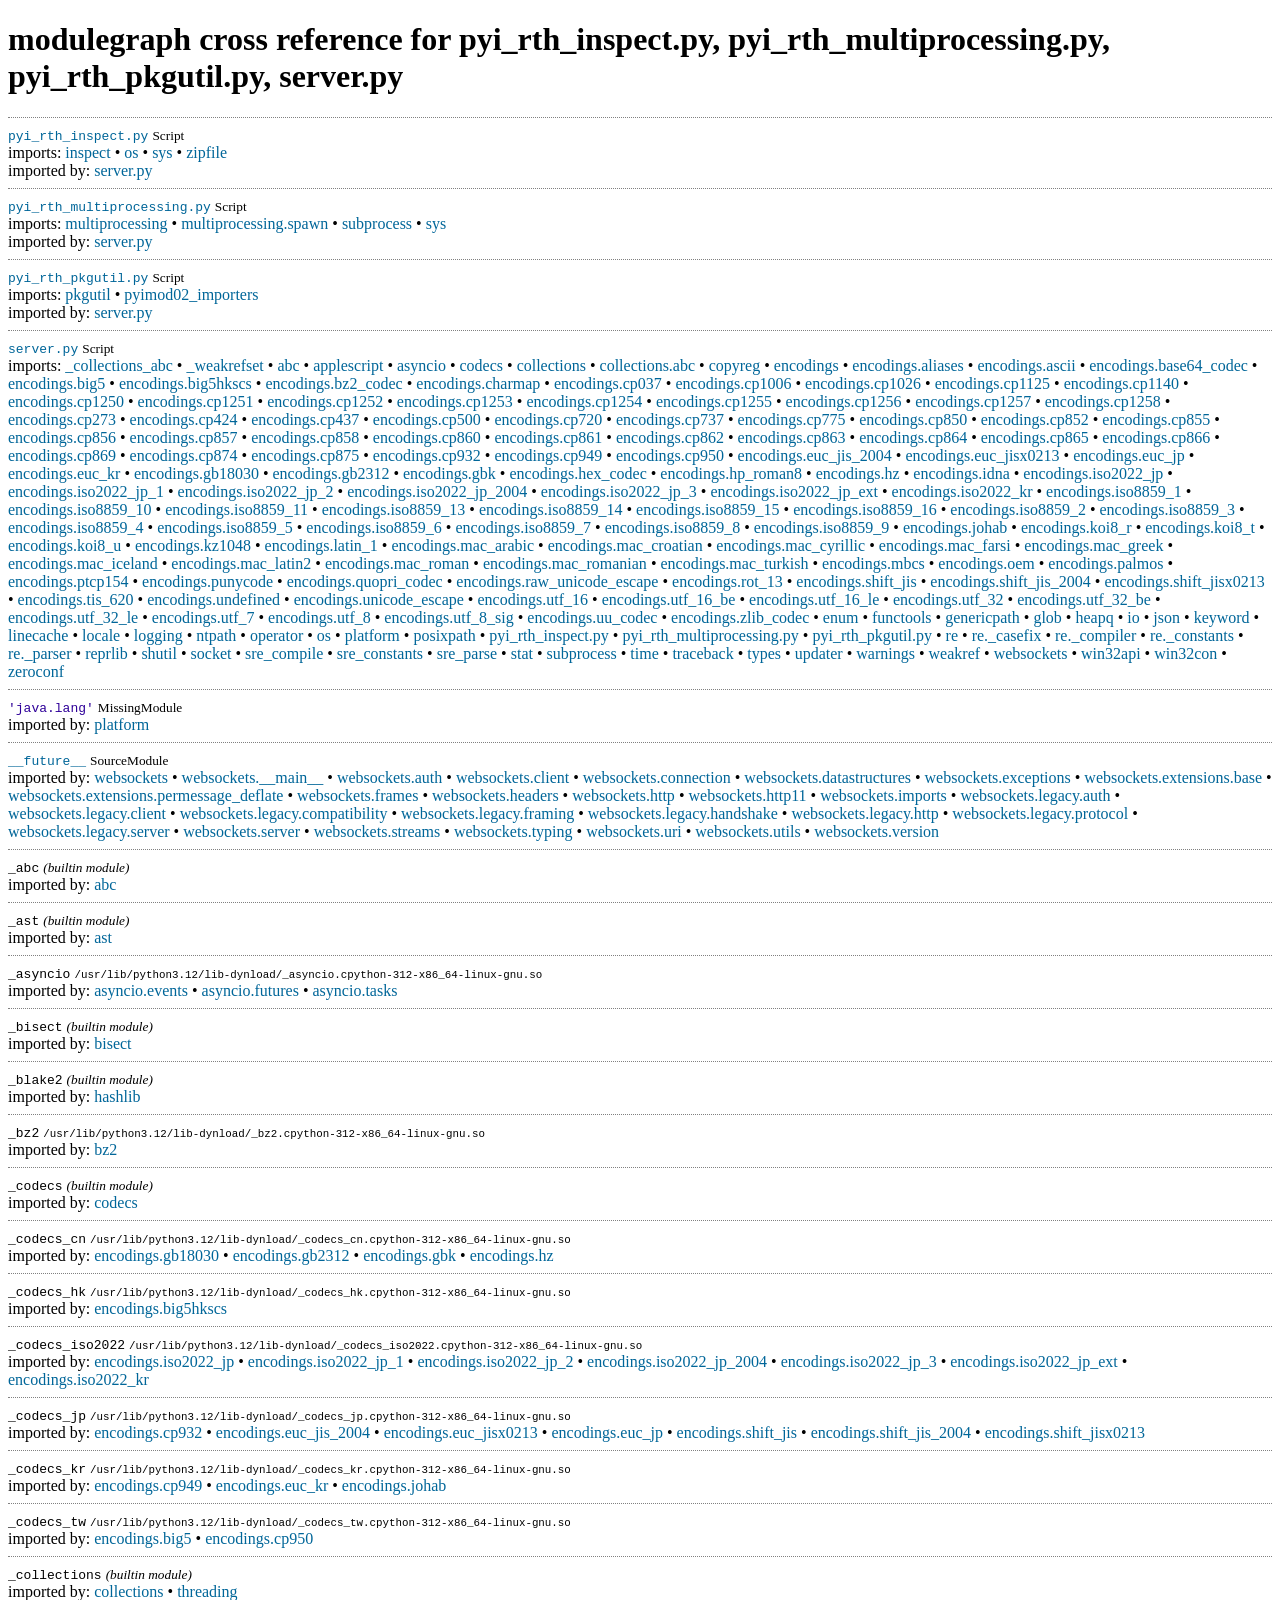
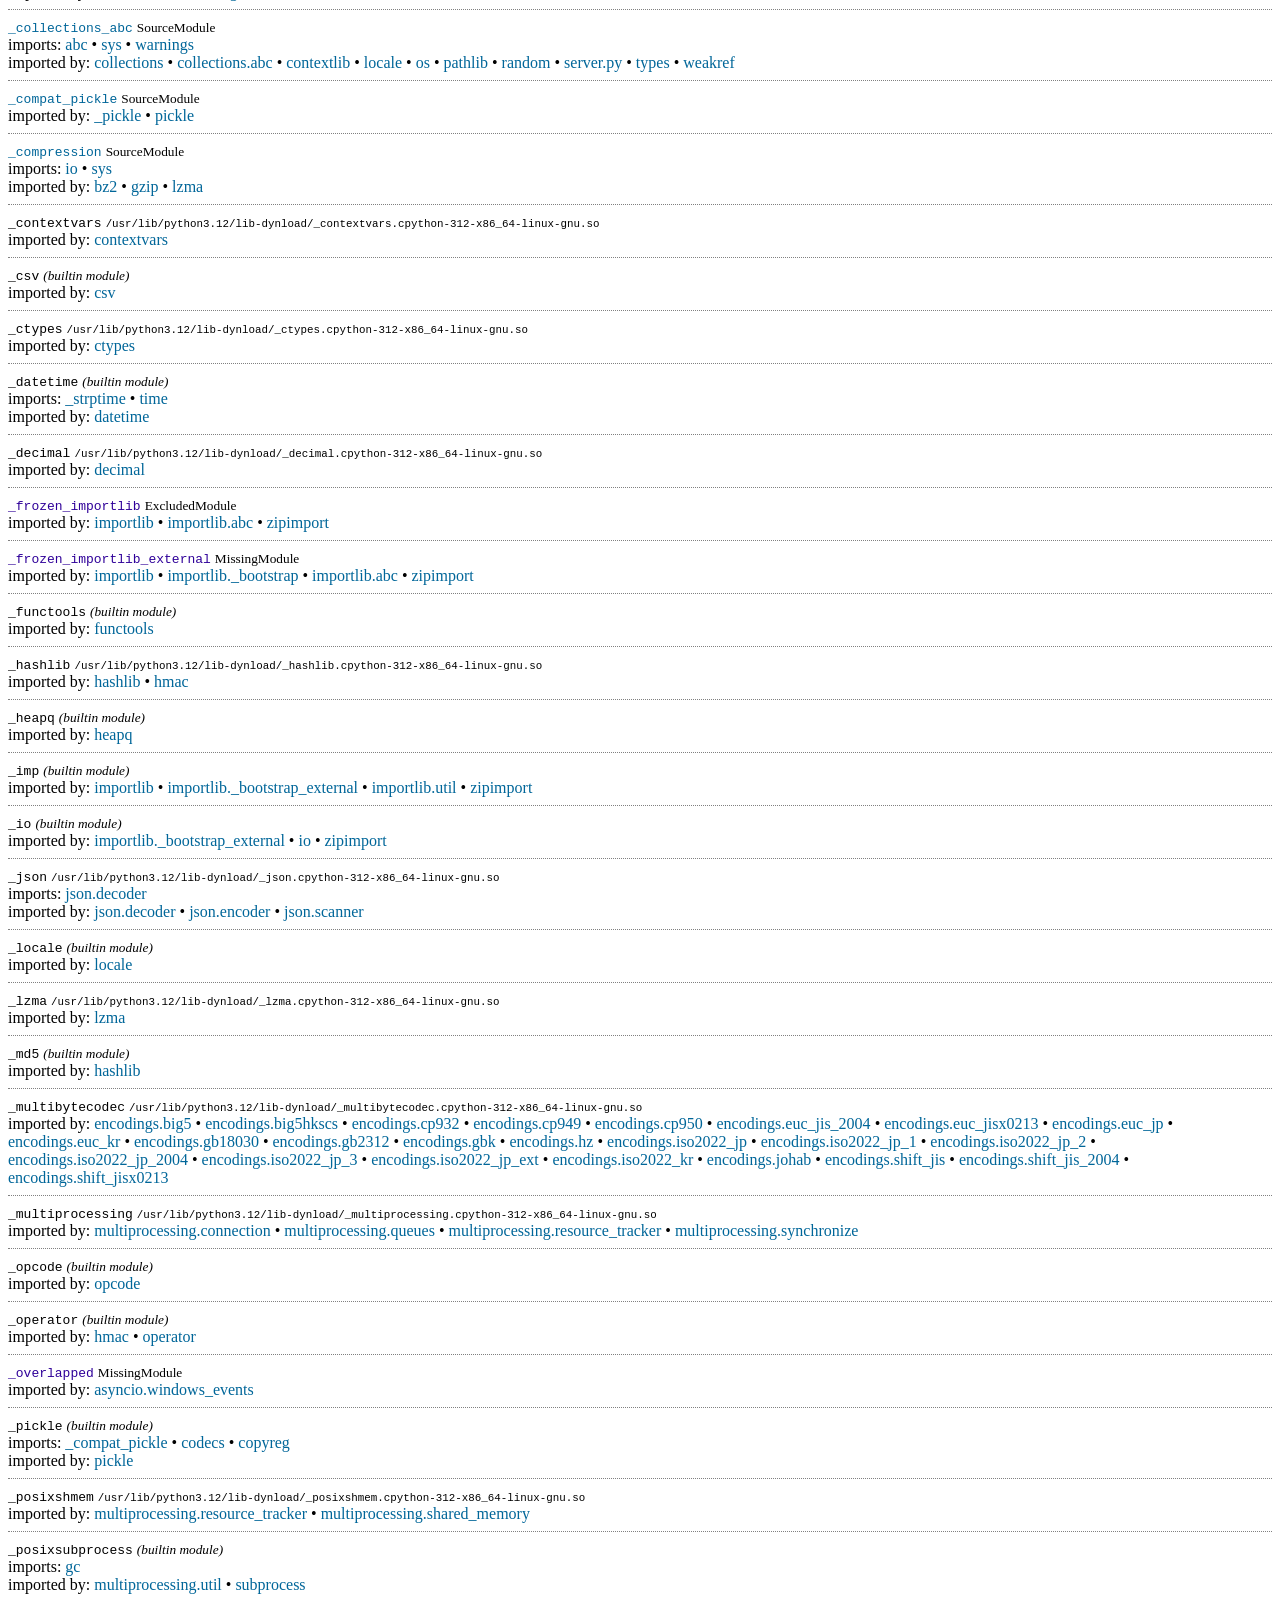
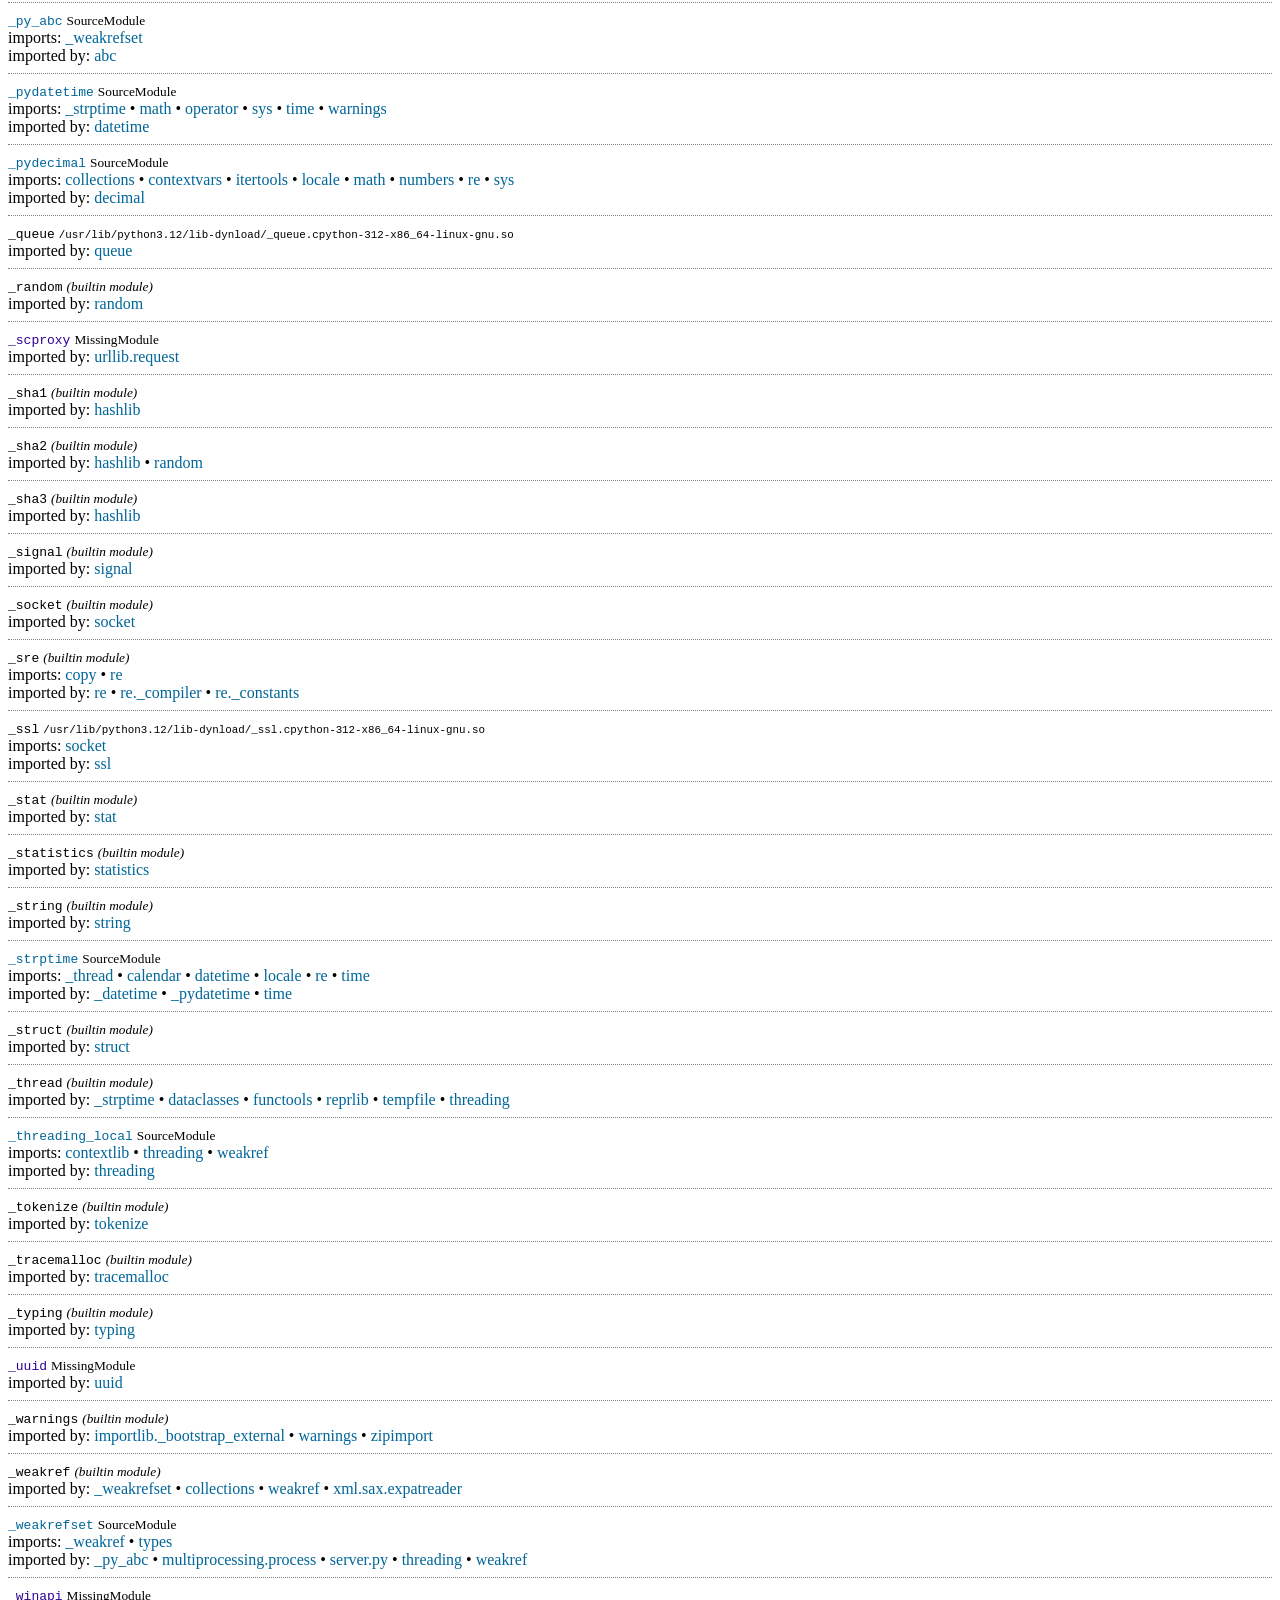
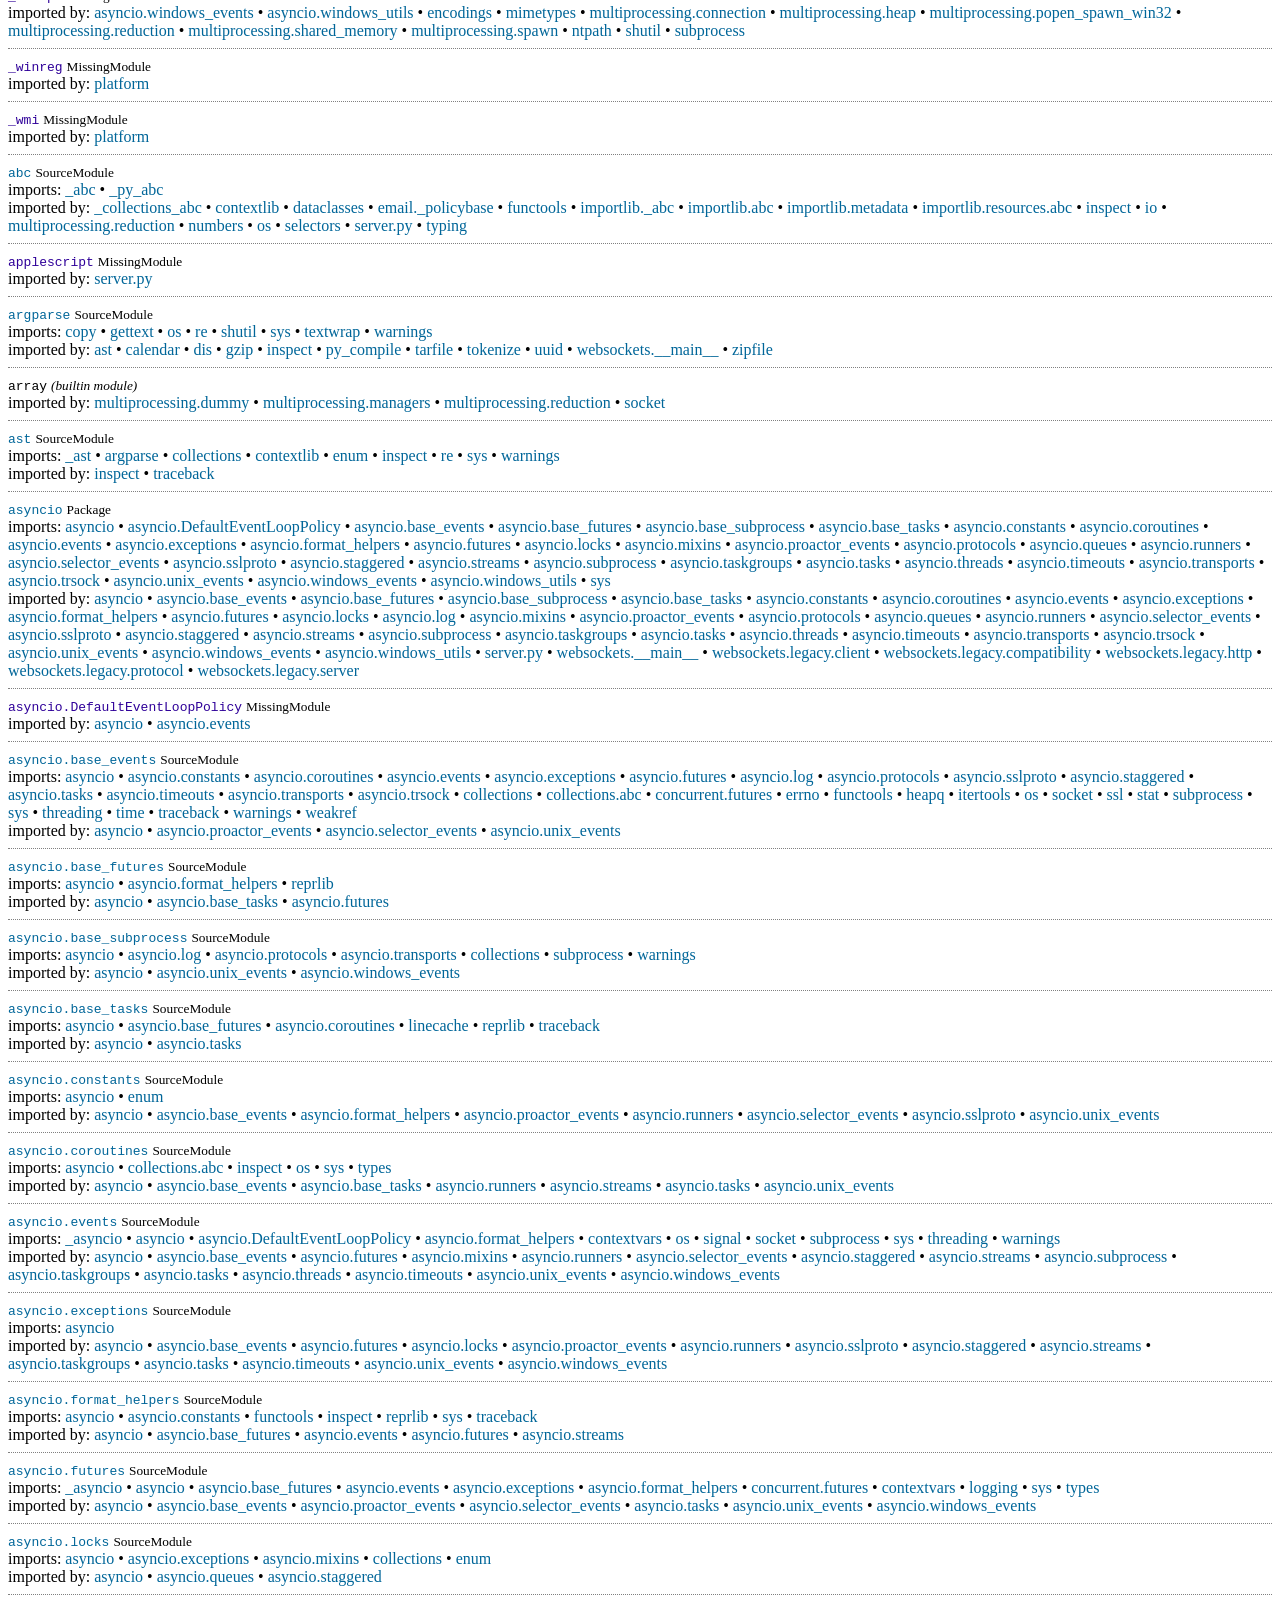
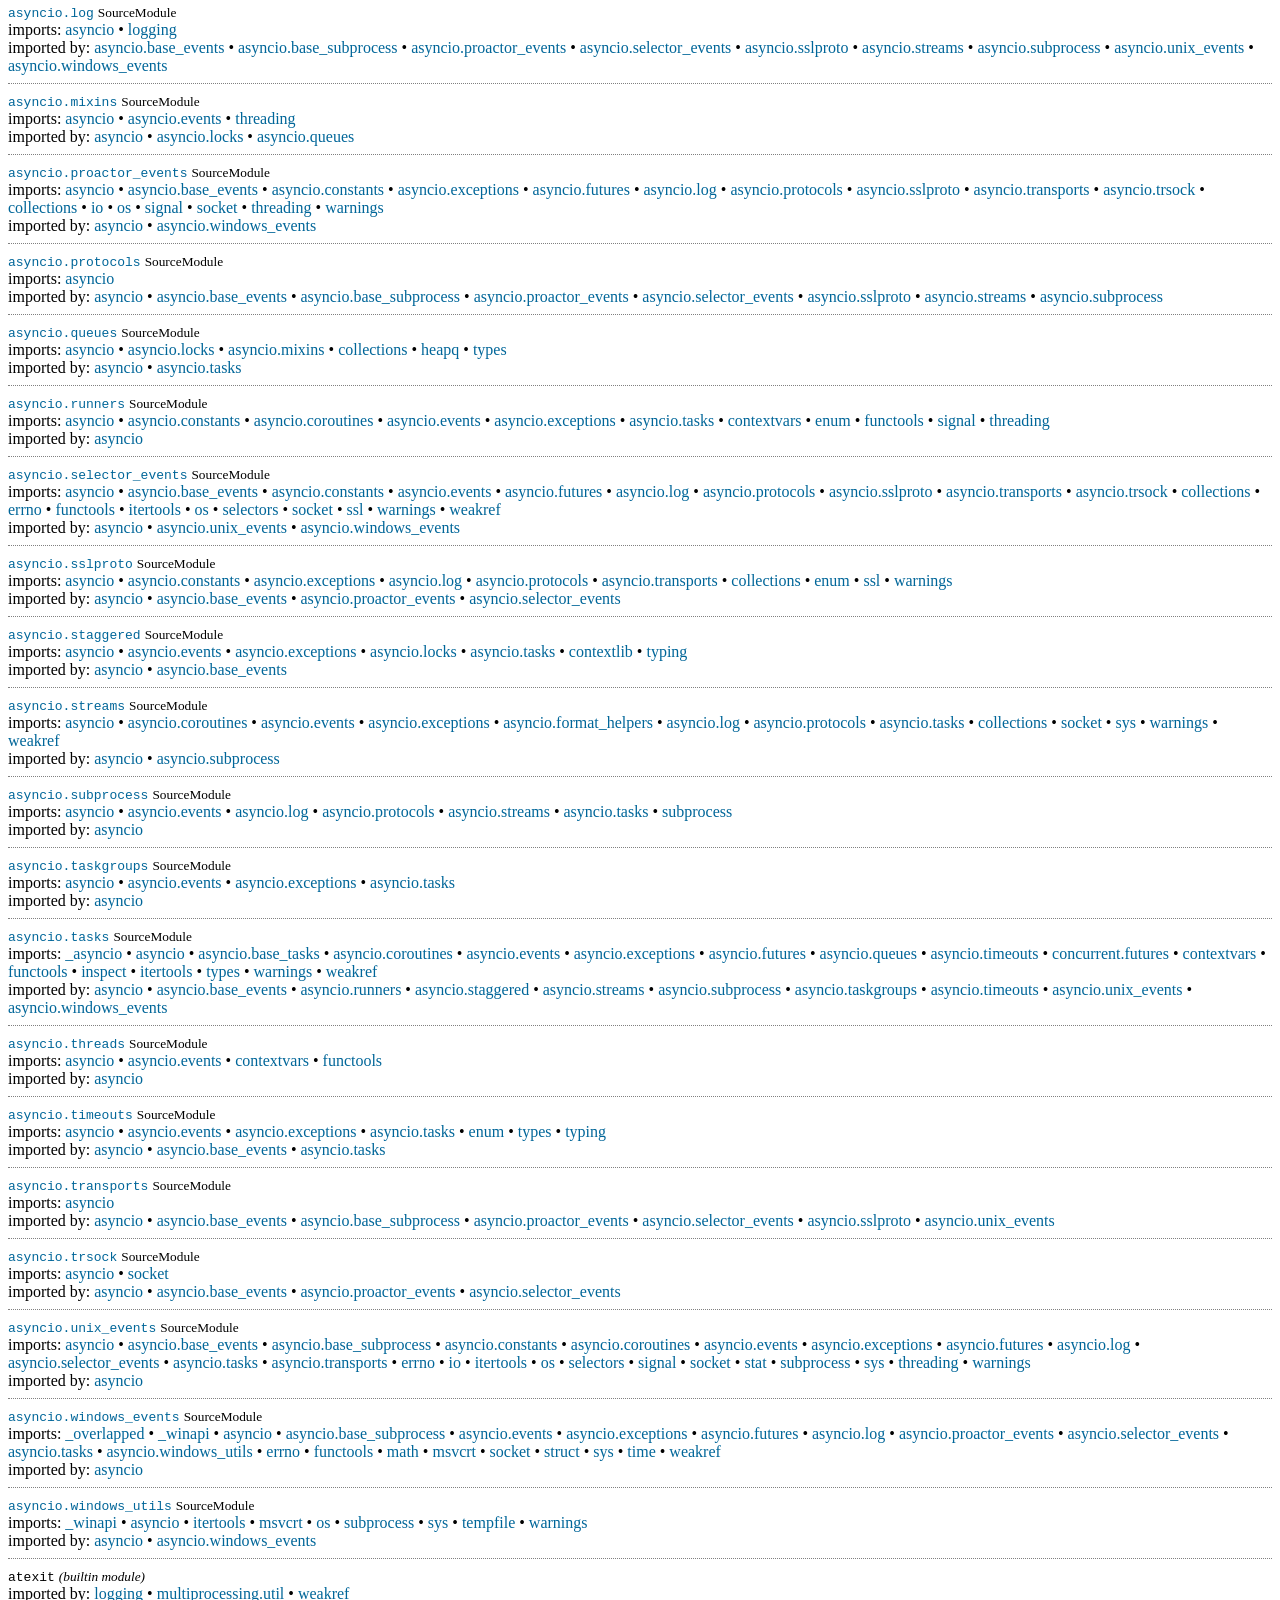
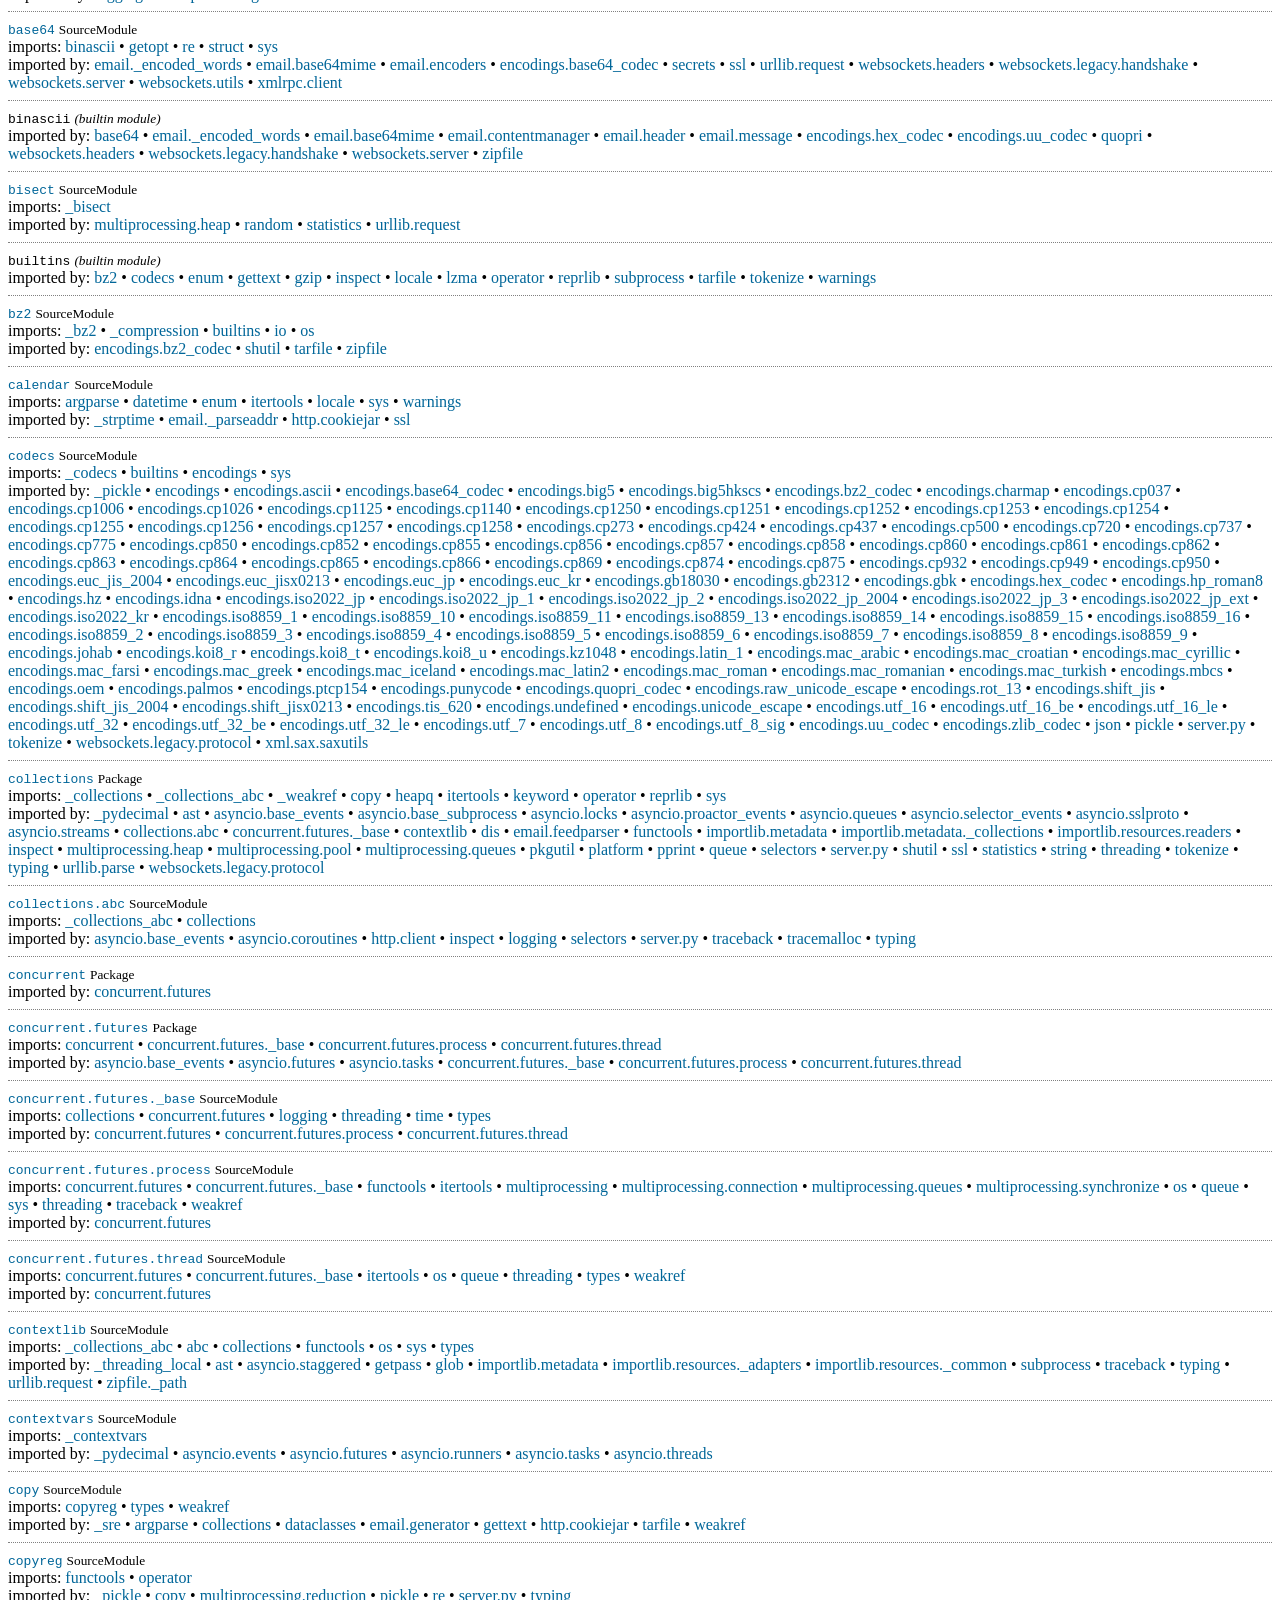
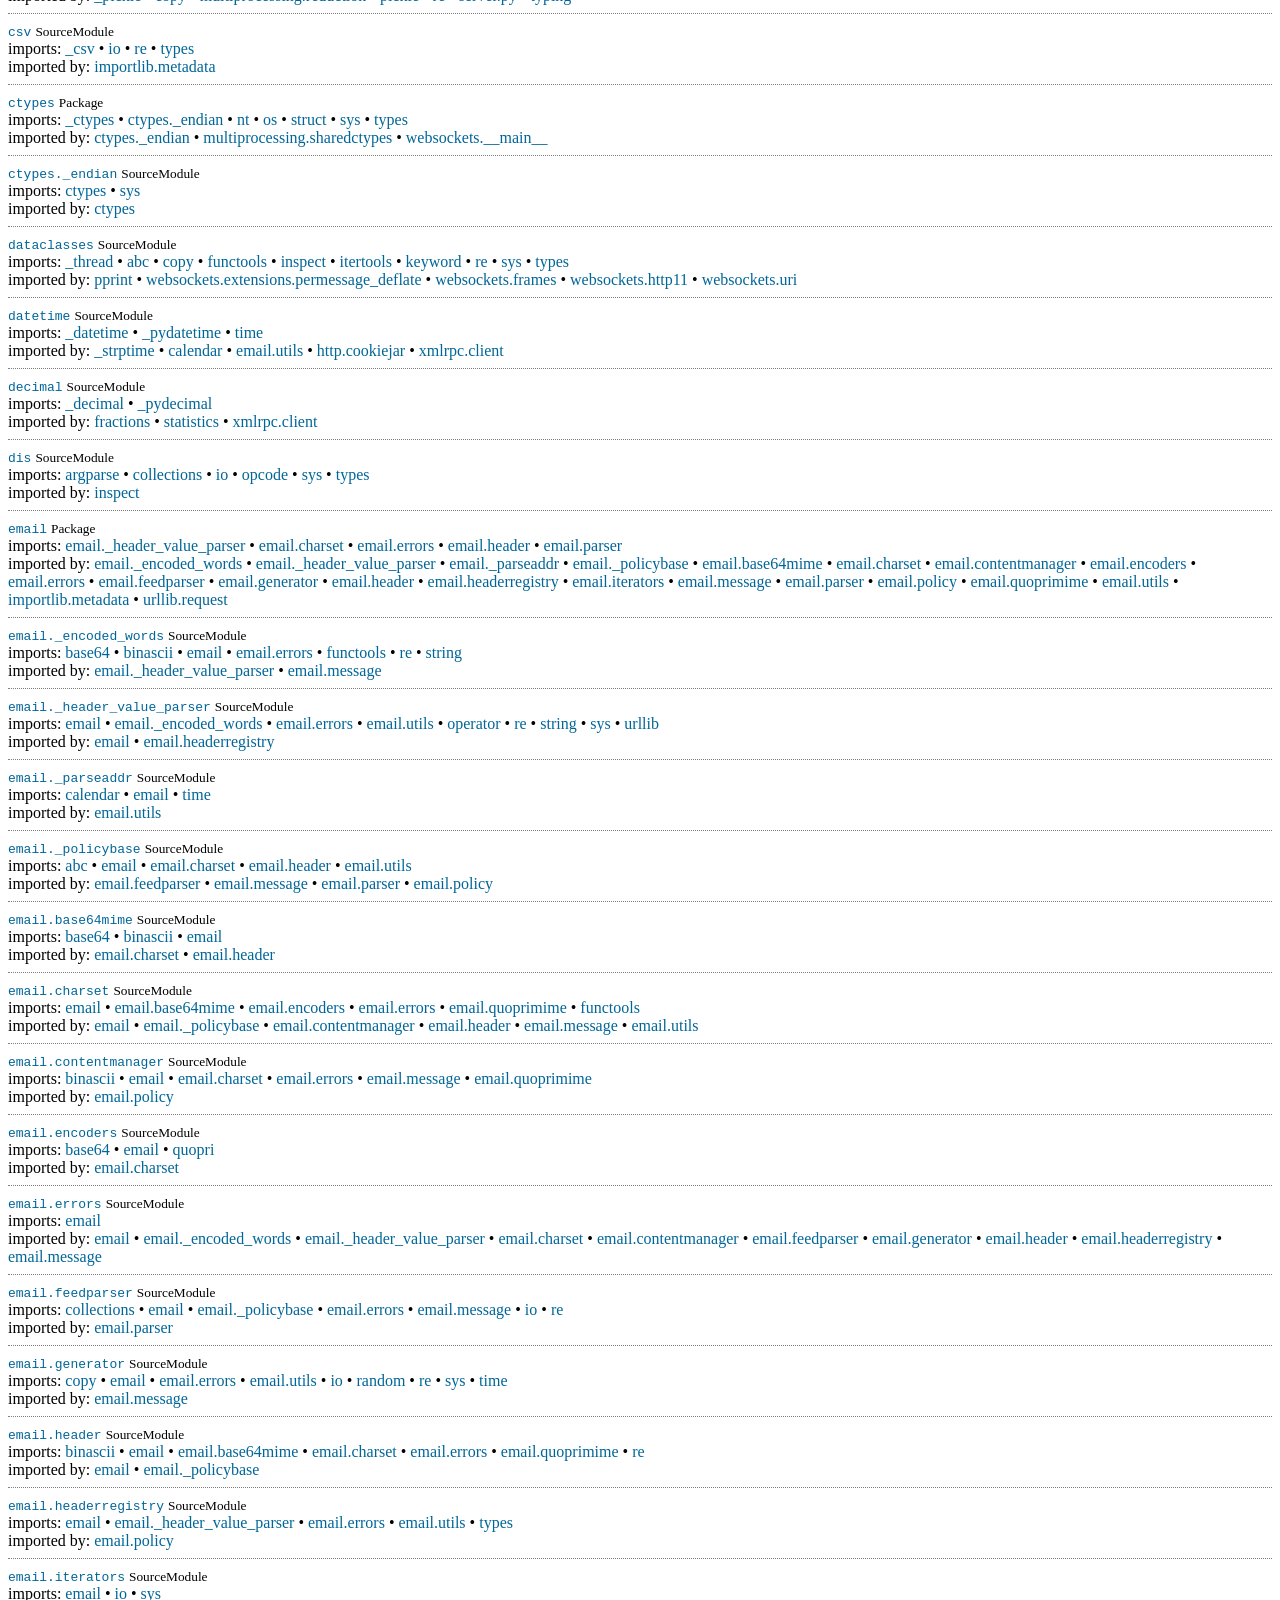
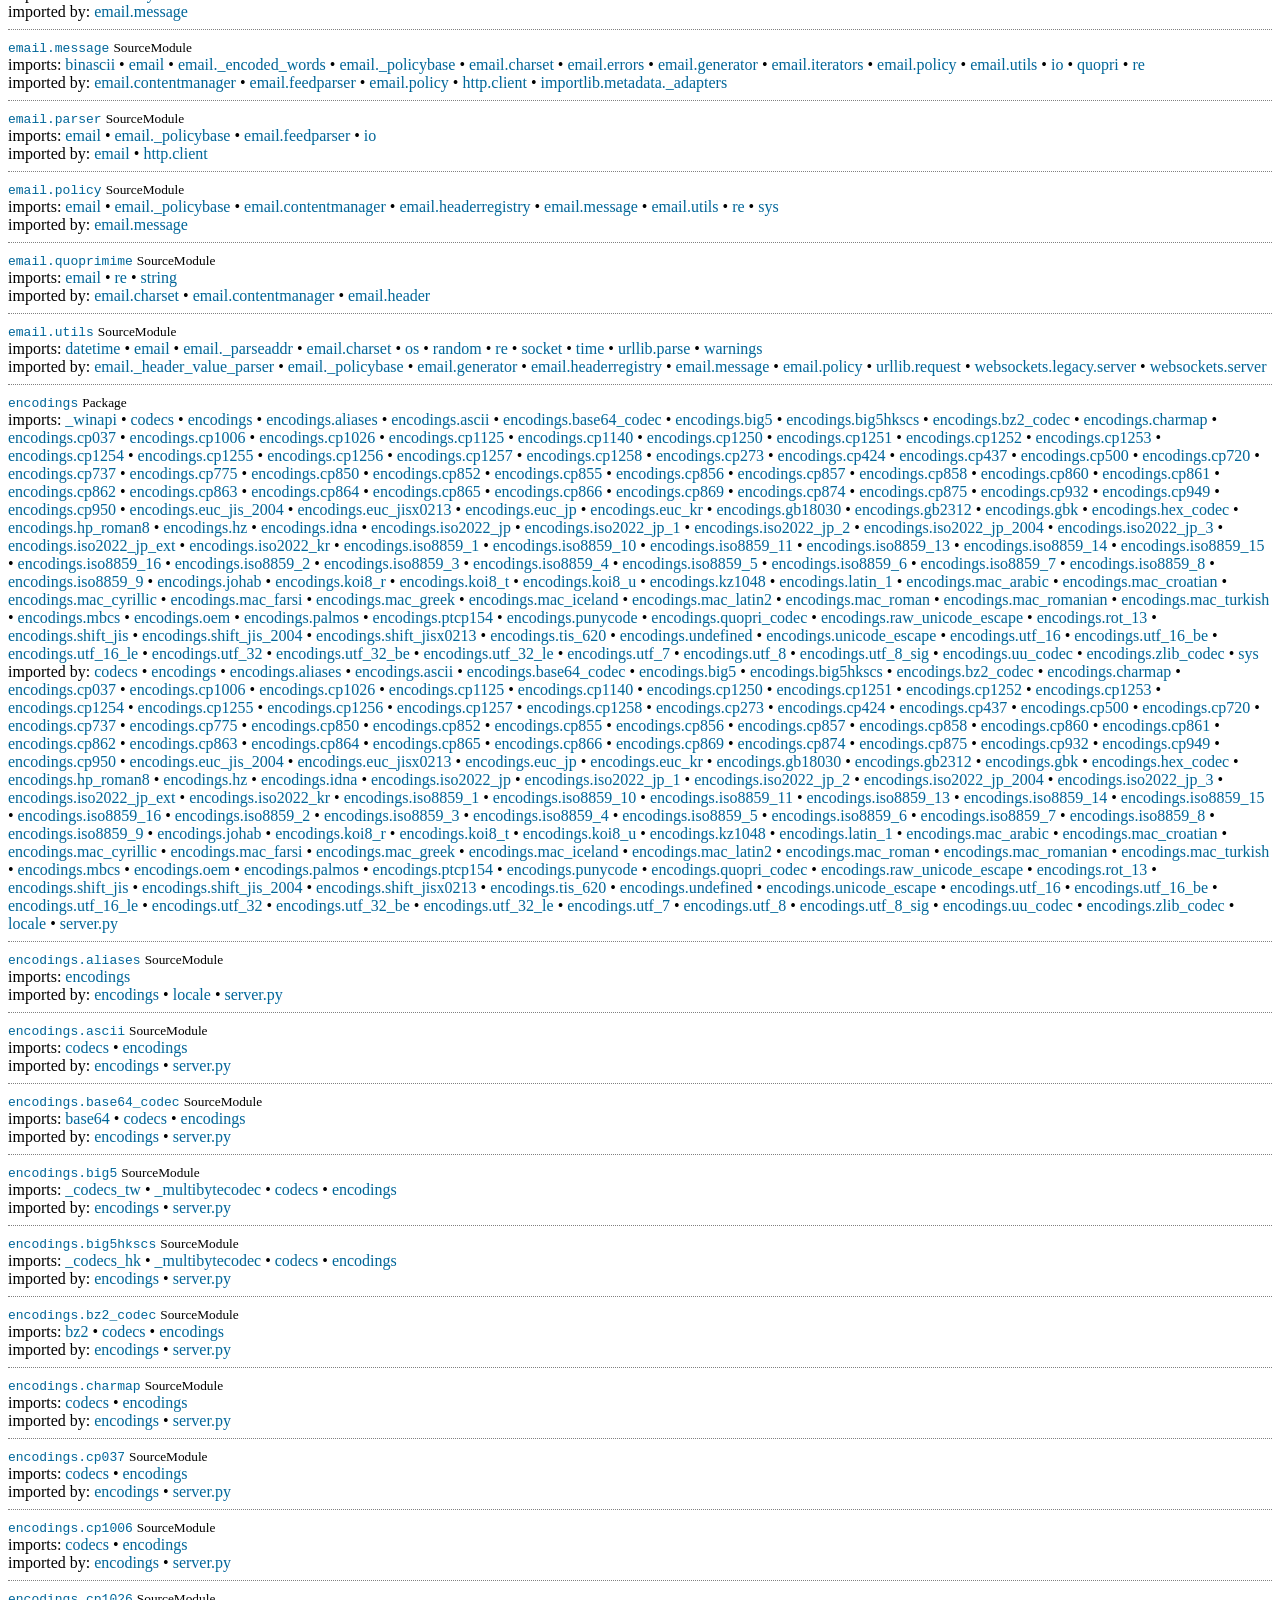
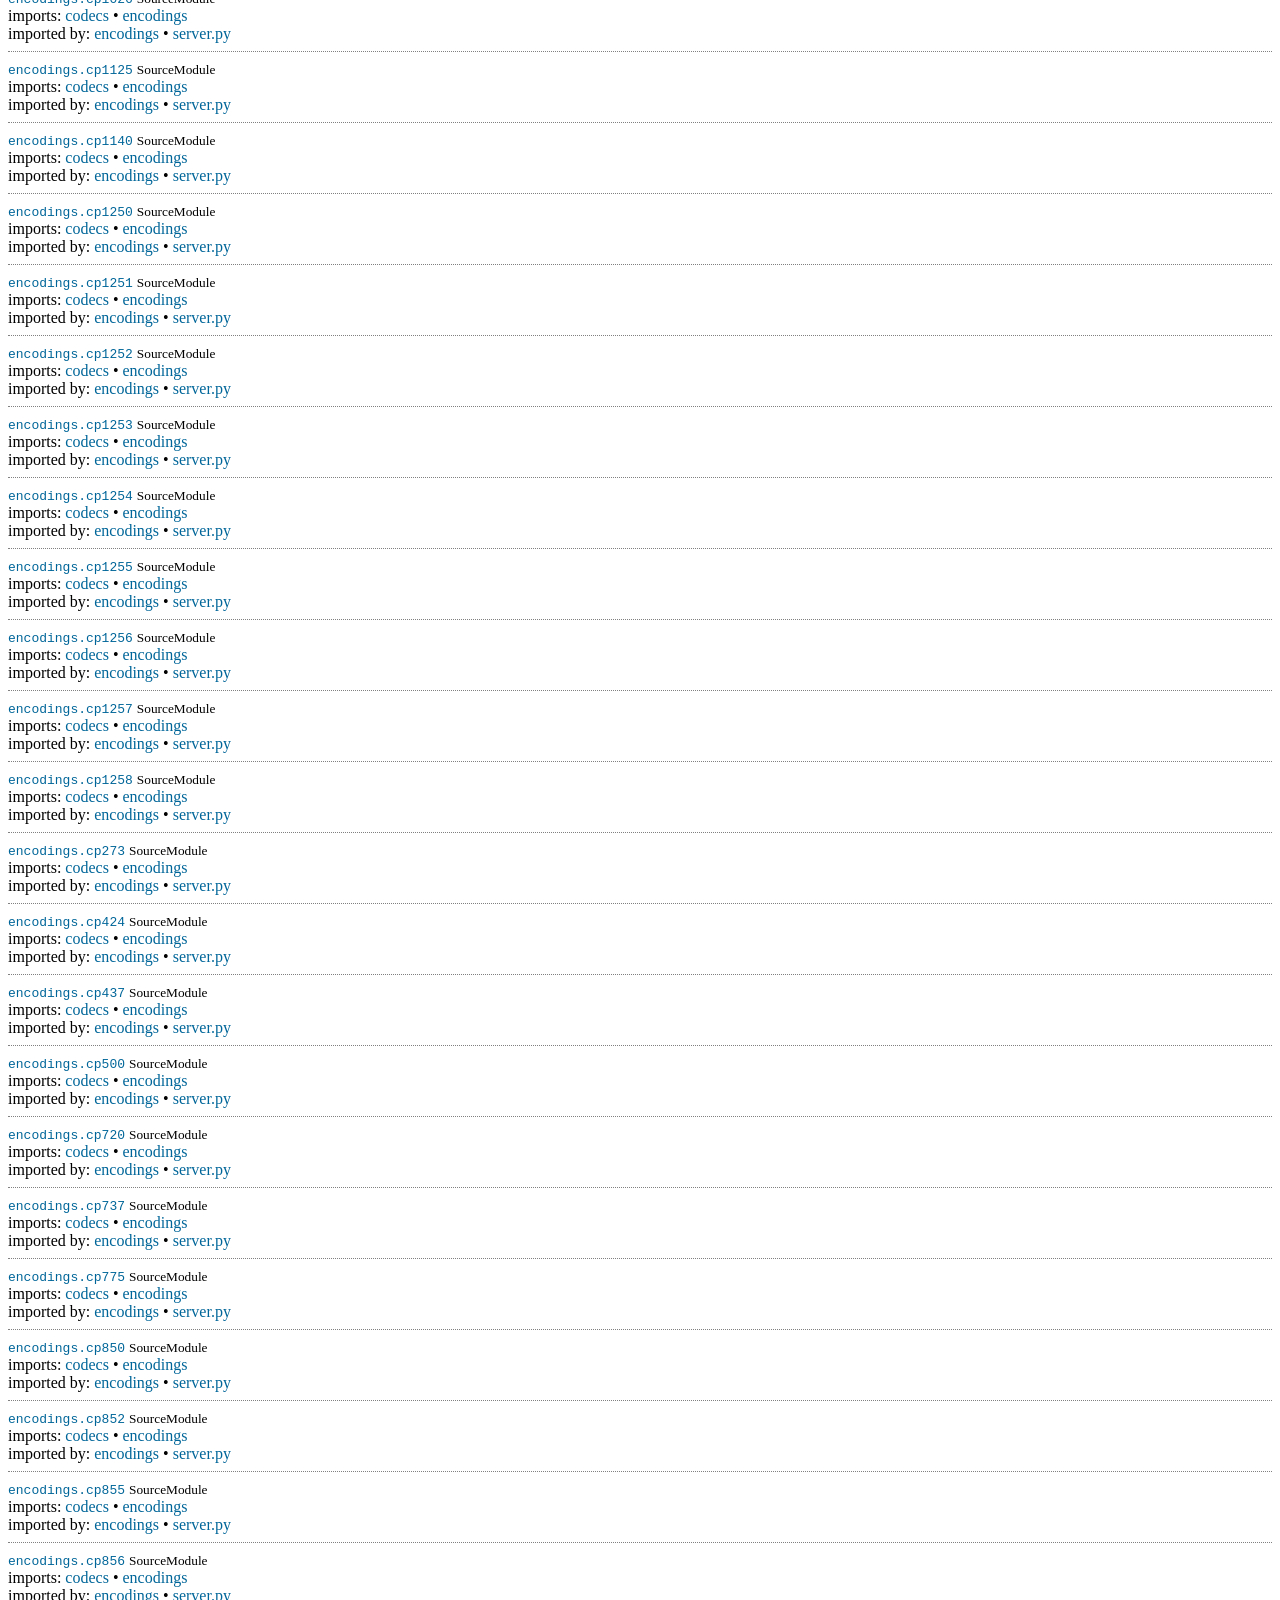
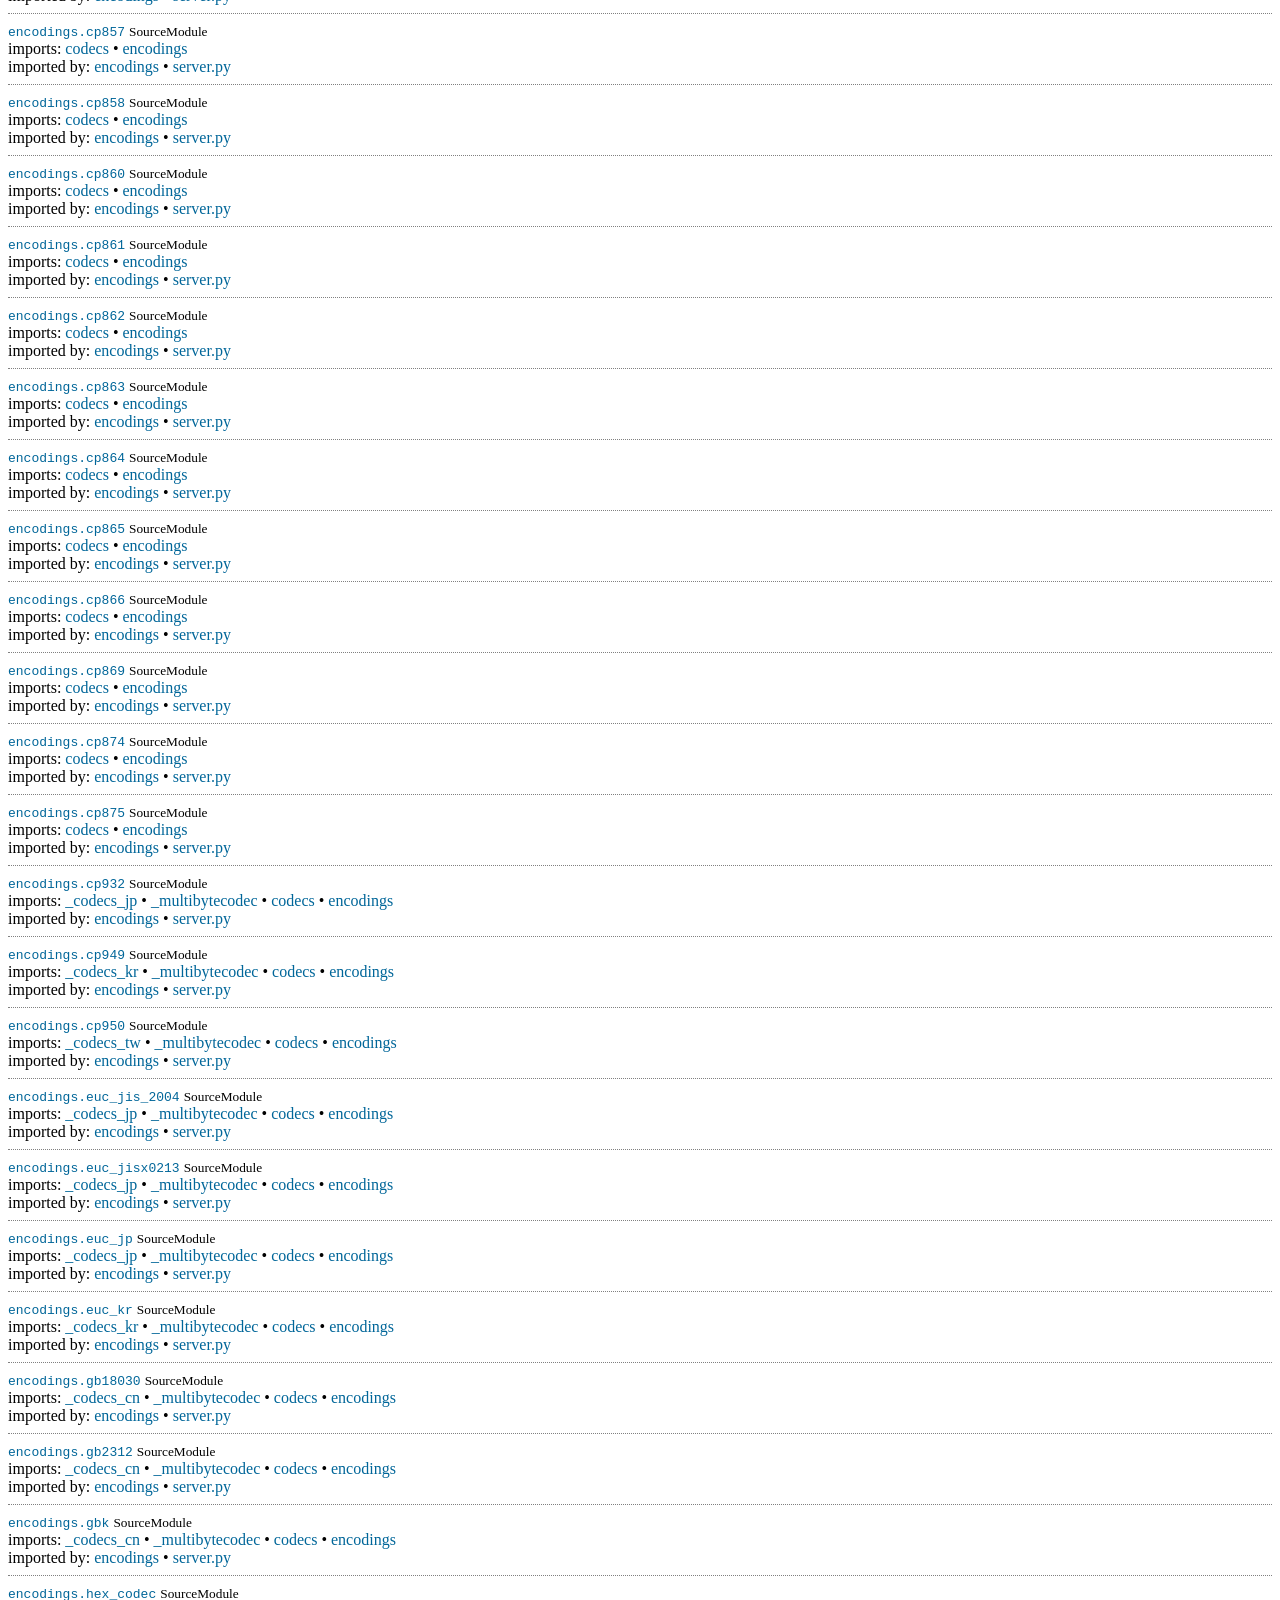
==== companion/build-linux/phonedeck-server-linux/xref-phonedeck-server-linux.html @ 13115f91 "Unify credits: Clean up README, add cool ASCII art to server, and display credit on Android App" ====
<!DOCTYPE html>
<html>
  <head>
    <meta charset="UTF-8">
    <title>modulegraph cross reference for pyi_rth_inspect.py, pyi_rth_multiprocessing.py, pyi_rth_pkgutil.py, server.py</title>
    <style>
      .node { padding: 0.5em 0 0.5em; border-top: thin grey dotted; }
      .moduletype { font: smaller italic }
      .node a { text-decoration: none; color: #006699; }
      .node a:visited { text-decoration: none; color: #2f0099; }
    </style>
  </head>
  <body>
    <h1>modulegraph cross reference for pyi_rth_inspect.py, pyi_rth_multiprocessing.py, pyi_rth_pkgutil.py, server.py</h1>

<div class="node">
  <a name="pyi_rth_inspect.py"></a>
  <a target="code" href="/home/hero/.local/lib/python3.12/site-packages/PyInstaller/hooks/rthooks/pyi_rth_inspect.py" type="text/plain"><tt>pyi_rth_inspect.py</tt></a>
<span class="moduletype">Script</span>  <div class="import">
imports:
    <a href="#inspect">inspect</a>
 &#8226;   <a href="#os">os</a>
 &#8226;   <a href="#sys">sys</a>
 &#8226;   <a href="#zipfile">zipfile</a>

  </div>
  <div class="import">
imported by:
    <a href="#server.py">server.py</a>

  </div>

</div>

<div class="node">
  <a name="pyi_rth_multiprocessing.py"></a>
  <a target="code" href="/home/hero/.local/lib/python3.12/site-packages/PyInstaller/hooks/rthooks/pyi_rth_multiprocessing.py" type="text/plain"><tt>pyi_rth_multiprocessing.py</tt></a>
<span class="moduletype">Script</span>  <div class="import">
imports:
    <a href="#multiprocessing">multiprocessing</a>
 &#8226;   <a href="#multiprocessing.spawn">multiprocessing.spawn</a>
 &#8226;   <a href="#subprocess">subprocess</a>
 &#8226;   <a href="#sys">sys</a>

  </div>
  <div class="import">
imported by:
    <a href="#server.py">server.py</a>

  </div>

</div>

<div class="node">
  <a name="pyi_rth_pkgutil.py"></a>
  <a target="code" href="/home/hero/.local/lib/python3.12/site-packages/PyInstaller/hooks/rthooks/pyi_rth_pkgutil.py" type="text/plain"><tt>pyi_rth_pkgutil.py</tt></a>
<span class="moduletype">Script</span>  <div class="import">
imports:
    <a href="#pkgutil">pkgutil</a>
 &#8226;   <a href="#pyimod02_importers">pyimod02_importers</a>

  </div>
  <div class="import">
imported by:
    <a href="#server.py">server.py</a>

  </div>

</div>

<div class="node">
  <a name="server.py"></a>
  <a target="code" href="/home/hero/Documents/Gits/Androiddeck/companion/server.py" type="text/plain"><tt>server.py</tt></a>
<span class="moduletype">Script</span>  <div class="import">
imports:
    <a href="#_collections_abc">_collections_abc</a>
 &#8226;   <a href="#_weakrefset">_weakrefset</a>
 &#8226;   <a href="#abc">abc</a>
 &#8226;   <a href="#applescript">applescript</a>
 &#8226;   <a href="#asyncio">asyncio</a>
 &#8226;   <a href="#codecs">codecs</a>
 &#8226;   <a href="#collections">collections</a>
 &#8226;   <a href="#collections.abc">collections.abc</a>
 &#8226;   <a href="#copyreg">copyreg</a>
 &#8226;   <a href="#encodings">encodings</a>
 &#8226;   <a href="#encodings.aliases">encodings.aliases</a>
 &#8226;   <a href="#encodings.ascii">encodings.ascii</a>
 &#8226;   <a href="#encodings.base64_codec">encodings.base64_codec</a>
 &#8226;   <a href="#encodings.big5">encodings.big5</a>
 &#8226;   <a href="#encodings.big5hkscs">encodings.big5hkscs</a>
 &#8226;   <a href="#encodings.bz2_codec">encodings.bz2_codec</a>
 &#8226;   <a href="#encodings.charmap">encodings.charmap</a>
 &#8226;   <a href="#encodings.cp037">encodings.cp037</a>
 &#8226;   <a href="#encodings.cp1006">encodings.cp1006</a>
 &#8226;   <a href="#encodings.cp1026">encodings.cp1026</a>
 &#8226;   <a href="#encodings.cp1125">encodings.cp1125</a>
 &#8226;   <a href="#encodings.cp1140">encodings.cp1140</a>
 &#8226;   <a href="#encodings.cp1250">encodings.cp1250</a>
 &#8226;   <a href="#encodings.cp1251">encodings.cp1251</a>
 &#8226;   <a href="#encodings.cp1252">encodings.cp1252</a>
 &#8226;   <a href="#encodings.cp1253">encodings.cp1253</a>
 &#8226;   <a href="#encodings.cp1254">encodings.cp1254</a>
 &#8226;   <a href="#encodings.cp1255">encodings.cp1255</a>
 &#8226;   <a href="#encodings.cp1256">encodings.cp1256</a>
 &#8226;   <a href="#encodings.cp1257">encodings.cp1257</a>
 &#8226;   <a href="#encodings.cp1258">encodings.cp1258</a>
 &#8226;   <a href="#encodings.cp273">encodings.cp273</a>
 &#8226;   <a href="#encodings.cp424">encodings.cp424</a>
 &#8226;   <a href="#encodings.cp437">encodings.cp437</a>
 &#8226;   <a href="#encodings.cp500">encodings.cp500</a>
 &#8226;   <a href="#encodings.cp720">encodings.cp720</a>
 &#8226;   <a href="#encodings.cp737">encodings.cp737</a>
 &#8226;   <a href="#encodings.cp775">encodings.cp775</a>
 &#8226;   <a href="#encodings.cp850">encodings.cp850</a>
 &#8226;   <a href="#encodings.cp852">encodings.cp852</a>
 &#8226;   <a href="#encodings.cp855">encodings.cp855</a>
 &#8226;   <a href="#encodings.cp856">encodings.cp856</a>
 &#8226;   <a href="#encodings.cp857">encodings.cp857</a>
 &#8226;   <a href="#encodings.cp858">encodings.cp858</a>
 &#8226;   <a href="#encodings.cp860">encodings.cp860</a>
 &#8226;   <a href="#encodings.cp861">encodings.cp861</a>
 &#8226;   <a href="#encodings.cp862">encodings.cp862</a>
 &#8226;   <a href="#encodings.cp863">encodings.cp863</a>
 &#8226;   <a href="#encodings.cp864">encodings.cp864</a>
 &#8226;   <a href="#encodings.cp865">encodings.cp865</a>
 &#8226;   <a href="#encodings.cp866">encodings.cp866</a>
 &#8226;   <a href="#encodings.cp869">encodings.cp869</a>
 &#8226;   <a href="#encodings.cp874">encodings.cp874</a>
 &#8226;   <a href="#encodings.cp875">encodings.cp875</a>
 &#8226;   <a href="#encodings.cp932">encodings.cp932</a>
 &#8226;   <a href="#encodings.cp949">encodings.cp949</a>
 &#8226;   <a href="#encodings.cp950">encodings.cp950</a>
 &#8226;   <a href="#encodings.euc_jis_2004">encodings.euc_jis_2004</a>
 &#8226;   <a href="#encodings.euc_jisx0213">encodings.euc_jisx0213</a>
 &#8226;   <a href="#encodings.euc_jp">encodings.euc_jp</a>
 &#8226;   <a href="#encodings.euc_kr">encodings.euc_kr</a>
 &#8226;   <a href="#encodings.gb18030">encodings.gb18030</a>
 &#8226;   <a href="#encodings.gb2312">encodings.gb2312</a>
 &#8226;   <a href="#encodings.gbk">encodings.gbk</a>
 &#8226;   <a href="#encodings.hex_codec">encodings.hex_codec</a>
 &#8226;   <a href="#encodings.hp_roman8">encodings.hp_roman8</a>
 &#8226;   <a href="#encodings.hz">encodings.hz</a>
 &#8226;   <a href="#encodings.idna">encodings.idna</a>
 &#8226;   <a href="#encodings.iso2022_jp">encodings.iso2022_jp</a>
 &#8226;   <a href="#encodings.iso2022_jp_1">encodings.iso2022_jp_1</a>
 &#8226;   <a href="#encodings.iso2022_jp_2">encodings.iso2022_jp_2</a>
 &#8226;   <a href="#encodings.iso2022_jp_2004">encodings.iso2022_jp_2004</a>
 &#8226;   <a href="#encodings.iso2022_jp_3">encodings.iso2022_jp_3</a>
 &#8226;   <a href="#encodings.iso2022_jp_ext">encodings.iso2022_jp_ext</a>
 &#8226;   <a href="#encodings.iso2022_kr">encodings.iso2022_kr</a>
 &#8226;   <a href="#encodings.iso8859_1">encodings.iso8859_1</a>
 &#8226;   <a href="#encodings.iso8859_10">encodings.iso8859_10</a>
 &#8226;   <a href="#encodings.iso8859_11">encodings.iso8859_11</a>
 &#8226;   <a href="#encodings.iso8859_13">encodings.iso8859_13</a>
 &#8226;   <a href="#encodings.iso8859_14">encodings.iso8859_14</a>
 &#8226;   <a href="#encodings.iso8859_15">encodings.iso8859_15</a>
 &#8226;   <a href="#encodings.iso8859_16">encodings.iso8859_16</a>
 &#8226;   <a href="#encodings.iso8859_2">encodings.iso8859_2</a>
 &#8226;   <a href="#encodings.iso8859_3">encodings.iso8859_3</a>
 &#8226;   <a href="#encodings.iso8859_4">encodings.iso8859_4</a>
 &#8226;   <a href="#encodings.iso8859_5">encodings.iso8859_5</a>
 &#8226;   <a href="#encodings.iso8859_6">encodings.iso8859_6</a>
 &#8226;   <a href="#encodings.iso8859_7">encodings.iso8859_7</a>
 &#8226;   <a href="#encodings.iso8859_8">encodings.iso8859_8</a>
 &#8226;   <a href="#encodings.iso8859_9">encodings.iso8859_9</a>
 &#8226;   <a href="#encodings.johab">encodings.johab</a>
 &#8226;   <a href="#encodings.koi8_r">encodings.koi8_r</a>
 &#8226;   <a href="#encodings.koi8_t">encodings.koi8_t</a>
 &#8226;   <a href="#encodings.koi8_u">encodings.koi8_u</a>
 &#8226;   <a href="#encodings.kz1048">encodings.kz1048</a>
 &#8226;   <a href="#encodings.latin_1">encodings.latin_1</a>
 &#8226;   <a href="#encodings.mac_arabic">encodings.mac_arabic</a>
 &#8226;   <a href="#encodings.mac_croatian">encodings.mac_croatian</a>
 &#8226;   <a href="#encodings.mac_cyrillic">encodings.mac_cyrillic</a>
 &#8226;   <a href="#encodings.mac_farsi">encodings.mac_farsi</a>
 &#8226;   <a href="#encodings.mac_greek">encodings.mac_greek</a>
 &#8226;   <a href="#encodings.mac_iceland">encodings.mac_iceland</a>
 &#8226;   <a href="#encodings.mac_latin2">encodings.mac_latin2</a>
 &#8226;   <a href="#encodings.mac_roman">encodings.mac_roman</a>
 &#8226;   <a href="#encodings.mac_romanian">encodings.mac_romanian</a>
 &#8226;   <a href="#encodings.mac_turkish">encodings.mac_turkish</a>
 &#8226;   <a href="#encodings.mbcs">encodings.mbcs</a>
 &#8226;   <a href="#encodings.oem">encodings.oem</a>
 &#8226;   <a href="#encodings.palmos">encodings.palmos</a>
 &#8226;   <a href="#encodings.ptcp154">encodings.ptcp154</a>
 &#8226;   <a href="#encodings.punycode">encodings.punycode</a>
 &#8226;   <a href="#encodings.quopri_codec">encodings.quopri_codec</a>
 &#8226;   <a href="#encodings.raw_unicode_escape">encodings.raw_unicode_escape</a>
 &#8226;   <a href="#encodings.rot_13">encodings.rot_13</a>
 &#8226;   <a href="#encodings.shift_jis">encodings.shift_jis</a>
 &#8226;   <a href="#encodings.shift_jis_2004">encodings.shift_jis_2004</a>
 &#8226;   <a href="#encodings.shift_jisx0213">encodings.shift_jisx0213</a>
 &#8226;   <a href="#encodings.tis_620">encodings.tis_620</a>
 &#8226;   <a href="#encodings.undefined">encodings.undefined</a>
 &#8226;   <a href="#encodings.unicode_escape">encodings.unicode_escape</a>
 &#8226;   <a href="#encodings.utf_16">encodings.utf_16</a>
 &#8226;   <a href="#encodings.utf_16_be">encodings.utf_16_be</a>
 &#8226;   <a href="#encodings.utf_16_le">encodings.utf_16_le</a>
 &#8226;   <a href="#encodings.utf_32">encodings.utf_32</a>
 &#8226;   <a href="#encodings.utf_32_be">encodings.utf_32_be</a>
 &#8226;   <a href="#encodings.utf_32_le">encodings.utf_32_le</a>
 &#8226;   <a href="#encodings.utf_7">encodings.utf_7</a>
 &#8226;   <a href="#encodings.utf_8">encodings.utf_8</a>
 &#8226;   <a href="#encodings.utf_8_sig">encodings.utf_8_sig</a>
 &#8226;   <a href="#encodings.uu_codec">encodings.uu_codec</a>
 &#8226;   <a href="#encodings.zlib_codec">encodings.zlib_codec</a>
 &#8226;   <a href="#enum">enum</a>
 &#8226;   <a href="#functools">functools</a>
 &#8226;   <a href="#genericpath">genericpath</a>
 &#8226;   <a href="#glob">glob</a>
 &#8226;   <a href="#heapq">heapq</a>
 &#8226;   <a href="#io">io</a>
 &#8226;   <a href="#json">json</a>
 &#8226;   <a href="#keyword">keyword</a>
 &#8226;   <a href="#linecache">linecache</a>
 &#8226;   <a href="#locale">locale</a>
 &#8226;   <a href="#logging">logging</a>
 &#8226;   <a href="#ntpath">ntpath</a>
 &#8226;   <a href="#operator">operator</a>
 &#8226;   <a href="#os">os</a>
 &#8226;   <a href="#platform">platform</a>
 &#8226;   <a href="#posixpath">posixpath</a>
 &#8226;   <a href="#pyi_rth_inspect.py">pyi_rth_inspect.py</a>
 &#8226;   <a href="#pyi_rth_multiprocessing.py">pyi_rth_multiprocessing.py</a>
 &#8226;   <a href="#pyi_rth_pkgutil.py">pyi_rth_pkgutil.py</a>
 &#8226;   <a href="#re">re</a>
 &#8226;   <a href="#re._casefix">re._casefix</a>
 &#8226;   <a href="#re._compiler">re._compiler</a>
 &#8226;   <a href="#re._constants">re._constants</a>
 &#8226;   <a href="#re._parser">re._parser</a>
 &#8226;   <a href="#reprlib">reprlib</a>
 &#8226;   <a href="#shutil">shutil</a>
 &#8226;   <a href="#socket">socket</a>
 &#8226;   <a href="#sre_compile">sre_compile</a>
 &#8226;   <a href="#sre_constants">sre_constants</a>
 &#8226;   <a href="#sre_parse">sre_parse</a>
 &#8226;   <a href="#stat">stat</a>
 &#8226;   <a href="#subprocess">subprocess</a>
 &#8226;   <a href="#time">time</a>
 &#8226;   <a href="#traceback">traceback</a>
 &#8226;   <a href="#types">types</a>
 &#8226;   <a href="#updater">updater</a>
 &#8226;   <a href="#warnings">warnings</a>
 &#8226;   <a href="#weakref">weakref</a>
 &#8226;   <a href="#websockets">websockets</a>
 &#8226;   <a href="#win32api">win32api</a>
 &#8226;   <a href="#win32con">win32con</a>
 &#8226;   <a href="#zeroconf">zeroconf</a>

  </div>

</div>

<div class="node">
  <a name="'java.lang'"></a>
  <a target="code" href="" type="text/plain"><tt>'java.lang'</tt></a>
<span class="moduletype">MissingModule</span>  <div class="import">
imported by:
    <a href="#platform">platform</a>

  </div>

</div>

<div class="node">
  <a name="__future__"></a>
  <a target="code" href="/usr/lib/python3.12/__future__.py" type="text/plain"><tt>__future__</tt></a>
<span class="moduletype">SourceModule</span>  <div class="import">
imported by:
    <a href="#websockets">websockets</a>
 &#8226;   <a href="#websockets.__main__">websockets.__main__</a>
 &#8226;   <a href="#websockets.auth">websockets.auth</a>
 &#8226;   <a href="#websockets.client">websockets.client</a>
 &#8226;   <a href="#websockets.connection">websockets.connection</a>
 &#8226;   <a href="#websockets.datastructures">websockets.datastructures</a>
 &#8226;   <a href="#websockets.exceptions">websockets.exceptions</a>
 &#8226;   <a href="#websockets.extensions.base">websockets.extensions.base</a>
 &#8226;   <a href="#websockets.extensions.permessage_deflate">websockets.extensions.permessage_deflate</a>
 &#8226;   <a href="#websockets.frames">websockets.frames</a>
 &#8226;   <a href="#websockets.headers">websockets.headers</a>
 &#8226;   <a href="#websockets.http">websockets.http</a>
 &#8226;   <a href="#websockets.http11">websockets.http11</a>
 &#8226;   <a href="#websockets.imports">websockets.imports</a>
 &#8226;   <a href="#websockets.legacy.auth">websockets.legacy.auth</a>
 &#8226;   <a href="#websockets.legacy.client">websockets.legacy.client</a>
 &#8226;   <a href="#websockets.legacy.compatibility">websockets.legacy.compatibility</a>
 &#8226;   <a href="#websockets.legacy.framing">websockets.legacy.framing</a>
 &#8226;   <a href="#websockets.legacy.handshake">websockets.legacy.handshake</a>
 &#8226;   <a href="#websockets.legacy.http">websockets.legacy.http</a>
 &#8226;   <a href="#websockets.legacy.protocol">websockets.legacy.protocol</a>
 &#8226;   <a href="#websockets.legacy.server">websockets.legacy.server</a>
 &#8226;   <a href="#websockets.server">websockets.server</a>
 &#8226;   <a href="#websockets.streams">websockets.streams</a>
 &#8226;   <a href="#websockets.typing">websockets.typing</a>
 &#8226;   <a href="#websockets.uri">websockets.uri</a>
 &#8226;   <a href="#websockets.utils">websockets.utils</a>
 &#8226;   <a href="#websockets.version">websockets.version</a>

  </div>

</div>

<div class="node">
  <a name="_abc"></a>
  <tt>_abc</tt> <span class="moduletype"><i>(builtin module)</i></span>  <div class="import">
imported by:
    <a href="#abc">abc</a>

  </div>

</div>

<div class="node">
  <a name="_ast"></a>
  <tt>_ast</tt> <span class="moduletype"><i>(builtin module)</i></span>  <div class="import">
imported by:
    <a href="#ast">ast</a>

  </div>

</div>

<div class="node">
  <a name="_asyncio"></a>
  <tt>_asyncio</tt> <span class="moduletype"><tt>/usr/lib/python3.12/lib-dynload/_asyncio.cpython-312-x86_64-linux-gnu.so</tt></span>  <div class="import">
imported by:
    <a href="#asyncio.events">asyncio.events</a>
 &#8226;   <a href="#asyncio.futures">asyncio.futures</a>
 &#8226;   <a href="#asyncio.tasks">asyncio.tasks</a>

  </div>

</div>

<div class="node">
  <a name="_bisect"></a>
  <tt>_bisect</tt> <span class="moduletype"><i>(builtin module)</i></span>  <div class="import">
imported by:
    <a href="#bisect">bisect</a>

  </div>

</div>

<div class="node">
  <a name="_blake2"></a>
  <tt>_blake2</tt> <span class="moduletype"><i>(builtin module)</i></span>  <div class="import">
imported by:
    <a href="#hashlib">hashlib</a>

  </div>

</div>

<div class="node">
  <a name="_bz2"></a>
  <tt>_bz2</tt> <span class="moduletype"><tt>/usr/lib/python3.12/lib-dynload/_bz2.cpython-312-x86_64-linux-gnu.so</tt></span>  <div class="import">
imported by:
    <a href="#bz2">bz2</a>

  </div>

</div>

<div class="node">
  <a name="_codecs"></a>
  <tt>_codecs</tt> <span class="moduletype"><i>(builtin module)</i></span>  <div class="import">
imported by:
    <a href="#codecs">codecs</a>

  </div>

</div>

<div class="node">
  <a name="_codecs_cn"></a>
  <tt>_codecs_cn</tt> <span class="moduletype"><tt>/usr/lib/python3.12/lib-dynload/_codecs_cn.cpython-312-x86_64-linux-gnu.so</tt></span>  <div class="import">
imported by:
    <a href="#encodings.gb18030">encodings.gb18030</a>
 &#8226;   <a href="#encodings.gb2312">encodings.gb2312</a>
 &#8226;   <a href="#encodings.gbk">encodings.gbk</a>
 &#8226;   <a href="#encodings.hz">encodings.hz</a>

  </div>

</div>

<div class="node">
  <a name="_codecs_hk"></a>
  <tt>_codecs_hk</tt> <span class="moduletype"><tt>/usr/lib/python3.12/lib-dynload/_codecs_hk.cpython-312-x86_64-linux-gnu.so</tt></span>  <div class="import">
imported by:
    <a href="#encodings.big5hkscs">encodings.big5hkscs</a>

  </div>

</div>

<div class="node">
  <a name="_codecs_iso2022"></a>
  <tt>_codecs_iso2022</tt> <span class="moduletype"><tt>/usr/lib/python3.12/lib-dynload/_codecs_iso2022.cpython-312-x86_64-linux-gnu.so</tt></span>  <div class="import">
imported by:
    <a href="#encodings.iso2022_jp">encodings.iso2022_jp</a>
 &#8226;   <a href="#encodings.iso2022_jp_1">encodings.iso2022_jp_1</a>
 &#8226;   <a href="#encodings.iso2022_jp_2">encodings.iso2022_jp_2</a>
 &#8226;   <a href="#encodings.iso2022_jp_2004">encodings.iso2022_jp_2004</a>
 &#8226;   <a href="#encodings.iso2022_jp_3">encodings.iso2022_jp_3</a>
 &#8226;   <a href="#encodings.iso2022_jp_ext">encodings.iso2022_jp_ext</a>
 &#8226;   <a href="#encodings.iso2022_kr">encodings.iso2022_kr</a>

  </div>

</div>

<div class="node">
  <a name="_codecs_jp"></a>
  <tt>_codecs_jp</tt> <span class="moduletype"><tt>/usr/lib/python3.12/lib-dynload/_codecs_jp.cpython-312-x86_64-linux-gnu.so</tt></span>  <div class="import">
imported by:
    <a href="#encodings.cp932">encodings.cp932</a>
 &#8226;   <a href="#encodings.euc_jis_2004">encodings.euc_jis_2004</a>
 &#8226;   <a href="#encodings.euc_jisx0213">encodings.euc_jisx0213</a>
 &#8226;   <a href="#encodings.euc_jp">encodings.euc_jp</a>
 &#8226;   <a href="#encodings.shift_jis">encodings.shift_jis</a>
 &#8226;   <a href="#encodings.shift_jis_2004">encodings.shift_jis_2004</a>
 &#8226;   <a href="#encodings.shift_jisx0213">encodings.shift_jisx0213</a>

  </div>

</div>

<div class="node">
  <a name="_codecs_kr"></a>
  <tt>_codecs_kr</tt> <span class="moduletype"><tt>/usr/lib/python3.12/lib-dynload/_codecs_kr.cpython-312-x86_64-linux-gnu.so</tt></span>  <div class="import">
imported by:
    <a href="#encodings.cp949">encodings.cp949</a>
 &#8226;   <a href="#encodings.euc_kr">encodings.euc_kr</a>
 &#8226;   <a href="#encodings.johab">encodings.johab</a>

  </div>

</div>

<div class="node">
  <a name="_codecs_tw"></a>
  <tt>_codecs_tw</tt> <span class="moduletype"><tt>/usr/lib/python3.12/lib-dynload/_codecs_tw.cpython-312-x86_64-linux-gnu.so</tt></span>  <div class="import">
imported by:
    <a href="#encodings.big5">encodings.big5</a>
 &#8226;   <a href="#encodings.cp950">encodings.cp950</a>

  </div>

</div>

<div class="node">
  <a name="_collections"></a>
  <tt>_collections</tt> <span class="moduletype"><i>(builtin module)</i></span>  <div class="import">
imported by:
    <a href="#collections">collections</a>
 &#8226;   <a href="#threading">threading</a>

  </div>

</div>

<div class="node">
  <a name="_collections_abc"></a>
  <a target="code" href="/usr/lib/python3.12/_collections_abc.py" type="text/plain"><tt>_collections_abc</tt></a>
<span class="moduletype">SourceModule</span>  <div class="import">
imports:
    <a href="#abc">abc</a>
 &#8226;   <a href="#sys">sys</a>
 &#8226;   <a href="#warnings">warnings</a>

  </div>
  <div class="import">
imported by:
    <a href="#collections">collections</a>
 &#8226;   <a href="#collections.abc">collections.abc</a>
 &#8226;   <a href="#contextlib">contextlib</a>
 &#8226;   <a href="#locale">locale</a>
 &#8226;   <a href="#os">os</a>
 &#8226;   <a href="#pathlib">pathlib</a>
 &#8226;   <a href="#random">random</a>
 &#8226;   <a href="#server.py">server.py</a>
 &#8226;   <a href="#types">types</a>
 &#8226;   <a href="#weakref">weakref</a>

  </div>

</div>

<div class="node">
  <a name="_compat_pickle"></a>
  <a target="code" href="/usr/lib/python3.12/_compat_pickle.py" type="text/plain"><tt>_compat_pickle</tt></a>
<span class="moduletype">SourceModule</span>  <div class="import">
imported by:
    <a href="#_pickle">_pickle</a>
 &#8226;   <a href="#pickle">pickle</a>

  </div>

</div>

<div class="node">
  <a name="_compression"></a>
  <a target="code" href="/usr/lib/python3.12/_compression.py" type="text/plain"><tt>_compression</tt></a>
<span class="moduletype">SourceModule</span>  <div class="import">
imports:
    <a href="#io">io</a>
 &#8226;   <a href="#sys">sys</a>

  </div>
  <div class="import">
imported by:
    <a href="#bz2">bz2</a>
 &#8226;   <a href="#gzip">gzip</a>
 &#8226;   <a href="#lzma">lzma</a>

  </div>

</div>

<div class="node">
  <a name="_contextvars"></a>
  <tt>_contextvars</tt> <span class="moduletype"><tt>/usr/lib/python3.12/lib-dynload/_contextvars.cpython-312-x86_64-linux-gnu.so</tt></span>  <div class="import">
imported by:
    <a href="#contextvars">contextvars</a>

  </div>

</div>

<div class="node">
  <a name="_csv"></a>
  <tt>_csv</tt> <span class="moduletype"><i>(builtin module)</i></span>  <div class="import">
imported by:
    <a href="#csv">csv</a>

  </div>

</div>

<div class="node">
  <a name="_ctypes"></a>
  <tt>_ctypes</tt> <span class="moduletype"><tt>/usr/lib/python3.12/lib-dynload/_ctypes.cpython-312-x86_64-linux-gnu.so</tt></span>  <div class="import">
imported by:
    <a href="#ctypes">ctypes</a>

  </div>

</div>

<div class="node">
  <a name="_datetime"></a>
  <tt>_datetime</tt> <span class="moduletype"><i>(builtin module)</i></span>  <div class="import">
imports:
    <a href="#_strptime">_strptime</a>
 &#8226;   <a href="#time">time</a>

  </div>
  <div class="import">
imported by:
    <a href="#datetime">datetime</a>

  </div>

</div>

<div class="node">
  <a name="_decimal"></a>
  <tt>_decimal</tt> <span class="moduletype"><tt>/usr/lib/python3.12/lib-dynload/_decimal.cpython-312-x86_64-linux-gnu.so</tt></span>  <div class="import">
imported by:
    <a href="#decimal">decimal</a>

  </div>

</div>

<div class="node">
  <a name="_frozen_importlib"></a>
  <a target="code" href="" type="text/plain"><tt>_frozen_importlib</tt></a>
<span class="moduletype">ExcludedModule</span>  <div class="import">
imported by:
    <a href="#importlib">importlib</a>
 &#8226;   <a href="#importlib.abc">importlib.abc</a>
 &#8226;   <a href="#zipimport">zipimport</a>

  </div>

</div>

<div class="node">
  <a name="_frozen_importlib_external"></a>
  <a target="code" href="" type="text/plain"><tt>_frozen_importlib_external</tt></a>
<span class="moduletype">MissingModule</span>  <div class="import">
imported by:
    <a href="#importlib">importlib</a>
 &#8226;   <a href="#importlib._bootstrap">importlib._bootstrap</a>
 &#8226;   <a href="#importlib.abc">importlib.abc</a>
 &#8226;   <a href="#zipimport">zipimport</a>

  </div>

</div>

<div class="node">
  <a name="_functools"></a>
  <tt>_functools</tt> <span class="moduletype"><i>(builtin module)</i></span>  <div class="import">
imported by:
    <a href="#functools">functools</a>

  </div>

</div>

<div class="node">
  <a name="_hashlib"></a>
  <tt>_hashlib</tt> <span class="moduletype"><tt>/usr/lib/python3.12/lib-dynload/_hashlib.cpython-312-x86_64-linux-gnu.so</tt></span>  <div class="import">
imported by:
    <a href="#hashlib">hashlib</a>
 &#8226;   <a href="#hmac">hmac</a>

  </div>

</div>

<div class="node">
  <a name="_heapq"></a>
  <tt>_heapq</tt> <span class="moduletype"><i>(builtin module)</i></span>  <div class="import">
imported by:
    <a href="#heapq">heapq</a>

  </div>

</div>

<div class="node">
  <a name="_imp"></a>
  <tt>_imp</tt> <span class="moduletype"><i>(builtin module)</i></span>  <div class="import">
imported by:
    <a href="#importlib">importlib</a>
 &#8226;   <a href="#importlib._bootstrap_external">importlib._bootstrap_external</a>
 &#8226;   <a href="#importlib.util">importlib.util</a>
 &#8226;   <a href="#zipimport">zipimport</a>

  </div>

</div>

<div class="node">
  <a name="_io"></a>
  <tt>_io</tt> <span class="moduletype"><i>(builtin module)</i></span>  <div class="import">
imported by:
    <a href="#importlib._bootstrap_external">importlib._bootstrap_external</a>
 &#8226;   <a href="#io">io</a>
 &#8226;   <a href="#zipimport">zipimport</a>

  </div>

</div>

<div class="node">
  <a name="_json"></a>
  <tt>_json</tt> <span class="moduletype"><tt>/usr/lib/python3.12/lib-dynload/_json.cpython-312-x86_64-linux-gnu.so</tt></span>  <div class="import">
imports:
    <a href="#json.decoder">json.decoder</a>

  </div>
  <div class="import">
imported by:
    <a href="#json.decoder">json.decoder</a>
 &#8226;   <a href="#json.encoder">json.encoder</a>
 &#8226;   <a href="#json.scanner">json.scanner</a>

  </div>

</div>

<div class="node">
  <a name="_locale"></a>
  <tt>_locale</tt> <span class="moduletype"><i>(builtin module)</i></span>  <div class="import">
imported by:
    <a href="#locale">locale</a>

  </div>

</div>

<div class="node">
  <a name="_lzma"></a>
  <tt>_lzma</tt> <span class="moduletype"><tt>/usr/lib/python3.12/lib-dynload/_lzma.cpython-312-x86_64-linux-gnu.so</tt></span>  <div class="import">
imported by:
    <a href="#lzma">lzma</a>

  </div>

</div>

<div class="node">
  <a name="_md5"></a>
  <tt>_md5</tt> <span class="moduletype"><i>(builtin module)</i></span>  <div class="import">
imported by:
    <a href="#hashlib">hashlib</a>

  </div>

</div>

<div class="node">
  <a name="_multibytecodec"></a>
  <tt>_multibytecodec</tt> <span class="moduletype"><tt>/usr/lib/python3.12/lib-dynload/_multibytecodec.cpython-312-x86_64-linux-gnu.so</tt></span>  <div class="import">
imported by:
    <a href="#encodings.big5">encodings.big5</a>
 &#8226;   <a href="#encodings.big5hkscs">encodings.big5hkscs</a>
 &#8226;   <a href="#encodings.cp932">encodings.cp932</a>
 &#8226;   <a href="#encodings.cp949">encodings.cp949</a>
 &#8226;   <a href="#encodings.cp950">encodings.cp950</a>
 &#8226;   <a href="#encodings.euc_jis_2004">encodings.euc_jis_2004</a>
 &#8226;   <a href="#encodings.euc_jisx0213">encodings.euc_jisx0213</a>
 &#8226;   <a href="#encodings.euc_jp">encodings.euc_jp</a>
 &#8226;   <a href="#encodings.euc_kr">encodings.euc_kr</a>
 &#8226;   <a href="#encodings.gb18030">encodings.gb18030</a>
 &#8226;   <a href="#encodings.gb2312">encodings.gb2312</a>
 &#8226;   <a href="#encodings.gbk">encodings.gbk</a>
 &#8226;   <a href="#encodings.hz">encodings.hz</a>
 &#8226;   <a href="#encodings.iso2022_jp">encodings.iso2022_jp</a>
 &#8226;   <a href="#encodings.iso2022_jp_1">encodings.iso2022_jp_1</a>
 &#8226;   <a href="#encodings.iso2022_jp_2">encodings.iso2022_jp_2</a>
 &#8226;   <a href="#encodings.iso2022_jp_2004">encodings.iso2022_jp_2004</a>
 &#8226;   <a href="#encodings.iso2022_jp_3">encodings.iso2022_jp_3</a>
 &#8226;   <a href="#encodings.iso2022_jp_ext">encodings.iso2022_jp_ext</a>
 &#8226;   <a href="#encodings.iso2022_kr">encodings.iso2022_kr</a>
 &#8226;   <a href="#encodings.johab">encodings.johab</a>
 &#8226;   <a href="#encodings.shift_jis">encodings.shift_jis</a>
 &#8226;   <a href="#encodings.shift_jis_2004">encodings.shift_jis_2004</a>
 &#8226;   <a href="#encodings.shift_jisx0213">encodings.shift_jisx0213</a>

  </div>

</div>

<div class="node">
  <a name="_multiprocessing"></a>
  <tt>_multiprocessing</tt> <span class="moduletype"><tt>/usr/lib/python3.12/lib-dynload/_multiprocessing.cpython-312-x86_64-linux-gnu.so</tt></span>  <div class="import">
imported by:
    <a href="#multiprocessing.connection">multiprocessing.connection</a>
 &#8226;   <a href="#multiprocessing.queues">multiprocessing.queues</a>
 &#8226;   <a href="#multiprocessing.resource_tracker">multiprocessing.resource_tracker</a>
 &#8226;   <a href="#multiprocessing.synchronize">multiprocessing.synchronize</a>

  </div>

</div>

<div class="node">
  <a name="_opcode"></a>
  <tt>_opcode</tt> <span class="moduletype"><i>(builtin module)</i></span>  <div class="import">
imported by:
    <a href="#opcode">opcode</a>

  </div>

</div>

<div class="node">
  <a name="_operator"></a>
  <tt>_operator</tt> <span class="moduletype"><i>(builtin module)</i></span>  <div class="import">
imported by:
    <a href="#hmac">hmac</a>
 &#8226;   <a href="#operator">operator</a>

  </div>

</div>

<div class="node">
  <a name="_overlapped"></a>
  <a target="code" href="" type="text/plain"><tt>_overlapped</tt></a>
<span class="moduletype">MissingModule</span>  <div class="import">
imported by:
    <a href="#asyncio.windows_events">asyncio.windows_events</a>

  </div>

</div>

<div class="node">
  <a name="_pickle"></a>
  <tt>_pickle</tt> <span class="moduletype"><i>(builtin module)</i></span>  <div class="import">
imports:
    <a href="#_compat_pickle">_compat_pickle</a>
 &#8226;   <a href="#codecs">codecs</a>
 &#8226;   <a href="#copyreg">copyreg</a>

  </div>
  <div class="import">
imported by:
    <a href="#pickle">pickle</a>

  </div>

</div>

<div class="node">
  <a name="_posixshmem"></a>
  <tt>_posixshmem</tt> <span class="moduletype"><tt>/usr/lib/python3.12/lib-dynload/_posixshmem.cpython-312-x86_64-linux-gnu.so</tt></span>  <div class="import">
imported by:
    <a href="#multiprocessing.resource_tracker">multiprocessing.resource_tracker</a>
 &#8226;   <a href="#multiprocessing.shared_memory">multiprocessing.shared_memory</a>

  </div>

</div>

<div class="node">
  <a name="_posixsubprocess"></a>
  <tt>_posixsubprocess</tt> <span class="moduletype"><i>(builtin module)</i></span>  <div class="import">
imports:
    <a href="#gc">gc</a>

  </div>
  <div class="import">
imported by:
    <a href="#multiprocessing.util">multiprocessing.util</a>
 &#8226;   <a href="#subprocess">subprocess</a>

  </div>

</div>

<div class="node">
  <a name="_py_abc"></a>
  <a target="code" href="/usr/lib/python3.12/_py_abc.py" type="text/plain"><tt>_py_abc</tt></a>
<span class="moduletype">SourceModule</span>  <div class="import">
imports:
    <a href="#_weakrefset">_weakrefset</a>

  </div>
  <div class="import">
imported by:
    <a href="#abc">abc</a>

  </div>

</div>

<div class="node">
  <a name="_pydatetime"></a>
  <a target="code" href="/usr/lib/python3.12/_pydatetime.py" type="text/plain"><tt>_pydatetime</tt></a>
<span class="moduletype">SourceModule</span>  <div class="import">
imports:
    <a href="#_strptime">_strptime</a>
 &#8226;   <a href="#math">math</a>
 &#8226;   <a href="#operator">operator</a>
 &#8226;   <a href="#sys">sys</a>
 &#8226;   <a href="#time">time</a>
 &#8226;   <a href="#warnings">warnings</a>

  </div>
  <div class="import">
imported by:
    <a href="#datetime">datetime</a>

  </div>

</div>

<div class="node">
  <a name="_pydecimal"></a>
  <a target="code" href="/usr/lib/python3.12/_pydecimal.py" type="text/plain"><tt>_pydecimal</tt></a>
<span class="moduletype">SourceModule</span>  <div class="import">
imports:
    <a href="#collections">collections</a>
 &#8226;   <a href="#contextvars">contextvars</a>
 &#8226;   <a href="#itertools">itertools</a>
 &#8226;   <a href="#locale">locale</a>
 &#8226;   <a href="#math">math</a>
 &#8226;   <a href="#numbers">numbers</a>
 &#8226;   <a href="#re">re</a>
 &#8226;   <a href="#sys">sys</a>

  </div>
  <div class="import">
imported by:
    <a href="#decimal">decimal</a>

  </div>

</div>

<div class="node">
  <a name="_queue"></a>
  <tt>_queue</tt> <span class="moduletype"><tt>/usr/lib/python3.12/lib-dynload/_queue.cpython-312-x86_64-linux-gnu.so</tt></span>  <div class="import">
imported by:
    <a href="#queue">queue</a>

  </div>

</div>

<div class="node">
  <a name="_random"></a>
  <tt>_random</tt> <span class="moduletype"><i>(builtin module)</i></span>  <div class="import">
imported by:
    <a href="#random">random</a>

  </div>

</div>

<div class="node">
  <a name="_scproxy"></a>
  <a target="code" href="" type="text/plain"><tt>_scproxy</tt></a>
<span class="moduletype">MissingModule</span>  <div class="import">
imported by:
    <a href="#urllib.request">urllib.request</a>

  </div>

</div>

<div class="node">
  <a name="_sha1"></a>
  <tt>_sha1</tt> <span class="moduletype"><i>(builtin module)</i></span>  <div class="import">
imported by:
    <a href="#hashlib">hashlib</a>

  </div>

</div>

<div class="node">
  <a name="_sha2"></a>
  <tt>_sha2</tt> <span class="moduletype"><i>(builtin module)</i></span>  <div class="import">
imported by:
    <a href="#hashlib">hashlib</a>
 &#8226;   <a href="#random">random</a>

  </div>

</div>

<div class="node">
  <a name="_sha3"></a>
  <tt>_sha3</tt> <span class="moduletype"><i>(builtin module)</i></span>  <div class="import">
imported by:
    <a href="#hashlib">hashlib</a>

  </div>

</div>

<div class="node">
  <a name="_signal"></a>
  <tt>_signal</tt> <span class="moduletype"><i>(builtin module)</i></span>  <div class="import">
imported by:
    <a href="#signal">signal</a>

  </div>

</div>

<div class="node">
  <a name="_socket"></a>
  <tt>_socket</tt> <span class="moduletype"><i>(builtin module)</i></span>  <div class="import">
imported by:
    <a href="#socket">socket</a>

  </div>

</div>

<div class="node">
  <a name="_sre"></a>
  <tt>_sre</tt> <span class="moduletype"><i>(builtin module)</i></span>  <div class="import">
imports:
    <a href="#copy">copy</a>
 &#8226;   <a href="#re">re</a>

  </div>
  <div class="import">
imported by:
    <a href="#re">re</a>
 &#8226;   <a href="#re._compiler">re._compiler</a>
 &#8226;   <a href="#re._constants">re._constants</a>

  </div>

</div>

<div class="node">
  <a name="_ssl"></a>
  <tt>_ssl</tt> <span class="moduletype"><tt>/usr/lib/python3.12/lib-dynload/_ssl.cpython-312-x86_64-linux-gnu.so</tt></span>  <div class="import">
imports:
    <a href="#socket">socket</a>

  </div>
  <div class="import">
imported by:
    <a href="#ssl">ssl</a>

  </div>

</div>

<div class="node">
  <a name="_stat"></a>
  <tt>_stat</tt> <span class="moduletype"><i>(builtin module)</i></span>  <div class="import">
imported by:
    <a href="#stat">stat</a>

  </div>

</div>

<div class="node">
  <a name="_statistics"></a>
  <tt>_statistics</tt> <span class="moduletype"><i>(builtin module)</i></span>  <div class="import">
imported by:
    <a href="#statistics">statistics</a>

  </div>

</div>

<div class="node">
  <a name="_string"></a>
  <tt>_string</tt> <span class="moduletype"><i>(builtin module)</i></span>  <div class="import">
imported by:
    <a href="#string">string</a>

  </div>

</div>

<div class="node">
  <a name="_strptime"></a>
  <a target="code" href="/usr/lib/python3.12/_strptime.py" type="text/plain"><tt>_strptime</tt></a>
<span class="moduletype">SourceModule</span>  <div class="import">
imports:
    <a href="#_thread">_thread</a>
 &#8226;   <a href="#calendar">calendar</a>
 &#8226;   <a href="#datetime">datetime</a>
 &#8226;   <a href="#locale">locale</a>
 &#8226;   <a href="#re">re</a>
 &#8226;   <a href="#time">time</a>

  </div>
  <div class="import">
imported by:
    <a href="#_datetime">_datetime</a>
 &#8226;   <a href="#_pydatetime">_pydatetime</a>
 &#8226;   <a href="#time">time</a>

  </div>

</div>

<div class="node">
  <a name="_struct"></a>
  <tt>_struct</tt> <span class="moduletype"><i>(builtin module)</i></span>  <div class="import">
imported by:
    <a href="#struct">struct</a>

  </div>

</div>

<div class="node">
  <a name="_thread"></a>
  <tt>_thread</tt> <span class="moduletype"><i>(builtin module)</i></span>  <div class="import">
imported by:
    <a href="#_strptime">_strptime</a>
 &#8226;   <a href="#dataclasses">dataclasses</a>
 &#8226;   <a href="#functools">functools</a>
 &#8226;   <a href="#reprlib">reprlib</a>
 &#8226;   <a href="#tempfile">tempfile</a>
 &#8226;   <a href="#threading">threading</a>

  </div>

</div>

<div class="node">
  <a name="_threading_local"></a>
  <a target="code" href="/usr/lib/python3.12/_threading_local.py" type="text/plain"><tt>_threading_local</tt></a>
<span class="moduletype">SourceModule</span>  <div class="import">
imports:
    <a href="#contextlib">contextlib</a>
 &#8226;   <a href="#threading">threading</a>
 &#8226;   <a href="#weakref">weakref</a>

  </div>
  <div class="import">
imported by:
    <a href="#threading">threading</a>

  </div>

</div>

<div class="node">
  <a name="_tokenize"></a>
  <tt>_tokenize</tt> <span class="moduletype"><i>(builtin module)</i></span>  <div class="import">
imported by:
    <a href="#tokenize">tokenize</a>

  </div>

</div>

<div class="node">
  <a name="_tracemalloc"></a>
  <tt>_tracemalloc</tt> <span class="moduletype"><i>(builtin module)</i></span>  <div class="import">
imported by:
    <a href="#tracemalloc">tracemalloc</a>

  </div>

</div>

<div class="node">
  <a name="_typing"></a>
  <tt>_typing</tt> <span class="moduletype"><i>(builtin module)</i></span>  <div class="import">
imported by:
    <a href="#typing">typing</a>

  </div>

</div>

<div class="node">
  <a name="_uuid"></a>
  <a target="code" href="" type="text/plain"><tt>_uuid</tt></a>
<span class="moduletype">MissingModule</span>  <div class="import">
imported by:
    <a href="#uuid">uuid</a>

  </div>

</div>

<div class="node">
  <a name="_warnings"></a>
  <tt>_warnings</tt> <span class="moduletype"><i>(builtin module)</i></span>  <div class="import">
imported by:
    <a href="#importlib._bootstrap_external">importlib._bootstrap_external</a>
 &#8226;   <a href="#warnings">warnings</a>
 &#8226;   <a href="#zipimport">zipimport</a>

  </div>

</div>

<div class="node">
  <a name="_weakref"></a>
  <tt>_weakref</tt> <span class="moduletype"><i>(builtin module)</i></span>  <div class="import">
imported by:
    <a href="#_weakrefset">_weakrefset</a>
 &#8226;   <a href="#collections">collections</a>
 &#8226;   <a href="#weakref">weakref</a>
 &#8226;   <a href="#xml.sax.expatreader">xml.sax.expatreader</a>

  </div>

</div>

<div class="node">
  <a name="_weakrefset"></a>
  <a target="code" href="/usr/lib/python3.12/_weakrefset.py" type="text/plain"><tt>_weakrefset</tt></a>
<span class="moduletype">SourceModule</span>  <div class="import">
imports:
    <a href="#_weakref">_weakref</a>
 &#8226;   <a href="#types">types</a>

  </div>
  <div class="import">
imported by:
    <a href="#_py_abc">_py_abc</a>
 &#8226;   <a href="#multiprocessing.process">multiprocessing.process</a>
 &#8226;   <a href="#server.py">server.py</a>
 &#8226;   <a href="#threading">threading</a>
 &#8226;   <a href="#weakref">weakref</a>

  </div>

</div>

<div class="node">
  <a name="_winapi"></a>
  <a target="code" href="" type="text/plain"><tt>_winapi</tt></a>
<span class="moduletype">MissingModule</span>  <div class="import">
imported by:
    <a href="#asyncio.windows_events">asyncio.windows_events</a>
 &#8226;   <a href="#asyncio.windows_utils">asyncio.windows_utils</a>
 &#8226;   <a href="#encodings">encodings</a>
 &#8226;   <a href="#mimetypes">mimetypes</a>
 &#8226;   <a href="#multiprocessing.connection">multiprocessing.connection</a>
 &#8226;   <a href="#multiprocessing.heap">multiprocessing.heap</a>
 &#8226;   <a href="#multiprocessing.popen_spawn_win32">multiprocessing.popen_spawn_win32</a>
 &#8226;   <a href="#multiprocessing.reduction">multiprocessing.reduction</a>
 &#8226;   <a href="#multiprocessing.shared_memory">multiprocessing.shared_memory</a>
 &#8226;   <a href="#multiprocessing.spawn">multiprocessing.spawn</a>
 &#8226;   <a href="#ntpath">ntpath</a>
 &#8226;   <a href="#shutil">shutil</a>
 &#8226;   <a href="#subprocess">subprocess</a>

  </div>

</div>

<div class="node">
  <a name="_winreg"></a>
  <a target="code" href="" type="text/plain"><tt>_winreg</tt></a>
<span class="moduletype">MissingModule</span>  <div class="import">
imported by:
    <a href="#platform">platform</a>

  </div>

</div>

<div class="node">
  <a name="_wmi"></a>
  <a target="code" href="" type="text/plain"><tt>_wmi</tt></a>
<span class="moduletype">MissingModule</span>  <div class="import">
imported by:
    <a href="#platform">platform</a>

  </div>

</div>

<div class="node">
  <a name="abc"></a>
  <a target="code" href="/usr/lib/python3.12/abc.py" type="text/plain"><tt>abc</tt></a>
<span class="moduletype">SourceModule</span>  <div class="import">
imports:
    <a href="#_abc">_abc</a>
 &#8226;   <a href="#_py_abc">_py_abc</a>

  </div>
  <div class="import">
imported by:
    <a href="#_collections_abc">_collections_abc</a>
 &#8226;   <a href="#contextlib">contextlib</a>
 &#8226;   <a href="#dataclasses">dataclasses</a>
 &#8226;   <a href="#email._policybase">email._policybase</a>
 &#8226;   <a href="#functools">functools</a>
 &#8226;   <a href="#importlib._abc">importlib._abc</a>
 &#8226;   <a href="#importlib.abc">importlib.abc</a>
 &#8226;   <a href="#importlib.metadata">importlib.metadata</a>
 &#8226;   <a href="#importlib.resources.abc">importlib.resources.abc</a>
 &#8226;   <a href="#inspect">inspect</a>
 &#8226;   <a href="#io">io</a>
 &#8226;   <a href="#multiprocessing.reduction">multiprocessing.reduction</a>
 &#8226;   <a href="#numbers">numbers</a>
 &#8226;   <a href="#os">os</a>
 &#8226;   <a href="#selectors">selectors</a>
 &#8226;   <a href="#server.py">server.py</a>
 &#8226;   <a href="#typing">typing</a>

  </div>

</div>

<div class="node">
  <a name="applescript"></a>
  <a target="code" href="" type="text/plain"><tt>applescript</tt></a>
<span class="moduletype">MissingModule</span>  <div class="import">
imported by:
    <a href="#server.py">server.py</a>

  </div>

</div>

<div class="node">
  <a name="argparse"></a>
  <a target="code" href="/usr/lib/python3.12/argparse.py" type="text/plain"><tt>argparse</tt></a>
<span class="moduletype">SourceModule</span>  <div class="import">
imports:
    <a href="#copy">copy</a>
 &#8226;   <a href="#gettext">gettext</a>
 &#8226;   <a href="#os">os</a>
 &#8226;   <a href="#re">re</a>
 &#8226;   <a href="#shutil">shutil</a>
 &#8226;   <a href="#sys">sys</a>
 &#8226;   <a href="#textwrap">textwrap</a>
 &#8226;   <a href="#warnings">warnings</a>

  </div>
  <div class="import">
imported by:
    <a href="#ast">ast</a>
 &#8226;   <a href="#calendar">calendar</a>
 &#8226;   <a href="#dis">dis</a>
 &#8226;   <a href="#gzip">gzip</a>
 &#8226;   <a href="#inspect">inspect</a>
 &#8226;   <a href="#py_compile">py_compile</a>
 &#8226;   <a href="#tarfile">tarfile</a>
 &#8226;   <a href="#tokenize">tokenize</a>
 &#8226;   <a href="#uuid">uuid</a>
 &#8226;   <a href="#websockets.__main__">websockets.__main__</a>
 &#8226;   <a href="#zipfile">zipfile</a>

  </div>

</div>

<div class="node">
  <a name="array"></a>
  <tt>array</tt> <span class="moduletype"><i>(builtin module)</i></span>  <div class="import">
imported by:
    <a href="#multiprocessing.dummy">multiprocessing.dummy</a>
 &#8226;   <a href="#multiprocessing.managers">multiprocessing.managers</a>
 &#8226;   <a href="#multiprocessing.reduction">multiprocessing.reduction</a>
 &#8226;   <a href="#socket">socket</a>

  </div>

</div>

<div class="node">
  <a name="ast"></a>
  <a target="code" href="/usr/lib/python3.12/ast.py" type="text/plain"><tt>ast</tt></a>
<span class="moduletype">SourceModule</span>  <div class="import">
imports:
    <a href="#_ast">_ast</a>
 &#8226;   <a href="#argparse">argparse</a>
 &#8226;   <a href="#collections">collections</a>
 &#8226;   <a href="#contextlib">contextlib</a>
 &#8226;   <a href="#enum">enum</a>
 &#8226;   <a href="#inspect">inspect</a>
 &#8226;   <a href="#re">re</a>
 &#8226;   <a href="#sys">sys</a>
 &#8226;   <a href="#warnings">warnings</a>

  </div>
  <div class="import">
imported by:
    <a href="#inspect">inspect</a>
 &#8226;   <a href="#traceback">traceback</a>

  </div>

</div>

<div class="node">
  <a name="asyncio"></a>
  <a target="code" href="/usr/lib/python3.12/asyncio/__init__.py" type="text/plain"><tt>asyncio</tt></a>
<span class="moduletype">Package</span>  <div class="import">
imports:
    <a href="#asyncio">asyncio</a>
 &#8226;   <a href="#asyncio.DefaultEventLoopPolicy">asyncio.DefaultEventLoopPolicy</a>
 &#8226;   <a href="#asyncio.base_events">asyncio.base_events</a>
 &#8226;   <a href="#asyncio.base_futures">asyncio.base_futures</a>
 &#8226;   <a href="#asyncio.base_subprocess">asyncio.base_subprocess</a>
 &#8226;   <a href="#asyncio.base_tasks">asyncio.base_tasks</a>
 &#8226;   <a href="#asyncio.constants">asyncio.constants</a>
 &#8226;   <a href="#asyncio.coroutines">asyncio.coroutines</a>
 &#8226;   <a href="#asyncio.events">asyncio.events</a>
 &#8226;   <a href="#asyncio.exceptions">asyncio.exceptions</a>
 &#8226;   <a href="#asyncio.format_helpers">asyncio.format_helpers</a>
 &#8226;   <a href="#asyncio.futures">asyncio.futures</a>
 &#8226;   <a href="#asyncio.locks">asyncio.locks</a>
 &#8226;   <a href="#asyncio.mixins">asyncio.mixins</a>
 &#8226;   <a href="#asyncio.proactor_events">asyncio.proactor_events</a>
 &#8226;   <a href="#asyncio.protocols">asyncio.protocols</a>
 &#8226;   <a href="#asyncio.queues">asyncio.queues</a>
 &#8226;   <a href="#asyncio.runners">asyncio.runners</a>
 &#8226;   <a href="#asyncio.selector_events">asyncio.selector_events</a>
 &#8226;   <a href="#asyncio.sslproto">asyncio.sslproto</a>
 &#8226;   <a href="#asyncio.staggered">asyncio.staggered</a>
 &#8226;   <a href="#asyncio.streams">asyncio.streams</a>
 &#8226;   <a href="#asyncio.subprocess">asyncio.subprocess</a>
 &#8226;   <a href="#asyncio.taskgroups">asyncio.taskgroups</a>
 &#8226;   <a href="#asyncio.tasks">asyncio.tasks</a>
 &#8226;   <a href="#asyncio.threads">asyncio.threads</a>
 &#8226;   <a href="#asyncio.timeouts">asyncio.timeouts</a>
 &#8226;   <a href="#asyncio.transports">asyncio.transports</a>
 &#8226;   <a href="#asyncio.trsock">asyncio.trsock</a>
 &#8226;   <a href="#asyncio.unix_events">asyncio.unix_events</a>
 &#8226;   <a href="#asyncio.windows_events">asyncio.windows_events</a>
 &#8226;   <a href="#asyncio.windows_utils">asyncio.windows_utils</a>
 &#8226;   <a href="#sys">sys</a>

  </div>
  <div class="import">
imported by:
    <a href="#asyncio">asyncio</a>
 &#8226;   <a href="#asyncio.base_events">asyncio.base_events</a>
 &#8226;   <a href="#asyncio.base_futures">asyncio.base_futures</a>
 &#8226;   <a href="#asyncio.base_subprocess">asyncio.base_subprocess</a>
 &#8226;   <a href="#asyncio.base_tasks">asyncio.base_tasks</a>
 &#8226;   <a href="#asyncio.constants">asyncio.constants</a>
 &#8226;   <a href="#asyncio.coroutines">asyncio.coroutines</a>
 &#8226;   <a href="#asyncio.events">asyncio.events</a>
 &#8226;   <a href="#asyncio.exceptions">asyncio.exceptions</a>
 &#8226;   <a href="#asyncio.format_helpers">asyncio.format_helpers</a>
 &#8226;   <a href="#asyncio.futures">asyncio.futures</a>
 &#8226;   <a href="#asyncio.locks">asyncio.locks</a>
 &#8226;   <a href="#asyncio.log">asyncio.log</a>
 &#8226;   <a href="#asyncio.mixins">asyncio.mixins</a>
 &#8226;   <a href="#asyncio.proactor_events">asyncio.proactor_events</a>
 &#8226;   <a href="#asyncio.protocols">asyncio.protocols</a>
 &#8226;   <a href="#asyncio.queues">asyncio.queues</a>
 &#8226;   <a href="#asyncio.runners">asyncio.runners</a>
 &#8226;   <a href="#asyncio.selector_events">asyncio.selector_events</a>
 &#8226;   <a href="#asyncio.sslproto">asyncio.sslproto</a>
 &#8226;   <a href="#asyncio.staggered">asyncio.staggered</a>
 &#8226;   <a href="#asyncio.streams">asyncio.streams</a>
 &#8226;   <a href="#asyncio.subprocess">asyncio.subprocess</a>
 &#8226;   <a href="#asyncio.taskgroups">asyncio.taskgroups</a>
 &#8226;   <a href="#asyncio.tasks">asyncio.tasks</a>
 &#8226;   <a href="#asyncio.threads">asyncio.threads</a>
 &#8226;   <a href="#asyncio.timeouts">asyncio.timeouts</a>
 &#8226;   <a href="#asyncio.transports">asyncio.transports</a>
 &#8226;   <a href="#asyncio.trsock">asyncio.trsock</a>
 &#8226;   <a href="#asyncio.unix_events">asyncio.unix_events</a>
 &#8226;   <a href="#asyncio.windows_events">asyncio.windows_events</a>
 &#8226;   <a href="#asyncio.windows_utils">asyncio.windows_utils</a>
 &#8226;   <a href="#server.py">server.py</a>
 &#8226;   <a href="#websockets.__main__">websockets.__main__</a>
 &#8226;   <a href="#websockets.legacy.client">websockets.legacy.client</a>
 &#8226;   <a href="#websockets.legacy.compatibility">websockets.legacy.compatibility</a>
 &#8226;   <a href="#websockets.legacy.http">websockets.legacy.http</a>
 &#8226;   <a href="#websockets.legacy.protocol">websockets.legacy.protocol</a>
 &#8226;   <a href="#websockets.legacy.server">websockets.legacy.server</a>

  </div>

</div>

<div class="node">
  <a name="asyncio.DefaultEventLoopPolicy"></a>
  <a target="code" href="" type="text/plain"><tt>asyncio.DefaultEventLoopPolicy</tt></a>
<span class="moduletype">MissingModule</span>  <div class="import">
imported by:
    <a href="#asyncio">asyncio</a>
 &#8226;   <a href="#asyncio.events">asyncio.events</a>

  </div>

</div>

<div class="node">
  <a name="asyncio.base_events"></a>
  <a target="code" href="/usr/lib/python3.12/asyncio/base_events.py" type="text/plain"><tt>asyncio.base_events</tt></a>
<span class="moduletype">SourceModule</span>  <div class="import">
imports:
    <a href="#asyncio">asyncio</a>
 &#8226;   <a href="#asyncio.constants">asyncio.constants</a>
 &#8226;   <a href="#asyncio.coroutines">asyncio.coroutines</a>
 &#8226;   <a href="#asyncio.events">asyncio.events</a>
 &#8226;   <a href="#asyncio.exceptions">asyncio.exceptions</a>
 &#8226;   <a href="#asyncio.futures">asyncio.futures</a>
 &#8226;   <a href="#asyncio.log">asyncio.log</a>
 &#8226;   <a href="#asyncio.protocols">asyncio.protocols</a>
 &#8226;   <a href="#asyncio.sslproto">asyncio.sslproto</a>
 &#8226;   <a href="#asyncio.staggered">asyncio.staggered</a>
 &#8226;   <a href="#asyncio.tasks">asyncio.tasks</a>
 &#8226;   <a href="#asyncio.timeouts">asyncio.timeouts</a>
 &#8226;   <a href="#asyncio.transports">asyncio.transports</a>
 &#8226;   <a href="#asyncio.trsock">asyncio.trsock</a>
 &#8226;   <a href="#collections">collections</a>
 &#8226;   <a href="#collections.abc">collections.abc</a>
 &#8226;   <a href="#concurrent.futures">concurrent.futures</a>
 &#8226;   <a href="#errno">errno</a>
 &#8226;   <a href="#functools">functools</a>
 &#8226;   <a href="#heapq">heapq</a>
 &#8226;   <a href="#itertools">itertools</a>
 &#8226;   <a href="#os">os</a>
 &#8226;   <a href="#socket">socket</a>
 &#8226;   <a href="#ssl">ssl</a>
 &#8226;   <a href="#stat">stat</a>
 &#8226;   <a href="#subprocess">subprocess</a>
 &#8226;   <a href="#sys">sys</a>
 &#8226;   <a href="#threading">threading</a>
 &#8226;   <a href="#time">time</a>
 &#8226;   <a href="#traceback">traceback</a>
 &#8226;   <a href="#warnings">warnings</a>
 &#8226;   <a href="#weakref">weakref</a>

  </div>
  <div class="import">
imported by:
    <a href="#asyncio">asyncio</a>
 &#8226;   <a href="#asyncio.proactor_events">asyncio.proactor_events</a>
 &#8226;   <a href="#asyncio.selector_events">asyncio.selector_events</a>
 &#8226;   <a href="#asyncio.unix_events">asyncio.unix_events</a>

  </div>

</div>

<div class="node">
  <a name="asyncio.base_futures"></a>
  <a target="code" href="/usr/lib/python3.12/asyncio/base_futures.py" type="text/plain"><tt>asyncio.base_futures</tt></a>
<span class="moduletype">SourceModule</span>  <div class="import">
imports:
    <a href="#asyncio">asyncio</a>
 &#8226;   <a href="#asyncio.format_helpers">asyncio.format_helpers</a>
 &#8226;   <a href="#reprlib">reprlib</a>

  </div>
  <div class="import">
imported by:
    <a href="#asyncio">asyncio</a>
 &#8226;   <a href="#asyncio.base_tasks">asyncio.base_tasks</a>
 &#8226;   <a href="#asyncio.futures">asyncio.futures</a>

  </div>

</div>

<div class="node">
  <a name="asyncio.base_subprocess"></a>
  <a target="code" href="/usr/lib/python3.12/asyncio/base_subprocess.py" type="text/plain"><tt>asyncio.base_subprocess</tt></a>
<span class="moduletype">SourceModule</span>  <div class="import">
imports:
    <a href="#asyncio">asyncio</a>
 &#8226;   <a href="#asyncio.log">asyncio.log</a>
 &#8226;   <a href="#asyncio.protocols">asyncio.protocols</a>
 &#8226;   <a href="#asyncio.transports">asyncio.transports</a>
 &#8226;   <a href="#collections">collections</a>
 &#8226;   <a href="#subprocess">subprocess</a>
 &#8226;   <a href="#warnings">warnings</a>

  </div>
  <div class="import">
imported by:
    <a href="#asyncio">asyncio</a>
 &#8226;   <a href="#asyncio.unix_events">asyncio.unix_events</a>
 &#8226;   <a href="#asyncio.windows_events">asyncio.windows_events</a>

  </div>

</div>

<div class="node">
  <a name="asyncio.base_tasks"></a>
  <a target="code" href="/usr/lib/python3.12/asyncio/base_tasks.py" type="text/plain"><tt>asyncio.base_tasks</tt></a>
<span class="moduletype">SourceModule</span>  <div class="import">
imports:
    <a href="#asyncio">asyncio</a>
 &#8226;   <a href="#asyncio.base_futures">asyncio.base_futures</a>
 &#8226;   <a href="#asyncio.coroutines">asyncio.coroutines</a>
 &#8226;   <a href="#linecache">linecache</a>
 &#8226;   <a href="#reprlib">reprlib</a>
 &#8226;   <a href="#traceback">traceback</a>

  </div>
  <div class="import">
imported by:
    <a href="#asyncio">asyncio</a>
 &#8226;   <a href="#asyncio.tasks">asyncio.tasks</a>

  </div>

</div>

<div class="node">
  <a name="asyncio.constants"></a>
  <a target="code" href="/usr/lib/python3.12/asyncio/constants.py" type="text/plain"><tt>asyncio.constants</tt></a>
<span class="moduletype">SourceModule</span>  <div class="import">
imports:
    <a href="#asyncio">asyncio</a>
 &#8226;   <a href="#enum">enum</a>

  </div>
  <div class="import">
imported by:
    <a href="#asyncio">asyncio</a>
 &#8226;   <a href="#asyncio.base_events">asyncio.base_events</a>
 &#8226;   <a href="#asyncio.format_helpers">asyncio.format_helpers</a>
 &#8226;   <a href="#asyncio.proactor_events">asyncio.proactor_events</a>
 &#8226;   <a href="#asyncio.runners">asyncio.runners</a>
 &#8226;   <a href="#asyncio.selector_events">asyncio.selector_events</a>
 &#8226;   <a href="#asyncio.sslproto">asyncio.sslproto</a>
 &#8226;   <a href="#asyncio.unix_events">asyncio.unix_events</a>

  </div>

</div>

<div class="node">
  <a name="asyncio.coroutines"></a>
  <a target="code" href="/usr/lib/python3.12/asyncio/coroutines.py" type="text/plain"><tt>asyncio.coroutines</tt></a>
<span class="moduletype">SourceModule</span>  <div class="import">
imports:
    <a href="#asyncio">asyncio</a>
 &#8226;   <a href="#collections.abc">collections.abc</a>
 &#8226;   <a href="#inspect">inspect</a>
 &#8226;   <a href="#os">os</a>
 &#8226;   <a href="#sys">sys</a>
 &#8226;   <a href="#types">types</a>

  </div>
  <div class="import">
imported by:
    <a href="#asyncio">asyncio</a>
 &#8226;   <a href="#asyncio.base_events">asyncio.base_events</a>
 &#8226;   <a href="#asyncio.base_tasks">asyncio.base_tasks</a>
 &#8226;   <a href="#asyncio.runners">asyncio.runners</a>
 &#8226;   <a href="#asyncio.streams">asyncio.streams</a>
 &#8226;   <a href="#asyncio.tasks">asyncio.tasks</a>
 &#8226;   <a href="#asyncio.unix_events">asyncio.unix_events</a>

  </div>

</div>

<div class="node">
  <a name="asyncio.events"></a>
  <a target="code" href="/usr/lib/python3.12/asyncio/events.py" type="text/plain"><tt>asyncio.events</tt></a>
<span class="moduletype">SourceModule</span>  <div class="import">
imports:
    <a href="#_asyncio">_asyncio</a>
 &#8226;   <a href="#asyncio">asyncio</a>
 &#8226;   <a href="#asyncio.DefaultEventLoopPolicy">asyncio.DefaultEventLoopPolicy</a>
 &#8226;   <a href="#asyncio.format_helpers">asyncio.format_helpers</a>
 &#8226;   <a href="#contextvars">contextvars</a>
 &#8226;   <a href="#os">os</a>
 &#8226;   <a href="#signal">signal</a>
 &#8226;   <a href="#socket">socket</a>
 &#8226;   <a href="#subprocess">subprocess</a>
 &#8226;   <a href="#sys">sys</a>
 &#8226;   <a href="#threading">threading</a>
 &#8226;   <a href="#warnings">warnings</a>

  </div>
  <div class="import">
imported by:
    <a href="#asyncio">asyncio</a>
 &#8226;   <a href="#asyncio.base_events">asyncio.base_events</a>
 &#8226;   <a href="#asyncio.futures">asyncio.futures</a>
 &#8226;   <a href="#asyncio.mixins">asyncio.mixins</a>
 &#8226;   <a href="#asyncio.runners">asyncio.runners</a>
 &#8226;   <a href="#asyncio.selector_events">asyncio.selector_events</a>
 &#8226;   <a href="#asyncio.staggered">asyncio.staggered</a>
 &#8226;   <a href="#asyncio.streams">asyncio.streams</a>
 &#8226;   <a href="#asyncio.subprocess">asyncio.subprocess</a>
 &#8226;   <a href="#asyncio.taskgroups">asyncio.taskgroups</a>
 &#8226;   <a href="#asyncio.tasks">asyncio.tasks</a>
 &#8226;   <a href="#asyncio.threads">asyncio.threads</a>
 &#8226;   <a href="#asyncio.timeouts">asyncio.timeouts</a>
 &#8226;   <a href="#asyncio.unix_events">asyncio.unix_events</a>
 &#8226;   <a href="#asyncio.windows_events">asyncio.windows_events</a>

  </div>

</div>

<div class="node">
  <a name="asyncio.exceptions"></a>
  <a target="code" href="/usr/lib/python3.12/asyncio/exceptions.py" type="text/plain"><tt>asyncio.exceptions</tt></a>
<span class="moduletype">SourceModule</span>  <div class="import">
imports:
    <a href="#asyncio">asyncio</a>

  </div>
  <div class="import">
imported by:
    <a href="#asyncio">asyncio</a>
 &#8226;   <a href="#asyncio.base_events">asyncio.base_events</a>
 &#8226;   <a href="#asyncio.futures">asyncio.futures</a>
 &#8226;   <a href="#asyncio.locks">asyncio.locks</a>
 &#8226;   <a href="#asyncio.proactor_events">asyncio.proactor_events</a>
 &#8226;   <a href="#asyncio.runners">asyncio.runners</a>
 &#8226;   <a href="#asyncio.sslproto">asyncio.sslproto</a>
 &#8226;   <a href="#asyncio.staggered">asyncio.staggered</a>
 &#8226;   <a href="#asyncio.streams">asyncio.streams</a>
 &#8226;   <a href="#asyncio.taskgroups">asyncio.taskgroups</a>
 &#8226;   <a href="#asyncio.tasks">asyncio.tasks</a>
 &#8226;   <a href="#asyncio.timeouts">asyncio.timeouts</a>
 &#8226;   <a href="#asyncio.unix_events">asyncio.unix_events</a>
 &#8226;   <a href="#asyncio.windows_events">asyncio.windows_events</a>

  </div>

</div>

<div class="node">
  <a name="asyncio.format_helpers"></a>
  <a target="code" href="/usr/lib/python3.12/asyncio/format_helpers.py" type="text/plain"><tt>asyncio.format_helpers</tt></a>
<span class="moduletype">SourceModule</span>  <div class="import">
imports:
    <a href="#asyncio">asyncio</a>
 &#8226;   <a href="#asyncio.constants">asyncio.constants</a>
 &#8226;   <a href="#functools">functools</a>
 &#8226;   <a href="#inspect">inspect</a>
 &#8226;   <a href="#reprlib">reprlib</a>
 &#8226;   <a href="#sys">sys</a>
 &#8226;   <a href="#traceback">traceback</a>

  </div>
  <div class="import">
imported by:
    <a href="#asyncio">asyncio</a>
 &#8226;   <a href="#asyncio.base_futures">asyncio.base_futures</a>
 &#8226;   <a href="#asyncio.events">asyncio.events</a>
 &#8226;   <a href="#asyncio.futures">asyncio.futures</a>
 &#8226;   <a href="#asyncio.streams">asyncio.streams</a>

  </div>

</div>

<div class="node">
  <a name="asyncio.futures"></a>
  <a target="code" href="/usr/lib/python3.12/asyncio/futures.py" type="text/plain"><tt>asyncio.futures</tt></a>
<span class="moduletype">SourceModule</span>  <div class="import">
imports:
    <a href="#_asyncio">_asyncio</a>
 &#8226;   <a href="#asyncio">asyncio</a>
 &#8226;   <a href="#asyncio.base_futures">asyncio.base_futures</a>
 &#8226;   <a href="#asyncio.events">asyncio.events</a>
 &#8226;   <a href="#asyncio.exceptions">asyncio.exceptions</a>
 &#8226;   <a href="#asyncio.format_helpers">asyncio.format_helpers</a>
 &#8226;   <a href="#concurrent.futures">concurrent.futures</a>
 &#8226;   <a href="#contextvars">contextvars</a>
 &#8226;   <a href="#logging">logging</a>
 &#8226;   <a href="#sys">sys</a>
 &#8226;   <a href="#types">types</a>

  </div>
  <div class="import">
imported by:
    <a href="#asyncio">asyncio</a>
 &#8226;   <a href="#asyncio.base_events">asyncio.base_events</a>
 &#8226;   <a href="#asyncio.proactor_events">asyncio.proactor_events</a>
 &#8226;   <a href="#asyncio.selector_events">asyncio.selector_events</a>
 &#8226;   <a href="#asyncio.tasks">asyncio.tasks</a>
 &#8226;   <a href="#asyncio.unix_events">asyncio.unix_events</a>
 &#8226;   <a href="#asyncio.windows_events">asyncio.windows_events</a>

  </div>

</div>

<div class="node">
  <a name="asyncio.locks"></a>
  <a target="code" href="/usr/lib/python3.12/asyncio/locks.py" type="text/plain"><tt>asyncio.locks</tt></a>
<span class="moduletype">SourceModule</span>  <div class="import">
imports:
    <a href="#asyncio">asyncio</a>
 &#8226;   <a href="#asyncio.exceptions">asyncio.exceptions</a>
 &#8226;   <a href="#asyncio.mixins">asyncio.mixins</a>
 &#8226;   <a href="#collections">collections</a>
 &#8226;   <a href="#enum">enum</a>

  </div>
  <div class="import">
imported by:
    <a href="#asyncio">asyncio</a>
 &#8226;   <a href="#asyncio.queues">asyncio.queues</a>
 &#8226;   <a href="#asyncio.staggered">asyncio.staggered</a>

  </div>

</div>

<div class="node">
  <a name="asyncio.log"></a>
  <a target="code" href="/usr/lib/python3.12/asyncio/log.py" type="text/plain"><tt>asyncio.log</tt></a>
<span class="moduletype">SourceModule</span>  <div class="import">
imports:
    <a href="#asyncio">asyncio</a>
 &#8226;   <a href="#logging">logging</a>

  </div>
  <div class="import">
imported by:
    <a href="#asyncio.base_events">asyncio.base_events</a>
 &#8226;   <a href="#asyncio.base_subprocess">asyncio.base_subprocess</a>
 &#8226;   <a href="#asyncio.proactor_events">asyncio.proactor_events</a>
 &#8226;   <a href="#asyncio.selector_events">asyncio.selector_events</a>
 &#8226;   <a href="#asyncio.sslproto">asyncio.sslproto</a>
 &#8226;   <a href="#asyncio.streams">asyncio.streams</a>
 &#8226;   <a href="#asyncio.subprocess">asyncio.subprocess</a>
 &#8226;   <a href="#asyncio.unix_events">asyncio.unix_events</a>
 &#8226;   <a href="#asyncio.windows_events">asyncio.windows_events</a>

  </div>

</div>

<div class="node">
  <a name="asyncio.mixins"></a>
  <a target="code" href="/usr/lib/python3.12/asyncio/mixins.py" type="text/plain"><tt>asyncio.mixins</tt></a>
<span class="moduletype">SourceModule</span>  <div class="import">
imports:
    <a href="#asyncio">asyncio</a>
 &#8226;   <a href="#asyncio.events">asyncio.events</a>
 &#8226;   <a href="#threading">threading</a>

  </div>
  <div class="import">
imported by:
    <a href="#asyncio">asyncio</a>
 &#8226;   <a href="#asyncio.locks">asyncio.locks</a>
 &#8226;   <a href="#asyncio.queues">asyncio.queues</a>

  </div>

</div>

<div class="node">
  <a name="asyncio.proactor_events"></a>
  <a target="code" href="/usr/lib/python3.12/asyncio/proactor_events.py" type="text/plain"><tt>asyncio.proactor_events</tt></a>
<span class="moduletype">SourceModule</span>  <div class="import">
imports:
    <a href="#asyncio">asyncio</a>
 &#8226;   <a href="#asyncio.base_events">asyncio.base_events</a>
 &#8226;   <a href="#asyncio.constants">asyncio.constants</a>
 &#8226;   <a href="#asyncio.exceptions">asyncio.exceptions</a>
 &#8226;   <a href="#asyncio.futures">asyncio.futures</a>
 &#8226;   <a href="#asyncio.log">asyncio.log</a>
 &#8226;   <a href="#asyncio.protocols">asyncio.protocols</a>
 &#8226;   <a href="#asyncio.sslproto">asyncio.sslproto</a>
 &#8226;   <a href="#asyncio.transports">asyncio.transports</a>
 &#8226;   <a href="#asyncio.trsock">asyncio.trsock</a>
 &#8226;   <a href="#collections">collections</a>
 &#8226;   <a href="#io">io</a>
 &#8226;   <a href="#os">os</a>
 &#8226;   <a href="#signal">signal</a>
 &#8226;   <a href="#socket">socket</a>
 &#8226;   <a href="#threading">threading</a>
 &#8226;   <a href="#warnings">warnings</a>

  </div>
  <div class="import">
imported by:
    <a href="#asyncio">asyncio</a>
 &#8226;   <a href="#asyncio.windows_events">asyncio.windows_events</a>

  </div>

</div>

<div class="node">
  <a name="asyncio.protocols"></a>
  <a target="code" href="/usr/lib/python3.12/asyncio/protocols.py" type="text/plain"><tt>asyncio.protocols</tt></a>
<span class="moduletype">SourceModule</span>  <div class="import">
imports:
    <a href="#asyncio">asyncio</a>

  </div>
  <div class="import">
imported by:
    <a href="#asyncio">asyncio</a>
 &#8226;   <a href="#asyncio.base_events">asyncio.base_events</a>
 &#8226;   <a href="#asyncio.base_subprocess">asyncio.base_subprocess</a>
 &#8226;   <a href="#asyncio.proactor_events">asyncio.proactor_events</a>
 &#8226;   <a href="#asyncio.selector_events">asyncio.selector_events</a>
 &#8226;   <a href="#asyncio.sslproto">asyncio.sslproto</a>
 &#8226;   <a href="#asyncio.streams">asyncio.streams</a>
 &#8226;   <a href="#asyncio.subprocess">asyncio.subprocess</a>

  </div>

</div>

<div class="node">
  <a name="asyncio.queues"></a>
  <a target="code" href="/usr/lib/python3.12/asyncio/queues.py" type="text/plain"><tt>asyncio.queues</tt></a>
<span class="moduletype">SourceModule</span>  <div class="import">
imports:
    <a href="#asyncio">asyncio</a>
 &#8226;   <a href="#asyncio.locks">asyncio.locks</a>
 &#8226;   <a href="#asyncio.mixins">asyncio.mixins</a>
 &#8226;   <a href="#collections">collections</a>
 &#8226;   <a href="#heapq">heapq</a>
 &#8226;   <a href="#types">types</a>

  </div>
  <div class="import">
imported by:
    <a href="#asyncio">asyncio</a>
 &#8226;   <a href="#asyncio.tasks">asyncio.tasks</a>

  </div>

</div>

<div class="node">
  <a name="asyncio.runners"></a>
  <a target="code" href="/usr/lib/python3.12/asyncio/runners.py" type="text/plain"><tt>asyncio.runners</tt></a>
<span class="moduletype">SourceModule</span>  <div class="import">
imports:
    <a href="#asyncio">asyncio</a>
 &#8226;   <a href="#asyncio.constants">asyncio.constants</a>
 &#8226;   <a href="#asyncio.coroutines">asyncio.coroutines</a>
 &#8226;   <a href="#asyncio.events">asyncio.events</a>
 &#8226;   <a href="#asyncio.exceptions">asyncio.exceptions</a>
 &#8226;   <a href="#asyncio.tasks">asyncio.tasks</a>
 &#8226;   <a href="#contextvars">contextvars</a>
 &#8226;   <a href="#enum">enum</a>
 &#8226;   <a href="#functools">functools</a>
 &#8226;   <a href="#signal">signal</a>
 &#8226;   <a href="#threading">threading</a>

  </div>
  <div class="import">
imported by:
    <a href="#asyncio">asyncio</a>

  </div>

</div>

<div class="node">
  <a name="asyncio.selector_events"></a>
  <a target="code" href="/usr/lib/python3.12/asyncio/selector_events.py" type="text/plain"><tt>asyncio.selector_events</tt></a>
<span class="moduletype">SourceModule</span>  <div class="import">
imports:
    <a href="#asyncio">asyncio</a>
 &#8226;   <a href="#asyncio.base_events">asyncio.base_events</a>
 &#8226;   <a href="#asyncio.constants">asyncio.constants</a>
 &#8226;   <a href="#asyncio.events">asyncio.events</a>
 &#8226;   <a href="#asyncio.futures">asyncio.futures</a>
 &#8226;   <a href="#asyncio.log">asyncio.log</a>
 &#8226;   <a href="#asyncio.protocols">asyncio.protocols</a>
 &#8226;   <a href="#asyncio.sslproto">asyncio.sslproto</a>
 &#8226;   <a href="#asyncio.transports">asyncio.transports</a>
 &#8226;   <a href="#asyncio.trsock">asyncio.trsock</a>
 &#8226;   <a href="#collections">collections</a>
 &#8226;   <a href="#errno">errno</a>
 &#8226;   <a href="#functools">functools</a>
 &#8226;   <a href="#itertools">itertools</a>
 &#8226;   <a href="#os">os</a>
 &#8226;   <a href="#selectors">selectors</a>
 &#8226;   <a href="#socket">socket</a>
 &#8226;   <a href="#ssl">ssl</a>
 &#8226;   <a href="#warnings">warnings</a>
 &#8226;   <a href="#weakref">weakref</a>

  </div>
  <div class="import">
imported by:
    <a href="#asyncio">asyncio</a>
 &#8226;   <a href="#asyncio.unix_events">asyncio.unix_events</a>
 &#8226;   <a href="#asyncio.windows_events">asyncio.windows_events</a>

  </div>

</div>

<div class="node">
  <a name="asyncio.sslproto"></a>
  <a target="code" href="/usr/lib/python3.12/asyncio/sslproto.py" type="text/plain"><tt>asyncio.sslproto</tt></a>
<span class="moduletype">SourceModule</span>  <div class="import">
imports:
    <a href="#asyncio">asyncio</a>
 &#8226;   <a href="#asyncio.constants">asyncio.constants</a>
 &#8226;   <a href="#asyncio.exceptions">asyncio.exceptions</a>
 &#8226;   <a href="#asyncio.log">asyncio.log</a>
 &#8226;   <a href="#asyncio.protocols">asyncio.protocols</a>
 &#8226;   <a href="#asyncio.transports">asyncio.transports</a>
 &#8226;   <a href="#collections">collections</a>
 &#8226;   <a href="#enum">enum</a>
 &#8226;   <a href="#ssl">ssl</a>
 &#8226;   <a href="#warnings">warnings</a>

  </div>
  <div class="import">
imported by:
    <a href="#asyncio">asyncio</a>
 &#8226;   <a href="#asyncio.base_events">asyncio.base_events</a>
 &#8226;   <a href="#asyncio.proactor_events">asyncio.proactor_events</a>
 &#8226;   <a href="#asyncio.selector_events">asyncio.selector_events</a>

  </div>

</div>

<div class="node">
  <a name="asyncio.staggered"></a>
  <a target="code" href="/usr/lib/python3.12/asyncio/staggered.py" type="text/plain"><tt>asyncio.staggered</tt></a>
<span class="moduletype">SourceModule</span>  <div class="import">
imports:
    <a href="#asyncio">asyncio</a>
 &#8226;   <a href="#asyncio.events">asyncio.events</a>
 &#8226;   <a href="#asyncio.exceptions">asyncio.exceptions</a>
 &#8226;   <a href="#asyncio.locks">asyncio.locks</a>
 &#8226;   <a href="#asyncio.tasks">asyncio.tasks</a>
 &#8226;   <a href="#contextlib">contextlib</a>
 &#8226;   <a href="#typing">typing</a>

  </div>
  <div class="import">
imported by:
    <a href="#asyncio">asyncio</a>
 &#8226;   <a href="#asyncio.base_events">asyncio.base_events</a>

  </div>

</div>

<div class="node">
  <a name="asyncio.streams"></a>
  <a target="code" href="/usr/lib/python3.12/asyncio/streams.py" type="text/plain"><tt>asyncio.streams</tt></a>
<span class="moduletype">SourceModule</span>  <div class="import">
imports:
    <a href="#asyncio">asyncio</a>
 &#8226;   <a href="#asyncio.coroutines">asyncio.coroutines</a>
 &#8226;   <a href="#asyncio.events">asyncio.events</a>
 &#8226;   <a href="#asyncio.exceptions">asyncio.exceptions</a>
 &#8226;   <a href="#asyncio.format_helpers">asyncio.format_helpers</a>
 &#8226;   <a href="#asyncio.log">asyncio.log</a>
 &#8226;   <a href="#asyncio.protocols">asyncio.protocols</a>
 &#8226;   <a href="#asyncio.tasks">asyncio.tasks</a>
 &#8226;   <a href="#collections">collections</a>
 &#8226;   <a href="#socket">socket</a>
 &#8226;   <a href="#sys">sys</a>
 &#8226;   <a href="#warnings">warnings</a>
 &#8226;   <a href="#weakref">weakref</a>

  </div>
  <div class="import">
imported by:
    <a href="#asyncio">asyncio</a>
 &#8226;   <a href="#asyncio.subprocess">asyncio.subprocess</a>

  </div>

</div>

<div class="node">
  <a name="asyncio.subprocess"></a>
  <a target="code" href="/usr/lib/python3.12/asyncio/subprocess.py" type="text/plain"><tt>asyncio.subprocess</tt></a>
<span class="moduletype">SourceModule</span>  <div class="import">
imports:
    <a href="#asyncio">asyncio</a>
 &#8226;   <a href="#asyncio.events">asyncio.events</a>
 &#8226;   <a href="#asyncio.log">asyncio.log</a>
 &#8226;   <a href="#asyncio.protocols">asyncio.protocols</a>
 &#8226;   <a href="#asyncio.streams">asyncio.streams</a>
 &#8226;   <a href="#asyncio.tasks">asyncio.tasks</a>
 &#8226;   <a href="#subprocess">subprocess</a>

  </div>
  <div class="import">
imported by:
    <a href="#asyncio">asyncio</a>

  </div>

</div>

<div class="node">
  <a name="asyncio.taskgroups"></a>
  <a target="code" href="/usr/lib/python3.12/asyncio/taskgroups.py" type="text/plain"><tt>asyncio.taskgroups</tt></a>
<span class="moduletype">SourceModule</span>  <div class="import">
imports:
    <a href="#asyncio">asyncio</a>
 &#8226;   <a href="#asyncio.events">asyncio.events</a>
 &#8226;   <a href="#asyncio.exceptions">asyncio.exceptions</a>
 &#8226;   <a href="#asyncio.tasks">asyncio.tasks</a>

  </div>
  <div class="import">
imported by:
    <a href="#asyncio">asyncio</a>

  </div>

</div>

<div class="node">
  <a name="asyncio.tasks"></a>
  <a target="code" href="/usr/lib/python3.12/asyncio/tasks.py" type="text/plain"><tt>asyncio.tasks</tt></a>
<span class="moduletype">SourceModule</span>  <div class="import">
imports:
    <a href="#_asyncio">_asyncio</a>
 &#8226;   <a href="#asyncio">asyncio</a>
 &#8226;   <a href="#asyncio.base_tasks">asyncio.base_tasks</a>
 &#8226;   <a href="#asyncio.coroutines">asyncio.coroutines</a>
 &#8226;   <a href="#asyncio.events">asyncio.events</a>
 &#8226;   <a href="#asyncio.exceptions">asyncio.exceptions</a>
 &#8226;   <a href="#asyncio.futures">asyncio.futures</a>
 &#8226;   <a href="#asyncio.queues">asyncio.queues</a>
 &#8226;   <a href="#asyncio.timeouts">asyncio.timeouts</a>
 &#8226;   <a href="#concurrent.futures">concurrent.futures</a>
 &#8226;   <a href="#contextvars">contextvars</a>
 &#8226;   <a href="#functools">functools</a>
 &#8226;   <a href="#inspect">inspect</a>
 &#8226;   <a href="#itertools">itertools</a>
 &#8226;   <a href="#types">types</a>
 &#8226;   <a href="#warnings">warnings</a>
 &#8226;   <a href="#weakref">weakref</a>

  </div>
  <div class="import">
imported by:
    <a href="#asyncio">asyncio</a>
 &#8226;   <a href="#asyncio.base_events">asyncio.base_events</a>
 &#8226;   <a href="#asyncio.runners">asyncio.runners</a>
 &#8226;   <a href="#asyncio.staggered">asyncio.staggered</a>
 &#8226;   <a href="#asyncio.streams">asyncio.streams</a>
 &#8226;   <a href="#asyncio.subprocess">asyncio.subprocess</a>
 &#8226;   <a href="#asyncio.taskgroups">asyncio.taskgroups</a>
 &#8226;   <a href="#asyncio.timeouts">asyncio.timeouts</a>
 &#8226;   <a href="#asyncio.unix_events">asyncio.unix_events</a>
 &#8226;   <a href="#asyncio.windows_events">asyncio.windows_events</a>

  </div>

</div>

<div class="node">
  <a name="asyncio.threads"></a>
  <a target="code" href="/usr/lib/python3.12/asyncio/threads.py" type="text/plain"><tt>asyncio.threads</tt></a>
<span class="moduletype">SourceModule</span>  <div class="import">
imports:
    <a href="#asyncio">asyncio</a>
 &#8226;   <a href="#asyncio.events">asyncio.events</a>
 &#8226;   <a href="#contextvars">contextvars</a>
 &#8226;   <a href="#functools">functools</a>

  </div>
  <div class="import">
imported by:
    <a href="#asyncio">asyncio</a>

  </div>

</div>

<div class="node">
  <a name="asyncio.timeouts"></a>
  <a target="code" href="/usr/lib/python3.12/asyncio/timeouts.py" type="text/plain"><tt>asyncio.timeouts</tt></a>
<span class="moduletype">SourceModule</span>  <div class="import">
imports:
    <a href="#asyncio">asyncio</a>
 &#8226;   <a href="#asyncio.events">asyncio.events</a>
 &#8226;   <a href="#asyncio.exceptions">asyncio.exceptions</a>
 &#8226;   <a href="#asyncio.tasks">asyncio.tasks</a>
 &#8226;   <a href="#enum">enum</a>
 &#8226;   <a href="#types">types</a>
 &#8226;   <a href="#typing">typing</a>

  </div>
  <div class="import">
imported by:
    <a href="#asyncio">asyncio</a>
 &#8226;   <a href="#asyncio.base_events">asyncio.base_events</a>
 &#8226;   <a href="#asyncio.tasks">asyncio.tasks</a>

  </div>

</div>

<div class="node">
  <a name="asyncio.transports"></a>
  <a target="code" href="/usr/lib/python3.12/asyncio/transports.py" type="text/plain"><tt>asyncio.transports</tt></a>
<span class="moduletype">SourceModule</span>  <div class="import">
imports:
    <a href="#asyncio">asyncio</a>

  </div>
  <div class="import">
imported by:
    <a href="#asyncio">asyncio</a>
 &#8226;   <a href="#asyncio.base_events">asyncio.base_events</a>
 &#8226;   <a href="#asyncio.base_subprocess">asyncio.base_subprocess</a>
 &#8226;   <a href="#asyncio.proactor_events">asyncio.proactor_events</a>
 &#8226;   <a href="#asyncio.selector_events">asyncio.selector_events</a>
 &#8226;   <a href="#asyncio.sslproto">asyncio.sslproto</a>
 &#8226;   <a href="#asyncio.unix_events">asyncio.unix_events</a>

  </div>

</div>

<div class="node">
  <a name="asyncio.trsock"></a>
  <a target="code" href="/usr/lib/python3.12/asyncio/trsock.py" type="text/plain"><tt>asyncio.trsock</tt></a>
<span class="moduletype">SourceModule</span>  <div class="import">
imports:
    <a href="#asyncio">asyncio</a>
 &#8226;   <a href="#socket">socket</a>

  </div>
  <div class="import">
imported by:
    <a href="#asyncio">asyncio</a>
 &#8226;   <a href="#asyncio.base_events">asyncio.base_events</a>
 &#8226;   <a href="#asyncio.proactor_events">asyncio.proactor_events</a>
 &#8226;   <a href="#asyncio.selector_events">asyncio.selector_events</a>

  </div>

</div>

<div class="node">
  <a name="asyncio.unix_events"></a>
  <a target="code" href="/usr/lib/python3.12/asyncio/unix_events.py" type="text/plain"><tt>asyncio.unix_events</tt></a>
<span class="moduletype">SourceModule</span>  <div class="import">
imports:
    <a href="#asyncio">asyncio</a>
 &#8226;   <a href="#asyncio.base_events">asyncio.base_events</a>
 &#8226;   <a href="#asyncio.base_subprocess">asyncio.base_subprocess</a>
 &#8226;   <a href="#asyncio.constants">asyncio.constants</a>
 &#8226;   <a href="#asyncio.coroutines">asyncio.coroutines</a>
 &#8226;   <a href="#asyncio.events">asyncio.events</a>
 &#8226;   <a href="#asyncio.exceptions">asyncio.exceptions</a>
 &#8226;   <a href="#asyncio.futures">asyncio.futures</a>
 &#8226;   <a href="#asyncio.log">asyncio.log</a>
 &#8226;   <a href="#asyncio.selector_events">asyncio.selector_events</a>
 &#8226;   <a href="#asyncio.tasks">asyncio.tasks</a>
 &#8226;   <a href="#asyncio.transports">asyncio.transports</a>
 &#8226;   <a href="#errno">errno</a>
 &#8226;   <a href="#io">io</a>
 &#8226;   <a href="#itertools">itertools</a>
 &#8226;   <a href="#os">os</a>
 &#8226;   <a href="#selectors">selectors</a>
 &#8226;   <a href="#signal">signal</a>
 &#8226;   <a href="#socket">socket</a>
 &#8226;   <a href="#stat">stat</a>
 &#8226;   <a href="#subprocess">subprocess</a>
 &#8226;   <a href="#sys">sys</a>
 &#8226;   <a href="#threading">threading</a>
 &#8226;   <a href="#warnings">warnings</a>

  </div>
  <div class="import">
imported by:
    <a href="#asyncio">asyncio</a>

  </div>

</div>

<div class="node">
  <a name="asyncio.windows_events"></a>
  <a target="code" href="/usr/lib/python3.12/asyncio/windows_events.py" type="text/plain"><tt>asyncio.windows_events</tt></a>
<span class="moduletype">SourceModule</span>  <div class="import">
imports:
    <a href="#_overlapped">_overlapped</a>
 &#8226;   <a href="#_winapi">_winapi</a>
 &#8226;   <a href="#asyncio">asyncio</a>
 &#8226;   <a href="#asyncio.base_subprocess">asyncio.base_subprocess</a>
 &#8226;   <a href="#asyncio.events">asyncio.events</a>
 &#8226;   <a href="#asyncio.exceptions">asyncio.exceptions</a>
 &#8226;   <a href="#asyncio.futures">asyncio.futures</a>
 &#8226;   <a href="#asyncio.log">asyncio.log</a>
 &#8226;   <a href="#asyncio.proactor_events">asyncio.proactor_events</a>
 &#8226;   <a href="#asyncio.selector_events">asyncio.selector_events</a>
 &#8226;   <a href="#asyncio.tasks">asyncio.tasks</a>
 &#8226;   <a href="#asyncio.windows_utils">asyncio.windows_utils</a>
 &#8226;   <a href="#errno">errno</a>
 &#8226;   <a href="#functools">functools</a>
 &#8226;   <a href="#math">math</a>
 &#8226;   <a href="#msvcrt">msvcrt</a>
 &#8226;   <a href="#socket">socket</a>
 &#8226;   <a href="#struct">struct</a>
 &#8226;   <a href="#sys">sys</a>
 &#8226;   <a href="#time">time</a>
 &#8226;   <a href="#weakref">weakref</a>

  </div>
  <div class="import">
imported by:
    <a href="#asyncio">asyncio</a>

  </div>

</div>

<div class="node">
  <a name="asyncio.windows_utils"></a>
  <a target="code" href="/usr/lib/python3.12/asyncio/windows_utils.py" type="text/plain"><tt>asyncio.windows_utils</tt></a>
<span class="moduletype">SourceModule</span>  <div class="import">
imports:
    <a href="#_winapi">_winapi</a>
 &#8226;   <a href="#asyncio">asyncio</a>
 &#8226;   <a href="#itertools">itertools</a>
 &#8226;   <a href="#msvcrt">msvcrt</a>
 &#8226;   <a href="#os">os</a>
 &#8226;   <a href="#subprocess">subprocess</a>
 &#8226;   <a href="#sys">sys</a>
 &#8226;   <a href="#tempfile">tempfile</a>
 &#8226;   <a href="#warnings">warnings</a>

  </div>
  <div class="import">
imported by:
    <a href="#asyncio">asyncio</a>
 &#8226;   <a href="#asyncio.windows_events">asyncio.windows_events</a>

  </div>

</div>

<div class="node">
  <a name="atexit"></a>
  <tt>atexit</tt> <span class="moduletype"><i>(builtin module)</i></span>  <div class="import">
imported by:
    <a href="#logging">logging</a>
 &#8226;   <a href="#multiprocessing.util">multiprocessing.util</a>
 &#8226;   <a href="#weakref">weakref</a>

  </div>

</div>

<div class="node">
  <a name="base64"></a>
  <a target="code" href="/usr/lib/python3.12/base64.py" type="text/plain"><tt>base64</tt></a>
<span class="moduletype">SourceModule</span>  <div class="import">
imports:
    <a href="#binascii">binascii</a>
 &#8226;   <a href="#getopt">getopt</a>
 &#8226;   <a href="#re">re</a>
 &#8226;   <a href="#struct">struct</a>
 &#8226;   <a href="#sys">sys</a>

  </div>
  <div class="import">
imported by:
    <a href="#email._encoded_words">email._encoded_words</a>
 &#8226;   <a href="#email.base64mime">email.base64mime</a>
 &#8226;   <a href="#email.encoders">email.encoders</a>
 &#8226;   <a href="#encodings.base64_codec">encodings.base64_codec</a>
 &#8226;   <a href="#secrets">secrets</a>
 &#8226;   <a href="#ssl">ssl</a>
 &#8226;   <a href="#urllib.request">urllib.request</a>
 &#8226;   <a href="#websockets.headers">websockets.headers</a>
 &#8226;   <a href="#websockets.legacy.handshake">websockets.legacy.handshake</a>
 &#8226;   <a href="#websockets.server">websockets.server</a>
 &#8226;   <a href="#websockets.utils">websockets.utils</a>
 &#8226;   <a href="#xmlrpc.client">xmlrpc.client</a>

  </div>

</div>

<div class="node">
  <a name="binascii"></a>
  <tt>binascii</tt> <span class="moduletype"><i>(builtin module)</i></span>  <div class="import">
imported by:
    <a href="#base64">base64</a>
 &#8226;   <a href="#email._encoded_words">email._encoded_words</a>
 &#8226;   <a href="#email.base64mime">email.base64mime</a>
 &#8226;   <a href="#email.contentmanager">email.contentmanager</a>
 &#8226;   <a href="#email.header">email.header</a>
 &#8226;   <a href="#email.message">email.message</a>
 &#8226;   <a href="#encodings.hex_codec">encodings.hex_codec</a>
 &#8226;   <a href="#encodings.uu_codec">encodings.uu_codec</a>
 &#8226;   <a href="#quopri">quopri</a>
 &#8226;   <a href="#websockets.headers">websockets.headers</a>
 &#8226;   <a href="#websockets.legacy.handshake">websockets.legacy.handshake</a>
 &#8226;   <a href="#websockets.server">websockets.server</a>
 &#8226;   <a href="#zipfile">zipfile</a>

  </div>

</div>

<div class="node">
  <a name="bisect"></a>
  <a target="code" href="/usr/lib/python3.12/bisect.py" type="text/plain"><tt>bisect</tt></a>
<span class="moduletype">SourceModule</span>  <div class="import">
imports:
    <a href="#_bisect">_bisect</a>

  </div>
  <div class="import">
imported by:
    <a href="#multiprocessing.heap">multiprocessing.heap</a>
 &#8226;   <a href="#random">random</a>
 &#8226;   <a href="#statistics">statistics</a>
 &#8226;   <a href="#urllib.request">urllib.request</a>

  </div>

</div>

<div class="node">
  <a name="builtins"></a>
  <tt>builtins</tt> <span class="moduletype"><i>(builtin module)</i></span>  <div class="import">
imported by:
    <a href="#bz2">bz2</a>
 &#8226;   <a href="#codecs">codecs</a>
 &#8226;   <a href="#enum">enum</a>
 &#8226;   <a href="#gettext">gettext</a>
 &#8226;   <a href="#gzip">gzip</a>
 &#8226;   <a href="#inspect">inspect</a>
 &#8226;   <a href="#locale">locale</a>
 &#8226;   <a href="#lzma">lzma</a>
 &#8226;   <a href="#operator">operator</a>
 &#8226;   <a href="#reprlib">reprlib</a>
 &#8226;   <a href="#subprocess">subprocess</a>
 &#8226;   <a href="#tarfile">tarfile</a>
 &#8226;   <a href="#tokenize">tokenize</a>
 &#8226;   <a href="#warnings">warnings</a>

  </div>

</div>

<div class="node">
  <a name="bz2"></a>
  <a target="code" href="/usr/lib/python3.12/bz2.py" type="text/plain"><tt>bz2</tt></a>
<span class="moduletype">SourceModule</span>  <div class="import">
imports:
    <a href="#_bz2">_bz2</a>
 &#8226;   <a href="#_compression">_compression</a>
 &#8226;   <a href="#builtins">builtins</a>
 &#8226;   <a href="#io">io</a>
 &#8226;   <a href="#os">os</a>

  </div>
  <div class="import">
imported by:
    <a href="#encodings.bz2_codec">encodings.bz2_codec</a>
 &#8226;   <a href="#shutil">shutil</a>
 &#8226;   <a href="#tarfile">tarfile</a>
 &#8226;   <a href="#zipfile">zipfile</a>

  </div>

</div>

<div class="node">
  <a name="calendar"></a>
  <a target="code" href="/usr/lib/python3.12/calendar.py" type="text/plain"><tt>calendar</tt></a>
<span class="moduletype">SourceModule</span>  <div class="import">
imports:
    <a href="#argparse">argparse</a>
 &#8226;   <a href="#datetime">datetime</a>
 &#8226;   <a href="#enum">enum</a>
 &#8226;   <a href="#itertools">itertools</a>
 &#8226;   <a href="#locale">locale</a>
 &#8226;   <a href="#sys">sys</a>
 &#8226;   <a href="#warnings">warnings</a>

  </div>
  <div class="import">
imported by:
    <a href="#_strptime">_strptime</a>
 &#8226;   <a href="#email._parseaddr">email._parseaddr</a>
 &#8226;   <a href="#http.cookiejar">http.cookiejar</a>
 &#8226;   <a href="#ssl">ssl</a>

  </div>

</div>

<div class="node">
  <a name="codecs"></a>
  <a target="code" href="/usr/lib/python3.12/codecs.py" type="text/plain"><tt>codecs</tt></a>
<span class="moduletype">SourceModule</span>  <div class="import">
imports:
    <a href="#_codecs">_codecs</a>
 &#8226;   <a href="#builtins">builtins</a>
 &#8226;   <a href="#encodings">encodings</a>
 &#8226;   <a href="#sys">sys</a>

  </div>
  <div class="import">
imported by:
    <a href="#_pickle">_pickle</a>
 &#8226;   <a href="#encodings">encodings</a>
 &#8226;   <a href="#encodings.ascii">encodings.ascii</a>
 &#8226;   <a href="#encodings.base64_codec">encodings.base64_codec</a>
 &#8226;   <a href="#encodings.big5">encodings.big5</a>
 &#8226;   <a href="#encodings.big5hkscs">encodings.big5hkscs</a>
 &#8226;   <a href="#encodings.bz2_codec">encodings.bz2_codec</a>
 &#8226;   <a href="#encodings.charmap">encodings.charmap</a>
 &#8226;   <a href="#encodings.cp037">encodings.cp037</a>
 &#8226;   <a href="#encodings.cp1006">encodings.cp1006</a>
 &#8226;   <a href="#encodings.cp1026">encodings.cp1026</a>
 &#8226;   <a href="#encodings.cp1125">encodings.cp1125</a>
 &#8226;   <a href="#encodings.cp1140">encodings.cp1140</a>
 &#8226;   <a href="#encodings.cp1250">encodings.cp1250</a>
 &#8226;   <a href="#encodings.cp1251">encodings.cp1251</a>
 &#8226;   <a href="#encodings.cp1252">encodings.cp1252</a>
 &#8226;   <a href="#encodings.cp1253">encodings.cp1253</a>
 &#8226;   <a href="#encodings.cp1254">encodings.cp1254</a>
 &#8226;   <a href="#encodings.cp1255">encodings.cp1255</a>
 &#8226;   <a href="#encodings.cp1256">encodings.cp1256</a>
 &#8226;   <a href="#encodings.cp1257">encodings.cp1257</a>
 &#8226;   <a href="#encodings.cp1258">encodings.cp1258</a>
 &#8226;   <a href="#encodings.cp273">encodings.cp273</a>
 &#8226;   <a href="#encodings.cp424">encodings.cp424</a>
 &#8226;   <a href="#encodings.cp437">encodings.cp437</a>
 &#8226;   <a href="#encodings.cp500">encodings.cp500</a>
 &#8226;   <a href="#encodings.cp720">encodings.cp720</a>
 &#8226;   <a href="#encodings.cp737">encodings.cp737</a>
 &#8226;   <a href="#encodings.cp775">encodings.cp775</a>
 &#8226;   <a href="#encodings.cp850">encodings.cp850</a>
 &#8226;   <a href="#encodings.cp852">encodings.cp852</a>
 &#8226;   <a href="#encodings.cp855">encodings.cp855</a>
 &#8226;   <a href="#encodings.cp856">encodings.cp856</a>
 &#8226;   <a href="#encodings.cp857">encodings.cp857</a>
 &#8226;   <a href="#encodings.cp858">encodings.cp858</a>
 &#8226;   <a href="#encodings.cp860">encodings.cp860</a>
 &#8226;   <a href="#encodings.cp861">encodings.cp861</a>
 &#8226;   <a href="#encodings.cp862">encodings.cp862</a>
 &#8226;   <a href="#encodings.cp863">encodings.cp863</a>
 &#8226;   <a href="#encodings.cp864">encodings.cp864</a>
 &#8226;   <a href="#encodings.cp865">encodings.cp865</a>
 &#8226;   <a href="#encodings.cp866">encodings.cp866</a>
 &#8226;   <a href="#encodings.cp869">encodings.cp869</a>
 &#8226;   <a href="#encodings.cp874">encodings.cp874</a>
 &#8226;   <a href="#encodings.cp875">encodings.cp875</a>
 &#8226;   <a href="#encodings.cp932">encodings.cp932</a>
 &#8226;   <a href="#encodings.cp949">encodings.cp949</a>
 &#8226;   <a href="#encodings.cp950">encodings.cp950</a>
 &#8226;   <a href="#encodings.euc_jis_2004">encodings.euc_jis_2004</a>
 &#8226;   <a href="#encodings.euc_jisx0213">encodings.euc_jisx0213</a>
 &#8226;   <a href="#encodings.euc_jp">encodings.euc_jp</a>
 &#8226;   <a href="#encodings.euc_kr">encodings.euc_kr</a>
 &#8226;   <a href="#encodings.gb18030">encodings.gb18030</a>
 &#8226;   <a href="#encodings.gb2312">encodings.gb2312</a>
 &#8226;   <a href="#encodings.gbk">encodings.gbk</a>
 &#8226;   <a href="#encodings.hex_codec">encodings.hex_codec</a>
 &#8226;   <a href="#encodings.hp_roman8">encodings.hp_roman8</a>
 &#8226;   <a href="#encodings.hz">encodings.hz</a>
 &#8226;   <a href="#encodings.idna">encodings.idna</a>
 &#8226;   <a href="#encodings.iso2022_jp">encodings.iso2022_jp</a>
 &#8226;   <a href="#encodings.iso2022_jp_1">encodings.iso2022_jp_1</a>
 &#8226;   <a href="#encodings.iso2022_jp_2">encodings.iso2022_jp_2</a>
 &#8226;   <a href="#encodings.iso2022_jp_2004">encodings.iso2022_jp_2004</a>
 &#8226;   <a href="#encodings.iso2022_jp_3">encodings.iso2022_jp_3</a>
 &#8226;   <a href="#encodings.iso2022_jp_ext">encodings.iso2022_jp_ext</a>
 &#8226;   <a href="#encodings.iso2022_kr">encodings.iso2022_kr</a>
 &#8226;   <a href="#encodings.iso8859_1">encodings.iso8859_1</a>
 &#8226;   <a href="#encodings.iso8859_10">encodings.iso8859_10</a>
 &#8226;   <a href="#encodings.iso8859_11">encodings.iso8859_11</a>
 &#8226;   <a href="#encodings.iso8859_13">encodings.iso8859_13</a>
 &#8226;   <a href="#encodings.iso8859_14">encodings.iso8859_14</a>
 &#8226;   <a href="#encodings.iso8859_15">encodings.iso8859_15</a>
 &#8226;   <a href="#encodings.iso8859_16">encodings.iso8859_16</a>
 &#8226;   <a href="#encodings.iso8859_2">encodings.iso8859_2</a>
 &#8226;   <a href="#encodings.iso8859_3">encodings.iso8859_3</a>
 &#8226;   <a href="#encodings.iso8859_4">encodings.iso8859_4</a>
 &#8226;   <a href="#encodings.iso8859_5">encodings.iso8859_5</a>
 &#8226;   <a href="#encodings.iso8859_6">encodings.iso8859_6</a>
 &#8226;   <a href="#encodings.iso8859_7">encodings.iso8859_7</a>
 &#8226;   <a href="#encodings.iso8859_8">encodings.iso8859_8</a>
 &#8226;   <a href="#encodings.iso8859_9">encodings.iso8859_9</a>
 &#8226;   <a href="#encodings.johab">encodings.johab</a>
 &#8226;   <a href="#encodings.koi8_r">encodings.koi8_r</a>
 &#8226;   <a href="#encodings.koi8_t">encodings.koi8_t</a>
 &#8226;   <a href="#encodings.koi8_u">encodings.koi8_u</a>
 &#8226;   <a href="#encodings.kz1048">encodings.kz1048</a>
 &#8226;   <a href="#encodings.latin_1">encodings.latin_1</a>
 &#8226;   <a href="#encodings.mac_arabic">encodings.mac_arabic</a>
 &#8226;   <a href="#encodings.mac_croatian">encodings.mac_croatian</a>
 &#8226;   <a href="#encodings.mac_cyrillic">encodings.mac_cyrillic</a>
 &#8226;   <a href="#encodings.mac_farsi">encodings.mac_farsi</a>
 &#8226;   <a href="#encodings.mac_greek">encodings.mac_greek</a>
 &#8226;   <a href="#encodings.mac_iceland">encodings.mac_iceland</a>
 &#8226;   <a href="#encodings.mac_latin2">encodings.mac_latin2</a>
 &#8226;   <a href="#encodings.mac_roman">encodings.mac_roman</a>
 &#8226;   <a href="#encodings.mac_romanian">encodings.mac_romanian</a>
 &#8226;   <a href="#encodings.mac_turkish">encodings.mac_turkish</a>
 &#8226;   <a href="#encodings.mbcs">encodings.mbcs</a>
 &#8226;   <a href="#encodings.oem">encodings.oem</a>
 &#8226;   <a href="#encodings.palmos">encodings.palmos</a>
 &#8226;   <a href="#encodings.ptcp154">encodings.ptcp154</a>
 &#8226;   <a href="#encodings.punycode">encodings.punycode</a>
 &#8226;   <a href="#encodings.quopri_codec">encodings.quopri_codec</a>
 &#8226;   <a href="#encodings.raw_unicode_escape">encodings.raw_unicode_escape</a>
 &#8226;   <a href="#encodings.rot_13">encodings.rot_13</a>
 &#8226;   <a href="#encodings.shift_jis">encodings.shift_jis</a>
 &#8226;   <a href="#encodings.shift_jis_2004">encodings.shift_jis_2004</a>
 &#8226;   <a href="#encodings.shift_jisx0213">encodings.shift_jisx0213</a>
 &#8226;   <a href="#encodings.tis_620">encodings.tis_620</a>
 &#8226;   <a href="#encodings.undefined">encodings.undefined</a>
 &#8226;   <a href="#encodings.unicode_escape">encodings.unicode_escape</a>
 &#8226;   <a href="#encodings.utf_16">encodings.utf_16</a>
 &#8226;   <a href="#encodings.utf_16_be">encodings.utf_16_be</a>
 &#8226;   <a href="#encodings.utf_16_le">encodings.utf_16_le</a>
 &#8226;   <a href="#encodings.utf_32">encodings.utf_32</a>
 &#8226;   <a href="#encodings.utf_32_be">encodings.utf_32_be</a>
 &#8226;   <a href="#encodings.utf_32_le">encodings.utf_32_le</a>
 &#8226;   <a href="#encodings.utf_7">encodings.utf_7</a>
 &#8226;   <a href="#encodings.utf_8">encodings.utf_8</a>
 &#8226;   <a href="#encodings.utf_8_sig">encodings.utf_8_sig</a>
 &#8226;   <a href="#encodings.uu_codec">encodings.uu_codec</a>
 &#8226;   <a href="#encodings.zlib_codec">encodings.zlib_codec</a>
 &#8226;   <a href="#json">json</a>
 &#8226;   <a href="#pickle">pickle</a>
 &#8226;   <a href="#server.py">server.py</a>
 &#8226;   <a href="#tokenize">tokenize</a>
 &#8226;   <a href="#websockets.legacy.protocol">websockets.legacy.protocol</a>
 &#8226;   <a href="#xml.sax.saxutils">xml.sax.saxutils</a>

  </div>

</div>

<div class="node">
  <a name="collections"></a>
  <a target="code" href="/usr/lib/python3.12/collections/__init__.py" type="text/plain"><tt>collections</tt></a>
<span class="moduletype">Package</span>  <div class="import">
imports:
    <a href="#_collections">_collections</a>
 &#8226;   <a href="#_collections_abc">_collections_abc</a>
 &#8226;   <a href="#_weakref">_weakref</a>
 &#8226;   <a href="#copy">copy</a>
 &#8226;   <a href="#heapq">heapq</a>
 &#8226;   <a href="#itertools">itertools</a>
 &#8226;   <a href="#keyword">keyword</a>
 &#8226;   <a href="#operator">operator</a>
 &#8226;   <a href="#reprlib">reprlib</a>
 &#8226;   <a href="#sys">sys</a>

  </div>
  <div class="import">
imported by:
    <a href="#_pydecimal">_pydecimal</a>
 &#8226;   <a href="#ast">ast</a>
 &#8226;   <a href="#asyncio.base_events">asyncio.base_events</a>
 &#8226;   <a href="#asyncio.base_subprocess">asyncio.base_subprocess</a>
 &#8226;   <a href="#asyncio.locks">asyncio.locks</a>
 &#8226;   <a href="#asyncio.proactor_events">asyncio.proactor_events</a>
 &#8226;   <a href="#asyncio.queues">asyncio.queues</a>
 &#8226;   <a href="#asyncio.selector_events">asyncio.selector_events</a>
 &#8226;   <a href="#asyncio.sslproto">asyncio.sslproto</a>
 &#8226;   <a href="#asyncio.streams">asyncio.streams</a>
 &#8226;   <a href="#collections.abc">collections.abc</a>
 &#8226;   <a href="#concurrent.futures._base">concurrent.futures._base</a>
 &#8226;   <a href="#contextlib">contextlib</a>
 &#8226;   <a href="#dis">dis</a>
 &#8226;   <a href="#email.feedparser">email.feedparser</a>
 &#8226;   <a href="#functools">functools</a>
 &#8226;   <a href="#importlib.metadata">importlib.metadata</a>
 &#8226;   <a href="#importlib.metadata._collections">importlib.metadata._collections</a>
 &#8226;   <a href="#importlib.resources.readers">importlib.resources.readers</a>
 &#8226;   <a href="#inspect">inspect</a>
 &#8226;   <a href="#multiprocessing.heap">multiprocessing.heap</a>
 &#8226;   <a href="#multiprocessing.pool">multiprocessing.pool</a>
 &#8226;   <a href="#multiprocessing.queues">multiprocessing.queues</a>
 &#8226;   <a href="#pkgutil">pkgutil</a>
 &#8226;   <a href="#platform">platform</a>
 &#8226;   <a href="#pprint">pprint</a>
 &#8226;   <a href="#queue">queue</a>
 &#8226;   <a href="#selectors">selectors</a>
 &#8226;   <a href="#server.py">server.py</a>
 &#8226;   <a href="#shutil">shutil</a>
 &#8226;   <a href="#ssl">ssl</a>
 &#8226;   <a href="#statistics">statistics</a>
 &#8226;   <a href="#string">string</a>
 &#8226;   <a href="#threading">threading</a>
 &#8226;   <a href="#tokenize">tokenize</a>
 &#8226;   <a href="#typing">typing</a>
 &#8226;   <a href="#urllib.parse">urllib.parse</a>
 &#8226;   <a href="#websockets.legacy.protocol">websockets.legacy.protocol</a>

  </div>

</div>

<div class="node">
  <a name="collections.abc"></a>
  <a target="code" href="/usr/lib/python3.12/collections/abc.py" type="text/plain"><tt>collections.abc</tt></a>
<span class="moduletype">SourceModule</span>  <div class="import">
imports:
    <a href="#_collections_abc">_collections_abc</a>
 &#8226;   <a href="#collections">collections</a>

  </div>
  <div class="import">
imported by:
    <a href="#asyncio.base_events">asyncio.base_events</a>
 &#8226;   <a href="#asyncio.coroutines">asyncio.coroutines</a>
 &#8226;   <a href="#http.client">http.client</a>
 &#8226;   <a href="#inspect">inspect</a>
 &#8226;   <a href="#logging">logging</a>
 &#8226;   <a href="#selectors">selectors</a>
 &#8226;   <a href="#server.py">server.py</a>
 &#8226;   <a href="#traceback">traceback</a>
 &#8226;   <a href="#tracemalloc">tracemalloc</a>
 &#8226;   <a href="#typing">typing</a>

  </div>

</div>

<div class="node">
  <a name="concurrent"></a>
  <a target="code" href="/usr/lib/python3.12/concurrent/__init__.py" type="text/plain"><tt>concurrent</tt></a>
<span class="moduletype">Package</span>  <div class="import">
imported by:
    <a href="#concurrent.futures">concurrent.futures</a>

  </div>

</div>

<div class="node">
  <a name="concurrent.futures"></a>
  <a target="code" href="/usr/lib/python3.12/concurrent/futures/__init__.py" type="text/plain"><tt>concurrent.futures</tt></a>
<span class="moduletype">Package</span>  <div class="import">
imports:
    <a href="#concurrent">concurrent</a>
 &#8226;   <a href="#concurrent.futures._base">concurrent.futures._base</a>
 &#8226;   <a href="#concurrent.futures.process">concurrent.futures.process</a>
 &#8226;   <a href="#concurrent.futures.thread">concurrent.futures.thread</a>

  </div>
  <div class="import">
imported by:
    <a href="#asyncio.base_events">asyncio.base_events</a>
 &#8226;   <a href="#asyncio.futures">asyncio.futures</a>
 &#8226;   <a href="#asyncio.tasks">asyncio.tasks</a>
 &#8226;   <a href="#concurrent.futures._base">concurrent.futures._base</a>
 &#8226;   <a href="#concurrent.futures.process">concurrent.futures.process</a>
 &#8226;   <a href="#concurrent.futures.thread">concurrent.futures.thread</a>

  </div>

</div>

<div class="node">
  <a name="concurrent.futures._base"></a>
  <a target="code" href="/usr/lib/python3.12/concurrent/futures/_base.py" type="text/plain"><tt>concurrent.futures._base</tt></a>
<span class="moduletype">SourceModule</span>  <div class="import">
imports:
    <a href="#collections">collections</a>
 &#8226;   <a href="#concurrent.futures">concurrent.futures</a>
 &#8226;   <a href="#logging">logging</a>
 &#8226;   <a href="#threading">threading</a>
 &#8226;   <a href="#time">time</a>
 &#8226;   <a href="#types">types</a>

  </div>
  <div class="import">
imported by:
    <a href="#concurrent.futures">concurrent.futures</a>
 &#8226;   <a href="#concurrent.futures.process">concurrent.futures.process</a>
 &#8226;   <a href="#concurrent.futures.thread">concurrent.futures.thread</a>

  </div>

</div>

<div class="node">
  <a name="concurrent.futures.process"></a>
  <a target="code" href="/usr/lib/python3.12/concurrent/futures/process.py" type="text/plain"><tt>concurrent.futures.process</tt></a>
<span class="moduletype">SourceModule</span>  <div class="import">
imports:
    <a href="#concurrent.futures">concurrent.futures</a>
 &#8226;   <a href="#concurrent.futures._base">concurrent.futures._base</a>
 &#8226;   <a href="#functools">functools</a>
 &#8226;   <a href="#itertools">itertools</a>
 &#8226;   <a href="#multiprocessing">multiprocessing</a>
 &#8226;   <a href="#multiprocessing.connection">multiprocessing.connection</a>
 &#8226;   <a href="#multiprocessing.queues">multiprocessing.queues</a>
 &#8226;   <a href="#multiprocessing.synchronize">multiprocessing.synchronize</a>
 &#8226;   <a href="#os">os</a>
 &#8226;   <a href="#queue">queue</a>
 &#8226;   <a href="#sys">sys</a>
 &#8226;   <a href="#threading">threading</a>
 &#8226;   <a href="#traceback">traceback</a>
 &#8226;   <a href="#weakref">weakref</a>

  </div>
  <div class="import">
imported by:
    <a href="#concurrent.futures">concurrent.futures</a>

  </div>

</div>

<div class="node">
  <a name="concurrent.futures.thread"></a>
  <a target="code" href="/usr/lib/python3.12/concurrent/futures/thread.py" type="text/plain"><tt>concurrent.futures.thread</tt></a>
<span class="moduletype">SourceModule</span>  <div class="import">
imports:
    <a href="#concurrent.futures">concurrent.futures</a>
 &#8226;   <a href="#concurrent.futures._base">concurrent.futures._base</a>
 &#8226;   <a href="#itertools">itertools</a>
 &#8226;   <a href="#os">os</a>
 &#8226;   <a href="#queue">queue</a>
 &#8226;   <a href="#threading">threading</a>
 &#8226;   <a href="#types">types</a>
 &#8226;   <a href="#weakref">weakref</a>

  </div>
  <div class="import">
imported by:
    <a href="#concurrent.futures">concurrent.futures</a>

  </div>

</div>

<div class="node">
  <a name="contextlib"></a>
  <a target="code" href="/usr/lib/python3.12/contextlib.py" type="text/plain"><tt>contextlib</tt></a>
<span class="moduletype">SourceModule</span>  <div class="import">
imports:
    <a href="#_collections_abc">_collections_abc</a>
 &#8226;   <a href="#abc">abc</a>
 &#8226;   <a href="#collections">collections</a>
 &#8226;   <a href="#functools">functools</a>
 &#8226;   <a href="#os">os</a>
 &#8226;   <a href="#sys">sys</a>
 &#8226;   <a href="#types">types</a>

  </div>
  <div class="import">
imported by:
    <a href="#_threading_local">_threading_local</a>
 &#8226;   <a href="#ast">ast</a>
 &#8226;   <a href="#asyncio.staggered">asyncio.staggered</a>
 &#8226;   <a href="#getpass">getpass</a>
 &#8226;   <a href="#glob">glob</a>
 &#8226;   <a href="#importlib.metadata">importlib.metadata</a>
 &#8226;   <a href="#importlib.resources._adapters">importlib.resources._adapters</a>
 &#8226;   <a href="#importlib.resources._common">importlib.resources._common</a>
 &#8226;   <a href="#subprocess">subprocess</a>
 &#8226;   <a href="#traceback">traceback</a>
 &#8226;   <a href="#typing">typing</a>
 &#8226;   <a href="#urllib.request">urllib.request</a>
 &#8226;   <a href="#zipfile._path">zipfile._path</a>

  </div>

</div>

<div class="node">
  <a name="contextvars"></a>
  <a target="code" href="/usr/lib/python3.12/contextvars.py" type="text/plain"><tt>contextvars</tt></a>
<span class="moduletype">SourceModule</span>  <div class="import">
imports:
    <a href="#_contextvars">_contextvars</a>

  </div>
  <div class="import">
imported by:
    <a href="#_pydecimal">_pydecimal</a>
 &#8226;   <a href="#asyncio.events">asyncio.events</a>
 &#8226;   <a href="#asyncio.futures">asyncio.futures</a>
 &#8226;   <a href="#asyncio.runners">asyncio.runners</a>
 &#8226;   <a href="#asyncio.tasks">asyncio.tasks</a>
 &#8226;   <a href="#asyncio.threads">asyncio.threads</a>

  </div>

</div>

<div class="node">
  <a name="copy"></a>
  <a target="code" href="/usr/lib/python3.12/copy.py" type="text/plain"><tt>copy</tt></a>
<span class="moduletype">SourceModule</span>  <div class="import">
imports:
    <a href="#copyreg">copyreg</a>
 &#8226;   <a href="#types">types</a>
 &#8226;   <a href="#weakref">weakref</a>

  </div>
  <div class="import">
imported by:
    <a href="#_sre">_sre</a>
 &#8226;   <a href="#argparse">argparse</a>
 &#8226;   <a href="#collections">collections</a>
 &#8226;   <a href="#dataclasses">dataclasses</a>
 &#8226;   <a href="#email.generator">email.generator</a>
 &#8226;   <a href="#gettext">gettext</a>
 &#8226;   <a href="#http.cookiejar">http.cookiejar</a>
 &#8226;   <a href="#tarfile">tarfile</a>
 &#8226;   <a href="#weakref">weakref</a>

  </div>

</div>

<div class="node">
  <a name="copyreg"></a>
  <a target="code" href="/usr/lib/python3.12/copyreg.py" type="text/plain"><tt>copyreg</tt></a>
<span class="moduletype">SourceModule</span>  <div class="import">
imports:
    <a href="#functools">functools</a>
 &#8226;   <a href="#operator">operator</a>

  </div>
  <div class="import">
imported by:
    <a href="#_pickle">_pickle</a>
 &#8226;   <a href="#copy">copy</a>
 &#8226;   <a href="#multiprocessing.reduction">multiprocessing.reduction</a>
 &#8226;   <a href="#pickle">pickle</a>
 &#8226;   <a href="#re">re</a>
 &#8226;   <a href="#server.py">server.py</a>
 &#8226;   <a href="#typing">typing</a>

  </div>

</div>

<div class="node">
  <a name="csv"></a>
  <a target="code" href="/usr/lib/python3.12/csv.py" type="text/plain"><tt>csv</tt></a>
<span class="moduletype">SourceModule</span>  <div class="import">
imports:
    <a href="#_csv">_csv</a>
 &#8226;   <a href="#io">io</a>
 &#8226;   <a href="#re">re</a>
 &#8226;   <a href="#types">types</a>

  </div>
  <div class="import">
imported by:
    <a href="#importlib.metadata">importlib.metadata</a>

  </div>

</div>

<div class="node">
  <a name="ctypes"></a>
  <a target="code" href="/usr/lib/python3.12/ctypes/__init__.py" type="text/plain"><tt>ctypes</tt></a>
<span class="moduletype">Package</span>  <div class="import">
imports:
    <a href="#_ctypes">_ctypes</a>
 &#8226;   <a href="#ctypes._endian">ctypes._endian</a>
 &#8226;   <a href="#nt">nt</a>
 &#8226;   <a href="#os">os</a>
 &#8226;   <a href="#struct">struct</a>
 &#8226;   <a href="#sys">sys</a>
 &#8226;   <a href="#types">types</a>

  </div>
  <div class="import">
imported by:
    <a href="#ctypes._endian">ctypes._endian</a>
 &#8226;   <a href="#multiprocessing.sharedctypes">multiprocessing.sharedctypes</a>
 &#8226;   <a href="#websockets.__main__">websockets.__main__</a>

  </div>

</div>

<div class="node">
  <a name="ctypes._endian"></a>
  <a target="code" href="/usr/lib/python3.12/ctypes/_endian.py" type="text/plain"><tt>ctypes._endian</tt></a>
<span class="moduletype">SourceModule</span>  <div class="import">
imports:
    <a href="#ctypes">ctypes</a>
 &#8226;   <a href="#sys">sys</a>

  </div>
  <div class="import">
imported by:
    <a href="#ctypes">ctypes</a>

  </div>

</div>

<div class="node">
  <a name="dataclasses"></a>
  <a target="code" href="/usr/lib/python3.12/dataclasses.py" type="text/plain"><tt>dataclasses</tt></a>
<span class="moduletype">SourceModule</span>  <div class="import">
imports:
    <a href="#_thread">_thread</a>
 &#8226;   <a href="#abc">abc</a>
 &#8226;   <a href="#copy">copy</a>
 &#8226;   <a href="#functools">functools</a>
 &#8226;   <a href="#inspect">inspect</a>
 &#8226;   <a href="#itertools">itertools</a>
 &#8226;   <a href="#keyword">keyword</a>
 &#8226;   <a href="#re">re</a>
 &#8226;   <a href="#sys">sys</a>
 &#8226;   <a href="#types">types</a>

  </div>
  <div class="import">
imported by:
    <a href="#pprint">pprint</a>
 &#8226;   <a href="#websockets.extensions.permessage_deflate">websockets.extensions.permessage_deflate</a>
 &#8226;   <a href="#websockets.frames">websockets.frames</a>
 &#8226;   <a href="#websockets.http11">websockets.http11</a>
 &#8226;   <a href="#websockets.uri">websockets.uri</a>

  </div>

</div>

<div class="node">
  <a name="datetime"></a>
  <a target="code" href="/usr/lib/python3.12/datetime.py" type="text/plain"><tt>datetime</tt></a>
<span class="moduletype">SourceModule</span>  <div class="import">
imports:
    <a href="#_datetime">_datetime</a>
 &#8226;   <a href="#_pydatetime">_pydatetime</a>
 &#8226;   <a href="#time">time</a>

  </div>
  <div class="import">
imported by:
    <a href="#_strptime">_strptime</a>
 &#8226;   <a href="#calendar">calendar</a>
 &#8226;   <a href="#email.utils">email.utils</a>
 &#8226;   <a href="#http.cookiejar">http.cookiejar</a>
 &#8226;   <a href="#xmlrpc.client">xmlrpc.client</a>

  </div>

</div>

<div class="node">
  <a name="decimal"></a>
  <a target="code" href="/usr/lib/python3.12/decimal.py" type="text/plain"><tt>decimal</tt></a>
<span class="moduletype">SourceModule</span>  <div class="import">
imports:
    <a href="#_decimal">_decimal</a>
 &#8226;   <a href="#_pydecimal">_pydecimal</a>

  </div>
  <div class="import">
imported by:
    <a href="#fractions">fractions</a>
 &#8226;   <a href="#statistics">statistics</a>
 &#8226;   <a href="#xmlrpc.client">xmlrpc.client</a>

  </div>

</div>

<div class="node">
  <a name="dis"></a>
  <a target="code" href="/usr/lib/python3.12/dis.py" type="text/plain"><tt>dis</tt></a>
<span class="moduletype">SourceModule</span>  <div class="import">
imports:
    <a href="#argparse">argparse</a>
 &#8226;   <a href="#collections">collections</a>
 &#8226;   <a href="#io">io</a>
 &#8226;   <a href="#opcode">opcode</a>
 &#8226;   <a href="#sys">sys</a>
 &#8226;   <a href="#types">types</a>

  </div>
  <div class="import">
imported by:
    <a href="#inspect">inspect</a>

  </div>

</div>

<div class="node">
  <a name="email"></a>
  <a target="code" href="/usr/lib/python3.12/email/__init__.py" type="text/plain"><tt>email</tt></a>
<span class="moduletype">Package</span>  <div class="import">
imports:
    <a href="#email._header_value_parser">email._header_value_parser</a>
 &#8226;   <a href="#email.charset">email.charset</a>
 &#8226;   <a href="#email.errors">email.errors</a>
 &#8226;   <a href="#email.header">email.header</a>
 &#8226;   <a href="#email.parser">email.parser</a>

  </div>
  <div class="import">
imported by:
    <a href="#email._encoded_words">email._encoded_words</a>
 &#8226;   <a href="#email._header_value_parser">email._header_value_parser</a>
 &#8226;   <a href="#email._parseaddr">email._parseaddr</a>
 &#8226;   <a href="#email._policybase">email._policybase</a>
 &#8226;   <a href="#email.base64mime">email.base64mime</a>
 &#8226;   <a href="#email.charset">email.charset</a>
 &#8226;   <a href="#email.contentmanager">email.contentmanager</a>
 &#8226;   <a href="#email.encoders">email.encoders</a>
 &#8226;   <a href="#email.errors">email.errors</a>
 &#8226;   <a href="#email.feedparser">email.feedparser</a>
 &#8226;   <a href="#email.generator">email.generator</a>
 &#8226;   <a href="#email.header">email.header</a>
 &#8226;   <a href="#email.headerregistry">email.headerregistry</a>
 &#8226;   <a href="#email.iterators">email.iterators</a>
 &#8226;   <a href="#email.message">email.message</a>
 &#8226;   <a href="#email.parser">email.parser</a>
 &#8226;   <a href="#email.policy">email.policy</a>
 &#8226;   <a href="#email.quoprimime">email.quoprimime</a>
 &#8226;   <a href="#email.utils">email.utils</a>
 &#8226;   <a href="#importlib.metadata">importlib.metadata</a>
 &#8226;   <a href="#urllib.request">urllib.request</a>

  </div>

</div>

<div class="node">
  <a name="email._encoded_words"></a>
  <a target="code" href="/usr/lib/python3.12/email/_encoded_words.py" type="text/plain"><tt>email._encoded_words</tt></a>
<span class="moduletype">SourceModule</span>  <div class="import">
imports:
    <a href="#base64">base64</a>
 &#8226;   <a href="#binascii">binascii</a>
 &#8226;   <a href="#email">email</a>
 &#8226;   <a href="#email.errors">email.errors</a>
 &#8226;   <a href="#functools">functools</a>
 &#8226;   <a href="#re">re</a>
 &#8226;   <a href="#string">string</a>

  </div>
  <div class="import">
imported by:
    <a href="#email._header_value_parser">email._header_value_parser</a>
 &#8226;   <a href="#email.message">email.message</a>

  </div>

</div>

<div class="node">
  <a name="email._header_value_parser"></a>
  <a target="code" href="/usr/lib/python3.12/email/_header_value_parser.py" type="text/plain"><tt>email._header_value_parser</tt></a>
<span class="moduletype">SourceModule</span>  <div class="import">
imports:
    <a href="#email">email</a>
 &#8226;   <a href="#email._encoded_words">email._encoded_words</a>
 &#8226;   <a href="#email.errors">email.errors</a>
 &#8226;   <a href="#email.utils">email.utils</a>
 &#8226;   <a href="#operator">operator</a>
 &#8226;   <a href="#re">re</a>
 &#8226;   <a href="#string">string</a>
 &#8226;   <a href="#sys">sys</a>
 &#8226;   <a href="#urllib">urllib</a>

  </div>
  <div class="import">
imported by:
    <a href="#email">email</a>
 &#8226;   <a href="#email.headerregistry">email.headerregistry</a>

  </div>

</div>

<div class="node">
  <a name="email._parseaddr"></a>
  <a target="code" href="/usr/lib/python3.12/email/_parseaddr.py" type="text/plain"><tt>email._parseaddr</tt></a>
<span class="moduletype">SourceModule</span>  <div class="import">
imports:
    <a href="#calendar">calendar</a>
 &#8226;   <a href="#email">email</a>
 &#8226;   <a href="#time">time</a>

  </div>
  <div class="import">
imported by:
    <a href="#email.utils">email.utils</a>

  </div>

</div>

<div class="node">
  <a name="email._policybase"></a>
  <a target="code" href="/usr/lib/python3.12/email/_policybase.py" type="text/plain"><tt>email._policybase</tt></a>
<span class="moduletype">SourceModule</span>  <div class="import">
imports:
    <a href="#abc">abc</a>
 &#8226;   <a href="#email">email</a>
 &#8226;   <a href="#email.charset">email.charset</a>
 &#8226;   <a href="#email.header">email.header</a>
 &#8226;   <a href="#email.utils">email.utils</a>

  </div>
  <div class="import">
imported by:
    <a href="#email.feedparser">email.feedparser</a>
 &#8226;   <a href="#email.message">email.message</a>
 &#8226;   <a href="#email.parser">email.parser</a>
 &#8226;   <a href="#email.policy">email.policy</a>

  </div>

</div>

<div class="node">
  <a name="email.base64mime"></a>
  <a target="code" href="/usr/lib/python3.12/email/base64mime.py" type="text/plain"><tt>email.base64mime</tt></a>
<span class="moduletype">SourceModule</span>  <div class="import">
imports:
    <a href="#base64">base64</a>
 &#8226;   <a href="#binascii">binascii</a>
 &#8226;   <a href="#email">email</a>

  </div>
  <div class="import">
imported by:
    <a href="#email.charset">email.charset</a>
 &#8226;   <a href="#email.header">email.header</a>

  </div>

</div>

<div class="node">
  <a name="email.charset"></a>
  <a target="code" href="/usr/lib/python3.12/email/charset.py" type="text/plain"><tt>email.charset</tt></a>
<span class="moduletype">SourceModule</span>  <div class="import">
imports:
    <a href="#email">email</a>
 &#8226;   <a href="#email.base64mime">email.base64mime</a>
 &#8226;   <a href="#email.encoders">email.encoders</a>
 &#8226;   <a href="#email.errors">email.errors</a>
 &#8226;   <a href="#email.quoprimime">email.quoprimime</a>
 &#8226;   <a href="#functools">functools</a>

  </div>
  <div class="import">
imported by:
    <a href="#email">email</a>
 &#8226;   <a href="#email._policybase">email._policybase</a>
 &#8226;   <a href="#email.contentmanager">email.contentmanager</a>
 &#8226;   <a href="#email.header">email.header</a>
 &#8226;   <a href="#email.message">email.message</a>
 &#8226;   <a href="#email.utils">email.utils</a>

  </div>

</div>

<div class="node">
  <a name="email.contentmanager"></a>
  <a target="code" href="/usr/lib/python3.12/email/contentmanager.py" type="text/plain"><tt>email.contentmanager</tt></a>
<span class="moduletype">SourceModule</span>  <div class="import">
imports:
    <a href="#binascii">binascii</a>
 &#8226;   <a href="#email">email</a>
 &#8226;   <a href="#email.charset">email.charset</a>
 &#8226;   <a href="#email.errors">email.errors</a>
 &#8226;   <a href="#email.message">email.message</a>
 &#8226;   <a href="#email.quoprimime">email.quoprimime</a>

  </div>
  <div class="import">
imported by:
    <a href="#email.policy">email.policy</a>

  </div>

</div>

<div class="node">
  <a name="email.encoders"></a>
  <a target="code" href="/usr/lib/python3.12/email/encoders.py" type="text/plain"><tt>email.encoders</tt></a>
<span class="moduletype">SourceModule</span>  <div class="import">
imports:
    <a href="#base64">base64</a>
 &#8226;   <a href="#email">email</a>
 &#8226;   <a href="#quopri">quopri</a>

  </div>
  <div class="import">
imported by:
    <a href="#email.charset">email.charset</a>

  </div>

</div>

<div class="node">
  <a name="email.errors"></a>
  <a target="code" href="/usr/lib/python3.12/email/errors.py" type="text/plain"><tt>email.errors</tt></a>
<span class="moduletype">SourceModule</span>  <div class="import">
imports:
    <a href="#email">email</a>

  </div>
  <div class="import">
imported by:
    <a href="#email">email</a>
 &#8226;   <a href="#email._encoded_words">email._encoded_words</a>
 &#8226;   <a href="#email._header_value_parser">email._header_value_parser</a>
 &#8226;   <a href="#email.charset">email.charset</a>
 &#8226;   <a href="#email.contentmanager">email.contentmanager</a>
 &#8226;   <a href="#email.feedparser">email.feedparser</a>
 &#8226;   <a href="#email.generator">email.generator</a>
 &#8226;   <a href="#email.header">email.header</a>
 &#8226;   <a href="#email.headerregistry">email.headerregistry</a>
 &#8226;   <a href="#email.message">email.message</a>

  </div>

</div>

<div class="node">
  <a name="email.feedparser"></a>
  <a target="code" href="/usr/lib/python3.12/email/feedparser.py" type="text/plain"><tt>email.feedparser</tt></a>
<span class="moduletype">SourceModule</span>  <div class="import">
imports:
    <a href="#collections">collections</a>
 &#8226;   <a href="#email">email</a>
 &#8226;   <a href="#email._policybase">email._policybase</a>
 &#8226;   <a href="#email.errors">email.errors</a>
 &#8226;   <a href="#email.message">email.message</a>
 &#8226;   <a href="#io">io</a>
 &#8226;   <a href="#re">re</a>

  </div>
  <div class="import">
imported by:
    <a href="#email.parser">email.parser</a>

  </div>

</div>

<div class="node">
  <a name="email.generator"></a>
  <a target="code" href="/usr/lib/python3.12/email/generator.py" type="text/plain"><tt>email.generator</tt></a>
<span class="moduletype">SourceModule</span>  <div class="import">
imports:
    <a href="#copy">copy</a>
 &#8226;   <a href="#email">email</a>
 &#8226;   <a href="#email.errors">email.errors</a>
 &#8226;   <a href="#email.utils">email.utils</a>
 &#8226;   <a href="#io">io</a>
 &#8226;   <a href="#random">random</a>
 &#8226;   <a href="#re">re</a>
 &#8226;   <a href="#sys">sys</a>
 &#8226;   <a href="#time">time</a>

  </div>
  <div class="import">
imported by:
    <a href="#email.message">email.message</a>

  </div>

</div>

<div class="node">
  <a name="email.header"></a>
  <a target="code" href="/usr/lib/python3.12/email/header.py" type="text/plain"><tt>email.header</tt></a>
<span class="moduletype">SourceModule</span>  <div class="import">
imports:
    <a href="#binascii">binascii</a>
 &#8226;   <a href="#email">email</a>
 &#8226;   <a href="#email.base64mime">email.base64mime</a>
 &#8226;   <a href="#email.charset">email.charset</a>
 &#8226;   <a href="#email.errors">email.errors</a>
 &#8226;   <a href="#email.quoprimime">email.quoprimime</a>
 &#8226;   <a href="#re">re</a>

  </div>
  <div class="import">
imported by:
    <a href="#email">email</a>
 &#8226;   <a href="#email._policybase">email._policybase</a>

  </div>

</div>

<div class="node">
  <a name="email.headerregistry"></a>
  <a target="code" href="/usr/lib/python3.12/email/headerregistry.py" type="text/plain"><tt>email.headerregistry</tt></a>
<span class="moduletype">SourceModule</span>  <div class="import">
imports:
    <a href="#email">email</a>
 &#8226;   <a href="#email._header_value_parser">email._header_value_parser</a>
 &#8226;   <a href="#email.errors">email.errors</a>
 &#8226;   <a href="#email.utils">email.utils</a>
 &#8226;   <a href="#types">types</a>

  </div>
  <div class="import">
imported by:
    <a href="#email.policy">email.policy</a>

  </div>

</div>

<div class="node">
  <a name="email.iterators"></a>
  <a target="code" href="/usr/lib/python3.12/email/iterators.py" type="text/plain"><tt>email.iterators</tt></a>
<span class="moduletype">SourceModule</span>  <div class="import">
imports:
    <a href="#email">email</a>
 &#8226;   <a href="#io">io</a>
 &#8226;   <a href="#sys">sys</a>

  </div>
  <div class="import">
imported by:
    <a href="#email.message">email.message</a>

  </div>

</div>

<div class="node">
  <a name="email.message"></a>
  <a target="code" href="/usr/lib/python3.12/email/message.py" type="text/plain"><tt>email.message</tt></a>
<span class="moduletype">SourceModule</span>  <div class="import">
imports:
    <a href="#binascii">binascii</a>
 &#8226;   <a href="#email">email</a>
 &#8226;   <a href="#email._encoded_words">email._encoded_words</a>
 &#8226;   <a href="#email._policybase">email._policybase</a>
 &#8226;   <a href="#email.charset">email.charset</a>
 &#8226;   <a href="#email.errors">email.errors</a>
 &#8226;   <a href="#email.generator">email.generator</a>
 &#8226;   <a href="#email.iterators">email.iterators</a>
 &#8226;   <a href="#email.policy">email.policy</a>
 &#8226;   <a href="#email.utils">email.utils</a>
 &#8226;   <a href="#io">io</a>
 &#8226;   <a href="#quopri">quopri</a>
 &#8226;   <a href="#re">re</a>

  </div>
  <div class="import">
imported by:
    <a href="#email.contentmanager">email.contentmanager</a>
 &#8226;   <a href="#email.feedparser">email.feedparser</a>
 &#8226;   <a href="#email.policy">email.policy</a>
 &#8226;   <a href="#http.client">http.client</a>
 &#8226;   <a href="#importlib.metadata._adapters">importlib.metadata._adapters</a>

  </div>

</div>

<div class="node">
  <a name="email.parser"></a>
  <a target="code" href="/usr/lib/python3.12/email/parser.py" type="text/plain"><tt>email.parser</tt></a>
<span class="moduletype">SourceModule</span>  <div class="import">
imports:
    <a href="#email">email</a>
 &#8226;   <a href="#email._policybase">email._policybase</a>
 &#8226;   <a href="#email.feedparser">email.feedparser</a>
 &#8226;   <a href="#io">io</a>

  </div>
  <div class="import">
imported by:
    <a href="#email">email</a>
 &#8226;   <a href="#http.client">http.client</a>

  </div>

</div>

<div class="node">
  <a name="email.policy"></a>
  <a target="code" href="/usr/lib/python3.12/email/policy.py" type="text/plain"><tt>email.policy</tt></a>
<span class="moduletype">SourceModule</span>  <div class="import">
imports:
    <a href="#email">email</a>
 &#8226;   <a href="#email._policybase">email._policybase</a>
 &#8226;   <a href="#email.contentmanager">email.contentmanager</a>
 &#8226;   <a href="#email.headerregistry">email.headerregistry</a>
 &#8226;   <a href="#email.message">email.message</a>
 &#8226;   <a href="#email.utils">email.utils</a>
 &#8226;   <a href="#re">re</a>
 &#8226;   <a href="#sys">sys</a>

  </div>
  <div class="import">
imported by:
    <a href="#email.message">email.message</a>

  </div>

</div>

<div class="node">
  <a name="email.quoprimime"></a>
  <a target="code" href="/usr/lib/python3.12/email/quoprimime.py" type="text/plain"><tt>email.quoprimime</tt></a>
<span class="moduletype">SourceModule</span>  <div class="import">
imports:
    <a href="#email">email</a>
 &#8226;   <a href="#re">re</a>
 &#8226;   <a href="#string">string</a>

  </div>
  <div class="import">
imported by:
    <a href="#email.charset">email.charset</a>
 &#8226;   <a href="#email.contentmanager">email.contentmanager</a>
 &#8226;   <a href="#email.header">email.header</a>

  </div>

</div>

<div class="node">
  <a name="email.utils"></a>
  <a target="code" href="/usr/lib/python3.12/email/utils.py" type="text/plain"><tt>email.utils</tt></a>
<span class="moduletype">SourceModule</span>  <div class="import">
imports:
    <a href="#datetime">datetime</a>
 &#8226;   <a href="#email">email</a>
 &#8226;   <a href="#email._parseaddr">email._parseaddr</a>
 &#8226;   <a href="#email.charset">email.charset</a>
 &#8226;   <a href="#os">os</a>
 &#8226;   <a href="#random">random</a>
 &#8226;   <a href="#re">re</a>
 &#8226;   <a href="#socket">socket</a>
 &#8226;   <a href="#time">time</a>
 &#8226;   <a href="#urllib.parse">urllib.parse</a>
 &#8226;   <a href="#warnings">warnings</a>

  </div>
  <div class="import">
imported by:
    <a href="#email._header_value_parser">email._header_value_parser</a>
 &#8226;   <a href="#email._policybase">email._policybase</a>
 &#8226;   <a href="#email.generator">email.generator</a>
 &#8226;   <a href="#email.headerregistry">email.headerregistry</a>
 &#8226;   <a href="#email.message">email.message</a>
 &#8226;   <a href="#email.policy">email.policy</a>
 &#8226;   <a href="#urllib.request">urllib.request</a>
 &#8226;   <a href="#websockets.legacy.server">websockets.legacy.server</a>
 &#8226;   <a href="#websockets.server">websockets.server</a>

  </div>

</div>

<div class="node">
  <a name="encodings"></a>
  <a target="code" href="/usr/lib/python3.12/encodings/__init__.py" type="text/plain"><tt>encodings</tt></a>
<span class="moduletype">Package</span>  <div class="import">
imports:
    <a href="#_winapi">_winapi</a>
 &#8226;   <a href="#codecs">codecs</a>
 &#8226;   <a href="#encodings">encodings</a>
 &#8226;   <a href="#encodings.aliases">encodings.aliases</a>
 &#8226;   <a href="#encodings.ascii">encodings.ascii</a>
 &#8226;   <a href="#encodings.base64_codec">encodings.base64_codec</a>
 &#8226;   <a href="#encodings.big5">encodings.big5</a>
 &#8226;   <a href="#encodings.big5hkscs">encodings.big5hkscs</a>
 &#8226;   <a href="#encodings.bz2_codec">encodings.bz2_codec</a>
 &#8226;   <a href="#encodings.charmap">encodings.charmap</a>
 &#8226;   <a href="#encodings.cp037">encodings.cp037</a>
 &#8226;   <a href="#encodings.cp1006">encodings.cp1006</a>
 &#8226;   <a href="#encodings.cp1026">encodings.cp1026</a>
 &#8226;   <a href="#encodings.cp1125">encodings.cp1125</a>
 &#8226;   <a href="#encodings.cp1140">encodings.cp1140</a>
 &#8226;   <a href="#encodings.cp1250">encodings.cp1250</a>
 &#8226;   <a href="#encodings.cp1251">encodings.cp1251</a>
 &#8226;   <a href="#encodings.cp1252">encodings.cp1252</a>
 &#8226;   <a href="#encodings.cp1253">encodings.cp1253</a>
 &#8226;   <a href="#encodings.cp1254">encodings.cp1254</a>
 &#8226;   <a href="#encodings.cp1255">encodings.cp1255</a>
 &#8226;   <a href="#encodings.cp1256">encodings.cp1256</a>
 &#8226;   <a href="#encodings.cp1257">encodings.cp1257</a>
 &#8226;   <a href="#encodings.cp1258">encodings.cp1258</a>
 &#8226;   <a href="#encodings.cp273">encodings.cp273</a>
 &#8226;   <a href="#encodings.cp424">encodings.cp424</a>
 &#8226;   <a href="#encodings.cp437">encodings.cp437</a>
 &#8226;   <a href="#encodings.cp500">encodings.cp500</a>
 &#8226;   <a href="#encodings.cp720">encodings.cp720</a>
 &#8226;   <a href="#encodings.cp737">encodings.cp737</a>
 &#8226;   <a href="#encodings.cp775">encodings.cp775</a>
 &#8226;   <a href="#encodings.cp850">encodings.cp850</a>
 &#8226;   <a href="#encodings.cp852">encodings.cp852</a>
 &#8226;   <a href="#encodings.cp855">encodings.cp855</a>
 &#8226;   <a href="#encodings.cp856">encodings.cp856</a>
 &#8226;   <a href="#encodings.cp857">encodings.cp857</a>
 &#8226;   <a href="#encodings.cp858">encodings.cp858</a>
 &#8226;   <a href="#encodings.cp860">encodings.cp860</a>
 &#8226;   <a href="#encodings.cp861">encodings.cp861</a>
 &#8226;   <a href="#encodings.cp862">encodings.cp862</a>
 &#8226;   <a href="#encodings.cp863">encodings.cp863</a>
 &#8226;   <a href="#encodings.cp864">encodings.cp864</a>
 &#8226;   <a href="#encodings.cp865">encodings.cp865</a>
 &#8226;   <a href="#encodings.cp866">encodings.cp866</a>
 &#8226;   <a href="#encodings.cp869">encodings.cp869</a>
 &#8226;   <a href="#encodings.cp874">encodings.cp874</a>
 &#8226;   <a href="#encodings.cp875">encodings.cp875</a>
 &#8226;   <a href="#encodings.cp932">encodings.cp932</a>
 &#8226;   <a href="#encodings.cp949">encodings.cp949</a>
 &#8226;   <a href="#encodings.cp950">encodings.cp950</a>
 &#8226;   <a href="#encodings.euc_jis_2004">encodings.euc_jis_2004</a>
 &#8226;   <a href="#encodings.euc_jisx0213">encodings.euc_jisx0213</a>
 &#8226;   <a href="#encodings.euc_jp">encodings.euc_jp</a>
 &#8226;   <a href="#encodings.euc_kr">encodings.euc_kr</a>
 &#8226;   <a href="#encodings.gb18030">encodings.gb18030</a>
 &#8226;   <a href="#encodings.gb2312">encodings.gb2312</a>
 &#8226;   <a href="#encodings.gbk">encodings.gbk</a>
 &#8226;   <a href="#encodings.hex_codec">encodings.hex_codec</a>
 &#8226;   <a href="#encodings.hp_roman8">encodings.hp_roman8</a>
 &#8226;   <a href="#encodings.hz">encodings.hz</a>
 &#8226;   <a href="#encodings.idna">encodings.idna</a>
 &#8226;   <a href="#encodings.iso2022_jp">encodings.iso2022_jp</a>
 &#8226;   <a href="#encodings.iso2022_jp_1">encodings.iso2022_jp_1</a>
 &#8226;   <a href="#encodings.iso2022_jp_2">encodings.iso2022_jp_2</a>
 &#8226;   <a href="#encodings.iso2022_jp_2004">encodings.iso2022_jp_2004</a>
 &#8226;   <a href="#encodings.iso2022_jp_3">encodings.iso2022_jp_3</a>
 &#8226;   <a href="#encodings.iso2022_jp_ext">encodings.iso2022_jp_ext</a>
 &#8226;   <a href="#encodings.iso2022_kr">encodings.iso2022_kr</a>
 &#8226;   <a href="#encodings.iso8859_1">encodings.iso8859_1</a>
 &#8226;   <a href="#encodings.iso8859_10">encodings.iso8859_10</a>
 &#8226;   <a href="#encodings.iso8859_11">encodings.iso8859_11</a>
 &#8226;   <a href="#encodings.iso8859_13">encodings.iso8859_13</a>
 &#8226;   <a href="#encodings.iso8859_14">encodings.iso8859_14</a>
 &#8226;   <a href="#encodings.iso8859_15">encodings.iso8859_15</a>
 &#8226;   <a href="#encodings.iso8859_16">encodings.iso8859_16</a>
 &#8226;   <a href="#encodings.iso8859_2">encodings.iso8859_2</a>
 &#8226;   <a href="#encodings.iso8859_3">encodings.iso8859_3</a>
 &#8226;   <a href="#encodings.iso8859_4">encodings.iso8859_4</a>
 &#8226;   <a href="#encodings.iso8859_5">encodings.iso8859_5</a>
 &#8226;   <a href="#encodings.iso8859_6">encodings.iso8859_6</a>
 &#8226;   <a href="#encodings.iso8859_7">encodings.iso8859_7</a>
 &#8226;   <a href="#encodings.iso8859_8">encodings.iso8859_8</a>
 &#8226;   <a href="#encodings.iso8859_9">encodings.iso8859_9</a>
 &#8226;   <a href="#encodings.johab">encodings.johab</a>
 &#8226;   <a href="#encodings.koi8_r">encodings.koi8_r</a>
 &#8226;   <a href="#encodings.koi8_t">encodings.koi8_t</a>
 &#8226;   <a href="#encodings.koi8_u">encodings.koi8_u</a>
 &#8226;   <a href="#encodings.kz1048">encodings.kz1048</a>
 &#8226;   <a href="#encodings.latin_1">encodings.latin_1</a>
 &#8226;   <a href="#encodings.mac_arabic">encodings.mac_arabic</a>
 &#8226;   <a href="#encodings.mac_croatian">encodings.mac_croatian</a>
 &#8226;   <a href="#encodings.mac_cyrillic">encodings.mac_cyrillic</a>
 &#8226;   <a href="#encodings.mac_farsi">encodings.mac_farsi</a>
 &#8226;   <a href="#encodings.mac_greek">encodings.mac_greek</a>
 &#8226;   <a href="#encodings.mac_iceland">encodings.mac_iceland</a>
 &#8226;   <a href="#encodings.mac_latin2">encodings.mac_latin2</a>
 &#8226;   <a href="#encodings.mac_roman">encodings.mac_roman</a>
 &#8226;   <a href="#encodings.mac_romanian">encodings.mac_romanian</a>
 &#8226;   <a href="#encodings.mac_turkish">encodings.mac_turkish</a>
 &#8226;   <a href="#encodings.mbcs">encodings.mbcs</a>
 &#8226;   <a href="#encodings.oem">encodings.oem</a>
 &#8226;   <a href="#encodings.palmos">encodings.palmos</a>
 &#8226;   <a href="#encodings.ptcp154">encodings.ptcp154</a>
 &#8226;   <a href="#encodings.punycode">encodings.punycode</a>
 &#8226;   <a href="#encodings.quopri_codec">encodings.quopri_codec</a>
 &#8226;   <a href="#encodings.raw_unicode_escape">encodings.raw_unicode_escape</a>
 &#8226;   <a href="#encodings.rot_13">encodings.rot_13</a>
 &#8226;   <a href="#encodings.shift_jis">encodings.shift_jis</a>
 &#8226;   <a href="#encodings.shift_jis_2004">encodings.shift_jis_2004</a>
 &#8226;   <a href="#encodings.shift_jisx0213">encodings.shift_jisx0213</a>
 &#8226;   <a href="#encodings.tis_620">encodings.tis_620</a>
 &#8226;   <a href="#encodings.undefined">encodings.undefined</a>
 &#8226;   <a href="#encodings.unicode_escape">encodings.unicode_escape</a>
 &#8226;   <a href="#encodings.utf_16">encodings.utf_16</a>
 &#8226;   <a href="#encodings.utf_16_be">encodings.utf_16_be</a>
 &#8226;   <a href="#encodings.utf_16_le">encodings.utf_16_le</a>
 &#8226;   <a href="#encodings.utf_32">encodings.utf_32</a>
 &#8226;   <a href="#encodings.utf_32_be">encodings.utf_32_be</a>
 &#8226;   <a href="#encodings.utf_32_le">encodings.utf_32_le</a>
 &#8226;   <a href="#encodings.utf_7">encodings.utf_7</a>
 &#8226;   <a href="#encodings.utf_8">encodings.utf_8</a>
 &#8226;   <a href="#encodings.utf_8_sig">encodings.utf_8_sig</a>
 &#8226;   <a href="#encodings.uu_codec">encodings.uu_codec</a>
 &#8226;   <a href="#encodings.zlib_codec">encodings.zlib_codec</a>
 &#8226;   <a href="#sys">sys</a>

  </div>
  <div class="import">
imported by:
    <a href="#codecs">codecs</a>
 &#8226;   <a href="#encodings">encodings</a>
 &#8226;   <a href="#encodings.aliases">encodings.aliases</a>
 &#8226;   <a href="#encodings.ascii">encodings.ascii</a>
 &#8226;   <a href="#encodings.base64_codec">encodings.base64_codec</a>
 &#8226;   <a href="#encodings.big5">encodings.big5</a>
 &#8226;   <a href="#encodings.big5hkscs">encodings.big5hkscs</a>
 &#8226;   <a href="#encodings.bz2_codec">encodings.bz2_codec</a>
 &#8226;   <a href="#encodings.charmap">encodings.charmap</a>
 &#8226;   <a href="#encodings.cp037">encodings.cp037</a>
 &#8226;   <a href="#encodings.cp1006">encodings.cp1006</a>
 &#8226;   <a href="#encodings.cp1026">encodings.cp1026</a>
 &#8226;   <a href="#encodings.cp1125">encodings.cp1125</a>
 &#8226;   <a href="#encodings.cp1140">encodings.cp1140</a>
 &#8226;   <a href="#encodings.cp1250">encodings.cp1250</a>
 &#8226;   <a href="#encodings.cp1251">encodings.cp1251</a>
 &#8226;   <a href="#encodings.cp1252">encodings.cp1252</a>
 &#8226;   <a href="#encodings.cp1253">encodings.cp1253</a>
 &#8226;   <a href="#encodings.cp1254">encodings.cp1254</a>
 &#8226;   <a href="#encodings.cp1255">encodings.cp1255</a>
 &#8226;   <a href="#encodings.cp1256">encodings.cp1256</a>
 &#8226;   <a href="#encodings.cp1257">encodings.cp1257</a>
 &#8226;   <a href="#encodings.cp1258">encodings.cp1258</a>
 &#8226;   <a href="#encodings.cp273">encodings.cp273</a>
 &#8226;   <a href="#encodings.cp424">encodings.cp424</a>
 &#8226;   <a href="#encodings.cp437">encodings.cp437</a>
 &#8226;   <a href="#encodings.cp500">encodings.cp500</a>
 &#8226;   <a href="#encodings.cp720">encodings.cp720</a>
 &#8226;   <a href="#encodings.cp737">encodings.cp737</a>
 &#8226;   <a href="#encodings.cp775">encodings.cp775</a>
 &#8226;   <a href="#encodings.cp850">encodings.cp850</a>
 &#8226;   <a href="#encodings.cp852">encodings.cp852</a>
 &#8226;   <a href="#encodings.cp855">encodings.cp855</a>
 &#8226;   <a href="#encodings.cp856">encodings.cp856</a>
 &#8226;   <a href="#encodings.cp857">encodings.cp857</a>
 &#8226;   <a href="#encodings.cp858">encodings.cp858</a>
 &#8226;   <a href="#encodings.cp860">encodings.cp860</a>
 &#8226;   <a href="#encodings.cp861">encodings.cp861</a>
 &#8226;   <a href="#encodings.cp862">encodings.cp862</a>
 &#8226;   <a href="#encodings.cp863">encodings.cp863</a>
 &#8226;   <a href="#encodings.cp864">encodings.cp864</a>
 &#8226;   <a href="#encodings.cp865">encodings.cp865</a>
 &#8226;   <a href="#encodings.cp866">encodings.cp866</a>
 &#8226;   <a href="#encodings.cp869">encodings.cp869</a>
 &#8226;   <a href="#encodings.cp874">encodings.cp874</a>
 &#8226;   <a href="#encodings.cp875">encodings.cp875</a>
 &#8226;   <a href="#encodings.cp932">encodings.cp932</a>
 &#8226;   <a href="#encodings.cp949">encodings.cp949</a>
 &#8226;   <a href="#encodings.cp950">encodings.cp950</a>
 &#8226;   <a href="#encodings.euc_jis_2004">encodings.euc_jis_2004</a>
 &#8226;   <a href="#encodings.euc_jisx0213">encodings.euc_jisx0213</a>
 &#8226;   <a href="#encodings.euc_jp">encodings.euc_jp</a>
 &#8226;   <a href="#encodings.euc_kr">encodings.euc_kr</a>
 &#8226;   <a href="#encodings.gb18030">encodings.gb18030</a>
 &#8226;   <a href="#encodings.gb2312">encodings.gb2312</a>
 &#8226;   <a href="#encodings.gbk">encodings.gbk</a>
 &#8226;   <a href="#encodings.hex_codec">encodings.hex_codec</a>
 &#8226;   <a href="#encodings.hp_roman8">encodings.hp_roman8</a>
 &#8226;   <a href="#encodings.hz">encodings.hz</a>
 &#8226;   <a href="#encodings.idna">encodings.idna</a>
 &#8226;   <a href="#encodings.iso2022_jp">encodings.iso2022_jp</a>
 &#8226;   <a href="#encodings.iso2022_jp_1">encodings.iso2022_jp_1</a>
 &#8226;   <a href="#encodings.iso2022_jp_2">encodings.iso2022_jp_2</a>
 &#8226;   <a href="#encodings.iso2022_jp_2004">encodings.iso2022_jp_2004</a>
 &#8226;   <a href="#encodings.iso2022_jp_3">encodings.iso2022_jp_3</a>
 &#8226;   <a href="#encodings.iso2022_jp_ext">encodings.iso2022_jp_ext</a>
 &#8226;   <a href="#encodings.iso2022_kr">encodings.iso2022_kr</a>
 &#8226;   <a href="#encodings.iso8859_1">encodings.iso8859_1</a>
 &#8226;   <a href="#encodings.iso8859_10">encodings.iso8859_10</a>
 &#8226;   <a href="#encodings.iso8859_11">encodings.iso8859_11</a>
 &#8226;   <a href="#encodings.iso8859_13">encodings.iso8859_13</a>
 &#8226;   <a href="#encodings.iso8859_14">encodings.iso8859_14</a>
 &#8226;   <a href="#encodings.iso8859_15">encodings.iso8859_15</a>
 &#8226;   <a href="#encodings.iso8859_16">encodings.iso8859_16</a>
 &#8226;   <a href="#encodings.iso8859_2">encodings.iso8859_2</a>
 &#8226;   <a href="#encodings.iso8859_3">encodings.iso8859_3</a>
 &#8226;   <a href="#encodings.iso8859_4">encodings.iso8859_4</a>
 &#8226;   <a href="#encodings.iso8859_5">encodings.iso8859_5</a>
 &#8226;   <a href="#encodings.iso8859_6">encodings.iso8859_6</a>
 &#8226;   <a href="#encodings.iso8859_7">encodings.iso8859_7</a>
 &#8226;   <a href="#encodings.iso8859_8">encodings.iso8859_8</a>
 &#8226;   <a href="#encodings.iso8859_9">encodings.iso8859_9</a>
 &#8226;   <a href="#encodings.johab">encodings.johab</a>
 &#8226;   <a href="#encodings.koi8_r">encodings.koi8_r</a>
 &#8226;   <a href="#encodings.koi8_t">encodings.koi8_t</a>
 &#8226;   <a href="#encodings.koi8_u">encodings.koi8_u</a>
 &#8226;   <a href="#encodings.kz1048">encodings.kz1048</a>
 &#8226;   <a href="#encodings.latin_1">encodings.latin_1</a>
 &#8226;   <a href="#encodings.mac_arabic">encodings.mac_arabic</a>
 &#8226;   <a href="#encodings.mac_croatian">encodings.mac_croatian</a>
 &#8226;   <a href="#encodings.mac_cyrillic">encodings.mac_cyrillic</a>
 &#8226;   <a href="#encodings.mac_farsi">encodings.mac_farsi</a>
 &#8226;   <a href="#encodings.mac_greek">encodings.mac_greek</a>
 &#8226;   <a href="#encodings.mac_iceland">encodings.mac_iceland</a>
 &#8226;   <a href="#encodings.mac_latin2">encodings.mac_latin2</a>
 &#8226;   <a href="#encodings.mac_roman">encodings.mac_roman</a>
 &#8226;   <a href="#encodings.mac_romanian">encodings.mac_romanian</a>
 &#8226;   <a href="#encodings.mac_turkish">encodings.mac_turkish</a>
 &#8226;   <a href="#encodings.mbcs">encodings.mbcs</a>
 &#8226;   <a href="#encodings.oem">encodings.oem</a>
 &#8226;   <a href="#encodings.palmos">encodings.palmos</a>
 &#8226;   <a href="#encodings.ptcp154">encodings.ptcp154</a>
 &#8226;   <a href="#encodings.punycode">encodings.punycode</a>
 &#8226;   <a href="#encodings.quopri_codec">encodings.quopri_codec</a>
 &#8226;   <a href="#encodings.raw_unicode_escape">encodings.raw_unicode_escape</a>
 &#8226;   <a href="#encodings.rot_13">encodings.rot_13</a>
 &#8226;   <a href="#encodings.shift_jis">encodings.shift_jis</a>
 &#8226;   <a href="#encodings.shift_jis_2004">encodings.shift_jis_2004</a>
 &#8226;   <a href="#encodings.shift_jisx0213">encodings.shift_jisx0213</a>
 &#8226;   <a href="#encodings.tis_620">encodings.tis_620</a>
 &#8226;   <a href="#encodings.undefined">encodings.undefined</a>
 &#8226;   <a href="#encodings.unicode_escape">encodings.unicode_escape</a>
 &#8226;   <a href="#encodings.utf_16">encodings.utf_16</a>
 &#8226;   <a href="#encodings.utf_16_be">encodings.utf_16_be</a>
 &#8226;   <a href="#encodings.utf_16_le">encodings.utf_16_le</a>
 &#8226;   <a href="#encodings.utf_32">encodings.utf_32</a>
 &#8226;   <a href="#encodings.utf_32_be">encodings.utf_32_be</a>
 &#8226;   <a href="#encodings.utf_32_le">encodings.utf_32_le</a>
 &#8226;   <a href="#encodings.utf_7">encodings.utf_7</a>
 &#8226;   <a href="#encodings.utf_8">encodings.utf_8</a>
 &#8226;   <a href="#encodings.utf_8_sig">encodings.utf_8_sig</a>
 &#8226;   <a href="#encodings.uu_codec">encodings.uu_codec</a>
 &#8226;   <a href="#encodings.zlib_codec">encodings.zlib_codec</a>
 &#8226;   <a href="#locale">locale</a>
 &#8226;   <a href="#server.py">server.py</a>

  </div>

</div>

<div class="node">
  <a name="encodings.aliases"></a>
  <a target="code" href="/usr/lib/python3.12/encodings/aliases.py" type="text/plain"><tt>encodings.aliases</tt></a>
<span class="moduletype">SourceModule</span>  <div class="import">
imports:
    <a href="#encodings">encodings</a>

  </div>
  <div class="import">
imported by:
    <a href="#encodings">encodings</a>
 &#8226;   <a href="#locale">locale</a>
 &#8226;   <a href="#server.py">server.py</a>

  </div>

</div>

<div class="node">
  <a name="encodings.ascii"></a>
  <a target="code" href="/usr/lib/python3.12/encodings/ascii.py" type="text/plain"><tt>encodings.ascii</tt></a>
<span class="moduletype">SourceModule</span>  <div class="import">
imports:
    <a href="#codecs">codecs</a>
 &#8226;   <a href="#encodings">encodings</a>

  </div>
  <div class="import">
imported by:
    <a href="#encodings">encodings</a>
 &#8226;   <a href="#server.py">server.py</a>

  </div>

</div>

<div class="node">
  <a name="encodings.base64_codec"></a>
  <a target="code" href="/usr/lib/python3.12/encodings/base64_codec.py" type="text/plain"><tt>encodings.base64_codec</tt></a>
<span class="moduletype">SourceModule</span>  <div class="import">
imports:
    <a href="#base64">base64</a>
 &#8226;   <a href="#codecs">codecs</a>
 &#8226;   <a href="#encodings">encodings</a>

  </div>
  <div class="import">
imported by:
    <a href="#encodings">encodings</a>
 &#8226;   <a href="#server.py">server.py</a>

  </div>

</div>

<div class="node">
  <a name="encodings.big5"></a>
  <a target="code" href="/usr/lib/python3.12/encodings/big5.py" type="text/plain"><tt>encodings.big5</tt></a>
<span class="moduletype">SourceModule</span>  <div class="import">
imports:
    <a href="#_codecs_tw">_codecs_tw</a>
 &#8226;   <a href="#_multibytecodec">_multibytecodec</a>
 &#8226;   <a href="#codecs">codecs</a>
 &#8226;   <a href="#encodings">encodings</a>

  </div>
  <div class="import">
imported by:
    <a href="#encodings">encodings</a>
 &#8226;   <a href="#server.py">server.py</a>

  </div>

</div>

<div class="node">
  <a name="encodings.big5hkscs"></a>
  <a target="code" href="/usr/lib/python3.12/encodings/big5hkscs.py" type="text/plain"><tt>encodings.big5hkscs</tt></a>
<span class="moduletype">SourceModule</span>  <div class="import">
imports:
    <a href="#_codecs_hk">_codecs_hk</a>
 &#8226;   <a href="#_multibytecodec">_multibytecodec</a>
 &#8226;   <a href="#codecs">codecs</a>
 &#8226;   <a href="#encodings">encodings</a>

  </div>
  <div class="import">
imported by:
    <a href="#encodings">encodings</a>
 &#8226;   <a href="#server.py">server.py</a>

  </div>

</div>

<div class="node">
  <a name="encodings.bz2_codec"></a>
  <a target="code" href="/usr/lib/python3.12/encodings/bz2_codec.py" type="text/plain"><tt>encodings.bz2_codec</tt></a>
<span class="moduletype">SourceModule</span>  <div class="import">
imports:
    <a href="#bz2">bz2</a>
 &#8226;   <a href="#codecs">codecs</a>
 &#8226;   <a href="#encodings">encodings</a>

  </div>
  <div class="import">
imported by:
    <a href="#encodings">encodings</a>
 &#8226;   <a href="#server.py">server.py</a>

  </div>

</div>

<div class="node">
  <a name="encodings.charmap"></a>
  <a target="code" href="/usr/lib/python3.12/encodings/charmap.py" type="text/plain"><tt>encodings.charmap</tt></a>
<span class="moduletype">SourceModule</span>  <div class="import">
imports:
    <a href="#codecs">codecs</a>
 &#8226;   <a href="#encodings">encodings</a>

  </div>
  <div class="import">
imported by:
    <a href="#encodings">encodings</a>
 &#8226;   <a href="#server.py">server.py</a>

  </div>

</div>

<div class="node">
  <a name="encodings.cp037"></a>
  <a target="code" href="/usr/lib/python3.12/encodings/cp037.py" type="text/plain"><tt>encodings.cp037</tt></a>
<span class="moduletype">SourceModule</span>  <div class="import">
imports:
    <a href="#codecs">codecs</a>
 &#8226;   <a href="#encodings">encodings</a>

  </div>
  <div class="import">
imported by:
    <a href="#encodings">encodings</a>
 &#8226;   <a href="#server.py">server.py</a>

  </div>

</div>

<div class="node">
  <a name="encodings.cp1006"></a>
  <a target="code" href="/usr/lib/python3.12/encodings/cp1006.py" type="text/plain"><tt>encodings.cp1006</tt></a>
<span class="moduletype">SourceModule</span>  <div class="import">
imports:
    <a href="#codecs">codecs</a>
 &#8226;   <a href="#encodings">encodings</a>

  </div>
  <div class="import">
imported by:
    <a href="#encodings">encodings</a>
 &#8226;   <a href="#server.py">server.py</a>

  </div>

</div>

<div class="node">
  <a name="encodings.cp1026"></a>
  <a target="code" href="/usr/lib/python3.12/encodings/cp1026.py" type="text/plain"><tt>encodings.cp1026</tt></a>
<span class="moduletype">SourceModule</span>  <div class="import">
imports:
    <a href="#codecs">codecs</a>
 &#8226;   <a href="#encodings">encodings</a>

  </div>
  <div class="import">
imported by:
    <a href="#encodings">encodings</a>
 &#8226;   <a href="#server.py">server.py</a>

  </div>

</div>

<div class="node">
  <a name="encodings.cp1125"></a>
  <a target="code" href="/usr/lib/python3.12/encodings/cp1125.py" type="text/plain"><tt>encodings.cp1125</tt></a>
<span class="moduletype">SourceModule</span>  <div class="import">
imports:
    <a href="#codecs">codecs</a>
 &#8226;   <a href="#encodings">encodings</a>

  </div>
  <div class="import">
imported by:
    <a href="#encodings">encodings</a>
 &#8226;   <a href="#server.py">server.py</a>

  </div>

</div>

<div class="node">
  <a name="encodings.cp1140"></a>
  <a target="code" href="/usr/lib/python3.12/encodings/cp1140.py" type="text/plain"><tt>encodings.cp1140</tt></a>
<span class="moduletype">SourceModule</span>  <div class="import">
imports:
    <a href="#codecs">codecs</a>
 &#8226;   <a href="#encodings">encodings</a>

  </div>
  <div class="import">
imported by:
    <a href="#encodings">encodings</a>
 &#8226;   <a href="#server.py">server.py</a>

  </div>

</div>

<div class="node">
  <a name="encodings.cp1250"></a>
  <a target="code" href="/usr/lib/python3.12/encodings/cp1250.py" type="text/plain"><tt>encodings.cp1250</tt></a>
<span class="moduletype">SourceModule</span>  <div class="import">
imports:
    <a href="#codecs">codecs</a>
 &#8226;   <a href="#encodings">encodings</a>

  </div>
  <div class="import">
imported by:
    <a href="#encodings">encodings</a>
 &#8226;   <a href="#server.py">server.py</a>

  </div>

</div>

<div class="node">
  <a name="encodings.cp1251"></a>
  <a target="code" href="/usr/lib/python3.12/encodings/cp1251.py" type="text/plain"><tt>encodings.cp1251</tt></a>
<span class="moduletype">SourceModule</span>  <div class="import">
imports:
    <a href="#codecs">codecs</a>
 &#8226;   <a href="#encodings">encodings</a>

  </div>
  <div class="import">
imported by:
    <a href="#encodings">encodings</a>
 &#8226;   <a href="#server.py">server.py</a>

  </div>

</div>

<div class="node">
  <a name="encodings.cp1252"></a>
  <a target="code" href="/usr/lib/python3.12/encodings/cp1252.py" type="text/plain"><tt>encodings.cp1252</tt></a>
<span class="moduletype">SourceModule</span>  <div class="import">
imports:
    <a href="#codecs">codecs</a>
 &#8226;   <a href="#encodings">encodings</a>

  </div>
  <div class="import">
imported by:
    <a href="#encodings">encodings</a>
 &#8226;   <a href="#server.py">server.py</a>

  </div>

</div>

<div class="node">
  <a name="encodings.cp1253"></a>
  <a target="code" href="/usr/lib/python3.12/encodings/cp1253.py" type="text/plain"><tt>encodings.cp1253</tt></a>
<span class="moduletype">SourceModule</span>  <div class="import">
imports:
    <a href="#codecs">codecs</a>
 &#8226;   <a href="#encodings">encodings</a>

  </div>
  <div class="import">
imported by:
    <a href="#encodings">encodings</a>
 &#8226;   <a href="#server.py">server.py</a>

  </div>

</div>

<div class="node">
  <a name="encodings.cp1254"></a>
  <a target="code" href="/usr/lib/python3.12/encodings/cp1254.py" type="text/plain"><tt>encodings.cp1254</tt></a>
<span class="moduletype">SourceModule</span>  <div class="import">
imports:
    <a href="#codecs">codecs</a>
 &#8226;   <a href="#encodings">encodings</a>

  </div>
  <div class="import">
imported by:
    <a href="#encodings">encodings</a>
 &#8226;   <a href="#server.py">server.py</a>

  </div>

</div>

<div class="node">
  <a name="encodings.cp1255"></a>
  <a target="code" href="/usr/lib/python3.12/encodings/cp1255.py" type="text/plain"><tt>encodings.cp1255</tt></a>
<span class="moduletype">SourceModule</span>  <div class="import">
imports:
    <a href="#codecs">codecs</a>
 &#8226;   <a href="#encodings">encodings</a>

  </div>
  <div class="import">
imported by:
    <a href="#encodings">encodings</a>
 &#8226;   <a href="#server.py">server.py</a>

  </div>

</div>

<div class="node">
  <a name="encodings.cp1256"></a>
  <a target="code" href="/usr/lib/python3.12/encodings/cp1256.py" type="text/plain"><tt>encodings.cp1256</tt></a>
<span class="moduletype">SourceModule</span>  <div class="import">
imports:
    <a href="#codecs">codecs</a>
 &#8226;   <a href="#encodings">encodings</a>

  </div>
  <div class="import">
imported by:
    <a href="#encodings">encodings</a>
 &#8226;   <a href="#server.py">server.py</a>

  </div>

</div>

<div class="node">
  <a name="encodings.cp1257"></a>
  <a target="code" href="/usr/lib/python3.12/encodings/cp1257.py" type="text/plain"><tt>encodings.cp1257</tt></a>
<span class="moduletype">SourceModule</span>  <div class="import">
imports:
    <a href="#codecs">codecs</a>
 &#8226;   <a href="#encodings">encodings</a>

  </div>
  <div class="import">
imported by:
    <a href="#encodings">encodings</a>
 &#8226;   <a href="#server.py">server.py</a>

  </div>

</div>

<div class="node">
  <a name="encodings.cp1258"></a>
  <a target="code" href="/usr/lib/python3.12/encodings/cp1258.py" type="text/plain"><tt>encodings.cp1258</tt></a>
<span class="moduletype">SourceModule</span>  <div class="import">
imports:
    <a href="#codecs">codecs</a>
 &#8226;   <a href="#encodings">encodings</a>

  </div>
  <div class="import">
imported by:
    <a href="#encodings">encodings</a>
 &#8226;   <a href="#server.py">server.py</a>

  </div>

</div>

<div class="node">
  <a name="encodings.cp273"></a>
  <a target="code" href="/usr/lib/python3.12/encodings/cp273.py" type="text/plain"><tt>encodings.cp273</tt></a>
<span class="moduletype">SourceModule</span>  <div class="import">
imports:
    <a href="#codecs">codecs</a>
 &#8226;   <a href="#encodings">encodings</a>

  </div>
  <div class="import">
imported by:
    <a href="#encodings">encodings</a>
 &#8226;   <a href="#server.py">server.py</a>

  </div>

</div>

<div class="node">
  <a name="encodings.cp424"></a>
  <a target="code" href="/usr/lib/python3.12/encodings/cp424.py" type="text/plain"><tt>encodings.cp424</tt></a>
<span class="moduletype">SourceModule</span>  <div class="import">
imports:
    <a href="#codecs">codecs</a>
 &#8226;   <a href="#encodings">encodings</a>

  </div>
  <div class="import">
imported by:
    <a href="#encodings">encodings</a>
 &#8226;   <a href="#server.py">server.py</a>

  </div>

</div>

<div class="node">
  <a name="encodings.cp437"></a>
  <a target="code" href="/usr/lib/python3.12/encodings/cp437.py" type="text/plain"><tt>encodings.cp437</tt></a>
<span class="moduletype">SourceModule</span>  <div class="import">
imports:
    <a href="#codecs">codecs</a>
 &#8226;   <a href="#encodings">encodings</a>

  </div>
  <div class="import">
imported by:
    <a href="#encodings">encodings</a>
 &#8226;   <a href="#server.py">server.py</a>

  </div>

</div>

<div class="node">
  <a name="encodings.cp500"></a>
  <a target="code" href="/usr/lib/python3.12/encodings/cp500.py" type="text/plain"><tt>encodings.cp500</tt></a>
<span class="moduletype">SourceModule</span>  <div class="import">
imports:
    <a href="#codecs">codecs</a>
 &#8226;   <a href="#encodings">encodings</a>

  </div>
  <div class="import">
imported by:
    <a href="#encodings">encodings</a>
 &#8226;   <a href="#server.py">server.py</a>

  </div>

</div>

<div class="node">
  <a name="encodings.cp720"></a>
  <a target="code" href="/usr/lib/python3.12/encodings/cp720.py" type="text/plain"><tt>encodings.cp720</tt></a>
<span class="moduletype">SourceModule</span>  <div class="import">
imports:
    <a href="#codecs">codecs</a>
 &#8226;   <a href="#encodings">encodings</a>

  </div>
  <div class="import">
imported by:
    <a href="#encodings">encodings</a>
 &#8226;   <a href="#server.py">server.py</a>

  </div>

</div>

<div class="node">
  <a name="encodings.cp737"></a>
  <a target="code" href="/usr/lib/python3.12/encodings/cp737.py" type="text/plain"><tt>encodings.cp737</tt></a>
<span class="moduletype">SourceModule</span>  <div class="import">
imports:
    <a href="#codecs">codecs</a>
 &#8226;   <a href="#encodings">encodings</a>

  </div>
  <div class="import">
imported by:
    <a href="#encodings">encodings</a>
 &#8226;   <a href="#server.py">server.py</a>

  </div>

</div>

<div class="node">
  <a name="encodings.cp775"></a>
  <a target="code" href="/usr/lib/python3.12/encodings/cp775.py" type="text/plain"><tt>encodings.cp775</tt></a>
<span class="moduletype">SourceModule</span>  <div class="import">
imports:
    <a href="#codecs">codecs</a>
 &#8226;   <a href="#encodings">encodings</a>

  </div>
  <div class="import">
imported by:
    <a href="#encodings">encodings</a>
 &#8226;   <a href="#server.py">server.py</a>

  </div>

</div>

<div class="node">
  <a name="encodings.cp850"></a>
  <a target="code" href="/usr/lib/python3.12/encodings/cp850.py" type="text/plain"><tt>encodings.cp850</tt></a>
<span class="moduletype">SourceModule</span>  <div class="import">
imports:
    <a href="#codecs">codecs</a>
 &#8226;   <a href="#encodings">encodings</a>

  </div>
  <div class="import">
imported by:
    <a href="#encodings">encodings</a>
 &#8226;   <a href="#server.py">server.py</a>

  </div>

</div>

<div class="node">
  <a name="encodings.cp852"></a>
  <a target="code" href="/usr/lib/python3.12/encodings/cp852.py" type="text/plain"><tt>encodings.cp852</tt></a>
<span class="moduletype">SourceModule</span>  <div class="import">
imports:
    <a href="#codecs">codecs</a>
 &#8226;   <a href="#encodings">encodings</a>

  </div>
  <div class="import">
imported by:
    <a href="#encodings">encodings</a>
 &#8226;   <a href="#server.py">server.py</a>

  </div>

</div>

<div class="node">
  <a name="encodings.cp855"></a>
  <a target="code" href="/usr/lib/python3.12/encodings/cp855.py" type="text/plain"><tt>encodings.cp855</tt></a>
<span class="moduletype">SourceModule</span>  <div class="import">
imports:
    <a href="#codecs">codecs</a>
 &#8226;   <a href="#encodings">encodings</a>

  </div>
  <div class="import">
imported by:
    <a href="#encodings">encodings</a>
 &#8226;   <a href="#server.py">server.py</a>

  </div>

</div>

<div class="node">
  <a name="encodings.cp856"></a>
  <a target="code" href="/usr/lib/python3.12/encodings/cp856.py" type="text/plain"><tt>encodings.cp856</tt></a>
<span class="moduletype">SourceModule</span>  <div class="import">
imports:
    <a href="#codecs">codecs</a>
 &#8226;   <a href="#encodings">encodings</a>

  </div>
  <div class="import">
imported by:
    <a href="#encodings">encodings</a>
 &#8226;   <a href="#server.py">server.py</a>

  </div>

</div>

<div class="node">
  <a name="encodings.cp857"></a>
  <a target="code" href="/usr/lib/python3.12/encodings/cp857.py" type="text/plain"><tt>encodings.cp857</tt></a>
<span class="moduletype">SourceModule</span>  <div class="import">
imports:
    <a href="#codecs">codecs</a>
 &#8226;   <a href="#encodings">encodings</a>

  </div>
  <div class="import">
imported by:
    <a href="#encodings">encodings</a>
 &#8226;   <a href="#server.py">server.py</a>

  </div>

</div>

<div class="node">
  <a name="encodings.cp858"></a>
  <a target="code" href="/usr/lib/python3.12/encodings/cp858.py" type="text/plain"><tt>encodings.cp858</tt></a>
<span class="moduletype">SourceModule</span>  <div class="import">
imports:
    <a href="#codecs">codecs</a>
 &#8226;   <a href="#encodings">encodings</a>

  </div>
  <div class="import">
imported by:
    <a href="#encodings">encodings</a>
 &#8226;   <a href="#server.py">server.py</a>

  </div>

</div>

<div class="node">
  <a name="encodings.cp860"></a>
  <a target="code" href="/usr/lib/python3.12/encodings/cp860.py" type="text/plain"><tt>encodings.cp860</tt></a>
<span class="moduletype">SourceModule</span>  <div class="import">
imports:
    <a href="#codecs">codecs</a>
 &#8226;   <a href="#encodings">encodings</a>

  </div>
  <div class="import">
imported by:
    <a href="#encodings">encodings</a>
 &#8226;   <a href="#server.py">server.py</a>

  </div>

</div>

<div class="node">
  <a name="encodings.cp861"></a>
  <a target="code" href="/usr/lib/python3.12/encodings/cp861.py" type="text/plain"><tt>encodings.cp861</tt></a>
<span class="moduletype">SourceModule</span>  <div class="import">
imports:
    <a href="#codecs">codecs</a>
 &#8226;   <a href="#encodings">encodings</a>

  </div>
  <div class="import">
imported by:
    <a href="#encodings">encodings</a>
 &#8226;   <a href="#server.py">server.py</a>

  </div>

</div>

<div class="node">
  <a name="encodings.cp862"></a>
  <a target="code" href="/usr/lib/python3.12/encodings/cp862.py" type="text/plain"><tt>encodings.cp862</tt></a>
<span class="moduletype">SourceModule</span>  <div class="import">
imports:
    <a href="#codecs">codecs</a>
 &#8226;   <a href="#encodings">encodings</a>

  </div>
  <div class="import">
imported by:
    <a href="#encodings">encodings</a>
 &#8226;   <a href="#server.py">server.py</a>

  </div>

</div>

<div class="node">
  <a name="encodings.cp863"></a>
  <a target="code" href="/usr/lib/python3.12/encodings/cp863.py" type="text/plain"><tt>encodings.cp863</tt></a>
<span class="moduletype">SourceModule</span>  <div class="import">
imports:
    <a href="#codecs">codecs</a>
 &#8226;   <a href="#encodings">encodings</a>

  </div>
  <div class="import">
imported by:
    <a href="#encodings">encodings</a>
 &#8226;   <a href="#server.py">server.py</a>

  </div>

</div>

<div class="node">
  <a name="encodings.cp864"></a>
  <a target="code" href="/usr/lib/python3.12/encodings/cp864.py" type="text/plain"><tt>encodings.cp864</tt></a>
<span class="moduletype">SourceModule</span>  <div class="import">
imports:
    <a href="#codecs">codecs</a>
 &#8226;   <a href="#encodings">encodings</a>

  </div>
  <div class="import">
imported by:
    <a href="#encodings">encodings</a>
 &#8226;   <a href="#server.py">server.py</a>

  </div>

</div>

<div class="node">
  <a name="encodings.cp865"></a>
  <a target="code" href="/usr/lib/python3.12/encodings/cp865.py" type="text/plain"><tt>encodings.cp865</tt></a>
<span class="moduletype">SourceModule</span>  <div class="import">
imports:
    <a href="#codecs">codecs</a>
 &#8226;   <a href="#encodings">encodings</a>

  </div>
  <div class="import">
imported by:
    <a href="#encodings">encodings</a>
 &#8226;   <a href="#server.py">server.py</a>

  </div>

</div>

<div class="node">
  <a name="encodings.cp866"></a>
  <a target="code" href="/usr/lib/python3.12/encodings/cp866.py" type="text/plain"><tt>encodings.cp866</tt></a>
<span class="moduletype">SourceModule</span>  <div class="import">
imports:
    <a href="#codecs">codecs</a>
 &#8226;   <a href="#encodings">encodings</a>

  </div>
  <div class="import">
imported by:
    <a href="#encodings">encodings</a>
 &#8226;   <a href="#server.py">server.py</a>

  </div>

</div>

<div class="node">
  <a name="encodings.cp869"></a>
  <a target="code" href="/usr/lib/python3.12/encodings/cp869.py" type="text/plain"><tt>encodings.cp869</tt></a>
<span class="moduletype">SourceModule</span>  <div class="import">
imports:
    <a href="#codecs">codecs</a>
 &#8226;   <a href="#encodings">encodings</a>

  </div>
  <div class="import">
imported by:
    <a href="#encodings">encodings</a>
 &#8226;   <a href="#server.py">server.py</a>

  </div>

</div>

<div class="node">
  <a name="encodings.cp874"></a>
  <a target="code" href="/usr/lib/python3.12/encodings/cp874.py" type="text/plain"><tt>encodings.cp874</tt></a>
<span class="moduletype">SourceModule</span>  <div class="import">
imports:
    <a href="#codecs">codecs</a>
 &#8226;   <a href="#encodings">encodings</a>

  </div>
  <div class="import">
imported by:
    <a href="#encodings">encodings</a>
 &#8226;   <a href="#server.py">server.py</a>

  </div>

</div>

<div class="node">
  <a name="encodings.cp875"></a>
  <a target="code" href="/usr/lib/python3.12/encodings/cp875.py" type="text/plain"><tt>encodings.cp875</tt></a>
<span class="moduletype">SourceModule</span>  <div class="import">
imports:
    <a href="#codecs">codecs</a>
 &#8226;   <a href="#encodings">encodings</a>

  </div>
  <div class="import">
imported by:
    <a href="#encodings">encodings</a>
 &#8226;   <a href="#server.py">server.py</a>

  </div>

</div>

<div class="node">
  <a name="encodings.cp932"></a>
  <a target="code" href="/usr/lib/python3.12/encodings/cp932.py" type="text/plain"><tt>encodings.cp932</tt></a>
<span class="moduletype">SourceModule</span>  <div class="import">
imports:
    <a href="#_codecs_jp">_codecs_jp</a>
 &#8226;   <a href="#_multibytecodec">_multibytecodec</a>
 &#8226;   <a href="#codecs">codecs</a>
 &#8226;   <a href="#encodings">encodings</a>

  </div>
  <div class="import">
imported by:
    <a href="#encodings">encodings</a>
 &#8226;   <a href="#server.py">server.py</a>

  </div>

</div>

<div class="node">
  <a name="encodings.cp949"></a>
  <a target="code" href="/usr/lib/python3.12/encodings/cp949.py" type="text/plain"><tt>encodings.cp949</tt></a>
<span class="moduletype">SourceModule</span>  <div class="import">
imports:
    <a href="#_codecs_kr">_codecs_kr</a>
 &#8226;   <a href="#_multibytecodec">_multibytecodec</a>
 &#8226;   <a href="#codecs">codecs</a>
 &#8226;   <a href="#encodings">encodings</a>

  </div>
  <div class="import">
imported by:
    <a href="#encodings">encodings</a>
 &#8226;   <a href="#server.py">server.py</a>

  </div>

</div>

<div class="node">
  <a name="encodings.cp950"></a>
  <a target="code" href="/usr/lib/python3.12/encodings/cp950.py" type="text/plain"><tt>encodings.cp950</tt></a>
<span class="moduletype">SourceModule</span>  <div class="import">
imports:
    <a href="#_codecs_tw">_codecs_tw</a>
 &#8226;   <a href="#_multibytecodec">_multibytecodec</a>
 &#8226;   <a href="#codecs">codecs</a>
 &#8226;   <a href="#encodings">encodings</a>

  </div>
  <div class="import">
imported by:
    <a href="#encodings">encodings</a>
 &#8226;   <a href="#server.py">server.py</a>

  </div>

</div>

<div class="node">
  <a name="encodings.euc_jis_2004"></a>
  <a target="code" href="/usr/lib/python3.12/encodings/euc_jis_2004.py" type="text/plain"><tt>encodings.euc_jis_2004</tt></a>
<span class="moduletype">SourceModule</span>  <div class="import">
imports:
    <a href="#_codecs_jp">_codecs_jp</a>
 &#8226;   <a href="#_multibytecodec">_multibytecodec</a>
 &#8226;   <a href="#codecs">codecs</a>
 &#8226;   <a href="#encodings">encodings</a>

  </div>
  <div class="import">
imported by:
    <a href="#encodings">encodings</a>
 &#8226;   <a href="#server.py">server.py</a>

  </div>

</div>

<div class="node">
  <a name="encodings.euc_jisx0213"></a>
  <a target="code" href="/usr/lib/python3.12/encodings/euc_jisx0213.py" type="text/plain"><tt>encodings.euc_jisx0213</tt></a>
<span class="moduletype">SourceModule</span>  <div class="import">
imports:
    <a href="#_codecs_jp">_codecs_jp</a>
 &#8226;   <a href="#_multibytecodec">_multibytecodec</a>
 &#8226;   <a href="#codecs">codecs</a>
 &#8226;   <a href="#encodings">encodings</a>

  </div>
  <div class="import">
imported by:
    <a href="#encodings">encodings</a>
 &#8226;   <a href="#server.py">server.py</a>

  </div>

</div>

<div class="node">
  <a name="encodings.euc_jp"></a>
  <a target="code" href="/usr/lib/python3.12/encodings/euc_jp.py" type="text/plain"><tt>encodings.euc_jp</tt></a>
<span class="moduletype">SourceModule</span>  <div class="import">
imports:
    <a href="#_codecs_jp">_codecs_jp</a>
 &#8226;   <a href="#_multibytecodec">_multibytecodec</a>
 &#8226;   <a href="#codecs">codecs</a>
 &#8226;   <a href="#encodings">encodings</a>

  </div>
  <div class="import">
imported by:
    <a href="#encodings">encodings</a>
 &#8226;   <a href="#server.py">server.py</a>

  </div>

</div>

<div class="node">
  <a name="encodings.euc_kr"></a>
  <a target="code" href="/usr/lib/python3.12/encodings/euc_kr.py" type="text/plain"><tt>encodings.euc_kr</tt></a>
<span class="moduletype">SourceModule</span>  <div class="import">
imports:
    <a href="#_codecs_kr">_codecs_kr</a>
 &#8226;   <a href="#_multibytecodec">_multibytecodec</a>
 &#8226;   <a href="#codecs">codecs</a>
 &#8226;   <a href="#encodings">encodings</a>

  </div>
  <div class="import">
imported by:
    <a href="#encodings">encodings</a>
 &#8226;   <a href="#server.py">server.py</a>

  </div>

</div>

<div class="node">
  <a name="encodings.gb18030"></a>
  <a target="code" href="/usr/lib/python3.12/encodings/gb18030.py" type="text/plain"><tt>encodings.gb18030</tt></a>
<span class="moduletype">SourceModule</span>  <div class="import">
imports:
    <a href="#_codecs_cn">_codecs_cn</a>
 &#8226;   <a href="#_multibytecodec">_multibytecodec</a>
 &#8226;   <a href="#codecs">codecs</a>
 &#8226;   <a href="#encodings">encodings</a>

  </div>
  <div class="import">
imported by:
    <a href="#encodings">encodings</a>
 &#8226;   <a href="#server.py">server.py</a>

  </div>

</div>

<div class="node">
  <a name="encodings.gb2312"></a>
  <a target="code" href="/usr/lib/python3.12/encodings/gb2312.py" type="text/plain"><tt>encodings.gb2312</tt></a>
<span class="moduletype">SourceModule</span>  <div class="import">
imports:
    <a href="#_codecs_cn">_codecs_cn</a>
 &#8226;   <a href="#_multibytecodec">_multibytecodec</a>
 &#8226;   <a href="#codecs">codecs</a>
 &#8226;   <a href="#encodings">encodings</a>

  </div>
  <div class="import">
imported by:
    <a href="#encodings">encodings</a>
 &#8226;   <a href="#server.py">server.py</a>

  </div>

</div>

<div class="node">
  <a name="encodings.gbk"></a>
  <a target="code" href="/usr/lib/python3.12/encodings/gbk.py" type="text/plain"><tt>encodings.gbk</tt></a>
<span class="moduletype">SourceModule</span>  <div class="import">
imports:
    <a href="#_codecs_cn">_codecs_cn</a>
 &#8226;   <a href="#_multibytecodec">_multibytecodec</a>
 &#8226;   <a href="#codecs">codecs</a>
 &#8226;   <a href="#encodings">encodings</a>

  </div>
  <div class="import">
imported by:
    <a href="#encodings">encodings</a>
 &#8226;   <a href="#server.py">server.py</a>

  </div>

</div>

<div class="node">
  <a name="encodings.hex_codec"></a>
  <a target="code" href="/usr/lib/python3.12/encodings/hex_codec.py" type="text/plain"><tt>encodings.hex_codec</tt></a>
<span class="moduletype">SourceModule</span>  <div class="import">
imports:
    <a href="#binascii">binascii</a>
 &#8226;   <a href="#codecs">codecs</a>
 &#8226;   <a href="#encodings">encodings</a>

  </div>
  <div class="import">
imported by:
    <a href="#encodings">encodings</a>
 &#8226;   <a href="#server.py">server.py</a>

  </div>

</div>

<div class="node">
  <a name="encodings.hp_roman8"></a>
  <a target="code" href="/usr/lib/python3.12/encodings/hp_roman8.py" type="text/plain"><tt>encodings.hp_roman8</tt></a>
<span class="moduletype">SourceModule</span>  <div class="import">
imports:
    <a href="#codecs">codecs</a>
 &#8226;   <a href="#encodings">encodings</a>

  </div>
  <div class="import">
imported by:
    <a href="#encodings">encodings</a>
 &#8226;   <a href="#server.py">server.py</a>

  </div>

</div>

<div class="node">
  <a name="encodings.hz"></a>
  <a target="code" href="/usr/lib/python3.12/encodings/hz.py" type="text/plain"><tt>encodings.hz</tt></a>
<span class="moduletype">SourceModule</span>  <div class="import">
imports:
    <a href="#_codecs_cn">_codecs_cn</a>
 &#8226;   <a href="#_multibytecodec">_multibytecodec</a>
 &#8226;   <a href="#codecs">codecs</a>
 &#8226;   <a href="#encodings">encodings</a>

  </div>
  <div class="import">
imported by:
    <a href="#encodings">encodings</a>
 &#8226;   <a href="#server.py">server.py</a>

  </div>

</div>

<div class="node">
  <a name="encodings.idna"></a>
  <a target="code" href="/usr/lib/python3.12/encodings/idna.py" type="text/plain"><tt>encodings.idna</tt></a>
<span class="moduletype">SourceModule</span>  <div class="import">
imports:
    <a href="#codecs">codecs</a>
 &#8226;   <a href="#encodings">encodings</a>
 &#8226;   <a href="#re">re</a>
 &#8226;   <a href="#stringprep">stringprep</a>
 &#8226;   <a href="#unicodedata">unicodedata</a>

  </div>
  <div class="import">
imported by:
    <a href="#encodings">encodings</a>
 &#8226;   <a href="#server.py">server.py</a>

  </div>

</div>

<div class="node">
  <a name="encodings.iso2022_jp"></a>
  <a target="code" href="/usr/lib/python3.12/encodings/iso2022_jp.py" type="text/plain"><tt>encodings.iso2022_jp</tt></a>
<span class="moduletype">SourceModule</span>  <div class="import">
imports:
    <a href="#_codecs_iso2022">_codecs_iso2022</a>
 &#8226;   <a href="#_multibytecodec">_multibytecodec</a>
 &#8226;   <a href="#codecs">codecs</a>
 &#8226;   <a href="#encodings">encodings</a>

  </div>
  <div class="import">
imported by:
    <a href="#encodings">encodings</a>
 &#8226;   <a href="#server.py">server.py</a>

  </div>

</div>

<div class="node">
  <a name="encodings.iso2022_jp_1"></a>
  <a target="code" href="/usr/lib/python3.12/encodings/iso2022_jp_1.py" type="text/plain"><tt>encodings.iso2022_jp_1</tt></a>
<span class="moduletype">SourceModule</span>  <div class="import">
imports:
    <a href="#_codecs_iso2022">_codecs_iso2022</a>
 &#8226;   <a href="#_multibytecodec">_multibytecodec</a>
 &#8226;   <a href="#codecs">codecs</a>
 &#8226;   <a href="#encodings">encodings</a>

  </div>
  <div class="import">
imported by:
    <a href="#encodings">encodings</a>
 &#8226;   <a href="#server.py">server.py</a>

  </div>

</div>

<div class="node">
  <a name="encodings.iso2022_jp_2"></a>
  <a target="code" href="/usr/lib/python3.12/encodings/iso2022_jp_2.py" type="text/plain"><tt>encodings.iso2022_jp_2</tt></a>
<span class="moduletype">SourceModule</span>  <div class="import">
imports:
    <a href="#_codecs_iso2022">_codecs_iso2022</a>
 &#8226;   <a href="#_multibytecodec">_multibytecodec</a>
 &#8226;   <a href="#codecs">codecs</a>
 &#8226;   <a href="#encodings">encodings</a>

  </div>
  <div class="import">
imported by:
    <a href="#encodings">encodings</a>
 &#8226;   <a href="#server.py">server.py</a>

  </div>

</div>

<div class="node">
  <a name="encodings.iso2022_jp_2004"></a>
  <a target="code" href="/usr/lib/python3.12/encodings/iso2022_jp_2004.py" type="text/plain"><tt>encodings.iso2022_jp_2004</tt></a>
<span class="moduletype">SourceModule</span>  <div class="import">
imports:
    <a href="#_codecs_iso2022">_codecs_iso2022</a>
 &#8226;   <a href="#_multibytecodec">_multibytecodec</a>
 &#8226;   <a href="#codecs">codecs</a>
 &#8226;   <a href="#encodings">encodings</a>

  </div>
  <div class="import">
imported by:
    <a href="#encodings">encodings</a>
 &#8226;   <a href="#server.py">server.py</a>

  </div>

</div>

<div class="node">
  <a name="encodings.iso2022_jp_3"></a>
  <a target="code" href="/usr/lib/python3.12/encodings/iso2022_jp_3.py" type="text/plain"><tt>encodings.iso2022_jp_3</tt></a>
<span class="moduletype">SourceModule</span>  <div class="import">
imports:
    <a href="#_codecs_iso2022">_codecs_iso2022</a>
 &#8226;   <a href="#_multibytecodec">_multibytecodec</a>
 &#8226;   <a href="#codecs">codecs</a>
 &#8226;   <a href="#encodings">encodings</a>

  </div>
  <div class="import">
imported by:
    <a href="#encodings">encodings</a>
 &#8226;   <a href="#server.py">server.py</a>

  </div>

</div>

<div class="node">
  <a name="encodings.iso2022_jp_ext"></a>
  <a target="code" href="/usr/lib/python3.12/encodings/iso2022_jp_ext.py" type="text/plain"><tt>encodings.iso2022_jp_ext</tt></a>
<span class="moduletype">SourceModule</span>  <div class="import">
imports:
    <a href="#_codecs_iso2022">_codecs_iso2022</a>
 &#8226;   <a href="#_multibytecodec">_multibytecodec</a>
 &#8226;   <a href="#codecs">codecs</a>
 &#8226;   <a href="#encodings">encodings</a>

  </div>
  <div class="import">
imported by:
    <a href="#encodings">encodings</a>
 &#8226;   <a href="#server.py">server.py</a>

  </div>

</div>

<div class="node">
  <a name="encodings.iso2022_kr"></a>
  <a target="code" href="/usr/lib/python3.12/encodings/iso2022_kr.py" type="text/plain"><tt>encodings.iso2022_kr</tt></a>
<span class="moduletype">SourceModule</span>  <div class="import">
imports:
    <a href="#_codecs_iso2022">_codecs_iso2022</a>
 &#8226;   <a href="#_multibytecodec">_multibytecodec</a>
 &#8226;   <a href="#codecs">codecs</a>
 &#8226;   <a href="#encodings">encodings</a>

  </div>
  <div class="import">
imported by:
    <a href="#encodings">encodings</a>
 &#8226;   <a href="#server.py">server.py</a>

  </div>

</div>

<div class="node">
  <a name="encodings.iso8859_1"></a>
  <a target="code" href="/usr/lib/python3.12/encodings/iso8859_1.py" type="text/plain"><tt>encodings.iso8859_1</tt></a>
<span class="moduletype">SourceModule</span>  <div class="import">
imports:
    <a href="#codecs">codecs</a>
 &#8226;   <a href="#encodings">encodings</a>

  </div>
  <div class="import">
imported by:
    <a href="#encodings">encodings</a>
 &#8226;   <a href="#server.py">server.py</a>

  </div>

</div>

<div class="node">
  <a name="encodings.iso8859_10"></a>
  <a target="code" href="/usr/lib/python3.12/encodings/iso8859_10.py" type="text/plain"><tt>encodings.iso8859_10</tt></a>
<span class="moduletype">SourceModule</span>  <div class="import">
imports:
    <a href="#codecs">codecs</a>
 &#8226;   <a href="#encodings">encodings</a>

  </div>
  <div class="import">
imported by:
    <a href="#encodings">encodings</a>
 &#8226;   <a href="#server.py">server.py</a>

  </div>

</div>

<div class="node">
  <a name="encodings.iso8859_11"></a>
  <a target="code" href="/usr/lib/python3.12/encodings/iso8859_11.py" type="text/plain"><tt>encodings.iso8859_11</tt></a>
<span class="moduletype">SourceModule</span>  <div class="import">
imports:
    <a href="#codecs">codecs</a>
 &#8226;   <a href="#encodings">encodings</a>

  </div>
  <div class="import">
imported by:
    <a href="#encodings">encodings</a>
 &#8226;   <a href="#server.py">server.py</a>

  </div>

</div>

<div class="node">
  <a name="encodings.iso8859_13"></a>
  <a target="code" href="/usr/lib/python3.12/encodings/iso8859_13.py" type="text/plain"><tt>encodings.iso8859_13</tt></a>
<span class="moduletype">SourceModule</span>  <div class="import">
imports:
    <a href="#codecs">codecs</a>
 &#8226;   <a href="#encodings">encodings</a>

  </div>
  <div class="import">
imported by:
    <a href="#encodings">encodings</a>
 &#8226;   <a href="#server.py">server.py</a>

  </div>

</div>

<div class="node">
  <a name="encodings.iso8859_14"></a>
  <a target="code" href="/usr/lib/python3.12/encodings/iso8859_14.py" type="text/plain"><tt>encodings.iso8859_14</tt></a>
<span class="moduletype">SourceModule</span>  <div class="import">
imports:
    <a href="#codecs">codecs</a>
 &#8226;   <a href="#encodings">encodings</a>

  </div>
  <div class="import">
imported by:
    <a href="#encodings">encodings</a>
 &#8226;   <a href="#server.py">server.py</a>

  </div>

</div>

<div class="node">
  <a name="encodings.iso8859_15"></a>
  <a target="code" href="/usr/lib/python3.12/encodings/iso8859_15.py" type="text/plain"><tt>encodings.iso8859_15</tt></a>
<span class="moduletype">SourceModule</span>  <div class="import">
imports:
    <a href="#codecs">codecs</a>
 &#8226;   <a href="#encodings">encodings</a>

  </div>
  <div class="import">
imported by:
    <a href="#encodings">encodings</a>
 &#8226;   <a href="#server.py">server.py</a>

  </div>

</div>

<div class="node">
  <a name="encodings.iso8859_16"></a>
  <a target="code" href="/usr/lib/python3.12/encodings/iso8859_16.py" type="text/plain"><tt>encodings.iso8859_16</tt></a>
<span class="moduletype">SourceModule</span>  <div class="import">
imports:
    <a href="#codecs">codecs</a>
 &#8226;   <a href="#encodings">encodings</a>

  </div>
  <div class="import">
imported by:
    <a href="#encodings">encodings</a>
 &#8226;   <a href="#server.py">server.py</a>

  </div>

</div>

<div class="node">
  <a name="encodings.iso8859_2"></a>
  <a target="code" href="/usr/lib/python3.12/encodings/iso8859_2.py" type="text/plain"><tt>encodings.iso8859_2</tt></a>
<span class="moduletype">SourceModule</span>  <div class="import">
imports:
    <a href="#codecs">codecs</a>
 &#8226;   <a href="#encodings">encodings</a>

  </div>
  <div class="import">
imported by:
    <a href="#encodings">encodings</a>
 &#8226;   <a href="#server.py">server.py</a>

  </div>

</div>

<div class="node">
  <a name="encodings.iso8859_3"></a>
  <a target="code" href="/usr/lib/python3.12/encodings/iso8859_3.py" type="text/plain"><tt>encodings.iso8859_3</tt></a>
<span class="moduletype">SourceModule</span>  <div class="import">
imports:
    <a href="#codecs">codecs</a>
 &#8226;   <a href="#encodings">encodings</a>

  </div>
  <div class="import">
imported by:
    <a href="#encodings">encodings</a>
 &#8226;   <a href="#server.py">server.py</a>

  </div>

</div>

<div class="node">
  <a name="encodings.iso8859_4"></a>
  <a target="code" href="/usr/lib/python3.12/encodings/iso8859_4.py" type="text/plain"><tt>encodings.iso8859_4</tt></a>
<span class="moduletype">SourceModule</span>  <div class="import">
imports:
    <a href="#codecs">codecs</a>
 &#8226;   <a href="#encodings">encodings</a>

  </div>
  <div class="import">
imported by:
    <a href="#encodings">encodings</a>
 &#8226;   <a href="#server.py">server.py</a>

  </div>

</div>

<div class="node">
  <a name="encodings.iso8859_5"></a>
  <a target="code" href="/usr/lib/python3.12/encodings/iso8859_5.py" type="text/plain"><tt>encodings.iso8859_5</tt></a>
<span class="moduletype">SourceModule</span>  <div class="import">
imports:
    <a href="#codecs">codecs</a>
 &#8226;   <a href="#encodings">encodings</a>

  </div>
  <div class="import">
imported by:
    <a href="#encodings">encodings</a>
 &#8226;   <a href="#server.py">server.py</a>

  </div>

</div>

<div class="node">
  <a name="encodings.iso8859_6"></a>
  <a target="code" href="/usr/lib/python3.12/encodings/iso8859_6.py" type="text/plain"><tt>encodings.iso8859_6</tt></a>
<span class="moduletype">SourceModule</span>  <div class="import">
imports:
    <a href="#codecs">codecs</a>
 &#8226;   <a href="#encodings">encodings</a>

  </div>
  <div class="import">
imported by:
    <a href="#encodings">encodings</a>
 &#8226;   <a href="#server.py">server.py</a>

  </div>

</div>

<div class="node">
  <a name="encodings.iso8859_7"></a>
  <a target="code" href="/usr/lib/python3.12/encodings/iso8859_7.py" type="text/plain"><tt>encodings.iso8859_7</tt></a>
<span class="moduletype">SourceModule</span>  <div class="import">
imports:
    <a href="#codecs">codecs</a>
 &#8226;   <a href="#encodings">encodings</a>

  </div>
  <div class="import">
imported by:
    <a href="#encodings">encodings</a>
 &#8226;   <a href="#server.py">server.py</a>

  </div>

</div>

<div class="node">
  <a name="encodings.iso8859_8"></a>
  <a target="code" href="/usr/lib/python3.12/encodings/iso8859_8.py" type="text/plain"><tt>encodings.iso8859_8</tt></a>
<span class="moduletype">SourceModule</span>  <div class="import">
imports:
    <a href="#codecs">codecs</a>
 &#8226;   <a href="#encodings">encodings</a>

  </div>
  <div class="import">
imported by:
    <a href="#encodings">encodings</a>
 &#8226;   <a href="#server.py">server.py</a>

  </div>

</div>

<div class="node">
  <a name="encodings.iso8859_9"></a>
  <a target="code" href="/usr/lib/python3.12/encodings/iso8859_9.py" type="text/plain"><tt>encodings.iso8859_9</tt></a>
<span class="moduletype">SourceModule</span>  <div class="import">
imports:
    <a href="#codecs">codecs</a>
 &#8226;   <a href="#encodings">encodings</a>

  </div>
  <div class="import">
imported by:
    <a href="#encodings">encodings</a>
 &#8226;   <a href="#server.py">server.py</a>

  </div>

</div>

<div class="node">
  <a name="encodings.johab"></a>
  <a target="code" href="/usr/lib/python3.12/encodings/johab.py" type="text/plain"><tt>encodings.johab</tt></a>
<span class="moduletype">SourceModule</span>  <div class="import">
imports:
    <a href="#_codecs_kr">_codecs_kr</a>
 &#8226;   <a href="#_multibytecodec">_multibytecodec</a>
 &#8226;   <a href="#codecs">codecs</a>
 &#8226;   <a href="#encodings">encodings</a>

  </div>
  <div class="import">
imported by:
    <a href="#encodings">encodings</a>
 &#8226;   <a href="#server.py">server.py</a>

  </div>

</div>

<div class="node">
  <a name="encodings.koi8_r"></a>
  <a target="code" href="/usr/lib/python3.12/encodings/koi8_r.py" type="text/plain"><tt>encodings.koi8_r</tt></a>
<span class="moduletype">SourceModule</span>  <div class="import">
imports:
    <a href="#codecs">codecs</a>
 &#8226;   <a href="#encodings">encodings</a>

  </div>
  <div class="import">
imported by:
    <a href="#encodings">encodings</a>
 &#8226;   <a href="#server.py">server.py</a>

  </div>

</div>

<div class="node">
  <a name="encodings.koi8_t"></a>
  <a target="code" href="/usr/lib/python3.12/encodings/koi8_t.py" type="text/plain"><tt>encodings.koi8_t</tt></a>
<span class="moduletype">SourceModule</span>  <div class="import">
imports:
    <a href="#codecs">codecs</a>
 &#8226;   <a href="#encodings">encodings</a>

  </div>
  <div class="import">
imported by:
    <a href="#encodings">encodings</a>
 &#8226;   <a href="#server.py">server.py</a>

  </div>

</div>

<div class="node">
  <a name="encodings.koi8_u"></a>
  <a target="code" href="/usr/lib/python3.12/encodings/koi8_u.py" type="text/plain"><tt>encodings.koi8_u</tt></a>
<span class="moduletype">SourceModule</span>  <div class="import">
imports:
    <a href="#codecs">codecs</a>
 &#8226;   <a href="#encodings">encodings</a>

  </div>
  <div class="import">
imported by:
    <a href="#encodings">encodings</a>
 &#8226;   <a href="#server.py">server.py</a>

  </div>

</div>

<div class="node">
  <a name="encodings.kz1048"></a>
  <a target="code" href="/usr/lib/python3.12/encodings/kz1048.py" type="text/plain"><tt>encodings.kz1048</tt></a>
<span class="moduletype">SourceModule</span>  <div class="import">
imports:
    <a href="#codecs">codecs</a>
 &#8226;   <a href="#encodings">encodings</a>

  </div>
  <div class="import">
imported by:
    <a href="#encodings">encodings</a>
 &#8226;   <a href="#server.py">server.py</a>

  </div>

</div>

<div class="node">
  <a name="encodings.latin_1"></a>
  <a target="code" href="/usr/lib/python3.12/encodings/latin_1.py" type="text/plain"><tt>encodings.latin_1</tt></a>
<span class="moduletype">SourceModule</span>  <div class="import">
imports:
    <a href="#codecs">codecs</a>
 &#8226;   <a href="#encodings">encodings</a>

  </div>
  <div class="import">
imported by:
    <a href="#encodings">encodings</a>
 &#8226;   <a href="#server.py">server.py</a>

  </div>

</div>

<div class="node">
  <a name="encodings.mac_arabic"></a>
  <a target="code" href="/usr/lib/python3.12/encodings/mac_arabic.py" type="text/plain"><tt>encodings.mac_arabic</tt></a>
<span class="moduletype">SourceModule</span>  <div class="import">
imports:
    <a href="#codecs">codecs</a>
 &#8226;   <a href="#encodings">encodings</a>

  </div>
  <div class="import">
imported by:
    <a href="#encodings">encodings</a>
 &#8226;   <a href="#server.py">server.py</a>

  </div>

</div>

<div class="node">
  <a name="encodings.mac_croatian"></a>
  <a target="code" href="/usr/lib/python3.12/encodings/mac_croatian.py" type="text/plain"><tt>encodings.mac_croatian</tt></a>
<span class="moduletype">SourceModule</span>  <div class="import">
imports:
    <a href="#codecs">codecs</a>
 &#8226;   <a href="#encodings">encodings</a>

  </div>
  <div class="import">
imported by:
    <a href="#encodings">encodings</a>
 &#8226;   <a href="#server.py">server.py</a>

  </div>

</div>

<div class="node">
  <a name="encodings.mac_cyrillic"></a>
  <a target="code" href="/usr/lib/python3.12/encodings/mac_cyrillic.py" type="text/plain"><tt>encodings.mac_cyrillic</tt></a>
<span class="moduletype">SourceModule</span>  <div class="import">
imports:
    <a href="#codecs">codecs</a>
 &#8226;   <a href="#encodings">encodings</a>

  </div>
  <div class="import">
imported by:
    <a href="#encodings">encodings</a>
 &#8226;   <a href="#server.py">server.py</a>

  </div>

</div>

<div class="node">
  <a name="encodings.mac_farsi"></a>
  <a target="code" href="/usr/lib/python3.12/encodings/mac_farsi.py" type="text/plain"><tt>encodings.mac_farsi</tt></a>
<span class="moduletype">SourceModule</span>  <div class="import">
imports:
    <a href="#codecs">codecs</a>
 &#8226;   <a href="#encodings">encodings</a>

  </div>
  <div class="import">
imported by:
    <a href="#encodings">encodings</a>
 &#8226;   <a href="#server.py">server.py</a>

  </div>

</div>

<div class="node">
  <a name="encodings.mac_greek"></a>
  <a target="code" href="/usr/lib/python3.12/encodings/mac_greek.py" type="text/plain"><tt>encodings.mac_greek</tt></a>
<span class="moduletype">SourceModule</span>  <div class="import">
imports:
    <a href="#codecs">codecs</a>
 &#8226;   <a href="#encodings">encodings</a>

  </div>
  <div class="import">
imported by:
    <a href="#encodings">encodings</a>
 &#8226;   <a href="#server.py">server.py</a>

  </div>

</div>

<div class="node">
  <a name="encodings.mac_iceland"></a>
  <a target="code" href="/usr/lib/python3.12/encodings/mac_iceland.py" type="text/plain"><tt>encodings.mac_iceland</tt></a>
<span class="moduletype">SourceModule</span>  <div class="import">
imports:
    <a href="#codecs">codecs</a>
 &#8226;   <a href="#encodings">encodings</a>

  </div>
  <div class="import">
imported by:
    <a href="#encodings">encodings</a>
 &#8226;   <a href="#server.py">server.py</a>

  </div>

</div>

<div class="node">
  <a name="encodings.mac_latin2"></a>
  <a target="code" href="/usr/lib/python3.12/encodings/mac_latin2.py" type="text/plain"><tt>encodings.mac_latin2</tt></a>
<span class="moduletype">SourceModule</span>  <div class="import">
imports:
    <a href="#codecs">codecs</a>
 &#8226;   <a href="#encodings">encodings</a>

  </div>
  <div class="import">
imported by:
    <a href="#encodings">encodings</a>
 &#8226;   <a href="#server.py">server.py</a>

  </div>

</div>

<div class="node">
  <a name="encodings.mac_roman"></a>
  <a target="code" href="/usr/lib/python3.12/encodings/mac_roman.py" type="text/plain"><tt>encodings.mac_roman</tt></a>
<span class="moduletype">SourceModule</span>  <div class="import">
imports:
    <a href="#codecs">codecs</a>
 &#8226;   <a href="#encodings">encodings</a>

  </div>
  <div class="import">
imported by:
    <a href="#encodings">encodings</a>
 &#8226;   <a href="#server.py">server.py</a>

  </div>

</div>

<div class="node">
  <a name="encodings.mac_romanian"></a>
  <a target="code" href="/usr/lib/python3.12/encodings/mac_romanian.py" type="text/plain"><tt>encodings.mac_romanian</tt></a>
<span class="moduletype">SourceModule</span>  <div class="import">
imports:
    <a href="#codecs">codecs</a>
 &#8226;   <a href="#encodings">encodings</a>

  </div>
  <div class="import">
imported by:
    <a href="#encodings">encodings</a>
 &#8226;   <a href="#server.py">server.py</a>

  </div>

</div>

<div class="node">
  <a name="encodings.mac_turkish"></a>
  <a target="code" href="/usr/lib/python3.12/encodings/mac_turkish.py" type="text/plain"><tt>encodings.mac_turkish</tt></a>
<span class="moduletype">SourceModule</span>  <div class="import">
imports:
    <a href="#codecs">codecs</a>
 &#8226;   <a href="#encodings">encodings</a>

  </div>
  <div class="import">
imported by:
    <a href="#encodings">encodings</a>
 &#8226;   <a href="#server.py">server.py</a>

  </div>

</div>

<div class="node">
  <a name="encodings.mbcs"></a>
  <a target="code" href="/usr/lib/python3.12/encodings/mbcs.py" type="text/plain"><tt>encodings.mbcs</tt></a>
<span class="moduletype">SourceModule</span>  <div class="import">
imports:
    <a href="#codecs">codecs</a>
 &#8226;   <a href="#encodings">encodings</a>

  </div>
  <div class="import">
imported by:
    <a href="#encodings">encodings</a>
 &#8226;   <a href="#server.py">server.py</a>

  </div>

</div>

<div class="node">
  <a name="encodings.oem"></a>
  <a target="code" href="/usr/lib/python3.12/encodings/oem.py" type="text/plain"><tt>encodings.oem</tt></a>
<span class="moduletype">SourceModule</span>  <div class="import">
imports:
    <a href="#codecs">codecs</a>
 &#8226;   <a href="#encodings">encodings</a>

  </div>
  <div class="import">
imported by:
    <a href="#encodings">encodings</a>
 &#8226;   <a href="#server.py">server.py</a>

  </div>

</div>

<div class="node">
  <a name="encodings.palmos"></a>
  <a target="code" href="/usr/lib/python3.12/encodings/palmos.py" type="text/plain"><tt>encodings.palmos</tt></a>
<span class="moduletype">SourceModule</span>  <div class="import">
imports:
    <a href="#codecs">codecs</a>
 &#8226;   <a href="#encodings">encodings</a>

  </div>
  <div class="import">
imported by:
    <a href="#encodings">encodings</a>
 &#8226;   <a href="#server.py">server.py</a>

  </div>

</div>

<div class="node">
  <a name="encodings.ptcp154"></a>
  <a target="code" href="/usr/lib/python3.12/encodings/ptcp154.py" type="text/plain"><tt>encodings.ptcp154</tt></a>
<span class="moduletype">SourceModule</span>  <div class="import">
imports:
    <a href="#codecs">codecs</a>
 &#8226;   <a href="#encodings">encodings</a>

  </div>
  <div class="import">
imported by:
    <a href="#encodings">encodings</a>
 &#8226;   <a href="#server.py">server.py</a>

  </div>

</div>

<div class="node">
  <a name="encodings.punycode"></a>
  <a target="code" href="/usr/lib/python3.12/encodings/punycode.py" type="text/plain"><tt>encodings.punycode</tt></a>
<span class="moduletype">SourceModule</span>  <div class="import">
imports:
    <a href="#codecs">codecs</a>
 &#8226;   <a href="#encodings">encodings</a>

  </div>
  <div class="import">
imported by:
    <a href="#encodings">encodings</a>
 &#8226;   <a href="#server.py">server.py</a>

  </div>

</div>

<div class="node">
  <a name="encodings.quopri_codec"></a>
  <a target="code" href="/usr/lib/python3.12/encodings/quopri_codec.py" type="text/plain"><tt>encodings.quopri_codec</tt></a>
<span class="moduletype">SourceModule</span>  <div class="import">
imports:
    <a href="#codecs">codecs</a>
 &#8226;   <a href="#encodings">encodings</a>
 &#8226;   <a href="#io">io</a>
 &#8226;   <a href="#quopri">quopri</a>

  </div>
  <div class="import">
imported by:
    <a href="#encodings">encodings</a>
 &#8226;   <a href="#server.py">server.py</a>

  </div>

</div>

<div class="node">
  <a name="encodings.raw_unicode_escape"></a>
  <a target="code" href="/usr/lib/python3.12/encodings/raw_unicode_escape.py" type="text/plain"><tt>encodings.raw_unicode_escape</tt></a>
<span class="moduletype">SourceModule</span>  <div class="import">
imports:
    <a href="#codecs">codecs</a>
 &#8226;   <a href="#encodings">encodings</a>

  </div>
  <div class="import">
imported by:
    <a href="#encodings">encodings</a>
 &#8226;   <a href="#server.py">server.py</a>

  </div>

</div>

<div class="node">
  <a name="encodings.rot_13"></a>
  <a target="code" href="/usr/lib/python3.12/encodings/rot_13.py" type="text/plain"><tt>encodings.rot_13</tt></a>
<span class="moduletype">SourceModule</span>  <div class="import">
imports:
    <a href="#codecs">codecs</a>
 &#8226;   <a href="#encodings">encodings</a>
 &#8226;   <a href="#sys">sys</a>

  </div>
  <div class="import">
imported by:
    <a href="#encodings">encodings</a>
 &#8226;   <a href="#server.py">server.py</a>

  </div>

</div>

<div class="node">
  <a name="encodings.shift_jis"></a>
  <a target="code" href="/usr/lib/python3.12/encodings/shift_jis.py" type="text/plain"><tt>encodings.shift_jis</tt></a>
<span class="moduletype">SourceModule</span>  <div class="import">
imports:
    <a href="#_codecs_jp">_codecs_jp</a>
 &#8226;   <a href="#_multibytecodec">_multibytecodec</a>
 &#8226;   <a href="#codecs">codecs</a>
 &#8226;   <a href="#encodings">encodings</a>

  </div>
  <div class="import">
imported by:
    <a href="#encodings">encodings</a>
 &#8226;   <a href="#server.py">server.py</a>

  </div>

</div>

<div class="node">
  <a name="encodings.shift_jis_2004"></a>
  <a target="code" href="/usr/lib/python3.12/encodings/shift_jis_2004.py" type="text/plain"><tt>encodings.shift_jis_2004</tt></a>
<span class="moduletype">SourceModule</span>  <div class="import">
imports:
    <a href="#_codecs_jp">_codecs_jp</a>
 &#8226;   <a href="#_multibytecodec">_multibytecodec</a>
 &#8226;   <a href="#codecs">codecs</a>
 &#8226;   <a href="#encodings">encodings</a>

  </div>
  <div class="import">
imported by:
    <a href="#encodings">encodings</a>
 &#8226;   <a href="#server.py">server.py</a>

  </div>

</div>

<div class="node">
  <a name="encodings.shift_jisx0213"></a>
  <a target="code" href="/usr/lib/python3.12/encodings/shift_jisx0213.py" type="text/plain"><tt>encodings.shift_jisx0213</tt></a>
<span class="moduletype">SourceModule</span>  <div class="import">
imports:
    <a href="#_codecs_jp">_codecs_jp</a>
 &#8226;   <a href="#_multibytecodec">_multibytecodec</a>
 &#8226;   <a href="#codecs">codecs</a>
 &#8226;   <a href="#encodings">encodings</a>

  </div>
  <div class="import">
imported by:
    <a href="#encodings">encodings</a>
 &#8226;   <a href="#server.py">server.py</a>

  </div>

</div>

<div class="node">
  <a name="encodings.tis_620"></a>
  <a target="code" href="/usr/lib/python3.12/encodings/tis_620.py" type="text/plain"><tt>encodings.tis_620</tt></a>
<span class="moduletype">SourceModule</span>  <div class="import">
imports:
    <a href="#codecs">codecs</a>
 &#8226;   <a href="#encodings">encodings</a>

  </div>
  <div class="import">
imported by:
    <a href="#encodings">encodings</a>
 &#8226;   <a href="#server.py">server.py</a>

  </div>

</div>

<div class="node">
  <a name="encodings.undefined"></a>
  <a target="code" href="/usr/lib/python3.12/encodings/undefined.py" type="text/plain"><tt>encodings.undefined</tt></a>
<span class="moduletype">SourceModule</span>  <div class="import">
imports:
    <a href="#codecs">codecs</a>
 &#8226;   <a href="#encodings">encodings</a>

  </div>
  <div class="import">
imported by:
    <a href="#encodings">encodings</a>
 &#8226;   <a href="#server.py">server.py</a>

  </div>

</div>

<div class="node">
  <a name="encodings.unicode_escape"></a>
  <a target="code" href="/usr/lib/python3.12/encodings/unicode_escape.py" type="text/plain"><tt>encodings.unicode_escape</tt></a>
<span class="moduletype">SourceModule</span>  <div class="import">
imports:
    <a href="#codecs">codecs</a>
 &#8226;   <a href="#encodings">encodings</a>

  </div>
  <div class="import">
imported by:
    <a href="#encodings">encodings</a>
 &#8226;   <a href="#server.py">server.py</a>

  </div>

</div>

<div class="node">
  <a name="encodings.utf_16"></a>
  <a target="code" href="/usr/lib/python3.12/encodings/utf_16.py" type="text/plain"><tt>encodings.utf_16</tt></a>
<span class="moduletype">SourceModule</span>  <div class="import">
imports:
    <a href="#codecs">codecs</a>
 &#8226;   <a href="#encodings">encodings</a>
 &#8226;   <a href="#sys">sys</a>

  </div>
  <div class="import">
imported by:
    <a href="#encodings">encodings</a>
 &#8226;   <a href="#server.py">server.py</a>

  </div>

</div>

<div class="node">
  <a name="encodings.utf_16_be"></a>
  <a target="code" href="/usr/lib/python3.12/encodings/utf_16_be.py" type="text/plain"><tt>encodings.utf_16_be</tt></a>
<span class="moduletype">SourceModule</span>  <div class="import">
imports:
    <a href="#codecs">codecs</a>
 &#8226;   <a href="#encodings">encodings</a>

  </div>
  <div class="import">
imported by:
    <a href="#encodings">encodings</a>
 &#8226;   <a href="#server.py">server.py</a>

  </div>

</div>

<div class="node">
  <a name="encodings.utf_16_le"></a>
  <a target="code" href="/usr/lib/python3.12/encodings/utf_16_le.py" type="text/plain"><tt>encodings.utf_16_le</tt></a>
<span class="moduletype">SourceModule</span>  <div class="import">
imports:
    <a href="#codecs">codecs</a>
 &#8226;   <a href="#encodings">encodings</a>

  </div>
  <div class="import">
imported by:
    <a href="#encodings">encodings</a>
 &#8226;   <a href="#server.py">server.py</a>

  </div>

</div>

<div class="node">
  <a name="encodings.utf_32"></a>
  <a target="code" href="/usr/lib/python3.12/encodings/utf_32.py" type="text/plain"><tt>encodings.utf_32</tt></a>
<span class="moduletype">SourceModule</span>  <div class="import">
imports:
    <a href="#codecs">codecs</a>
 &#8226;   <a href="#encodings">encodings</a>
 &#8226;   <a href="#sys">sys</a>

  </div>
  <div class="import">
imported by:
    <a href="#encodings">encodings</a>
 &#8226;   <a href="#server.py">server.py</a>

  </div>

</div>

<div class="node">
  <a name="encodings.utf_32_be"></a>
  <a target="code" href="/usr/lib/python3.12/encodings/utf_32_be.py" type="text/plain"><tt>encodings.utf_32_be</tt></a>
<span class="moduletype">SourceModule</span>  <div class="import">
imports:
    <a href="#codecs">codecs</a>
 &#8226;   <a href="#encodings">encodings</a>

  </div>
  <div class="import">
imported by:
    <a href="#encodings">encodings</a>
 &#8226;   <a href="#server.py">server.py</a>

  </div>

</div>

<div class="node">
  <a name="encodings.utf_32_le"></a>
  <a target="code" href="/usr/lib/python3.12/encodings/utf_32_le.py" type="text/plain"><tt>encodings.utf_32_le</tt></a>
<span class="moduletype">SourceModule</span>  <div class="import">
imports:
    <a href="#codecs">codecs</a>
 &#8226;   <a href="#encodings">encodings</a>

  </div>
  <div class="import">
imported by:
    <a href="#encodings">encodings</a>
 &#8226;   <a href="#server.py">server.py</a>

  </div>

</div>

<div class="node">
  <a name="encodings.utf_7"></a>
  <a target="code" href="/usr/lib/python3.12/encodings/utf_7.py" type="text/plain"><tt>encodings.utf_7</tt></a>
<span class="moduletype">SourceModule</span>  <div class="import">
imports:
    <a href="#codecs">codecs</a>
 &#8226;   <a href="#encodings">encodings</a>

  </div>
  <div class="import">
imported by:
    <a href="#encodings">encodings</a>
 &#8226;   <a href="#server.py">server.py</a>

  </div>

</div>

<div class="node">
  <a name="encodings.utf_8"></a>
  <a target="code" href="/usr/lib/python3.12/encodings/utf_8.py" type="text/plain"><tt>encodings.utf_8</tt></a>
<span class="moduletype">SourceModule</span>  <div class="import">
imports:
    <a href="#codecs">codecs</a>
 &#8226;   <a href="#encodings">encodings</a>

  </div>
  <div class="import">
imported by:
    <a href="#encodings">encodings</a>
 &#8226;   <a href="#server.py">server.py</a>

  </div>

</div>

<div class="node">
  <a name="encodings.utf_8_sig"></a>
  <a target="code" href="/usr/lib/python3.12/encodings/utf_8_sig.py" type="text/plain"><tt>encodings.utf_8_sig</tt></a>
<span class="moduletype">SourceModule</span>  <div class="import">
imports:
    <a href="#codecs">codecs</a>
 &#8226;   <a href="#encodings">encodings</a>

  </div>
  <div class="import">
imported by:
    <a href="#encodings">encodings</a>
 &#8226;   <a href="#server.py">server.py</a>

  </div>

</div>

<div class="node">
  <a name="encodings.uu_codec"></a>
  <a target="code" href="/usr/lib/python3.12/encodings/uu_codec.py" type="text/plain"><tt>encodings.uu_codec</tt></a>
<span class="moduletype">SourceModule</span>  <div class="import">
imports:
    <a href="#binascii">binascii</a>
 &#8226;   <a href="#codecs">codecs</a>
 &#8226;   <a href="#encodings">encodings</a>
 &#8226;   <a href="#io">io</a>

  </div>
  <div class="import">
imported by:
    <a href="#encodings">encodings</a>
 &#8226;   <a href="#server.py">server.py</a>

  </div>

</div>

<div class="node">
  <a name="encodings.zlib_codec"></a>
  <a target="code" href="/usr/lib/python3.12/encodings/zlib_codec.py" type="text/plain"><tt>encodings.zlib_codec</tt></a>
<span class="moduletype">SourceModule</span>  <div class="import">
imports:
    <a href="#codecs">codecs</a>
 &#8226;   <a href="#encodings">encodings</a>
 &#8226;   <a href="#zlib">zlib</a>

  </div>
  <div class="import">
imported by:
    <a href="#encodings">encodings</a>
 &#8226;   <a href="#server.py">server.py</a>

  </div>

</div>

<div class="node">
  <a name="enum"></a>
  <a target="code" href="/usr/lib/python3.12/enum.py" type="text/plain"><tt>enum</tt></a>
<span class="moduletype">SourceModule</span>  <div class="import">
imports:
    <a href="#builtins">builtins</a>
 &#8226;   <a href="#functools">functools</a>
 &#8226;   <a href="#operator">operator</a>
 &#8226;   <a href="#sys">sys</a>
 &#8226;   <a href="#types">types</a>
 &#8226;   <a href="#warnings">warnings</a>

  </div>
  <div class="import">
imported by:
    <a href="#ast">ast</a>
 &#8226;   <a href="#asyncio.constants">asyncio.constants</a>
 &#8226;   <a href="#asyncio.locks">asyncio.locks</a>
 &#8226;   <a href="#asyncio.runners">asyncio.runners</a>
 &#8226;   <a href="#asyncio.sslproto">asyncio.sslproto</a>
 &#8226;   <a href="#asyncio.timeouts">asyncio.timeouts</a>
 &#8226;   <a href="#calendar">calendar</a>
 &#8226;   <a href="#http">http</a>
 &#8226;   <a href="#inspect">inspect</a>
 &#8226;   <a href="#py_compile">py_compile</a>
 &#8226;   <a href="#re">re</a>
 &#8226;   <a href="#server.py">server.py</a>
 &#8226;   <a href="#signal">signal</a>
 &#8226;   <a href="#socket">socket</a>
 &#8226;   <a href="#ssl">ssl</a>
 &#8226;   <a href="#uuid">uuid</a>
 &#8226;   <a href="#websockets.connection">websockets.connection</a>
 &#8226;   <a href="#websockets.frames">websockets.frames</a>

  </div>

</div>

<div class="node">
  <a name="errno"></a>
  <tt>errno</tt> <span class="moduletype"><i>(builtin module)</i></span>  <div class="import">
imported by:
    <a href="#asyncio.base_events">asyncio.base_events</a>
 &#8226;   <a href="#asyncio.selector_events">asyncio.selector_events</a>
 &#8226;   <a href="#asyncio.unix_events">asyncio.unix_events</a>
 &#8226;   <a href="#asyncio.windows_events">asyncio.windows_events</a>
 &#8226;   <a href="#gettext">gettext</a>
 &#8226;   <a href="#gzip">gzip</a>
 &#8226;   <a href="#http.client">http.client</a>
 &#8226;   <a href="#multiprocessing.connection">multiprocessing.connection</a>
 &#8226;   <a href="#multiprocessing.forkserver">multiprocessing.forkserver</a>
 &#8226;   <a href="#multiprocessing.queues">multiprocessing.queues</a>
 &#8226;   <a href="#multiprocessing.shared_memory">multiprocessing.shared_memory</a>
 &#8226;   <a href="#pathlib">pathlib</a>
 &#8226;   <a href="#shutil">shutil</a>
 &#8226;   <a href="#socket">socket</a>
 &#8226;   <a href="#ssl">ssl</a>
 &#8226;   <a href="#subprocess">subprocess</a>
 &#8226;   <a href="#tempfile">tempfile</a>
 &#8226;   <a href="#xmlrpc.client">xmlrpc.client</a>

  </div>

</div>

<div class="node">
  <a name="fcntl"></a>
  <tt>fcntl</tt> <span class="moduletype"><i>(builtin module)</i></span>  <div class="import">
imported by:
    <a href="#subprocess">subprocess</a>

  </div>

</div>

<div class="node">
  <a name="fnmatch"></a>
  <a target="code" href="/usr/lib/python3.12/fnmatch.py" type="text/plain"><tt>fnmatch</tt></a>
<span class="moduletype">SourceModule</span>  <div class="import">
imports:
    <a href="#functools">functools</a>
 &#8226;   <a href="#os">os</a>
 &#8226;   <a href="#posixpath">posixpath</a>
 &#8226;   <a href="#re">re</a>

  </div>
  <div class="import">
imported by:
    <a href="#glob">glob</a>
 &#8226;   <a href="#pathlib">pathlib</a>
 &#8226;   <a href="#shutil">shutil</a>
 &#8226;   <a href="#tracemalloc">tracemalloc</a>
 &#8226;   <a href="#urllib.request">urllib.request</a>

  </div>

</div>

<div class="node">
  <a name="fractions"></a>
  <a target="code" href="/usr/lib/python3.12/fractions.py" type="text/plain"><tt>fractions</tt></a>
<span class="moduletype">SourceModule</span>  <div class="import">
imports:
    <a href="#decimal">decimal</a>
 &#8226;   <a href="#functools">functools</a>
 &#8226;   <a href="#math">math</a>
 &#8226;   <a href="#numbers">numbers</a>
 &#8226;   <a href="#operator">operator</a>
 &#8226;   <a href="#re">re</a>
 &#8226;   <a href="#sys">sys</a>

  </div>
  <div class="import">
imported by:
    <a href="#statistics">statistics</a>

  </div>

</div>

<div class="node">
  <a name="ftplib"></a>
  <a target="code" href="/usr/lib/python3.12/ftplib.py" type="text/plain"><tt>ftplib</tt></a>
<span class="moduletype">SourceModule</span>  <div class="import">
imports:
    <a href="#netrc">netrc</a>
 &#8226;   <a href="#re">re</a>
 &#8226;   <a href="#socket">socket</a>
 &#8226;   <a href="#ssl">ssl</a>
 &#8226;   <a href="#sys">sys</a>

  </div>
  <div class="import">
imported by:
    <a href="#urllib.request">urllib.request</a>

  </div>

</div>

<div class="node">
  <a name="functools"></a>
  <a target="code" href="/usr/lib/python3.12/functools.py" type="text/plain"><tt>functools</tt></a>
<span class="moduletype">SourceModule</span>  <div class="import">
imports:
    <a href="#_functools">_functools</a>
 &#8226;   <a href="#_thread">_thread</a>
 &#8226;   <a href="#abc">abc</a>
 &#8226;   <a href="#collections">collections</a>
 &#8226;   <a href="#reprlib">reprlib</a>
 &#8226;   <a href="#types">types</a>
 &#8226;   <a href="#typing">typing</a>
 &#8226;   <a href="#weakref">weakref</a>

  </div>
  <div class="import">
imported by:
    <a href="#asyncio.base_events">asyncio.base_events</a>
 &#8226;   <a href="#asyncio.format_helpers">asyncio.format_helpers</a>
 &#8226;   <a href="#asyncio.runners">asyncio.runners</a>
 &#8226;   <a href="#asyncio.selector_events">asyncio.selector_events</a>
 &#8226;   <a href="#asyncio.tasks">asyncio.tasks</a>
 &#8226;   <a href="#asyncio.threads">asyncio.threads</a>
 &#8226;   <a href="#asyncio.windows_events">asyncio.windows_events</a>
 &#8226;   <a href="#concurrent.futures.process">concurrent.futures.process</a>
 &#8226;   <a href="#contextlib">contextlib</a>
 &#8226;   <a href="#copyreg">copyreg</a>
 &#8226;   <a href="#dataclasses">dataclasses</a>
 &#8226;   <a href="#email._encoded_words">email._encoded_words</a>
 &#8226;   <a href="#email.charset">email.charset</a>
 &#8226;   <a href="#enum">enum</a>
 &#8226;   <a href="#fnmatch">fnmatch</a>
 &#8226;   <a href="#fractions">fractions</a>
 &#8226;   <a href="#importlib.metadata">importlib.metadata</a>
 &#8226;   <a href="#importlib.metadata._adapters">importlib.metadata._adapters</a>
 &#8226;   <a href="#importlib.metadata._functools">importlib.metadata._functools</a>
 &#8226;   <a href="#importlib.resources._common">importlib.resources._common</a>
 &#8226;   <a href="#importlib.resources._legacy">importlib.resources._legacy</a>
 &#8226;   <a href="#inspect">inspect</a>
 &#8226;   <a href="#ipaddress">ipaddress</a>
 &#8226;   <a href="#linecache">linecache</a>
 &#8226;   <a href="#locale">locale</a>
 &#8226;   <a href="#multiprocessing.reduction">multiprocessing.reduction</a>
 &#8226;   <a href="#multiprocessing.shared_memory">multiprocessing.shared_memory</a>
 &#8226;   <a href="#operator">operator</a>
 &#8226;   <a href="#pathlib">pathlib</a>
 &#8226;   <a href="#pickle">pickle</a>
 &#8226;   <a href="#pkgutil">pkgutil</a>
 &#8226;   <a href="#platform">platform</a>
 &#8226;   <a href="#re">re</a>
 &#8226;   <a href="#server.py">server.py</a>
 &#8226;   <a href="#statistics">statistics</a>
 &#8226;   <a href="#tempfile">tempfile</a>
 &#8226;   <a href="#threading">threading</a>
 &#8226;   <a href="#tokenize">tokenize</a>
 &#8226;   <a href="#tracemalloc">tracemalloc</a>
 &#8226;   <a href="#types">types</a>
 &#8226;   <a href="#typing">typing</a>
 &#8226;   <a href="#urllib.parse">urllib.parse</a>
 &#8226;   <a href="#websockets.legacy.auth">websockets.legacy.auth</a>
 &#8226;   <a href="#websockets.legacy.client">websockets.legacy.client</a>
 &#8226;   <a href="#websockets.legacy.server">websockets.legacy.server</a>

  </div>

</div>

<div class="node">
  <a name="gc"></a>
  <tt>gc</tt> <span class="moduletype"><i>(builtin module)</i></span>  <div class="import">
imports:
    <a href="#time">time</a>

  </div>
  <div class="import">
imported by:
    <a href="#_posixsubprocess">_posixsubprocess</a>
 &#8226;   <a href="#weakref">weakref</a>

  </div>

</div>

<div class="node">
  <a name="genericpath"></a>
  <a target="code" href="/usr/lib/python3.12/genericpath.py" type="text/plain"><tt>genericpath</tt></a>
<span class="moduletype">SourceModule</span>  <div class="import">
imports:
    <a href="#os">os</a>
 &#8226;   <a href="#stat">stat</a>

  </div>
  <div class="import">
imported by:
    <a href="#ntpath">ntpath</a>
 &#8226;   <a href="#posixpath">posixpath</a>
 &#8226;   <a href="#server.py">server.py</a>

  </div>

</div>

<div class="node">
  <a name="getopt"></a>
  <a target="code" href="/usr/lib/python3.12/getopt.py" type="text/plain"><tt>getopt</tt></a>
<span class="moduletype">SourceModule</span>  <div class="import">
imports:
    <a href="#gettext">gettext</a>
 &#8226;   <a href="#os">os</a>
 &#8226;   <a href="#sys">sys</a>

  </div>
  <div class="import">
imported by:
    <a href="#base64">base64</a>
 &#8226;   <a href="#mimetypes">mimetypes</a>
 &#8226;   <a href="#quopri">quopri</a>

  </div>

</div>

<div class="node">
  <a name="getpass"></a>
  <a target="code" href="/usr/lib/python3.12/getpass.py" type="text/plain"><tt>getpass</tt></a>
<span class="moduletype">SourceModule</span>  <div class="import">
imports:
    <a href="#contextlib">contextlib</a>
 &#8226;   <a href="#io">io</a>
 &#8226;   <a href="#msvcrt">msvcrt</a>
 &#8226;   <a href="#os">os</a>
 &#8226;   <a href="#pwd">pwd</a>
 &#8226;   <a href="#sys">sys</a>
 &#8226;   <a href="#termios">termios</a>
 &#8226;   <a href="#warnings">warnings</a>

  </div>
  <div class="import">
imported by:
    <a href="#urllib.request">urllib.request</a>

  </div>

</div>

<div class="node">
  <a name="gettext"></a>
  <a target="code" href="/usr/lib/python3.12/gettext.py" type="text/plain"><tt>gettext</tt></a>
<span class="moduletype">SourceModule</span>  <div class="import">
imports:
    <a href="#builtins">builtins</a>
 &#8226;   <a href="#copy">copy</a>
 &#8226;   <a href="#errno">errno</a>
 &#8226;   <a href="#locale">locale</a>
 &#8226;   <a href="#operator">operator</a>
 &#8226;   <a href="#os">os</a>
 &#8226;   <a href="#re">re</a>
 &#8226;   <a href="#struct">struct</a>
 &#8226;   <a href="#sys">sys</a>
 &#8226;   <a href="#warnings">warnings</a>

  </div>
  <div class="import">
imported by:
    <a href="#argparse">argparse</a>
 &#8226;   <a href="#getopt">getopt</a>

  </div>

</div>

<div class="node">
  <a name="glob"></a>
  <a target="code" href="/usr/lib/python3.12/glob.py" type="text/plain"><tt>glob</tt></a>
<span class="moduletype">SourceModule</span>  <div class="import">
imports:
    <a href="#contextlib">contextlib</a>
 &#8226;   <a href="#fnmatch">fnmatch</a>
 &#8226;   <a href="#itertools">itertools</a>
 &#8226;   <a href="#os">os</a>
 &#8226;   <a href="#re">re</a>
 &#8226;   <a href="#stat">stat</a>
 &#8226;   <a href="#sys">sys</a>

  </div>
  <div class="import">
imported by:
    <a href="#server.py">server.py</a>

  </div>

</div>

<div class="node">
  <a name="grp"></a>
  <tt>grp</tt> <span class="moduletype"><i>(builtin module)</i></span>  <div class="import">
imported by:
    <a href="#pathlib">pathlib</a>
 &#8226;   <a href="#shutil">shutil</a>
 &#8226;   <a href="#subprocess">subprocess</a>
 &#8226;   <a href="#tarfile">tarfile</a>

  </div>

</div>

<div class="node">
  <a name="gzip"></a>
  <a target="code" href="/usr/lib/python3.12/gzip.py" type="text/plain"><tt>gzip</tt></a>
<span class="moduletype">SourceModule</span>  <div class="import">
imports:
    <a href="#_compression">_compression</a>
 &#8226;   <a href="#argparse">argparse</a>
 &#8226;   <a href="#builtins">builtins</a>
 &#8226;   <a href="#errno">errno</a>
 &#8226;   <a href="#io">io</a>
 &#8226;   <a href="#os">os</a>
 &#8226;   <a href="#struct">struct</a>
 &#8226;   <a href="#sys">sys</a>
 &#8226;   <a href="#time">time</a>
 &#8226;   <a href="#warnings">warnings</a>
 &#8226;   <a href="#zlib">zlib</a>

  </div>
  <div class="import">
imported by:
    <a href="#tarfile">tarfile</a>
 &#8226;   <a href="#xmlrpc.client">xmlrpc.client</a>

  </div>

</div>

<div class="node">
  <a name="hashlib"></a>
  <a target="code" href="/usr/lib/python3.12/hashlib.py" type="text/plain"><tt>hashlib</tt></a>
<span class="moduletype">SourceModule</span>  <div class="import">
imports:
    <a href="#_blake2">_blake2</a>
 &#8226;   <a href="#_hashlib">_hashlib</a>
 &#8226;   <a href="#_md5">_md5</a>
 &#8226;   <a href="#_sha1">_sha1</a>
 &#8226;   <a href="#_sha2">_sha2</a>
 &#8226;   <a href="#_sha3">_sha3</a>
 &#8226;   <a href="#logging">logging</a>

  </div>
  <div class="import">
imported by:
    <a href="#hmac">hmac</a>
 &#8226;   <a href="#random">random</a>
 &#8226;   <a href="#urllib.request">urllib.request</a>
 &#8226;   <a href="#uuid">uuid</a>
 &#8226;   <a href="#websockets.utils">websockets.utils</a>

  </div>

</div>

<div class="node">
  <a name="heapq"></a>
  <a target="code" href="/usr/lib/python3.12/heapq.py" type="text/plain"><tt>heapq</tt></a>
<span class="moduletype">SourceModule</span>  <div class="import">
imports:
    <a href="#_heapq">_heapq</a>

  </div>
  <div class="import">
imported by:
    <a href="#asyncio.base_events">asyncio.base_events</a>
 &#8226;   <a href="#asyncio.queues">asyncio.queues</a>
 &#8226;   <a href="#collections">collections</a>
 &#8226;   <a href="#queue">queue</a>
 &#8226;   <a href="#server.py">server.py</a>

  </div>

</div>

<div class="node">
  <a name="hmac"></a>
  <a target="code" href="/usr/lib/python3.12/hmac.py" type="text/plain"><tt>hmac</tt></a>
<span class="moduletype">SourceModule</span>  <div class="import">
imports:
    <a href="#_hashlib">_hashlib</a>
 &#8226;   <a href="#_operator">_operator</a>
 &#8226;   <a href="#hashlib">hashlib</a>
 &#8226;   <a href="#warnings">warnings</a>

  </div>
  <div class="import">
imported by:
    <a href="#multiprocessing.connection">multiprocessing.connection</a>
 &#8226;   <a href="#secrets">secrets</a>
 &#8226;   <a href="#websockets.legacy.auth">websockets.legacy.auth</a>

  </div>

</div>

<div class="node">
  <a name="http"></a>
  <a target="code" href="/usr/lib/python3.12/http/__init__.py" type="text/plain"><tt>http</tt></a>
<span class="moduletype">Package</span>  <div class="import">
imports:
    <a href="#enum">enum</a>

  </div>
  <div class="import">
imported by:
    <a href="#http.client">http.client</a>
 &#8226;   <a href="#http.cookiejar">http.cookiejar</a>
 &#8226;   <a href="#websockets.exceptions">websockets.exceptions</a>
 &#8226;   <a href="#websockets.legacy.auth">websockets.legacy.auth</a>
 &#8226;   <a href="#websockets.legacy.server">websockets.legacy.server</a>
 &#8226;   <a href="#websockets.server">websockets.server</a>

  </div>

</div>

<div class="node">
  <a name="http.client"></a>
  <a target="code" href="/usr/lib/python3.12/http/client.py" type="text/plain"><tt>http.client</tt></a>
<span class="moduletype">SourceModule</span>  <div class="import">
imports:
    <a href="#collections.abc">collections.abc</a>
 &#8226;   <a href="#email.message">email.message</a>
 &#8226;   <a href="#email.parser">email.parser</a>
 &#8226;   <a href="#errno">errno</a>
 &#8226;   <a href="#http">http</a>
 &#8226;   <a href="#io">io</a>
 &#8226;   <a href="#re">re</a>
 &#8226;   <a href="#socket">socket</a>
 &#8226;   <a href="#ssl">ssl</a>
 &#8226;   <a href="#sys">sys</a>
 &#8226;   <a href="#urllib.parse">urllib.parse</a>

  </div>
  <div class="import">
imported by:
    <a href="#http.cookiejar">http.cookiejar</a>
 &#8226;   <a href="#urllib.request">urllib.request</a>
 &#8226;   <a href="#xmlrpc.client">xmlrpc.client</a>

  </div>

</div>

<div class="node">
  <a name="http.cookiejar"></a>
  <a target="code" href="/usr/lib/python3.12/http/cookiejar.py" type="text/plain"><tt>http.cookiejar</tt></a>
<span class="moduletype">SourceModule</span>  <div class="import">
imports:
    <a href="#calendar">calendar</a>
 &#8226;   <a href="#copy">copy</a>
 &#8226;   <a href="#datetime">datetime</a>
 &#8226;   <a href="#http">http</a>
 &#8226;   <a href="#http.client">http.client</a>
 &#8226;   <a href="#io">io</a>
 &#8226;   <a href="#logging">logging</a>
 &#8226;   <a href="#os">os</a>
 &#8226;   <a href="#re">re</a>
 &#8226;   <a href="#threading">threading</a>
 &#8226;   <a href="#time">time</a>
 &#8226;   <a href="#traceback">traceback</a>
 &#8226;   <a href="#urllib.parse">urllib.parse</a>
 &#8226;   <a href="#urllib.request">urllib.request</a>
 &#8226;   <a href="#warnings">warnings</a>

  </div>
  <div class="import">
imported by:
    <a href="#urllib.request">urllib.request</a>

  </div>

</div>

<div class="node">
  <a name="importlib"></a>
  <a target="code" href="/usr/lib/python3.12/importlib/__init__.py" type="text/plain"><tt>importlib</tt></a>
<span class="moduletype">Package</span>  <div class="import">
imports:
    <a href="#_frozen_importlib">_frozen_importlib</a>
 &#8226;   <a href="#_frozen_importlib_external">_frozen_importlib_external</a>
 &#8226;   <a href="#_imp">_imp</a>
 &#8226;   <a href="#importlib">importlib</a>
 &#8226;   <a href="#importlib._bootstrap">importlib._bootstrap</a>
 &#8226;   <a href="#importlib._bootstrap_external">importlib._bootstrap_external</a>
 &#8226;   <a href="#importlib.machinery">importlib.machinery</a>
 &#8226;   <a href="#sys">sys</a>
 &#8226;   <a href="#warnings">warnings</a>

  </div>
  <div class="import">
imported by:
    <a href="#importlib">importlib</a>
 &#8226;   <a href="#importlib._abc">importlib._abc</a>
 &#8226;   <a href="#importlib._bootstrap">importlib._bootstrap</a>
 &#8226;   <a href="#importlib._bootstrap_external">importlib._bootstrap_external</a>
 &#8226;   <a href="#importlib.abc">importlib.abc</a>
 &#8226;   <a href="#importlib.machinery">importlib.machinery</a>
 &#8226;   <a href="#importlib.metadata">importlib.metadata</a>
 &#8226;   <a href="#importlib.readers">importlib.readers</a>
 &#8226;   <a href="#importlib.resources">importlib.resources</a>
 &#8226;   <a href="#importlib.resources._common">importlib.resources._common</a>
 &#8226;   <a href="#importlib.util">importlib.util</a>
 &#8226;   <a href="#inspect">inspect</a>
 &#8226;   <a href="#pkgutil">pkgutil</a>

  </div>

</div>

<div class="node">
  <a name="importlib._abc"></a>
  <a target="code" href="/usr/lib/python3.12/importlib/_abc.py" type="text/plain"><tt>importlib._abc</tt></a>
<span class="moduletype">SourceModule</span>  <div class="import">
imports:
    <a href="#abc">abc</a>
 &#8226;   <a href="#importlib">importlib</a>
 &#8226;   <a href="#importlib._bootstrap">importlib._bootstrap</a>

  </div>
  <div class="import">
imported by:
    <a href="#importlib.abc">importlib.abc</a>
 &#8226;   <a href="#importlib.util">importlib.util</a>

  </div>

</div>

<div class="node">
  <a name="importlib._bootstrap"></a>
  <a target="code" href="/usr/lib/python3.12/importlib/_bootstrap.py" type="text/plain"><tt>importlib._bootstrap</tt></a>
<span class="moduletype">SourceModule</span>  <div class="import">
imports:
    <a href="#_frozen_importlib_external">_frozen_importlib_external</a>
 &#8226;   <a href="#importlib">importlib</a>

  </div>
  <div class="import">
imported by:
    <a href="#importlib">importlib</a>
 &#8226;   <a href="#importlib._abc">importlib._abc</a>
 &#8226;   <a href="#importlib.machinery">importlib.machinery</a>
 &#8226;   <a href="#importlib.util">importlib.util</a>

  </div>

</div>

<div class="node">
  <a name="importlib._bootstrap_external"></a>
  <a target="code" href="/usr/lib/python3.12/importlib/_bootstrap_external.py" type="text/plain"><tt>importlib._bootstrap_external</tt></a>
<span class="moduletype">SourceModule</span>  <div class="import">
imports:
    <a href="#_imp">_imp</a>
 &#8226;   <a href="#_io">_io</a>
 &#8226;   <a href="#_warnings">_warnings</a>
 &#8226;   <a href="#importlib">importlib</a>
 &#8226;   <a href="#importlib.metadata">importlib.metadata</a>
 &#8226;   <a href="#importlib.readers">importlib.readers</a>
 &#8226;   <a href="#marshal">marshal</a>
 &#8226;   <a href="#nt">nt</a>
 &#8226;   <a href="#posix">posix</a>
 &#8226;   <a href="#sys">sys</a>
 &#8226;   <a href="#tokenize">tokenize</a>
 &#8226;   <a href="#winreg">winreg</a>

  </div>
  <div class="import">
imported by:
    <a href="#importlib">importlib</a>
 &#8226;   <a href="#importlib.abc">importlib.abc</a>
 &#8226;   <a href="#importlib.machinery">importlib.machinery</a>
 &#8226;   <a href="#importlib.util">importlib.util</a>
 &#8226;   <a href="#py_compile">py_compile</a>

  </div>

</div>

<div class="node">
  <a name="importlib.abc"></a>
  <a target="code" href="/usr/lib/python3.12/importlib/abc.py" type="text/plain"><tt>importlib.abc</tt></a>
<span class="moduletype">SourceModule</span>  <div class="import">
imports:
    <a href="#_frozen_importlib">_frozen_importlib</a>
 &#8226;   <a href="#_frozen_importlib_external">_frozen_importlib_external</a>
 &#8226;   <a href="#abc">abc</a>
 &#8226;   <a href="#importlib">importlib</a>
 &#8226;   <a href="#importlib._abc">importlib._abc</a>
 &#8226;   <a href="#importlib._bootstrap_external">importlib._bootstrap_external</a>
 &#8226;   <a href="#importlib.machinery">importlib.machinery</a>
 &#8226;   <a href="#importlib.resources">importlib.resources</a>
 &#8226;   <a href="#importlib.resources.abc">importlib.resources.abc</a>
 &#8226;   <a href="#warnings">warnings</a>

  </div>
  <div class="import">
imported by:
    <a href="#importlib.metadata">importlib.metadata</a>

  </div>

</div>

<div class="node">
  <a name="importlib.machinery"></a>
  <a target="code" href="/usr/lib/python3.12/importlib/machinery.py" type="text/plain"><tt>importlib.machinery</tt></a>
<span class="moduletype">SourceModule</span>  <div class="import">
imports:
    <a href="#importlib">importlib</a>
 &#8226;   <a href="#importlib._bootstrap">importlib._bootstrap</a>
 &#8226;   <a href="#importlib._bootstrap_external">importlib._bootstrap_external</a>

  </div>
  <div class="import">
imported by:
    <a href="#importlib">importlib</a>
 &#8226;   <a href="#importlib.abc">importlib.abc</a>
 &#8226;   <a href="#inspect">inspect</a>
 &#8226;   <a href="#pkgutil">pkgutil</a>
 &#8226;   <a href="#py_compile">py_compile</a>
 &#8226;   <a href="#runpy">runpy</a>

  </div>

</div>

<div class="node">
  <a name="importlib.metadata"></a>
  <a target="code" href="/usr/lib/python3.12/importlib/metadata/__init__.py" type="text/plain"><tt>importlib.metadata</tt></a>
<span class="moduletype">Package</span>  <div class="import">
imports:
    <a href="#abc">abc</a>
 &#8226;   <a href="#collections">collections</a>
 &#8226;   <a href="#contextlib">contextlib</a>
 &#8226;   <a href="#csv">csv</a>
 &#8226;   <a href="#email">email</a>
 &#8226;   <a href="#functools">functools</a>
 &#8226;   <a href="#importlib">importlib</a>
 &#8226;   <a href="#importlib.abc">importlib.abc</a>
 &#8226;   <a href="#importlib.metadata">importlib.metadata</a>
 &#8226;   <a href="#importlib.metadata._adapters">importlib.metadata._adapters</a>
 &#8226;   <a href="#importlib.metadata._collections">importlib.metadata._collections</a>
 &#8226;   <a href="#importlib.metadata._functools">importlib.metadata._functools</a>
 &#8226;   <a href="#importlib.metadata._itertools">importlib.metadata._itertools</a>
 &#8226;   <a href="#importlib.metadata._meta">importlib.metadata._meta</a>
 &#8226;   <a href="#inspect">inspect</a>
 &#8226;   <a href="#itertools">itertools</a>
 &#8226;   <a href="#operator">operator</a>
 &#8226;   <a href="#os">os</a>
 &#8226;   <a href="#pathlib">pathlib</a>
 &#8226;   <a href="#posixpath">posixpath</a>
 &#8226;   <a href="#re">re</a>
 &#8226;   <a href="#sys">sys</a>
 &#8226;   <a href="#textwrap">textwrap</a>
 &#8226;   <a href="#typing">typing</a>
 &#8226;   <a href="#warnings">warnings</a>
 &#8226;   <a href="#zipfile">zipfile</a>

  </div>
  <div class="import">
imported by:
    <a href="#importlib._bootstrap_external">importlib._bootstrap_external</a>
 &#8226;   <a href="#importlib.metadata">importlib.metadata</a>
 &#8226;   <a href="#importlib.metadata._adapters">importlib.metadata._adapters</a>
 &#8226;   <a href="#importlib.metadata._collections">importlib.metadata._collections</a>
 &#8226;   <a href="#importlib.metadata._functools">importlib.metadata._functools</a>
 &#8226;   <a href="#importlib.metadata._itertools">importlib.metadata._itertools</a>
 &#8226;   <a href="#importlib.metadata._meta">importlib.metadata._meta</a>
 &#8226;   <a href="#importlib.metadata._text">importlib.metadata._text</a>
 &#8226;   <a href="#websockets.version">websockets.version</a>

  </div>

</div>

<div class="node">
  <a name="importlib.metadata._adapters"></a>
  <a target="code" href="/usr/lib/python3.12/importlib/metadata/_adapters.py" type="text/plain"><tt>importlib.metadata._adapters</tt></a>
<span class="moduletype">SourceModule</span>  <div class="import">
imports:
    <a href="#email.message">email.message</a>
 &#8226;   <a href="#functools">functools</a>
 &#8226;   <a href="#importlib.metadata">importlib.metadata</a>
 &#8226;   <a href="#importlib.metadata._text">importlib.metadata._text</a>
 &#8226;   <a href="#re">re</a>
 &#8226;   <a href="#textwrap">textwrap</a>
 &#8226;   <a href="#warnings">warnings</a>

  </div>
  <div class="import">
imported by:
    <a href="#importlib.metadata">importlib.metadata</a>

  </div>

</div>

<div class="node">
  <a name="importlib.metadata._collections"></a>
  <a target="code" href="/usr/lib/python3.12/importlib/metadata/_collections.py" type="text/plain"><tt>importlib.metadata._collections</tt></a>
<span class="moduletype">SourceModule</span>  <div class="import">
imports:
    <a href="#collections">collections</a>
 &#8226;   <a href="#importlib.metadata">importlib.metadata</a>

  </div>
  <div class="import">
imported by:
    <a href="#importlib.metadata">importlib.metadata</a>

  </div>

</div>

<div class="node">
  <a name="importlib.metadata._functools"></a>
  <a target="code" href="/usr/lib/python3.12/importlib/metadata/_functools.py" type="text/plain"><tt>importlib.metadata._functools</tt></a>
<span class="moduletype">SourceModule</span>  <div class="import">
imports:
    <a href="#functools">functools</a>
 &#8226;   <a href="#importlib.metadata">importlib.metadata</a>
 &#8226;   <a href="#types">types</a>

  </div>
  <div class="import">
imported by:
    <a href="#importlib.metadata">importlib.metadata</a>
 &#8226;   <a href="#importlib.metadata._text">importlib.metadata._text</a>

  </div>

</div>

<div class="node">
  <a name="importlib.metadata._itertools"></a>
  <a target="code" href="/usr/lib/python3.12/importlib/metadata/_itertools.py" type="text/plain"><tt>importlib.metadata._itertools</tt></a>
<span class="moduletype">SourceModule</span>  <div class="import">
imports:
    <a href="#importlib.metadata">importlib.metadata</a>
 &#8226;   <a href="#itertools">itertools</a>

  </div>
  <div class="import">
imported by:
    <a href="#importlib.metadata">importlib.metadata</a>

  </div>

</div>

<div class="node">
  <a name="importlib.metadata._meta"></a>
  <a target="code" href="/usr/lib/python3.12/importlib/metadata/_meta.py" type="text/plain"><tt>importlib.metadata._meta</tt></a>
<span class="moduletype">SourceModule</span>  <div class="import">
imports:
    <a href="#importlib.metadata">importlib.metadata</a>
 &#8226;   <a href="#typing">typing</a>

  </div>
  <div class="import">
imported by:
    <a href="#importlib.metadata">importlib.metadata</a>

  </div>

</div>

<div class="node">
  <a name="importlib.metadata._text"></a>
  <a target="code" href="/usr/lib/python3.12/importlib/metadata/_text.py" type="text/plain"><tt>importlib.metadata._text</tt></a>
<span class="moduletype">SourceModule</span>  <div class="import">
imports:
    <a href="#importlib.metadata">importlib.metadata</a>
 &#8226;   <a href="#importlib.metadata._functools">importlib.metadata._functools</a>
 &#8226;   <a href="#re">re</a>

  </div>
  <div class="import">
imported by:
    <a href="#importlib.metadata._adapters">importlib.metadata._adapters</a>

  </div>

</div>

<div class="node">
  <a name="importlib.readers"></a>
  <a target="code" href="/usr/lib/python3.12/importlib/readers.py" type="text/plain"><tt>importlib.readers</tt></a>
<span class="moduletype">SourceModule</span>  <div class="import">
imports:
    <a href="#importlib">importlib</a>
 &#8226;   <a href="#importlib.resources.readers">importlib.resources.readers</a>

  </div>
  <div class="import">
imported by:
    <a href="#importlib._bootstrap_external">importlib._bootstrap_external</a>
 &#8226;   <a href="#zipimport">zipimport</a>

  </div>

</div>

<div class="node">
  <a name="importlib.resources"></a>
  <a target="code" href="/usr/lib/python3.12/importlib/resources/__init__.py" type="text/plain"><tt>importlib.resources</tt></a>
<span class="moduletype">Package</span>  <div class="import">
imports:
    <a href="#importlib">importlib</a>
 &#8226;   <a href="#importlib.resources">importlib.resources</a>
 &#8226;   <a href="#importlib.resources._common">importlib.resources._common</a>
 &#8226;   <a href="#importlib.resources._legacy">importlib.resources._legacy</a>
 &#8226;   <a href="#importlib.resources.abc">importlib.resources.abc</a>

  </div>
  <div class="import">
imported by:
    <a href="#importlib.abc">importlib.abc</a>
 &#8226;   <a href="#importlib.resources">importlib.resources</a>
 &#8226;   <a href="#importlib.resources._adapters">importlib.resources._adapters</a>
 &#8226;   <a href="#importlib.resources._common">importlib.resources._common</a>
 &#8226;   <a href="#importlib.resources._itertools">importlib.resources._itertools</a>
 &#8226;   <a href="#importlib.resources._legacy">importlib.resources._legacy</a>
 &#8226;   <a href="#importlib.resources.abc">importlib.resources.abc</a>
 &#8226;   <a href="#importlib.resources.readers">importlib.resources.readers</a>

  </div>

</div>

<div class="node">
  <a name="importlib.resources._adapters"></a>
  <a target="code" href="/usr/lib/python3.12/importlib/resources/_adapters.py" type="text/plain"><tt>importlib.resources._adapters</tt></a>
<span class="moduletype">SourceModule</span>  <div class="import">
imports:
    <a href="#contextlib">contextlib</a>
 &#8226;   <a href="#importlib.resources">importlib.resources</a>
 &#8226;   <a href="#importlib.resources.abc">importlib.resources.abc</a>
 &#8226;   <a href="#io">io</a>

  </div>
  <div class="import">
imported by:
    <a href="#importlib.resources._common">importlib.resources._common</a>

  </div>

</div>

<div class="node">
  <a name="importlib.resources._common"></a>
  <a target="code" href="/usr/lib/python3.12/importlib/resources/_common.py" type="text/plain"><tt>importlib.resources._common</tt></a>
<span class="moduletype">SourceModule</span>  <div class="import">
imports:
    <a href="#contextlib">contextlib</a>
 &#8226;   <a href="#functools">functools</a>
 &#8226;   <a href="#importlib">importlib</a>
 &#8226;   <a href="#importlib.resources">importlib.resources</a>
 &#8226;   <a href="#importlib.resources._adapters">importlib.resources._adapters</a>
 &#8226;   <a href="#importlib.resources.abc">importlib.resources.abc</a>
 &#8226;   <a href="#inspect">inspect</a>
 &#8226;   <a href="#itertools">itertools</a>
 &#8226;   <a href="#os">os</a>
 &#8226;   <a href="#pathlib">pathlib</a>
 &#8226;   <a href="#tempfile">tempfile</a>
 &#8226;   <a href="#types">types</a>
 &#8226;   <a href="#typing">typing</a>
 &#8226;   <a href="#warnings">warnings</a>

  </div>
  <div class="import">
imported by:
    <a href="#importlib.resources">importlib.resources</a>
 &#8226;   <a href="#importlib.resources._legacy">importlib.resources._legacy</a>

  </div>

</div>

<div class="node">
  <a name="importlib.resources._itertools"></a>
  <a target="code" href="/usr/lib/python3.12/importlib/resources/_itertools.py" type="text/plain"><tt>importlib.resources._itertools</tt></a>
<span class="moduletype">SourceModule</span>  <div class="import">
imports:
    <a href="#importlib.resources">importlib.resources</a>

  </div>
  <div class="import">
imported by:
    <a href="#importlib.resources.readers">importlib.resources.readers</a>

  </div>

</div>

<div class="node">
  <a name="importlib.resources._legacy"></a>
  <a target="code" href="/usr/lib/python3.12/importlib/resources/_legacy.py" type="text/plain"><tt>importlib.resources._legacy</tt></a>
<span class="moduletype">SourceModule</span>  <div class="import">
imports:
    <a href="#functools">functools</a>
 &#8226;   <a href="#importlib.resources">importlib.resources</a>
 &#8226;   <a href="#importlib.resources._common">importlib.resources._common</a>
 &#8226;   <a href="#os">os</a>
 &#8226;   <a href="#pathlib">pathlib</a>
 &#8226;   <a href="#types">types</a>
 &#8226;   <a href="#typing">typing</a>
 &#8226;   <a href="#warnings">warnings</a>

  </div>
  <div class="import">
imported by:
    <a href="#importlib.resources">importlib.resources</a>

  </div>

</div>

<div class="node">
  <a name="importlib.resources.abc"></a>
  <a target="code" href="/usr/lib/python3.12/importlib/resources/abc.py" type="text/plain"><tt>importlib.resources.abc</tt></a>
<span class="moduletype">SourceModule</span>  <div class="import">
imports:
    <a href="#abc">abc</a>
 &#8226;   <a href="#importlib.resources">importlib.resources</a>
 &#8226;   <a href="#io">io</a>
 &#8226;   <a href="#itertools">itertools</a>
 &#8226;   <a href="#os">os</a>
 &#8226;   <a href="#pathlib">pathlib</a>
 &#8226;   <a href="#typing">typing</a>

  </div>
  <div class="import">
imported by:
    <a href="#importlib.abc">importlib.abc</a>
 &#8226;   <a href="#importlib.resources">importlib.resources</a>
 &#8226;   <a href="#importlib.resources._adapters">importlib.resources._adapters</a>
 &#8226;   <a href="#importlib.resources._common">importlib.resources._common</a>
 &#8226;   <a href="#importlib.resources.readers">importlib.resources.readers</a>

  </div>

</div>

<div class="node">
  <a name="importlib.resources.readers"></a>
  <a target="code" href="/usr/lib/python3.12/importlib/resources/readers.py" type="text/plain"><tt>importlib.resources.readers</tt></a>
<span class="moduletype">SourceModule</span>  <div class="import">
imports:
    <a href="#collections">collections</a>
 &#8226;   <a href="#importlib.resources">importlib.resources</a>
 &#8226;   <a href="#importlib.resources._itertools">importlib.resources._itertools</a>
 &#8226;   <a href="#importlib.resources.abc">importlib.resources.abc</a>
 &#8226;   <a href="#itertools">itertools</a>
 &#8226;   <a href="#operator">operator</a>
 &#8226;   <a href="#pathlib">pathlib</a>
 &#8226;   <a href="#zipfile">zipfile</a>

  </div>
  <div class="import">
imported by:
    <a href="#importlib.readers">importlib.readers</a>

  </div>

</div>

<div class="node">
  <a name="importlib.util"></a>
  <a target="code" href="/usr/lib/python3.12/importlib/util.py" type="text/plain"><tt>importlib.util</tt></a>
<span class="moduletype">SourceModule</span>  <div class="import">
imports:
    <a href="#_imp">_imp</a>
 &#8226;   <a href="#importlib">importlib</a>
 &#8226;   <a href="#importlib._abc">importlib._abc</a>
 &#8226;   <a href="#importlib._bootstrap">importlib._bootstrap</a>
 &#8226;   <a href="#importlib._bootstrap_external">importlib._bootstrap_external</a>
 &#8226;   <a href="#sys">sys</a>
 &#8226;   <a href="#threading">threading</a>
 &#8226;   <a href="#types">types</a>

  </div>
  <div class="import">
imported by:
    <a href="#pkgutil">pkgutil</a>
 &#8226;   <a href="#py_compile">py_compile</a>
 &#8226;   <a href="#runpy">runpy</a>
 &#8226;   <a href="#zipfile">zipfile</a>

  </div>

</div>

<div class="node">
  <a name="inspect"></a>
  <a target="code" href="/usr/lib/python3.12/inspect.py" type="text/plain"><tt>inspect</tt></a>
<span class="moduletype">SourceModule</span>  <div class="import">
imports:
    <a href="#abc">abc</a>
 &#8226;   <a href="#argparse">argparse</a>
 &#8226;   <a href="#ast">ast</a>
 &#8226;   <a href="#builtins">builtins</a>
 &#8226;   <a href="#collections">collections</a>
 &#8226;   <a href="#collections.abc">collections.abc</a>
 &#8226;   <a href="#dis">dis</a>
 &#8226;   <a href="#enum">enum</a>
 &#8226;   <a href="#functools">functools</a>
 &#8226;   <a href="#importlib">importlib</a>
 &#8226;   <a href="#importlib.machinery">importlib.machinery</a>
 &#8226;   <a href="#itertools">itertools</a>
 &#8226;   <a href="#keyword">keyword</a>
 &#8226;   <a href="#linecache">linecache</a>
 &#8226;   <a href="#operator">operator</a>
 &#8226;   <a href="#os">os</a>
 &#8226;   <a href="#re">re</a>
 &#8226;   <a href="#sys">sys</a>
 &#8226;   <a href="#token">token</a>
 &#8226;   <a href="#tokenize">tokenize</a>
 &#8226;   <a href="#types">types</a>

  </div>
  <div class="import">
imported by:
    <a href="#ast">ast</a>
 &#8226;   <a href="#asyncio.coroutines">asyncio.coroutines</a>
 &#8226;   <a href="#asyncio.format_helpers">asyncio.format_helpers</a>
 &#8226;   <a href="#asyncio.tasks">asyncio.tasks</a>
 &#8226;   <a href="#dataclasses">dataclasses</a>
 &#8226;   <a href="#importlib.metadata">importlib.metadata</a>
 &#8226;   <a href="#importlib.resources._common">importlib.resources._common</a>
 &#8226;   <a href="#pkgutil">pkgutil</a>
 &#8226;   <a href="#pyi_rth_inspect.py">pyi_rth_inspect.py</a>
 &#8226;   <a href="#typing">typing</a>
 &#8226;   <a href="#websockets.legacy.server">websockets.legacy.server</a>

  </div>

</div>

<div class="node">
  <a name="io"></a>
  <a target="code" href="/usr/lib/python3.12/io.py" type="text/plain"><tt>io</tt></a>
<span class="moduletype">SourceModule</span>  <div class="import">
imports:
    <a href="#_io">_io</a>
 &#8226;   <a href="#abc">abc</a>

  </div>
  <div class="import">
imported by:
    <a href="#_compression">_compression</a>
 &#8226;   <a href="#asyncio.proactor_events">asyncio.proactor_events</a>
 &#8226;   <a href="#asyncio.unix_events">asyncio.unix_events</a>
 &#8226;   <a href="#bz2">bz2</a>
 &#8226;   <a href="#csv">csv</a>
 &#8226;   <a href="#dis">dis</a>
 &#8226;   <a href="#email.feedparser">email.feedparser</a>
 &#8226;   <a href="#email.generator">email.generator</a>
 &#8226;   <a href="#email.iterators">email.iterators</a>
 &#8226;   <a href="#email.message">email.message</a>
 &#8226;   <a href="#email.parser">email.parser</a>
 &#8226;   <a href="#encodings.quopri_codec">encodings.quopri_codec</a>
 &#8226;   <a href="#encodings.uu_codec">encodings.uu_codec</a>
 &#8226;   <a href="#getpass">getpass</a>
 &#8226;   <a href="#gzip">gzip</a>
 &#8226;   <a href="#http.client">http.client</a>
 &#8226;   <a href="#http.cookiejar">http.cookiejar</a>
 &#8226;   <a href="#importlib.resources._adapters">importlib.resources._adapters</a>
 &#8226;   <a href="#importlib.resources.abc">importlib.resources.abc</a>
 &#8226;   <a href="#logging">logging</a>
 &#8226;   <a href="#lzma">lzma</a>
 &#8226;   <a href="#multiprocessing.connection">multiprocessing.connection</a>
 &#8226;   <a href="#multiprocessing.popen_forkserver">multiprocessing.popen_forkserver</a>
 &#8226;   <a href="#multiprocessing.popen_spawn_posix">multiprocessing.popen_spawn_posix</a>
 &#8226;   <a href="#multiprocessing.reduction">multiprocessing.reduction</a>
 &#8226;   <a href="#os">os</a>
 &#8226;   <a href="#pathlib">pathlib</a>
 &#8226;   <a href="#pickle">pickle</a>
 &#8226;   <a href="#pprint">pprint</a>
 &#8226;   <a href="#quopri">quopri</a>
 &#8226;   <a href="#runpy">runpy</a>
 &#8226;   <a href="#server.py">server.py</a>
 &#8226;   <a href="#socket">socket</a>
 &#8226;   <a href="#subprocess">subprocess</a>
 &#8226;   <a href="#tarfile">tarfile</a>
 &#8226;   <a href="#tempfile">tempfile</a>
 &#8226;   <a href="#tokenize">tokenize</a>
 &#8226;   <a href="#urllib.error">urllib.error</a>
 &#8226;   <a href="#urllib.request">urllib.request</a>
 &#8226;   <a href="#uuid">uuid</a>
 &#8226;   <a href="#websockets.frames">websockets.frames</a>
 &#8226;   <a href="#xml.sax">xml.sax</a>
 &#8226;   <a href="#xml.sax.saxutils">xml.sax.saxutils</a>
 &#8226;   <a href="#xmlrpc.client">xmlrpc.client</a>
 &#8226;   <a href="#zipfile">zipfile</a>
 &#8226;   <a href="#zipfile._path">zipfile._path</a>

  </div>

</div>

<div class="node">
  <a name="ipaddress"></a>
  <a target="code" href="/usr/lib/python3.12/ipaddress.py" type="text/plain"><tt>ipaddress</tt></a>
<span class="moduletype">SourceModule</span>  <div class="import">
imports:
    <a href="#functools">functools</a>
 &#8226;   <a href="#re">re</a>

  </div>
  <div class="import">
imported by:
    <a href="#urllib.parse">urllib.parse</a>
 &#8226;   <a href="#urllib.request">urllib.request</a>
 &#8226;   <a href="#websockets.headers">websockets.headers</a>

  </div>

</div>

<div class="node">
  <a name="itertools"></a>
  <tt>itertools</tt> <span class="moduletype"><i>(builtin module)</i></span>  <div class="import">
imported by:
    <a href="#_pydecimal">_pydecimal</a>
 &#8226;   <a href="#asyncio.base_events">asyncio.base_events</a>
 &#8226;   <a href="#asyncio.selector_events">asyncio.selector_events</a>
 &#8226;   <a href="#asyncio.tasks">asyncio.tasks</a>
 &#8226;   <a href="#asyncio.unix_events">asyncio.unix_events</a>
 &#8226;   <a href="#asyncio.windows_utils">asyncio.windows_utils</a>
 &#8226;   <a href="#calendar">calendar</a>
 &#8226;   <a href="#collections">collections</a>
 &#8226;   <a href="#concurrent.futures.process">concurrent.futures.process</a>
 &#8226;   <a href="#concurrent.futures.thread">concurrent.futures.thread</a>
 &#8226;   <a href="#dataclasses">dataclasses</a>
 &#8226;   <a href="#glob">glob</a>
 &#8226;   <a href="#importlib.metadata">importlib.metadata</a>
 &#8226;   <a href="#importlib.metadata._itertools">importlib.metadata._itertools</a>
 &#8226;   <a href="#importlib.resources._common">importlib.resources._common</a>
 &#8226;   <a href="#importlib.resources.abc">importlib.resources.abc</a>
 &#8226;   <a href="#importlib.resources.readers">importlib.resources.readers</a>
 &#8226;   <a href="#inspect">inspect</a>
 &#8226;   <a href="#multiprocessing.connection">multiprocessing.connection</a>
 &#8226;   <a href="#multiprocessing.pool">multiprocessing.pool</a>
 &#8226;   <a href="#multiprocessing.process">multiprocessing.process</a>
 &#8226;   <a href="#multiprocessing.util">multiprocessing.util</a>
 &#8226;   <a href="#pickle">pickle</a>
 &#8226;   <a href="#platform">platform</a>
 &#8226;   <a href="#random">random</a>
 &#8226;   <a href="#reprlib">reprlib</a>
 &#8226;   <a href="#statistics">statistics</a>
 &#8226;   <a href="#threading">threading</a>
 &#8226;   <a href="#tokenize">tokenize</a>
 &#8226;   <a href="#traceback">traceback</a>
 &#8226;   <a href="#weakref">weakref</a>
 &#8226;   <a href="#zipfile._path">zipfile._path</a>

  </div>

</div>

<div class="node">
  <a name="java"></a>
  <a target="code" href="" type="text/plain"><tt>java</tt></a>
<span class="moduletype">MissingModule</span>  <div class="import">
imported by:
    <a href="#platform">platform</a>

  </div>

</div>

<div class="node">
  <a name="json"></a>
  <a target="code" href="/usr/lib/python3.12/json/__init__.py" type="text/plain"><tt>json</tt></a>
<span class="moduletype">Package</span>  <div class="import">
imports:
    <a href="#codecs">codecs</a>
 &#8226;   <a href="#json.decoder">json.decoder</a>
 &#8226;   <a href="#json.encoder">json.encoder</a>
 &#8226;   <a href="#json.scanner">json.scanner</a>

  </div>
  <div class="import">
imported by:
    <a href="#json.decoder">json.decoder</a>
 &#8226;   <a href="#json.encoder">json.encoder</a>
 &#8226;   <a href="#json.scanner">json.scanner</a>
 &#8226;   <a href="#server.py">server.py</a>
 &#8226;   <a href="#updater">updater</a>

  </div>

</div>

<div class="node">
  <a name="json.decoder"></a>
  <a target="code" href="/usr/lib/python3.12/json/decoder.py" type="text/plain"><tt>json.decoder</tt></a>
<span class="moduletype">SourceModule</span>  <div class="import">
imports:
    <a href="#_json">_json</a>
 &#8226;   <a href="#json">json</a>
 &#8226;   <a href="#json.scanner">json.scanner</a>
 &#8226;   <a href="#re">re</a>

  </div>
  <div class="import">
imported by:
    <a href="#_json">_json</a>
 &#8226;   <a href="#json">json</a>

  </div>

</div>

<div class="node">
  <a name="json.encoder"></a>
  <a target="code" href="/usr/lib/python3.12/json/encoder.py" type="text/plain"><tt>json.encoder</tt></a>
<span class="moduletype">SourceModule</span>  <div class="import">
imports:
    <a href="#_json">_json</a>
 &#8226;   <a href="#json">json</a>
 &#8226;   <a href="#re">re</a>

  </div>
  <div class="import">
imported by:
    <a href="#json">json</a>

  </div>

</div>

<div class="node">
  <a name="json.scanner"></a>
  <a target="code" href="/usr/lib/python3.12/json/scanner.py" type="text/plain"><tt>json.scanner</tt></a>
<span class="moduletype">SourceModule</span>  <div class="import">
imports:
    <a href="#_json">_json</a>
 &#8226;   <a href="#json">json</a>
 &#8226;   <a href="#re">re</a>

  </div>
  <div class="import">
imported by:
    <a href="#json">json</a>
 &#8226;   <a href="#json.decoder">json.decoder</a>

  </div>

</div>

<div class="node">
  <a name="keyword"></a>
  <a target="code" href="/usr/lib/python3.12/keyword.py" type="text/plain"><tt>keyword</tt></a>
<span class="moduletype">SourceModule</span>  <div class="import">
imported by:
    <a href="#collections">collections</a>
 &#8226;   <a href="#dataclasses">dataclasses</a>
 &#8226;   <a href="#inspect">inspect</a>
 &#8226;   <a href="#server.py">server.py</a>

  </div>

</div>

<div class="node">
  <a name="linecache"></a>
  <a target="code" href="/usr/lib/python3.12/linecache.py" type="text/plain"><tt>linecache</tt></a>
<span class="moduletype">SourceModule</span>  <div class="import">
imports:
    <a href="#functools">functools</a>
 &#8226;   <a href="#os">os</a>
 &#8226;   <a href="#sys">sys</a>
 &#8226;   <a href="#tokenize">tokenize</a>

  </div>
  <div class="import">
imported by:
    <a href="#asyncio.base_tasks">asyncio.base_tasks</a>
 &#8226;   <a href="#inspect">inspect</a>
 &#8226;   <a href="#server.py">server.py</a>
 &#8226;   <a href="#traceback">traceback</a>
 &#8226;   <a href="#tracemalloc">tracemalloc</a>
 &#8226;   <a href="#warnings">warnings</a>

  </div>

</div>

<div class="node">
  <a name="locale"></a>
  <a target="code" href="/usr/lib/python3.12/locale.py" type="text/plain"><tt>locale</tt></a>
<span class="moduletype">SourceModule</span>  <div class="import">
imports:
    <a href="#_collections_abc">_collections_abc</a>
 &#8226;   <a href="#_locale">_locale</a>
 &#8226;   <a href="#builtins">builtins</a>
 &#8226;   <a href="#encodings">encodings</a>
 &#8226;   <a href="#encodings.aliases">encodings.aliases</a>
 &#8226;   <a href="#functools">functools</a>
 &#8226;   <a href="#os">os</a>
 &#8226;   <a href="#re">re</a>
 &#8226;   <a href="#sys">sys</a>
 &#8226;   <a href="#warnings">warnings</a>

  </div>
  <div class="import">
imported by:
    <a href="#_pydecimal">_pydecimal</a>
 &#8226;   <a href="#_strptime">_strptime</a>
 &#8226;   <a href="#calendar">calendar</a>
 &#8226;   <a href="#gettext">gettext</a>
 &#8226;   <a href="#server.py">server.py</a>
 &#8226;   <a href="#subprocess">subprocess</a>

  </div>

</div>

<div class="node">
  <a name="logging"></a>
  <a target="code" href="/usr/lib/python3.12/logging/__init__.py" type="text/plain"><tt>logging</tt></a>
<span class="moduletype">Package</span>  <div class="import">
imports:
    <a href="#atexit">atexit</a>
 &#8226;   <a href="#collections.abc">collections.abc</a>
 &#8226;   <a href="#io">io</a>
 &#8226;   <a href="#os">os</a>
 &#8226;   <a href="#pickle">pickle</a>
 &#8226;   <a href="#re">re</a>
 &#8226;   <a href="#string">string</a>
 &#8226;   <a href="#sys">sys</a>
 &#8226;   <a href="#threading">threading</a>
 &#8226;   <a href="#time">time</a>
 &#8226;   <a href="#traceback">traceback</a>
 &#8226;   <a href="#types">types</a>
 &#8226;   <a href="#warnings">warnings</a>
 &#8226;   <a href="#weakref">weakref</a>

  </div>
  <div class="import">
imported by:
    <a href="#asyncio.futures">asyncio.futures</a>
 &#8226;   <a href="#asyncio.log">asyncio.log</a>
 &#8226;   <a href="#concurrent.futures._base">concurrent.futures._base</a>
 &#8226;   <a href="#hashlib">hashlib</a>
 &#8226;   <a href="#http.cookiejar">http.cookiejar</a>
 &#8226;   <a href="#multiprocessing.util">multiprocessing.util</a>
 &#8226;   <a href="#server.py">server.py</a>
 &#8226;   <a href="#websockets.connection">websockets.connection</a>
 &#8226;   <a href="#websockets.legacy.client">websockets.legacy.client</a>
 &#8226;   <a href="#websockets.legacy.protocol">websockets.legacy.protocol</a>
 &#8226;   <a href="#websockets.legacy.server">websockets.legacy.server</a>
 &#8226;   <a href="#websockets.typing">websockets.typing</a>

  </div>

</div>

<div class="node">
  <a name="lzma"></a>
  <a target="code" href="/usr/lib/python3.12/lzma.py" type="text/plain"><tt>lzma</tt></a>
<span class="moduletype">SourceModule</span>  <div class="import">
imports:
    <a href="#_compression">_compression</a>
 &#8226;   <a href="#_lzma">_lzma</a>
 &#8226;   <a href="#builtins">builtins</a>
 &#8226;   <a href="#io">io</a>
 &#8226;   <a href="#os">os</a>

  </div>
  <div class="import">
imported by:
    <a href="#shutil">shutil</a>
 &#8226;   <a href="#tarfile">tarfile</a>
 &#8226;   <a href="#zipfile">zipfile</a>

  </div>

</div>

<div class="node">
  <a name="marshal"></a>
  <tt>marshal</tt> <span class="moduletype"><i>(builtin module)</i></span>  <div class="import">
imported by:
    <a href="#importlib._bootstrap_external">importlib._bootstrap_external</a>
 &#8226;   <a href="#pkgutil">pkgutil</a>
 &#8226;   <a href="#zipimport">zipimport</a>

  </div>

</div>

<div class="node">
  <a name="math"></a>
  <tt>math</tt> <span class="moduletype"><i>(builtin module)</i></span>  <div class="import">
imported by:
    <a href="#_pydatetime">_pydatetime</a>
 &#8226;   <a href="#_pydecimal">_pydecimal</a>
 &#8226;   <a href="#asyncio.windows_events">asyncio.windows_events</a>
 &#8226;   <a href="#fractions">fractions</a>
 &#8226;   <a href="#random">random</a>
 &#8226;   <a href="#selectors">selectors</a>
 &#8226;   <a href="#statistics">statistics</a>
 &#8226;   <a href="#urllib.parse">urllib.parse</a>

  </div>

</div>

<div class="node">
  <a name="mimetypes"></a>
  <a target="code" href="/usr/lib/python3.12/mimetypes.py" type="text/plain"><tt>mimetypes</tt></a>
<span class="moduletype">SourceModule</span>  <div class="import">
imports:
    <a href="#_winapi">_winapi</a>
 &#8226;   <a href="#getopt">getopt</a>
 &#8226;   <a href="#os">os</a>
 &#8226;   <a href="#posixpath">posixpath</a>
 &#8226;   <a href="#sys">sys</a>
 &#8226;   <a href="#urllib.parse">urllib.parse</a>
 &#8226;   <a href="#winreg">winreg</a>

  </div>
  <div class="import">
imported by:
    <a href="#urllib.request">urllib.request</a>

  </div>

</div>

<div class="node">
  <a name="mmap"></a>
  <tt>mmap</tt> <span class="moduletype"><tt>/usr/lib/python3.12/lib-dynload/mmap.cpython-312-x86_64-linux-gnu.so</tt></span>  <div class="import">
imported by:
    <a href="#multiprocessing.heap">multiprocessing.heap</a>
 &#8226;   <a href="#multiprocessing.shared_memory">multiprocessing.shared_memory</a>

  </div>

</div>

<div class="node">
  <a name="msvcrt"></a>
  <a target="code" href="" type="text/plain"><tt>msvcrt</tt></a>
<span class="moduletype">MissingModule</span>  <div class="import">
imported by:
    <a href="#asyncio.windows_events">asyncio.windows_events</a>
 &#8226;   <a href="#asyncio.windows_utils">asyncio.windows_utils</a>
 &#8226;   <a href="#getpass">getpass</a>
 &#8226;   <a href="#multiprocessing.popen_spawn_win32">multiprocessing.popen_spawn_win32</a>
 &#8226;   <a href="#multiprocessing.spawn">multiprocessing.spawn</a>
 &#8226;   <a href="#subprocess">subprocess</a>

  </div>

</div>

<div class="node">
  <a name="multiprocessing"></a>
  <a target="code" href="/usr/lib/python3.12/multiprocessing/__init__.py" type="text/plain"><tt>multiprocessing</tt></a>
<span class="moduletype">Package</span>  <div class="import">
imports:
    <a href="#multiprocessing">multiprocessing</a>
 &#8226;   <a href="#multiprocessing.AuthenticationError">multiprocessing.AuthenticationError</a>
 &#8226;   <a href="#multiprocessing.BufferTooShort">multiprocessing.BufferTooShort</a>
 &#8226;   <a href="#multiprocessing.TimeoutError">multiprocessing.TimeoutError</a>
 &#8226;   <a href="#multiprocessing.connection">multiprocessing.connection</a>
 &#8226;   <a href="#multiprocessing.context">multiprocessing.context</a>
 &#8226;   <a href="#multiprocessing.forkserver">multiprocessing.forkserver</a>
 &#8226;   <a href="#multiprocessing.get_context">multiprocessing.get_context</a>
 &#8226;   <a href="#multiprocessing.get_start_method">multiprocessing.get_start_method</a>
 &#8226;   <a href="#multiprocessing.pool">multiprocessing.pool</a>
 &#8226;   <a href="#multiprocessing.process">multiprocessing.process</a>
 &#8226;   <a href="#multiprocessing.reduction">multiprocessing.reduction</a>
 &#8226;   <a href="#multiprocessing.resource_sharer">multiprocessing.resource_sharer</a>
 &#8226;   <a href="#multiprocessing.resource_tracker">multiprocessing.resource_tracker</a>
 &#8226;   <a href="#multiprocessing.set_start_method">multiprocessing.set_start_method</a>
 &#8226;   <a href="#multiprocessing.shared_memory">multiprocessing.shared_memory</a>
 &#8226;   <a href="#multiprocessing.spawn">multiprocessing.spawn</a>
 &#8226;   <a href="#multiprocessing.util">multiprocessing.util</a>
 &#8226;   <a href="#sys">sys</a>

  </div>
  <div class="import">
imported by:
    <a href="#concurrent.futures.process">concurrent.futures.process</a>
 &#8226;   <a href="#multiprocessing">multiprocessing</a>
 &#8226;   <a href="#multiprocessing.connection">multiprocessing.connection</a>
 &#8226;   <a href="#multiprocessing.context">multiprocessing.context</a>
 &#8226;   <a href="#multiprocessing.dummy">multiprocessing.dummy</a>
 &#8226;   <a href="#multiprocessing.forkserver">multiprocessing.forkserver</a>
 &#8226;   <a href="#multiprocessing.heap">multiprocessing.heap</a>
 &#8226;   <a href="#multiprocessing.managers">multiprocessing.managers</a>
 &#8226;   <a href="#multiprocessing.pool">multiprocessing.pool</a>
 &#8226;   <a href="#multiprocessing.popen_fork">multiprocessing.popen_fork</a>
 &#8226;   <a href="#multiprocessing.popen_forkserver">multiprocessing.popen_forkserver</a>
 &#8226;   <a href="#multiprocessing.popen_spawn_posix">multiprocessing.popen_spawn_posix</a>
 &#8226;   <a href="#multiprocessing.popen_spawn_win32">multiprocessing.popen_spawn_win32</a>
 &#8226;   <a href="#multiprocessing.process">multiprocessing.process</a>
 &#8226;   <a href="#multiprocessing.queues">multiprocessing.queues</a>
 &#8226;   <a href="#multiprocessing.reduction">multiprocessing.reduction</a>
 &#8226;   <a href="#multiprocessing.resource_sharer">multiprocessing.resource_sharer</a>
 &#8226;   <a href="#multiprocessing.resource_tracker">multiprocessing.resource_tracker</a>
 &#8226;   <a href="#multiprocessing.shared_memory">multiprocessing.shared_memory</a>
 &#8226;   <a href="#multiprocessing.sharedctypes">multiprocessing.sharedctypes</a>
 &#8226;   <a href="#multiprocessing.spawn">multiprocessing.spawn</a>
 &#8226;   <a href="#multiprocessing.synchronize">multiprocessing.synchronize</a>
 &#8226;   <a href="#multiprocessing.util">multiprocessing.util</a>
 &#8226;   <a href="#pyi_rth_multiprocessing.py">pyi_rth_multiprocessing.py</a>

  </div>

</div>

<div class="node">
  <a name="multiprocessing.AuthenticationError"></a>
  <a target="code" href="" type="text/plain"><tt>multiprocessing.AuthenticationError</tt></a>
<span class="moduletype">MissingModule</span>  <div class="import">
imported by:
    <a href="#multiprocessing">multiprocessing</a>
 &#8226;   <a href="#multiprocessing.connection">multiprocessing.connection</a>

  </div>

</div>

<div class="node">
  <a name="multiprocessing.BufferTooShort"></a>
  <a target="code" href="" type="text/plain"><tt>multiprocessing.BufferTooShort</tt></a>
<span class="moduletype">MissingModule</span>  <div class="import">
imported by:
    <a href="#multiprocessing">multiprocessing</a>
 &#8226;   <a href="#multiprocessing.connection">multiprocessing.connection</a>

  </div>

</div>

<div class="node">
  <a name="multiprocessing.TimeoutError"></a>
  <a target="code" href="" type="text/plain"><tt>multiprocessing.TimeoutError</tt></a>
<span class="moduletype">MissingModule</span>  <div class="import">
imported by:
    <a href="#multiprocessing">multiprocessing</a>
 &#8226;   <a href="#multiprocessing.pool">multiprocessing.pool</a>

  </div>

</div>

<div class="node">
  <a name="multiprocessing.connection"></a>
  <a target="code" href="/usr/lib/python3.12/multiprocessing/connection.py" type="text/plain"><tt>multiprocessing.connection</tt></a>
<span class="moduletype">SourceModule</span>  <div class="import">
imports:
    <a href="#_multiprocessing">_multiprocessing</a>
 &#8226;   <a href="#_winapi">_winapi</a>
 &#8226;   <a href="#errno">errno</a>
 &#8226;   <a href="#hmac">hmac</a>
 &#8226;   <a href="#io">io</a>
 &#8226;   <a href="#itertools">itertools</a>
 &#8226;   <a href="#multiprocessing">multiprocessing</a>
 &#8226;   <a href="#multiprocessing.AuthenticationError">multiprocessing.AuthenticationError</a>
 &#8226;   <a href="#multiprocessing.BufferTooShort">multiprocessing.BufferTooShort</a>
 &#8226;   <a href="#multiprocessing.context">multiprocessing.context</a>
 &#8226;   <a href="#multiprocessing.resource_sharer">multiprocessing.resource_sharer</a>
 &#8226;   <a href="#multiprocessing.util">multiprocessing.util</a>
 &#8226;   <a href="#os">os</a>
 &#8226;   <a href="#selectors">selectors</a>
 &#8226;   <a href="#socket">socket</a>
 &#8226;   <a href="#struct">struct</a>
 &#8226;   <a href="#sys">sys</a>
 &#8226;   <a href="#tempfile">tempfile</a>
 &#8226;   <a href="#time">time</a>
 &#8226;   <a href="#xmlrpc.client">xmlrpc.client</a>

  </div>
  <div class="import">
imported by:
    <a href="#concurrent.futures.process">concurrent.futures.process</a>
 &#8226;   <a href="#multiprocessing">multiprocessing</a>
 &#8226;   <a href="#multiprocessing.context">multiprocessing.context</a>
 &#8226;   <a href="#multiprocessing.forkserver">multiprocessing.forkserver</a>
 &#8226;   <a href="#multiprocessing.managers">multiprocessing.managers</a>
 &#8226;   <a href="#multiprocessing.pool">multiprocessing.pool</a>
 &#8226;   <a href="#multiprocessing.popen_fork">multiprocessing.popen_fork</a>
 &#8226;   <a href="#multiprocessing.popen_forkserver">multiprocessing.popen_forkserver</a>
 &#8226;   <a href="#multiprocessing.process">multiprocessing.process</a>
 &#8226;   <a href="#multiprocessing.queues">multiprocessing.queues</a>
 &#8226;   <a href="#multiprocessing.resource_sharer">multiprocessing.resource_sharer</a>

  </div>

</div>

<div class="node">
  <a name="multiprocessing.context"></a>
  <a target="code" href="/usr/lib/python3.12/multiprocessing/context.py" type="text/plain"><tt>multiprocessing.context</tt></a>
<span class="moduletype">SourceModule</span>  <div class="import">
imports:
    <a href="#multiprocessing">multiprocessing</a>
 &#8226;   <a href="#multiprocessing.connection">multiprocessing.connection</a>
 &#8226;   <a href="#multiprocessing.forkserver">multiprocessing.forkserver</a>
 &#8226;   <a href="#multiprocessing.managers">multiprocessing.managers</a>
 &#8226;   <a href="#multiprocessing.pool">multiprocessing.pool</a>
 &#8226;   <a href="#multiprocessing.popen_fork">multiprocessing.popen_fork</a>
 &#8226;   <a href="#multiprocessing.popen_forkserver">multiprocessing.popen_forkserver</a>
 &#8226;   <a href="#multiprocessing.popen_spawn_posix">multiprocessing.popen_spawn_posix</a>
 &#8226;   <a href="#multiprocessing.popen_spawn_win32">multiprocessing.popen_spawn_win32</a>
 &#8226;   <a href="#multiprocessing.process">multiprocessing.process</a>
 &#8226;   <a href="#multiprocessing.queues">multiprocessing.queues</a>
 &#8226;   <a href="#multiprocessing.reduction">multiprocessing.reduction</a>
 &#8226;   <a href="#multiprocessing.sharedctypes">multiprocessing.sharedctypes</a>
 &#8226;   <a href="#multiprocessing.spawn">multiprocessing.spawn</a>
 &#8226;   <a href="#multiprocessing.synchronize">multiprocessing.synchronize</a>
 &#8226;   <a href="#multiprocessing.util">multiprocessing.util</a>
 &#8226;   <a href="#os">os</a>
 &#8226;   <a href="#sys">sys</a>
 &#8226;   <a href="#threading">threading</a>

  </div>
  <div class="import">
imported by:
    <a href="#multiprocessing">multiprocessing</a>
 &#8226;   <a href="#multiprocessing.connection">multiprocessing.connection</a>
 &#8226;   <a href="#multiprocessing.forkserver">multiprocessing.forkserver</a>
 &#8226;   <a href="#multiprocessing.heap">multiprocessing.heap</a>
 &#8226;   <a href="#multiprocessing.managers">multiprocessing.managers</a>
 &#8226;   <a href="#multiprocessing.popen_forkserver">multiprocessing.popen_forkserver</a>
 &#8226;   <a href="#multiprocessing.popen_spawn_posix">multiprocessing.popen_spawn_posix</a>
 &#8226;   <a href="#multiprocessing.popen_spawn_win32">multiprocessing.popen_spawn_win32</a>
 &#8226;   <a href="#multiprocessing.process">multiprocessing.process</a>
 &#8226;   <a href="#multiprocessing.queues">multiprocessing.queues</a>
 &#8226;   <a href="#multiprocessing.reduction">multiprocessing.reduction</a>
 &#8226;   <a href="#multiprocessing.resource_sharer">multiprocessing.resource_sharer</a>
 &#8226;   <a href="#multiprocessing.sharedctypes">multiprocessing.sharedctypes</a>
 &#8226;   <a href="#multiprocessing.spawn">multiprocessing.spawn</a>
 &#8226;   <a href="#multiprocessing.synchronize">multiprocessing.synchronize</a>

  </div>

</div>

<div class="node">
  <a name="multiprocessing.dummy"></a>
  <a target="code" href="/usr/lib/python3.12/multiprocessing/dummy/__init__.py" type="text/plain"><tt>multiprocessing.dummy</tt></a>
<span class="moduletype">Package</span>  <div class="import">
imports:
    <a href="#array">array</a>
 &#8226;   <a href="#multiprocessing">multiprocessing</a>
 &#8226;   <a href="#multiprocessing.dummy.connection">multiprocessing.dummy.connection</a>
 &#8226;   <a href="#multiprocessing.pool">multiprocessing.pool</a>
 &#8226;   <a href="#queue">queue</a>
 &#8226;   <a href="#sys">sys</a>
 &#8226;   <a href="#threading">threading</a>
 &#8226;   <a href="#weakref">weakref</a>

  </div>
  <div class="import">
imported by:
    <a href="#multiprocessing.dummy.connection">multiprocessing.dummy.connection</a>
 &#8226;   <a href="#multiprocessing.pool">multiprocessing.pool</a>

  </div>

</div>

<div class="node">
  <a name="multiprocessing.dummy.connection"></a>
  <a target="code" href="/usr/lib/python3.12/multiprocessing/dummy/connection.py" type="text/plain"><tt>multiprocessing.dummy.connection</tt></a>
<span class="moduletype">SourceModule</span>  <div class="import">
imports:
    <a href="#multiprocessing.dummy">multiprocessing.dummy</a>
 &#8226;   <a href="#queue">queue</a>

  </div>
  <div class="import">
imported by:
    <a href="#multiprocessing.dummy">multiprocessing.dummy</a>

  </div>

</div>

<div class="node">
  <a name="multiprocessing.forkserver"></a>
  <a target="code" href="/usr/lib/python3.12/multiprocessing/forkserver.py" type="text/plain"><tt>multiprocessing.forkserver</tt></a>
<span class="moduletype">SourceModule</span>  <div class="import">
imports:
    <a href="#errno">errno</a>
 &#8226;   <a href="#multiprocessing">multiprocessing</a>
 &#8226;   <a href="#multiprocessing.connection">multiprocessing.connection</a>
 &#8226;   <a href="#multiprocessing.context">multiprocessing.context</a>
 &#8226;   <a href="#multiprocessing.process">multiprocessing.process</a>
 &#8226;   <a href="#multiprocessing.resource_tracker">multiprocessing.resource_tracker</a>
 &#8226;   <a href="#multiprocessing.spawn">multiprocessing.spawn</a>
 &#8226;   <a href="#multiprocessing.util">multiprocessing.util</a>
 &#8226;   <a href="#os">os</a>
 &#8226;   <a href="#selectors">selectors</a>
 &#8226;   <a href="#signal">signal</a>
 &#8226;   <a href="#socket">socket</a>
 &#8226;   <a href="#struct">struct</a>
 &#8226;   <a href="#sys">sys</a>
 &#8226;   <a href="#threading">threading</a>
 &#8226;   <a href="#warnings">warnings</a>

  </div>
  <div class="import">
imported by:
    <a href="#multiprocessing">multiprocessing</a>
 &#8226;   <a href="#multiprocessing.context">multiprocessing.context</a>
 &#8226;   <a href="#multiprocessing.popen_forkserver">multiprocessing.popen_forkserver</a>
 &#8226;   <a href="#multiprocessing.util">multiprocessing.util</a>

  </div>

</div>

<div class="node">
  <a name="multiprocessing.get_context"></a>
  <a target="code" href="" type="text/plain"><tt>multiprocessing.get_context</tt></a>
<span class="moduletype">MissingModule</span>  <div class="import">
imported by:
    <a href="#multiprocessing">multiprocessing</a>
 &#8226;   <a href="#multiprocessing.managers">multiprocessing.managers</a>
 &#8226;   <a href="#multiprocessing.pool">multiprocessing.pool</a>
 &#8226;   <a href="#multiprocessing.sharedctypes">multiprocessing.sharedctypes</a>

  </div>

</div>

<div class="node">
  <a name="multiprocessing.get_start_method"></a>
  <a target="code" href="" type="text/plain"><tt>multiprocessing.get_start_method</tt></a>
<span class="moduletype">MissingModule</span>  <div class="import">
imported by:
    <a href="#multiprocessing">multiprocessing</a>
 &#8226;   <a href="#multiprocessing.spawn">multiprocessing.spawn</a>

  </div>

</div>

<div class="node">
  <a name="multiprocessing.heap"></a>
  <a target="code" href="/usr/lib/python3.12/multiprocessing/heap.py" type="text/plain"><tt>multiprocessing.heap</tt></a>
<span class="moduletype">SourceModule</span>  <div class="import">
imports:
    <a href="#_winapi">_winapi</a>
 &#8226;   <a href="#bisect">bisect</a>
 &#8226;   <a href="#collections">collections</a>
 &#8226;   <a href="#mmap">mmap</a>
 &#8226;   <a href="#multiprocessing">multiprocessing</a>
 &#8226;   <a href="#multiprocessing.context">multiprocessing.context</a>
 &#8226;   <a href="#multiprocessing.util">multiprocessing.util</a>
 &#8226;   <a href="#os">os</a>
 &#8226;   <a href="#sys">sys</a>
 &#8226;   <a href="#tempfile">tempfile</a>
 &#8226;   <a href="#threading">threading</a>

  </div>
  <div class="import">
imported by:
    <a href="#multiprocessing.sharedctypes">multiprocessing.sharedctypes</a>
 &#8226;   <a href="#multiprocessing.synchronize">multiprocessing.synchronize</a>

  </div>

</div>

<div class="node">
  <a name="multiprocessing.managers"></a>
  <a target="code" href="/usr/lib/python3.12/multiprocessing/managers.py" type="text/plain"><tt>multiprocessing.managers</tt></a>
<span class="moduletype">SourceModule</span>  <div class="import">
imports:
    <a href="#array">array</a>
 &#8226;   <a href="#multiprocessing">multiprocessing</a>
 &#8226;   <a href="#multiprocessing.connection">multiprocessing.connection</a>
 &#8226;   <a href="#multiprocessing.context">multiprocessing.context</a>
 &#8226;   <a href="#multiprocessing.get_context">multiprocessing.get_context</a>
 &#8226;   <a href="#multiprocessing.pool">multiprocessing.pool</a>
 &#8226;   <a href="#multiprocessing.process">multiprocessing.process</a>
 &#8226;   <a href="#multiprocessing.resource_tracker">multiprocessing.resource_tracker</a>
 &#8226;   <a href="#multiprocessing.shared_memory">multiprocessing.shared_memory</a>
 &#8226;   <a href="#multiprocessing.util">multiprocessing.util</a>
 &#8226;   <a href="#os">os</a>
 &#8226;   <a href="#queue">queue</a>
 &#8226;   <a href="#signal">signal</a>
 &#8226;   <a href="#sys">sys</a>
 &#8226;   <a href="#threading">threading</a>
 &#8226;   <a href="#time">time</a>
 &#8226;   <a href="#traceback">traceback</a>
 &#8226;   <a href="#types">types</a>

  </div>
  <div class="import">
imported by:
    <a href="#multiprocessing.context">multiprocessing.context</a>

  </div>

</div>

<div class="node">
  <a name="multiprocessing.pool"></a>
  <a target="code" href="/usr/lib/python3.12/multiprocessing/pool.py" type="text/plain"><tt>multiprocessing.pool</tt></a>
<span class="moduletype">SourceModule</span>  <div class="import">
imports:
    <a href="#collections">collections</a>
 &#8226;   <a href="#itertools">itertools</a>
 &#8226;   <a href="#multiprocessing">multiprocessing</a>
 &#8226;   <a href="#multiprocessing.TimeoutError">multiprocessing.TimeoutError</a>
 &#8226;   <a href="#multiprocessing.connection">multiprocessing.connection</a>
 &#8226;   <a href="#multiprocessing.dummy">multiprocessing.dummy</a>
 &#8226;   <a href="#multiprocessing.get_context">multiprocessing.get_context</a>
 &#8226;   <a href="#multiprocessing.util">multiprocessing.util</a>
 &#8226;   <a href="#os">os</a>
 &#8226;   <a href="#queue">queue</a>
 &#8226;   <a href="#threading">threading</a>
 &#8226;   <a href="#time">time</a>
 &#8226;   <a href="#traceback">traceback</a>
 &#8226;   <a href="#types">types</a>
 &#8226;   <a href="#warnings">warnings</a>

  </div>
  <div class="import">
imported by:
    <a href="#multiprocessing">multiprocessing</a>
 &#8226;   <a href="#multiprocessing.context">multiprocessing.context</a>
 &#8226;   <a href="#multiprocessing.dummy">multiprocessing.dummy</a>
 &#8226;   <a href="#multiprocessing.managers">multiprocessing.managers</a>

  </div>

</div>

<div class="node">
  <a name="multiprocessing.popen_fork"></a>
  <a target="code" href="/usr/lib/python3.12/multiprocessing/popen_fork.py" type="text/plain"><tt>multiprocessing.popen_fork</tt></a>
<span class="moduletype">SourceModule</span>  <div class="import">
imports:
    <a href="#multiprocessing">multiprocessing</a>
 &#8226;   <a href="#multiprocessing.connection">multiprocessing.connection</a>
 &#8226;   <a href="#multiprocessing.util">multiprocessing.util</a>
 &#8226;   <a href="#os">os</a>
 &#8226;   <a href="#signal">signal</a>

  </div>
  <div class="import">
imported by:
    <a href="#multiprocessing.context">multiprocessing.context</a>
 &#8226;   <a href="#multiprocessing.popen_forkserver">multiprocessing.popen_forkserver</a>
 &#8226;   <a href="#multiprocessing.popen_spawn_posix">multiprocessing.popen_spawn_posix</a>

  </div>

</div>

<div class="node">
  <a name="multiprocessing.popen_forkserver"></a>
  <a target="code" href="/usr/lib/python3.12/multiprocessing/popen_forkserver.py" type="text/plain"><tt>multiprocessing.popen_forkserver</tt></a>
<span class="moduletype">SourceModule</span>  <div class="import">
imports:
    <a href="#io">io</a>
 &#8226;   <a href="#multiprocessing">multiprocessing</a>
 &#8226;   <a href="#multiprocessing.connection">multiprocessing.connection</a>
 &#8226;   <a href="#multiprocessing.context">multiprocessing.context</a>
 &#8226;   <a href="#multiprocessing.forkserver">multiprocessing.forkserver</a>
 &#8226;   <a href="#multiprocessing.popen_fork">multiprocessing.popen_fork</a>
 &#8226;   <a href="#multiprocessing.spawn">multiprocessing.spawn</a>
 &#8226;   <a href="#multiprocessing.util">multiprocessing.util</a>
 &#8226;   <a href="#os">os</a>

  </div>
  <div class="import">
imported by:
    <a href="#multiprocessing.context">multiprocessing.context</a>

  </div>

</div>

<div class="node">
  <a name="multiprocessing.popen_spawn_posix"></a>
  <a target="code" href="/usr/lib/python3.12/multiprocessing/popen_spawn_posix.py" type="text/plain"><tt>multiprocessing.popen_spawn_posix</tt></a>
<span class="moduletype">SourceModule</span>  <div class="import">
imports:
    <a href="#io">io</a>
 &#8226;   <a href="#multiprocessing">multiprocessing</a>
 &#8226;   <a href="#multiprocessing.context">multiprocessing.context</a>
 &#8226;   <a href="#multiprocessing.popen_fork">multiprocessing.popen_fork</a>
 &#8226;   <a href="#multiprocessing.resource_tracker">multiprocessing.resource_tracker</a>
 &#8226;   <a href="#multiprocessing.spawn">multiprocessing.spawn</a>
 &#8226;   <a href="#multiprocessing.util">multiprocessing.util</a>
 &#8226;   <a href="#os">os</a>

  </div>
  <div class="import">
imported by:
    <a href="#multiprocessing.context">multiprocessing.context</a>

  </div>

</div>

<div class="node">
  <a name="multiprocessing.popen_spawn_win32"></a>
  <a target="code" href="/usr/lib/python3.12/multiprocessing/popen_spawn_win32.py" type="text/plain"><tt>multiprocessing.popen_spawn_win32</tt></a>
<span class="moduletype">SourceModule</span>  <div class="import">
imports:
    <a href="#_winapi">_winapi</a>
 &#8226;   <a href="#msvcrt">msvcrt</a>
 &#8226;   <a href="#multiprocessing">multiprocessing</a>
 &#8226;   <a href="#multiprocessing.context">multiprocessing.context</a>
 &#8226;   <a href="#multiprocessing.spawn">multiprocessing.spawn</a>
 &#8226;   <a href="#multiprocessing.util">multiprocessing.util</a>
 &#8226;   <a href="#os">os</a>
 &#8226;   <a href="#signal">signal</a>
 &#8226;   <a href="#sys">sys</a>

  </div>
  <div class="import">
imported by:
    <a href="#multiprocessing.context">multiprocessing.context</a>

  </div>

</div>

<div class="node">
  <a name="multiprocessing.process"></a>
  <a target="code" href="/usr/lib/python3.12/multiprocessing/process.py" type="text/plain"><tt>multiprocessing.process</tt></a>
<span class="moduletype">SourceModule</span>  <div class="import">
imports:
    <a href="#_weakrefset">_weakrefset</a>
 &#8226;   <a href="#itertools">itertools</a>
 &#8226;   <a href="#multiprocessing">multiprocessing</a>
 &#8226;   <a href="#multiprocessing.connection">multiprocessing.connection</a>
 &#8226;   <a href="#multiprocessing.context">multiprocessing.context</a>
 &#8226;   <a href="#multiprocessing.util">multiprocessing.util</a>
 &#8226;   <a href="#os">os</a>
 &#8226;   <a href="#signal">signal</a>
 &#8226;   <a href="#sys">sys</a>
 &#8226;   <a href="#threading">threading</a>
 &#8226;   <a href="#traceback">traceback</a>

  </div>
  <div class="import">
imported by:
    <a href="#multiprocessing">multiprocessing</a>
 &#8226;   <a href="#multiprocessing.context">multiprocessing.context</a>
 &#8226;   <a href="#multiprocessing.forkserver">multiprocessing.forkserver</a>
 &#8226;   <a href="#multiprocessing.managers">multiprocessing.managers</a>
 &#8226;   <a href="#multiprocessing.resource_sharer">multiprocessing.resource_sharer</a>
 &#8226;   <a href="#multiprocessing.spawn">multiprocessing.spawn</a>
 &#8226;   <a href="#multiprocessing.synchronize">multiprocessing.synchronize</a>
 &#8226;   <a href="#multiprocessing.util">multiprocessing.util</a>

  </div>

</div>

<div class="node">
  <a name="multiprocessing.queues"></a>
  <a target="code" href="/usr/lib/python3.12/multiprocessing/queues.py" type="text/plain"><tt>multiprocessing.queues</tt></a>
<span class="moduletype">SourceModule</span>  <div class="import">
imports:
    <a href="#_multiprocessing">_multiprocessing</a>
 &#8226;   <a href="#collections">collections</a>
 &#8226;   <a href="#errno">errno</a>
 &#8226;   <a href="#multiprocessing">multiprocessing</a>
 &#8226;   <a href="#multiprocessing.connection">multiprocessing.connection</a>
 &#8226;   <a href="#multiprocessing.context">multiprocessing.context</a>
 &#8226;   <a href="#multiprocessing.synchronize">multiprocessing.synchronize</a>
 &#8226;   <a href="#multiprocessing.util">multiprocessing.util</a>
 &#8226;   <a href="#os">os</a>
 &#8226;   <a href="#queue">queue</a>
 &#8226;   <a href="#sys">sys</a>
 &#8226;   <a href="#threading">threading</a>
 &#8226;   <a href="#time">time</a>
 &#8226;   <a href="#traceback">traceback</a>
 &#8226;   <a href="#types">types</a>
 &#8226;   <a href="#weakref">weakref</a>

  </div>
  <div class="import">
imported by:
    <a href="#concurrent.futures.process">concurrent.futures.process</a>
 &#8226;   <a href="#multiprocessing.context">multiprocessing.context</a>

  </div>

</div>

<div class="node">
  <a name="multiprocessing.reduction"></a>
  <a target="code" href="/usr/lib/python3.12/multiprocessing/reduction.py" type="text/plain"><tt>multiprocessing.reduction</tt></a>
<span class="moduletype">SourceModule</span>  <div class="import">
imports:
    <a href="#_winapi">_winapi</a>
 &#8226;   <a href="#abc">abc</a>
 &#8226;   <a href="#array">array</a>
 &#8226;   <a href="#copyreg">copyreg</a>
 &#8226;   <a href="#functools">functools</a>
 &#8226;   <a href="#io">io</a>
 &#8226;   <a href="#multiprocessing">multiprocessing</a>
 &#8226;   <a href="#multiprocessing.context">multiprocessing.context</a>
 &#8226;   <a href="#multiprocessing.resource_sharer">multiprocessing.resource_sharer</a>
 &#8226;   <a href="#os">os</a>
 &#8226;   <a href="#pickle">pickle</a>
 &#8226;   <a href="#socket">socket</a>
 &#8226;   <a href="#sys">sys</a>

  </div>
  <div class="import">
imported by:
    <a href="#multiprocessing">multiprocessing</a>
 &#8226;   <a href="#multiprocessing.context">multiprocessing.context</a>

  </div>

</div>

<div class="node">
  <a name="multiprocessing.resource_sharer"></a>
  <a target="code" href="/usr/lib/python3.12/multiprocessing/resource_sharer.py" type="text/plain"><tt>multiprocessing.resource_sharer</tt></a>
<span class="moduletype">SourceModule</span>  <div class="import">
imports:
    <a href="#multiprocessing">multiprocessing</a>
 &#8226;   <a href="#multiprocessing.connection">multiprocessing.connection</a>
 &#8226;   <a href="#multiprocessing.context">multiprocessing.context</a>
 &#8226;   <a href="#multiprocessing.process">multiprocessing.process</a>
 &#8226;   <a href="#multiprocessing.util">multiprocessing.util</a>
 &#8226;   <a href="#os">os</a>
 &#8226;   <a href="#signal">signal</a>
 &#8226;   <a href="#socket">socket</a>
 &#8226;   <a href="#sys">sys</a>
 &#8226;   <a href="#threading">threading</a>

  </div>
  <div class="import">
imported by:
    <a href="#multiprocessing">multiprocessing</a>
 &#8226;   <a href="#multiprocessing.connection">multiprocessing.connection</a>
 &#8226;   <a href="#multiprocessing.reduction">multiprocessing.reduction</a>

  </div>

</div>

<div class="node">
  <a name="multiprocessing.resource_tracker"></a>
  <a target="code" href="/usr/lib/python3.12/multiprocessing/resource_tracker.py" type="text/plain"><tt>multiprocessing.resource_tracker</tt></a>
<span class="moduletype">SourceModule</span>  <div class="import">
imports:
    <a href="#_multiprocessing">_multiprocessing</a>
 &#8226;   <a href="#_posixshmem">_posixshmem</a>
 &#8226;   <a href="#multiprocessing">multiprocessing</a>
 &#8226;   <a href="#multiprocessing.spawn">multiprocessing.spawn</a>
 &#8226;   <a href="#multiprocessing.util">multiprocessing.util</a>
 &#8226;   <a href="#os">os</a>
 &#8226;   <a href="#signal">signal</a>
 &#8226;   <a href="#sys">sys</a>
 &#8226;   <a href="#threading">threading</a>
 &#8226;   <a href="#warnings">warnings</a>

  </div>
  <div class="import">
imported by:
    <a href="#multiprocessing">multiprocessing</a>
 &#8226;   <a href="#multiprocessing.forkserver">multiprocessing.forkserver</a>
 &#8226;   <a href="#multiprocessing.managers">multiprocessing.managers</a>
 &#8226;   <a href="#multiprocessing.popen_spawn_posix">multiprocessing.popen_spawn_posix</a>
 &#8226;   <a href="#multiprocessing.shared_memory">multiprocessing.shared_memory</a>
 &#8226;   <a href="#multiprocessing.spawn">multiprocessing.spawn</a>
 &#8226;   <a href="#multiprocessing.synchronize">multiprocessing.synchronize</a>
 &#8226;   <a href="#multiprocessing.util">multiprocessing.util</a>

  </div>

</div>

<div class="node">
  <a name="multiprocessing.set_start_method"></a>
  <a target="code" href="" type="text/plain"><tt>multiprocessing.set_start_method</tt></a>
<span class="moduletype">MissingModule</span>  <div class="import">
imported by:
    <a href="#multiprocessing">multiprocessing</a>
 &#8226;   <a href="#multiprocessing.spawn">multiprocessing.spawn</a>

  </div>

</div>

<div class="node">
  <a name="multiprocessing.shared_memory"></a>
  <a target="code" href="/usr/lib/python3.12/multiprocessing/shared_memory.py" type="text/plain"><tt>multiprocessing.shared_memory</tt></a>
<span class="moduletype">SourceModule</span>  <div class="import">
imports:
    <a href="#_posixshmem">_posixshmem</a>
 &#8226;   <a href="#_winapi">_winapi</a>
 &#8226;   <a href="#errno">errno</a>
 &#8226;   <a href="#functools">functools</a>
 &#8226;   <a href="#mmap">mmap</a>
 &#8226;   <a href="#multiprocessing">multiprocessing</a>
 &#8226;   <a href="#multiprocessing.resource_tracker">multiprocessing.resource_tracker</a>
 &#8226;   <a href="#os">os</a>
 &#8226;   <a href="#secrets">secrets</a>
 &#8226;   <a href="#struct">struct</a>
 &#8226;   <a href="#types">types</a>

  </div>
  <div class="import">
imported by:
    <a href="#multiprocessing">multiprocessing</a>
 &#8226;   <a href="#multiprocessing.managers">multiprocessing.managers</a>

  </div>

</div>

<div class="node">
  <a name="multiprocessing.sharedctypes"></a>
  <a target="code" href="/usr/lib/python3.12/multiprocessing/sharedctypes.py" type="text/plain"><tt>multiprocessing.sharedctypes</tt></a>
<span class="moduletype">SourceModule</span>  <div class="import">
imports:
    <a href="#ctypes">ctypes</a>
 &#8226;   <a href="#multiprocessing">multiprocessing</a>
 &#8226;   <a href="#multiprocessing.context">multiprocessing.context</a>
 &#8226;   <a href="#multiprocessing.get_context">multiprocessing.get_context</a>
 &#8226;   <a href="#multiprocessing.heap">multiprocessing.heap</a>
 &#8226;   <a href="#weakref">weakref</a>

  </div>
  <div class="import">
imported by:
    <a href="#multiprocessing.context">multiprocessing.context</a>

  </div>

</div>

<div class="node">
  <a name="multiprocessing.spawn"></a>
  <a target="code" href="/usr/lib/python3.12/multiprocessing/spawn.py" type="text/plain"><tt>multiprocessing.spawn</tt></a>
<span class="moduletype">SourceModule</span>  <div class="import">
imports:
    <a href="#_winapi">_winapi</a>
 &#8226;   <a href="#msvcrt">msvcrt</a>
 &#8226;   <a href="#multiprocessing">multiprocessing</a>
 &#8226;   <a href="#multiprocessing.context">multiprocessing.context</a>
 &#8226;   <a href="#multiprocessing.get_start_method">multiprocessing.get_start_method</a>
 &#8226;   <a href="#multiprocessing.process">multiprocessing.process</a>
 &#8226;   <a href="#multiprocessing.resource_tracker">multiprocessing.resource_tracker</a>
 &#8226;   <a href="#multiprocessing.set_start_method">multiprocessing.set_start_method</a>
 &#8226;   <a href="#multiprocessing.util">multiprocessing.util</a>
 &#8226;   <a href="#os">os</a>
 &#8226;   <a href="#runpy">runpy</a>
 &#8226;   <a href="#sys">sys</a>
 &#8226;   <a href="#types">types</a>

  </div>
  <div class="import">
imported by:
    <a href="#multiprocessing">multiprocessing</a>
 &#8226;   <a href="#multiprocessing.context">multiprocessing.context</a>
 &#8226;   <a href="#multiprocessing.forkserver">multiprocessing.forkserver</a>
 &#8226;   <a href="#multiprocessing.popen_forkserver">multiprocessing.popen_forkserver</a>
 &#8226;   <a href="#multiprocessing.popen_spawn_posix">multiprocessing.popen_spawn_posix</a>
 &#8226;   <a href="#multiprocessing.popen_spawn_win32">multiprocessing.popen_spawn_win32</a>
 &#8226;   <a href="#multiprocessing.resource_tracker">multiprocessing.resource_tracker</a>
 &#8226;   <a href="#pyi_rth_multiprocessing.py">pyi_rth_multiprocessing.py</a>

  </div>

</div>

<div class="node">
  <a name="multiprocessing.synchronize"></a>
  <a target="code" href="/usr/lib/python3.12/multiprocessing/synchronize.py" type="text/plain"><tt>multiprocessing.synchronize</tt></a>
<span class="moduletype">SourceModule</span>  <div class="import">
imports:
    <a href="#_multiprocessing">_multiprocessing</a>
 &#8226;   <a href="#multiprocessing">multiprocessing</a>
 &#8226;   <a href="#multiprocessing.context">multiprocessing.context</a>
 &#8226;   <a href="#multiprocessing.heap">multiprocessing.heap</a>
 &#8226;   <a href="#multiprocessing.process">multiprocessing.process</a>
 &#8226;   <a href="#multiprocessing.resource_tracker">multiprocessing.resource_tracker</a>
 &#8226;   <a href="#multiprocessing.util">multiprocessing.util</a>
 &#8226;   <a href="#struct">struct</a>
 &#8226;   <a href="#sys">sys</a>
 &#8226;   <a href="#tempfile">tempfile</a>
 &#8226;   <a href="#threading">threading</a>
 &#8226;   <a href="#time">time</a>

  </div>
  <div class="import">
imported by:
    <a href="#concurrent.futures.process">concurrent.futures.process</a>
 &#8226;   <a href="#multiprocessing.context">multiprocessing.context</a>
 &#8226;   <a href="#multiprocessing.queues">multiprocessing.queues</a>

  </div>

</div>

<div class="node">
  <a name="multiprocessing.util"></a>
  <a target="code" href="/usr/lib/python3.12/multiprocessing/util.py" type="text/plain"><tt>multiprocessing.util</tt></a>
<span class="moduletype">SourceModule</span>  <div class="import">
imports:
    <a href="#_posixsubprocess">_posixsubprocess</a>
 &#8226;   <a href="#atexit">atexit</a>
 &#8226;   <a href="#itertools">itertools</a>
 &#8226;   <a href="#logging">logging</a>
 &#8226;   <a href="#multiprocessing">multiprocessing</a>
 &#8226;   <a href="#multiprocessing.forkserver">multiprocessing.forkserver</a>
 &#8226;   <a href="#multiprocessing.process">multiprocessing.process</a>
 &#8226;   <a href="#multiprocessing.resource_tracker">multiprocessing.resource_tracker</a>
 &#8226;   <a href="#os">os</a>
 &#8226;   <a href="#shutil">shutil</a>
 &#8226;   <a href="#subprocess">subprocess</a>
 &#8226;   <a href="#sys">sys</a>
 &#8226;   <a href="#tempfile">tempfile</a>
 &#8226;   <a href="#threading">threading</a>
 &#8226;   <a href="#traceback">traceback</a>
 &#8226;   <a href="#weakref">weakref</a>

  </div>
  <div class="import">
imported by:
    <a href="#multiprocessing">multiprocessing</a>
 &#8226;   <a href="#multiprocessing.connection">multiprocessing.connection</a>
 &#8226;   <a href="#multiprocessing.context">multiprocessing.context</a>
 &#8226;   <a href="#multiprocessing.forkserver">multiprocessing.forkserver</a>
 &#8226;   <a href="#multiprocessing.heap">multiprocessing.heap</a>
 &#8226;   <a href="#multiprocessing.managers">multiprocessing.managers</a>
 &#8226;   <a href="#multiprocessing.pool">multiprocessing.pool</a>
 &#8226;   <a href="#multiprocessing.popen_fork">multiprocessing.popen_fork</a>
 &#8226;   <a href="#multiprocessing.popen_forkserver">multiprocessing.popen_forkserver</a>
 &#8226;   <a href="#multiprocessing.popen_spawn_posix">multiprocessing.popen_spawn_posix</a>
 &#8226;   <a href="#multiprocessing.popen_spawn_win32">multiprocessing.popen_spawn_win32</a>
 &#8226;   <a href="#multiprocessing.process">multiprocessing.process</a>
 &#8226;   <a href="#multiprocessing.queues">multiprocessing.queues</a>
 &#8226;   <a href="#multiprocessing.resource_sharer">multiprocessing.resource_sharer</a>
 &#8226;   <a href="#multiprocessing.resource_tracker">multiprocessing.resource_tracker</a>
 &#8226;   <a href="#multiprocessing.spawn">multiprocessing.spawn</a>
 &#8226;   <a href="#multiprocessing.synchronize">multiprocessing.synchronize</a>

  </div>

</div>

<div class="node">
  <a name="netrc"></a>
  <a target="code" href="/usr/lib/python3.12/netrc.py" type="text/plain"><tt>netrc</tt></a>
<span class="moduletype">SourceModule</span>  <div class="import">
imports:
    <a href="#os">os</a>
 &#8226;   <a href="#pwd">pwd</a>
 &#8226;   <a href="#stat">stat</a>

  </div>
  <div class="import">
imported by:
    <a href="#ftplib">ftplib</a>

  </div>

</div>

<div class="node">
  <a name="nt"></a>
  <a target="code" href="" type="text/plain"><tt>nt</tt></a>
<span class="moduletype">MissingModule</span>  <div class="import">
imported by:
    <a href="#ctypes">ctypes</a>
 &#8226;   <a href="#importlib._bootstrap_external">importlib._bootstrap_external</a>
 &#8226;   <a href="#ntpath">ntpath</a>
 &#8226;   <a href="#os">os</a>
 &#8226;   <a href="#shutil">shutil</a>

  </div>

</div>

<div class="node">
  <a name="ntpath"></a>
  <a target="code" href="/usr/lib/python3.12/ntpath.py" type="text/plain"><tt>ntpath</tt></a>
<span class="moduletype">SourceModule</span>  <div class="import">
imports:
    <a href="#_winapi">_winapi</a>
 &#8226;   <a href="#genericpath">genericpath</a>
 &#8226;   <a href="#nt">nt</a>
 &#8226;   <a href="#os">os</a>
 &#8226;   <a href="#re">re</a>
 &#8226;   <a href="#stat">stat</a>
 &#8226;   <a href="#sys">sys</a>

  </div>
  <div class="import">
imported by:
    <a href="#os">os</a>
 &#8226;   <a href="#pathlib">pathlib</a>
 &#8226;   <a href="#server.py">server.py</a>

  </div>

</div>

<div class="node">
  <a name="nturl2path"></a>
  <a target="code" href="/usr/lib/python3.12/nturl2path.py" type="text/plain"><tt>nturl2path</tt></a>
<span class="moduletype">SourceModule</span>  <div class="import">
imports:
    <a href="#string">string</a>
 &#8226;   <a href="#urllib.parse">urllib.parse</a>

  </div>
  <div class="import">
imported by:
    <a href="#urllib.request">urllib.request</a>

  </div>

</div>

<div class="node">
  <a name="numbers"></a>
  <a target="code" href="/usr/lib/python3.12/numbers.py" type="text/plain"><tt>numbers</tt></a>
<span class="moduletype">SourceModule</span>  <div class="import">
imports:
    <a href="#abc">abc</a>

  </div>
  <div class="import">
imported by:
    <a href="#_pydecimal">_pydecimal</a>
 &#8226;   <a href="#fractions">fractions</a>
 &#8226;   <a href="#statistics">statistics</a>

  </div>

</div>

<div class="node">
  <a name="opcode"></a>
  <a target="code" href="/usr/lib/python3.12/opcode.py" type="text/plain"><tt>opcode</tt></a>
<span class="moduletype">SourceModule</span>  <div class="import">
imports:
    <a href="#_opcode">_opcode</a>

  </div>
  <div class="import">
imported by:
    <a href="#dis">dis</a>

  </div>

</div>

<div class="node">
  <a name="operator"></a>
  <a target="code" href="/usr/lib/python3.12/operator.py" type="text/plain"><tt>operator</tt></a>
<span class="moduletype">SourceModule</span>  <div class="import">
imports:
    <a href="#_operator">_operator</a>
 &#8226;   <a href="#builtins">builtins</a>
 &#8226;   <a href="#functools">functools</a>

  </div>
  <div class="import">
imported by:
    <a href="#_pydatetime">_pydatetime</a>
 &#8226;   <a href="#collections">collections</a>
 &#8226;   <a href="#copyreg">copyreg</a>
 &#8226;   <a href="#email._header_value_parser">email._header_value_parser</a>
 &#8226;   <a href="#enum">enum</a>
 &#8226;   <a href="#fractions">fractions</a>
 &#8226;   <a href="#gettext">gettext</a>
 &#8226;   <a href="#importlib.metadata">importlib.metadata</a>
 &#8226;   <a href="#importlib.resources.readers">importlib.resources.readers</a>
 &#8226;   <a href="#inspect">inspect</a>
 &#8226;   <a href="#random">random</a>
 &#8226;   <a href="#server.py">server.py</a>
 &#8226;   <a href="#statistics">statistics</a>
 &#8226;   <a href="#typing">typing</a>

  </div>

</div>

<div class="node">
  <a name="os"></a>
  <a target="code" href="/usr/lib/python3.12/os.py" type="text/plain"><tt>os</tt></a>
<span class="moduletype">SourceModule</span>  <div class="import">
imports:
    <a href="#_collections_abc">_collections_abc</a>
 &#8226;   <a href="#abc">abc</a>
 &#8226;   <a href="#io">io</a>
 &#8226;   <a href="#nt">nt</a>
 &#8226;   <a href="#ntpath">ntpath</a>
 &#8226;   <a href="#os.path">os.path</a>
 &#8226;   <a href="#posix">posix</a>
 &#8226;   <a href="#posixpath">posixpath</a>
 &#8226;   <a href="#stat">stat</a>
 &#8226;   <a href="#subprocess">subprocess</a>
 &#8226;   <a href="#sys">sys</a>
 &#8226;   <a href="#warnings">warnings</a>

  </div>
  <div class="import">
imported by:
    <a href="#argparse">argparse</a>
 &#8226;   <a href="#asyncio.base_events">asyncio.base_events</a>
 &#8226;   <a href="#asyncio.coroutines">asyncio.coroutines</a>
 &#8226;   <a href="#asyncio.events">asyncio.events</a>
 &#8226;   <a href="#asyncio.proactor_events">asyncio.proactor_events</a>
 &#8226;   <a href="#asyncio.selector_events">asyncio.selector_events</a>
 &#8226;   <a href="#asyncio.unix_events">asyncio.unix_events</a>
 &#8226;   <a href="#asyncio.windows_utils">asyncio.windows_utils</a>
 &#8226;   <a href="#bz2">bz2</a>
 &#8226;   <a href="#concurrent.futures.process">concurrent.futures.process</a>
 &#8226;   <a href="#concurrent.futures.thread">concurrent.futures.thread</a>
 &#8226;   <a href="#contextlib">contextlib</a>
 &#8226;   <a href="#ctypes">ctypes</a>
 &#8226;   <a href="#email.utils">email.utils</a>
 &#8226;   <a href="#fnmatch">fnmatch</a>
 &#8226;   <a href="#genericpath">genericpath</a>
 &#8226;   <a href="#getopt">getopt</a>
 &#8226;   <a href="#getpass">getpass</a>
 &#8226;   <a href="#gettext">gettext</a>
 &#8226;   <a href="#glob">glob</a>
 &#8226;   <a href="#gzip">gzip</a>
 &#8226;   <a href="#http.cookiejar">http.cookiejar</a>
 &#8226;   <a href="#importlib.metadata">importlib.metadata</a>
 &#8226;   <a href="#importlib.resources._common">importlib.resources._common</a>
 &#8226;   <a href="#importlib.resources._legacy">importlib.resources._legacy</a>
 &#8226;   <a href="#importlib.resources.abc">importlib.resources.abc</a>
 &#8226;   <a href="#inspect">inspect</a>
 &#8226;   <a href="#linecache">linecache</a>
 &#8226;   <a href="#locale">locale</a>
 &#8226;   <a href="#logging">logging</a>
 &#8226;   <a href="#lzma">lzma</a>
 &#8226;   <a href="#mimetypes">mimetypes</a>
 &#8226;   <a href="#multiprocessing.connection">multiprocessing.connection</a>
 &#8226;   <a href="#multiprocessing.context">multiprocessing.context</a>
 &#8226;   <a href="#multiprocessing.forkserver">multiprocessing.forkserver</a>
 &#8226;   <a href="#multiprocessing.heap">multiprocessing.heap</a>
 &#8226;   <a href="#multiprocessing.managers">multiprocessing.managers</a>
 &#8226;   <a href="#multiprocessing.pool">multiprocessing.pool</a>
 &#8226;   <a href="#multiprocessing.popen_fork">multiprocessing.popen_fork</a>
 &#8226;   <a href="#multiprocessing.popen_forkserver">multiprocessing.popen_forkserver</a>
 &#8226;   <a href="#multiprocessing.popen_spawn_posix">multiprocessing.popen_spawn_posix</a>
 &#8226;   <a href="#multiprocessing.popen_spawn_win32">multiprocessing.popen_spawn_win32</a>
 &#8226;   <a href="#multiprocessing.process">multiprocessing.process</a>
 &#8226;   <a href="#multiprocessing.queues">multiprocessing.queues</a>
 &#8226;   <a href="#multiprocessing.reduction">multiprocessing.reduction</a>
 &#8226;   <a href="#multiprocessing.resource_sharer">multiprocessing.resource_sharer</a>
 &#8226;   <a href="#multiprocessing.resource_tracker">multiprocessing.resource_tracker</a>
 &#8226;   <a href="#multiprocessing.shared_memory">multiprocessing.shared_memory</a>
 &#8226;   <a href="#multiprocessing.spawn">multiprocessing.spawn</a>
 &#8226;   <a href="#multiprocessing.util">multiprocessing.util</a>
 &#8226;   <a href="#netrc">netrc</a>
 &#8226;   <a href="#ntpath">ntpath</a>
 &#8226;   <a href="#os.path">os.path</a>
 &#8226;   <a href="#pathlib">pathlib</a>
 &#8226;   <a href="#pkgutil">pkgutil</a>
 &#8226;   <a href="#platform">platform</a>
 &#8226;   <a href="#posixpath">posixpath</a>
 &#8226;   <a href="#py_compile">py_compile</a>
 &#8226;   <a href="#pyi_rth_inspect.py">pyi_rth_inspect.py</a>
 &#8226;   <a href="#random">random</a>
 &#8226;   <a href="#runpy">runpy</a>
 &#8226;   <a href="#server.py">server.py</a>
 &#8226;   <a href="#shutil">shutil</a>
 &#8226;   <a href="#socket">socket</a>
 &#8226;   <a href="#ssl">ssl</a>
 &#8226;   <a href="#subprocess">subprocess</a>
 &#8226;   <a href="#tarfile">tarfile</a>
 &#8226;   <a href="#tempfile">tempfile</a>
 &#8226;   <a href="#threading">threading</a>
 &#8226;   <a href="#updater">updater</a>
 &#8226;   <a href="#urllib.request">urllib.request</a>
 &#8226;   <a href="#uuid">uuid</a>
 &#8226;   <a href="#websockets.__main__">websockets.__main__</a>
 &#8226;   <a href="#xml.sax">xml.sax</a>
 &#8226;   <a href="#xml.sax.saxutils">xml.sax.saxutils</a>
 &#8226;   <a href="#zipfile">zipfile</a>

  </div>

</div>

<div class="node">
  <a name="os.path"></a>
  <a target="code" href="" type="text/plain"><tt>os.path</tt></a>
<span class="moduletype">AliasNode</span>  <div class="import">
imports:
    <a href="#os">os</a>
 &#8226;   <a href="#posixpath">posixpath</a>

  </div>
  <div class="import">
imported by:
    <a href="#os">os</a>
 &#8226;   <a href="#pkgutil">pkgutil</a>
 &#8226;   <a href="#py_compile">py_compile</a>
 &#8226;   <a href="#tracemalloc">tracemalloc</a>

  </div>

</div>

<div class="node">
  <a name="pathlib"></a>
  <a target="code" href="/usr/lib/python3.12/pathlib.py" type="text/plain"><tt>pathlib</tt></a>
<span class="moduletype">SourceModule</span>  <div class="import">
imports:
    <a href="#_collections_abc">_collections_abc</a>
 &#8226;   <a href="#errno">errno</a>
 &#8226;   <a href="#fnmatch">fnmatch</a>
 &#8226;   <a href="#functools">functools</a>
 &#8226;   <a href="#grp">grp</a>
 &#8226;   <a href="#io">io</a>
 &#8226;   <a href="#ntpath">ntpath</a>
 &#8226;   <a href="#os">os</a>
 &#8226;   <a href="#posixpath">posixpath</a>
 &#8226;   <a href="#pwd">pwd</a>
 &#8226;   <a href="#re">re</a>
 &#8226;   <a href="#stat">stat</a>
 &#8226;   <a href="#sys">sys</a>
 &#8226;   <a href="#urllib.parse">urllib.parse</a>
 &#8226;   <a href="#warnings">warnings</a>

  </div>
  <div class="import">
imported by:
    <a href="#importlib.metadata">importlib.metadata</a>
 &#8226;   <a href="#importlib.resources._common">importlib.resources._common</a>
 &#8226;   <a href="#importlib.resources._legacy">importlib.resources._legacy</a>
 &#8226;   <a href="#importlib.resources.abc">importlib.resources.abc</a>
 &#8226;   <a href="#importlib.resources.readers">importlib.resources.readers</a>
 &#8226;   <a href="#websockets.version">websockets.version</a>
 &#8226;   <a href="#zipfile._path">zipfile._path</a>

  </div>

</div>

<div class="node">
  <a name="pickle"></a>
  <a target="code" href="/usr/lib/python3.12/pickle.py" type="text/plain"><tt>pickle</tt></a>
<span class="moduletype">SourceModule</span>  <div class="import">
imports:
    <a href="#_compat_pickle">_compat_pickle</a>
 &#8226;   <a href="#_pickle">_pickle</a>
 &#8226;   <a href="#codecs">codecs</a>
 &#8226;   <a href="#copyreg">copyreg</a>
 &#8226;   <a href="#functools">functools</a>
 &#8226;   <a href="#io">io</a>
 &#8226;   <a href="#itertools">itertools</a>
 &#8226;   <a href="#pprint">pprint</a>
 &#8226;   <a href="#re">re</a>
 &#8226;   <a href="#struct">struct</a>
 &#8226;   <a href="#sys">sys</a>
 &#8226;   <a href="#types">types</a>

  </div>
  <div class="import">
imported by:
    <a href="#logging">logging</a>
 &#8226;   <a href="#multiprocessing.reduction">multiprocessing.reduction</a>
 &#8226;   <a href="#tracemalloc">tracemalloc</a>

  </div>

</div>

<div class="node">
  <a name="pkgutil"></a>
  <a target="code" href="/usr/lib/python3.12/pkgutil.py" type="text/plain"><tt>pkgutil</tt></a>
<span class="moduletype">SourceModule</span>  <div class="import">
imports:
    <a href="#collections">collections</a>
 &#8226;   <a href="#functools">functools</a>
 &#8226;   <a href="#importlib">importlib</a>
 &#8226;   <a href="#importlib.machinery">importlib.machinery</a>
 &#8226;   <a href="#importlib.util">importlib.util</a>
 &#8226;   <a href="#inspect">inspect</a>
 &#8226;   <a href="#marshal">marshal</a>
 &#8226;   <a href="#os">os</a>
 &#8226;   <a href="#os.path">os.path</a>
 &#8226;   <a href="#re">re</a>
 &#8226;   <a href="#sys">sys</a>
 &#8226;   <a href="#types">types</a>
 &#8226;   <a href="#warnings">warnings</a>
 &#8226;   <a href="#zipimport">zipimport</a>

  </div>
  <div class="import">
imported by:
    <a href="#pyi_rth_pkgutil.py">pyi_rth_pkgutil.py</a>
 &#8226;   <a href="#runpy">runpy</a>

  </div>

</div>

<div class="node">
  <a name="platform"></a>
  <a target="code" href="/usr/lib/python3.12/platform.py" type="text/plain"><tt>platform</tt></a>
<span class="moduletype">SourceModule</span>  <div class="import">
imports:
    <a href="#'java.lang'">'java.lang'</a>
 &#8226;   <a href="#_winreg">_winreg</a>
 &#8226;   <a href="#_wmi">_wmi</a>
 &#8226;   <a href="#collections">collections</a>
 &#8226;   <a href="#functools">functools</a>
 &#8226;   <a href="#itertools">itertools</a>
 &#8226;   <a href="#java">java</a>
 &#8226;   <a href="#os">os</a>
 &#8226;   <a href="#re">re</a>
 &#8226;   <a href="#socket">socket</a>
 &#8226;   <a href="#struct">struct</a>
 &#8226;   <a href="#subprocess">subprocess</a>
 &#8226;   <a href="#sys">sys</a>
 &#8226;   <a href="#vms_lib">vms_lib</a>
 &#8226;   <a href="#winreg">winreg</a>

  </div>
  <div class="import">
imported by:
    <a href="#server.py">server.py</a>
 &#8226;   <a href="#updater">updater</a>
 &#8226;   <a href="#uuid">uuid</a>

  </div>

</div>

<div class="node">
  <a name="posix"></a>
  <tt>posix</tt> <span class="moduletype"><i>(builtin module)</i></span>  <div class="import">
imports:
    <a href="#resource">resource</a>

  </div>
  <div class="import">
imported by:
    <a href="#importlib._bootstrap_external">importlib._bootstrap_external</a>
 &#8226;   <a href="#os">os</a>
 &#8226;   <a href="#posixpath">posixpath</a>
 &#8226;   <a href="#shutil">shutil</a>

  </div>

</div>

<div class="node">
  <a name="posixpath"></a>
  <a target="code" href="/usr/lib/python3.12/posixpath.py" type="text/plain"><tt>posixpath</tt></a>
<span class="moduletype">SourceModule</span>  <div class="import">
imports:
    <a href="#genericpath">genericpath</a>
 &#8226;   <a href="#os">os</a>
 &#8226;   <a href="#posix">posix</a>
 &#8226;   <a href="#pwd">pwd</a>
 &#8226;   <a href="#re">re</a>
 &#8226;   <a href="#stat">stat</a>
 &#8226;   <a href="#sys">sys</a>

  </div>
  <div class="import">
imported by:
    <a href="#fnmatch">fnmatch</a>
 &#8226;   <a href="#importlib.metadata">importlib.metadata</a>
 &#8226;   <a href="#mimetypes">mimetypes</a>
 &#8226;   <a href="#os">os</a>
 &#8226;   <a href="#os.path">os.path</a>
 &#8226;   <a href="#pathlib">pathlib</a>
 &#8226;   <a href="#server.py">server.py</a>
 &#8226;   <a href="#zipfile._path">zipfile._path</a>

  </div>

</div>

<div class="node">
  <a name="pprint"></a>
  <a target="code" href="/usr/lib/python3.12/pprint.py" type="text/plain"><tt>pprint</tt></a>
<span class="moduletype">SourceModule</span>  <div class="import">
imports:
    <a href="#collections">collections</a>
 &#8226;   <a href="#dataclasses">dataclasses</a>
 &#8226;   <a href="#io">io</a>
 &#8226;   <a href="#re">re</a>
 &#8226;   <a href="#sys">sys</a>
 &#8226;   <a href="#types">types</a>

  </div>
  <div class="import">
imported by:
    <a href="#pickle">pickle</a>

  </div>

</div>

<div class="node">
  <a name="pwd"></a>
  <tt>pwd</tt> <span class="moduletype"><i>(builtin module)</i></span>  <div class="import">
imported by:
    <a href="#getpass">getpass</a>
 &#8226;   <a href="#netrc">netrc</a>
 &#8226;   <a href="#pathlib">pathlib</a>
 &#8226;   <a href="#posixpath">posixpath</a>
 &#8226;   <a href="#shutil">shutil</a>
 &#8226;   <a href="#subprocess">subprocess</a>
 &#8226;   <a href="#tarfile">tarfile</a>

  </div>

</div>

<div class="node">
  <a name="py_compile"></a>
  <a target="code" href="/usr/lib/python3.12/py_compile.py" type="text/plain"><tt>py_compile</tt></a>
<span class="moduletype">SourceModule</span>  <div class="import">
imports:
    <a href="#argparse">argparse</a>
 &#8226;   <a href="#enum">enum</a>
 &#8226;   <a href="#importlib._bootstrap_external">importlib._bootstrap_external</a>
 &#8226;   <a href="#importlib.machinery">importlib.machinery</a>
 &#8226;   <a href="#importlib.util">importlib.util</a>
 &#8226;   <a href="#os">os</a>
 &#8226;   <a href="#os.path">os.path</a>
 &#8226;   <a href="#sys">sys</a>
 &#8226;   <a href="#traceback">traceback</a>

  </div>
  <div class="import">
imported by:
    <a href="#zipfile">zipfile</a>

  </div>

</div>

<div class="node">
  <a name="pyexpat"></a>
  <tt>pyexpat</tt> <span class="moduletype"><i>(builtin module)</i></span>  <div class="import">
imported by:
    <a href="#xml.parsers.expat">xml.parsers.expat</a>

  </div>

</div>

<div class="node">
  <a name="pyimod02_importers"></a>
  <a target="code" href="" type="text/plain"><tt>pyimod02_importers</tt></a>
<span class="moduletype">MissingModule</span>  <div class="import">
imported by:
    <a href="#pyi_rth_pkgutil.py">pyi_rth_pkgutil.py</a>

  </div>

</div>

<div class="node">
  <a name="queue"></a>
  <a target="code" href="/usr/lib/python3.12/queue.py" type="text/plain"><tt>queue</tt></a>
<span class="moduletype">SourceModule</span>  <div class="import">
imports:
    <a href="#_queue">_queue</a>
 &#8226;   <a href="#collections">collections</a>
 &#8226;   <a href="#heapq">heapq</a>
 &#8226;   <a href="#threading">threading</a>
 &#8226;   <a href="#time">time</a>
 &#8226;   <a href="#types">types</a>

  </div>
  <div class="import">
imported by:
    <a href="#concurrent.futures.process">concurrent.futures.process</a>
 &#8226;   <a href="#concurrent.futures.thread">concurrent.futures.thread</a>
 &#8226;   <a href="#multiprocessing.dummy">multiprocessing.dummy</a>
 &#8226;   <a href="#multiprocessing.dummy.connection">multiprocessing.dummy.connection</a>
 &#8226;   <a href="#multiprocessing.managers">multiprocessing.managers</a>
 &#8226;   <a href="#multiprocessing.pool">multiprocessing.pool</a>
 &#8226;   <a href="#multiprocessing.queues">multiprocessing.queues</a>

  </div>

</div>

<div class="node">
  <a name="quopri"></a>
  <a target="code" href="/usr/lib/python3.12/quopri.py" type="text/plain"><tt>quopri</tt></a>
<span class="moduletype">SourceModule</span>  <div class="import">
imports:
    <a href="#binascii">binascii</a>
 &#8226;   <a href="#getopt">getopt</a>
 &#8226;   <a href="#io">io</a>
 &#8226;   <a href="#sys">sys</a>

  </div>
  <div class="import">
imported by:
    <a href="#email.encoders">email.encoders</a>
 &#8226;   <a href="#email.message">email.message</a>
 &#8226;   <a href="#encodings.quopri_codec">encodings.quopri_codec</a>

  </div>

</div>

<div class="node">
  <a name="random"></a>
  <a target="code" href="/usr/lib/python3.12/random.py" type="text/plain"><tt>random</tt></a>
<span class="moduletype">SourceModule</span>  <div class="import">
imports:
    <a href="#_collections_abc">_collections_abc</a>
 &#8226;   <a href="#_random">_random</a>
 &#8226;   <a href="#_sha2">_sha2</a>
 &#8226;   <a href="#bisect">bisect</a>
 &#8226;   <a href="#hashlib">hashlib</a>
 &#8226;   <a href="#itertools">itertools</a>
 &#8226;   <a href="#math">math</a>
 &#8226;   <a href="#operator">operator</a>
 &#8226;   <a href="#os">os</a>
 &#8226;   <a href="#statistics">statistics</a>
 &#8226;   <a href="#time">time</a>
 &#8226;   <a href="#warnings">warnings</a>

  </div>
  <div class="import">
imported by:
    <a href="#email.generator">email.generator</a>
 &#8226;   <a href="#email.utils">email.utils</a>
 &#8226;   <a href="#secrets">secrets</a>
 &#8226;   <a href="#statistics">statistics</a>
 &#8226;   <a href="#tempfile">tempfile</a>
 &#8226;   <a href="#uuid">uuid</a>
 &#8226;   <a href="#websockets.legacy.client">websockets.legacy.client</a>
 &#8226;   <a href="#websockets.legacy.protocol">websockets.legacy.protocol</a>

  </div>

</div>

<div class="node">
  <a name="re"></a>
  <a target="code" href="/usr/lib/python3.12/re/__init__.py" type="text/plain"><tt>re</tt></a>
<span class="moduletype">Package</span>  <div class="import">
imports:
    <a href="#_sre">_sre</a>
 &#8226;   <a href="#copyreg">copyreg</a>
 &#8226;   <a href="#enum">enum</a>
 &#8226;   <a href="#functools">functools</a>
 &#8226;   <a href="#re">re</a>
 &#8226;   <a href="#re._compiler">re._compiler</a>
 &#8226;   <a href="#re._constants">re._constants</a>
 &#8226;   <a href="#re._parser">re._parser</a>
 &#8226;   <a href="#warnings">warnings</a>

  </div>
  <div class="import">
imported by:
    <a href="#_pydecimal">_pydecimal</a>
 &#8226;   <a href="#_sre">_sre</a>
 &#8226;   <a href="#_strptime">_strptime</a>
 &#8226;   <a href="#argparse">argparse</a>
 &#8226;   <a href="#ast">ast</a>
 &#8226;   <a href="#base64">base64</a>
 &#8226;   <a href="#csv">csv</a>
 &#8226;   <a href="#dataclasses">dataclasses</a>
 &#8226;   <a href="#email._encoded_words">email._encoded_words</a>
 &#8226;   <a href="#email._header_value_parser">email._header_value_parser</a>
 &#8226;   <a href="#email.feedparser">email.feedparser</a>
 &#8226;   <a href="#email.generator">email.generator</a>
 &#8226;   <a href="#email.header">email.header</a>
 &#8226;   <a href="#email.message">email.message</a>
 &#8226;   <a href="#email.policy">email.policy</a>
 &#8226;   <a href="#email.quoprimime">email.quoprimime</a>
 &#8226;   <a href="#email.utils">email.utils</a>
 &#8226;   <a href="#encodings.idna">encodings.idna</a>
 &#8226;   <a href="#fnmatch">fnmatch</a>
 &#8226;   <a href="#fractions">fractions</a>
 &#8226;   <a href="#ftplib">ftplib</a>
 &#8226;   <a href="#gettext">gettext</a>
 &#8226;   <a href="#glob">glob</a>
 &#8226;   <a href="#http.client">http.client</a>
 &#8226;   <a href="#http.cookiejar">http.cookiejar</a>
 &#8226;   <a href="#importlib.metadata">importlib.metadata</a>
 &#8226;   <a href="#importlib.metadata._adapters">importlib.metadata._adapters</a>
 &#8226;   <a href="#importlib.metadata._text">importlib.metadata._text</a>
 &#8226;   <a href="#inspect">inspect</a>
 &#8226;   <a href="#ipaddress">ipaddress</a>
 &#8226;   <a href="#json.decoder">json.decoder</a>
 &#8226;   <a href="#json.encoder">json.encoder</a>
 &#8226;   <a href="#json.scanner">json.scanner</a>
 &#8226;   <a href="#locale">locale</a>
 &#8226;   <a href="#logging">logging</a>
 &#8226;   <a href="#ntpath">ntpath</a>
 &#8226;   <a href="#pathlib">pathlib</a>
 &#8226;   <a href="#pickle">pickle</a>
 &#8226;   <a href="#pkgutil">pkgutil</a>
 &#8226;   <a href="#platform">platform</a>
 &#8226;   <a href="#posixpath">posixpath</a>
 &#8226;   <a href="#pprint">pprint</a>
 &#8226;   <a href="#re">re</a>
 &#8226;   <a href="#re._casefix">re._casefix</a>
 &#8226;   <a href="#re._compiler">re._compiler</a>
 &#8226;   <a href="#re._constants">re._constants</a>
 &#8226;   <a href="#re._parser">re._parser</a>
 &#8226;   <a href="#server.py">server.py</a>
 &#8226;   <a href="#sre_compile">sre_compile</a>
 &#8226;   <a href="#sre_constants">sre_constants</a>
 &#8226;   <a href="#sre_parse">sre_parse</a>
 &#8226;   <a href="#string">string</a>
 &#8226;   <a href="#tarfile">tarfile</a>
 &#8226;   <a href="#textwrap">textwrap</a>
 &#8226;   <a href="#tokenize">tokenize</a>
 &#8226;   <a href="#typing">typing</a>
 &#8226;   <a href="#urllib.parse">urllib.parse</a>
 &#8226;   <a href="#urllib.request">urllib.request</a>
 &#8226;   <a href="#warnings">warnings</a>
 &#8226;   <a href="#websockets.headers">websockets.headers</a>
 &#8226;   <a href="#websockets.http11">websockets.http11</a>
 &#8226;   <a href="#websockets.legacy.http">websockets.legacy.http</a>
 &#8226;   <a href="#websockets.version">websockets.version</a>
 &#8226;   <a href="#zipfile._path">zipfile._path</a>
 &#8226;   <a href="#zipfile._path.glob">zipfile._path.glob</a>

  </div>

</div>

<div class="node">
  <a name="re._casefix"></a>
  <a target="code" href="/usr/lib/python3.12/re/_casefix.py" type="text/plain"><tt>re._casefix</tt></a>
<span class="moduletype">SourceModule</span>  <div class="import">
imports:
    <a href="#re">re</a>

  </div>
  <div class="import">
imported by:
    <a href="#re._compiler">re._compiler</a>
 &#8226;   <a href="#server.py">server.py</a>

  </div>

</div>

<div class="node">
  <a name="re._compiler"></a>
  <a target="code" href="/usr/lib/python3.12/re/_compiler.py" type="text/plain"><tt>re._compiler</tt></a>
<span class="moduletype">SourceModule</span>  <div class="import">
imports:
    <a href="#_sre">_sre</a>
 &#8226;   <a href="#re">re</a>
 &#8226;   <a href="#re._casefix">re._casefix</a>
 &#8226;   <a href="#re._constants">re._constants</a>
 &#8226;   <a href="#re._parser">re._parser</a>
 &#8226;   <a href="#sys">sys</a>

  </div>
  <div class="import">
imported by:
    <a href="#re">re</a>
 &#8226;   <a href="#server.py">server.py</a>
 &#8226;   <a href="#sre_compile">sre_compile</a>

  </div>

</div>

<div class="node">
  <a name="re._constants"></a>
  <a target="code" href="/usr/lib/python3.12/re/_constants.py" type="text/plain"><tt>re._constants</tt></a>
<span class="moduletype">SourceModule</span>  <div class="import">
imports:
    <a href="#_sre">_sre</a>
 &#8226;   <a href="#re">re</a>

  </div>
  <div class="import">
imported by:
    <a href="#re">re</a>
 &#8226;   <a href="#re._compiler">re._compiler</a>
 &#8226;   <a href="#re._parser">re._parser</a>
 &#8226;   <a href="#server.py">server.py</a>
 &#8226;   <a href="#sre_constants">sre_constants</a>

  </div>

</div>

<div class="node">
  <a name="re._parser"></a>
  <a target="code" href="/usr/lib/python3.12/re/_parser.py" type="text/plain"><tt>re._parser</tt></a>
<span class="moduletype">SourceModule</span>  <div class="import">
imports:
    <a href="#re">re</a>
 &#8226;   <a href="#re._constants">re._constants</a>
 &#8226;   <a href="#unicodedata">unicodedata</a>
 &#8226;   <a href="#warnings">warnings</a>

  </div>
  <div class="import">
imported by:
    <a href="#re">re</a>
 &#8226;   <a href="#re._compiler">re._compiler</a>
 &#8226;   <a href="#server.py">server.py</a>
 &#8226;   <a href="#sre_parse">sre_parse</a>

  </div>

</div>

<div class="node">
  <a name="readline"></a>
  <tt>readline</tt> <span class="moduletype"><tt>/usr/lib/python3.12/lib-dynload/readline.cpython-312-x86_64-linux-gnu.so</tt></span>  <div class="import">
imported by:
    <a href="#websockets.__main__">websockets.__main__</a>

  </div>

</div>

<div class="node">
  <a name="reprlib"></a>
  <a target="code" href="/usr/lib/python3.12/reprlib.py" type="text/plain"><tt>reprlib</tt></a>
<span class="moduletype">SourceModule</span>  <div class="import">
imports:
    <a href="#_thread">_thread</a>
 &#8226;   <a href="#builtins">builtins</a>
 &#8226;   <a href="#itertools">itertools</a>

  </div>
  <div class="import">
imported by:
    <a href="#asyncio.base_futures">asyncio.base_futures</a>
 &#8226;   <a href="#asyncio.base_tasks">asyncio.base_tasks</a>
 &#8226;   <a href="#asyncio.format_helpers">asyncio.format_helpers</a>
 &#8226;   <a href="#collections">collections</a>
 &#8226;   <a href="#functools">functools</a>
 &#8226;   <a href="#server.py">server.py</a>

  </div>

</div>

<div class="node">
  <a name="resource"></a>
  <tt>resource</tt> <span class="moduletype"><tt>/usr/lib/python3.12/lib-dynload/resource.cpython-312-x86_64-linux-gnu.so</tt></span>  <div class="import">
imported by:
    <a href="#posix">posix</a>

  </div>

</div>

<div class="node">
  <a name="runpy"></a>
  <a target="code" href="/usr/lib/python3.12/runpy.py" type="text/plain"><tt>runpy</tt></a>
<span class="moduletype">SourceModule</span>  <div class="import">
imports:
    <a href="#importlib.machinery">importlib.machinery</a>
 &#8226;   <a href="#importlib.util">importlib.util</a>
 &#8226;   <a href="#io">io</a>
 &#8226;   <a href="#os">os</a>
 &#8226;   <a href="#pkgutil">pkgutil</a>
 &#8226;   <a href="#sys">sys</a>
 &#8226;   <a href="#warnings">warnings</a>

  </div>
  <div class="import">
imported by:
    <a href="#multiprocessing.spawn">multiprocessing.spawn</a>

  </div>

</div>

<div class="node">
  <a name="secrets"></a>
  <a target="code" href="/usr/lib/python3.12/secrets.py" type="text/plain"><tt>secrets</tt></a>
<span class="moduletype">SourceModule</span>  <div class="import">
imports:
    <a href="#base64">base64</a>
 &#8226;   <a href="#hmac">hmac</a>
 &#8226;   <a href="#random">random</a>

  </div>
  <div class="import">
imported by:
    <a href="#multiprocessing.shared_memory">multiprocessing.shared_memory</a>
 &#8226;   <a href="#websockets.frames">websockets.frames</a>
 &#8226;   <a href="#websockets.utils">websockets.utils</a>

  </div>

</div>

<div class="node">
  <a name="select"></a>
  <tt>select</tt> <span class="moduletype"><i>(builtin module)</i></span>  <div class="import">
imported by:
    <a href="#selectors">selectors</a>
 &#8226;   <a href="#subprocess">subprocess</a>

  </div>

</div>

<div class="node">
  <a name="selectors"></a>
  <a target="code" href="/usr/lib/python3.12/selectors.py" type="text/plain"><tt>selectors</tt></a>
<span class="moduletype">SourceModule</span>  <div class="import">
imports:
    <a href="#abc">abc</a>
 &#8226;   <a href="#collections">collections</a>
 &#8226;   <a href="#collections.abc">collections.abc</a>
 &#8226;   <a href="#math">math</a>
 &#8226;   <a href="#select">select</a>
 &#8226;   <a href="#sys">sys</a>

  </div>
  <div class="import">
imported by:
    <a href="#asyncio.selector_events">asyncio.selector_events</a>
 &#8226;   <a href="#asyncio.unix_events">asyncio.unix_events</a>
 &#8226;   <a href="#multiprocessing.connection">multiprocessing.connection</a>
 &#8226;   <a href="#multiprocessing.forkserver">multiprocessing.forkserver</a>
 &#8226;   <a href="#socket">socket</a>
 &#8226;   <a href="#subprocess">subprocess</a>

  </div>

</div>

<div class="node">
  <a name="shutil"></a>
  <a target="code" href="/usr/lib/python3.12/shutil.py" type="text/plain"><tt>shutil</tt></a>
<span class="moduletype">SourceModule</span>  <div class="import">
imports:
    <a href="#_winapi">_winapi</a>
 &#8226;   <a href="#bz2">bz2</a>
 &#8226;   <a href="#collections">collections</a>
 &#8226;   <a href="#errno">errno</a>
 &#8226;   <a href="#fnmatch">fnmatch</a>
 &#8226;   <a href="#grp">grp</a>
 &#8226;   <a href="#lzma">lzma</a>
 &#8226;   <a href="#nt">nt</a>
 &#8226;   <a href="#os">os</a>
 &#8226;   <a href="#posix">posix</a>
 &#8226;   <a href="#pwd">pwd</a>
 &#8226;   <a href="#stat">stat</a>
 &#8226;   <a href="#sys">sys</a>
 &#8226;   <a href="#tarfile">tarfile</a>
 &#8226;   <a href="#warnings">warnings</a>
 &#8226;   <a href="#zipfile">zipfile</a>
 &#8226;   <a href="#zlib">zlib</a>

  </div>
  <div class="import">
imported by:
    <a href="#argparse">argparse</a>
 &#8226;   <a href="#multiprocessing.util">multiprocessing.util</a>
 &#8226;   <a href="#server.py">server.py</a>
 &#8226;   <a href="#tarfile">tarfile</a>
 &#8226;   <a href="#tempfile">tempfile</a>
 &#8226;   <a href="#uuid">uuid</a>
 &#8226;   <a href="#zipfile">zipfile</a>

  </div>

</div>

<div class="node">
  <a name="signal"></a>
  <a target="code" href="/usr/lib/python3.12/signal.py" type="text/plain"><tt>signal</tt></a>
<span class="moduletype">SourceModule</span>  <div class="import">
imports:
    <a href="#_signal">_signal</a>
 &#8226;   <a href="#enum">enum</a>

  </div>
  <div class="import">
imported by:
    <a href="#asyncio.events">asyncio.events</a>
 &#8226;   <a href="#asyncio.proactor_events">asyncio.proactor_events</a>
 &#8226;   <a href="#asyncio.runners">asyncio.runners</a>
 &#8226;   <a href="#asyncio.unix_events">asyncio.unix_events</a>
 &#8226;   <a href="#multiprocessing.forkserver">multiprocessing.forkserver</a>
 &#8226;   <a href="#multiprocessing.managers">multiprocessing.managers</a>
 &#8226;   <a href="#multiprocessing.popen_fork">multiprocessing.popen_fork</a>
 &#8226;   <a href="#multiprocessing.popen_spawn_win32">multiprocessing.popen_spawn_win32</a>
 &#8226;   <a href="#multiprocessing.process">multiprocessing.process</a>
 &#8226;   <a href="#multiprocessing.resource_sharer">multiprocessing.resource_sharer</a>
 &#8226;   <a href="#multiprocessing.resource_tracker">multiprocessing.resource_tracker</a>
 &#8226;   <a href="#subprocess">subprocess</a>
 &#8226;   <a href="#websockets.__main__">websockets.__main__</a>

  </div>

</div>

<div class="node">
  <a name="socket"></a>
  <a target="code" href="/usr/lib/python3.12/socket.py" type="text/plain"><tt>socket</tt></a>
<span class="moduletype">SourceModule</span>  <div class="import">
imports:
    <a href="#_socket">_socket</a>
 &#8226;   <a href="#array">array</a>
 &#8226;   <a href="#enum">enum</a>
 &#8226;   <a href="#errno">errno</a>
 &#8226;   <a href="#io">io</a>
 &#8226;   <a href="#os">os</a>
 &#8226;   <a href="#selectors">selectors</a>
 &#8226;   <a href="#sys">sys</a>

  </div>
  <div class="import">
imported by:
    <a href="#_ssl">_ssl</a>
 &#8226;   <a href="#asyncio.base_events">asyncio.base_events</a>
 &#8226;   <a href="#asyncio.events">asyncio.events</a>
 &#8226;   <a href="#asyncio.proactor_events">asyncio.proactor_events</a>
 &#8226;   <a href="#asyncio.selector_events">asyncio.selector_events</a>
 &#8226;   <a href="#asyncio.streams">asyncio.streams</a>
 &#8226;   <a href="#asyncio.trsock">asyncio.trsock</a>
 &#8226;   <a href="#asyncio.unix_events">asyncio.unix_events</a>
 &#8226;   <a href="#asyncio.windows_events">asyncio.windows_events</a>
 &#8226;   <a href="#email.utils">email.utils</a>
 &#8226;   <a href="#ftplib">ftplib</a>
 &#8226;   <a href="#http.client">http.client</a>
 &#8226;   <a href="#multiprocessing.connection">multiprocessing.connection</a>
 &#8226;   <a href="#multiprocessing.forkserver">multiprocessing.forkserver</a>
 &#8226;   <a href="#multiprocessing.reduction">multiprocessing.reduction</a>
 &#8226;   <a href="#multiprocessing.resource_sharer">multiprocessing.resource_sharer</a>
 &#8226;   <a href="#platform">platform</a>
 &#8226;   <a href="#server.py">server.py</a>
 &#8226;   <a href="#ssl">ssl</a>
 &#8226;   <a href="#urllib.request">urllib.request</a>
 &#8226;   <a href="#uuid">uuid</a>
 &#8226;   <a href="#websockets.legacy.server">websockets.legacy.server</a>

  </div>

</div>

<div class="node">
  <a name="sre_compile"></a>
  <a target="code" href="/usr/lib/python3.12/sre_compile.py" type="text/plain"><tt>sre_compile</tt></a>
<span class="moduletype">SourceModule</span>  <div class="import">
imports:
    <a href="#re">re</a>
 &#8226;   <a href="#re._compiler">re._compiler</a>
 &#8226;   <a href="#warnings">warnings</a>

  </div>
  <div class="import">
imported by:
    <a href="#server.py">server.py</a>

  </div>

</div>

<div class="node">
  <a name="sre_constants"></a>
  <a target="code" href="/usr/lib/python3.12/sre_constants.py" type="text/plain"><tt>sre_constants</tt></a>
<span class="moduletype">SourceModule</span>  <div class="import">
imports:
    <a href="#re">re</a>
 &#8226;   <a href="#re._constants">re._constants</a>
 &#8226;   <a href="#warnings">warnings</a>

  </div>
  <div class="import">
imported by:
    <a href="#server.py">server.py</a>

  </div>

</div>

<div class="node">
  <a name="sre_parse"></a>
  <a target="code" href="/usr/lib/python3.12/sre_parse.py" type="text/plain"><tt>sre_parse</tt></a>
<span class="moduletype">SourceModule</span>  <div class="import">
imports:
    <a href="#re">re</a>
 &#8226;   <a href="#re._parser">re._parser</a>
 &#8226;   <a href="#warnings">warnings</a>

  </div>
  <div class="import">
imported by:
    <a href="#server.py">server.py</a>

  </div>

</div>

<div class="node">
  <a name="ssl"></a>
  <a target="code" href="/usr/lib/python3.12/ssl.py" type="text/plain"><tt>ssl</tt></a>
<span class="moduletype">SourceModule</span>  <div class="import">
imports:
    <a href="#_ssl">_ssl</a>
 &#8226;   <a href="#base64">base64</a>
 &#8226;   <a href="#calendar">calendar</a>
 &#8226;   <a href="#collections">collections</a>
 &#8226;   <a href="#enum">enum</a>
 &#8226;   <a href="#errno">errno</a>
 &#8226;   <a href="#os">os</a>
 &#8226;   <a href="#socket">socket</a>
 &#8226;   <a href="#sys">sys</a>
 &#8226;   <a href="#time">time</a>
 &#8226;   <a href="#warnings">warnings</a>

  </div>
  <div class="import">
imported by:
    <a href="#asyncio.base_events">asyncio.base_events</a>
 &#8226;   <a href="#asyncio.selector_events">asyncio.selector_events</a>
 &#8226;   <a href="#asyncio.sslproto">asyncio.sslproto</a>
 &#8226;   <a href="#ftplib">ftplib</a>
 &#8226;   <a href="#http.client">http.client</a>
 &#8226;   <a href="#urllib.request">urllib.request</a>
 &#8226;   <a href="#websockets.legacy.protocol">websockets.legacy.protocol</a>

  </div>

</div>

<div class="node">
  <a name="stat"></a>
  <a target="code" href="/usr/lib/python3.12/stat.py" type="text/plain"><tt>stat</tt></a>
<span class="moduletype">SourceModule</span>  <div class="import">
imports:
    <a href="#_stat">_stat</a>

  </div>
  <div class="import">
imported by:
    <a href="#asyncio.base_events">asyncio.base_events</a>
 &#8226;   <a href="#asyncio.unix_events">asyncio.unix_events</a>
 &#8226;   <a href="#genericpath">genericpath</a>
 &#8226;   <a href="#glob">glob</a>
 &#8226;   <a href="#netrc">netrc</a>
 &#8226;   <a href="#ntpath">ntpath</a>
 &#8226;   <a href="#os">os</a>
 &#8226;   <a href="#pathlib">pathlib</a>
 &#8226;   <a href="#posixpath">posixpath</a>
 &#8226;   <a href="#server.py">server.py</a>
 &#8226;   <a href="#shutil">shutil</a>
 &#8226;   <a href="#tarfile">tarfile</a>
 &#8226;   <a href="#tempfile">tempfile</a>
 &#8226;   <a href="#zipfile">zipfile</a>

  </div>

</div>

<div class="node">
  <a name="statistics"></a>
  <a target="code" href="/usr/lib/python3.12/statistics.py" type="text/plain"><tt>statistics</tt></a>
<span class="moduletype">SourceModule</span>  <div class="import">
imports:
    <a href="#_statistics">_statistics</a>
 &#8226;   <a href="#bisect">bisect</a>
 &#8226;   <a href="#collections">collections</a>
 &#8226;   <a href="#decimal">decimal</a>
 &#8226;   <a href="#fractions">fractions</a>
 &#8226;   <a href="#functools">functools</a>
 &#8226;   <a href="#itertools">itertools</a>
 &#8226;   <a href="#math">math</a>
 &#8226;   <a href="#numbers">numbers</a>
 &#8226;   <a href="#operator">operator</a>
 &#8226;   <a href="#random">random</a>
 &#8226;   <a href="#sys">sys</a>

  </div>
  <div class="import">
imported by:
    <a href="#random">random</a>

  </div>

</div>

<div class="node">
  <a name="string"></a>
  <a target="code" href="/usr/lib/python3.12/string.py" type="text/plain"><tt>string</tt></a>
<span class="moduletype">SourceModule</span>  <div class="import">
imports:
    <a href="#_string">_string</a>
 &#8226;   <a href="#collections">collections</a>
 &#8226;   <a href="#re">re</a>

  </div>
  <div class="import">
imported by:
    <a href="#email._encoded_words">email._encoded_words</a>
 &#8226;   <a href="#email._header_value_parser">email._header_value_parser</a>
 &#8226;   <a href="#email.quoprimime">email.quoprimime</a>
 &#8226;   <a href="#logging">logging</a>
 &#8226;   <a href="#nturl2path">nturl2path</a>
 &#8226;   <a href="#urllib.request">urllib.request</a>

  </div>

</div>

<div class="node">
  <a name="stringprep"></a>
  <a target="code" href="/usr/lib/python3.12/stringprep.py" type="text/plain"><tt>stringprep</tt></a>
<span class="moduletype">SourceModule</span>  <div class="import">
imports:
    <a href="#unicodedata">unicodedata</a>

  </div>
  <div class="import">
imported by:
    <a href="#encodings.idna">encodings.idna</a>

  </div>

</div>

<div class="node">
  <a name="struct"></a>
  <a target="code" href="/usr/lib/python3.12/struct.py" type="text/plain"><tt>struct</tt></a>
<span class="moduletype">SourceModule</span>  <div class="import">
imports:
    <a href="#_struct">_struct</a>

  </div>
  <div class="import">
imported by:
    <a href="#asyncio.windows_events">asyncio.windows_events</a>
 &#8226;   <a href="#base64">base64</a>
 &#8226;   <a href="#ctypes">ctypes</a>
 &#8226;   <a href="#gettext">gettext</a>
 &#8226;   <a href="#gzip">gzip</a>
 &#8226;   <a href="#multiprocessing.connection">multiprocessing.connection</a>
 &#8226;   <a href="#multiprocessing.forkserver">multiprocessing.forkserver</a>
 &#8226;   <a href="#multiprocessing.shared_memory">multiprocessing.shared_memory</a>
 &#8226;   <a href="#multiprocessing.synchronize">multiprocessing.synchronize</a>
 &#8226;   <a href="#pickle">pickle</a>
 &#8226;   <a href="#platform">platform</a>
 &#8226;   <a href="#tarfile">tarfile</a>
 &#8226;   <a href="#websockets.frames">websockets.frames</a>
 &#8226;   <a href="#websockets.legacy.framing">websockets.legacy.framing</a>
 &#8226;   <a href="#websockets.legacy.protocol">websockets.legacy.protocol</a>
 &#8226;   <a href="#zipfile">zipfile</a>

  </div>

</div>

<div class="node">
  <a name="subprocess"></a>
  <a target="code" href="/usr/lib/python3.12/subprocess.py" type="text/plain"><tt>subprocess</tt></a>
<span class="moduletype">SourceModule</span>  <div class="import">
imports:
    <a href="#_posixsubprocess">_posixsubprocess</a>
 &#8226;   <a href="#_winapi">_winapi</a>
 &#8226;   <a href="#builtins">builtins</a>
 &#8226;   <a href="#contextlib">contextlib</a>
 &#8226;   <a href="#errno">errno</a>
 &#8226;   <a href="#fcntl">fcntl</a>
 &#8226;   <a href="#grp">grp</a>
 &#8226;   <a href="#io">io</a>
 &#8226;   <a href="#locale">locale</a>
 &#8226;   <a href="#msvcrt">msvcrt</a>
 &#8226;   <a href="#os">os</a>
 &#8226;   <a href="#pwd">pwd</a>
 &#8226;   <a href="#select">select</a>
 &#8226;   <a href="#selectors">selectors</a>
 &#8226;   <a href="#signal">signal</a>
 &#8226;   <a href="#sys">sys</a>
 &#8226;   <a href="#threading">threading</a>
 &#8226;   <a href="#time">time</a>
 &#8226;   <a href="#types">types</a>
 &#8226;   <a href="#warnings">warnings</a>

  </div>
  <div class="import">
imported by:
    <a href="#asyncio.base_events">asyncio.base_events</a>
 &#8226;   <a href="#asyncio.base_subprocess">asyncio.base_subprocess</a>
 &#8226;   <a href="#asyncio.events">asyncio.events</a>
 &#8226;   <a href="#asyncio.subprocess">asyncio.subprocess</a>
 &#8226;   <a href="#asyncio.unix_events">asyncio.unix_events</a>
 &#8226;   <a href="#asyncio.windows_utils">asyncio.windows_utils</a>
 &#8226;   <a href="#multiprocessing.util">multiprocessing.util</a>
 &#8226;   <a href="#os">os</a>
 &#8226;   <a href="#platform">platform</a>
 &#8226;   <a href="#pyi_rth_multiprocessing.py">pyi_rth_multiprocessing.py</a>
 &#8226;   <a href="#server.py">server.py</a>
 &#8226;   <a href="#updater">updater</a>
 &#8226;   <a href="#uuid">uuid</a>
 &#8226;   <a href="#websockets.version">websockets.version</a>

  </div>

</div>

<div class="node">
  <a name="sys"></a>
  <tt>sys</tt> <span class="moduletype"><i>(builtin module)</i></span>  <div class="import">
imported by:
    <a href="#_collections_abc">_collections_abc</a>
 &#8226;   <a href="#_compression">_compression</a>
 &#8226;   <a href="#_pydatetime">_pydatetime</a>
 &#8226;   <a href="#_pydecimal">_pydecimal</a>
 &#8226;   <a href="#argparse">argparse</a>
 &#8226;   <a href="#ast">ast</a>
 &#8226;   <a href="#asyncio">asyncio</a>
 &#8226;   <a href="#asyncio.base_events">asyncio.base_events</a>
 &#8226;   <a href="#asyncio.coroutines">asyncio.coroutines</a>
 &#8226;   <a href="#asyncio.events">asyncio.events</a>
 &#8226;   <a href="#asyncio.format_helpers">asyncio.format_helpers</a>
 &#8226;   <a href="#asyncio.futures">asyncio.futures</a>
 &#8226;   <a href="#asyncio.streams">asyncio.streams</a>
 &#8226;   <a href="#asyncio.unix_events">asyncio.unix_events</a>
 &#8226;   <a href="#asyncio.windows_events">asyncio.windows_events</a>
 &#8226;   <a href="#asyncio.windows_utils">asyncio.windows_utils</a>
 &#8226;   <a href="#base64">base64</a>
 &#8226;   <a href="#calendar">calendar</a>
 &#8226;   <a href="#codecs">codecs</a>
 &#8226;   <a href="#collections">collections</a>
 &#8226;   <a href="#concurrent.futures.process">concurrent.futures.process</a>
 &#8226;   <a href="#contextlib">contextlib</a>
 &#8226;   <a href="#ctypes">ctypes</a>
 &#8226;   <a href="#ctypes._endian">ctypes._endian</a>
 &#8226;   <a href="#dataclasses">dataclasses</a>
 &#8226;   <a href="#dis">dis</a>
 &#8226;   <a href="#email._header_value_parser">email._header_value_parser</a>
 &#8226;   <a href="#email.generator">email.generator</a>
 &#8226;   <a href="#email.iterators">email.iterators</a>
 &#8226;   <a href="#email.policy">email.policy</a>
 &#8226;   <a href="#encodings">encodings</a>
 &#8226;   <a href="#encodings.rot_13">encodings.rot_13</a>
 &#8226;   <a href="#encodings.utf_16">encodings.utf_16</a>
 &#8226;   <a href="#encodings.utf_32">encodings.utf_32</a>
 &#8226;   <a href="#enum">enum</a>
 &#8226;   <a href="#fractions">fractions</a>
 &#8226;   <a href="#ftplib">ftplib</a>
 &#8226;   <a href="#getopt">getopt</a>
 &#8226;   <a href="#getpass">getpass</a>
 &#8226;   <a href="#gettext">gettext</a>
 &#8226;   <a href="#glob">glob</a>
 &#8226;   <a href="#gzip">gzip</a>
 &#8226;   <a href="#http.client">http.client</a>
 &#8226;   <a href="#importlib">importlib</a>
 &#8226;   <a href="#importlib._bootstrap_external">importlib._bootstrap_external</a>
 &#8226;   <a href="#importlib.metadata">importlib.metadata</a>
 &#8226;   <a href="#importlib.util">importlib.util</a>
 &#8226;   <a href="#inspect">inspect</a>
 &#8226;   <a href="#linecache">linecache</a>
 &#8226;   <a href="#locale">locale</a>
 &#8226;   <a href="#logging">logging</a>
 &#8226;   <a href="#mimetypes">mimetypes</a>
 &#8226;   <a href="#multiprocessing">multiprocessing</a>
 &#8226;   <a href="#multiprocessing.connection">multiprocessing.connection</a>
 &#8226;   <a href="#multiprocessing.context">multiprocessing.context</a>
 &#8226;   <a href="#multiprocessing.dummy">multiprocessing.dummy</a>
 &#8226;   <a href="#multiprocessing.forkserver">multiprocessing.forkserver</a>
 &#8226;   <a href="#multiprocessing.heap">multiprocessing.heap</a>
 &#8226;   <a href="#multiprocessing.managers">multiprocessing.managers</a>
 &#8226;   <a href="#multiprocessing.popen_spawn_win32">multiprocessing.popen_spawn_win32</a>
 &#8226;   <a href="#multiprocessing.process">multiprocessing.process</a>
 &#8226;   <a href="#multiprocessing.queues">multiprocessing.queues</a>
 &#8226;   <a href="#multiprocessing.reduction">multiprocessing.reduction</a>
 &#8226;   <a href="#multiprocessing.resource_sharer">multiprocessing.resource_sharer</a>
 &#8226;   <a href="#multiprocessing.resource_tracker">multiprocessing.resource_tracker</a>
 &#8226;   <a href="#multiprocessing.spawn">multiprocessing.spawn</a>
 &#8226;   <a href="#multiprocessing.synchronize">multiprocessing.synchronize</a>
 &#8226;   <a href="#multiprocessing.util">multiprocessing.util</a>
 &#8226;   <a href="#ntpath">ntpath</a>
 &#8226;   <a href="#os">os</a>
 &#8226;   <a href="#pathlib">pathlib</a>
 &#8226;   <a href="#pickle">pickle</a>
 &#8226;   <a href="#pkgutil">pkgutil</a>
 &#8226;   <a href="#platform">platform</a>
 &#8226;   <a href="#posixpath">posixpath</a>
 &#8226;   <a href="#pprint">pprint</a>
 &#8226;   <a href="#py_compile">py_compile</a>
 &#8226;   <a href="#pyi_rth_inspect.py">pyi_rth_inspect.py</a>
 &#8226;   <a href="#pyi_rth_multiprocessing.py">pyi_rth_multiprocessing.py</a>
 &#8226;   <a href="#quopri">quopri</a>
 &#8226;   <a href="#re._compiler">re._compiler</a>
 &#8226;   <a href="#runpy">runpy</a>
 &#8226;   <a href="#selectors">selectors</a>
 &#8226;   <a href="#shutil">shutil</a>
 &#8226;   <a href="#socket">socket</a>
 &#8226;   <a href="#ssl">ssl</a>
 &#8226;   <a href="#statistics">statistics</a>
 &#8226;   <a href="#subprocess">subprocess</a>
 &#8226;   <a href="#tarfile">tarfile</a>
 &#8226;   <a href="#tempfile">tempfile</a>
 &#8226;   <a href="#threading">threading</a>
 &#8226;   <a href="#tokenize">tokenize</a>
 &#8226;   <a href="#traceback">traceback</a>
 &#8226;   <a href="#types">types</a>
 &#8226;   <a href="#typing">typing</a>
 &#8226;   <a href="#updater">updater</a>
 &#8226;   <a href="#urllib.request">urllib.request</a>
 &#8226;   <a href="#uuid">uuid</a>
 &#8226;   <a href="#warnings">warnings</a>
 &#8226;   <a href="#weakref">weakref</a>
 &#8226;   <a href="#websockets.__main__">websockets.__main__</a>
 &#8226;   <a href="#websockets.datastructures">websockets.datastructures</a>
 &#8226;   <a href="#websockets.http">websockets.http</a>
 &#8226;   <a href="#websockets.legacy.compatibility">websockets.legacy.compatibility</a>
 &#8226;   <a href="#websockets.utils">websockets.utils</a>
 &#8226;   <a href="#xml.parsers.expat">xml.parsers.expat</a>
 &#8226;   <a href="#xml.sax">xml.sax</a>
 &#8226;   <a href="#xml.sax.saxutils">xml.sax.saxutils</a>
 &#8226;   <a href="#xmlrpc.client">xmlrpc.client</a>
 &#8226;   <a href="#zipfile">zipfile</a>
 &#8226;   <a href="#zipimport">zipimport</a>

  </div>

</div>

<div class="node">
  <a name="tarfile"></a>
  <a target="code" href="/usr/lib/python3.12/tarfile.py" type="text/plain"><tt>tarfile</tt></a>
<span class="moduletype">SourceModule</span>  <div class="import">
imports:
    <a href="#argparse">argparse</a>
 &#8226;   <a href="#builtins">builtins</a>
 &#8226;   <a href="#bz2">bz2</a>
 &#8226;   <a href="#copy">copy</a>
 &#8226;   <a href="#grp">grp</a>
 &#8226;   <a href="#gzip">gzip</a>
 &#8226;   <a href="#io">io</a>
 &#8226;   <a href="#lzma">lzma</a>
 &#8226;   <a href="#os">os</a>
 &#8226;   <a href="#pwd">pwd</a>
 &#8226;   <a href="#re">re</a>
 &#8226;   <a href="#shutil">shutil</a>
 &#8226;   <a href="#stat">stat</a>
 &#8226;   <a href="#struct">struct</a>
 &#8226;   <a href="#sys">sys</a>
 &#8226;   <a href="#time">time</a>
 &#8226;   <a href="#warnings">warnings</a>
 &#8226;   <a href="#zlib">zlib</a>

  </div>
  <div class="import">
imported by:
    <a href="#shutil">shutil</a>

  </div>

</div>

<div class="node">
  <a name="tempfile"></a>
  <a target="code" href="/usr/lib/python3.12/tempfile.py" type="text/plain"><tt>tempfile</tt></a>
<span class="moduletype">SourceModule</span>  <div class="import">
imports:
    <a href="#_thread">_thread</a>
 &#8226;   <a href="#errno">errno</a>
 &#8226;   <a href="#functools">functools</a>
 &#8226;   <a href="#io">io</a>
 &#8226;   <a href="#os">os</a>
 &#8226;   <a href="#random">random</a>
 &#8226;   <a href="#shutil">shutil</a>
 &#8226;   <a href="#stat">stat</a>
 &#8226;   <a href="#sys">sys</a>
 &#8226;   <a href="#types">types</a>
 &#8226;   <a href="#warnings">warnings</a>
 &#8226;   <a href="#weakref">weakref</a>

  </div>
  <div class="import">
imported by:
    <a href="#asyncio.windows_utils">asyncio.windows_utils</a>
 &#8226;   <a href="#importlib.resources._common">importlib.resources._common</a>
 &#8226;   <a href="#multiprocessing.connection">multiprocessing.connection</a>
 &#8226;   <a href="#multiprocessing.heap">multiprocessing.heap</a>
 &#8226;   <a href="#multiprocessing.synchronize">multiprocessing.synchronize</a>
 &#8226;   <a href="#multiprocessing.util">multiprocessing.util</a>
 &#8226;   <a href="#urllib.request">urllib.request</a>
 &#8226;   <a href="#urllib.response">urllib.response</a>

  </div>

</div>

<div class="node">
  <a name="termios"></a>
  <tt>termios</tt> <span class="moduletype"><tt>/usr/lib/python3.12/lib-dynload/termios.cpython-312-x86_64-linux-gnu.so</tt></span>  <div class="import">
imported by:
    <a href="#getpass">getpass</a>

  </div>

</div>

<div class="node">
  <a name="textwrap"></a>
  <a target="code" href="/usr/lib/python3.12/textwrap.py" type="text/plain"><tt>textwrap</tt></a>
<span class="moduletype">SourceModule</span>  <div class="import">
imports:
    <a href="#re">re</a>

  </div>
  <div class="import">
imported by:
    <a href="#argparse">argparse</a>
 &#8226;   <a href="#importlib.metadata">importlib.metadata</a>
 &#8226;   <a href="#importlib.metadata._adapters">importlib.metadata._adapters</a>
 &#8226;   <a href="#traceback">traceback</a>

  </div>

</div>

<div class="node">
  <a name="threading"></a>
  <a target="code" href="/usr/lib/python3.12/threading.py" type="text/plain"><tt>threading</tt></a>
<span class="moduletype">SourceModule</span>  <div class="import">
imports:
    <a href="#_collections">_collections</a>
 &#8226;   <a href="#_thread">_thread</a>
 &#8226;   <a href="#_threading_local">_threading_local</a>
 &#8226;   <a href="#_weakrefset">_weakrefset</a>
 &#8226;   <a href="#collections">collections</a>
 &#8226;   <a href="#functools">functools</a>
 &#8226;   <a href="#itertools">itertools</a>
 &#8226;   <a href="#os">os</a>
 &#8226;   <a href="#sys">sys</a>
 &#8226;   <a href="#time">time</a>
 &#8226;   <a href="#traceback">traceback</a>
 &#8226;   <a href="#warnings">warnings</a>

  </div>
  <div class="import">
imported by:
    <a href="#_threading_local">_threading_local</a>
 &#8226;   <a href="#asyncio.base_events">asyncio.base_events</a>
 &#8226;   <a href="#asyncio.events">asyncio.events</a>
 &#8226;   <a href="#asyncio.mixins">asyncio.mixins</a>
 &#8226;   <a href="#asyncio.proactor_events">asyncio.proactor_events</a>
 &#8226;   <a href="#asyncio.runners">asyncio.runners</a>
 &#8226;   <a href="#asyncio.unix_events">asyncio.unix_events</a>
 &#8226;   <a href="#concurrent.futures._base">concurrent.futures._base</a>
 &#8226;   <a href="#concurrent.futures.process">concurrent.futures.process</a>
 &#8226;   <a href="#concurrent.futures.thread">concurrent.futures.thread</a>
 &#8226;   <a href="#http.cookiejar">http.cookiejar</a>
 &#8226;   <a href="#importlib.util">importlib.util</a>
 &#8226;   <a href="#logging">logging</a>
 &#8226;   <a href="#multiprocessing.context">multiprocessing.context</a>
 &#8226;   <a href="#multiprocessing.dummy">multiprocessing.dummy</a>
 &#8226;   <a href="#multiprocessing.forkserver">multiprocessing.forkserver</a>
 &#8226;   <a href="#multiprocessing.heap">multiprocessing.heap</a>
 &#8226;   <a href="#multiprocessing.managers">multiprocessing.managers</a>
 &#8226;   <a href="#multiprocessing.pool">multiprocessing.pool</a>
 &#8226;   <a href="#multiprocessing.process">multiprocessing.process</a>
 &#8226;   <a href="#multiprocessing.queues">multiprocessing.queues</a>
 &#8226;   <a href="#multiprocessing.resource_sharer">multiprocessing.resource_sharer</a>
 &#8226;   <a href="#multiprocessing.resource_tracker">multiprocessing.resource_tracker</a>
 &#8226;   <a href="#multiprocessing.synchronize">multiprocessing.synchronize</a>
 &#8226;   <a href="#multiprocessing.util">multiprocessing.util</a>
 &#8226;   <a href="#queue">queue</a>
 &#8226;   <a href="#subprocess">subprocess</a>
 &#8226;   <a href="#websockets.__main__">websockets.__main__</a>
 &#8226;   <a href="#zipfile">zipfile</a>

  </div>

</div>

<div class="node">
  <a name="time"></a>
  <tt>time</tt> <span class="moduletype"><i>(builtin module)</i></span>  <div class="import">
imports:
    <a href="#_strptime">_strptime</a>

  </div>
  <div class="import">
imported by:
    <a href="#_datetime">_datetime</a>
 &#8226;   <a href="#_pydatetime">_pydatetime</a>
 &#8226;   <a href="#_strptime">_strptime</a>
 &#8226;   <a href="#asyncio.base_events">asyncio.base_events</a>
 &#8226;   <a href="#asyncio.windows_events">asyncio.windows_events</a>
 &#8226;   <a href="#concurrent.futures._base">concurrent.futures._base</a>
 &#8226;   <a href="#datetime">datetime</a>
 &#8226;   <a href="#email._parseaddr">email._parseaddr</a>
 &#8226;   <a href="#email.generator">email.generator</a>
 &#8226;   <a href="#email.utils">email.utils</a>
 &#8226;   <a href="#gc">gc</a>
 &#8226;   <a href="#gzip">gzip</a>
 &#8226;   <a href="#http.cookiejar">http.cookiejar</a>
 &#8226;   <a href="#logging">logging</a>
 &#8226;   <a href="#multiprocessing.connection">multiprocessing.connection</a>
 &#8226;   <a href="#multiprocessing.managers">multiprocessing.managers</a>
 &#8226;   <a href="#multiprocessing.pool">multiprocessing.pool</a>
 &#8226;   <a href="#multiprocessing.queues">multiprocessing.queues</a>
 &#8226;   <a href="#multiprocessing.synchronize">multiprocessing.synchronize</a>
 &#8226;   <a href="#queue">queue</a>
 &#8226;   <a href="#random">random</a>
 &#8226;   <a href="#server.py">server.py</a>
 &#8226;   <a href="#ssl">ssl</a>
 &#8226;   <a href="#subprocess">subprocess</a>
 &#8226;   <a href="#tarfile">tarfile</a>
 &#8226;   <a href="#threading">threading</a>
 &#8226;   <a href="#updater">updater</a>
 &#8226;   <a href="#urllib.request">urllib.request</a>
 &#8226;   <a href="#uuid">uuid</a>
 &#8226;   <a href="#websockets.legacy.protocol">websockets.legacy.protocol</a>
 &#8226;   <a href="#xmlrpc.client">xmlrpc.client</a>
 &#8226;   <a href="#zipfile">zipfile</a>
 &#8226;   <a href="#zipimport">zipimport</a>

  </div>

</div>

<div class="node">
  <a name="token"></a>
  <a target="code" href="/usr/lib/python3.12/token.py" type="text/plain"><tt>token</tt></a>
<span class="moduletype">SourceModule</span>  <div class="import">
imported by:
    <a href="#inspect">inspect</a>
 &#8226;   <a href="#tokenize">tokenize</a>

  </div>

</div>

<div class="node">
  <a name="tokenize"></a>
  <a target="code" href="/usr/lib/python3.12/tokenize.py" type="text/plain"><tt>tokenize</tt></a>
<span class="moduletype">SourceModule</span>  <div class="import">
imports:
    <a href="#_tokenize">_tokenize</a>
 &#8226;   <a href="#argparse">argparse</a>
 &#8226;   <a href="#builtins">builtins</a>
 &#8226;   <a href="#codecs">codecs</a>
 &#8226;   <a href="#collections">collections</a>
 &#8226;   <a href="#functools">functools</a>
 &#8226;   <a href="#io">io</a>
 &#8226;   <a href="#itertools">itertools</a>
 &#8226;   <a href="#re">re</a>
 &#8226;   <a href="#sys">sys</a>
 &#8226;   <a href="#token">token</a>

  </div>
  <div class="import">
imported by:
    <a href="#importlib._bootstrap_external">importlib._bootstrap_external</a>
 &#8226;   <a href="#inspect">inspect</a>
 &#8226;   <a href="#linecache">linecache</a>

  </div>

</div>

<div class="node">
  <a name="traceback"></a>
  <a target="code" href="/usr/lib/python3.12/traceback.py" type="text/plain"><tt>traceback</tt></a>
<span class="moduletype">SourceModule</span>  <div class="import">
imports:
    <a href="#ast">ast</a>
 &#8226;   <a href="#collections.abc">collections.abc</a>
 &#8226;   <a href="#contextlib">contextlib</a>
 &#8226;   <a href="#itertools">itertools</a>
 &#8226;   <a href="#linecache">linecache</a>
 &#8226;   <a href="#sys">sys</a>
 &#8226;   <a href="#textwrap">textwrap</a>
 &#8226;   <a href="#unicodedata">unicodedata</a>

  </div>
  <div class="import">
imported by:
    <a href="#asyncio.base_events">asyncio.base_events</a>
 &#8226;   <a href="#asyncio.base_tasks">asyncio.base_tasks</a>
 &#8226;   <a href="#asyncio.format_helpers">asyncio.format_helpers</a>
 &#8226;   <a href="#concurrent.futures.process">concurrent.futures.process</a>
 &#8226;   <a href="#http.cookiejar">http.cookiejar</a>
 &#8226;   <a href="#logging">logging</a>
 &#8226;   <a href="#multiprocessing.managers">multiprocessing.managers</a>
 &#8226;   <a href="#multiprocessing.pool">multiprocessing.pool</a>
 &#8226;   <a href="#multiprocessing.process">multiprocessing.process</a>
 &#8226;   <a href="#multiprocessing.queues">multiprocessing.queues</a>
 &#8226;   <a href="#multiprocessing.util">multiprocessing.util</a>
 &#8226;   <a href="#py_compile">py_compile</a>
 &#8226;   <a href="#server.py">server.py</a>
 &#8226;   <a href="#threading">threading</a>
 &#8226;   <a href="#warnings">warnings</a>

  </div>

</div>

<div class="node">
  <a name="tracemalloc"></a>
  <a target="code" href="/usr/lib/python3.12/tracemalloc.py" type="text/plain"><tt>tracemalloc</tt></a>
<span class="moduletype">SourceModule</span>  <div class="import">
imports:
    <a href="#_tracemalloc">_tracemalloc</a>
 &#8226;   <a href="#collections.abc">collections.abc</a>
 &#8226;   <a href="#fnmatch">fnmatch</a>
 &#8226;   <a href="#functools">functools</a>
 &#8226;   <a href="#linecache">linecache</a>
 &#8226;   <a href="#os.path">os.path</a>
 &#8226;   <a href="#pickle">pickle</a>

  </div>
  <div class="import">
imported by:
    <a href="#warnings">warnings</a>

  </div>

</div>

<div class="node">
  <a name="types"></a>
  <a target="code" href="/usr/lib/python3.12/types.py" type="text/plain"><tt>types</tt></a>
<span class="moduletype">SourceModule</span>  <div class="import">
imports:
    <a href="#_collections_abc">_collections_abc</a>
 &#8226;   <a href="#functools">functools</a>
 &#8226;   <a href="#sys">sys</a>

  </div>
  <div class="import">
imported by:
    <a href="#_weakrefset">_weakrefset</a>
 &#8226;   <a href="#asyncio.coroutines">asyncio.coroutines</a>
 &#8226;   <a href="#asyncio.futures">asyncio.futures</a>
 &#8226;   <a href="#asyncio.queues">asyncio.queues</a>
 &#8226;   <a href="#asyncio.tasks">asyncio.tasks</a>
 &#8226;   <a href="#asyncio.timeouts">asyncio.timeouts</a>
 &#8226;   <a href="#concurrent.futures._base">concurrent.futures._base</a>
 &#8226;   <a href="#concurrent.futures.thread">concurrent.futures.thread</a>
 &#8226;   <a href="#contextlib">contextlib</a>
 &#8226;   <a href="#copy">copy</a>
 &#8226;   <a href="#csv">csv</a>
 &#8226;   <a href="#ctypes">ctypes</a>
 &#8226;   <a href="#dataclasses">dataclasses</a>
 &#8226;   <a href="#dis">dis</a>
 &#8226;   <a href="#email.headerregistry">email.headerregistry</a>
 &#8226;   <a href="#enum">enum</a>
 &#8226;   <a href="#functools">functools</a>
 &#8226;   <a href="#importlib.metadata._functools">importlib.metadata._functools</a>
 &#8226;   <a href="#importlib.resources._common">importlib.resources._common</a>
 &#8226;   <a href="#importlib.resources._legacy">importlib.resources._legacy</a>
 &#8226;   <a href="#importlib.util">importlib.util</a>
 &#8226;   <a href="#inspect">inspect</a>
 &#8226;   <a href="#logging">logging</a>
 &#8226;   <a href="#multiprocessing.managers">multiprocessing.managers</a>
 &#8226;   <a href="#multiprocessing.pool">multiprocessing.pool</a>
 &#8226;   <a href="#multiprocessing.queues">multiprocessing.queues</a>
 &#8226;   <a href="#multiprocessing.shared_memory">multiprocessing.shared_memory</a>
 &#8226;   <a href="#multiprocessing.spawn">multiprocessing.spawn</a>
 &#8226;   <a href="#pickle">pickle</a>
 &#8226;   <a href="#pkgutil">pkgutil</a>
 &#8226;   <a href="#pprint">pprint</a>
 &#8226;   <a href="#queue">queue</a>
 &#8226;   <a href="#server.py">server.py</a>
 &#8226;   <a href="#subprocess">subprocess</a>
 &#8226;   <a href="#tempfile">tempfile</a>
 &#8226;   <a href="#typing">typing</a>
 &#8226;   <a href="#urllib.parse">urllib.parse</a>
 &#8226;   <a href="#websockets.legacy.client">websockets.legacy.client</a>
 &#8226;   <a href="#websockets.legacy.server">websockets.legacy.server</a>

  </div>

</div>

<div class="node">
  <a name="typing"></a>
  <a target="code" href="/usr/lib/python3.12/typing.py" type="text/plain"><tt>typing</tt></a>
<span class="moduletype">SourceModule</span>  <div class="import">
imports:
    <a href="#_typing">_typing</a>
 &#8226;   <a href="#abc">abc</a>
 &#8226;   <a href="#collections">collections</a>
 &#8226;   <a href="#collections.abc">collections.abc</a>
 &#8226;   <a href="#contextlib">contextlib</a>
 &#8226;   <a href="#copyreg">copyreg</a>
 &#8226;   <a href="#functools">functools</a>
 &#8226;   <a href="#inspect">inspect</a>
 &#8226;   <a href="#operator">operator</a>
 &#8226;   <a href="#re">re</a>
 &#8226;   <a href="#sys">sys</a>
 &#8226;   <a href="#types">types</a>
 &#8226;   <a href="#warnings">warnings</a>

  </div>
  <div class="import">
imported by:
    <a href="#asyncio.staggered">asyncio.staggered</a>
 &#8226;   <a href="#asyncio.timeouts">asyncio.timeouts</a>
 &#8226;   <a href="#functools">functools</a>
 &#8226;   <a href="#importlib.metadata">importlib.metadata</a>
 &#8226;   <a href="#importlib.metadata._meta">importlib.metadata._meta</a>
 &#8226;   <a href="#importlib.resources._common">importlib.resources._common</a>
 &#8226;   <a href="#importlib.resources._legacy">importlib.resources._legacy</a>
 &#8226;   <a href="#importlib.resources.abc">importlib.resources.abc</a>
 &#8226;   <a href="#websockets.__main__">websockets.__main__</a>
 &#8226;   <a href="#websockets.client">websockets.client</a>
 &#8226;   <a href="#websockets.connection">websockets.connection</a>
 &#8226;   <a href="#websockets.datastructures">websockets.datastructures</a>
 &#8226;   <a href="#websockets.exceptions">websockets.exceptions</a>
 &#8226;   <a href="#websockets.extensions.base">websockets.extensions.base</a>
 &#8226;   <a href="#websockets.extensions.permessage_deflate">websockets.extensions.permessage_deflate</a>
 &#8226;   <a href="#websockets.frames">websockets.frames</a>
 &#8226;   <a href="#websockets.headers">websockets.headers</a>
 &#8226;   <a href="#websockets.http11">websockets.http11</a>
 &#8226;   <a href="#websockets.imports">websockets.imports</a>
 &#8226;   <a href="#websockets.legacy.auth">websockets.legacy.auth</a>
 &#8226;   <a href="#websockets.legacy.client">websockets.legacy.client</a>
 &#8226;   <a href="#websockets.legacy.compatibility">websockets.legacy.compatibility</a>
 &#8226;   <a href="#websockets.legacy.framing">websockets.legacy.framing</a>
 &#8226;   <a href="#websockets.legacy.handshake">websockets.legacy.handshake</a>
 &#8226;   <a href="#websockets.legacy.http">websockets.legacy.http</a>
 &#8226;   <a href="#websockets.legacy.protocol">websockets.legacy.protocol</a>
 &#8226;   <a href="#websockets.legacy.server">websockets.legacy.server</a>
 &#8226;   <a href="#websockets.server">websockets.server</a>
 &#8226;   <a href="#websockets.streams">websockets.streams</a>
 &#8226;   <a href="#websockets.typing">websockets.typing</a>
 &#8226;   <a href="#websockets.uri">websockets.uri</a>

  </div>

</div>

<div class="node">
  <a name="unicodedata"></a>
  <tt>unicodedata</tt> <span class="moduletype"><i>(builtin module)</i></span>  <div class="import">
imported by:
    <a href="#encodings.idna">encodings.idna</a>
 &#8226;   <a href="#re._parser">re._parser</a>
 &#8226;   <a href="#stringprep">stringprep</a>
 &#8226;   <a href="#traceback">traceback</a>
 &#8226;   <a href="#urllib.parse">urllib.parse</a>

  </div>

</div>

<div class="node">
  <a name="updater"></a>
  <a target="code" href="/home/hero/Documents/Gits/Androiddeck/companion/updater.py" type="text/plain"><tt>updater</tt></a>
<span class="moduletype">SourceModule</span>  <div class="import">
imports:
    <a href="#json">json</a>
 &#8226;   <a href="#os">os</a>
 &#8226;   <a href="#platform">platform</a>
 &#8226;   <a href="#subprocess">subprocess</a>
 &#8226;   <a href="#sys">sys</a>
 &#8226;   <a href="#time">time</a>
 &#8226;   <a href="#urllib.request">urllib.request</a>

  </div>
  <div class="import">
imported by:
    <a href="#server.py">server.py</a>

  </div>

</div>

<div class="node">
  <a name="urllib"></a>
  <a target="code" href="/usr/lib/python3.12/urllib/__init__.py" type="text/plain"><tt>urllib</tt></a>
<span class="moduletype">Package</span>  <div class="import">
imported by:
    <a href="#email._header_value_parser">email._header_value_parser</a>
 &#8226;   <a href="#urllib.error">urllib.error</a>
 &#8226;   <a href="#urllib.parse">urllib.parse</a>
 &#8226;   <a href="#urllib.request">urllib.request</a>
 &#8226;   <a href="#urllib.response">urllib.response</a>

  </div>

</div>

<div class="node">
  <a name="urllib.error"></a>
  <a target="code" href="/usr/lib/python3.12/urllib/error.py" type="text/plain"><tt>urllib.error</tt></a>
<span class="moduletype">SourceModule</span>  <div class="import">
imports:
    <a href="#io">io</a>
 &#8226;   <a href="#urllib">urllib</a>
 &#8226;   <a href="#urllib.response">urllib.response</a>

  </div>
  <div class="import">
imported by:
    <a href="#urllib.request">urllib.request</a>

  </div>

</div>

<div class="node">
  <a name="urllib.parse"></a>
  <a target="code" href="/usr/lib/python3.12/urllib/parse.py" type="text/plain"><tt>urllib.parse</tt></a>
<span class="moduletype">SourceModule</span>  <div class="import">
imports:
    <a href="#collections">collections</a>
 &#8226;   <a href="#functools">functools</a>
 &#8226;   <a href="#ipaddress">ipaddress</a>
 &#8226;   <a href="#math">math</a>
 &#8226;   <a href="#re">re</a>
 &#8226;   <a href="#types">types</a>
 &#8226;   <a href="#unicodedata">unicodedata</a>
 &#8226;   <a href="#urllib">urllib</a>
 &#8226;   <a href="#warnings">warnings</a>

  </div>
  <div class="import">
imported by:
    <a href="#email.utils">email.utils</a>
 &#8226;   <a href="#http.client">http.client</a>
 &#8226;   <a href="#http.cookiejar">http.cookiejar</a>
 &#8226;   <a href="#mimetypes">mimetypes</a>
 &#8226;   <a href="#nturl2path">nturl2path</a>
 &#8226;   <a href="#pathlib">pathlib</a>
 &#8226;   <a href="#urllib.request">urllib.request</a>
 &#8226;   <a href="#websockets.legacy.client">websockets.legacy.client</a>
 &#8226;   <a href="#websockets.uri">websockets.uri</a>
 &#8226;   <a href="#xml.sax.saxutils">xml.sax.saxutils</a>
 &#8226;   <a href="#xmlrpc.client">xmlrpc.client</a>

  </div>

</div>

<div class="node">
  <a name="urllib.request"></a>
  <a target="code" href="/usr/lib/python3.12/urllib/request.py" type="text/plain"><tt>urllib.request</tt></a>
<span class="moduletype">SourceModule</span>  <div class="import">
imports:
    <a href="#_scproxy">_scproxy</a>
 &#8226;   <a href="#base64">base64</a>
 &#8226;   <a href="#bisect">bisect</a>
 &#8226;   <a href="#contextlib">contextlib</a>
 &#8226;   <a href="#email">email</a>
 &#8226;   <a href="#email.utils">email.utils</a>
 &#8226;   <a href="#fnmatch">fnmatch</a>
 &#8226;   <a href="#ftplib">ftplib</a>
 &#8226;   <a href="#getpass">getpass</a>
 &#8226;   <a href="#hashlib">hashlib</a>
 &#8226;   <a href="#http.client">http.client</a>
 &#8226;   <a href="#http.cookiejar">http.cookiejar</a>
 &#8226;   <a href="#io">io</a>
 &#8226;   <a href="#ipaddress">ipaddress</a>
 &#8226;   <a href="#mimetypes">mimetypes</a>
 &#8226;   <a href="#nturl2path">nturl2path</a>
 &#8226;   <a href="#os">os</a>
 &#8226;   <a href="#re">re</a>
 &#8226;   <a href="#socket">socket</a>
 &#8226;   <a href="#ssl">ssl</a>
 &#8226;   <a href="#string">string</a>
 &#8226;   <a href="#sys">sys</a>
 &#8226;   <a href="#tempfile">tempfile</a>
 &#8226;   <a href="#time">time</a>
 &#8226;   <a href="#urllib">urllib</a>
 &#8226;   <a href="#urllib.error">urllib.error</a>
 &#8226;   <a href="#urllib.parse">urllib.parse</a>
 &#8226;   <a href="#urllib.response">urllib.response</a>
 &#8226;   <a href="#warnings">warnings</a>
 &#8226;   <a href="#winreg">winreg</a>

  </div>
  <div class="import">
imported by:
    <a href="#http.cookiejar">http.cookiejar</a>
 &#8226;   <a href="#updater">updater</a>
 &#8226;   <a href="#xml.sax.saxutils">xml.sax.saxutils</a>

  </div>

</div>

<div class="node">
  <a name="urllib.response"></a>
  <a target="code" href="/usr/lib/python3.12/urllib/response.py" type="text/plain"><tt>urllib.response</tt></a>
<span class="moduletype">SourceModule</span>  <div class="import">
imports:
    <a href="#tempfile">tempfile</a>
 &#8226;   <a href="#urllib">urllib</a>

  </div>
  <div class="import">
imported by:
    <a href="#urllib.error">urllib.error</a>
 &#8226;   <a href="#urllib.request">urllib.request</a>

  </div>

</div>

<div class="node">
  <a name="uuid"></a>
  <a target="code" href="/usr/lib/python3.12/uuid.py" type="text/plain"><tt>uuid</tt></a>
<span class="moduletype">SourceModule</span>  <div class="import">
imports:
    <a href="#_uuid">_uuid</a>
 &#8226;   <a href="#argparse">argparse</a>
 &#8226;   <a href="#enum">enum</a>
 &#8226;   <a href="#hashlib">hashlib</a>
 &#8226;   <a href="#io">io</a>
 &#8226;   <a href="#os">os</a>
 &#8226;   <a href="#platform">platform</a>
 &#8226;   <a href="#random">random</a>
 &#8226;   <a href="#shutil">shutil</a>
 &#8226;   <a href="#socket">socket</a>
 &#8226;   <a href="#subprocess">subprocess</a>
 &#8226;   <a href="#sys">sys</a>
 &#8226;   <a href="#time">time</a>

  </div>
  <div class="import">
imported by:
    <a href="#websockets.connection">websockets.connection</a>
 &#8226;   <a href="#websockets.legacy.protocol">websockets.legacy.protocol</a>

  </div>

</div>

<div class="node">
  <a name="vms_lib"></a>
  <a target="code" href="" type="text/plain"><tt>vms_lib</tt></a>
<span class="moduletype">MissingModule</span>  <div class="import">
imported by:
    <a href="#platform">platform</a>

  </div>

</div>

<div class="node">
  <a name="warnings"></a>
  <a target="code" href="/usr/lib/python3.12/warnings.py" type="text/plain"><tt>warnings</tt></a>
<span class="moduletype">SourceModule</span>  <div class="import">
imports:
    <a href="#_warnings">_warnings</a>
 &#8226;   <a href="#builtins">builtins</a>
 &#8226;   <a href="#linecache">linecache</a>
 &#8226;   <a href="#re">re</a>
 &#8226;   <a href="#sys">sys</a>
 &#8226;   <a href="#traceback">traceback</a>
 &#8226;   <a href="#tracemalloc">tracemalloc</a>

  </div>
  <div class="import">
imported by:
    <a href="#_collections_abc">_collections_abc</a>
 &#8226;   <a href="#_pydatetime">_pydatetime</a>
 &#8226;   <a href="#argparse">argparse</a>
 &#8226;   <a href="#ast">ast</a>
 &#8226;   <a href="#asyncio.base_events">asyncio.base_events</a>
 &#8226;   <a href="#asyncio.base_subprocess">asyncio.base_subprocess</a>
 &#8226;   <a href="#asyncio.events">asyncio.events</a>
 &#8226;   <a href="#asyncio.proactor_events">asyncio.proactor_events</a>
 &#8226;   <a href="#asyncio.selector_events">asyncio.selector_events</a>
 &#8226;   <a href="#asyncio.sslproto">asyncio.sslproto</a>
 &#8226;   <a href="#asyncio.streams">asyncio.streams</a>
 &#8226;   <a href="#asyncio.tasks">asyncio.tasks</a>
 &#8226;   <a href="#asyncio.unix_events">asyncio.unix_events</a>
 &#8226;   <a href="#asyncio.windows_utils">asyncio.windows_utils</a>
 &#8226;   <a href="#calendar">calendar</a>
 &#8226;   <a href="#email.utils">email.utils</a>
 &#8226;   <a href="#enum">enum</a>
 &#8226;   <a href="#getpass">getpass</a>
 &#8226;   <a href="#gettext">gettext</a>
 &#8226;   <a href="#gzip">gzip</a>
 &#8226;   <a href="#hmac">hmac</a>
 &#8226;   <a href="#http.cookiejar">http.cookiejar</a>
 &#8226;   <a href="#importlib">importlib</a>
 &#8226;   <a href="#importlib.abc">importlib.abc</a>
 &#8226;   <a href="#importlib.metadata">importlib.metadata</a>
 &#8226;   <a href="#importlib.metadata._adapters">importlib.metadata._adapters</a>
 &#8226;   <a href="#importlib.resources._common">importlib.resources._common</a>
 &#8226;   <a href="#importlib.resources._legacy">importlib.resources._legacy</a>
 &#8226;   <a href="#locale">locale</a>
 &#8226;   <a href="#logging">logging</a>
 &#8226;   <a href="#multiprocessing.forkserver">multiprocessing.forkserver</a>
 &#8226;   <a href="#multiprocessing.pool">multiprocessing.pool</a>
 &#8226;   <a href="#multiprocessing.resource_tracker">multiprocessing.resource_tracker</a>
 &#8226;   <a href="#os">os</a>
 &#8226;   <a href="#pathlib">pathlib</a>
 &#8226;   <a href="#pkgutil">pkgutil</a>
 &#8226;   <a href="#random">random</a>
 &#8226;   <a href="#re">re</a>
 &#8226;   <a href="#re._parser">re._parser</a>
 &#8226;   <a href="#runpy">runpy</a>
 &#8226;   <a href="#server.py">server.py</a>
 &#8226;   <a href="#shutil">shutil</a>
 &#8226;   <a href="#sre_compile">sre_compile</a>
 &#8226;   <a href="#sre_constants">sre_constants</a>
 &#8226;   <a href="#sre_parse">sre_parse</a>
 &#8226;   <a href="#ssl">ssl</a>
 &#8226;   <a href="#subprocess">subprocess</a>
 &#8226;   <a href="#tarfile">tarfile</a>
 &#8226;   <a href="#tempfile">tempfile</a>
 &#8226;   <a href="#threading">threading</a>
 &#8226;   <a href="#typing">typing</a>
 &#8226;   <a href="#urllib.parse">urllib.parse</a>
 &#8226;   <a href="#urllib.request">urllib.request</a>
 &#8226;   <a href="#websockets.http11">websockets.http11</a>
 &#8226;   <a href="#websockets.imports">websockets.imports</a>
 &#8226;   <a href="#websockets.legacy.client">websockets.legacy.client</a>
 &#8226;   <a href="#websockets.legacy.protocol">websockets.legacy.protocol</a>
 &#8226;   <a href="#websockets.legacy.server">websockets.legacy.server</a>
 &#8226;   <a href="#zipfile">zipfile</a>

  </div>

</div>

<div class="node">
  <a name="weakref"></a>
  <a target="code" href="/usr/lib/python3.12/weakref.py" type="text/plain"><tt>weakref</tt></a>
<span class="moduletype">SourceModule</span>  <div class="import">
imports:
    <a href="#_collections_abc">_collections_abc</a>
 &#8226;   <a href="#_weakref">_weakref</a>
 &#8226;   <a href="#_weakrefset">_weakrefset</a>
 &#8226;   <a href="#atexit">atexit</a>
 &#8226;   <a href="#copy">copy</a>
 &#8226;   <a href="#gc">gc</a>
 &#8226;   <a href="#itertools">itertools</a>
 &#8226;   <a href="#sys">sys</a>

  </div>
  <div class="import">
imported by:
    <a href="#_threading_local">_threading_local</a>
 &#8226;   <a href="#asyncio.base_events">asyncio.base_events</a>
 &#8226;   <a href="#asyncio.selector_events">asyncio.selector_events</a>
 &#8226;   <a href="#asyncio.streams">asyncio.streams</a>
 &#8226;   <a href="#asyncio.tasks">asyncio.tasks</a>
 &#8226;   <a href="#asyncio.windows_events">asyncio.windows_events</a>
 &#8226;   <a href="#concurrent.futures.process">concurrent.futures.process</a>
 &#8226;   <a href="#concurrent.futures.thread">concurrent.futures.thread</a>
 &#8226;   <a href="#copy">copy</a>
 &#8226;   <a href="#functools">functools</a>
 &#8226;   <a href="#logging">logging</a>
 &#8226;   <a href="#multiprocessing.dummy">multiprocessing.dummy</a>
 &#8226;   <a href="#multiprocessing.queues">multiprocessing.queues</a>
 &#8226;   <a href="#multiprocessing.sharedctypes">multiprocessing.sharedctypes</a>
 &#8226;   <a href="#multiprocessing.util">multiprocessing.util</a>
 &#8226;   <a href="#server.py">server.py</a>
 &#8226;   <a href="#tempfile">tempfile</a>
 &#8226;   <a href="#xml.sax.expatreader">xml.sax.expatreader</a>

  </div>

</div>

<div class="node">
  <a name="websockets"></a>
  <a target="code" href="/usr/lib/python3/dist-packages/websockets/__init__.py" type="text/plain"><tt>websockets</tt></a>
<span class="moduletype">Package</span>  <div class="import">
imports:
    <a href="#__future__">__future__</a>
 &#8226;   <a href="#websockets">websockets</a>
 &#8226;   <a href="#websockets.__main__">websockets.__main__</a>
 &#8226;   <a href="#websockets.auth">websockets.auth</a>
 &#8226;   <a href="#websockets.client">websockets.client</a>
 &#8226;   <a href="#websockets.connection">websockets.connection</a>
 &#8226;   <a href="#websockets.datastructures">websockets.datastructures</a>
 &#8226;   <a href="#websockets.exceptions">websockets.exceptions</a>
 &#8226;   <a href="#websockets.extensions">websockets.extensions</a>
 &#8226;   <a href="#websockets.extensions.base">websockets.extensions.base</a>
 &#8226;   <a href="#websockets.extensions.permessage_deflate">websockets.extensions.permessage_deflate</a>
 &#8226;   <a href="#websockets.frames">websockets.frames</a>
 &#8226;   <a href="#websockets.headers">websockets.headers</a>
 &#8226;   <a href="#websockets.http">websockets.http</a>
 &#8226;   <a href="#websockets.http11">websockets.http11</a>
 &#8226;   <a href="#websockets.imports">websockets.imports</a>
 &#8226;   <a href="#websockets.legacy">websockets.legacy</a>
 &#8226;   <a href="#websockets.legacy.auth">websockets.legacy.auth</a>
 &#8226;   <a href="#websockets.legacy.client">websockets.legacy.client</a>
 &#8226;   <a href="#websockets.legacy.compatibility">websockets.legacy.compatibility</a>
 &#8226;   <a href="#websockets.legacy.framing">websockets.legacy.framing</a>
 &#8226;   <a href="#websockets.legacy.handshake">websockets.legacy.handshake</a>
 &#8226;   <a href="#websockets.legacy.http">websockets.legacy.http</a>
 &#8226;   <a href="#websockets.legacy.protocol">websockets.legacy.protocol</a>
 &#8226;   <a href="#websockets.legacy.server">websockets.legacy.server</a>
 &#8226;   <a href="#websockets.server">websockets.server</a>
 &#8226;   <a href="#websockets.streams">websockets.streams</a>
 &#8226;   <a href="#websockets.typing">websockets.typing</a>
 &#8226;   <a href="#websockets.uri">websockets.uri</a>
 &#8226;   <a href="#websockets.utils">websockets.utils</a>
 &#8226;   <a href="#websockets.version">websockets.version</a>

  </div>
  <div class="import">
imported by:
    <a href="#server.py">server.py</a>
 &#8226;   <a href="#websockets">websockets</a>
 &#8226;   <a href="#websockets.__main__">websockets.__main__</a>
 &#8226;   <a href="#websockets.auth">websockets.auth</a>
 &#8226;   <a href="#websockets.client">websockets.client</a>
 &#8226;   <a href="#websockets.connection">websockets.connection</a>
 &#8226;   <a href="#websockets.datastructures">websockets.datastructures</a>
 &#8226;   <a href="#websockets.exceptions">websockets.exceptions</a>
 &#8226;   <a href="#websockets.extensions">websockets.extensions</a>
 &#8226;   <a href="#websockets.extensions.base">websockets.extensions.base</a>
 &#8226;   <a href="#websockets.extensions.permessage_deflate">websockets.extensions.permessage_deflate</a>
 &#8226;   <a href="#websockets.frames">websockets.frames</a>
 &#8226;   <a href="#websockets.headers">websockets.headers</a>
 &#8226;   <a href="#websockets.http">websockets.http</a>
 &#8226;   <a href="#websockets.http11">websockets.http11</a>
 &#8226;   <a href="#websockets.imports">websockets.imports</a>
 &#8226;   <a href="#websockets.legacy">websockets.legacy</a>
 &#8226;   <a href="#websockets.legacy.framing">websockets.legacy.framing</a>
 &#8226;   <a href="#websockets.server">websockets.server</a>
 &#8226;   <a href="#websockets.speedups">websockets.speedups</a>
 &#8226;   <a href="#websockets.streams">websockets.streams</a>
 &#8226;   <a href="#websockets.typing">websockets.typing</a>
 &#8226;   <a href="#websockets.uri">websockets.uri</a>
 &#8226;   <a href="#websockets.utils">websockets.utils</a>
 &#8226;   <a href="#websockets.version">websockets.version</a>

  </div>

</div>

<div class="node">
  <a name="websockets.__main__"></a>
  <a target="code" href="/usr/lib/python3/dist-packages/websockets/__main__.py" type="text/plain"><tt>websockets.__main__</tt></a>
<span class="moduletype">SourceModule</span>  <div class="import">
imports:
    <a href="#__future__">__future__</a>
 &#8226;   <a href="#argparse">argparse</a>
 &#8226;   <a href="#asyncio">asyncio</a>
 &#8226;   <a href="#ctypes">ctypes</a>
 &#8226;   <a href="#os">os</a>
 &#8226;   <a href="#readline">readline</a>
 &#8226;   <a href="#signal">signal</a>
 &#8226;   <a href="#sys">sys</a>
 &#8226;   <a href="#threading">threading</a>
 &#8226;   <a href="#typing">typing</a>
 &#8226;   <a href="#websockets">websockets</a>
 &#8226;   <a href="#websockets.exceptions">websockets.exceptions</a>
 &#8226;   <a href="#websockets.frames">websockets.frames</a>
 &#8226;   <a href="#websockets.legacy.client">websockets.legacy.client</a>
 &#8226;   <a href="#websockets.version">websockets.version</a>

  </div>
  <div class="import">
imported by:
    <a href="#websockets">websockets</a>

  </div>

</div>

<div class="node">
  <a name="websockets.auth"></a>
  <a target="code" href="/usr/lib/python3/dist-packages/websockets/auth.py" type="text/plain"><tt>websockets.auth</tt></a>
<span class="moduletype">SourceModule</span>  <div class="import">
imports:
    <a href="#__future__">__future__</a>
 &#8226;   <a href="#websockets">websockets</a>
 &#8226;   <a href="#websockets.legacy.auth">websockets.legacy.auth</a>

  </div>
  <div class="import">
imported by:
    <a href="#websockets">websockets</a>

  </div>

</div>

<div class="node">
  <a name="websockets.client"></a>
  <a target="code" href="/usr/lib/python3/dist-packages/websockets/client.py" type="text/plain"><tt>websockets.client</tt></a>
<span class="moduletype">SourceModule</span>  <div class="import">
imports:
    <a href="#__future__">__future__</a>
 &#8226;   <a href="#typing">typing</a>
 &#8226;   <a href="#websockets">websockets</a>
 &#8226;   <a href="#websockets.connection">websockets.connection</a>
 &#8226;   <a href="#websockets.datastructures">websockets.datastructures</a>
 &#8226;   <a href="#websockets.exceptions">websockets.exceptions</a>
 &#8226;   <a href="#websockets.extensions">websockets.extensions</a>
 &#8226;   <a href="#websockets.headers">websockets.headers</a>
 &#8226;   <a href="#websockets.http11">websockets.http11</a>
 &#8226;   <a href="#websockets.legacy.client">websockets.legacy.client</a>
 &#8226;   <a href="#websockets.typing">websockets.typing</a>
 &#8226;   <a href="#websockets.uri">websockets.uri</a>
 &#8226;   <a href="#websockets.utils">websockets.utils</a>

  </div>
  <div class="import">
imported by:
    <a href="#websockets">websockets</a>

  </div>

</div>

<div class="node">
  <a name="websockets.connection"></a>
  <a target="code" href="/usr/lib/python3/dist-packages/websockets/connection.py" type="text/plain"><tt>websockets.connection</tt></a>
<span class="moduletype">SourceModule</span>  <div class="import">
imports:
    <a href="#__future__">__future__</a>
 &#8226;   <a href="#enum">enum</a>
 &#8226;   <a href="#logging">logging</a>
 &#8226;   <a href="#typing">typing</a>
 &#8226;   <a href="#uuid">uuid</a>
 &#8226;   <a href="#websockets">websockets</a>
 &#8226;   <a href="#websockets.exceptions">websockets.exceptions</a>
 &#8226;   <a href="#websockets.extensions">websockets.extensions</a>
 &#8226;   <a href="#websockets.frames">websockets.frames</a>
 &#8226;   <a href="#websockets.http11">websockets.http11</a>
 &#8226;   <a href="#websockets.streams">websockets.streams</a>
 &#8226;   <a href="#websockets.typing">websockets.typing</a>

  </div>
  <div class="import">
imported by:
    <a href="#websockets">websockets</a>
 &#8226;   <a href="#websockets.client">websockets.client</a>
 &#8226;   <a href="#websockets.legacy.protocol">websockets.legacy.protocol</a>
 &#8226;   <a href="#websockets.legacy.server">websockets.legacy.server</a>
 &#8226;   <a href="#websockets.server">websockets.server</a>

  </div>

</div>

<div class="node">
  <a name="websockets.datastructures"></a>
  <a target="code" href="/usr/lib/python3/dist-packages/websockets/datastructures.py" type="text/plain"><tt>websockets.datastructures</tt></a>
<span class="moduletype">SourceModule</span>  <div class="import">
imports:
    <a href="#__future__">__future__</a>
 &#8226;   <a href="#sys">sys</a>
 &#8226;   <a href="#typing">typing</a>
 &#8226;   <a href="#websockets">websockets</a>

  </div>
  <div class="import">
imported by:
    <a href="#websockets">websockets</a>
 &#8226;   <a href="#websockets.client">websockets.client</a>
 &#8226;   <a href="#websockets.exceptions">websockets.exceptions</a>
 &#8226;   <a href="#websockets.http11">websockets.http11</a>
 &#8226;   <a href="#websockets.legacy.auth">websockets.legacy.auth</a>
 &#8226;   <a href="#websockets.legacy.client">websockets.legacy.client</a>
 &#8226;   <a href="#websockets.legacy.handshake">websockets.legacy.handshake</a>
 &#8226;   <a href="#websockets.legacy.http">websockets.legacy.http</a>
 &#8226;   <a href="#websockets.legacy.protocol">websockets.legacy.protocol</a>
 &#8226;   <a href="#websockets.legacy.server">websockets.legacy.server</a>
 &#8226;   <a href="#websockets.server">websockets.server</a>

  </div>

</div>

<div class="node">
  <a name="websockets.exceptions"></a>
  <a target="code" href="/usr/lib/python3/dist-packages/websockets/exceptions.py" type="text/plain"><tt>websockets.exceptions</tt></a>
<span class="moduletype">SourceModule</span>  <div class="import">
imports:
    <a href="#__future__">__future__</a>
 &#8226;   <a href="#http">http</a>
 &#8226;   <a href="#typing">typing</a>
 &#8226;   <a href="#websockets">websockets</a>
 &#8226;   <a href="#websockets.datastructures">websockets.datastructures</a>
 &#8226;   <a href="#websockets.frames">websockets.frames</a>
 &#8226;   <a href="#websockets.http11">websockets.http11</a>

  </div>
  <div class="import">
imported by:
    <a href="#websockets">websockets</a>
 &#8226;   <a href="#websockets.__main__">websockets.__main__</a>
 &#8226;   <a href="#websockets.client">websockets.client</a>
 &#8226;   <a href="#websockets.connection">websockets.connection</a>
 &#8226;   <a href="#websockets.extensions.permessage_deflate">websockets.extensions.permessage_deflate</a>
 &#8226;   <a href="#websockets.frames">websockets.frames</a>
 &#8226;   <a href="#websockets.headers">websockets.headers</a>
 &#8226;   <a href="#websockets.http11">websockets.http11</a>
 &#8226;   <a href="#websockets.legacy.auth">websockets.legacy.auth</a>
 &#8226;   <a href="#websockets.legacy.client">websockets.legacy.client</a>
 &#8226;   <a href="#websockets.legacy.framing">websockets.legacy.framing</a>
 &#8226;   <a href="#websockets.legacy.handshake">websockets.legacy.handshake</a>
 &#8226;   <a href="#websockets.legacy.http">websockets.legacy.http</a>
 &#8226;   <a href="#websockets.legacy.protocol">websockets.legacy.protocol</a>
 &#8226;   <a href="#websockets.legacy.server">websockets.legacy.server</a>
 &#8226;   <a href="#websockets.server">websockets.server</a>
 &#8226;   <a href="#websockets.uri">websockets.uri</a>

  </div>

</div>

<div class="node">
  <a name="websockets.extensions"></a>
  <a target="code" href="/usr/lib/python3/dist-packages/websockets/extensions/__init__.py" type="text/plain"><tt>websockets.extensions</tt></a>
<span class="moduletype">Package</span>  <div class="import">
imports:
    <a href="#websockets">websockets</a>
 &#8226;   <a href="#websockets.extensions.base">websockets.extensions.base</a>

  </div>
  <div class="import">
imported by:
    <a href="#websockets">websockets</a>
 &#8226;   <a href="#websockets.client">websockets.client</a>
 &#8226;   <a href="#websockets.connection">websockets.connection</a>
 &#8226;   <a href="#websockets.extensions.base">websockets.extensions.base</a>
 &#8226;   <a href="#websockets.extensions.permessage_deflate">websockets.extensions.permessage_deflate</a>
 &#8226;   <a href="#websockets.frames">websockets.frames</a>
 &#8226;   <a href="#websockets.legacy.client">websockets.legacy.client</a>
 &#8226;   <a href="#websockets.legacy.framing">websockets.legacy.framing</a>
 &#8226;   <a href="#websockets.legacy.protocol">websockets.legacy.protocol</a>
 &#8226;   <a href="#websockets.legacy.server">websockets.legacy.server</a>
 &#8226;   <a href="#websockets.server">websockets.server</a>

  </div>

</div>

<div class="node">
  <a name="websockets.extensions.base"></a>
  <a target="code" href="/usr/lib/python3/dist-packages/websockets/extensions/base.py" type="text/plain"><tt>websockets.extensions.base</tt></a>
<span class="moduletype">SourceModule</span>  <div class="import">
imports:
    <a href="#__future__">__future__</a>
 &#8226;   <a href="#typing">typing</a>
 &#8226;   <a href="#websockets">websockets</a>
 &#8226;   <a href="#websockets.extensions">websockets.extensions</a>
 &#8226;   <a href="#websockets.frames">websockets.frames</a>
 &#8226;   <a href="#websockets.typing">websockets.typing</a>

  </div>
  <div class="import">
imported by:
    <a href="#websockets">websockets</a>
 &#8226;   <a href="#websockets.extensions">websockets.extensions</a>
 &#8226;   <a href="#websockets.extensions.permessage_deflate">websockets.extensions.permessage_deflate</a>

  </div>

</div>

<div class="node">
  <a name="websockets.extensions.permessage_deflate"></a>
  <a target="code" href="/usr/lib/python3/dist-packages/websockets/extensions/permessage_deflate.py" type="text/plain"><tt>websockets.extensions.permessage_deflate</tt></a>
<span class="moduletype">SourceModule</span>  <div class="import">
imports:
    <a href="#__future__">__future__</a>
 &#8226;   <a href="#dataclasses">dataclasses</a>
 &#8226;   <a href="#typing">typing</a>
 &#8226;   <a href="#websockets">websockets</a>
 &#8226;   <a href="#websockets.exceptions">websockets.exceptions</a>
 &#8226;   <a href="#websockets.extensions">websockets.extensions</a>
 &#8226;   <a href="#websockets.extensions.base">websockets.extensions.base</a>
 &#8226;   <a href="#websockets.frames">websockets.frames</a>
 &#8226;   <a href="#websockets.typing">websockets.typing</a>
 &#8226;   <a href="#zlib">zlib</a>

  </div>
  <div class="import">
imported by:
    <a href="#websockets">websockets</a>
 &#8226;   <a href="#websockets.legacy.client">websockets.legacy.client</a>
 &#8226;   <a href="#websockets.legacy.server">websockets.legacy.server</a>

  </div>

</div>

<div class="node">
  <a name="websockets.frames"></a>
  <a target="code" href="/usr/lib/python3/dist-packages/websockets/frames.py" type="text/plain"><tt>websockets.frames</tt></a>
<span class="moduletype">SourceModule</span>  <div class="import">
imports:
    <a href="#__future__">__future__</a>
 &#8226;   <a href="#dataclasses">dataclasses</a>
 &#8226;   <a href="#enum">enum</a>
 &#8226;   <a href="#io">io</a>
 &#8226;   <a href="#secrets">secrets</a>
 &#8226;   <a href="#struct">struct</a>
 &#8226;   <a href="#typing">typing</a>
 &#8226;   <a href="#websockets">websockets</a>
 &#8226;   <a href="#websockets.exceptions">websockets.exceptions</a>
 &#8226;   <a href="#websockets.extensions">websockets.extensions</a>
 &#8226;   <a href="#websockets.speedups">websockets.speedups</a>
 &#8226;   <a href="#websockets.typing">websockets.typing</a>
 &#8226;   <a href="#websockets.utils">websockets.utils</a>

  </div>
  <div class="import">
imported by:
    <a href="#websockets">websockets</a>
 &#8226;   <a href="#websockets.__main__">websockets.__main__</a>
 &#8226;   <a href="#websockets.connection">websockets.connection</a>
 &#8226;   <a href="#websockets.exceptions">websockets.exceptions</a>
 &#8226;   <a href="#websockets.extensions.base">websockets.extensions.base</a>
 &#8226;   <a href="#websockets.extensions.permessage_deflate">websockets.extensions.permessage_deflate</a>
 &#8226;   <a href="#websockets.legacy.framing">websockets.legacy.framing</a>
 &#8226;   <a href="#websockets.legacy.protocol">websockets.legacy.protocol</a>

  </div>

</div>

<div class="node">
  <a name="websockets.headers"></a>
  <a target="code" href="/usr/lib/python3/dist-packages/websockets/headers.py" type="text/plain"><tt>websockets.headers</tt></a>
<span class="moduletype">SourceModule</span>  <div class="import">
imports:
    <a href="#__future__">__future__</a>
 &#8226;   <a href="#base64">base64</a>
 &#8226;   <a href="#binascii">binascii</a>
 &#8226;   <a href="#ipaddress">ipaddress</a>
 &#8226;   <a href="#re">re</a>
 &#8226;   <a href="#typing">typing</a>
 &#8226;   <a href="#websockets">websockets</a>
 &#8226;   <a href="#websockets.exceptions">websockets.exceptions</a>
 &#8226;   <a href="#websockets.typing">websockets.typing</a>

  </div>
  <div class="import">
imported by:
    <a href="#websockets">websockets</a>
 &#8226;   <a href="#websockets.client">websockets.client</a>
 &#8226;   <a href="#websockets.legacy.auth">websockets.legacy.auth</a>
 &#8226;   <a href="#websockets.legacy.client">websockets.legacy.client</a>
 &#8226;   <a href="#websockets.legacy.handshake">websockets.legacy.handshake</a>
 &#8226;   <a href="#websockets.legacy.server">websockets.legacy.server</a>
 &#8226;   <a href="#websockets.server">websockets.server</a>

  </div>

</div>

<div class="node">
  <a name="websockets.http"></a>
  <a target="code" href="/usr/lib/python3/dist-packages/websockets/http.py" type="text/plain"><tt>websockets.http</tt></a>
<span class="moduletype">SourceModule</span>  <div class="import">
imports:
    <a href="#__future__">__future__</a>
 &#8226;   <a href="#sys">sys</a>
 &#8226;   <a href="#websockets">websockets</a>
 &#8226;   <a href="#websockets.imports">websockets.imports</a>
 &#8226;   <a href="#websockets.version">websockets.version</a>

  </div>
  <div class="import">
imported by:
    <a href="#websockets">websockets</a>
 &#8226;   <a href="#websockets.legacy.client">websockets.legacy.client</a>
 &#8226;   <a href="#websockets.legacy.server">websockets.legacy.server</a>

  </div>

</div>

<div class="node">
  <a name="websockets.http11"></a>
  <a target="code" href="/usr/lib/python3/dist-packages/websockets/http11.py" type="text/plain"><tt>websockets.http11</tt></a>
<span class="moduletype">SourceModule</span>  <div class="import">
imports:
    <a href="#__future__">__future__</a>
 &#8226;   <a href="#dataclasses">dataclasses</a>
 &#8226;   <a href="#re">re</a>
 &#8226;   <a href="#typing">typing</a>
 &#8226;   <a href="#warnings">warnings</a>
 &#8226;   <a href="#websockets">websockets</a>
 &#8226;   <a href="#websockets.datastructures">websockets.datastructures</a>
 &#8226;   <a href="#websockets.exceptions">websockets.exceptions</a>

  </div>
  <div class="import">
imported by:
    <a href="#websockets">websockets</a>
 &#8226;   <a href="#websockets.client">websockets.client</a>
 &#8226;   <a href="#websockets.connection">websockets.connection</a>
 &#8226;   <a href="#websockets.exceptions">websockets.exceptions</a>
 &#8226;   <a href="#websockets.server">websockets.server</a>

  </div>

</div>

<div class="node">
  <a name="websockets.imports"></a>
  <a target="code" href="/usr/lib/python3/dist-packages/websockets/imports.py" type="text/plain"><tt>websockets.imports</tt></a>
<span class="moduletype">SourceModule</span>  <div class="import">
imports:
    <a href="#__future__">__future__</a>
 &#8226;   <a href="#typing">typing</a>
 &#8226;   <a href="#warnings">warnings</a>
 &#8226;   <a href="#websockets">websockets</a>

  </div>
  <div class="import">
imported by:
    <a href="#websockets">websockets</a>
 &#8226;   <a href="#websockets.http">websockets.http</a>

  </div>

</div>

<div class="node">
  <a name="websockets.legacy"></a>
  <a target="code" href="/usr/lib/python3/dist-packages/websockets/legacy/__init__.py" type="text/plain"><tt>websockets.legacy</tt></a>
<span class="moduletype">Package</span>  <div class="import">
imports:
    <a href="#websockets">websockets</a>

  </div>
  <div class="import">
imported by:
    <a href="#websockets">websockets</a>
 &#8226;   <a href="#websockets.legacy.auth">websockets.legacy.auth</a>
 &#8226;   <a href="#websockets.legacy.client">websockets.legacy.client</a>
 &#8226;   <a href="#websockets.legacy.compatibility">websockets.legacy.compatibility</a>
 &#8226;   <a href="#websockets.legacy.framing">websockets.legacy.framing</a>
 &#8226;   <a href="#websockets.legacy.handshake">websockets.legacy.handshake</a>
 &#8226;   <a href="#websockets.legacy.http">websockets.legacy.http</a>
 &#8226;   <a href="#websockets.legacy.protocol">websockets.legacy.protocol</a>
 &#8226;   <a href="#websockets.legacy.server">websockets.legacy.server</a>

  </div>

</div>

<div class="node">
  <a name="websockets.legacy.auth"></a>
  <a target="code" href="/usr/lib/python3/dist-packages/websockets/legacy/auth.py" type="text/plain"><tt>websockets.legacy.auth</tt></a>
<span class="moduletype">SourceModule</span>  <div class="import">
imports:
    <a href="#__future__">__future__</a>
 &#8226;   <a href="#functools">functools</a>
 &#8226;   <a href="#hmac">hmac</a>
 &#8226;   <a href="#http">http</a>
 &#8226;   <a href="#typing">typing</a>
 &#8226;   <a href="#websockets.datastructures">websockets.datastructures</a>
 &#8226;   <a href="#websockets.exceptions">websockets.exceptions</a>
 &#8226;   <a href="#websockets.headers">websockets.headers</a>
 &#8226;   <a href="#websockets.legacy">websockets.legacy</a>
 &#8226;   <a href="#websockets.legacy.server">websockets.legacy.server</a>

  </div>
  <div class="import">
imported by:
    <a href="#websockets">websockets</a>
 &#8226;   <a href="#websockets.auth">websockets.auth</a>

  </div>

</div>

<div class="node">
  <a name="websockets.legacy.client"></a>
  <a target="code" href="/usr/lib/python3/dist-packages/websockets/legacy/client.py" type="text/plain"><tt>websockets.legacy.client</tt></a>
<span class="moduletype">SourceModule</span>  <div class="import">
imports:
    <a href="#__future__">__future__</a>
 &#8226;   <a href="#asyncio">asyncio</a>
 &#8226;   <a href="#functools">functools</a>
 &#8226;   <a href="#logging">logging</a>
 &#8226;   <a href="#random">random</a>
 &#8226;   <a href="#types">types</a>
 &#8226;   <a href="#typing">typing</a>
 &#8226;   <a href="#urllib.parse">urllib.parse</a>
 &#8226;   <a href="#warnings">warnings</a>
 &#8226;   <a href="#websockets.datastructures">websockets.datastructures</a>
 &#8226;   <a href="#websockets.exceptions">websockets.exceptions</a>
 &#8226;   <a href="#websockets.extensions">websockets.extensions</a>
 &#8226;   <a href="#websockets.extensions.permessage_deflate">websockets.extensions.permessage_deflate</a>
 &#8226;   <a href="#websockets.headers">websockets.headers</a>
 &#8226;   <a href="#websockets.http">websockets.http</a>
 &#8226;   <a href="#websockets.legacy">websockets.legacy</a>
 &#8226;   <a href="#websockets.legacy.handshake">websockets.legacy.handshake</a>
 &#8226;   <a href="#websockets.legacy.http">websockets.legacy.http</a>
 &#8226;   <a href="#websockets.legacy.protocol">websockets.legacy.protocol</a>
 &#8226;   <a href="#websockets.typing">websockets.typing</a>
 &#8226;   <a href="#websockets.uri">websockets.uri</a>

  </div>
  <div class="import">
imported by:
    <a href="#websockets">websockets</a>
 &#8226;   <a href="#websockets.__main__">websockets.__main__</a>
 &#8226;   <a href="#websockets.client">websockets.client</a>

  </div>

</div>

<div class="node">
  <a name="websockets.legacy.compatibility"></a>
  <a target="code" href="/usr/lib/python3/dist-packages/websockets/legacy/compatibility.py" type="text/plain"><tt>websockets.legacy.compatibility</tt></a>
<span class="moduletype">SourceModule</span>  <div class="import">
imports:
    <a href="#__future__">__future__</a>
 &#8226;   <a href="#asyncio">asyncio</a>
 &#8226;   <a href="#sys">sys</a>
 &#8226;   <a href="#typing">typing</a>
 &#8226;   <a href="#websockets.legacy">websockets.legacy</a>

  </div>
  <div class="import">
imported by:
    <a href="#websockets">websockets</a>
 &#8226;   <a href="#websockets.legacy.protocol">websockets.legacy.protocol</a>
 &#8226;   <a href="#websockets.legacy.server">websockets.legacy.server</a>

  </div>

</div>

<div class="node">
  <a name="websockets.legacy.framing"></a>
  <a target="code" href="/usr/lib/python3/dist-packages/websockets/legacy/framing.py" type="text/plain"><tt>websockets.legacy.framing</tt></a>
<span class="moduletype">SourceModule</span>  <div class="import">
imports:
    <a href="#__future__">__future__</a>
 &#8226;   <a href="#struct">struct</a>
 &#8226;   <a href="#typing">typing</a>
 &#8226;   <a href="#websockets">websockets</a>
 &#8226;   <a href="#websockets.exceptions">websockets.exceptions</a>
 &#8226;   <a href="#websockets.extensions">websockets.extensions</a>
 &#8226;   <a href="#websockets.frames">websockets.frames</a>
 &#8226;   <a href="#websockets.legacy">websockets.legacy</a>
 &#8226;   <a href="#websockets.speedups">websockets.speedups</a>
 &#8226;   <a href="#websockets.utils">websockets.utils</a>

  </div>
  <div class="import">
imported by:
    <a href="#websockets">websockets</a>
 &#8226;   <a href="#websockets.legacy.protocol">websockets.legacy.protocol</a>

  </div>

</div>

<div class="node">
  <a name="websockets.legacy.handshake"></a>
  <a target="code" href="/usr/lib/python3/dist-packages/websockets/legacy/handshake.py" type="text/plain"><tt>websockets.legacy.handshake</tt></a>
<span class="moduletype">SourceModule</span>  <div class="import">
imports:
    <a href="#__future__">__future__</a>
 &#8226;   <a href="#base64">base64</a>
 &#8226;   <a href="#binascii">binascii</a>
 &#8226;   <a href="#typing">typing</a>
 &#8226;   <a href="#websockets.datastructures">websockets.datastructures</a>
 &#8226;   <a href="#websockets.exceptions">websockets.exceptions</a>
 &#8226;   <a href="#websockets.headers">websockets.headers</a>
 &#8226;   <a href="#websockets.legacy">websockets.legacy</a>
 &#8226;   <a href="#websockets.typing">websockets.typing</a>
 &#8226;   <a href="#websockets.utils">websockets.utils</a>

  </div>
  <div class="import">
imported by:
    <a href="#websockets">websockets</a>
 &#8226;   <a href="#websockets.legacy.client">websockets.legacy.client</a>
 &#8226;   <a href="#websockets.legacy.server">websockets.legacy.server</a>

  </div>

</div>

<div class="node">
  <a name="websockets.legacy.http"></a>
  <a target="code" href="/usr/lib/python3/dist-packages/websockets/legacy/http.py" type="text/plain"><tt>websockets.legacy.http</tt></a>
<span class="moduletype">SourceModule</span>  <div class="import">
imports:
    <a href="#__future__">__future__</a>
 &#8226;   <a href="#asyncio">asyncio</a>
 &#8226;   <a href="#re">re</a>
 &#8226;   <a href="#typing">typing</a>
 &#8226;   <a href="#websockets.datastructures">websockets.datastructures</a>
 &#8226;   <a href="#websockets.exceptions">websockets.exceptions</a>
 &#8226;   <a href="#websockets.legacy">websockets.legacy</a>

  </div>
  <div class="import">
imported by:
    <a href="#websockets">websockets</a>
 &#8226;   <a href="#websockets.legacy.client">websockets.legacy.client</a>
 &#8226;   <a href="#websockets.legacy.server">websockets.legacy.server</a>

  </div>

</div>

<div class="node">
  <a name="websockets.legacy.protocol"></a>
  <a target="code" href="/usr/lib/python3/dist-packages/websockets/legacy/protocol.py" type="text/plain"><tt>websockets.legacy.protocol</tt></a>
<span class="moduletype">SourceModule</span>  <div class="import">
imports:
    <a href="#__future__">__future__</a>
 &#8226;   <a href="#asyncio">asyncio</a>
 &#8226;   <a href="#codecs">codecs</a>
 &#8226;   <a href="#collections">collections</a>
 &#8226;   <a href="#logging">logging</a>
 &#8226;   <a href="#random">random</a>
 &#8226;   <a href="#ssl">ssl</a>
 &#8226;   <a href="#struct">struct</a>
 &#8226;   <a href="#time">time</a>
 &#8226;   <a href="#typing">typing</a>
 &#8226;   <a href="#uuid">uuid</a>
 &#8226;   <a href="#warnings">warnings</a>
 &#8226;   <a href="#websockets.connection">websockets.connection</a>
 &#8226;   <a href="#websockets.datastructures">websockets.datastructures</a>
 &#8226;   <a href="#websockets.exceptions">websockets.exceptions</a>
 &#8226;   <a href="#websockets.extensions">websockets.extensions</a>
 &#8226;   <a href="#websockets.frames">websockets.frames</a>
 &#8226;   <a href="#websockets.legacy">websockets.legacy</a>
 &#8226;   <a href="#websockets.legacy.compatibility">websockets.legacy.compatibility</a>
 &#8226;   <a href="#websockets.legacy.framing">websockets.legacy.framing</a>
 &#8226;   <a href="#websockets.typing">websockets.typing</a>

  </div>
  <div class="import">
imported by:
    <a href="#websockets">websockets</a>
 &#8226;   <a href="#websockets.legacy.client">websockets.legacy.client</a>
 &#8226;   <a href="#websockets.legacy.server">websockets.legacy.server</a>

  </div>

</div>

<div class="node">
  <a name="websockets.legacy.server"></a>
  <a target="code" href="/usr/lib/python3/dist-packages/websockets/legacy/server.py" type="text/plain"><tt>websockets.legacy.server</tt></a>
<span class="moduletype">SourceModule</span>  <div class="import">
imports:
    <a href="#__future__">__future__</a>
 &#8226;   <a href="#asyncio">asyncio</a>
 &#8226;   <a href="#email.utils">email.utils</a>
 &#8226;   <a href="#functools">functools</a>
 &#8226;   <a href="#http">http</a>
 &#8226;   <a href="#inspect">inspect</a>
 &#8226;   <a href="#logging">logging</a>
 &#8226;   <a href="#socket">socket</a>
 &#8226;   <a href="#types">types</a>
 &#8226;   <a href="#typing">typing</a>
 &#8226;   <a href="#warnings">warnings</a>
 &#8226;   <a href="#websockets.connection">websockets.connection</a>
 &#8226;   <a href="#websockets.datastructures">websockets.datastructures</a>
 &#8226;   <a href="#websockets.exceptions">websockets.exceptions</a>
 &#8226;   <a href="#websockets.extensions">websockets.extensions</a>
 &#8226;   <a href="#websockets.extensions.permessage_deflate">websockets.extensions.permessage_deflate</a>
 &#8226;   <a href="#websockets.headers">websockets.headers</a>
 &#8226;   <a href="#websockets.http">websockets.http</a>
 &#8226;   <a href="#websockets.legacy">websockets.legacy</a>
 &#8226;   <a href="#websockets.legacy.compatibility">websockets.legacy.compatibility</a>
 &#8226;   <a href="#websockets.legacy.handshake">websockets.legacy.handshake</a>
 &#8226;   <a href="#websockets.legacy.http">websockets.legacy.http</a>
 &#8226;   <a href="#websockets.legacy.protocol">websockets.legacy.protocol</a>
 &#8226;   <a href="#websockets.typing">websockets.typing</a>

  </div>
  <div class="import">
imported by:
    <a href="#websockets">websockets</a>
 &#8226;   <a href="#websockets.legacy.auth">websockets.legacy.auth</a>
 &#8226;   <a href="#websockets.server">websockets.server</a>

  </div>

</div>

<div class="node">
  <a name="websockets.server"></a>
  <a target="code" href="/usr/lib/python3/dist-packages/websockets/server.py" type="text/plain"><tt>websockets.server</tt></a>
<span class="moduletype">SourceModule</span>  <div class="import">
imports:
    <a href="#__future__">__future__</a>
 &#8226;   <a href="#base64">base64</a>
 &#8226;   <a href="#binascii">binascii</a>
 &#8226;   <a href="#email.utils">email.utils</a>
 &#8226;   <a href="#http">http</a>
 &#8226;   <a href="#typing">typing</a>
 &#8226;   <a href="#websockets">websockets</a>
 &#8226;   <a href="#websockets.connection">websockets.connection</a>
 &#8226;   <a href="#websockets.datastructures">websockets.datastructures</a>
 &#8226;   <a href="#websockets.exceptions">websockets.exceptions</a>
 &#8226;   <a href="#websockets.extensions">websockets.extensions</a>
 &#8226;   <a href="#websockets.headers">websockets.headers</a>
 &#8226;   <a href="#websockets.http11">websockets.http11</a>
 &#8226;   <a href="#websockets.legacy.server">websockets.legacy.server</a>
 &#8226;   <a href="#websockets.typing">websockets.typing</a>
 &#8226;   <a href="#websockets.utils">websockets.utils</a>

  </div>
  <div class="import">
imported by:
    <a href="#websockets">websockets</a>

  </div>

</div>

<div class="node">
  <a name="websockets.speedups"></a>
  <a target="code" href="" type="text/plain"><tt>websockets.speedups</tt></a>
<span class="moduletype">MissingModule</span>  <div class="import">
imports:
    <a href="#websockets">websockets</a>

  </div>
  <div class="import">
imported by:
    <a href="#websockets.frames">websockets.frames</a>
 &#8226;   <a href="#websockets.legacy.framing">websockets.legacy.framing</a>

  </div>

</div>

<div class="node">
  <a name="websockets.streams"></a>
  <a target="code" href="/usr/lib/python3/dist-packages/websockets/streams.py" type="text/plain"><tt>websockets.streams</tt></a>
<span class="moduletype">SourceModule</span>  <div class="import">
imports:
    <a href="#__future__">__future__</a>
 &#8226;   <a href="#typing">typing</a>
 &#8226;   <a href="#websockets">websockets</a>

  </div>
  <div class="import">
imported by:
    <a href="#websockets">websockets</a>
 &#8226;   <a href="#websockets.connection">websockets.connection</a>

  </div>

</div>

<div class="node">
  <a name="websockets.typing"></a>
  <a target="code" href="/usr/lib/python3/dist-packages/websockets/typing.py" type="text/plain"><tt>websockets.typing</tt></a>
<span class="moduletype">SourceModule</span>  <div class="import">
imports:
    <a href="#__future__">__future__</a>
 &#8226;   <a href="#logging">logging</a>
 &#8226;   <a href="#typing">typing</a>
 &#8226;   <a href="#websockets">websockets</a>

  </div>
  <div class="import">
imported by:
    <a href="#websockets">websockets</a>
 &#8226;   <a href="#websockets.client">websockets.client</a>
 &#8226;   <a href="#websockets.connection">websockets.connection</a>
 &#8226;   <a href="#websockets.extensions.base">websockets.extensions.base</a>
 &#8226;   <a href="#websockets.extensions.permessage_deflate">websockets.extensions.permessage_deflate</a>
 &#8226;   <a href="#websockets.frames">websockets.frames</a>
 &#8226;   <a href="#websockets.headers">websockets.headers</a>
 &#8226;   <a href="#websockets.legacy.client">websockets.legacy.client</a>
 &#8226;   <a href="#websockets.legacy.handshake">websockets.legacy.handshake</a>
 &#8226;   <a href="#websockets.legacy.protocol">websockets.legacy.protocol</a>
 &#8226;   <a href="#websockets.legacy.server">websockets.legacy.server</a>
 &#8226;   <a href="#websockets.server">websockets.server</a>

  </div>

</div>

<div class="node">
  <a name="websockets.uri"></a>
  <a target="code" href="/usr/lib/python3/dist-packages/websockets/uri.py" type="text/plain"><tt>websockets.uri</tt></a>
<span class="moduletype">SourceModule</span>  <div class="import">
imports:
    <a href="#__future__">__future__</a>
 &#8226;   <a href="#dataclasses">dataclasses</a>
 &#8226;   <a href="#typing">typing</a>
 &#8226;   <a href="#urllib.parse">urllib.parse</a>
 &#8226;   <a href="#websockets">websockets</a>
 &#8226;   <a href="#websockets.exceptions">websockets.exceptions</a>

  </div>
  <div class="import">
imported by:
    <a href="#websockets">websockets</a>
 &#8226;   <a href="#websockets.client">websockets.client</a>
 &#8226;   <a href="#websockets.legacy.client">websockets.legacy.client</a>

  </div>

</div>

<div class="node">
  <a name="websockets.utils"></a>
  <a target="code" href="/usr/lib/python3/dist-packages/websockets/utils.py" type="text/plain"><tt>websockets.utils</tt></a>
<span class="moduletype">SourceModule</span>  <div class="import">
imports:
    <a href="#__future__">__future__</a>
 &#8226;   <a href="#base64">base64</a>
 &#8226;   <a href="#hashlib">hashlib</a>
 &#8226;   <a href="#secrets">secrets</a>
 &#8226;   <a href="#sys">sys</a>
 &#8226;   <a href="#websockets">websockets</a>

  </div>
  <div class="import">
imported by:
    <a href="#websockets">websockets</a>
 &#8226;   <a href="#websockets.client">websockets.client</a>
 &#8226;   <a href="#websockets.frames">websockets.frames</a>
 &#8226;   <a href="#websockets.legacy.framing">websockets.legacy.framing</a>
 &#8226;   <a href="#websockets.legacy.handshake">websockets.legacy.handshake</a>
 &#8226;   <a href="#websockets.server">websockets.server</a>

  </div>

</div>

<div class="node">
  <a name="websockets.version"></a>
  <a target="code" href="/usr/lib/python3/dist-packages/websockets/version.py" type="text/plain"><tt>websockets.version</tt></a>
<span class="moduletype">SourceModule</span>  <div class="import">
imports:
    <a href="#__future__">__future__</a>
 &#8226;   <a href="#importlib.metadata">importlib.metadata</a>
 &#8226;   <a href="#pathlib">pathlib</a>
 &#8226;   <a href="#re">re</a>
 &#8226;   <a href="#subprocess">subprocess</a>
 &#8226;   <a href="#websockets">websockets</a>

  </div>
  <div class="import">
imported by:
    <a href="#websockets">websockets</a>
 &#8226;   <a href="#websockets.__main__">websockets.__main__</a>
 &#8226;   <a href="#websockets.http">websockets.http</a>

  </div>

</div>

<div class="node">
  <a name="win32api"></a>
  <a target="code" href="" type="text/plain"><tt>win32api</tt></a>
<span class="moduletype">MissingModule</span>  <div class="import">
imported by:
    <a href="#server.py">server.py</a>

  </div>

</div>

<div class="node">
  <a name="win32con"></a>
  <a target="code" href="" type="text/plain"><tt>win32con</tt></a>
<span class="moduletype">MissingModule</span>  <div class="import">
imported by:
    <a href="#server.py">server.py</a>

  </div>

</div>

<div class="node">
  <a name="winreg"></a>
  <a target="code" href="" type="text/plain"><tt>winreg</tt></a>
<span class="moduletype">MissingModule</span>  <div class="import">
imported by:
    <a href="#importlib._bootstrap_external">importlib._bootstrap_external</a>
 &#8226;   <a href="#mimetypes">mimetypes</a>
 &#8226;   <a href="#platform">platform</a>
 &#8226;   <a href="#urllib.request">urllib.request</a>

  </div>

</div>

<div class="node">
  <a name="xml"></a>
  <a target="code" href="/usr/lib/python3.12/xml/__init__.py" type="text/plain"><tt>xml</tt></a>
<span class="moduletype">Package</span>  <div class="import">
imports:
    <a href="#xml.sax.expatreader">xml.sax.expatreader</a>
 &#8226;   <a href="#xml.sax.xmlreader">xml.sax.xmlreader</a>

  </div>
  <div class="import">
imported by:
    <a href="#xml.parsers">xml.parsers</a>
 &#8226;   <a href="#xml.sax">xml.sax</a>

  </div>

</div>

<div class="node">
  <a name="xml.parsers"></a>
  <a target="code" href="/usr/lib/python3.12/xml/parsers/__init__.py" type="text/plain"><tt>xml.parsers</tt></a>
<span class="moduletype">Package</span>  <div class="import">
imports:
    <a href="#xml">xml</a>
 &#8226;   <a href="#xml.parsers.expat">xml.parsers.expat</a>

  </div>
  <div class="import">
imported by:
    <a href="#xml.parsers.expat">xml.parsers.expat</a>
 &#8226;   <a href="#xml.sax.expatreader">xml.sax.expatreader</a>
 &#8226;   <a href="#xmlrpc.client">xmlrpc.client</a>

  </div>

</div>

<div class="node">
  <a name="xml.parsers.expat"></a>
  <a target="code" href="/usr/lib/python3.12/xml/parsers/expat.py" type="text/plain"><tt>xml.parsers.expat</tt></a>
<span class="moduletype">SourceModule</span>  <div class="import">
imports:
    <a href="#pyexpat">pyexpat</a>
 &#8226;   <a href="#sys">sys</a>
 &#8226;   <a href="#xml.parsers">xml.parsers</a>

  </div>
  <div class="import">
imported by:
    <a href="#xml.parsers">xml.parsers</a>
 &#8226;   <a href="#xml.sax.expatreader">xml.sax.expatreader</a>
 &#8226;   <a href="#xmlrpc.client">xmlrpc.client</a>

  </div>

</div>

<div class="node">
  <a name="xml.sax"></a>
  <a target="code" href="/usr/lib/python3.12/xml/sax/__init__.py" type="text/plain"><tt>xml.sax</tt></a>
<span class="moduletype">Package</span>  <div class="import">
imports:
    <a href="#io">io</a>
 &#8226;   <a href="#os">os</a>
 &#8226;   <a href="#sys">sys</a>
 &#8226;   <a href="#xml">xml</a>
 &#8226;   <a href="#xml.sax">xml.sax</a>
 &#8226;   <a href="#xml.sax._exceptions">xml.sax._exceptions</a>
 &#8226;   <a href="#xml.sax.expatreader">xml.sax.expatreader</a>
 &#8226;   <a href="#xml.sax.handler">xml.sax.handler</a>
 &#8226;   <a href="#xml.sax.saxutils">xml.sax.saxutils</a>
 &#8226;   <a href="#xml.sax.xmlreader">xml.sax.xmlreader</a>

  </div>
  <div class="import">
imported by:
    <a href="#xml.sax">xml.sax</a>
 &#8226;   <a href="#xml.sax._exceptions">xml.sax._exceptions</a>
 &#8226;   <a href="#xml.sax.expatreader">xml.sax.expatreader</a>
 &#8226;   <a href="#xml.sax.handler">xml.sax.handler</a>
 &#8226;   <a href="#xml.sax.saxutils">xml.sax.saxutils</a>
 &#8226;   <a href="#xml.sax.xmlreader">xml.sax.xmlreader</a>

  </div>

</div>

<div class="node">
  <a name="xml.sax._exceptions"></a>
  <a target="code" href="/usr/lib/python3.12/xml/sax/_exceptions.py" type="text/plain"><tt>xml.sax._exceptions</tt></a>
<span class="moduletype">SourceModule</span>  <div class="import">
imports:
    <a href="#xml.sax">xml.sax</a>

  </div>
  <div class="import">
imported by:
    <a href="#xml.sax">xml.sax</a>
 &#8226;   <a href="#xml.sax.expatreader">xml.sax.expatreader</a>
 &#8226;   <a href="#xml.sax.xmlreader">xml.sax.xmlreader</a>

  </div>

</div>

<div class="node">
  <a name="xml.sax.expatreader"></a>
  <a target="code" href="/usr/lib/python3.12/xml/sax/expatreader.py" type="text/plain"><tt>xml.sax.expatreader</tt></a>
<span class="moduletype">SourceModule</span>  <div class="import">
imports:
    <a href="#_weakref">_weakref</a>
 &#8226;   <a href="#weakref">weakref</a>
 &#8226;   <a href="#xml.parsers">xml.parsers</a>
 &#8226;   <a href="#xml.parsers.expat">xml.parsers.expat</a>
 &#8226;   <a href="#xml.sax">xml.sax</a>
 &#8226;   <a href="#xml.sax._exceptions">xml.sax._exceptions</a>
 &#8226;   <a href="#xml.sax.handler">xml.sax.handler</a>
 &#8226;   <a href="#xml.sax.saxutils">xml.sax.saxutils</a>
 &#8226;   <a href="#xml.sax.xmlreader">xml.sax.xmlreader</a>

  </div>
  <div class="import">
imported by:
    <a href="#xml">xml</a>
 &#8226;   <a href="#xml.sax">xml.sax</a>

  </div>

</div>

<div class="node">
  <a name="xml.sax.handler"></a>
  <a target="code" href="/usr/lib/python3.12/xml/sax/handler.py" type="text/plain"><tt>xml.sax.handler</tt></a>
<span class="moduletype">SourceModule</span>  <div class="import">
imports:
    <a href="#xml.sax">xml.sax</a>

  </div>
  <div class="import">
imported by:
    <a href="#xml.sax">xml.sax</a>
 &#8226;   <a href="#xml.sax.expatreader">xml.sax.expatreader</a>
 &#8226;   <a href="#xml.sax.saxutils">xml.sax.saxutils</a>
 &#8226;   <a href="#xml.sax.xmlreader">xml.sax.xmlreader</a>

  </div>

</div>

<div class="node">
  <a name="xml.sax.saxutils"></a>
  <a target="code" href="/usr/lib/python3.12/xml/sax/saxutils.py" type="text/plain"><tt>xml.sax.saxutils</tt></a>
<span class="moduletype">SourceModule</span>  <div class="import">
imports:
    <a href="#codecs">codecs</a>
 &#8226;   <a href="#io">io</a>
 &#8226;   <a href="#os">os</a>
 &#8226;   <a href="#sys">sys</a>
 &#8226;   <a href="#urllib.parse">urllib.parse</a>
 &#8226;   <a href="#urllib.request">urllib.request</a>
 &#8226;   <a href="#xml.sax">xml.sax</a>
 &#8226;   <a href="#xml.sax.handler">xml.sax.handler</a>
 &#8226;   <a href="#xml.sax.xmlreader">xml.sax.xmlreader</a>

  </div>
  <div class="import">
imported by:
    <a href="#xml.sax">xml.sax</a>
 &#8226;   <a href="#xml.sax.expatreader">xml.sax.expatreader</a>
 &#8226;   <a href="#xml.sax.xmlreader">xml.sax.xmlreader</a>

  </div>

</div>

<div class="node">
  <a name="xml.sax.xmlreader"></a>
  <a target="code" href="/usr/lib/python3.12/xml/sax/xmlreader.py" type="text/plain"><tt>xml.sax.xmlreader</tt></a>
<span class="moduletype">SourceModule</span>  <div class="import">
imports:
    <a href="#xml.sax">xml.sax</a>
 &#8226;   <a href="#xml.sax._exceptions">xml.sax._exceptions</a>
 &#8226;   <a href="#xml.sax.handler">xml.sax.handler</a>
 &#8226;   <a href="#xml.sax.saxutils">xml.sax.saxutils</a>

  </div>
  <div class="import">
imported by:
    <a href="#xml">xml</a>
 &#8226;   <a href="#xml.sax">xml.sax</a>
 &#8226;   <a href="#xml.sax.expatreader">xml.sax.expatreader</a>
 &#8226;   <a href="#xml.sax.saxutils">xml.sax.saxutils</a>

  </div>

</div>

<div class="node">
  <a name="xmlrpc"></a>
  <a target="code" href="/usr/lib/python3.12/xmlrpc/__init__.py" type="text/plain"><tt>xmlrpc</tt></a>
<span class="moduletype">Package</span>  <div class="import">
imported by:
    <a href="#xmlrpc.client">xmlrpc.client</a>

  </div>

</div>

<div class="node">
  <a name="xmlrpc.client"></a>
  <a target="code" href="/usr/lib/python3.12/xmlrpc/client.py" type="text/plain"><tt>xmlrpc.client</tt></a>
<span class="moduletype">SourceModule</span>  <div class="import">
imports:
    <a href="#base64">base64</a>
 &#8226;   <a href="#datetime">datetime</a>
 &#8226;   <a href="#decimal">decimal</a>
 &#8226;   <a href="#errno">errno</a>
 &#8226;   <a href="#gzip">gzip</a>
 &#8226;   <a href="#http.client">http.client</a>
 &#8226;   <a href="#io">io</a>
 &#8226;   <a href="#sys">sys</a>
 &#8226;   <a href="#time">time</a>
 &#8226;   <a href="#urllib.parse">urllib.parse</a>
 &#8226;   <a href="#xml.parsers">xml.parsers</a>
 &#8226;   <a href="#xml.parsers.expat">xml.parsers.expat</a>
 &#8226;   <a href="#xmlrpc">xmlrpc</a>

  </div>
  <div class="import">
imported by:
    <a href="#multiprocessing.connection">multiprocessing.connection</a>

  </div>

</div>

<div class="node">
  <a name="zeroconf"></a>
  <a target="code" href="" type="text/plain"><tt>zeroconf</tt></a>
<span class="moduletype">MissingModule</span>  <div class="import">
imported by:
    <a href="#server.py">server.py</a>

  </div>

</div>

<div class="node">
  <a name="zipfile"></a>
  <a target="code" href="/usr/lib/python3.12/zipfile/__init__.py" type="text/plain"><tt>zipfile</tt></a>
<span class="moduletype">Package</span>  <div class="import">
imports:
    <a href="#argparse">argparse</a>
 &#8226;   <a href="#binascii">binascii</a>
 &#8226;   <a href="#bz2">bz2</a>
 &#8226;   <a href="#importlib.util">importlib.util</a>
 &#8226;   <a href="#io">io</a>
 &#8226;   <a href="#lzma">lzma</a>
 &#8226;   <a href="#os">os</a>
 &#8226;   <a href="#py_compile">py_compile</a>
 &#8226;   <a href="#shutil">shutil</a>
 &#8226;   <a href="#stat">stat</a>
 &#8226;   <a href="#struct">struct</a>
 &#8226;   <a href="#sys">sys</a>
 &#8226;   <a href="#threading">threading</a>
 &#8226;   <a href="#time">time</a>
 &#8226;   <a href="#warnings">warnings</a>
 &#8226;   <a href="#zipfile._path">zipfile._path</a>
 &#8226;   <a href="#zlib">zlib</a>

  </div>
  <div class="import">
imported by:
    <a href="#importlib.metadata">importlib.metadata</a>
 &#8226;   <a href="#importlib.resources.readers">importlib.resources.readers</a>
 &#8226;   <a href="#pyi_rth_inspect.py">pyi_rth_inspect.py</a>
 &#8226;   <a href="#shutil">shutil</a>
 &#8226;   <a href="#zipfile._path">zipfile._path</a>

  </div>

</div>

<div class="node">
  <a name="zipfile._path"></a>
  <a target="code" href="/usr/lib/python3.12/zipfile/_path/__init__.py" type="text/plain"><tt>zipfile._path</tt></a>
<span class="moduletype">Package</span>  <div class="import">
imports:
    <a href="#contextlib">contextlib</a>
 &#8226;   <a href="#io">io</a>
 &#8226;   <a href="#itertools">itertools</a>
 &#8226;   <a href="#pathlib">pathlib</a>
 &#8226;   <a href="#posixpath">posixpath</a>
 &#8226;   <a href="#re">re</a>
 &#8226;   <a href="#zipfile">zipfile</a>
 &#8226;   <a href="#zipfile._path.glob">zipfile._path.glob</a>

  </div>
  <div class="import">
imported by:
    <a href="#zipfile">zipfile</a>
 &#8226;   <a href="#zipfile._path.glob">zipfile._path.glob</a>

  </div>

</div>

<div class="node">
  <a name="zipfile._path.glob"></a>
  <a target="code" href="/usr/lib/python3.12/zipfile/_path/glob.py" type="text/plain"><tt>zipfile._path.glob</tt></a>
<span class="moduletype">SourceModule</span>  <div class="import">
imports:
    <a href="#re">re</a>
 &#8226;   <a href="#zipfile._path">zipfile._path</a>

  </div>
  <div class="import">
imported by:
    <a href="#zipfile._path">zipfile._path</a>

  </div>

</div>

<div class="node">
  <a name="zipimport"></a>
  <a target="code" href="/usr/lib/python3.12/zipimport.py" type="text/plain"><tt>zipimport</tt></a>
<span class="moduletype">SourceModule</span>  <div class="import">
imports:
    <a href="#_frozen_importlib">_frozen_importlib</a>
 &#8226;   <a href="#_frozen_importlib_external">_frozen_importlib_external</a>
 &#8226;   <a href="#_imp">_imp</a>
 &#8226;   <a href="#_io">_io</a>
 &#8226;   <a href="#_warnings">_warnings</a>
 &#8226;   <a href="#importlib.readers">importlib.readers</a>
 &#8226;   <a href="#marshal">marshal</a>
 &#8226;   <a href="#sys">sys</a>
 &#8226;   <a href="#time">time</a>
 &#8226;   <a href="#zlib">zlib</a>

  </div>
  <div class="import">
imported by:
    <a href="#pkgutil">pkgutil</a>

  </div>

</div>

<div class="node">
  <a name="zlib"></a>
  <tt>zlib</tt> <span class="moduletype"><i>(builtin module)</i></span>  <div class="import">
imported by:
    <a href="#encodings.zlib_codec">encodings.zlib_codec</a>
 &#8226;   <a href="#gzip">gzip</a>
 &#8226;   <a href="#shutil">shutil</a>
 &#8226;   <a href="#tarfile">tarfile</a>
 &#8226;   <a href="#websockets.extensions.permessage_deflate">websockets.extensions.permessage_deflate</a>
 &#8226;   <a href="#zipfile">zipfile</a>
 &#8226;   <a href="#zipimport">zipimport</a>

  </div>

</div>

  </body>
</html>
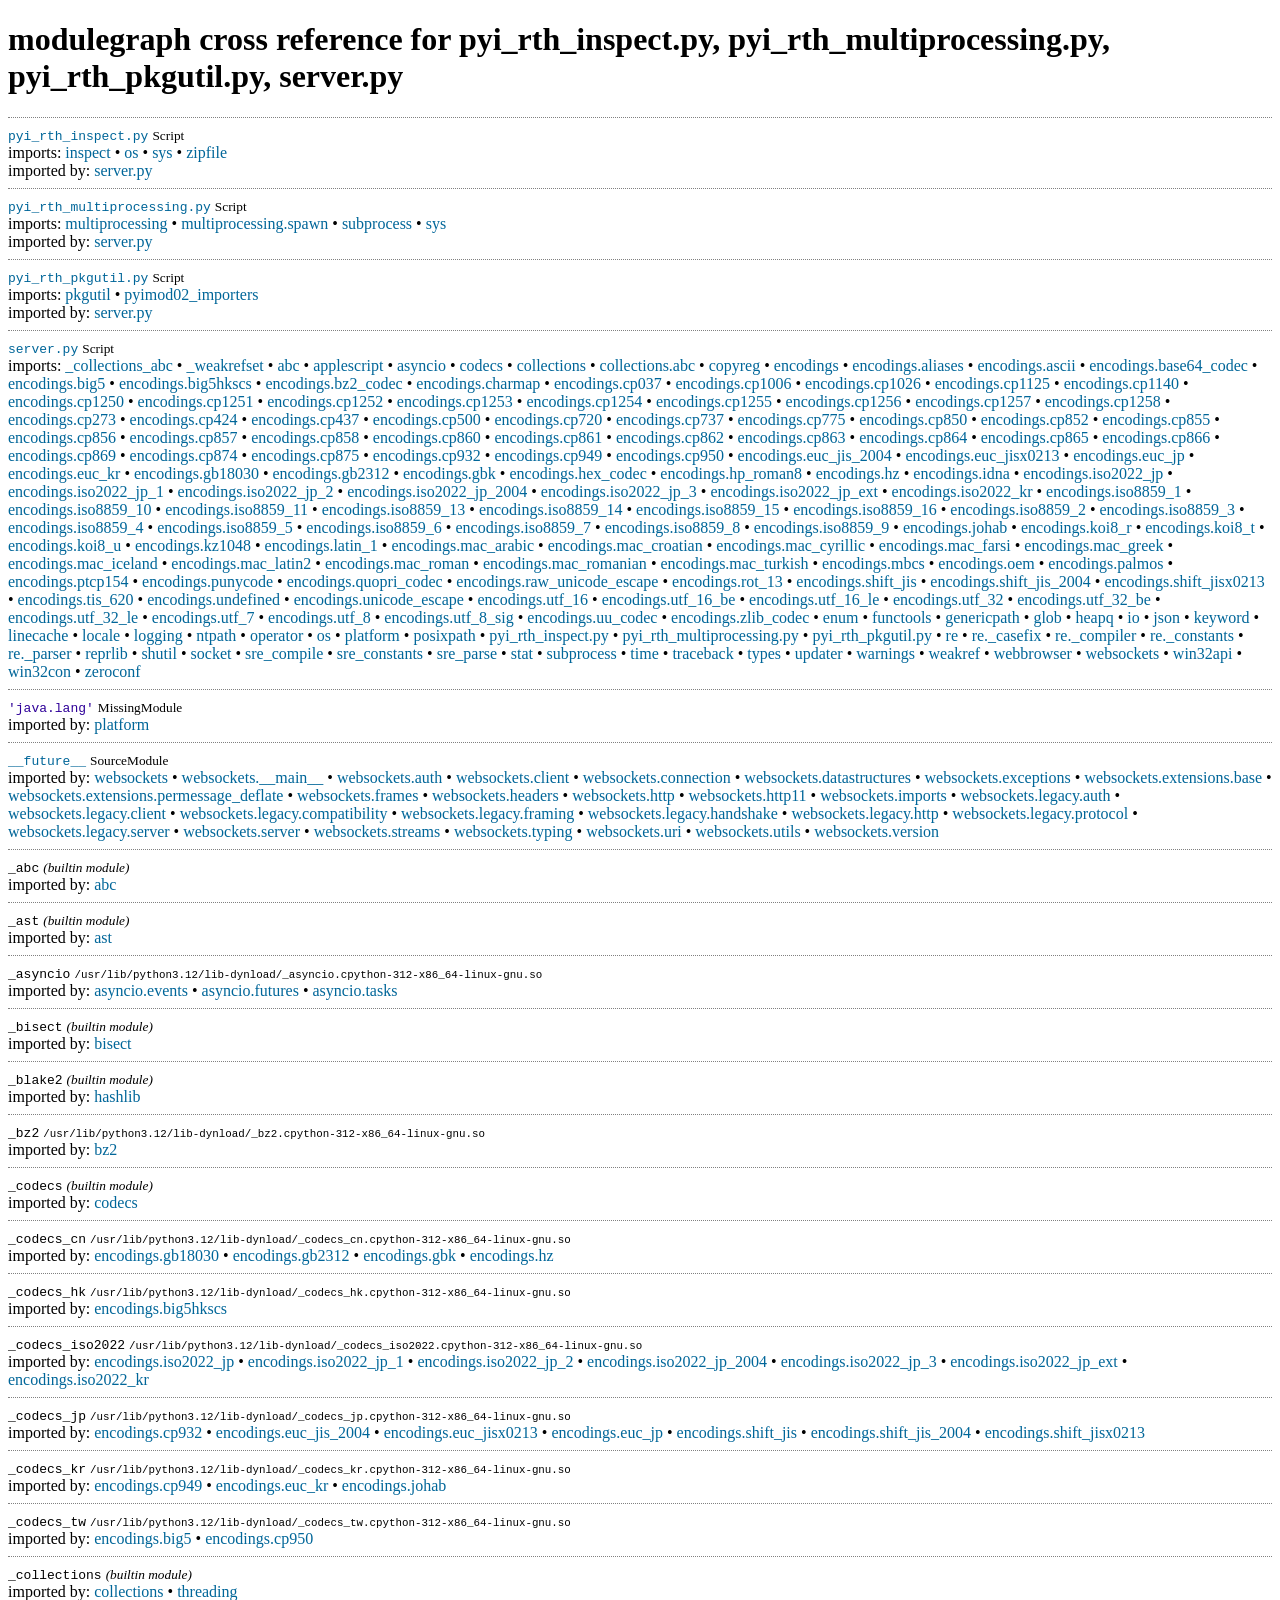
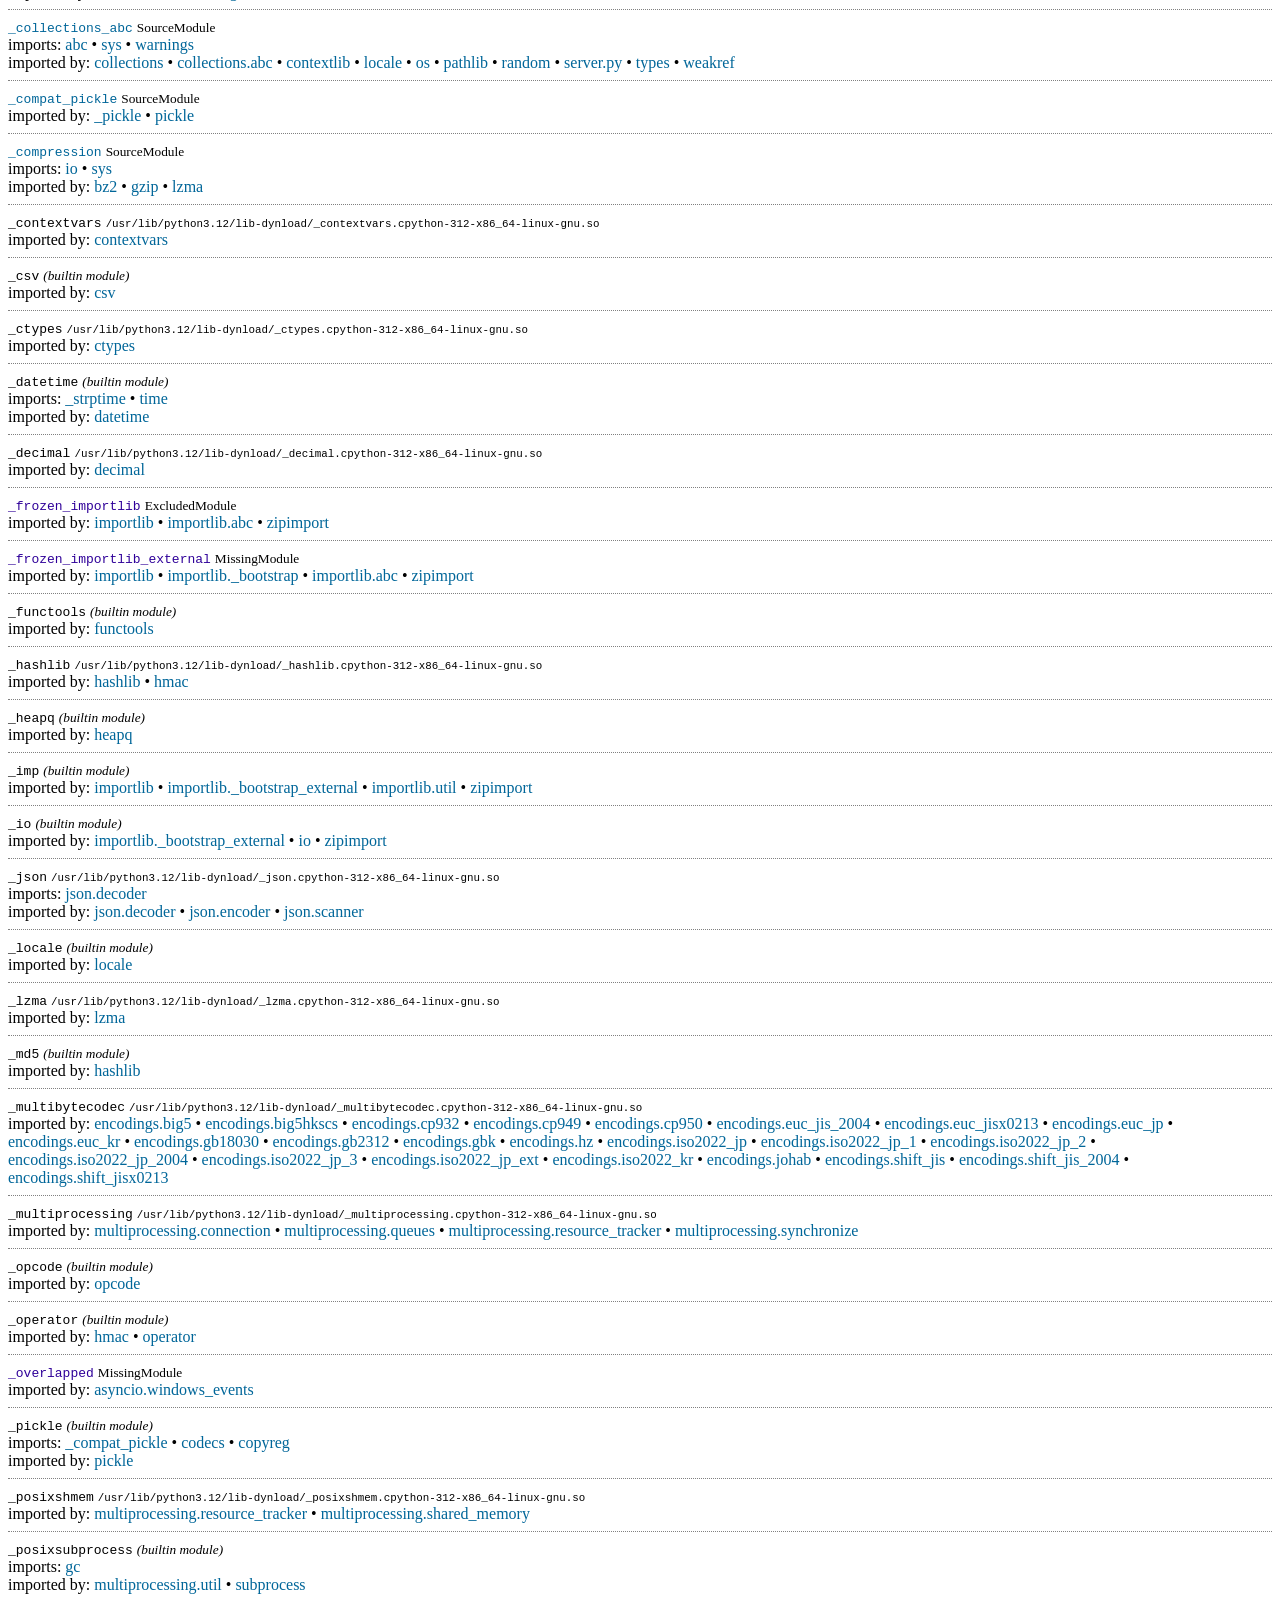
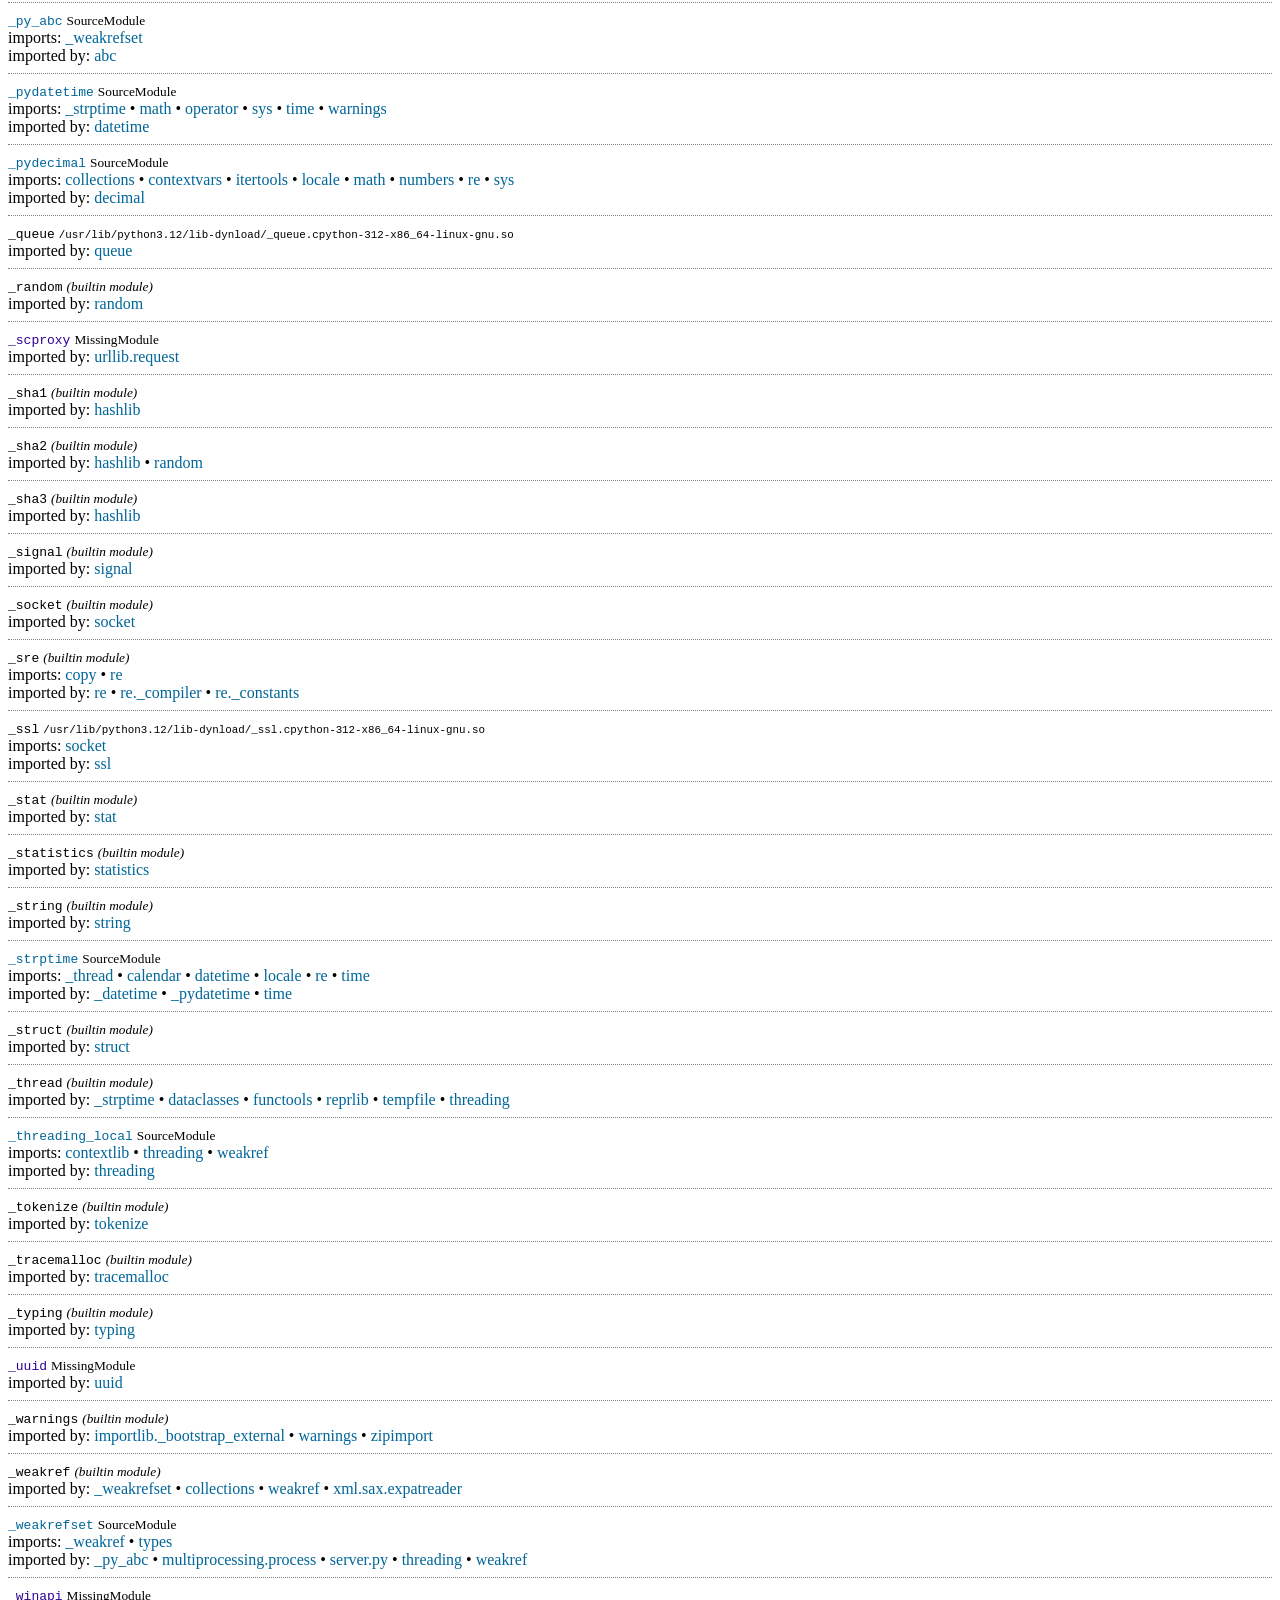
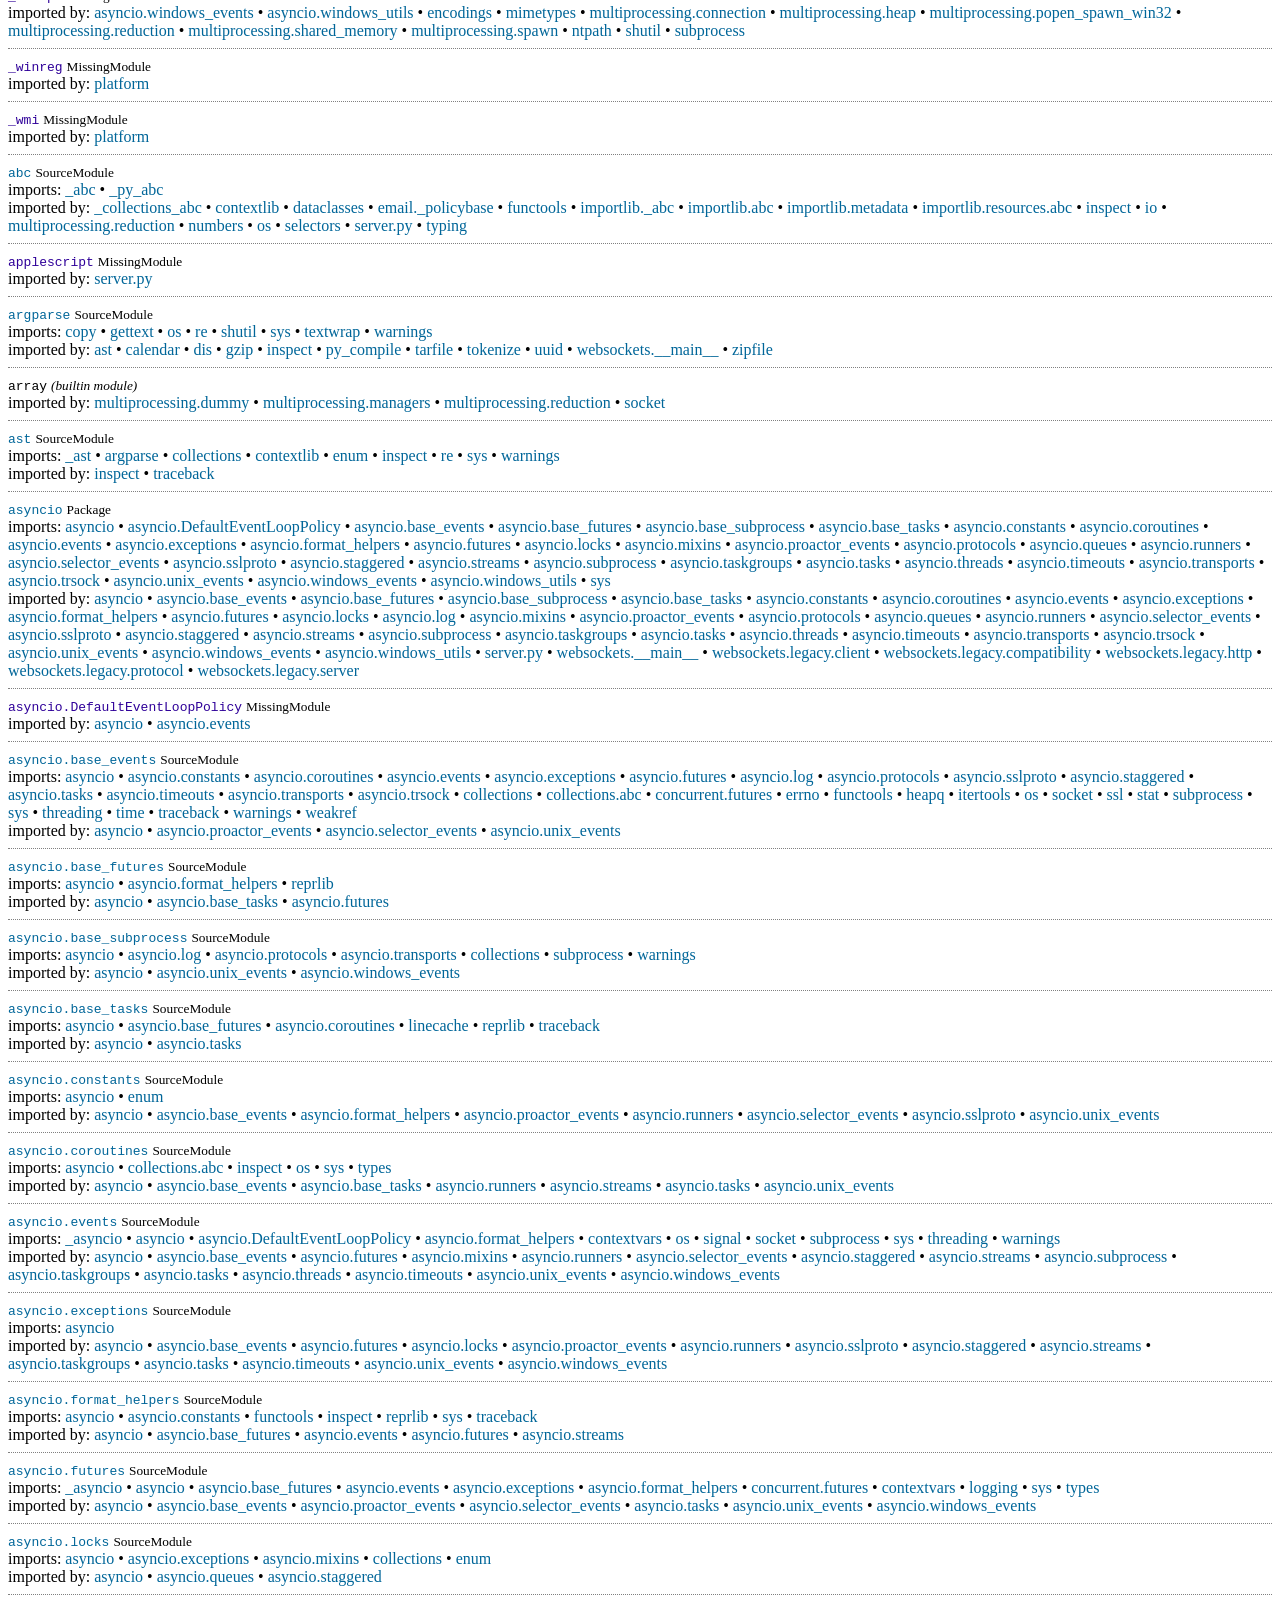
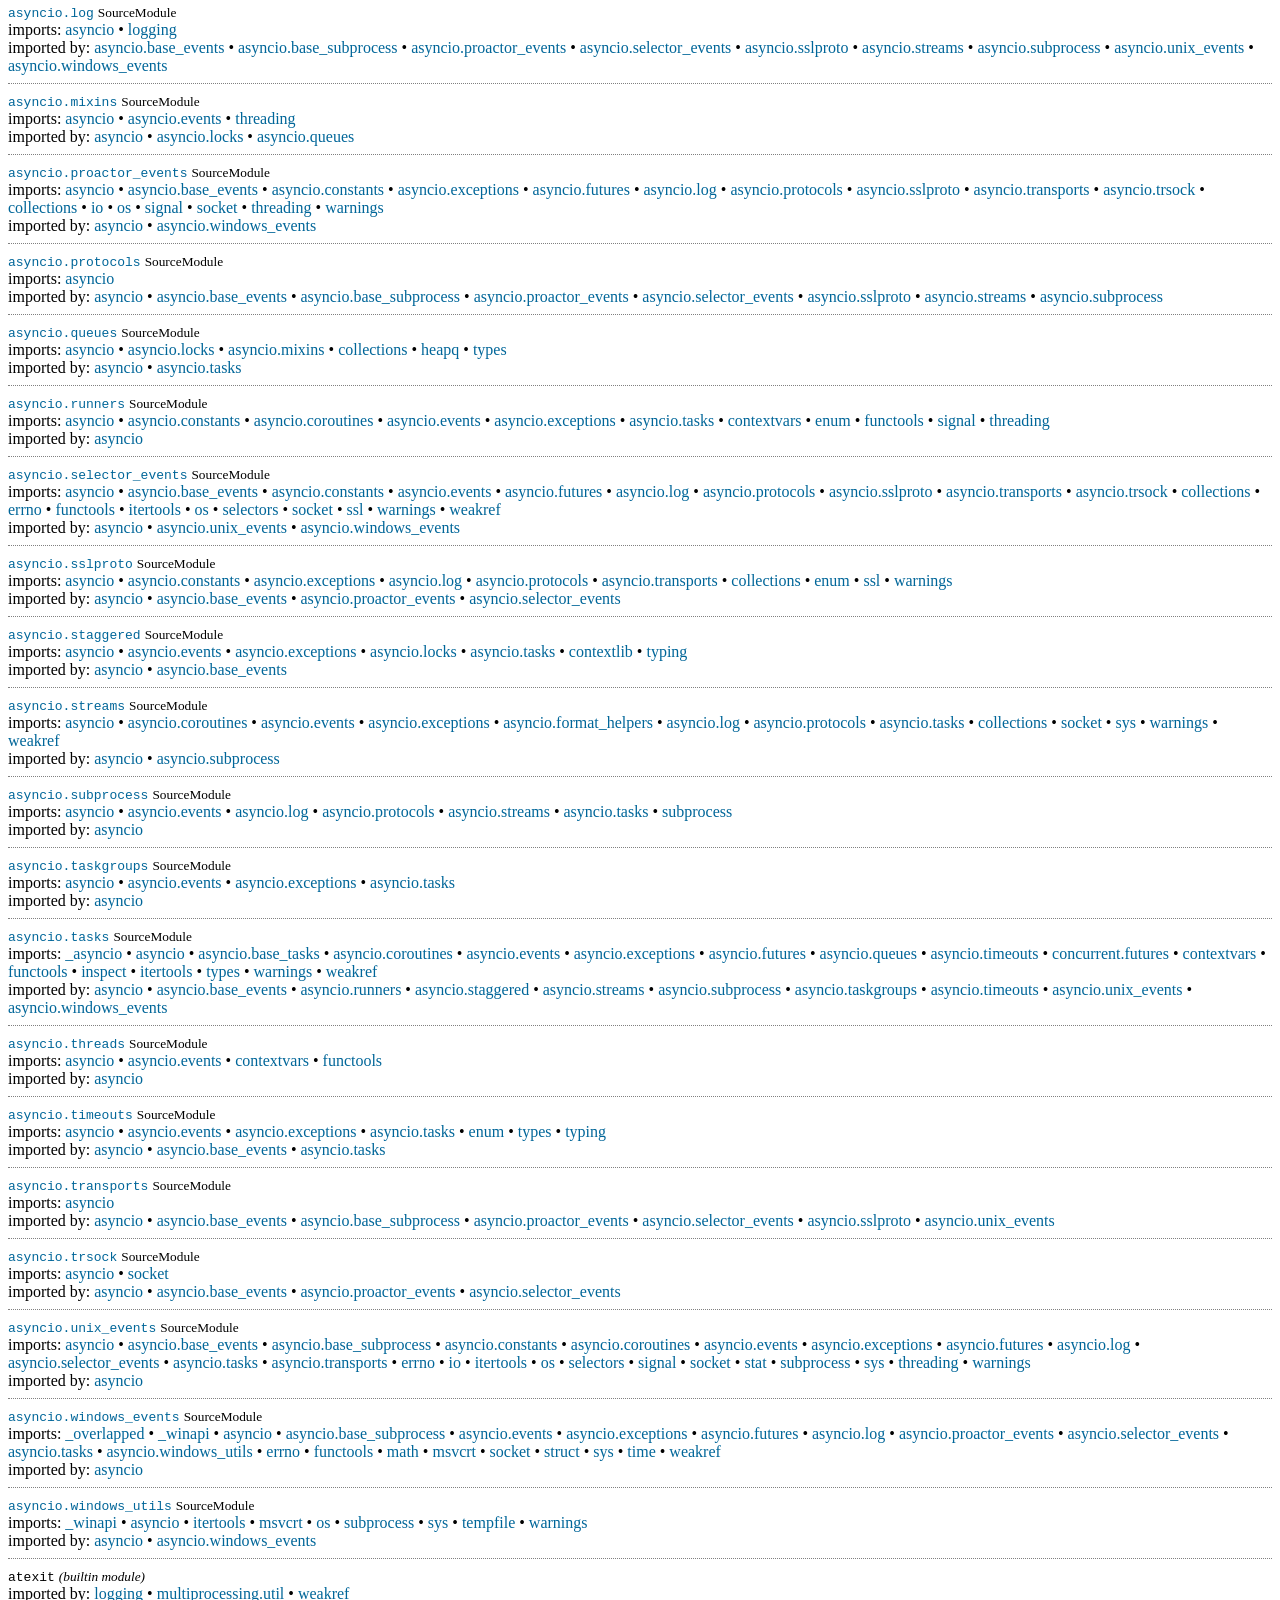
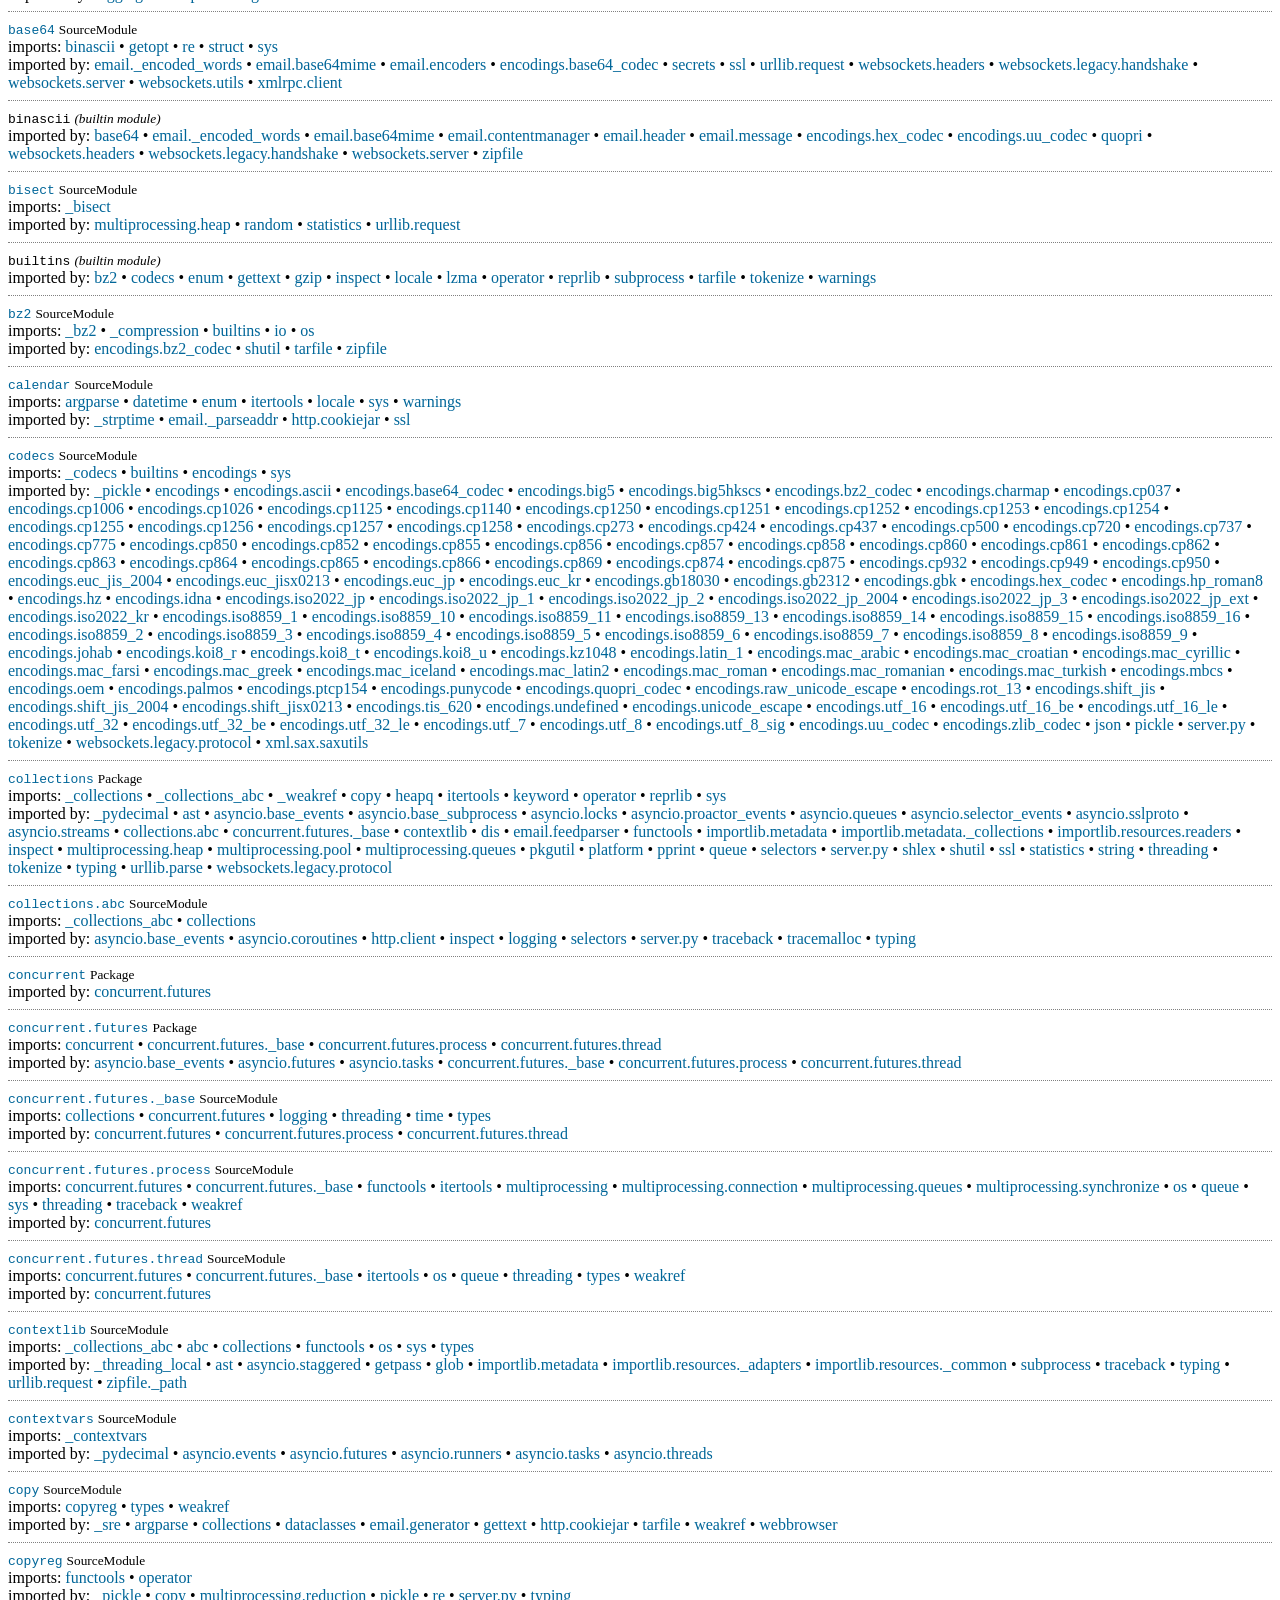
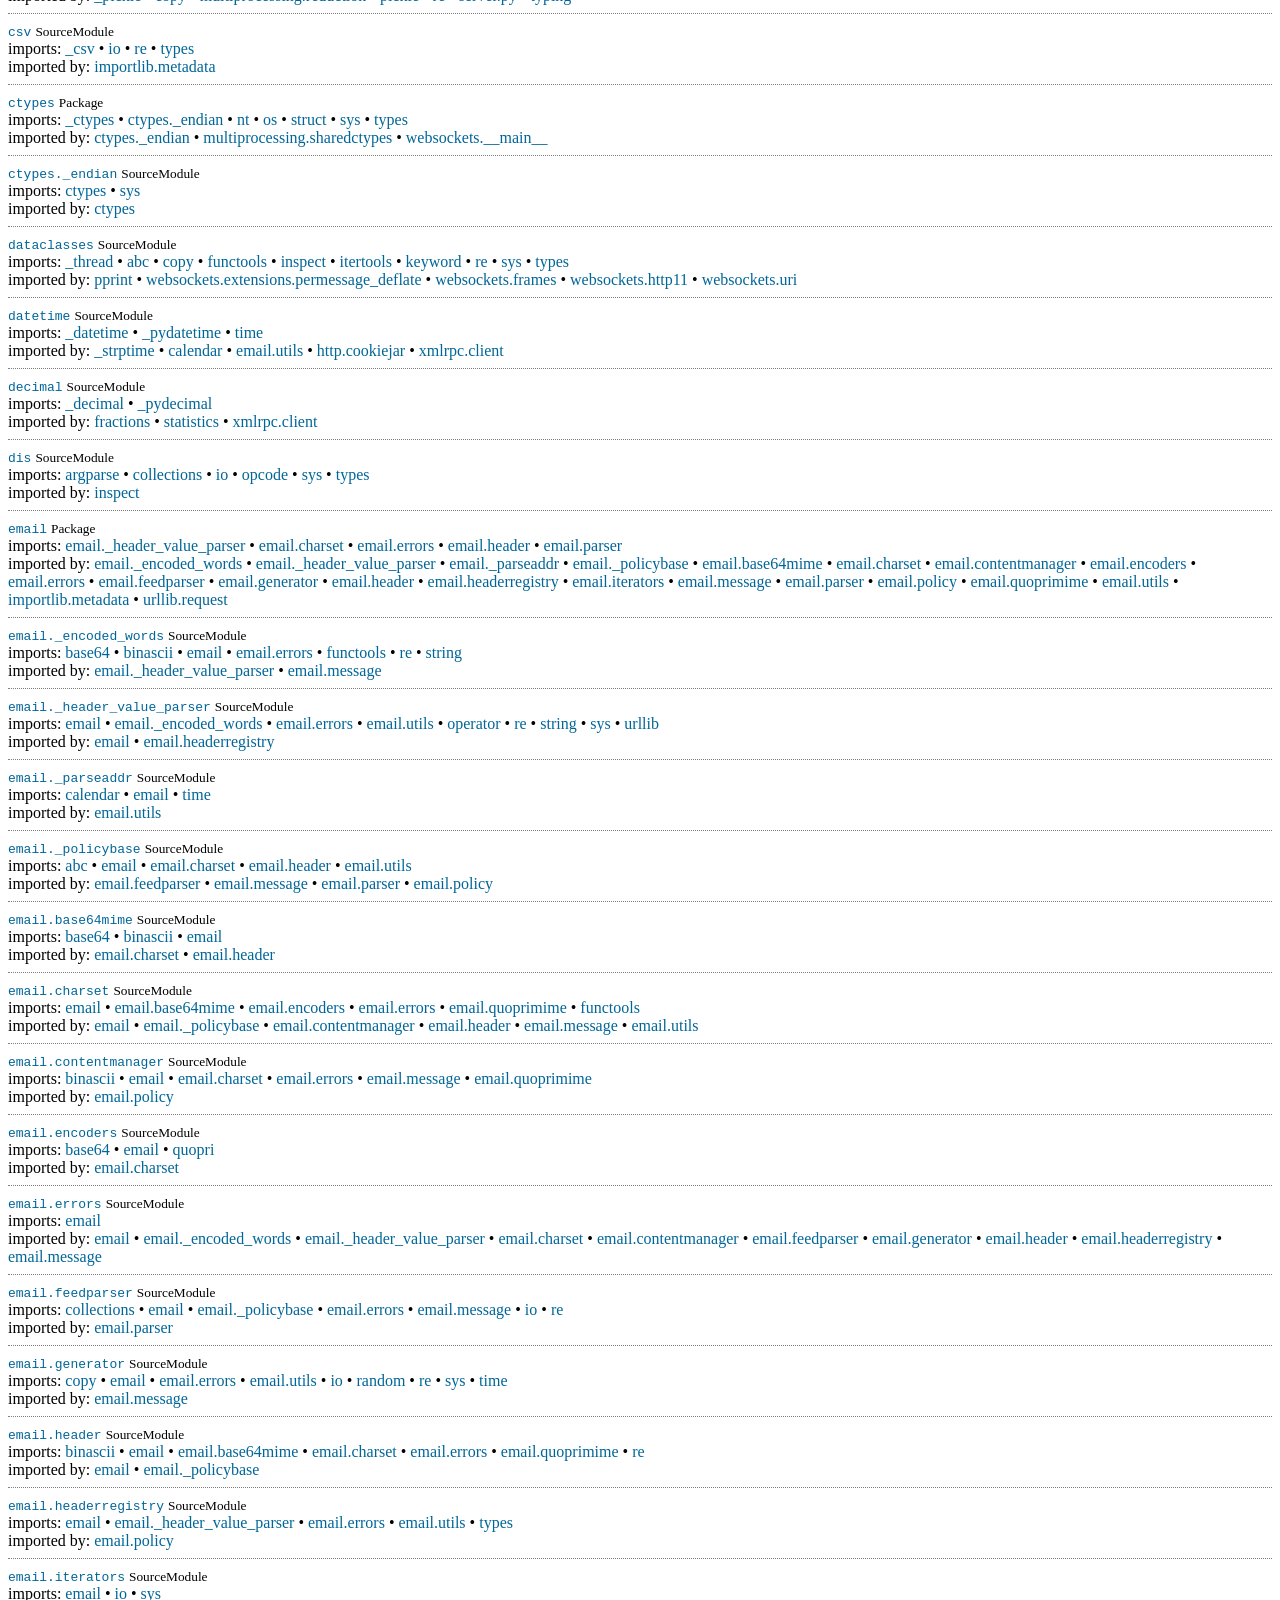
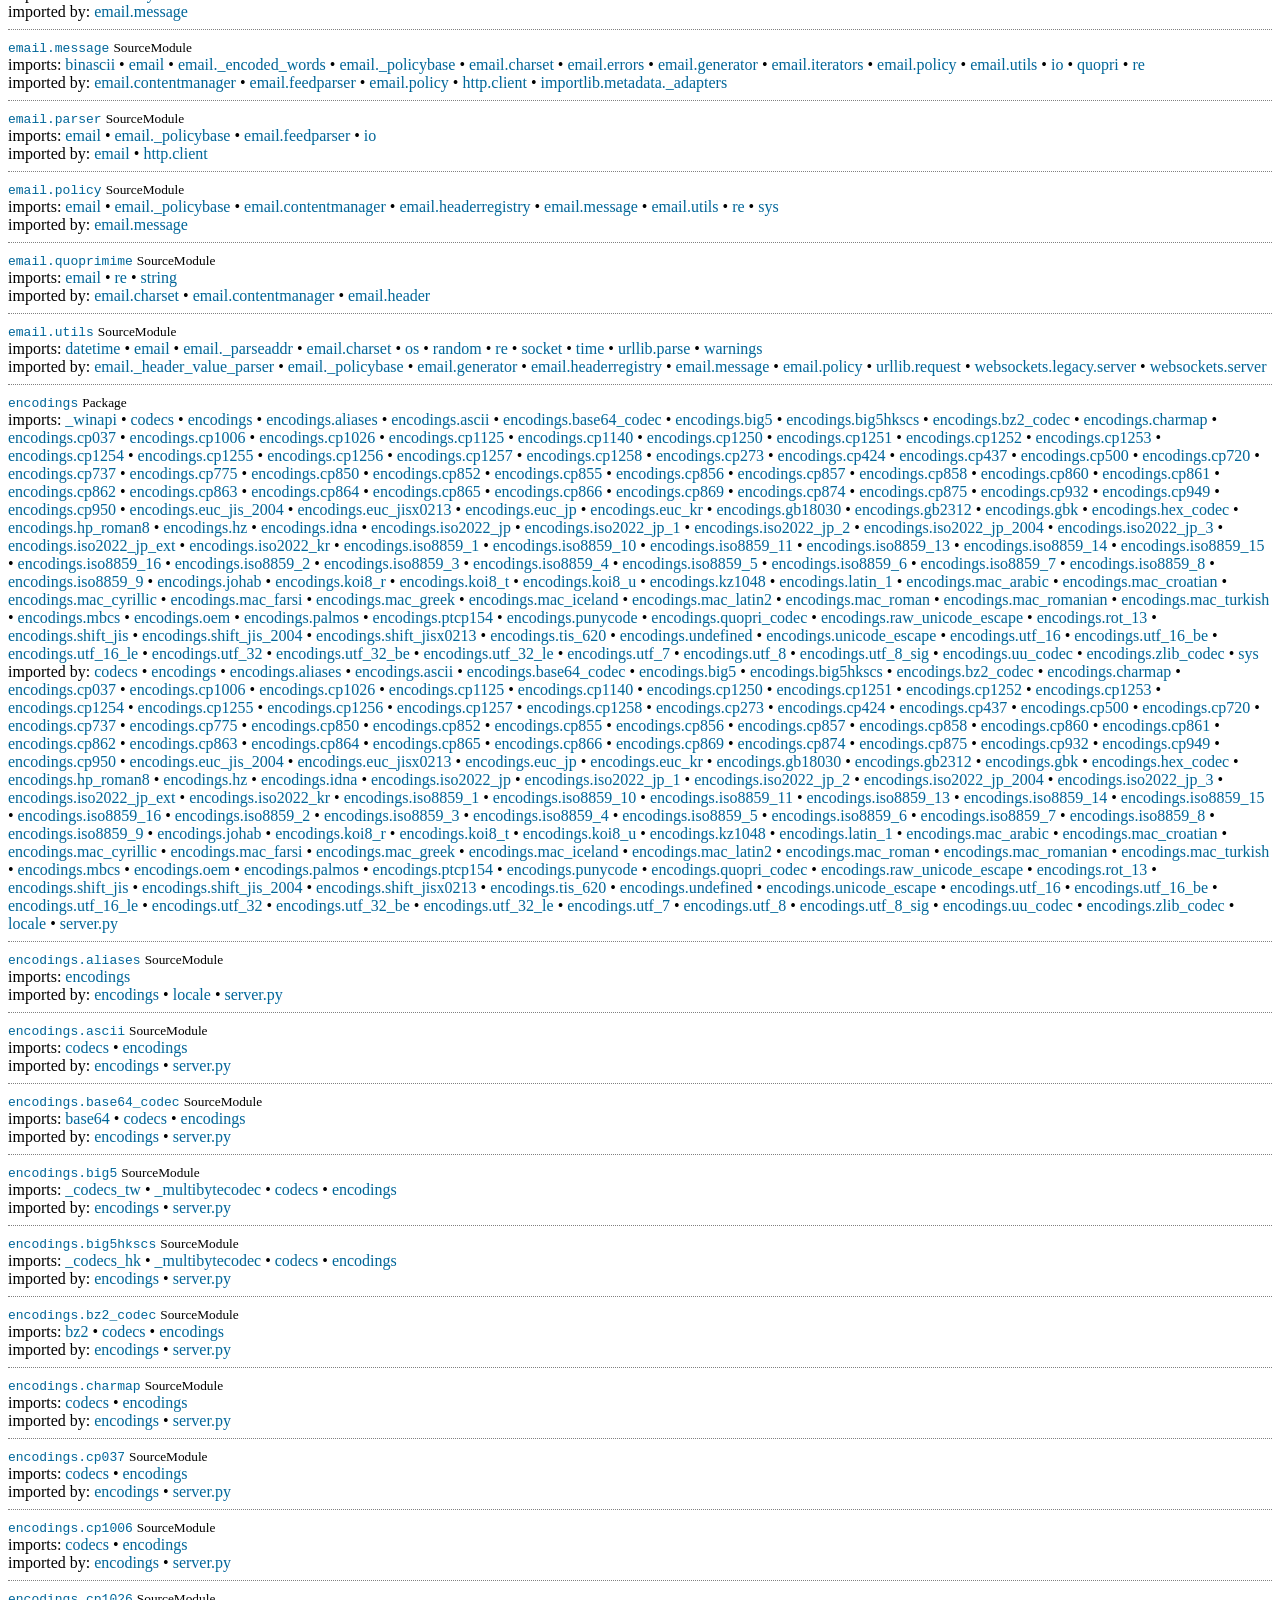
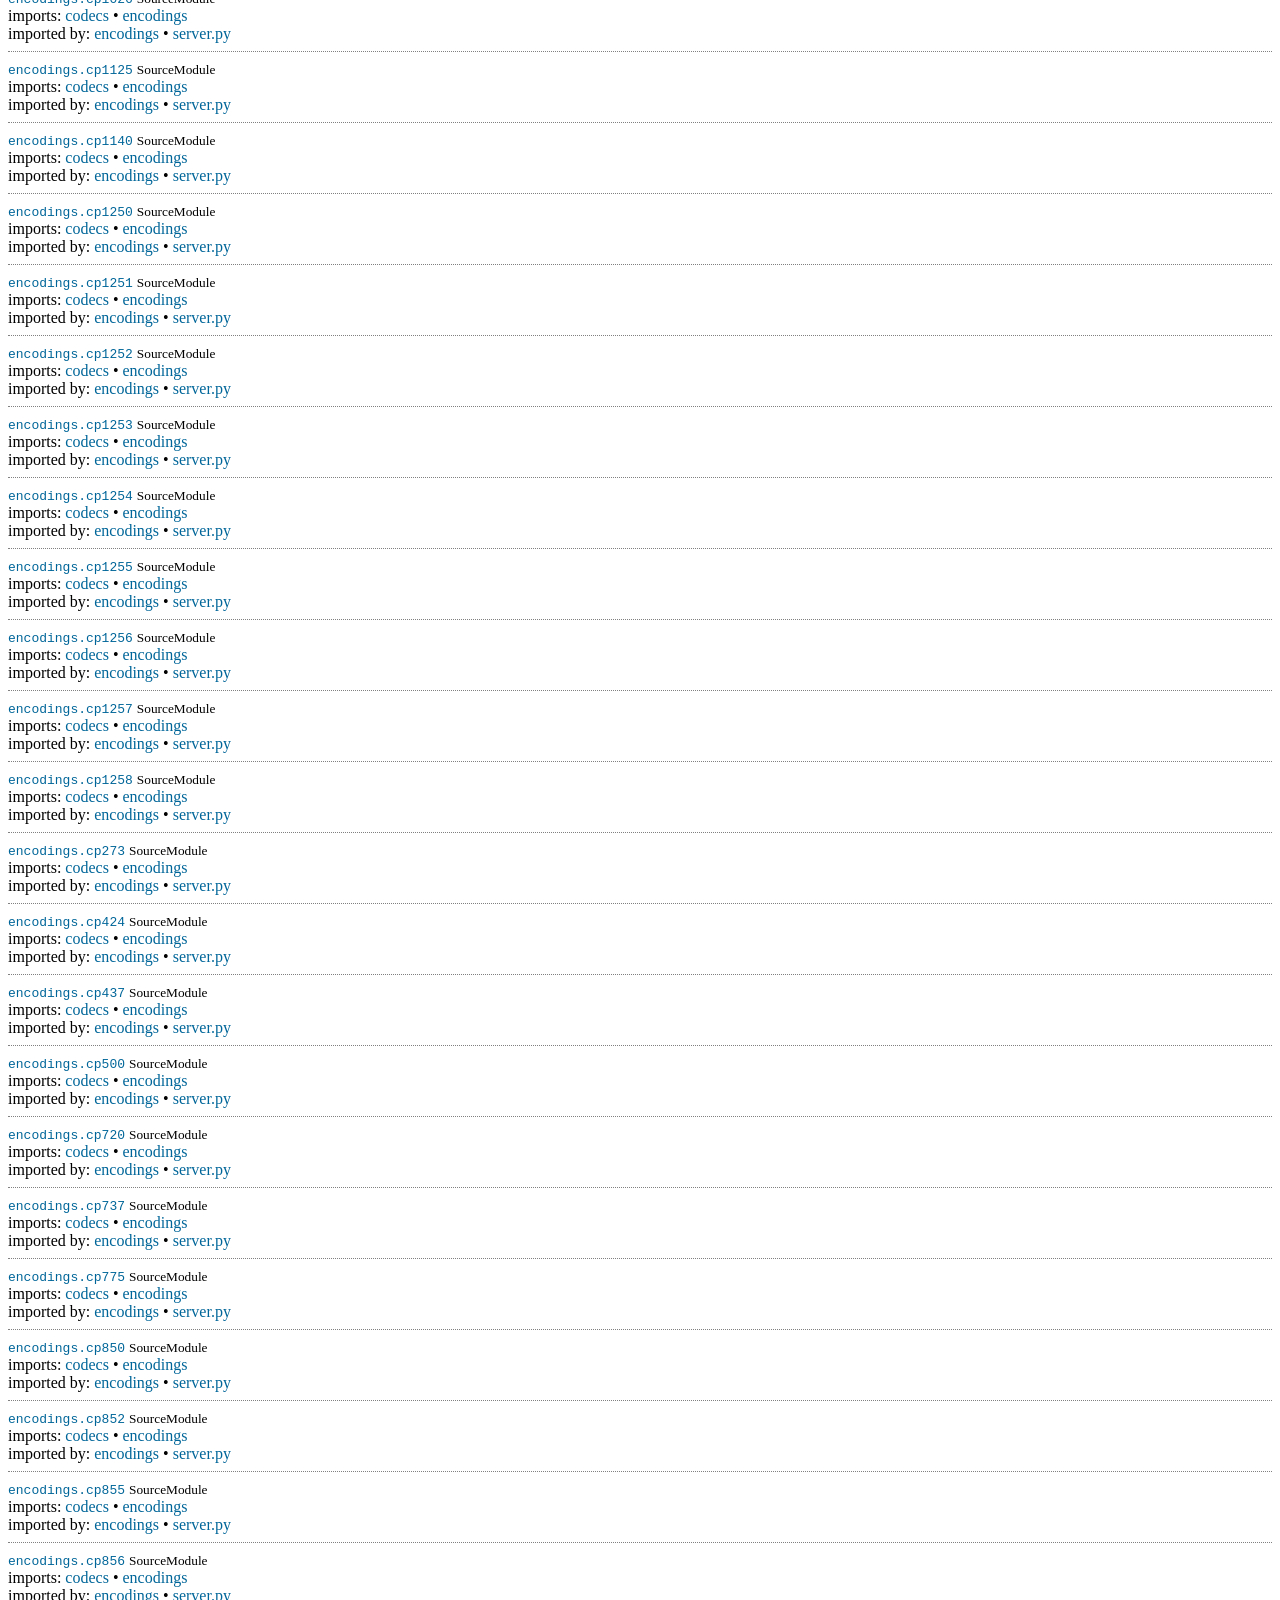
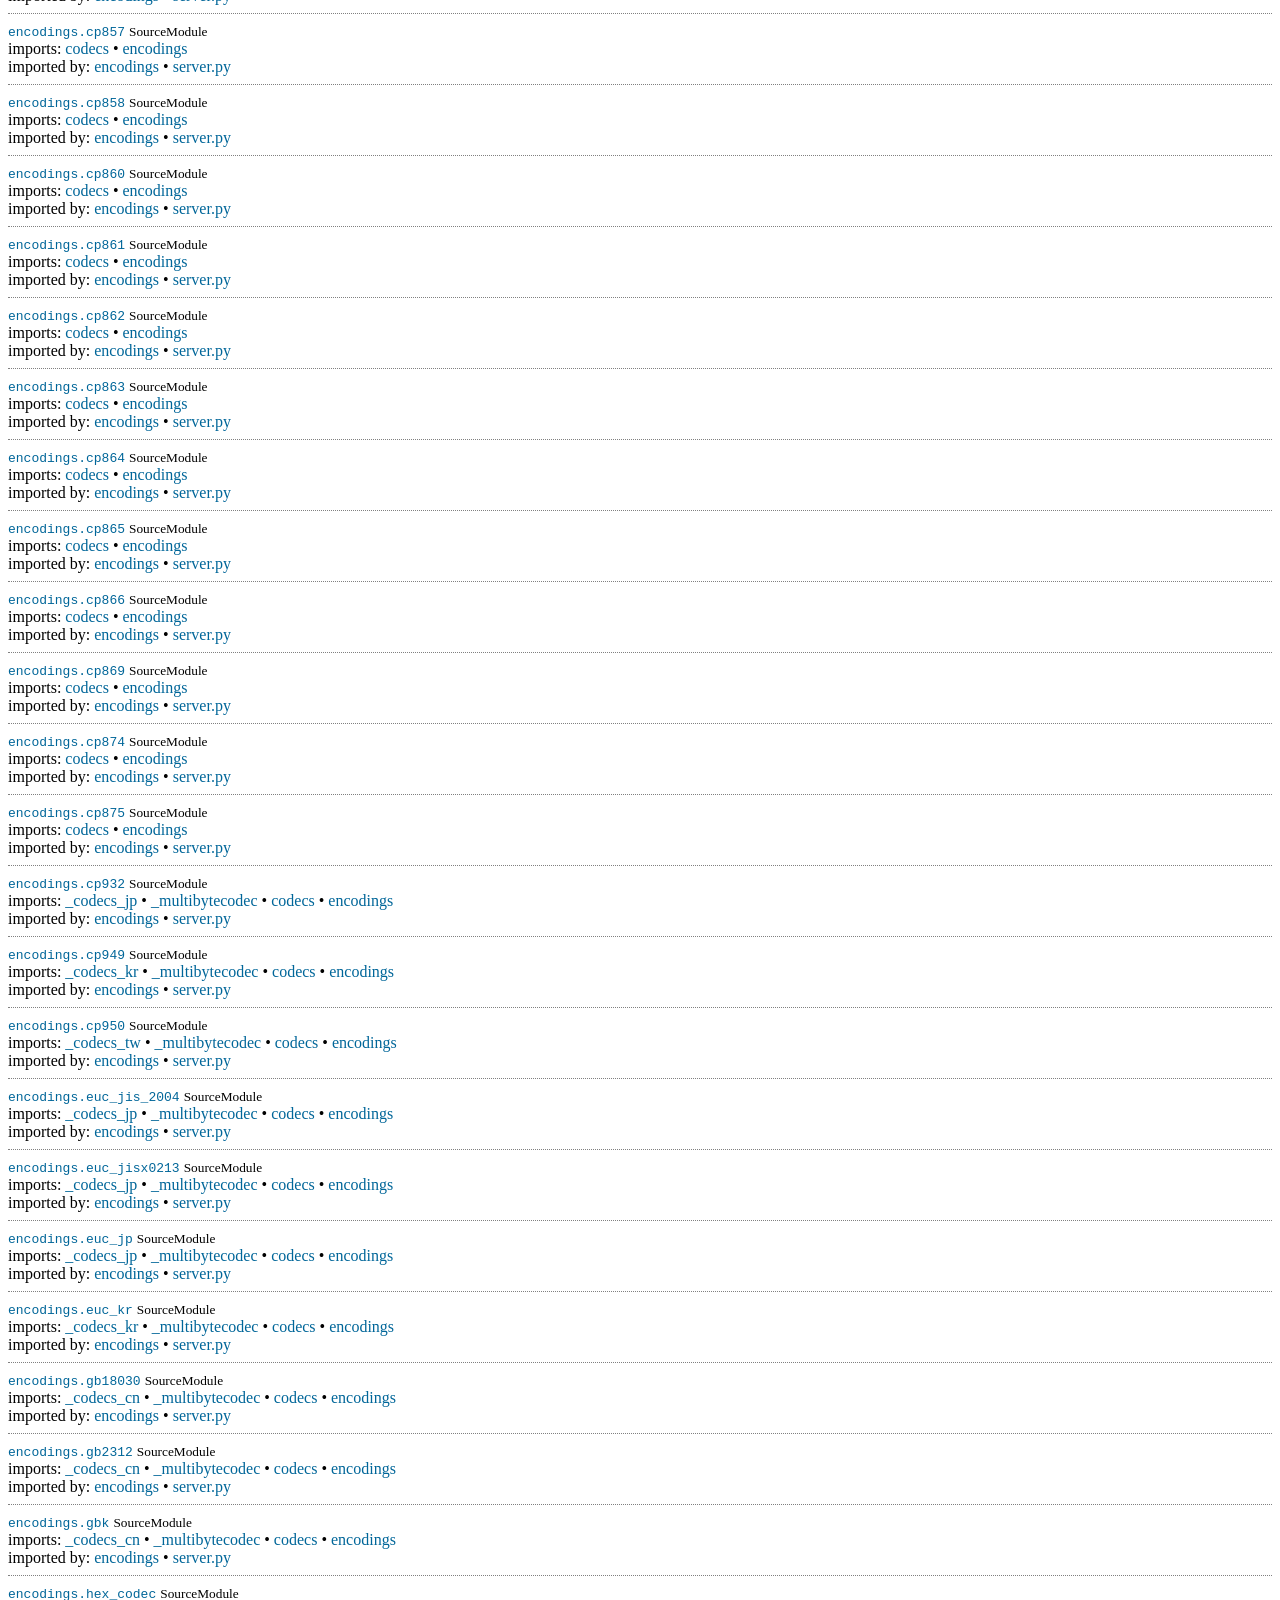
==== commit 2e625817: "Add dynamic Top Sites feature with cross-platform URL opening capability" ====
--- a/companion/build-linux/phonedeck-server-linux/xref-phonedeck-server-linux.html
+++ b/companion/build-linux/phonedeck-server-linux/xref-phonedeck-server-linux.html
@@ -242,6 +242,7 @@
  &#8226;   <a href="#updater">updater</a>
  &#8226;   <a href="#warnings">warnings</a>
  &#8226;   <a href="#weakref">weakref</a>
+ &#8226;   <a href="#webbrowser">webbrowser</a>
  &#8226;   <a href="#websockets">websockets</a>
  &#8226;   <a href="#win32api">win32api</a>
  &#8226;   <a href="#win32con">win32con</a>
@@ -2642,6 +2643,7 @@
  &#8226;   <a href="#queue">queue</a>
  &#8226;   <a href="#selectors">selectors</a>
  &#8226;   <a href="#server.py">server.py</a>
+ &#8226;   <a href="#shlex">shlex</a>
  &#8226;   <a href="#shutil">shutil</a>
  &#8226;   <a href="#ssl">ssl</a>
  &#8226;   <a href="#statistics">statistics</a>
@@ -2868,6 +2870,7 @@
  &#8226;   <a href="#http.cookiejar">http.cookiejar</a>
  &#8226;   <a href="#tarfile">tarfile</a>
  &#8226;   <a href="#weakref">weakref</a>
+ &#8226;   <a href="#webbrowser">webbrowser</a>
 
   </div>
 
@@ -6282,6 +6285,7 @@
     <a href="#base64">base64</a>
  &#8226;   <a href="#mimetypes">mimetypes</a>
  &#8226;   <a href="#quopri">quopri</a>
+ &#8226;   <a href="#webbrowser">webbrowser</a>
 
   </div>
 
@@ -6555,7 +6559,6 @@
  &#8226;   <a href="#importlib">importlib</a>
  &#8226;   <a href="#importlib._bootstrap">importlib._bootstrap</a>
  &#8226;   <a href="#importlib._bootstrap_external">importlib._bootstrap_external</a>
- &#8226;   <a href="#importlib.machinery">importlib.machinery</a>
  &#8226;   <a href="#sys">sys</a>
  &#8226;   <a href="#warnings">warnings</a>
 
@@ -6687,8 +6690,7 @@
   </div>
   <div class="import">
 imported by:
-    <a href="#importlib">importlib</a>
- &#8226;   <a href="#importlib.abc">importlib.abc</a>
+    <a href="#importlib.abc">importlib.abc</a>
  &#8226;   <a href="#inspect">inspect</a>
  &#8226;   <a href="#pkgutil">pkgutil</a>
  &#8226;   <a href="#py_compile">py_compile</a>
@@ -7154,6 +7156,7 @@
  &#8226;   <a href="#quopri">quopri</a>
  &#8226;   <a href="#runpy">runpy</a>
  &#8226;   <a href="#server.py">server.py</a>
+ &#8226;   <a href="#shlex">shlex</a>
  &#8226;   <a href="#socket">socket</a>
  &#8226;   <a href="#subprocess">subprocess</a>
  &#8226;   <a href="#tarfile">tarfile</a>
@@ -8551,6 +8554,7 @@
  &#8226;   <a href="#random">random</a>
  &#8226;   <a href="#runpy">runpy</a>
  &#8226;   <a href="#server.py">server.py</a>
+ &#8226;   <a href="#shlex">shlex</a>
  &#8226;   <a href="#shutil">shutil</a>
  &#8226;   <a href="#socket">socket</a>
  &#8226;   <a href="#ssl">ssl</a>
@@ -8561,6 +8565,7 @@
  &#8226;   <a href="#updater">updater</a>
  &#8226;   <a href="#urllib.request">urllib.request</a>
  &#8226;   <a href="#uuid">uuid</a>
+ &#8226;   <a href="#webbrowser">webbrowser</a>
  &#8226;   <a href="#websockets.__main__">websockets.__main__</a>
  &#8226;   <a href="#xml.sax">xml.sax</a>
  &#8226;   <a href="#xml.sax.saxutils">xml.sax.saxutils</a>
@@ -8994,6 +8999,7 @@
  &#8226;   <a href="#re._constants">re._constants</a>
  &#8226;   <a href="#re._parser">re._parser</a>
  &#8226;   <a href="#server.py">server.py</a>
+ &#8226;   <a href="#shlex">shlex</a>
  &#8226;   <a href="#sre_compile">sre_compile</a>
  &#8226;   <a href="#sre_constants">sre_constants</a>
  &#8226;   <a href="#sre_parse">sre_parse</a>
@@ -9222,6 +9228,26 @@
 </div>
 
 <div class="node">
+  <a name="shlex"></a>
+  <a target="code" href="/usr/lib/python3.12/shlex.py" type="text/plain"><tt>shlex</tt></a>
+<span class="moduletype">SourceModule</span>  <div class="import">
+imports:
+    <a href="#collections">collections</a>
+ &#8226;   <a href="#io">io</a>
+ &#8226;   <a href="#os">os</a>
+ &#8226;   <a href="#re">re</a>
+ &#8226;   <a href="#sys">sys</a>
+
+  </div>
+  <div class="import">
+imported by:
+    <a href="#webbrowser">webbrowser</a>
+
+  </div>
+
+</div>
+
+<div class="node">
   <a name="shutil"></a>
   <a target="code" href="/usr/lib/python3.12/shutil.py" type="text/plain"><tt>shutil</tt></a>
 <span class="moduletype">SourceModule</span>  <div class="import">
@@ -9253,6 +9279,7 @@
  &#8226;   <a href="#tarfile">tarfile</a>
  &#8226;   <a href="#tempfile">tempfile</a>
  &#8226;   <a href="#uuid">uuid</a>
+ &#8226;   <a href="#webbrowser">webbrowser</a>
  &#8226;   <a href="#zipfile">zipfile</a>
 
   </div>
@@ -9586,6 +9613,7 @@
  &#8226;   <a href="#server.py">server.py</a>
  &#8226;   <a href="#updater">updater</a>
  &#8226;   <a href="#uuid">uuid</a>
+ &#8226;   <a href="#webbrowser">webbrowser</a>
  &#8226;   <a href="#websockets.version">websockets.version</a>
 
   </div>
@@ -9679,6 +9707,7 @@
  &#8226;   <a href="#re._compiler">re._compiler</a>
  &#8226;   <a href="#runpy">runpy</a>
  &#8226;   <a href="#selectors">selectors</a>
+ &#8226;   <a href="#shlex">shlex</a>
  &#8226;   <a href="#shutil">shutil</a>
  &#8226;   <a href="#socket">socket</a>
  &#8226;   <a href="#ssl">ssl</a>
@@ -9696,6 +9725,7 @@
  &#8226;   <a href="#uuid">uuid</a>
  &#8226;   <a href="#warnings">warnings</a>
  &#8226;   <a href="#weakref">weakref</a>
+ &#8226;   <a href="#webbrowser">webbrowser</a>
  &#8226;   <a href="#websockets.__main__">websockets.__main__</a>
  &#8226;   <a href="#websockets.datastructures">websockets.datastructures</a>
  &#8226;   <a href="#websockets.http">websockets.http</a>
@@ -9856,6 +9886,7 @@
  &#8226;   <a href="#multiprocessing.util">multiprocessing.util</a>
  &#8226;   <a href="#queue">queue</a>
  &#8226;   <a href="#subprocess">subprocess</a>
+ &#8226;   <a href="#webbrowser">webbrowser</a>
  &#8226;   <a href="#websockets.__main__">websockets.__main__</a>
  &#8226;   <a href="#zipfile">zipfile</a>
 
@@ -10400,6 +10431,7 @@
  &#8226;   <a href="#typing">typing</a>
  &#8226;   <a href="#urllib.parse">urllib.parse</a>
  &#8226;   <a href="#urllib.request">urllib.request</a>
+ &#8226;   <a href="#webbrowser">webbrowser</a>
  &#8226;   <a href="#websockets.http11">websockets.http11</a>
  &#8226;   <a href="#websockets.imports">websockets.imports</a>
  &#8226;   <a href="#websockets.legacy.client">websockets.legacy.client</a>
@@ -10446,6 +10478,30 @@
  &#8226;   <a href="#server.py">server.py</a>
  &#8226;   <a href="#tempfile">tempfile</a>
  &#8226;   <a href="#xml.sax.expatreader">xml.sax.expatreader</a>
+
+  </div>
+
+</div>
+
+<div class="node">
+  <a name="webbrowser"></a>
+  <a target="code" href="/usr/lib/python3.12/webbrowser.py" type="text/plain"><tt>webbrowser</tt></a>
+<span class="moduletype">SourceModule</span>  <div class="import">
+imports:
+    <a href="#copy">copy</a>
+ &#8226;   <a href="#getopt">getopt</a>
+ &#8226;   <a href="#os">os</a>
+ &#8226;   <a href="#shlex">shlex</a>
+ &#8226;   <a href="#shutil">shutil</a>
+ &#8226;   <a href="#subprocess">subprocess</a>
+ &#8226;   <a href="#sys">sys</a>
+ &#8226;   <a href="#threading">threading</a>
+ &#8226;   <a href="#warnings">warnings</a>
+
+  </div>
+  <div class="import">
+imported by:
+    <a href="#server.py">server.py</a>
 
   </div>
 
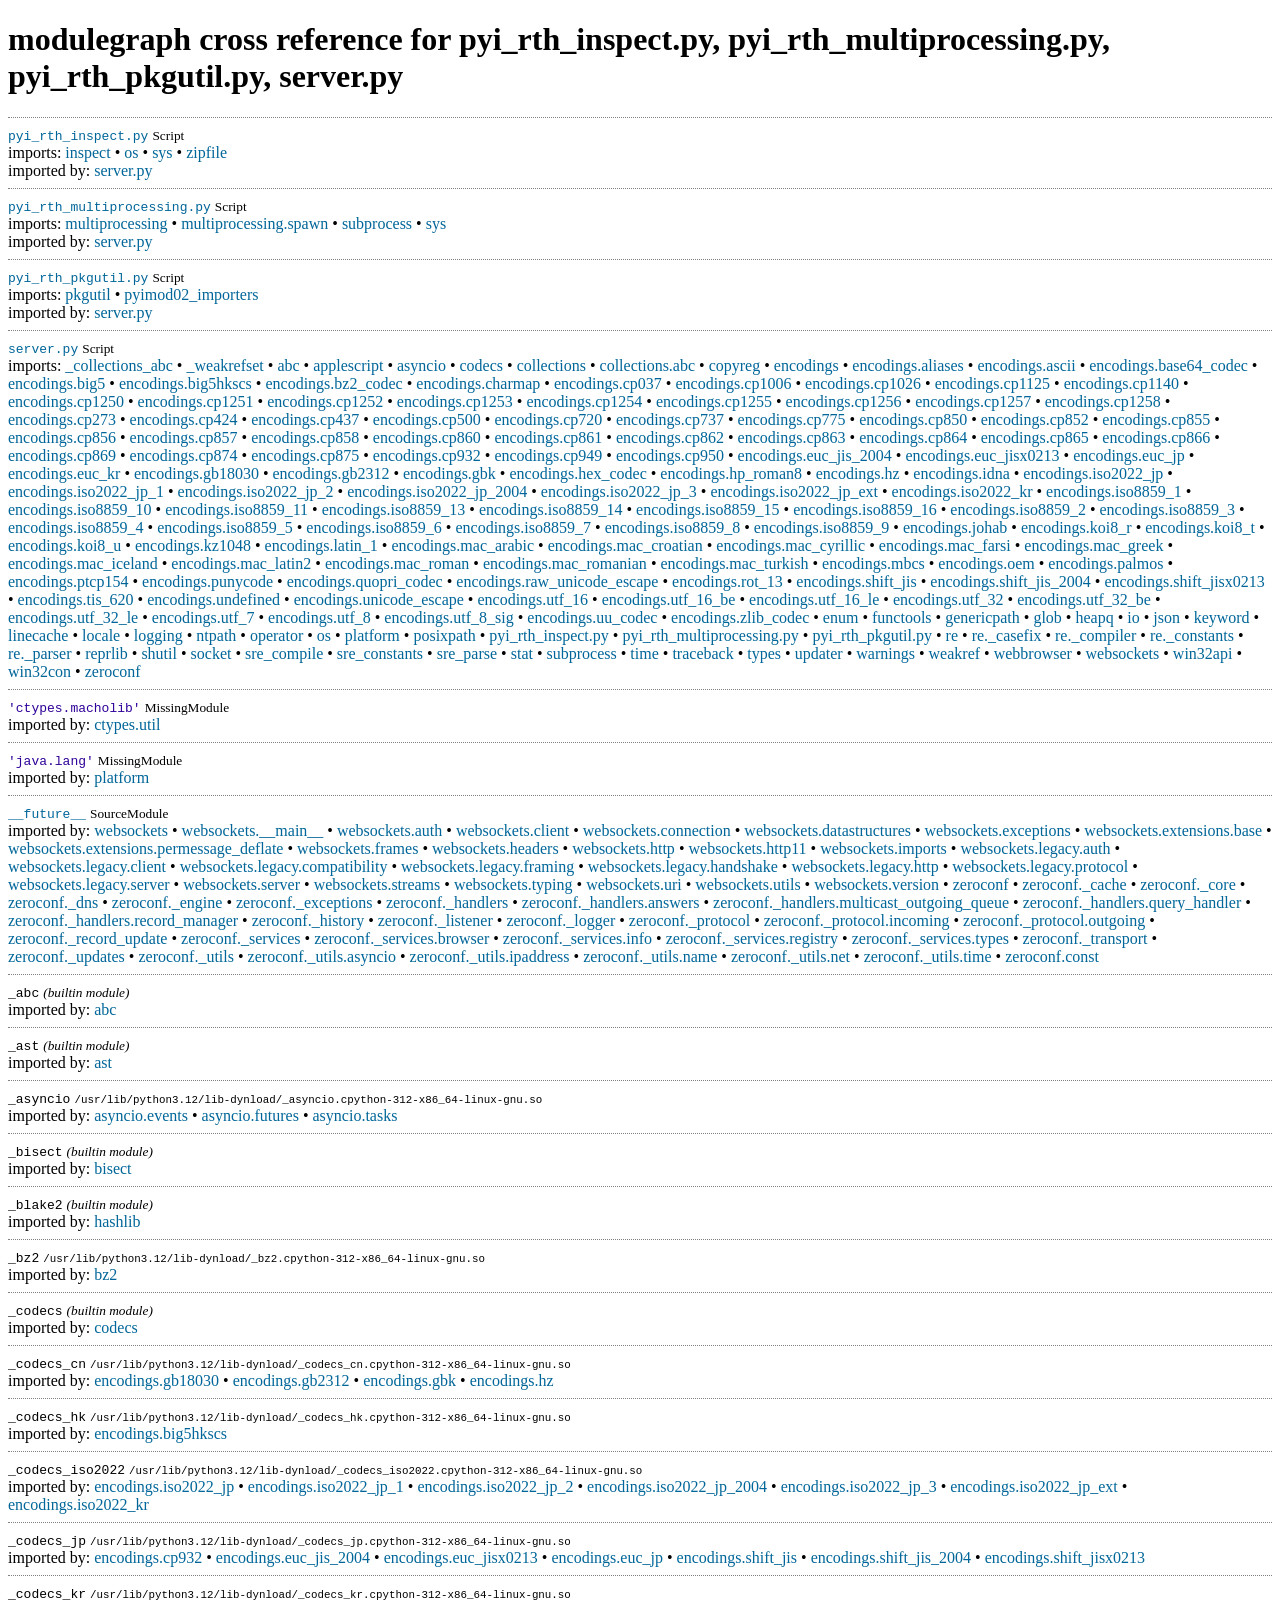
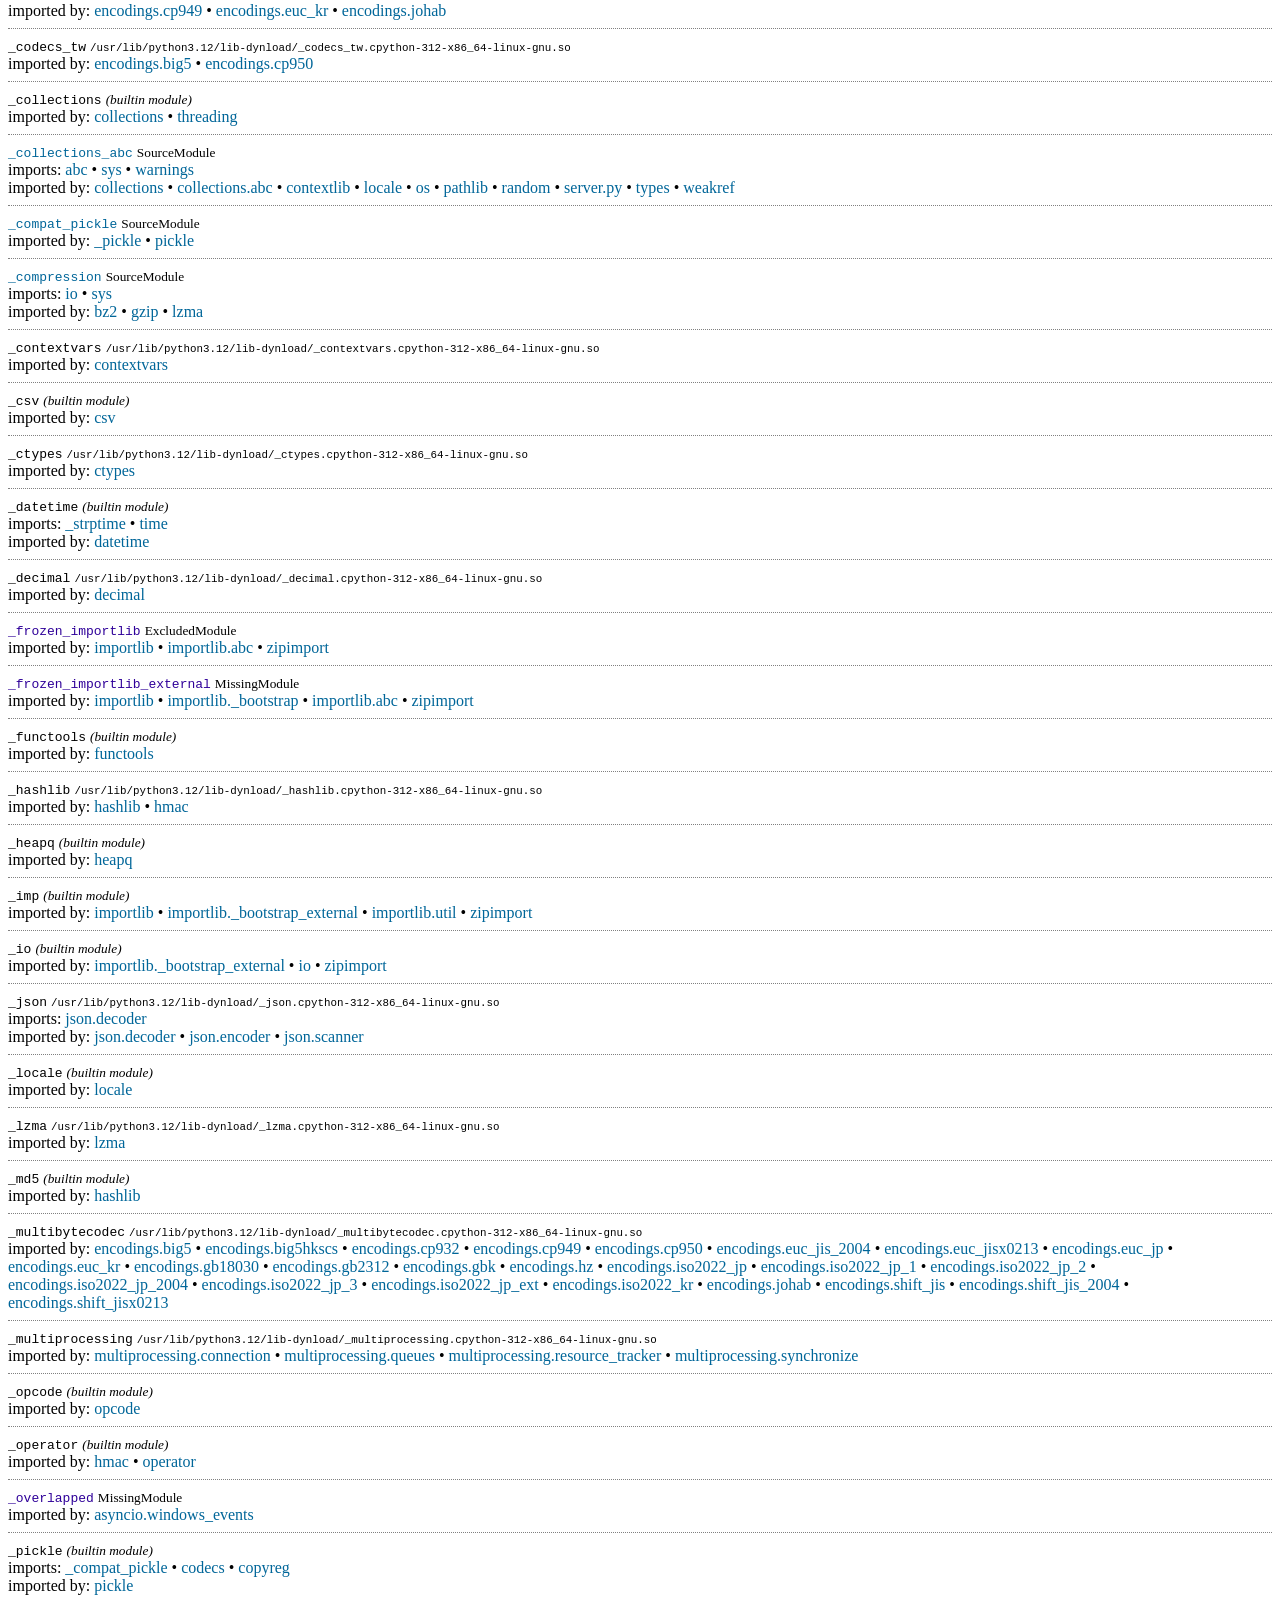
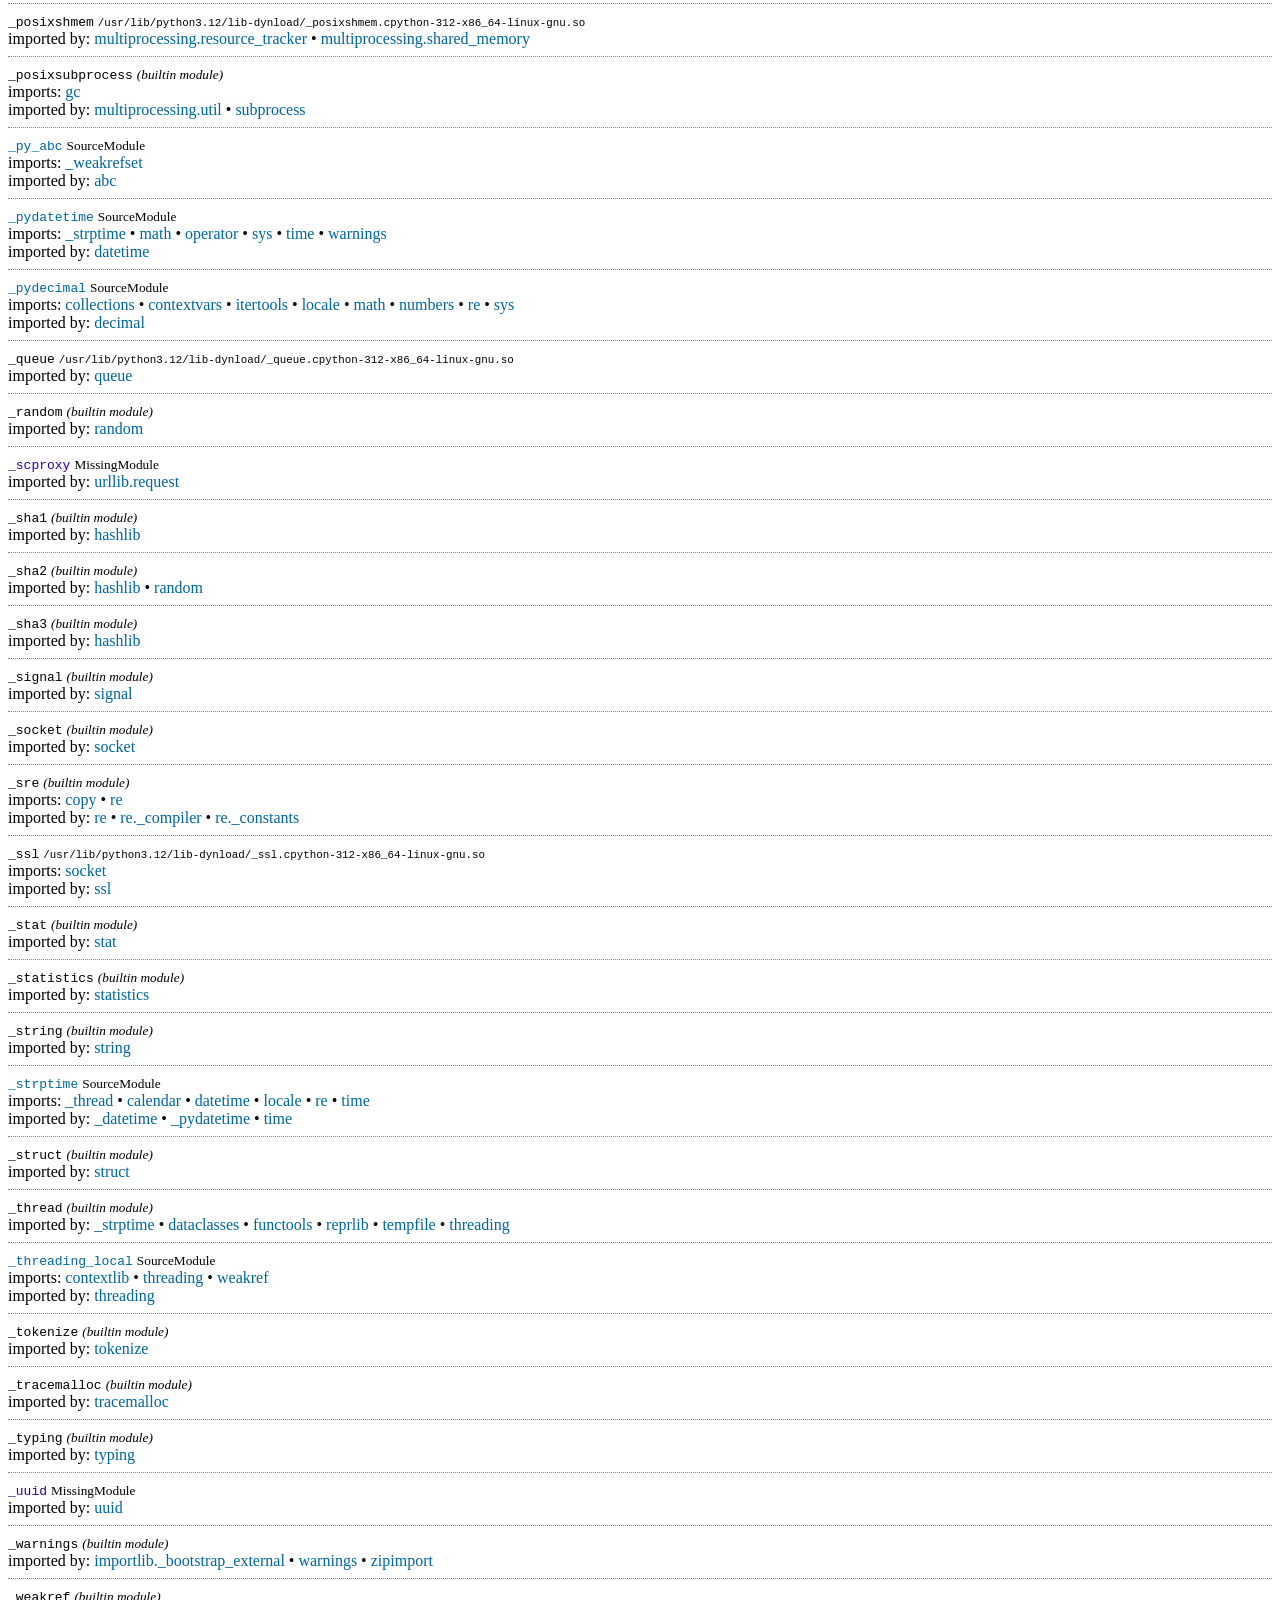
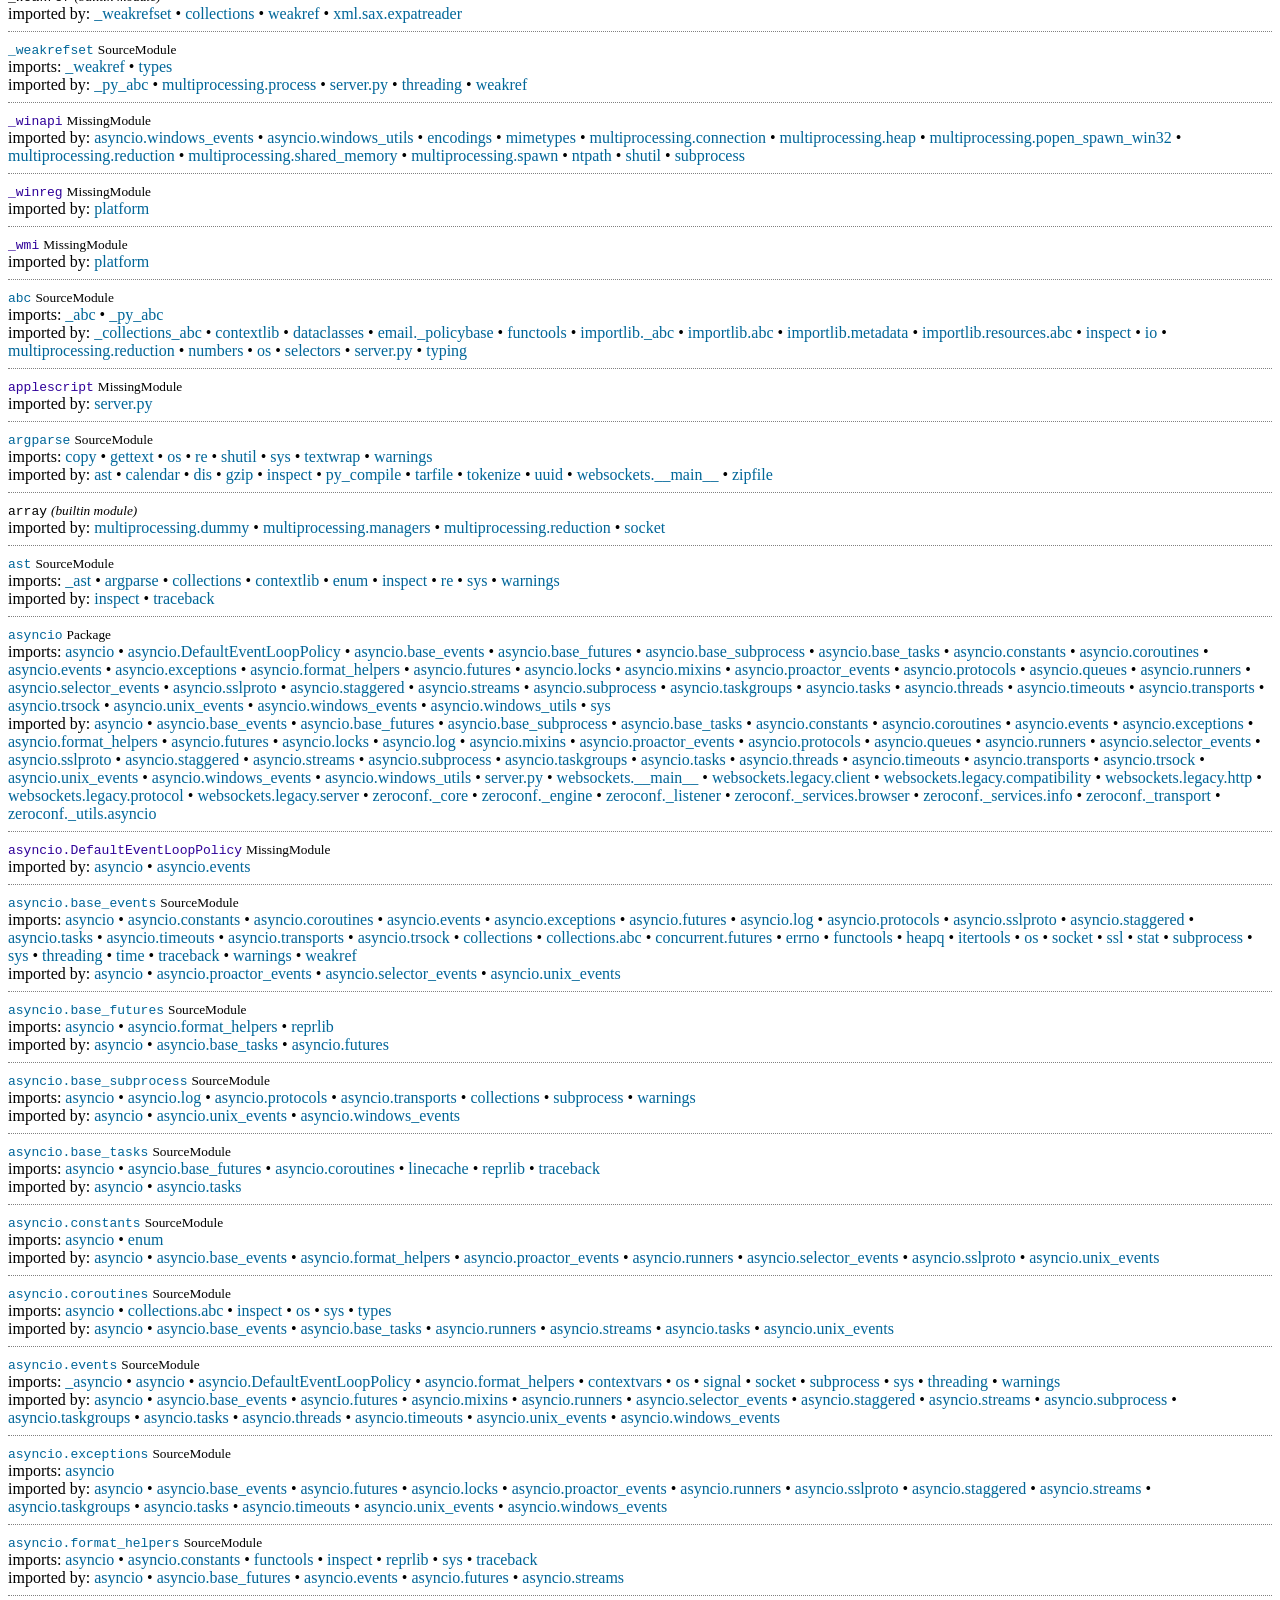
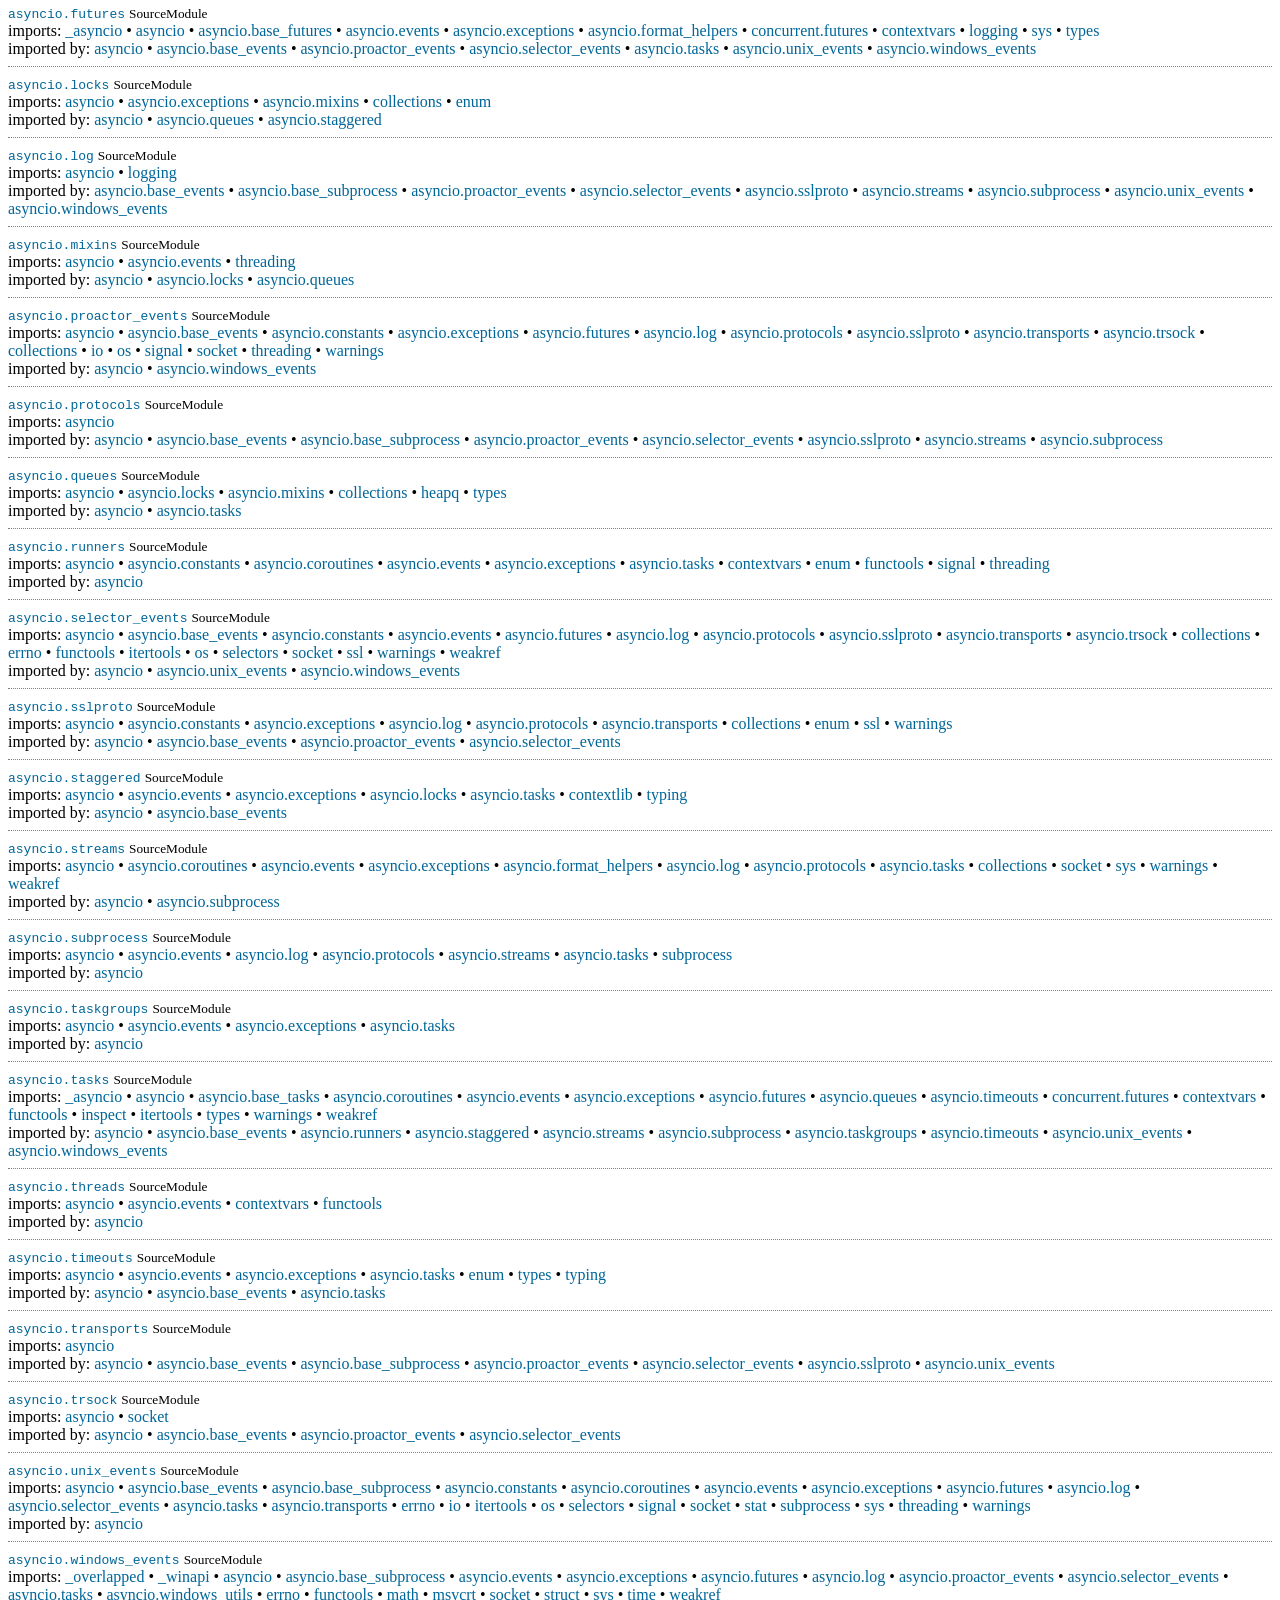
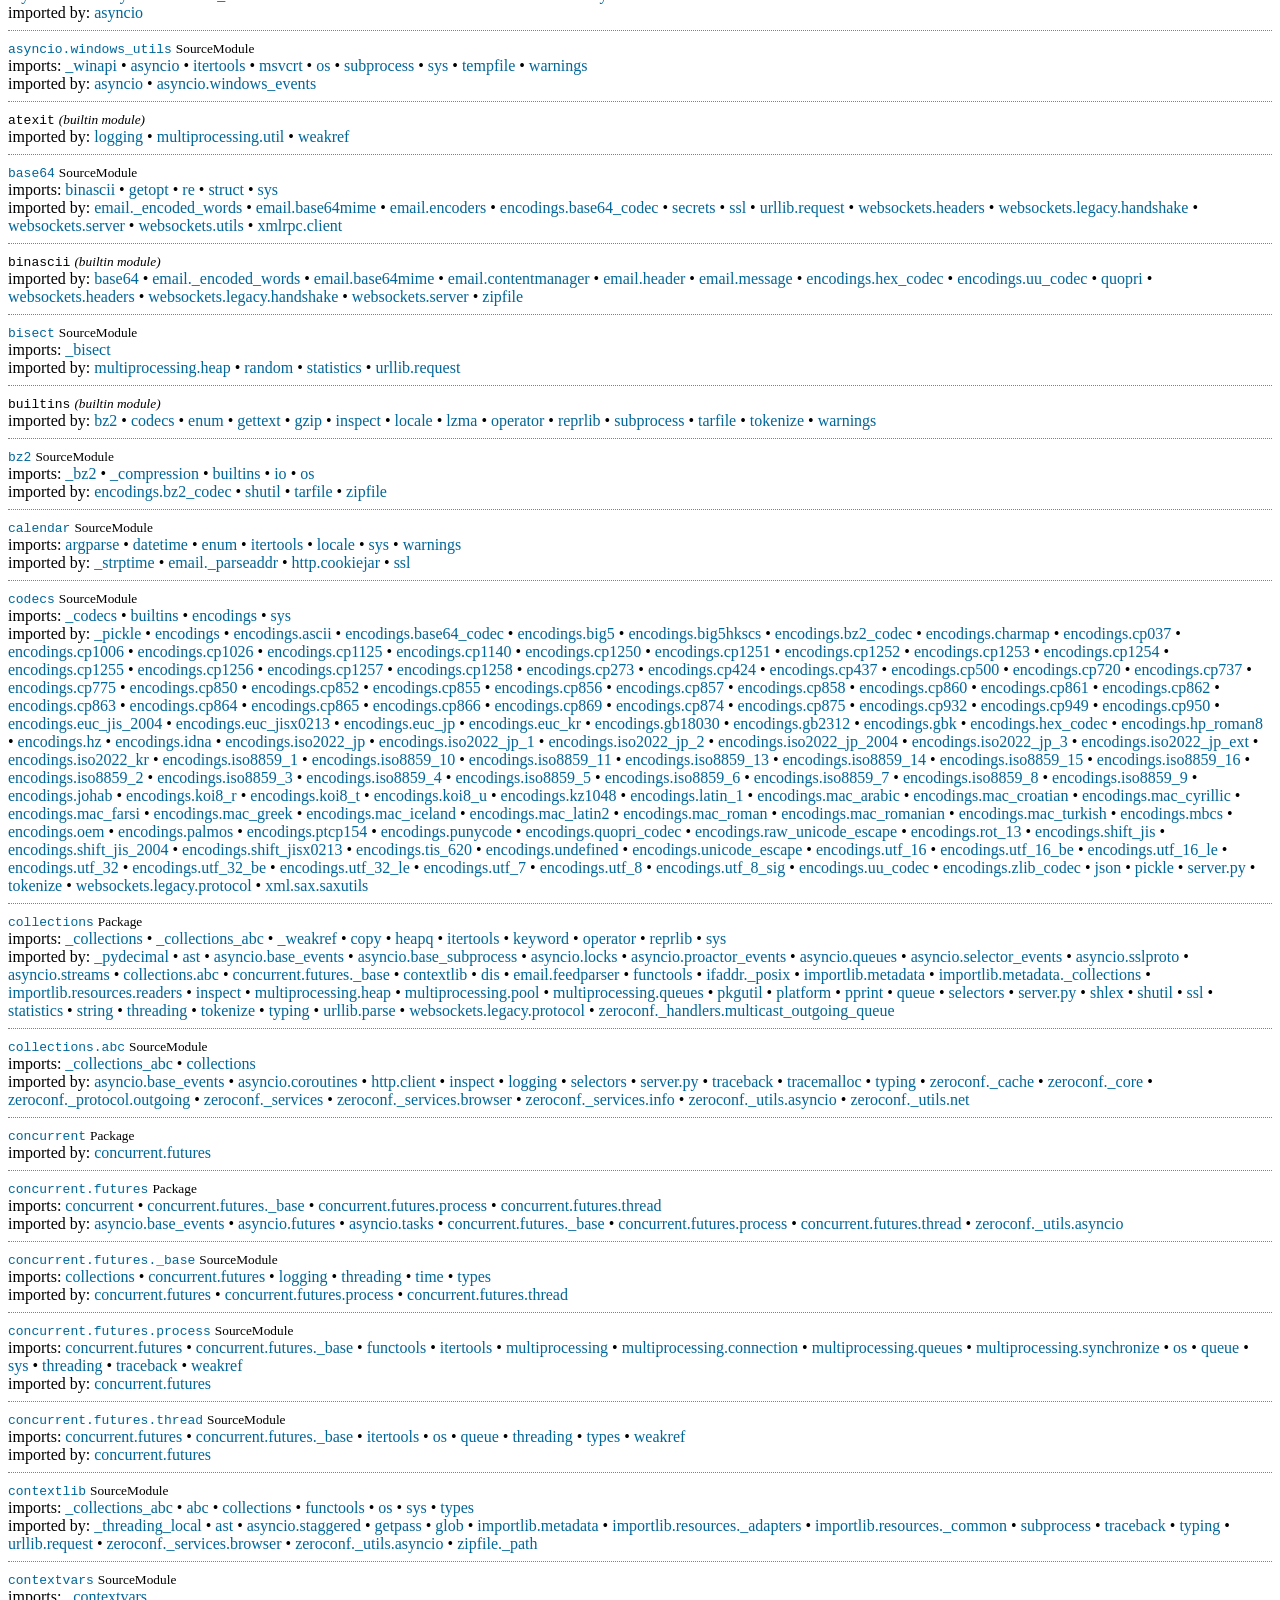
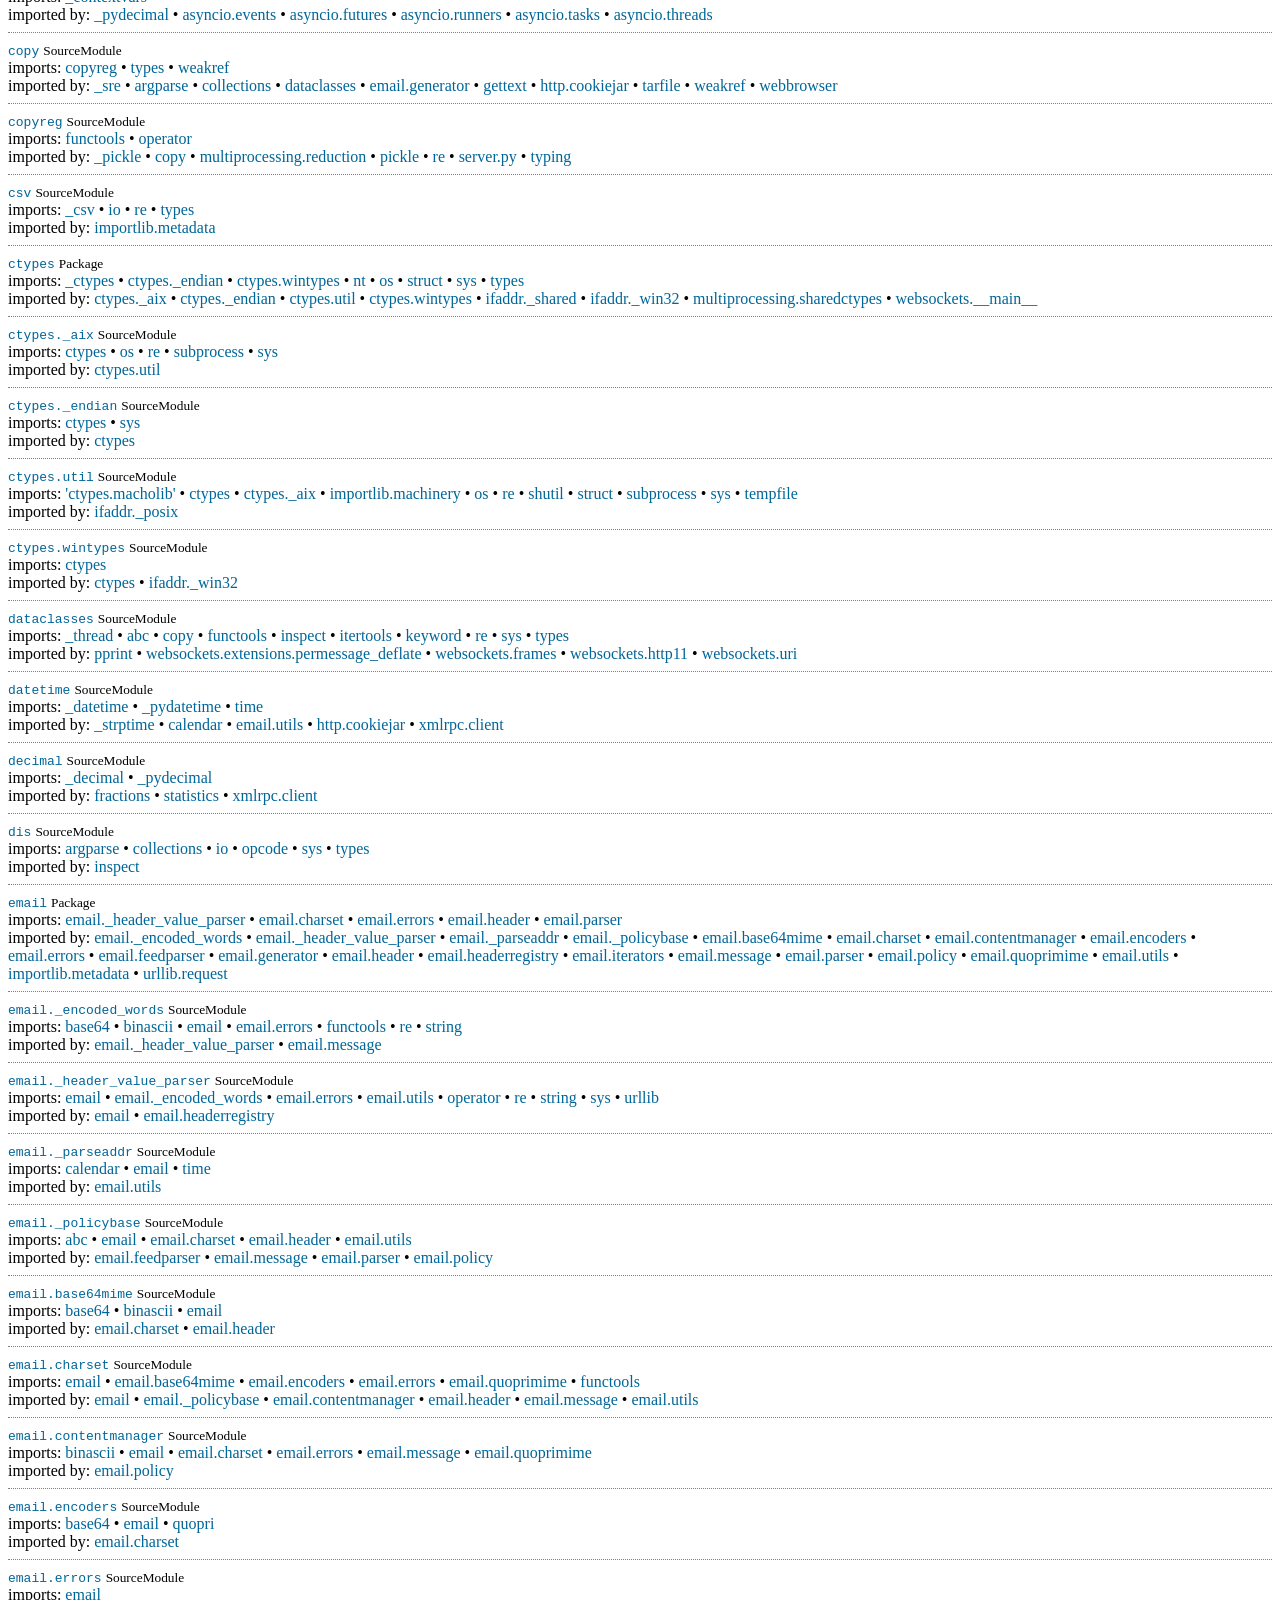
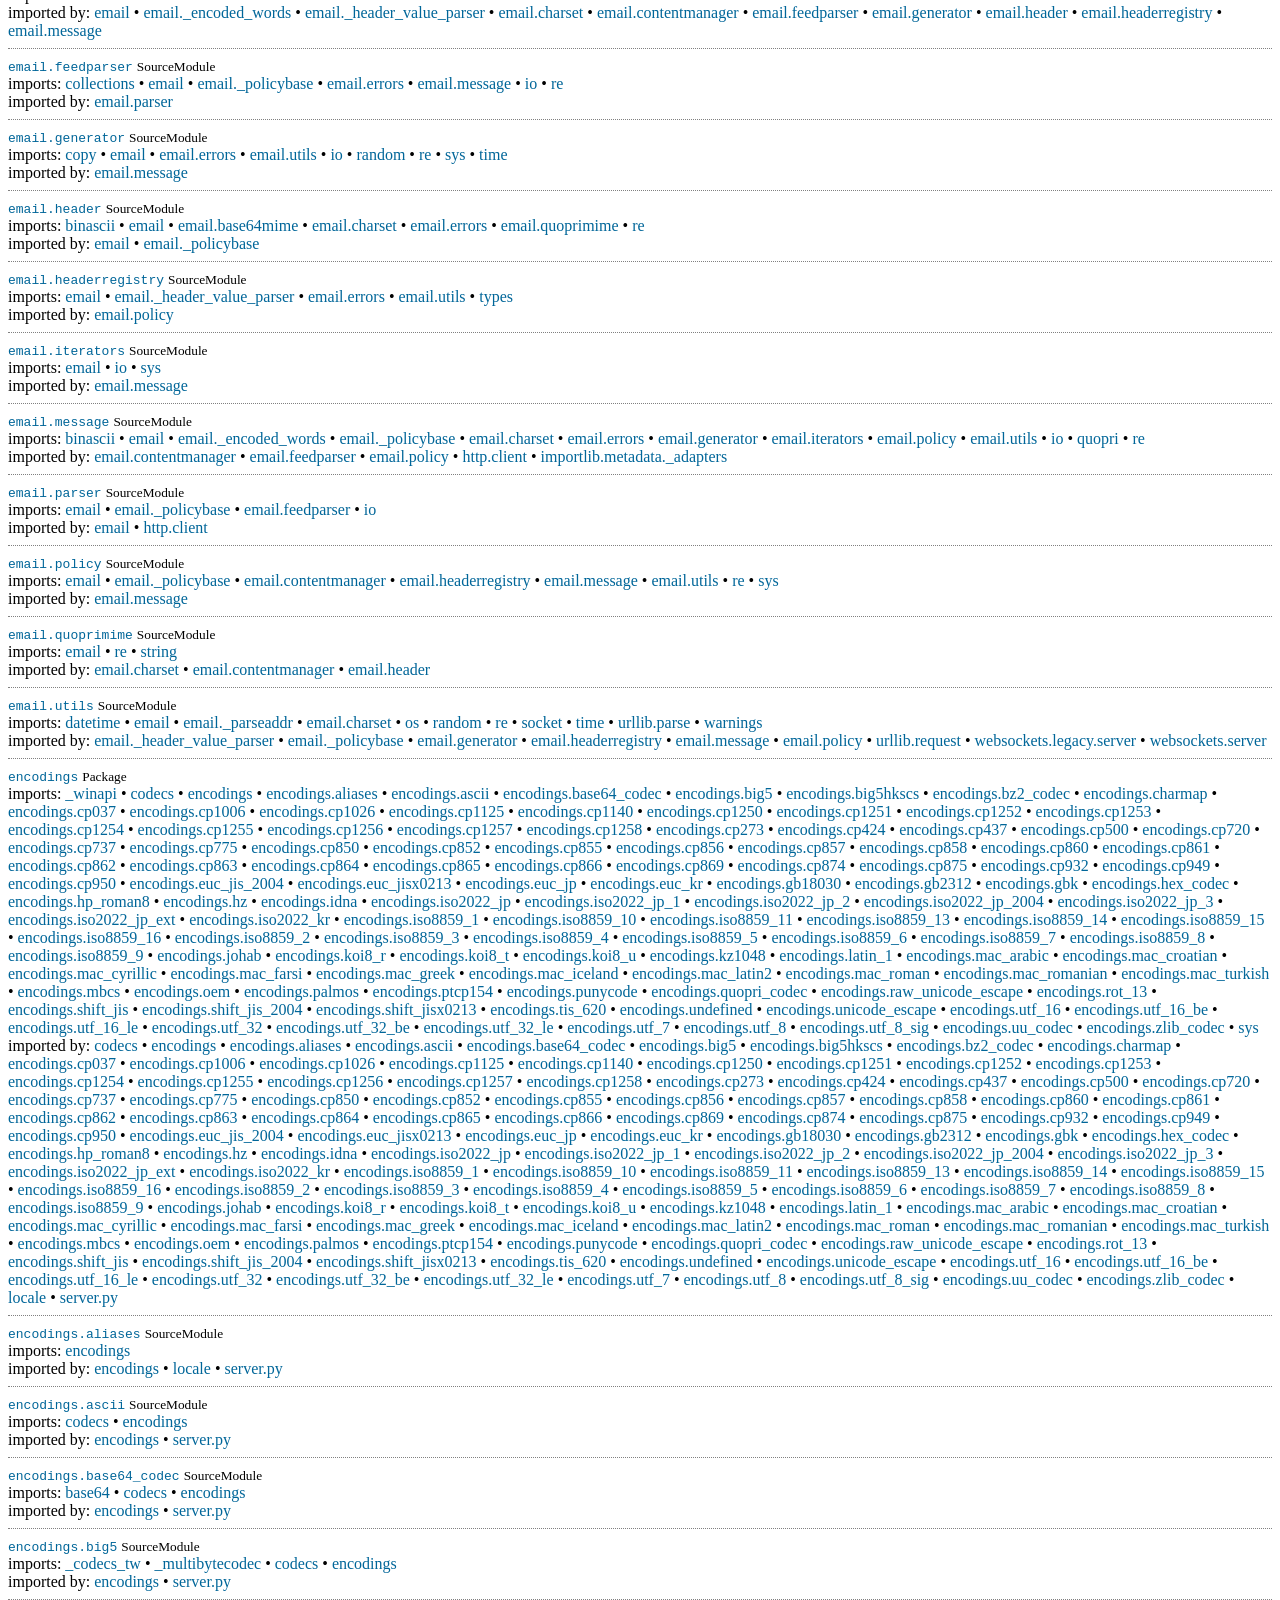
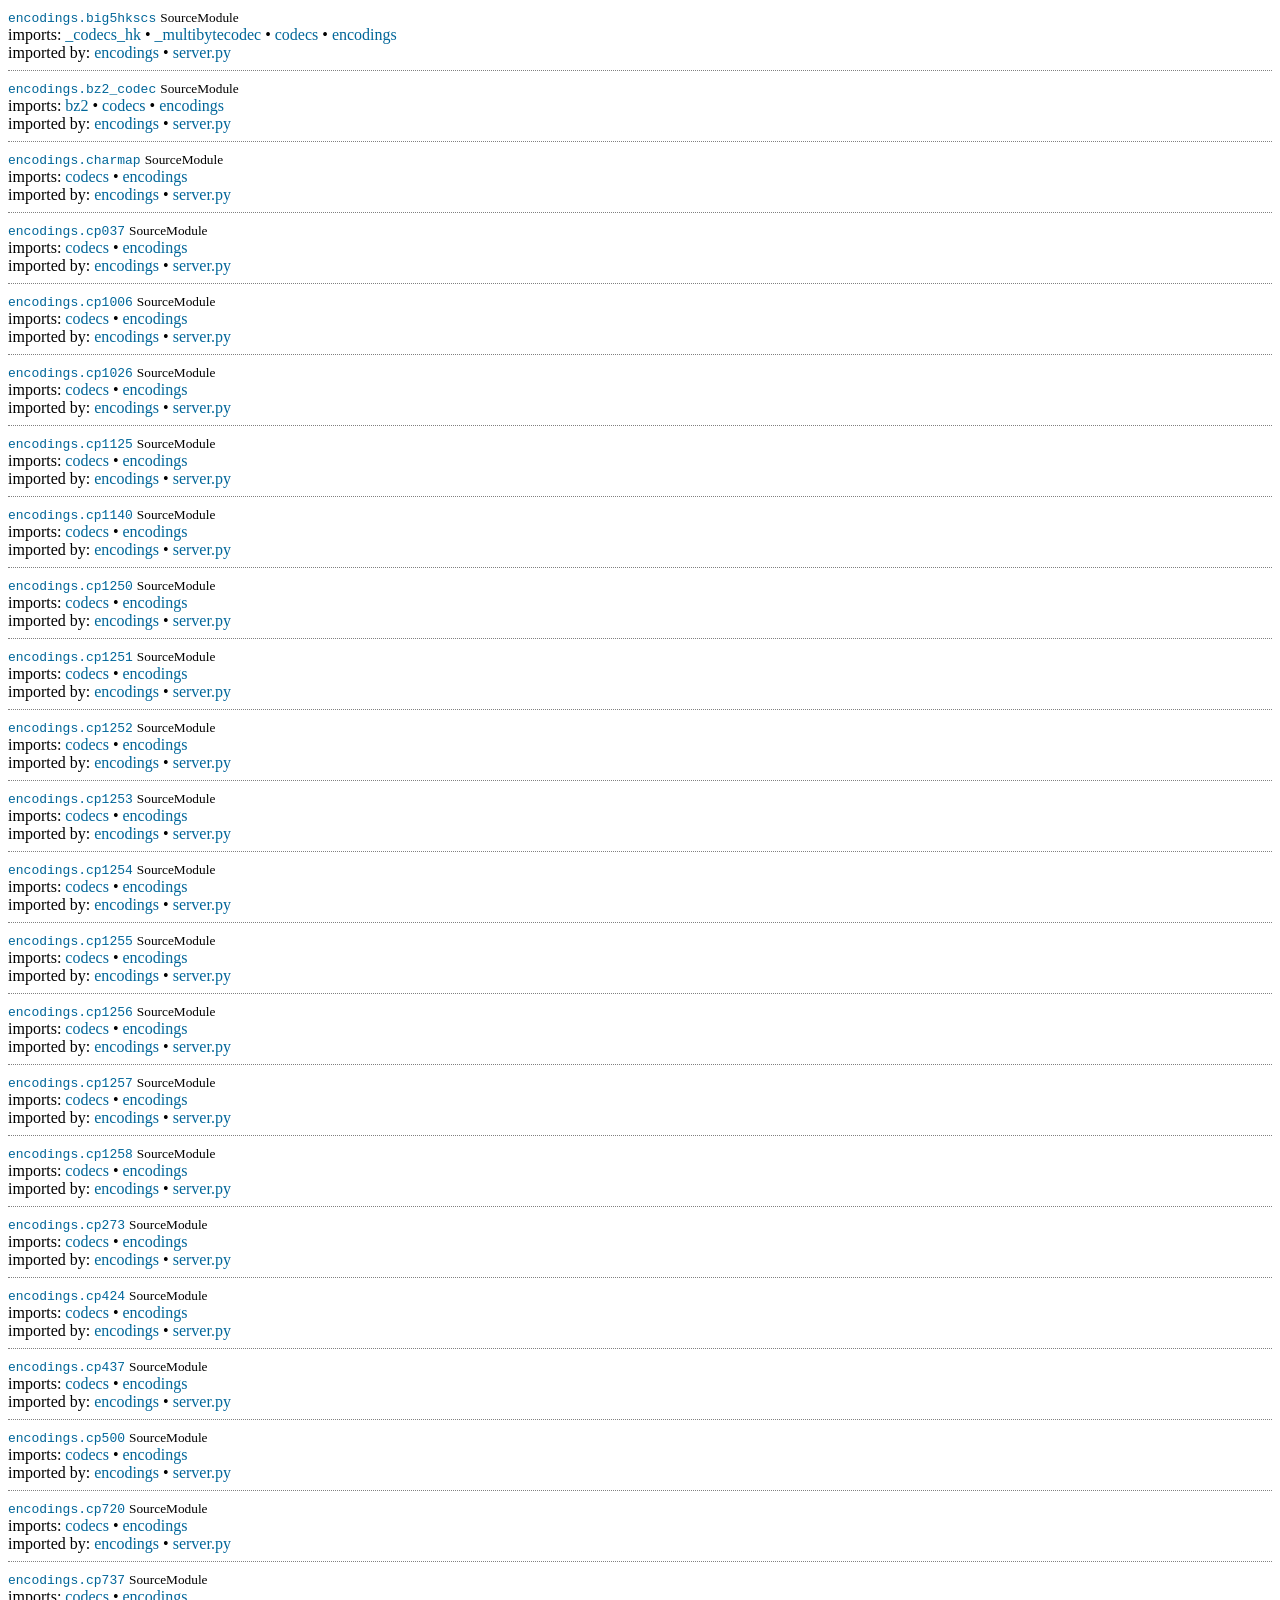
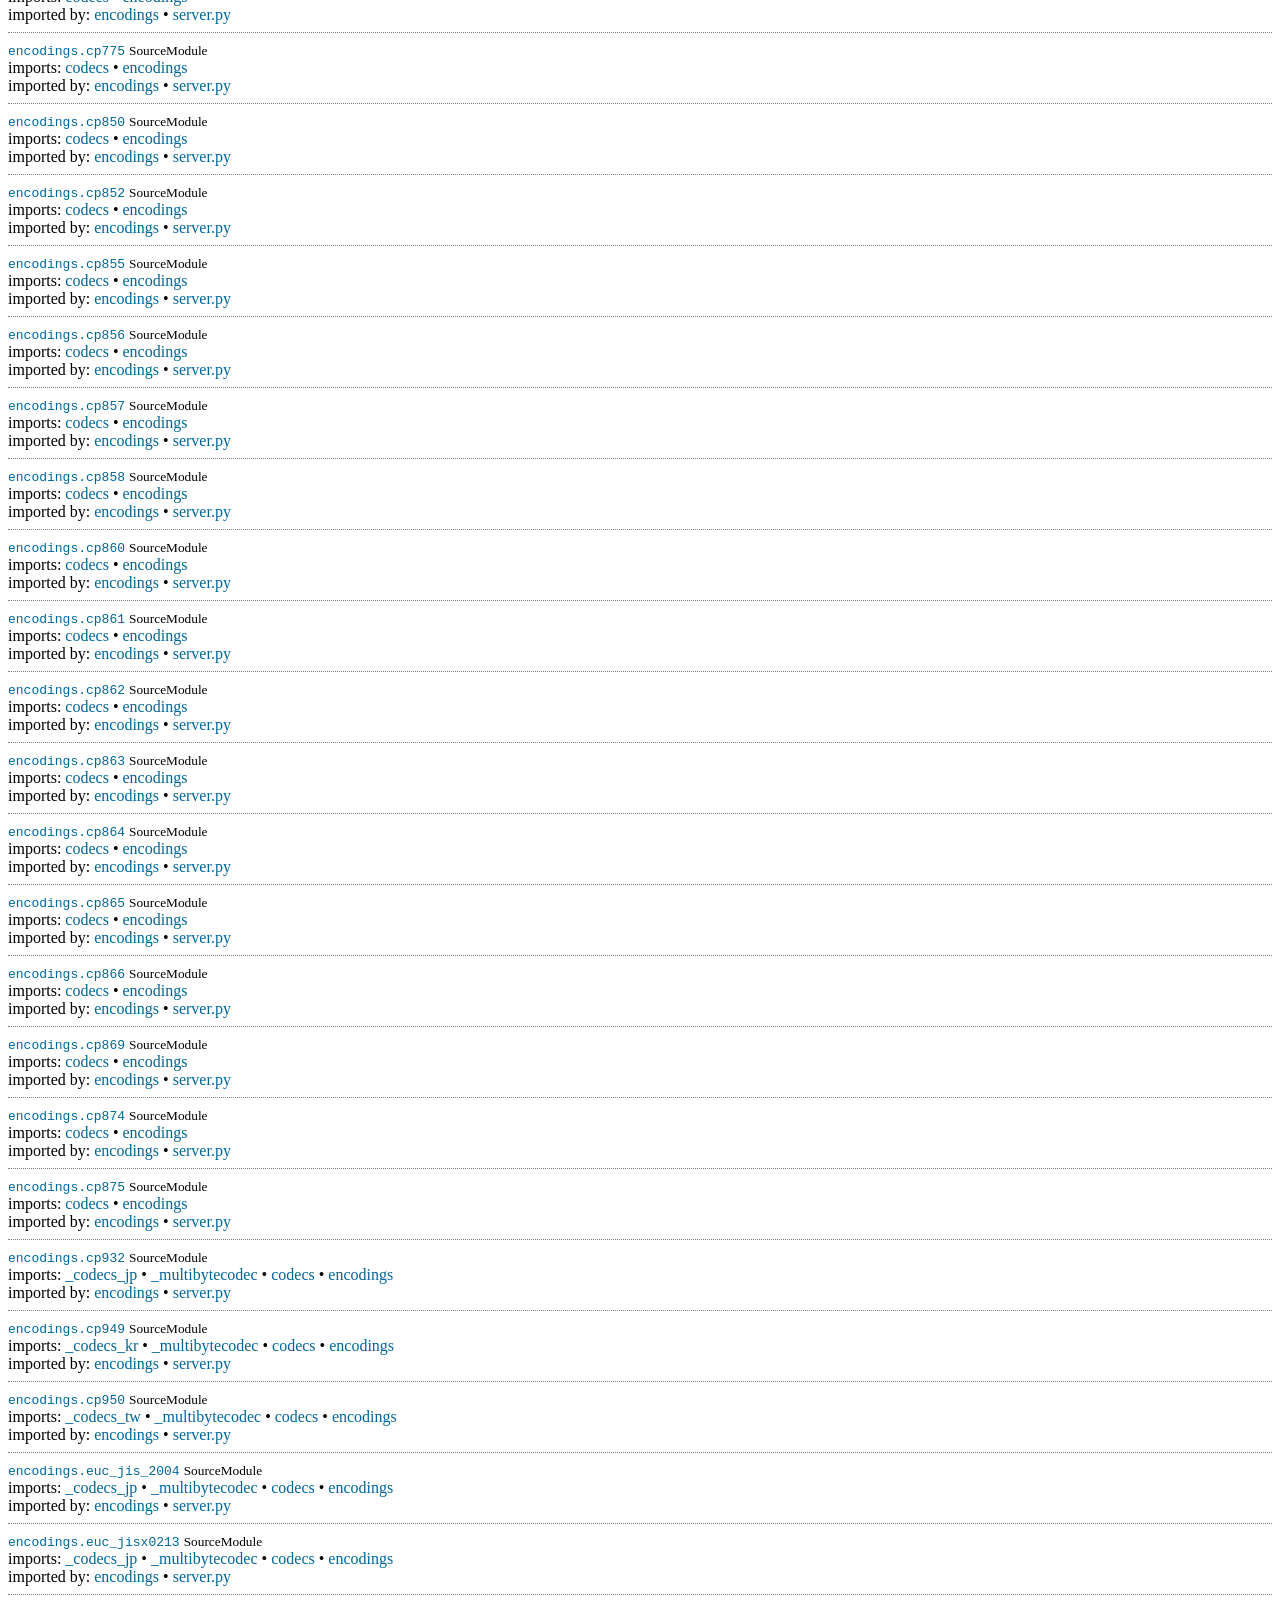
==== commit 858102e3: "Update icon and add Auto-discovery via NsdManager" ====
--- a/companion/build-linux/phonedeck-server-linux/xref-phonedeck-server-linux.html
+++ b/companion/build-linux/phonedeck-server-linux/xref-phonedeck-server-linux.html
@@ -253,6 +253,17 @@
 </div>
 
 <div class="node">
+  <a name="'ctypes.macholib'"></a>
+  <a target="code" href="" type="text/plain"><tt>'ctypes.macholib'</tt></a>
+<span class="moduletype">MissingModule</span>  <div class="import">
+imported by:
+    <a href="#ctypes.util">ctypes.util</a>
+
+  </div>
+
+</div>
+
+<div class="node">
   <a name="'java.lang'"></a>
   <a target="code" href="" type="text/plain"><tt>'java.lang'</tt></a>
 <span class="moduletype">MissingModule</span>  <div class="import">
@@ -296,6 +307,38 @@
  &#8226;   <a href="#websockets.uri">websockets.uri</a>
  &#8226;   <a href="#websockets.utils">websockets.utils</a>
  &#8226;   <a href="#websockets.version">websockets.version</a>
+ &#8226;   <a href="#zeroconf">zeroconf</a>
+ &#8226;   <a href="#zeroconf._cache">zeroconf._cache</a>
+ &#8226;   <a href="#zeroconf._core">zeroconf._core</a>
+ &#8226;   <a href="#zeroconf._dns">zeroconf._dns</a>
+ &#8226;   <a href="#zeroconf._engine">zeroconf._engine</a>
+ &#8226;   <a href="#zeroconf._exceptions">zeroconf._exceptions</a>
+ &#8226;   <a href="#zeroconf._handlers">zeroconf._handlers</a>
+ &#8226;   <a href="#zeroconf._handlers.answers">zeroconf._handlers.answers</a>
+ &#8226;   <a href="#zeroconf._handlers.multicast_outgoing_queue">zeroconf._handlers.multicast_outgoing_queue</a>
+ &#8226;   <a href="#zeroconf._handlers.query_handler">zeroconf._handlers.query_handler</a>
+ &#8226;   <a href="#zeroconf._handlers.record_manager">zeroconf._handlers.record_manager</a>
+ &#8226;   <a href="#zeroconf._history">zeroconf._history</a>
+ &#8226;   <a href="#zeroconf._listener">zeroconf._listener</a>
+ &#8226;   <a href="#zeroconf._logger">zeroconf._logger</a>
+ &#8226;   <a href="#zeroconf._protocol">zeroconf._protocol</a>
+ &#8226;   <a href="#zeroconf._protocol.incoming">zeroconf._protocol.incoming</a>
+ &#8226;   <a href="#zeroconf._protocol.outgoing">zeroconf._protocol.outgoing</a>
+ &#8226;   <a href="#zeroconf._record_update">zeroconf._record_update</a>
+ &#8226;   <a href="#zeroconf._services">zeroconf._services</a>
+ &#8226;   <a href="#zeroconf._services.browser">zeroconf._services.browser</a>
+ &#8226;   <a href="#zeroconf._services.info">zeroconf._services.info</a>
+ &#8226;   <a href="#zeroconf._services.registry">zeroconf._services.registry</a>
+ &#8226;   <a href="#zeroconf._services.types">zeroconf._services.types</a>
+ &#8226;   <a href="#zeroconf._transport">zeroconf._transport</a>
+ &#8226;   <a href="#zeroconf._updates">zeroconf._updates</a>
+ &#8226;   <a href="#zeroconf._utils">zeroconf._utils</a>
+ &#8226;   <a href="#zeroconf._utils.asyncio">zeroconf._utils.asyncio</a>
+ &#8226;   <a href="#zeroconf._utils.ipaddress">zeroconf._utils.ipaddress</a>
+ &#8226;   <a href="#zeroconf._utils.name">zeroconf._utils.name</a>
+ &#8226;   <a href="#zeroconf._utils.net">zeroconf._utils.net</a>
+ &#8226;   <a href="#zeroconf._utils.time">zeroconf._utils.time</a>
+ &#8226;   <a href="#zeroconf.const">zeroconf.const</a>
 
   </div>
 
@@ -1427,6 +1470,13 @@
  &#8226;   <a href="#websockets.legacy.http">websockets.legacy.http</a>
  &#8226;   <a href="#websockets.legacy.protocol">websockets.legacy.protocol</a>
  &#8226;   <a href="#websockets.legacy.server">websockets.legacy.server</a>
+ &#8226;   <a href="#zeroconf._core">zeroconf._core</a>
+ &#8226;   <a href="#zeroconf._engine">zeroconf._engine</a>
+ &#8226;   <a href="#zeroconf._listener">zeroconf._listener</a>
+ &#8226;   <a href="#zeroconf._services.browser">zeroconf._services.browser</a>
+ &#8226;   <a href="#zeroconf._services.info">zeroconf._services.info</a>
+ &#8226;   <a href="#zeroconf._transport">zeroconf._transport</a>
+ &#8226;   <a href="#zeroconf._utils.asyncio">zeroconf._utils.asyncio</a>
 
   </div>
 
@@ -2630,6 +2680,7 @@
  &#8226;   <a href="#dis">dis</a>
  &#8226;   <a href="#email.feedparser">email.feedparser</a>
  &#8226;   <a href="#functools">functools</a>
+ &#8226;   <a href="#ifaddr._posix">ifaddr._posix</a>
  &#8226;   <a href="#importlib.metadata">importlib.metadata</a>
  &#8226;   <a href="#importlib.metadata._collections">importlib.metadata._collections</a>
  &#8226;   <a href="#importlib.resources.readers">importlib.resources.readers</a>
@@ -2653,6 +2704,7 @@
  &#8226;   <a href="#typing">typing</a>
  &#8226;   <a href="#urllib.parse">urllib.parse</a>
  &#8226;   <a href="#websockets.legacy.protocol">websockets.legacy.protocol</a>
+ &#8226;   <a href="#zeroconf._handlers.multicast_outgoing_queue">zeroconf._handlers.multicast_outgoing_queue</a>
 
   </div>
 
@@ -2679,6 +2731,14 @@
  &#8226;   <a href="#traceback">traceback</a>
  &#8226;   <a href="#tracemalloc">tracemalloc</a>
  &#8226;   <a href="#typing">typing</a>
+ &#8226;   <a href="#zeroconf._cache">zeroconf._cache</a>
+ &#8226;   <a href="#zeroconf._core">zeroconf._core</a>
+ &#8226;   <a href="#zeroconf._protocol.outgoing">zeroconf._protocol.outgoing</a>
+ &#8226;   <a href="#zeroconf._services">zeroconf._services</a>
+ &#8226;   <a href="#zeroconf._services.browser">zeroconf._services.browser</a>
+ &#8226;   <a href="#zeroconf._services.info">zeroconf._services.info</a>
+ &#8226;   <a href="#zeroconf._utils.asyncio">zeroconf._utils.asyncio</a>
+ &#8226;   <a href="#zeroconf._utils.net">zeroconf._utils.net</a>
 
   </div>
 
@@ -2714,6 +2774,7 @@
  &#8226;   <a href="#concurrent.futures._base">concurrent.futures._base</a>
  &#8226;   <a href="#concurrent.futures.process">concurrent.futures.process</a>
  &#8226;   <a href="#concurrent.futures.thread">concurrent.futures.thread</a>
+ &#8226;   <a href="#zeroconf._utils.asyncio">zeroconf._utils.asyncio</a>
 
   </div>
 
@@ -2822,6 +2883,8 @@
  &#8226;   <a href="#traceback">traceback</a>
  &#8226;   <a href="#typing">typing</a>
  &#8226;   <a href="#urllib.request">urllib.request</a>
+ &#8226;   <a href="#zeroconf._services.browser">zeroconf._services.browser</a>
+ &#8226;   <a href="#zeroconf._utils.asyncio">zeroconf._utils.asyncio</a>
  &#8226;   <a href="#zipfile._path">zipfile._path</a>
 
   </div>
@@ -2925,6 +2988,7 @@
 imports:
     <a href="#_ctypes">_ctypes</a>
  &#8226;   <a href="#ctypes._endian">ctypes._endian</a>
+ &#8226;   <a href="#ctypes.wintypes">ctypes.wintypes</a>
  &#8226;   <a href="#nt">nt</a>
  &#8226;   <a href="#os">os</a>
  &#8226;   <a href="#struct">struct</a>
@@ -2934,7 +2998,12 @@
   </div>
   <div class="import">
 imported by:
-    <a href="#ctypes._endian">ctypes._endian</a>
+    <a href="#ctypes._aix">ctypes._aix</a>
+ &#8226;   <a href="#ctypes._endian">ctypes._endian</a>
+ &#8226;   <a href="#ctypes.util">ctypes.util</a>
+ &#8226;   <a href="#ctypes.wintypes">ctypes.wintypes</a>
+ &#8226;   <a href="#ifaddr._shared">ifaddr._shared</a>
+ &#8226;   <a href="#ifaddr._win32">ifaddr._win32</a>
  &#8226;   <a href="#multiprocessing.sharedctypes">multiprocessing.sharedctypes</a>
  &#8226;   <a href="#websockets.__main__">websockets.__main__</a>
 
@@ -2943,6 +3012,26 @@
 </div>
 
 <div class="node">
+  <a name="ctypes._aix"></a>
+  <a target="code" href="/usr/lib/python3.12/ctypes/_aix.py" type="text/plain"><tt>ctypes._aix</tt></a>
+<span class="moduletype">SourceModule</span>  <div class="import">
+imports:
+    <a href="#ctypes">ctypes</a>
+ &#8226;   <a href="#os">os</a>
+ &#8226;   <a href="#re">re</a>
+ &#8226;   <a href="#subprocess">subprocess</a>
+ &#8226;   <a href="#sys">sys</a>
+
+  </div>
+  <div class="import">
+imported by:
+    <a href="#ctypes.util">ctypes.util</a>
+
+  </div>
+
+</div>
+
+<div class="node">
   <a name="ctypes._endian"></a>
   <a target="code" href="/usr/lib/python3.12/ctypes/_endian.py" type="text/plain"><tt>ctypes._endian</tt></a>
 <span class="moduletype">SourceModule</span>  <div class="import">
@@ -2954,6 +3043,49 @@
   <div class="import">
 imported by:
     <a href="#ctypes">ctypes</a>
+
+  </div>
+
+</div>
+
+<div class="node">
+  <a name="ctypes.util"></a>
+  <a target="code" href="/usr/lib/python3.12/ctypes/util.py" type="text/plain"><tt>ctypes.util</tt></a>
+<span class="moduletype">SourceModule</span>  <div class="import">
+imports:
+    <a href="#'ctypes.macholib'">'ctypes.macholib'</a>
+ &#8226;   <a href="#ctypes">ctypes</a>
+ &#8226;   <a href="#ctypes._aix">ctypes._aix</a>
+ &#8226;   <a href="#importlib.machinery">importlib.machinery</a>
+ &#8226;   <a href="#os">os</a>
+ &#8226;   <a href="#re">re</a>
+ &#8226;   <a href="#shutil">shutil</a>
+ &#8226;   <a href="#struct">struct</a>
+ &#8226;   <a href="#subprocess">subprocess</a>
+ &#8226;   <a href="#sys">sys</a>
+ &#8226;   <a href="#tempfile">tempfile</a>
+
+  </div>
+  <div class="import">
+imported by:
+    <a href="#ifaddr._posix">ifaddr._posix</a>
+
+  </div>
+
+</div>
+
+<div class="node">
+  <a name="ctypes.wintypes"></a>
+  <a target="code" href="/usr/lib/python3.12/ctypes/wintypes.py" type="text/plain"><tt>ctypes.wintypes</tt></a>
+<span class="moduletype">SourceModule</span>  <div class="import">
+imports:
+    <a href="#ctypes">ctypes</a>
+
+  </div>
+  <div class="import">
+imported by:
+    <a href="#ctypes">ctypes</a>
+ &#8226;   <a href="#ifaddr._win32">ifaddr._win32</a>
 
   </div>
 
@@ -6061,6 +6193,10 @@
  &#8226;   <a href="#uuid">uuid</a>
  &#8226;   <a href="#websockets.connection">websockets.connection</a>
  &#8226;   <a href="#websockets.frames">websockets.frames</a>
+ &#8226;   <a href="#zeroconf._dns">zeroconf._dns</a>
+ &#8226;   <a href="#zeroconf._protocol.outgoing">zeroconf._protocol.outgoing</a>
+ &#8226;   <a href="#zeroconf._services">zeroconf._services</a>
+ &#8226;   <a href="#zeroconf._utils.net">zeroconf._utils.net</a>
 
   </div>
 
@@ -6088,6 +6224,7 @@
  &#8226;   <a href="#subprocess">subprocess</a>
  &#8226;   <a href="#tempfile">tempfile</a>
  &#8226;   <a href="#xmlrpc.client">xmlrpc.client</a>
+ &#8226;   <a href="#zeroconf._utils.net">zeroconf._utils.net</a>
 
   </div>
 
@@ -6230,6 +6367,10 @@
  &#8226;   <a href="#websockets.legacy.auth">websockets.legacy.auth</a>
  &#8226;   <a href="#websockets.legacy.client">websockets.legacy.client</a>
  &#8226;   <a href="#websockets.legacy.server">websockets.legacy.server</a>
+ &#8226;   <a href="#zeroconf._listener">zeroconf._listener</a>
+ &#8226;   <a href="#zeroconf._services.browser">zeroconf._services.browser</a>
+ &#8226;   <a href="#zeroconf._utils.ipaddress">zeroconf._utils.ipaddress</a>
+ &#8226;   <a href="#zeroconf._utils.name">zeroconf._utils.name</a>
 
   </div>
 
@@ -6443,6 +6584,8 @@
  &#8226;   <a href="#collections">collections</a>
  &#8226;   <a href="#queue">queue</a>
  &#8226;   <a href="#server.py">server.py</a>
+ &#8226;   <a href="#zeroconf._cache">zeroconf._cache</a>
+ &#8226;   <a href="#zeroconf._services.browser">zeroconf._services.browser</a>
 
   </div>
 
@@ -6549,6 +6692,94 @@
 </div>
 
 <div class="node">
+  <a name="ifaddr"></a>
+  <a target="code" href="/home/hero/.local/lib/python3.12/site-packages/ifaddr/__init__.py" type="text/plain"><tt>ifaddr</tt></a>
+<span class="moduletype">Package</span>  <div class="import">
+imports:
+    <a href="#ifaddr._posix">ifaddr._posix</a>
+ &#8226;   <a href="#ifaddr._shared">ifaddr._shared</a>
+ &#8226;   <a href="#ifaddr._win32">ifaddr._win32</a>
+ &#8226;   <a href="#os">os</a>
+
+  </div>
+  <div class="import">
+imported by:
+    <a href="#ifaddr._posix">ifaddr._posix</a>
+ &#8226;   <a href="#ifaddr._shared">ifaddr._shared</a>
+ &#8226;   <a href="#ifaddr._win32">ifaddr._win32</a>
+ &#8226;   <a href="#zeroconf._utils.net">zeroconf._utils.net</a>
+
+  </div>
+
+</div>
+
+<div class="node">
+  <a name="ifaddr._posix"></a>
+  <a target="code" href="/home/hero/.local/lib/python3.12/site-packages/ifaddr/_posix.py" type="text/plain"><tt>ifaddr._posix</tt></a>
+<span class="moduletype">SourceModule</span>  <div class="import">
+imports:
+    <a href="#collections">collections</a>
+ &#8226;   <a href="#ctypes.util">ctypes.util</a>
+ &#8226;   <a href="#ifaddr">ifaddr</a>
+ &#8226;   <a href="#ifaddr._shared">ifaddr._shared</a>
+ &#8226;   <a href="#ipaddress">ipaddress</a>
+ &#8226;   <a href="#os">os</a>
+ &#8226;   <a href="#socket">socket</a>
+ &#8226;   <a href="#typing">typing</a>
+
+  </div>
+  <div class="import">
+imported by:
+    <a href="#ifaddr">ifaddr</a>
+
+  </div>
+
+</div>
+
+<div class="node">
+  <a name="ifaddr._shared"></a>
+  <a target="code" href="/home/hero/.local/lib/python3.12/site-packages/ifaddr/_shared.py" type="text/plain"><tt>ifaddr._shared</tt></a>
+<span class="moduletype">SourceModule</span>  <div class="import">
+imports:
+    <a href="#ctypes">ctypes</a>
+ &#8226;   <a href="#ifaddr">ifaddr</a>
+ &#8226;   <a href="#ipaddress">ipaddress</a>
+ &#8226;   <a href="#platform">platform</a>
+ &#8226;   <a href="#socket">socket</a>
+ &#8226;   <a href="#typing">typing</a>
+
+  </div>
+  <div class="import">
+imported by:
+    <a href="#ifaddr">ifaddr</a>
+ &#8226;   <a href="#ifaddr._posix">ifaddr._posix</a>
+ &#8226;   <a href="#ifaddr._win32">ifaddr._win32</a>
+
+  </div>
+
+</div>
+
+<div class="node">
+  <a name="ifaddr._win32"></a>
+  <a target="code" href="/home/hero/.local/lib/python3.12/site-packages/ifaddr/_win32.py" type="text/plain"><tt>ifaddr._win32</tt></a>
+<span class="moduletype">SourceModule</span>  <div class="import">
+imports:
+    <a href="#ctypes">ctypes</a>
+ &#8226;   <a href="#ctypes.wintypes">ctypes.wintypes</a>
+ &#8226;   <a href="#ifaddr">ifaddr</a>
+ &#8226;   <a href="#ifaddr._shared">ifaddr._shared</a>
+ &#8226;   <a href="#typing">typing</a>
+
+  </div>
+  <div class="import">
+imported by:
+    <a href="#ifaddr">ifaddr</a>
+
+  </div>
+
+</div>
+
+<div class="node">
   <a name="importlib"></a>
   <a target="code" href="/usr/lib/python3.12/importlib/__init__.py" type="text/plain"><tt>importlib</tt></a>
 <span class="moduletype">Package</span>  <div class="import">
@@ -6690,7 +6921,8 @@
   </div>
   <div class="import">
 imported by:
-    <a href="#importlib.abc">importlib.abc</a>
+    <a href="#ctypes.util">ctypes.util</a>
+ &#8226;   <a href="#importlib.abc">importlib.abc</a>
  &#8226;   <a href="#inspect">inspect</a>
  &#8226;   <a href="#pkgutil">pkgutil</a>
  &#8226;   <a href="#py_compile">py_compile</a>
@@ -7187,9 +7419,13 @@
   </div>
   <div class="import">
 imported by:
-    <a href="#urllib.parse">urllib.parse</a>
+    <a href="#ifaddr._posix">ifaddr._posix</a>
+ &#8226;   <a href="#ifaddr._shared">ifaddr._shared</a>
+ &#8226;   <a href="#urllib.parse">urllib.parse</a>
  &#8226;   <a href="#urllib.request">urllib.request</a>
  &#8226;   <a href="#websockets.headers">websockets.headers</a>
+ &#8226;   <a href="#zeroconf._utils.ipaddress">zeroconf._utils.ipaddress</a>
+ &#8226;   <a href="#zeroconf._utils.net">zeroconf._utils.net</a>
 
   </div>
 
@@ -7230,6 +7466,7 @@
  &#8226;   <a href="#tokenize">tokenize</a>
  &#8226;   <a href="#traceback">traceback</a>
  &#8226;   <a href="#weakref">weakref</a>
+ &#8226;   <a href="#zeroconf._engine">zeroconf._engine</a>
  &#8226;   <a href="#zipfile._path">zipfile._path</a>
 
   </div>
@@ -7430,6 +7667,11 @@
  &#8226;   <a href="#websockets.legacy.protocol">websockets.legacy.protocol</a>
  &#8226;   <a href="#websockets.legacy.server">websockets.legacy.server</a>
  &#8226;   <a href="#websockets.typing">websockets.typing</a>
+ &#8226;   <a href="#zeroconf._core">zeroconf._core</a>
+ &#8226;   <a href="#zeroconf._listener">zeroconf._listener</a>
+ &#8226;   <a href="#zeroconf._logger">zeroconf._logger</a>
+ &#8226;   <a href="#zeroconf._protocol.outgoing">zeroconf._protocol.outgoing</a>
+ &#8226;   <a href="#zeroconf._transport">zeroconf._transport</a>
 
   </div>
 
@@ -8466,6 +8708,7 @@
  &#8226;   <a href="#server.py">server.py</a>
  &#8226;   <a href="#statistics">statistics</a>
  &#8226;   <a href="#typing">typing</a>
+ &#8226;   <a href="#zeroconf._handlers.answers">zeroconf._handlers.answers</a>
 
   </div>
 
@@ -8505,6 +8748,8 @@
  &#8226;   <a href="#concurrent.futures.thread">concurrent.futures.thread</a>
  &#8226;   <a href="#contextlib">contextlib</a>
  &#8226;   <a href="#ctypes">ctypes</a>
+ &#8226;   <a href="#ctypes._aix">ctypes._aix</a>
+ &#8226;   <a href="#ctypes.util">ctypes.util</a>
  &#8226;   <a href="#email.utils">email.utils</a>
  &#8226;   <a href="#fnmatch">fnmatch</a>
  &#8226;   <a href="#genericpath">genericpath</a>
@@ -8514,6 +8759,8 @@
  &#8226;   <a href="#glob">glob</a>
  &#8226;   <a href="#gzip">gzip</a>
  &#8226;   <a href="#http.cookiejar">http.cookiejar</a>
+ &#8226;   <a href="#ifaddr">ifaddr</a>
+ &#8226;   <a href="#ifaddr._posix">ifaddr._posix</a>
  &#8226;   <a href="#importlib.metadata">importlib.metadata</a>
  &#8226;   <a href="#importlib.resources._common">importlib.resources._common</a>
  &#8226;   <a href="#importlib.resources._legacy">importlib.resources._legacy</a>
@@ -8714,7 +8961,8 @@
   </div>
   <div class="import">
 imported by:
-    <a href="#server.py">server.py</a>
+    <a href="#ifaddr._shared">ifaddr._shared</a>
+ &#8226;   <a href="#server.py">server.py</a>
  &#8226;   <a href="#updater">updater</a>
  &#8226;   <a href="#uuid">uuid</a>
 
@@ -8873,6 +9121,7 @@
  &#8226;   <a href="#multiprocessing.managers">multiprocessing.managers</a>
  &#8226;   <a href="#multiprocessing.pool">multiprocessing.pool</a>
  &#8226;   <a href="#multiprocessing.queues">multiprocessing.queues</a>
+ &#8226;   <a href="#zeroconf._services.browser">zeroconf._services.browser</a>
 
   </div>
 
@@ -8928,6 +9177,11 @@
  &#8226;   <a href="#uuid">uuid</a>
  &#8226;   <a href="#websockets.legacy.client">websockets.legacy.client</a>
  &#8226;   <a href="#websockets.legacy.protocol">websockets.legacy.protocol</a>
+ &#8226;   <a href="#zeroconf._core">zeroconf._core</a>
+ &#8226;   <a href="#zeroconf._handlers.multicast_outgoing_queue">zeroconf._handlers.multicast_outgoing_queue</a>
+ &#8226;   <a href="#zeroconf._listener">zeroconf._listener</a>
+ &#8226;   <a href="#zeroconf._services.browser">zeroconf._services.browser</a>
+ &#8226;   <a href="#zeroconf._services.info">zeroconf._services.info</a>
 
   </div>
 
@@ -8958,6 +9212,8 @@
  &#8226;   <a href="#ast">ast</a>
  &#8226;   <a href="#base64">base64</a>
  &#8226;   <a href="#csv">csv</a>
+ &#8226;   <a href="#ctypes._aix">ctypes._aix</a>
+ &#8226;   <a href="#ctypes.util">ctypes.util</a>
  &#8226;   <a href="#dataclasses">dataclasses</a>
  &#8226;   <a href="#email._encoded_words">email._encoded_words</a>
  &#8226;   <a href="#email._header_value_parser">email._header_value_parser</a>
@@ -9015,6 +9271,7 @@
  &#8226;   <a href="#websockets.http11">websockets.http11</a>
  &#8226;   <a href="#websockets.legacy.http">websockets.legacy.http</a>
  &#8226;   <a href="#websockets.version">websockets.version</a>
+ &#8226;   <a href="#zeroconf.const">zeroconf.const</a>
  &#8226;   <a href="#zipfile._path">zipfile._path</a>
  &#8226;   <a href="#zipfile._path.glob">zipfile._path.glob</a>
 
@@ -9274,6 +9531,7 @@
   <div class="import">
 imported by:
     <a href="#argparse">argparse</a>
+ &#8226;   <a href="#ctypes.util">ctypes.util</a>
  &#8226;   <a href="#multiprocessing.util">multiprocessing.util</a>
  &#8226;   <a href="#server.py">server.py</a>
  &#8226;   <a href="#tarfile">tarfile</a>
@@ -9344,6 +9602,8 @@
  &#8226;   <a href="#email.utils">email.utils</a>
  &#8226;   <a href="#ftplib">ftplib</a>
  &#8226;   <a href="#http.client">http.client</a>
+ &#8226;   <a href="#ifaddr._posix">ifaddr._posix</a>
+ &#8226;   <a href="#ifaddr._shared">ifaddr._shared</a>
  &#8226;   <a href="#multiprocessing.connection">multiprocessing.connection</a>
  &#8226;   <a href="#multiprocessing.forkserver">multiprocessing.forkserver</a>
  &#8226;   <a href="#multiprocessing.reduction">multiprocessing.reduction</a>
@@ -9354,6 +9614,11 @@
  &#8226;   <a href="#urllib.request">urllib.request</a>
  &#8226;   <a href="#uuid">uuid</a>
  &#8226;   <a href="#websockets.legacy.server">websockets.legacy.server</a>
+ &#8226;   <a href="#zeroconf._dns">zeroconf._dns</a>
+ &#8226;   <a href="#zeroconf._engine">zeroconf._engine</a>
+ &#8226;   <a href="#zeroconf._transport">zeroconf._transport</a>
+ &#8226;   <a href="#zeroconf._utils.net">zeroconf._utils.net</a>
+ &#8226;   <a href="#zeroconf.const">zeroconf.const</a>
 
   </div>
 
@@ -9553,6 +9818,7 @@
     <a href="#asyncio.windows_events">asyncio.windows_events</a>
  &#8226;   <a href="#base64">base64</a>
  &#8226;   <a href="#ctypes">ctypes</a>
+ &#8226;   <a href="#ctypes.util">ctypes.util</a>
  &#8226;   <a href="#gettext">gettext</a>
  &#8226;   <a href="#gzip">gzip</a>
  &#8226;   <a href="#multiprocessing.connection">multiprocessing.connection</a>
@@ -9565,6 +9831,9 @@
  &#8226;   <a href="#websockets.frames">websockets.frames</a>
  &#8226;   <a href="#websockets.legacy.framing">websockets.legacy.framing</a>
  &#8226;   <a href="#websockets.legacy.protocol">websockets.legacy.protocol</a>
+ &#8226;   <a href="#zeroconf._protocol.incoming">zeroconf._protocol.incoming</a>
+ &#8226;   <a href="#zeroconf._protocol.outgoing">zeroconf._protocol.outgoing</a>
+ &#8226;   <a href="#zeroconf._utils.net">zeroconf._utils.net</a>
  &#8226;   <a href="#zipfile">zipfile</a>
 
   </div>
@@ -9606,6 +9875,8 @@
  &#8226;   <a href="#asyncio.subprocess">asyncio.subprocess</a>
  &#8226;   <a href="#asyncio.unix_events">asyncio.unix_events</a>
  &#8226;   <a href="#asyncio.windows_utils">asyncio.windows_utils</a>
+ &#8226;   <a href="#ctypes._aix">ctypes._aix</a>
+ &#8226;   <a href="#ctypes.util">ctypes.util</a>
  &#8226;   <a href="#multiprocessing.util">multiprocessing.util</a>
  &#8226;   <a href="#os">os</a>
  &#8226;   <a href="#platform">platform</a>
@@ -9647,7 +9918,9 @@
  &#8226;   <a href="#concurrent.futures.process">concurrent.futures.process</a>
  &#8226;   <a href="#contextlib">contextlib</a>
  &#8226;   <a href="#ctypes">ctypes</a>
+ &#8226;   <a href="#ctypes._aix">ctypes._aix</a>
  &#8226;   <a href="#ctypes._endian">ctypes._endian</a>
+ &#8226;   <a href="#ctypes.util">ctypes.util</a>
  &#8226;   <a href="#dataclasses">dataclasses</a>
  &#8226;   <a href="#dis">dis</a>
  &#8226;   <a href="#email._header_value_parser">email._header_value_parser</a>
@@ -9735,6 +10008,12 @@
  &#8226;   <a href="#xml.sax">xml.sax</a>
  &#8226;   <a href="#xml.sax.saxutils">xml.sax.saxutils</a>
  &#8226;   <a href="#xmlrpc.client">xmlrpc.client</a>
+ &#8226;   <a href="#zeroconf._core">zeroconf._core</a>
+ &#8226;   <a href="#zeroconf._logger">zeroconf._logger</a>
+ &#8226;   <a href="#zeroconf._protocol.incoming">zeroconf._protocol.incoming</a>
+ &#8226;   <a href="#zeroconf._transport">zeroconf._transport</a>
+ &#8226;   <a href="#zeroconf._utils.asyncio">zeroconf._utils.asyncio</a>
+ &#8226;   <a href="#zeroconf._utils.net">zeroconf._utils.net</a>
  &#8226;   <a href="#zipfile">zipfile</a>
  &#8226;   <a href="#zipimport">zipimport</a>
 
@@ -9797,6 +10076,7 @@
   <div class="import">
 imported by:
     <a href="#asyncio.windows_utils">asyncio.windows_utils</a>
+ &#8226;   <a href="#ctypes.util">ctypes.util</a>
  &#8226;   <a href="#importlib.resources._common">importlib.resources._common</a>
  &#8226;   <a href="#multiprocessing.connection">multiprocessing.connection</a>
  &#8226;   <a href="#multiprocessing.heap">multiprocessing.heap</a>
@@ -9888,6 +10168,9 @@
  &#8226;   <a href="#subprocess">subprocess</a>
  &#8226;   <a href="#webbrowser">webbrowser</a>
  &#8226;   <a href="#websockets.__main__">websockets.__main__</a>
+ &#8226;   <a href="#zeroconf._core">zeroconf._core</a>
+ &#8226;   <a href="#zeroconf._engine">zeroconf._engine</a>
+ &#8226;   <a href="#zeroconf._services.browser">zeroconf._services.browser</a>
  &#8226;   <a href="#zipfile">zipfile</a>
 
   </div>
@@ -9934,6 +10217,9 @@
  &#8226;   <a href="#uuid">uuid</a>
  &#8226;   <a href="#websockets.legacy.protocol">websockets.legacy.protocol</a>
  &#8226;   <a href="#xmlrpc.client">xmlrpc.client</a>
+ &#8226;   <a href="#zeroconf._services.browser">zeroconf._services.browser</a>
+ &#8226;   <a href="#zeroconf._services.types">zeroconf._services.types</a>
+ &#8226;   <a href="#zeroconf._utils.time">zeroconf._utils.time</a>
  &#8226;   <a href="#zipfile">zipfile</a>
  &#8226;   <a href="#zipimport">zipimport</a>
 
@@ -10091,6 +10377,8 @@
  &#8226;   <a href="#urllib.parse">urllib.parse</a>
  &#8226;   <a href="#websockets.legacy.client">websockets.legacy.client</a>
  &#8226;   <a href="#websockets.legacy.server">websockets.legacy.server</a>
+ &#8226;   <a href="#zeroconf._core">zeroconf._core</a>
+ &#8226;   <a href="#zeroconf._services.browser">zeroconf._services.browser</a>
 
   </div>
 
@@ -10121,6 +10409,9 @@
     <a href="#asyncio.staggered">asyncio.staggered</a>
  &#8226;   <a href="#asyncio.timeouts">asyncio.timeouts</a>
  &#8226;   <a href="#functools">functools</a>
+ &#8226;   <a href="#ifaddr._posix">ifaddr._posix</a>
+ &#8226;   <a href="#ifaddr._shared">ifaddr._shared</a>
+ &#8226;   <a href="#ifaddr._win32">ifaddr._win32</a>
  &#8226;   <a href="#importlib.metadata">importlib.metadata</a>
  &#8226;   <a href="#importlib.metadata._meta">importlib.metadata._meta</a>
  &#8226;   <a href="#importlib.resources._common">importlib.resources._common</a>
@@ -10149,6 +10440,24 @@
  &#8226;   <a href="#websockets.streams">websockets.streams</a>
  &#8226;   <a href="#websockets.typing">websockets.typing</a>
  &#8226;   <a href="#websockets.uri">websockets.uri</a>
+ &#8226;   <a href="#zeroconf._cache">zeroconf._cache</a>
+ &#8226;   <a href="#zeroconf._dns">zeroconf._dns</a>
+ &#8226;   <a href="#zeroconf._engine">zeroconf._engine</a>
+ &#8226;   <a href="#zeroconf._handlers.multicast_outgoing_queue">zeroconf._handlers.multicast_outgoing_queue</a>
+ &#8226;   <a href="#zeroconf._handlers.query_handler">zeroconf._handlers.query_handler</a>
+ &#8226;   <a href="#zeroconf._handlers.record_manager">zeroconf._handlers.record_manager</a>
+ &#8226;   <a href="#zeroconf._listener">zeroconf._listener</a>
+ &#8226;   <a href="#zeroconf._logger">zeroconf._logger</a>
+ &#8226;   <a href="#zeroconf._protocol.incoming">zeroconf._protocol.incoming</a>
+ &#8226;   <a href="#zeroconf._protocol.outgoing">zeroconf._protocol.outgoing</a>
+ &#8226;   <a href="#zeroconf._services">zeroconf._services</a>
+ &#8226;   <a href="#zeroconf._services.browser">zeroconf._services.browser</a>
+ &#8226;   <a href="#zeroconf._services.info">zeroconf._services.info</a>
+ &#8226;   <a href="#zeroconf._transport">zeroconf._transport</a>
+ &#8226;   <a href="#zeroconf._updates">zeroconf._updates</a>
+ &#8226;   <a href="#zeroconf._utils.asyncio">zeroconf._utils.asyncio</a>
+ &#8226;   <a href="#zeroconf._utils.ipaddress">zeroconf._utils.ipaddress</a>
+ &#8226;   <a href="#zeroconf._utils.net">zeroconf._utils.net</a>
 
   </div>
 
@@ -10437,6 +10746,8 @@
  &#8226;   <a href="#websockets.legacy.client">websockets.legacy.client</a>
  &#8226;   <a href="#websockets.legacy.protocol">websockets.legacy.protocol</a>
  &#8226;   <a href="#websockets.legacy.server">websockets.legacy.server</a>
+ &#8226;   <a href="#zeroconf._services.browser">zeroconf._services.browser</a>
+ &#8226;   <a href="#zeroconf._utils.net">zeroconf._utils.net</a>
  &#8226;   <a href="#zipfile">zipfile</a>
 
   </div>
@@ -11671,10 +11982,899 @@
 
 <div class="node">
   <a name="zeroconf"></a>
-  <a target="code" href="" type="text/plain"><tt>zeroconf</tt></a>
-<span class="moduletype">MissingModule</span>  <div class="import">
+  <a target="code" href="/home/hero/.local/lib/python3.12/site-packages/zeroconf/__init__.py" type="text/plain"><tt>zeroconf</tt></a>
+<span class="moduletype">Package</span>  <div class="import">
+imports:
+    <a href="#__future__">__future__</a>
+ &#8226;   <a href="#zeroconf._cache">zeroconf._cache</a>
+ &#8226;   <a href="#zeroconf._core">zeroconf._core</a>
+ &#8226;   <a href="#zeroconf._dns">zeroconf._dns</a>
+ &#8226;   <a href="#zeroconf._exceptions">zeroconf._exceptions</a>
+ &#8226;   <a href="#zeroconf._logger">zeroconf._logger</a>
+ &#8226;   <a href="#zeroconf._protocol.incoming">zeroconf._protocol.incoming</a>
+ &#8226;   <a href="#zeroconf._protocol.outgoing">zeroconf._protocol.outgoing</a>
+ &#8226;   <a href="#zeroconf._record_update">zeroconf._record_update</a>
+ &#8226;   <a href="#zeroconf._services">zeroconf._services</a>
+ &#8226;   <a href="#zeroconf._services.browser">zeroconf._services.browser</a>
+ &#8226;   <a href="#zeroconf._services.info">zeroconf._services.info</a>
+ &#8226;   <a href="#zeroconf._services.registry">zeroconf._services.registry</a>
+ &#8226;   <a href="#zeroconf._services.types">zeroconf._services.types</a>
+ &#8226;   <a href="#zeroconf._updates">zeroconf._updates</a>
+ &#8226;   <a href="#zeroconf._utils.name">zeroconf._utils.name</a>
+ &#8226;   <a href="#zeroconf._utils.net">zeroconf._utils.net</a>
+ &#8226;   <a href="#zeroconf._utils.time">zeroconf._utils.time</a>
+
+  </div>
+  <div class="import">
 imported by:
     <a href="#server.py">server.py</a>
+ &#8226;   <a href="#zeroconf._cache">zeroconf._cache</a>
+ &#8226;   <a href="#zeroconf._core">zeroconf._core</a>
+ &#8226;   <a href="#zeroconf._dns">zeroconf._dns</a>
+ &#8226;   <a href="#zeroconf._engine">zeroconf._engine</a>
+ &#8226;   <a href="#zeroconf._exceptions">zeroconf._exceptions</a>
+ &#8226;   <a href="#zeroconf._handlers">zeroconf._handlers</a>
+ &#8226;   <a href="#zeroconf._history">zeroconf._history</a>
+ &#8226;   <a href="#zeroconf._listener">zeroconf._listener</a>
+ &#8226;   <a href="#zeroconf._logger">zeroconf._logger</a>
+ &#8226;   <a href="#zeroconf._protocol">zeroconf._protocol</a>
+ &#8226;   <a href="#zeroconf._record_update">zeroconf._record_update</a>
+ &#8226;   <a href="#zeroconf._services">zeroconf._services</a>
+ &#8226;   <a href="#zeroconf._transport">zeroconf._transport</a>
+ &#8226;   <a href="#zeroconf._updates">zeroconf._updates</a>
+ &#8226;   <a href="#zeroconf._utils">zeroconf._utils</a>
+ &#8226;   <a href="#zeroconf.const">zeroconf.const</a>
+
+  </div>
+
+</div>
+
+<div class="node">
+  <a name="zeroconf._cache"></a>
+  <tt>zeroconf._cache</tt> <span class="moduletype"><tt>/home/hero/.local/lib/python3.12/site-packages/zeroconf/_cache.cpython-312-x86_64-linux-gnu.so</tt></span>  <div class="import">
+imports:
+    <a href="#__future__">__future__</a>
+ &#8226;   <a href="#collections.abc">collections.abc</a>
+ &#8226;   <a href="#heapq">heapq</a>
+ &#8226;   <a href="#typing">typing</a>
+ &#8226;   <a href="#zeroconf">zeroconf</a>
+ &#8226;   <a href="#zeroconf._dns">zeroconf._dns</a>
+ &#8226;   <a href="#zeroconf._utils.time">zeroconf._utils.time</a>
+ &#8226;   <a href="#zeroconf.const">zeroconf.const</a>
+
+  </div>
+  <div class="import">
+imported by:
+    <a href="#zeroconf">zeroconf</a>
+ &#8226;   <a href="#zeroconf._core">zeroconf._core</a>
+ &#8226;   <a href="#zeroconf._handlers.query_handler">zeroconf._handlers.query_handler</a>
+ &#8226;   <a href="#zeroconf._handlers.record_manager">zeroconf._handlers.record_manager</a>
+ &#8226;   <a href="#zeroconf._services.info">zeroconf._services.info</a>
+
+  </div>
+
+</div>
+
+<div class="node">
+  <a name="zeroconf._core"></a>
+  <a target="code" href="/home/hero/.local/lib/python3.12/site-packages/zeroconf/_core.py" type="text/plain"><tt>zeroconf._core</tt></a>
+<span class="moduletype">SourceModule</span>  <div class="import">
+imports:
+    <a href="#__future__">__future__</a>
+ &#8226;   <a href="#asyncio">asyncio</a>
+ &#8226;   <a href="#collections.abc">collections.abc</a>
+ &#8226;   <a href="#logging">logging</a>
+ &#8226;   <a href="#random">random</a>
+ &#8226;   <a href="#sys">sys</a>
+ &#8226;   <a href="#threading">threading</a>
+ &#8226;   <a href="#types">types</a>
+ &#8226;   <a href="#zeroconf">zeroconf</a>
+ &#8226;   <a href="#zeroconf._cache">zeroconf._cache</a>
+ &#8226;   <a href="#zeroconf._dns">zeroconf._dns</a>
+ &#8226;   <a href="#zeroconf._engine">zeroconf._engine</a>
+ &#8226;   <a href="#zeroconf._exceptions">zeroconf._exceptions</a>
+ &#8226;   <a href="#zeroconf._handlers.multicast_outgoing_queue">zeroconf._handlers.multicast_outgoing_queue</a>
+ &#8226;   <a href="#zeroconf._handlers.query_handler">zeroconf._handlers.query_handler</a>
+ &#8226;   <a href="#zeroconf._handlers.record_manager">zeroconf._handlers.record_manager</a>
+ &#8226;   <a href="#zeroconf._history">zeroconf._history</a>
+ &#8226;   <a href="#zeroconf._logger">zeroconf._logger</a>
+ &#8226;   <a href="#zeroconf._protocol.outgoing">zeroconf._protocol.outgoing</a>
+ &#8226;   <a href="#zeroconf._services">zeroconf._services</a>
+ &#8226;   <a href="#zeroconf._services.browser">zeroconf._services.browser</a>
+ &#8226;   <a href="#zeroconf._services.info">zeroconf._services.info</a>
+ &#8226;   <a href="#zeroconf._services.registry">zeroconf._services.registry</a>
+ &#8226;   <a href="#zeroconf._transport">zeroconf._transport</a>
+ &#8226;   <a href="#zeroconf._updates">zeroconf._updates</a>
+ &#8226;   <a href="#zeroconf._utils.asyncio">zeroconf._utils.asyncio</a>
+ &#8226;   <a href="#zeroconf._utils.name">zeroconf._utils.name</a>
+ &#8226;   <a href="#zeroconf._utils.net">zeroconf._utils.net</a>
+ &#8226;   <a href="#zeroconf._utils.time">zeroconf._utils.time</a>
+ &#8226;   <a href="#zeroconf.const">zeroconf.const</a>
+
+  </div>
+  <div class="import">
+imported by:
+    <a href="#zeroconf">zeroconf</a>
+ &#8226;   <a href="#zeroconf._engine">zeroconf._engine</a>
+ &#8226;   <a href="#zeroconf._handlers.multicast_outgoing_queue">zeroconf._handlers.multicast_outgoing_queue</a>
+ &#8226;   <a href="#zeroconf._handlers.query_handler">zeroconf._handlers.query_handler</a>
+ &#8226;   <a href="#zeroconf._handlers.record_manager">zeroconf._handlers.record_manager</a>
+ &#8226;   <a href="#zeroconf._listener">zeroconf._listener</a>
+ &#8226;   <a href="#zeroconf._services">zeroconf._services</a>
+ &#8226;   <a href="#zeroconf._services.browser">zeroconf._services.browser</a>
+ &#8226;   <a href="#zeroconf._services.info">zeroconf._services.info</a>
+ &#8226;   <a href="#zeroconf._services.types">zeroconf._services.types</a>
+ &#8226;   <a href="#zeroconf._updates">zeroconf._updates</a>
+
+  </div>
+
+</div>
+
+<div class="node">
+  <a name="zeroconf._dns"></a>
+  <tt>zeroconf._dns</tt> <span class="moduletype"><tt>/home/hero/.local/lib/python3.12/site-packages/zeroconf/_dns.cpython-312-x86_64-linux-gnu.so</tt></span>  <div class="import">
+imports:
+    <a href="#__future__">__future__</a>
+ &#8226;   <a href="#enum">enum</a>
+ &#8226;   <a href="#socket">socket</a>
+ &#8226;   <a href="#typing">typing</a>
+ &#8226;   <a href="#zeroconf">zeroconf</a>
+ &#8226;   <a href="#zeroconf._exceptions">zeroconf._exceptions</a>
+ &#8226;   <a href="#zeroconf._protocol.incoming">zeroconf._protocol.incoming</a>
+ &#8226;   <a href="#zeroconf._protocol.outgoing">zeroconf._protocol.outgoing</a>
+ &#8226;   <a href="#zeroconf._utils.net">zeroconf._utils.net</a>
+ &#8226;   <a href="#zeroconf._utils.time">zeroconf._utils.time</a>
+ &#8226;   <a href="#zeroconf.const">zeroconf.const</a>
+
+  </div>
+  <div class="import">
+imported by:
+    <a href="#zeroconf">zeroconf</a>
+ &#8226;   <a href="#zeroconf._cache">zeroconf._cache</a>
+ &#8226;   <a href="#zeroconf._core">zeroconf._core</a>
+ &#8226;   <a href="#zeroconf._handlers.answers">zeroconf._handlers.answers</a>
+ &#8226;   <a href="#zeroconf._handlers.query_handler">zeroconf._handlers.query_handler</a>
+ &#8226;   <a href="#zeroconf._handlers.record_manager">zeroconf._handlers.record_manager</a>
+ &#8226;   <a href="#zeroconf._history">zeroconf._history</a>
+ &#8226;   <a href="#zeroconf._protocol.incoming">zeroconf._protocol.incoming</a>
+ &#8226;   <a href="#zeroconf._protocol.outgoing">zeroconf._protocol.outgoing</a>
+ &#8226;   <a href="#zeroconf._record_update">zeroconf._record_update</a>
+ &#8226;   <a href="#zeroconf._services.browser">zeroconf._services.browser</a>
+ &#8226;   <a href="#zeroconf._services.info">zeroconf._services.info</a>
+ &#8226;   <a href="#zeroconf._updates">zeroconf._updates</a>
+ &#8226;   <a href="#zeroconf._utils.ipaddress">zeroconf._utils.ipaddress</a>
+
+  </div>
+
+</div>
+
+<div class="node">
+  <a name="zeroconf._engine"></a>
+  <a target="code" href="/home/hero/.local/lib/python3.12/site-packages/zeroconf/_engine.py" type="text/plain"><tt>zeroconf._engine</tt></a>
+<span class="moduletype">SourceModule</span>  <div class="import">
+imports:
+    <a href="#__future__">__future__</a>
+ &#8226;   <a href="#asyncio">asyncio</a>
+ &#8226;   <a href="#itertools">itertools</a>
+ &#8226;   <a href="#socket">socket</a>
+ &#8226;   <a href="#threading">threading</a>
+ &#8226;   <a href="#typing">typing</a>
+ &#8226;   <a href="#zeroconf">zeroconf</a>
+ &#8226;   <a href="#zeroconf._core">zeroconf._core</a>
+ &#8226;   <a href="#zeroconf._listener">zeroconf._listener</a>
+ &#8226;   <a href="#zeroconf._logger">zeroconf._logger</a>
+ &#8226;   <a href="#zeroconf._record_update">zeroconf._record_update</a>
+ &#8226;   <a href="#zeroconf._transport">zeroconf._transport</a>
+ &#8226;   <a href="#zeroconf._utils.asyncio">zeroconf._utils.asyncio</a>
+ &#8226;   <a href="#zeroconf._utils.net">zeroconf._utils.net</a>
+ &#8226;   <a href="#zeroconf._utils.time">zeroconf._utils.time</a>
+ &#8226;   <a href="#zeroconf.const">zeroconf.const</a>
+
+  </div>
+  <div class="import">
+imported by:
+    <a href="#zeroconf._core">zeroconf._core</a>
+
+  </div>
+
+</div>
+
+<div class="node">
+  <a name="zeroconf._exceptions"></a>
+  <a target="code" href="/home/hero/.local/lib/python3.12/site-packages/zeroconf/_exceptions.py" type="text/plain"><tt>zeroconf._exceptions</tt></a>
+<span class="moduletype">SourceModule</span>  <div class="import">
+imports:
+    <a href="#__future__">__future__</a>
+ &#8226;   <a href="#zeroconf">zeroconf</a>
+
+  </div>
+  <div class="import">
+imported by:
+    <a href="#zeroconf">zeroconf</a>
+ &#8226;   <a href="#zeroconf._core">zeroconf._core</a>
+ &#8226;   <a href="#zeroconf._dns">zeroconf._dns</a>
+ &#8226;   <a href="#zeroconf._protocol.incoming">zeroconf._protocol.incoming</a>
+ &#8226;   <a href="#zeroconf._protocol.outgoing">zeroconf._protocol.outgoing</a>
+ &#8226;   <a href="#zeroconf._services.info">zeroconf._services.info</a>
+ &#8226;   <a href="#zeroconf._services.registry">zeroconf._services.registry</a>
+ &#8226;   <a href="#zeroconf._utils.asyncio">zeroconf._utils.asyncio</a>
+ &#8226;   <a href="#zeroconf._utils.name">zeroconf._utils.name</a>
+
+  </div>
+
+</div>
+
+<div class="node">
+  <a name="zeroconf._handlers"></a>
+  <a target="code" href="/home/hero/.local/lib/python3.12/site-packages/zeroconf/_handlers/__init__.py" type="text/plain"><tt>zeroconf._handlers</tt></a>
+<span class="moduletype">Package</span>  <div class="import">
+imports:
+    <a href="#__future__">__future__</a>
+ &#8226;   <a href="#zeroconf">zeroconf</a>
+
+  </div>
+  <div class="import">
+imported by:
+    <a href="#zeroconf._handlers.answers">zeroconf._handlers.answers</a>
+ &#8226;   <a href="#zeroconf._handlers.multicast_outgoing_queue">zeroconf._handlers.multicast_outgoing_queue</a>
+ &#8226;   <a href="#zeroconf._handlers.query_handler">zeroconf._handlers.query_handler</a>
+ &#8226;   <a href="#zeroconf._handlers.record_manager">zeroconf._handlers.record_manager</a>
+
+  </div>
+
+</div>
+
+<div class="node">
+  <a name="zeroconf._handlers.answers"></a>
+  <tt>zeroconf._handlers.answers</tt> <span class="moduletype"><tt>/home/hero/.local/lib/python3.12/site-packages/zeroconf/_handlers/answers.cpython-312-x86_64-linux-gnu.so</tt></span>  <div class="import">
+imports:
+    <a href="#__future__">__future__</a>
+ &#8226;   <a href="#operator">operator</a>
+ &#8226;   <a href="#zeroconf._dns">zeroconf._dns</a>
+ &#8226;   <a href="#zeroconf._handlers">zeroconf._handlers</a>
+ &#8226;   <a href="#zeroconf._protocol.outgoing">zeroconf._protocol.outgoing</a>
+ &#8226;   <a href="#zeroconf.const">zeroconf.const</a>
+
+  </div>
+  <div class="import">
+imported by:
+    <a href="#zeroconf._handlers.multicast_outgoing_queue">zeroconf._handlers.multicast_outgoing_queue</a>
+ &#8226;   <a href="#zeroconf._handlers.query_handler">zeroconf._handlers.query_handler</a>
+
+  </div>
+
+</div>
+
+<div class="node">
+  <a name="zeroconf._handlers.multicast_outgoing_queue"></a>
+  <tt>zeroconf._handlers.multicast_outgoing_queue</tt> <span class="moduletype"><tt>/home/hero/.local/lib/python3.12/site-packages/zeroconf/_handlers/multicast_outgoing_queue.cpython-312-x86_64-linux-gnu.so</tt></span>  <div class="import">
+imports:
+    <a href="#__future__">__future__</a>
+ &#8226;   <a href="#collections">collections</a>
+ &#8226;   <a href="#random">random</a>
+ &#8226;   <a href="#typing">typing</a>
+ &#8226;   <a href="#zeroconf._core">zeroconf._core</a>
+ &#8226;   <a href="#zeroconf._handlers">zeroconf._handlers</a>
+ &#8226;   <a href="#zeroconf._handlers.answers">zeroconf._handlers.answers</a>
+ &#8226;   <a href="#zeroconf._utils.time">zeroconf._utils.time</a>
+
+  </div>
+  <div class="import">
+imported by:
+    <a href="#zeroconf._core">zeroconf._core</a>
+
+  </div>
+
+</div>
+
+<div class="node">
+  <a name="zeroconf._handlers.query_handler"></a>
+  <tt>zeroconf._handlers.query_handler</tt> <span class="moduletype"><tt>/home/hero/.local/lib/python3.12/site-packages/zeroconf/_handlers/query_handler.cpython-312-x86_64-linux-gnu.so</tt></span>  <div class="import">
+imports:
+    <a href="#__future__">__future__</a>
+ &#8226;   <a href="#typing">typing</a>
+ &#8226;   <a href="#zeroconf._cache">zeroconf._cache</a>
+ &#8226;   <a href="#zeroconf._core">zeroconf._core</a>
+ &#8226;   <a href="#zeroconf._dns">zeroconf._dns</a>
+ &#8226;   <a href="#zeroconf._handlers">zeroconf._handlers</a>
+ &#8226;   <a href="#zeroconf._handlers.answers">zeroconf._handlers.answers</a>
+ &#8226;   <a href="#zeroconf._protocol.incoming">zeroconf._protocol.incoming</a>
+ &#8226;   <a href="#zeroconf._services.info">zeroconf._services.info</a>
+ &#8226;   <a href="#zeroconf._transport">zeroconf._transport</a>
+ &#8226;   <a href="#zeroconf._utils.net">zeroconf._utils.net</a>
+ &#8226;   <a href="#zeroconf.const">zeroconf.const</a>
+
+  </div>
+  <div class="import">
+imported by:
+    <a href="#zeroconf._core">zeroconf._core</a>
+
+  </div>
+
+</div>
+
+<div class="node">
+  <a name="zeroconf._handlers.record_manager"></a>
+  <tt>zeroconf._handlers.record_manager</tt> <span class="moduletype"><tt>/home/hero/.local/lib/python3.12/site-packages/zeroconf/_handlers/record_manager.cpython-312-x86_64-linux-gnu.so</tt></span>  <div class="import">
+imports:
+    <a href="#__future__">__future__</a>
+ &#8226;   <a href="#typing">typing</a>
+ &#8226;   <a href="#zeroconf._cache">zeroconf._cache</a>
+ &#8226;   <a href="#zeroconf._core">zeroconf._core</a>
+ &#8226;   <a href="#zeroconf._dns">zeroconf._dns</a>
+ &#8226;   <a href="#zeroconf._handlers">zeroconf._handlers</a>
+ &#8226;   <a href="#zeroconf._logger">zeroconf._logger</a>
+ &#8226;   <a href="#zeroconf._protocol.incoming">zeroconf._protocol.incoming</a>
+ &#8226;   <a href="#zeroconf._record_update">zeroconf._record_update</a>
+ &#8226;   <a href="#zeroconf._updates">zeroconf._updates</a>
+ &#8226;   <a href="#zeroconf._utils.time">zeroconf._utils.time</a>
+ &#8226;   <a href="#zeroconf.const">zeroconf.const</a>
+
+  </div>
+  <div class="import">
+imported by:
+    <a href="#zeroconf._core">zeroconf._core</a>
+
+  </div>
+
+</div>
+
+<div class="node">
+  <a name="zeroconf._history"></a>
+  <tt>zeroconf._history</tt> <span class="moduletype"><tt>/home/hero/.local/lib/python3.12/site-packages/zeroconf/_history.cpython-312-x86_64-linux-gnu.so</tt></span>  <div class="import">
+imports:
+    <a href="#__future__">__future__</a>
+ &#8226;   <a href="#zeroconf">zeroconf</a>
+ &#8226;   <a href="#zeroconf._dns">zeroconf._dns</a>
+ &#8226;   <a href="#zeroconf.const">zeroconf.const</a>
+
+  </div>
+  <div class="import">
+imported by:
+    <a href="#zeroconf._core">zeroconf._core</a>
+ &#8226;   <a href="#zeroconf._services.info">zeroconf._services.info</a>
+
+  </div>
+
+</div>
+
+<div class="node">
+  <a name="zeroconf._listener"></a>
+  <tt>zeroconf._listener</tt> <span class="moduletype"><tt>/home/hero/.local/lib/python3.12/site-packages/zeroconf/_listener.cpython-312-x86_64-linux-gnu.so</tt></span>  <div class="import">
+imports:
+    <a href="#__future__">__future__</a>
+ &#8226;   <a href="#asyncio">asyncio</a>
+ &#8226;   <a href="#functools">functools</a>
+ &#8226;   <a href="#logging">logging</a>
+ &#8226;   <a href="#random">random</a>
+ &#8226;   <a href="#typing">typing</a>
+ &#8226;   <a href="#zeroconf">zeroconf</a>
+ &#8226;   <a href="#zeroconf._core">zeroconf._core</a>
+ &#8226;   <a href="#zeroconf._logger">zeroconf._logger</a>
+ &#8226;   <a href="#zeroconf._protocol.incoming">zeroconf._protocol.incoming</a>
+ &#8226;   <a href="#zeroconf._transport">zeroconf._transport</a>
+ &#8226;   <a href="#zeroconf._utils.time">zeroconf._utils.time</a>
+ &#8226;   <a href="#zeroconf.const">zeroconf.const</a>
+
+  </div>
+  <div class="import">
+imported by:
+    <a href="#zeroconf._engine">zeroconf._engine</a>
+
+  </div>
+
+</div>
+
+<div class="node">
+  <a name="zeroconf._logger"></a>
+  <a target="code" href="/home/hero/.local/lib/python3.12/site-packages/zeroconf/_logger.py" type="text/plain"><tt>zeroconf._logger</tt></a>
+<span class="moduletype">SourceModule</span>  <div class="import">
+imports:
+    <a href="#__future__">__future__</a>
+ &#8226;   <a href="#logging">logging</a>
+ &#8226;   <a href="#sys">sys</a>
+ &#8226;   <a href="#typing">typing</a>
+ &#8226;   <a href="#zeroconf">zeroconf</a>
+
+  </div>
+  <div class="import">
+imported by:
+    <a href="#zeroconf">zeroconf</a>
+ &#8226;   <a href="#zeroconf._core">zeroconf._core</a>
+ &#8226;   <a href="#zeroconf._engine">zeroconf._engine</a>
+ &#8226;   <a href="#zeroconf._handlers.record_manager">zeroconf._handlers.record_manager</a>
+ &#8226;   <a href="#zeroconf._listener">zeroconf._listener</a>
+ &#8226;   <a href="#zeroconf._protocol.incoming">zeroconf._protocol.incoming</a>
+ &#8226;   <a href="#zeroconf._protocol.outgoing">zeroconf._protocol.outgoing</a>
+ &#8226;   <a href="#zeroconf._services.browser">zeroconf._services.browser</a>
+ &#8226;   <a href="#zeroconf._services.info">zeroconf._services.info</a>
+ &#8226;   <a href="#zeroconf._transport">zeroconf._transport</a>
+ &#8226;   <a href="#zeroconf._utils.net">zeroconf._utils.net</a>
+
+  </div>
+
+</div>
+
+<div class="node">
+  <a name="zeroconf._protocol"></a>
+  <a target="code" href="/home/hero/.local/lib/python3.12/site-packages/zeroconf/_protocol/__init__.py" type="text/plain"><tt>zeroconf._protocol</tt></a>
+<span class="moduletype">Package</span>  <div class="import">
+imports:
+    <a href="#__future__">__future__</a>
+ &#8226;   <a href="#zeroconf">zeroconf</a>
+
+  </div>
+  <div class="import">
+imported by:
+    <a href="#zeroconf._protocol.incoming">zeroconf._protocol.incoming</a>
+ &#8226;   <a href="#zeroconf._protocol.outgoing">zeroconf._protocol.outgoing</a>
+
+  </div>
+
+</div>
+
+<div class="node">
+  <a name="zeroconf._protocol.incoming"></a>
+  <tt>zeroconf._protocol.incoming</tt> <span class="moduletype"><tt>/home/hero/.local/lib/python3.12/site-packages/zeroconf/_protocol/incoming.cpython-312-x86_64-linux-gnu.so</tt></span>  <div class="import">
+imports:
+    <a href="#__future__">__future__</a>
+ &#8226;   <a href="#struct">struct</a>
+ &#8226;   <a href="#sys">sys</a>
+ &#8226;   <a href="#typing">typing</a>
+ &#8226;   <a href="#zeroconf._dns">zeroconf._dns</a>
+ &#8226;   <a href="#zeroconf._exceptions">zeroconf._exceptions</a>
+ &#8226;   <a href="#zeroconf._logger">zeroconf._logger</a>
+ &#8226;   <a href="#zeroconf._protocol">zeroconf._protocol</a>
+ &#8226;   <a href="#zeroconf._utils.time">zeroconf._utils.time</a>
+ &#8226;   <a href="#zeroconf.const">zeroconf.const</a>
+
+  </div>
+  <div class="import">
+imported by:
+    <a href="#zeroconf">zeroconf</a>
+ &#8226;   <a href="#zeroconf._dns">zeroconf._dns</a>
+ &#8226;   <a href="#zeroconf._handlers.query_handler">zeroconf._handlers.query_handler</a>
+ &#8226;   <a href="#zeroconf._handlers.record_manager">zeroconf._handlers.record_manager</a>
+ &#8226;   <a href="#zeroconf._listener">zeroconf._listener</a>
+ &#8226;   <a href="#zeroconf._protocol.outgoing">zeroconf._protocol.outgoing</a>
+
+  </div>
+
+</div>
+
+<div class="node">
+  <a name="zeroconf._protocol.outgoing"></a>
+  <tt>zeroconf._protocol.outgoing</tt> <span class="moduletype"><tt>/home/hero/.local/lib/python3.12/site-packages/zeroconf/_protocol/outgoing.cpython-312-x86_64-linux-gnu.so</tt></span>  <div class="import">
+imports:
+    <a href="#__future__">__future__</a>
+ &#8226;   <a href="#collections.abc">collections.abc</a>
+ &#8226;   <a href="#enum">enum</a>
+ &#8226;   <a href="#logging">logging</a>
+ &#8226;   <a href="#struct">struct</a>
+ &#8226;   <a href="#typing">typing</a>
+ &#8226;   <a href="#zeroconf._dns">zeroconf._dns</a>
+ &#8226;   <a href="#zeroconf._exceptions">zeroconf._exceptions</a>
+ &#8226;   <a href="#zeroconf._logger">zeroconf._logger</a>
+ &#8226;   <a href="#zeroconf._protocol">zeroconf._protocol</a>
+ &#8226;   <a href="#zeroconf._protocol.incoming">zeroconf._protocol.incoming</a>
+ &#8226;   <a href="#zeroconf.const">zeroconf.const</a>
+
+  </div>
+  <div class="import">
+imported by:
+    <a href="#zeroconf">zeroconf</a>
+ &#8226;   <a href="#zeroconf._core">zeroconf._core</a>
+ &#8226;   <a href="#zeroconf._dns">zeroconf._dns</a>
+ &#8226;   <a href="#zeroconf._handlers.answers">zeroconf._handlers.answers</a>
+ &#8226;   <a href="#zeroconf._services.browser">zeroconf._services.browser</a>
+ &#8226;   <a href="#zeroconf._services.info">zeroconf._services.info</a>
+
+  </div>
+
+</div>
+
+<div class="node">
+  <a name="zeroconf._record_update"></a>
+  <tt>zeroconf._record_update</tt> <span class="moduletype"><tt>/home/hero/.local/lib/python3.12/site-packages/zeroconf/_record_update.cpython-312-x86_64-linux-gnu.so</tt></span>  <div class="import">
+imports:
+    <a href="#__future__">__future__</a>
+ &#8226;   <a href="#zeroconf">zeroconf</a>
+ &#8226;   <a href="#zeroconf._dns">zeroconf._dns</a>
+
+  </div>
+  <div class="import">
+imported by:
+    <a href="#zeroconf">zeroconf</a>
+ &#8226;   <a href="#zeroconf._engine">zeroconf._engine</a>
+ &#8226;   <a href="#zeroconf._handlers.record_manager">zeroconf._handlers.record_manager</a>
+ &#8226;   <a href="#zeroconf._services.browser">zeroconf._services.browser</a>
+ &#8226;   <a href="#zeroconf._services.info">zeroconf._services.info</a>
+ &#8226;   <a href="#zeroconf._updates">zeroconf._updates</a>
+
+  </div>
+
+</div>
+
+<div class="node">
+  <a name="zeroconf._services"></a>
+  <tt>zeroconf._services</tt> <span class="moduletype"><tt>/home/hero/.local/lib/python3.12/site-packages/zeroconf/_services/__init__.cpython-312-x86_64-linux-gnu.so</tt></span>  <div class="import">
+imports:
+    <a href="#__future__">__future__</a>
+ &#8226;   <a href="#collections.abc">collections.abc</a>
+ &#8226;   <a href="#enum">enum</a>
+ &#8226;   <a href="#typing">typing</a>
+ &#8226;   <a href="#zeroconf">zeroconf</a>
+ &#8226;   <a href="#zeroconf._core">zeroconf._core</a>
+
+  </div>
+  <div class="import">
+imported by:
+    <a href="#zeroconf">zeroconf</a>
+ &#8226;   <a href="#zeroconf._core">zeroconf._core</a>
+ &#8226;   <a href="#zeroconf._services.browser">zeroconf._services.browser</a>
+ &#8226;   <a href="#zeroconf._services.info">zeroconf._services.info</a>
+ &#8226;   <a href="#zeroconf._services.registry">zeroconf._services.registry</a>
+ &#8226;   <a href="#zeroconf._services.types">zeroconf._services.types</a>
+
+  </div>
+
+</div>
+
+<div class="node">
+  <a name="zeroconf._services.browser"></a>
+  <tt>zeroconf._services.browser</tt> <span class="moduletype"><tt>/home/hero/.local/lib/python3.12/site-packages/zeroconf/_services/browser.cpython-312-x86_64-linux-gnu.so</tt></span>  <div class="import">
+imports:
+    <a href="#__future__">__future__</a>
+ &#8226;   <a href="#asyncio">asyncio</a>
+ &#8226;   <a href="#collections.abc">collections.abc</a>
+ &#8226;   <a href="#contextlib">contextlib</a>
+ &#8226;   <a href="#functools">functools</a>
+ &#8226;   <a href="#heapq">heapq</a>
+ &#8226;   <a href="#queue">queue</a>
+ &#8226;   <a href="#random">random</a>
+ &#8226;   <a href="#threading">threading</a>
+ &#8226;   <a href="#time">time</a>
+ &#8226;   <a href="#types">types</a>
+ &#8226;   <a href="#typing">typing</a>
+ &#8226;   <a href="#warnings">warnings</a>
+ &#8226;   <a href="#zeroconf._core">zeroconf._core</a>
+ &#8226;   <a href="#zeroconf._dns">zeroconf._dns</a>
+ &#8226;   <a href="#zeroconf._logger">zeroconf._logger</a>
+ &#8226;   <a href="#zeroconf._protocol.outgoing">zeroconf._protocol.outgoing</a>
+ &#8226;   <a href="#zeroconf._record_update">zeroconf._record_update</a>
+ &#8226;   <a href="#zeroconf._services">zeroconf._services</a>
+ &#8226;   <a href="#zeroconf._updates">zeroconf._updates</a>
+ &#8226;   <a href="#zeroconf._utils.name">zeroconf._utils.name</a>
+ &#8226;   <a href="#zeroconf._utils.time">zeroconf._utils.time</a>
+ &#8226;   <a href="#zeroconf.const">zeroconf.const</a>
+
+  </div>
+  <div class="import">
+imported by:
+    <a href="#zeroconf">zeroconf</a>
+ &#8226;   <a href="#zeroconf._core">zeroconf._core</a>
+ &#8226;   <a href="#zeroconf._services.types">zeroconf._services.types</a>
+
+  </div>
+
+</div>
+
+<div class="node">
+  <a name="zeroconf._services.info"></a>
+  <tt>zeroconf._services.info</tt> <span class="moduletype"><tt>/home/hero/.local/lib/python3.12/site-packages/zeroconf/_services/info.cpython-312-x86_64-linux-gnu.so</tt></span>  <div class="import">
+imports:
+    <a href="#__future__">__future__</a>
+ &#8226;   <a href="#asyncio">asyncio</a>
+ &#8226;   <a href="#collections.abc">collections.abc</a>
+ &#8226;   <a href="#random">random</a>
+ &#8226;   <a href="#typing">typing</a>
+ &#8226;   <a href="#zeroconf._cache">zeroconf._cache</a>
+ &#8226;   <a href="#zeroconf._core">zeroconf._core</a>
+ &#8226;   <a href="#zeroconf._dns">zeroconf._dns</a>
+ &#8226;   <a href="#zeroconf._exceptions">zeroconf._exceptions</a>
+ &#8226;   <a href="#zeroconf._history">zeroconf._history</a>
+ &#8226;   <a href="#zeroconf._logger">zeroconf._logger</a>
+ &#8226;   <a href="#zeroconf._protocol.outgoing">zeroconf._protocol.outgoing</a>
+ &#8226;   <a href="#zeroconf._record_update">zeroconf._record_update</a>
+ &#8226;   <a href="#zeroconf._services">zeroconf._services</a>
+ &#8226;   <a href="#zeroconf._updates">zeroconf._updates</a>
+ &#8226;   <a href="#zeroconf._utils.asyncio">zeroconf._utils.asyncio</a>
+ &#8226;   <a href="#zeroconf._utils.ipaddress">zeroconf._utils.ipaddress</a>
+ &#8226;   <a href="#zeroconf._utils.name">zeroconf._utils.name</a>
+ &#8226;   <a href="#zeroconf._utils.net">zeroconf._utils.net</a>
+ &#8226;   <a href="#zeroconf._utils.time">zeroconf._utils.time</a>
+ &#8226;   <a href="#zeroconf.const">zeroconf.const</a>
+
+  </div>
+  <div class="import">
+imported by:
+    <a href="#zeroconf">zeroconf</a>
+ &#8226;   <a href="#zeroconf._core">zeroconf._core</a>
+ &#8226;   <a href="#zeroconf._handlers.query_handler">zeroconf._handlers.query_handler</a>
+ &#8226;   <a href="#zeroconf._services.registry">zeroconf._services.registry</a>
+
+  </div>
+
+</div>
+
+<div class="node">
+  <a name="zeroconf._services.registry"></a>
+  <tt>zeroconf._services.registry</tt> <span class="moduletype"><tt>/home/hero/.local/lib/python3.12/site-packages/zeroconf/_services/registry.cpython-312-x86_64-linux-gnu.so</tt></span>  <div class="import">
+imports:
+    <a href="#__future__">__future__</a>
+ &#8226;   <a href="#zeroconf._exceptions">zeroconf._exceptions</a>
+ &#8226;   <a href="#zeroconf._services">zeroconf._services</a>
+ &#8226;   <a href="#zeroconf._services.info">zeroconf._services.info</a>
+
+  </div>
+  <div class="import">
+imported by:
+    <a href="#zeroconf">zeroconf</a>
+ &#8226;   <a href="#zeroconf._core">zeroconf._core</a>
+
+  </div>
+
+</div>
+
+<div class="node">
+  <a name="zeroconf._services.types"></a>
+  <a target="code" href="/home/hero/.local/lib/python3.12/site-packages/zeroconf/_services/types.py" type="text/plain"><tt>zeroconf._services.types</tt></a>
+<span class="moduletype">SourceModule</span>  <div class="import">
+imports:
+    <a href="#__future__">__future__</a>
+ &#8226;   <a href="#time">time</a>
+ &#8226;   <a href="#zeroconf._core">zeroconf._core</a>
+ &#8226;   <a href="#zeroconf._services">zeroconf._services</a>
+ &#8226;   <a href="#zeroconf._services.browser">zeroconf._services.browser</a>
+ &#8226;   <a href="#zeroconf._utils.net">zeroconf._utils.net</a>
+ &#8226;   <a href="#zeroconf.const">zeroconf.const</a>
+
+  </div>
+  <div class="import">
+imported by:
+    <a href="#zeroconf">zeroconf</a>
+
+  </div>
+
+</div>
+
+<div class="node">
+  <a name="zeroconf._transport"></a>
+  <a target="code" href="/home/hero/.local/lib/python3.12/site-packages/zeroconf/_transport.py" type="text/plain"><tt>zeroconf._transport</tt></a>
+<span class="moduletype">SourceModule</span>  <div class="import">
+imports:
+    <a href="#__future__">__future__</a>
+ &#8226;   <a href="#asyncio">asyncio</a>
+ &#8226;   <a href="#logging">logging</a>
+ &#8226;   <a href="#socket">socket</a>
+ &#8226;   <a href="#sys">sys</a>
+ &#8226;   <a href="#typing">typing</a>
+ &#8226;   <a href="#zeroconf">zeroconf</a>
+ &#8226;   <a href="#zeroconf._logger">zeroconf._logger</a>
+
+  </div>
+  <div class="import">
+imported by:
+    <a href="#zeroconf._core">zeroconf._core</a>
+ &#8226;   <a href="#zeroconf._engine">zeroconf._engine</a>
+ &#8226;   <a href="#zeroconf._handlers.query_handler">zeroconf._handlers.query_handler</a>
+ &#8226;   <a href="#zeroconf._listener">zeroconf._listener</a>
+
+  </div>
+
+</div>
+
+<div class="node">
+  <a name="zeroconf._updates"></a>
+  <tt>zeroconf._updates</tt> <span class="moduletype"><tt>/home/hero/.local/lib/python3.12/site-packages/zeroconf/_updates.cpython-312-x86_64-linux-gnu.so</tt></span>  <div class="import">
+imports:
+    <a href="#__future__">__future__</a>
+ &#8226;   <a href="#typing">typing</a>
+ &#8226;   <a href="#zeroconf">zeroconf</a>
+ &#8226;   <a href="#zeroconf._core">zeroconf._core</a>
+ &#8226;   <a href="#zeroconf._dns">zeroconf._dns</a>
+ &#8226;   <a href="#zeroconf._record_update">zeroconf._record_update</a>
+
+  </div>
+  <div class="import">
+imported by:
+    <a href="#zeroconf">zeroconf</a>
+ &#8226;   <a href="#zeroconf._core">zeroconf._core</a>
+ &#8226;   <a href="#zeroconf._handlers.record_manager">zeroconf._handlers.record_manager</a>
+ &#8226;   <a href="#zeroconf._services.browser">zeroconf._services.browser</a>
+ &#8226;   <a href="#zeroconf._services.info">zeroconf._services.info</a>
+
+  </div>
+
+</div>
+
+<div class="node">
+  <a name="zeroconf._utils"></a>
+  <a target="code" href="/home/hero/.local/lib/python3.12/site-packages/zeroconf/_utils/__init__.py" type="text/plain"><tt>zeroconf._utils</tt></a>
+<span class="moduletype">Package</span>  <div class="import">
+imports:
+    <a href="#__future__">__future__</a>
+ &#8226;   <a href="#zeroconf">zeroconf</a>
+
+  </div>
+  <div class="import">
+imported by:
+    <a href="#zeroconf._utils.asyncio">zeroconf._utils.asyncio</a>
+ &#8226;   <a href="#zeroconf._utils.ipaddress">zeroconf._utils.ipaddress</a>
+ &#8226;   <a href="#zeroconf._utils.name">zeroconf._utils.name</a>
+ &#8226;   <a href="#zeroconf._utils.net">zeroconf._utils.net</a>
+ &#8226;   <a href="#zeroconf._utils.time">zeroconf._utils.time</a>
+
+  </div>
+
+</div>
+
+<div class="node">
+  <a name="zeroconf._utils.asyncio"></a>
+  <a target="code" href="/home/hero/.local/lib/python3.12/site-packages/zeroconf/_utils/asyncio.py" type="text/plain"><tt>zeroconf._utils.asyncio</tt></a>
+<span class="moduletype">SourceModule</span>  <div class="import">
+imports:
+    <a href="#__future__">__future__</a>
+ &#8226;   <a href="#asyncio">asyncio</a>
+ &#8226;   <a href="#collections.abc">collections.abc</a>
+ &#8226;   <a href="#concurrent.futures">concurrent.futures</a>
+ &#8226;   <a href="#contextlib">contextlib</a>
+ &#8226;   <a href="#sys">sys</a>
+ &#8226;   <a href="#typing">typing</a>
+ &#8226;   <a href="#zeroconf._exceptions">zeroconf._exceptions</a>
+ &#8226;   <a href="#zeroconf._utils">zeroconf._utils</a>
+ &#8226;   <a href="#zeroconf._utils.time">zeroconf._utils.time</a>
+ &#8226;   <a href="#zeroconf.const">zeroconf.const</a>
+
+  </div>
+  <div class="import">
+imported by:
+    <a href="#zeroconf._core">zeroconf._core</a>
+ &#8226;   <a href="#zeroconf._engine">zeroconf._engine</a>
+ &#8226;   <a href="#zeroconf._services.info">zeroconf._services.info</a>
+
+  </div>
+
+</div>
+
+<div class="node">
+  <a name="zeroconf._utils.ipaddress"></a>
+  <tt>zeroconf._utils.ipaddress</tt> <span class="moduletype"><tt>/home/hero/.local/lib/python3.12/site-packages/zeroconf/_utils/ipaddress.cpython-312-x86_64-linux-gnu.so</tt></span>  <div class="import">
+imports:
+    <a href="#__future__">__future__</a>
+ &#8226;   <a href="#functools">functools</a>
+ &#8226;   <a href="#ipaddress">ipaddress</a>
+ &#8226;   <a href="#typing">typing</a>
+ &#8226;   <a href="#zeroconf._dns">zeroconf._dns</a>
+ &#8226;   <a href="#zeroconf._utils">zeroconf._utils</a>
+ &#8226;   <a href="#zeroconf.const">zeroconf.const</a>
+
+  </div>
+  <div class="import">
+imported by:
+    <a href="#zeroconf._services.info">zeroconf._services.info</a>
+
+  </div>
+
+</div>
+
+<div class="node">
+  <a name="zeroconf._utils.name"></a>
+  <a target="code" href="/home/hero/.local/lib/python3.12/site-packages/zeroconf/_utils/name.py" type="text/plain"><tt>zeroconf._utils.name</tt></a>
+<span class="moduletype">SourceModule</span>  <div class="import">
+imports:
+    <a href="#__future__">__future__</a>
+ &#8226;   <a href="#functools">functools</a>
+ &#8226;   <a href="#zeroconf._exceptions">zeroconf._exceptions</a>
+ &#8226;   <a href="#zeroconf._utils">zeroconf._utils</a>
+ &#8226;   <a href="#zeroconf.const">zeroconf.const</a>
+
+  </div>
+  <div class="import">
+imported by:
+    <a href="#zeroconf">zeroconf</a>
+ &#8226;   <a href="#zeroconf._core">zeroconf._core</a>
+ &#8226;   <a href="#zeroconf._services.browser">zeroconf._services.browser</a>
+ &#8226;   <a href="#zeroconf._services.info">zeroconf._services.info</a>
+
+  </div>
+
+</div>
+
+<div class="node">
+  <a name="zeroconf._utils.net"></a>
+  <a target="code" href="/home/hero/.local/lib/python3.12/site-packages/zeroconf/_utils/net.py" type="text/plain"><tt>zeroconf._utils.net</tt></a>
+<span class="moduletype">SourceModule</span>  <div class="import">
+imports:
+    <a href="#__future__">__future__</a>
+ &#8226;   <a href="#collections.abc">collections.abc</a>
+ &#8226;   <a href="#enum">enum</a>
+ &#8226;   <a href="#errno">errno</a>
+ &#8226;   <a href="#ifaddr">ifaddr</a>
+ &#8226;   <a href="#ipaddress">ipaddress</a>
+ &#8226;   <a href="#socket">socket</a>
+ &#8226;   <a href="#struct">struct</a>
+ &#8226;   <a href="#sys">sys</a>
+ &#8226;   <a href="#typing">typing</a>
+ &#8226;   <a href="#warnings">warnings</a>
+ &#8226;   <a href="#zeroconf._logger">zeroconf._logger</a>
+ &#8226;   <a href="#zeroconf._utils">zeroconf._utils</a>
+ &#8226;   <a href="#zeroconf.const">zeroconf.const</a>
+
+  </div>
+  <div class="import">
+imported by:
+    <a href="#zeroconf">zeroconf</a>
+ &#8226;   <a href="#zeroconf._core">zeroconf._core</a>
+ &#8226;   <a href="#zeroconf._dns">zeroconf._dns</a>
+ &#8226;   <a href="#zeroconf._engine">zeroconf._engine</a>
+ &#8226;   <a href="#zeroconf._handlers.query_handler">zeroconf._handlers.query_handler</a>
+ &#8226;   <a href="#zeroconf._services.info">zeroconf._services.info</a>
+ &#8226;   <a href="#zeroconf._services.types">zeroconf._services.types</a>
+
+  </div>
+
+</div>
+
+<div class="node">
+  <a name="zeroconf._utils.time"></a>
+  <tt>zeroconf._utils.time</tt> <span class="moduletype"><tt>/home/hero/.local/lib/python3.12/site-packages/zeroconf/_utils/time.cpython-312-x86_64-linux-gnu.so</tt></span>  <div class="import">
+imports:
+    <a href="#__future__">__future__</a>
+ &#8226;   <a href="#time">time</a>
+ &#8226;   <a href="#zeroconf._utils">zeroconf._utils</a>
+
+  </div>
+  <div class="import">
+imported by:
+    <a href="#zeroconf">zeroconf</a>
+ &#8226;   <a href="#zeroconf._cache">zeroconf._cache</a>
+ &#8226;   <a href="#zeroconf._core">zeroconf._core</a>
+ &#8226;   <a href="#zeroconf._dns">zeroconf._dns</a>
+ &#8226;   <a href="#zeroconf._engine">zeroconf._engine</a>
+ &#8226;   <a href="#zeroconf._handlers.multicast_outgoing_queue">zeroconf._handlers.multicast_outgoing_queue</a>
+ &#8226;   <a href="#zeroconf._handlers.record_manager">zeroconf._handlers.record_manager</a>
+ &#8226;   <a href="#zeroconf._listener">zeroconf._listener</a>
+ &#8226;   <a href="#zeroconf._protocol.incoming">zeroconf._protocol.incoming</a>
+ &#8226;   <a href="#zeroconf._services.browser">zeroconf._services.browser</a>
+ &#8226;   <a href="#zeroconf._services.info">zeroconf._services.info</a>
+ &#8226;   <a href="#zeroconf._utils.asyncio">zeroconf._utils.asyncio</a>
+
+  </div>
+
+</div>
+
+<div class="node">
+  <a name="zeroconf.const"></a>
+  <a target="code" href="/home/hero/.local/lib/python3.12/site-packages/zeroconf/const.py" type="text/plain"><tt>zeroconf.const</tt></a>
+<span class="moduletype">SourceModule</span>  <div class="import">
+imports:
+    <a href="#__future__">__future__</a>
+ &#8226;   <a href="#re">re</a>
+ &#8226;   <a href="#socket">socket</a>
+ &#8226;   <a href="#zeroconf">zeroconf</a>
+
+  </div>
+  <div class="import">
+imported by:
+    <a href="#zeroconf._cache">zeroconf._cache</a>
+ &#8226;   <a href="#zeroconf._core">zeroconf._core</a>
+ &#8226;   <a href="#zeroconf._dns">zeroconf._dns</a>
+ &#8226;   <a href="#zeroconf._engine">zeroconf._engine</a>
+ &#8226;   <a href="#zeroconf._handlers.answers">zeroconf._handlers.answers</a>
+ &#8226;   <a href="#zeroconf._handlers.query_handler">zeroconf._handlers.query_handler</a>
+ &#8226;   <a href="#zeroconf._handlers.record_manager">zeroconf._handlers.record_manager</a>
+ &#8226;   <a href="#zeroconf._history">zeroconf._history</a>
+ &#8226;   <a href="#zeroconf._listener">zeroconf._listener</a>
+ &#8226;   <a href="#zeroconf._protocol.incoming">zeroconf._protocol.incoming</a>
+ &#8226;   <a href="#zeroconf._protocol.outgoing">zeroconf._protocol.outgoing</a>
+ &#8226;   <a href="#zeroconf._services.browser">zeroconf._services.browser</a>
+ &#8226;   <a href="#zeroconf._services.info">zeroconf._services.info</a>
+ &#8226;   <a href="#zeroconf._services.types">zeroconf._services.types</a>
+ &#8226;   <a href="#zeroconf._utils.asyncio">zeroconf._utils.asyncio</a>
+ &#8226;   <a href="#zeroconf._utils.ipaddress">zeroconf._utils.ipaddress</a>
+ &#8226;   <a href="#zeroconf._utils.name">zeroconf._utils.name</a>
+ &#8226;   <a href="#zeroconf._utils.net">zeroconf._utils.net</a>
 
   </div>
 
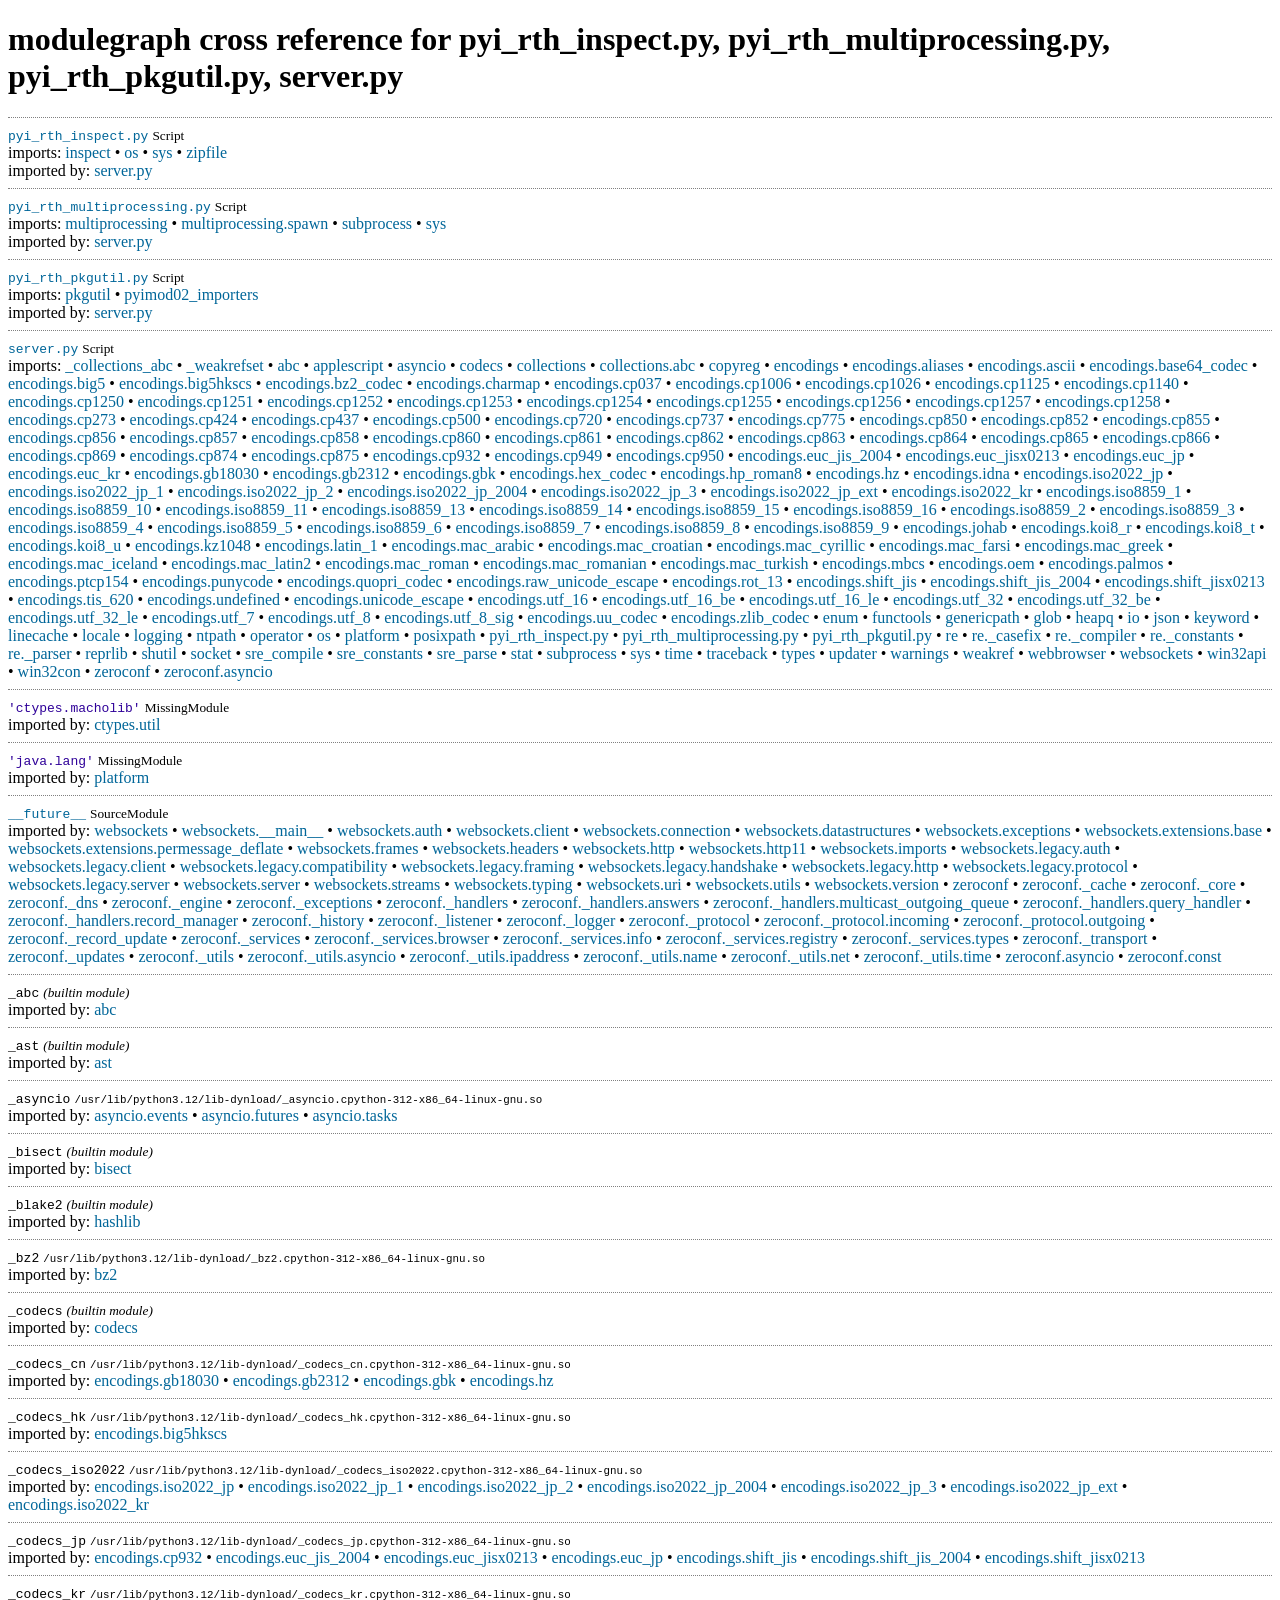
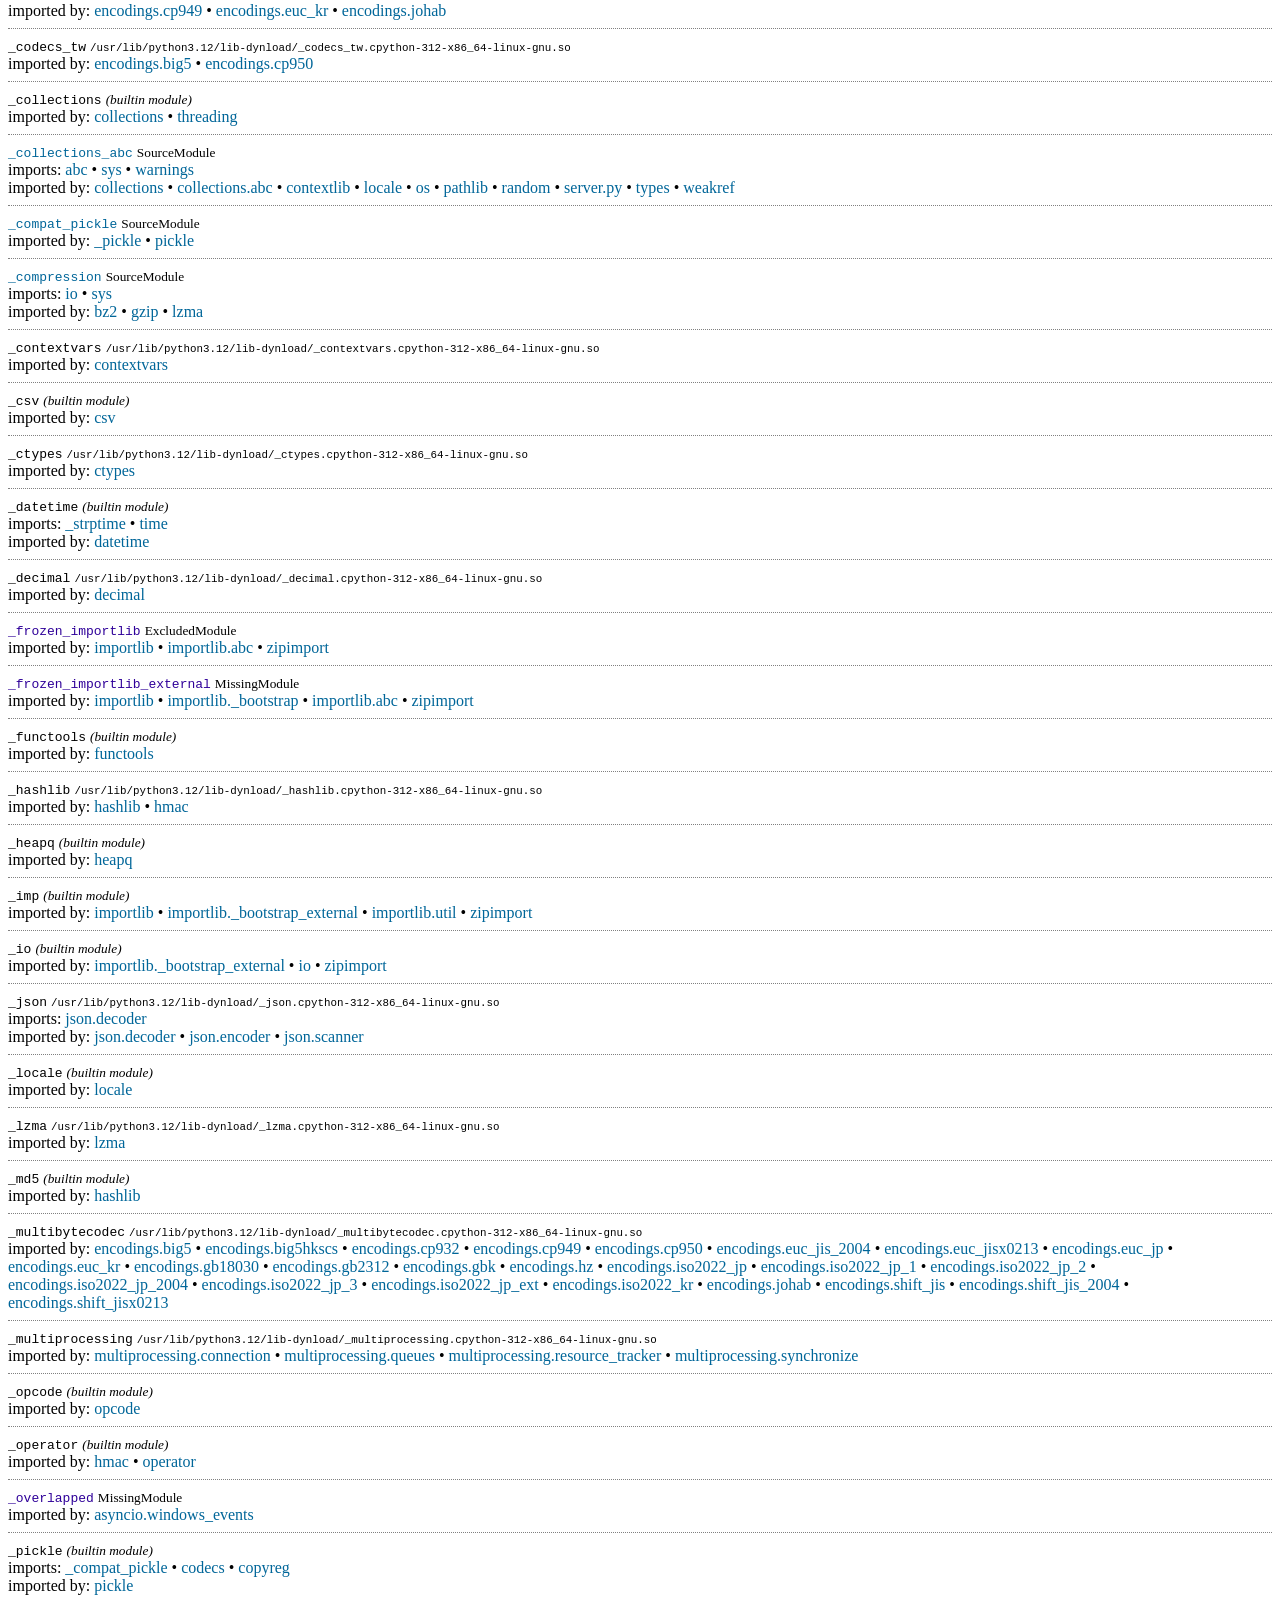
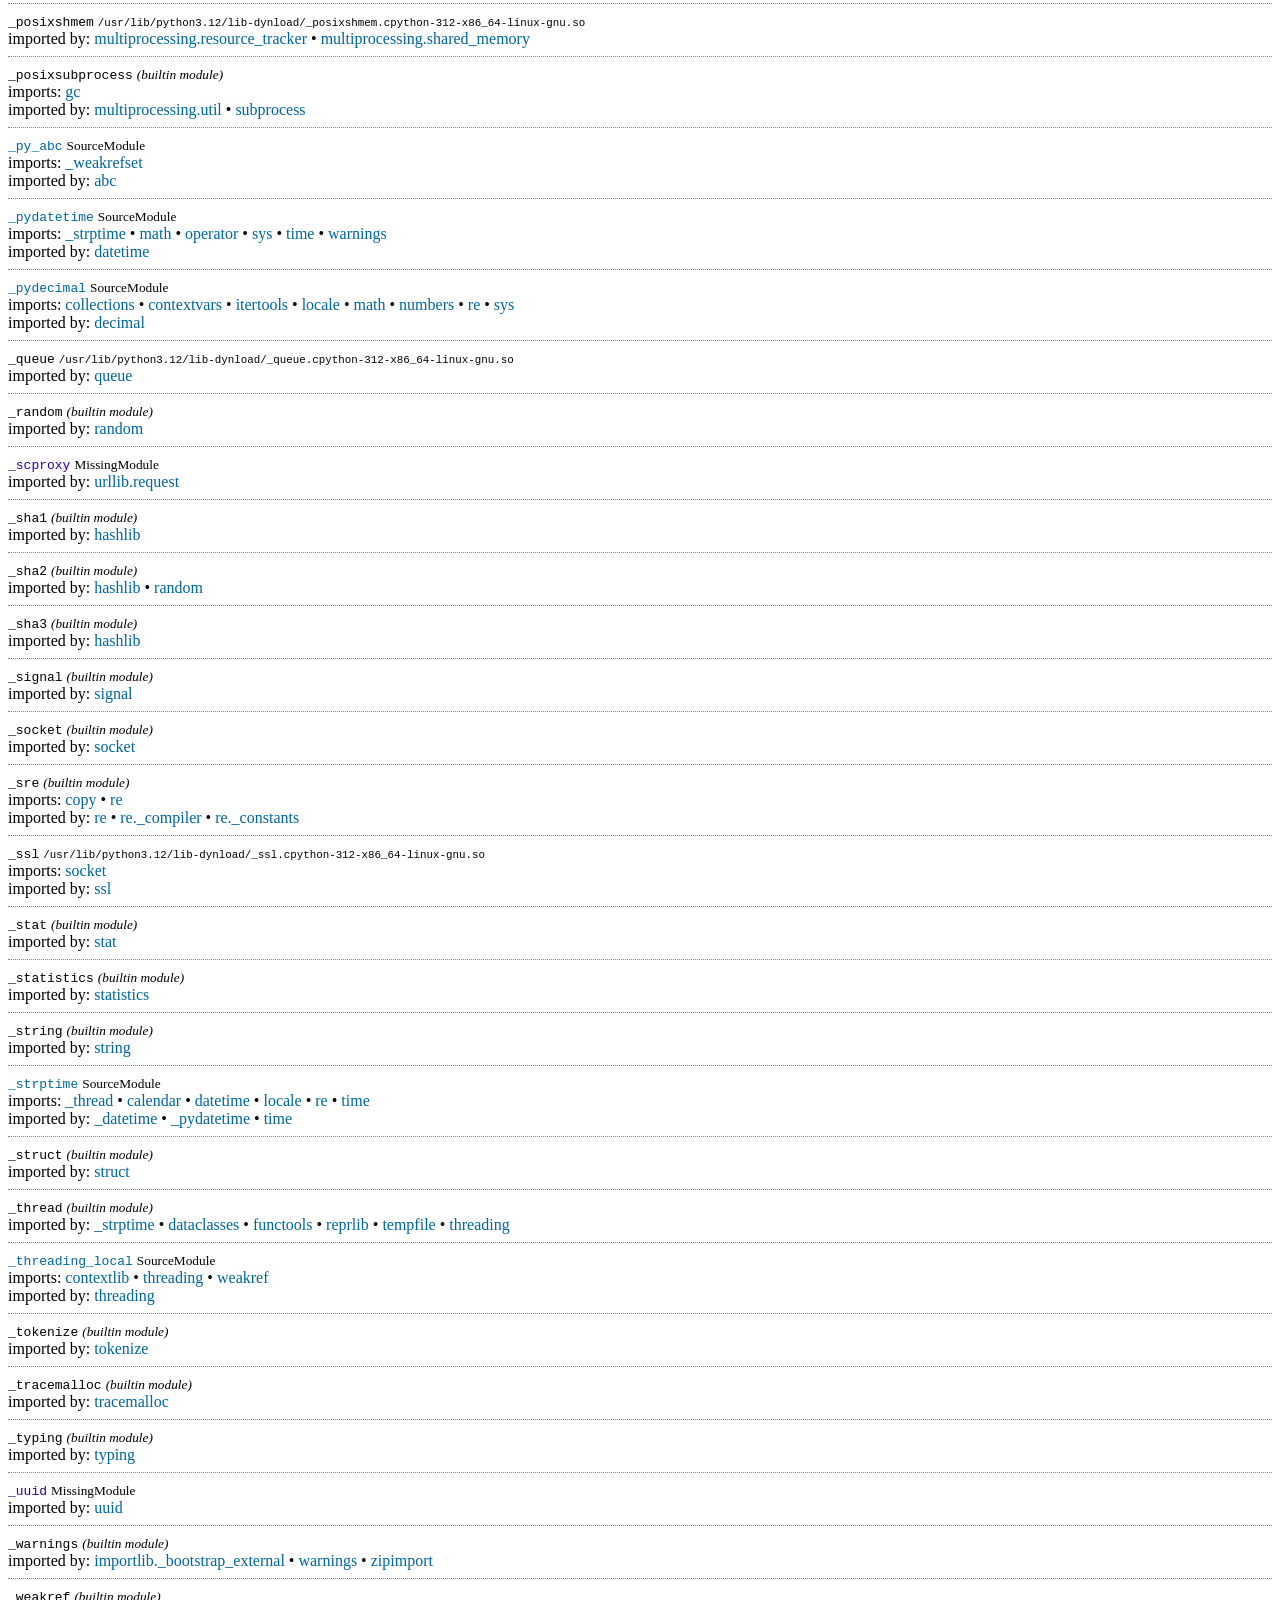
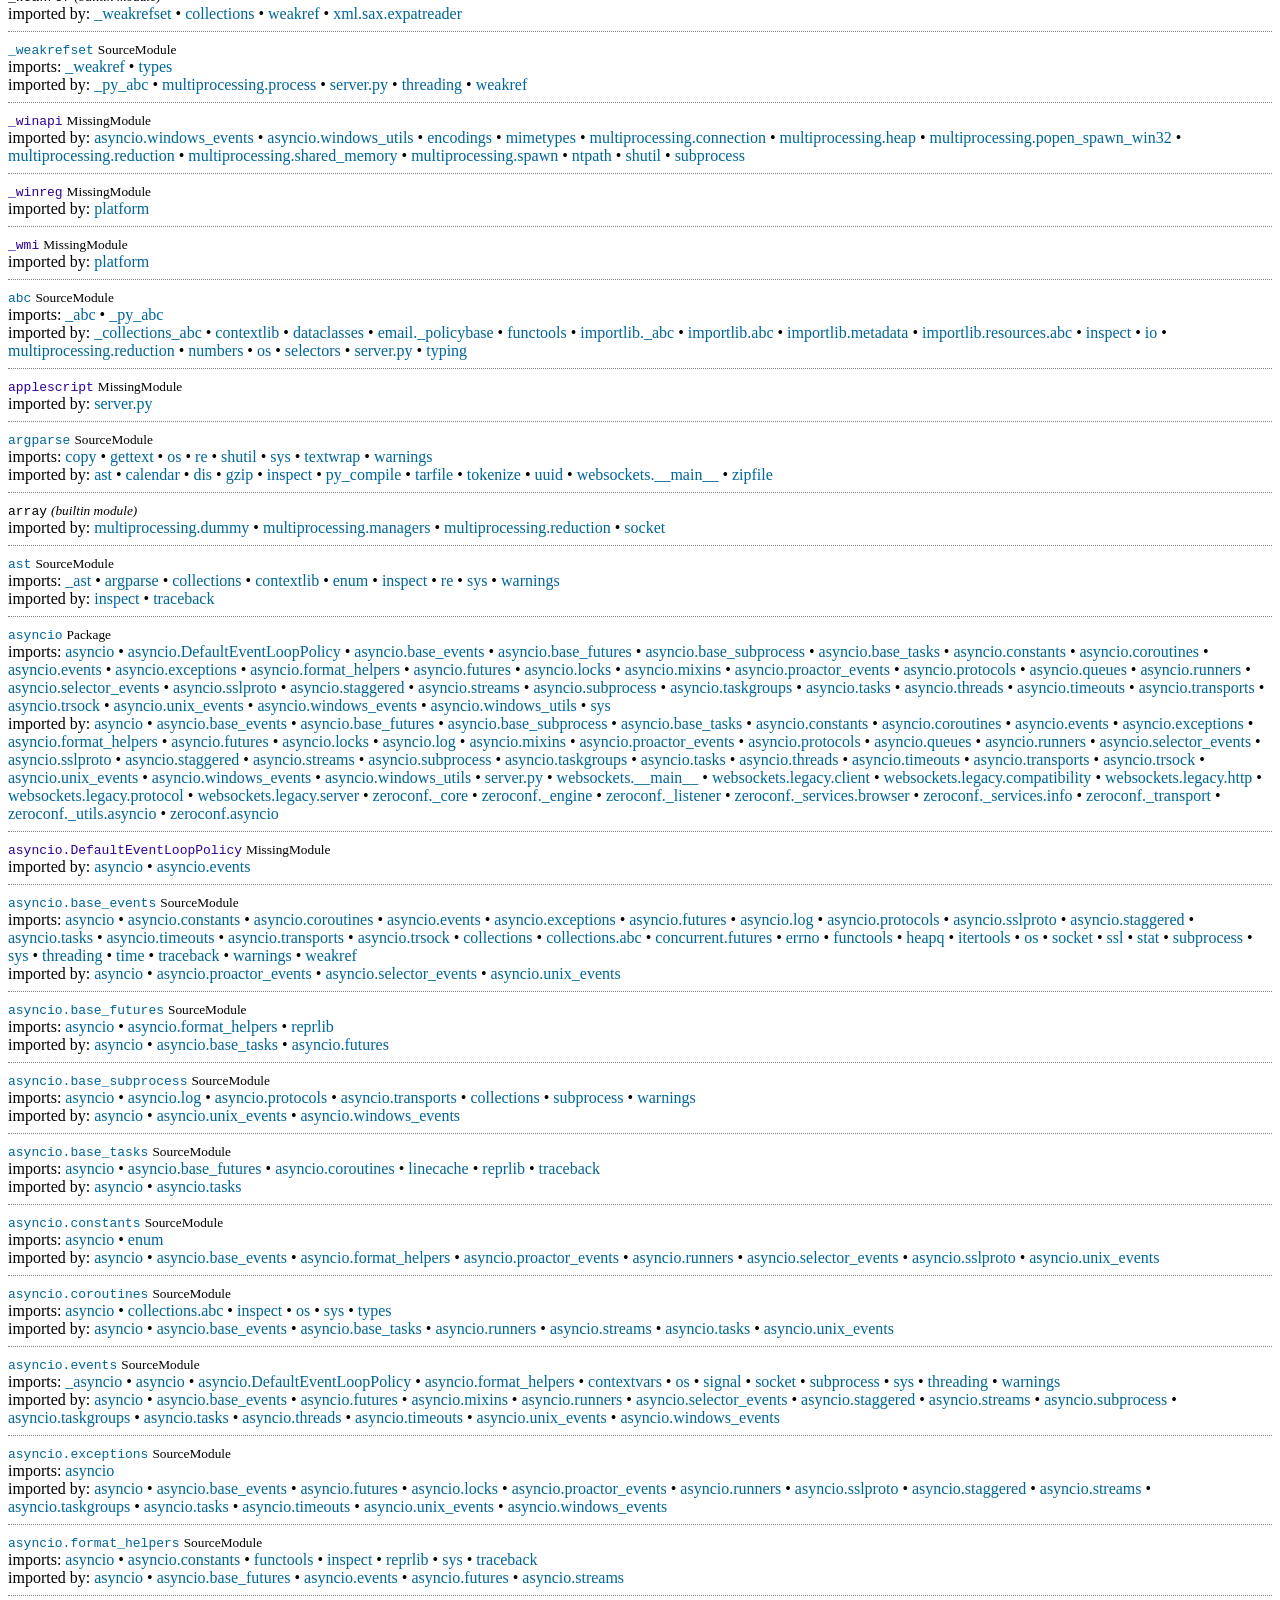
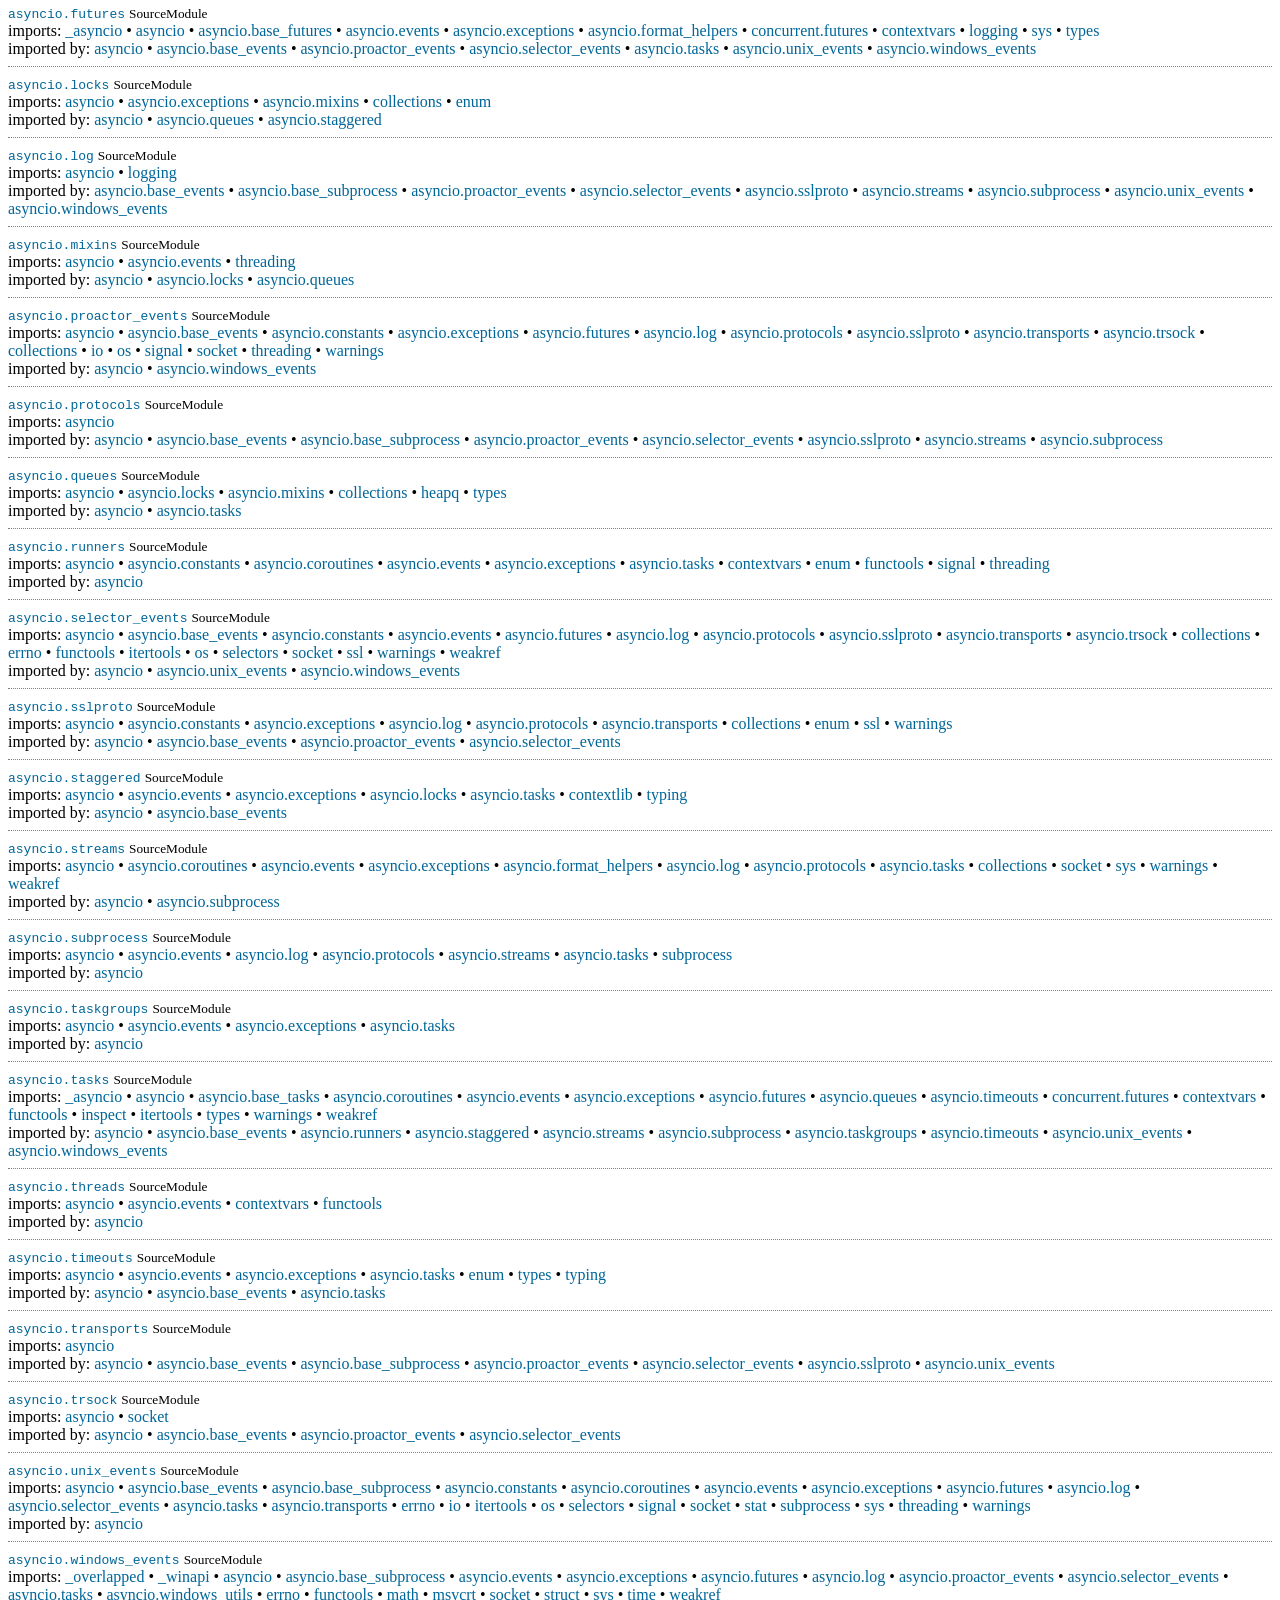
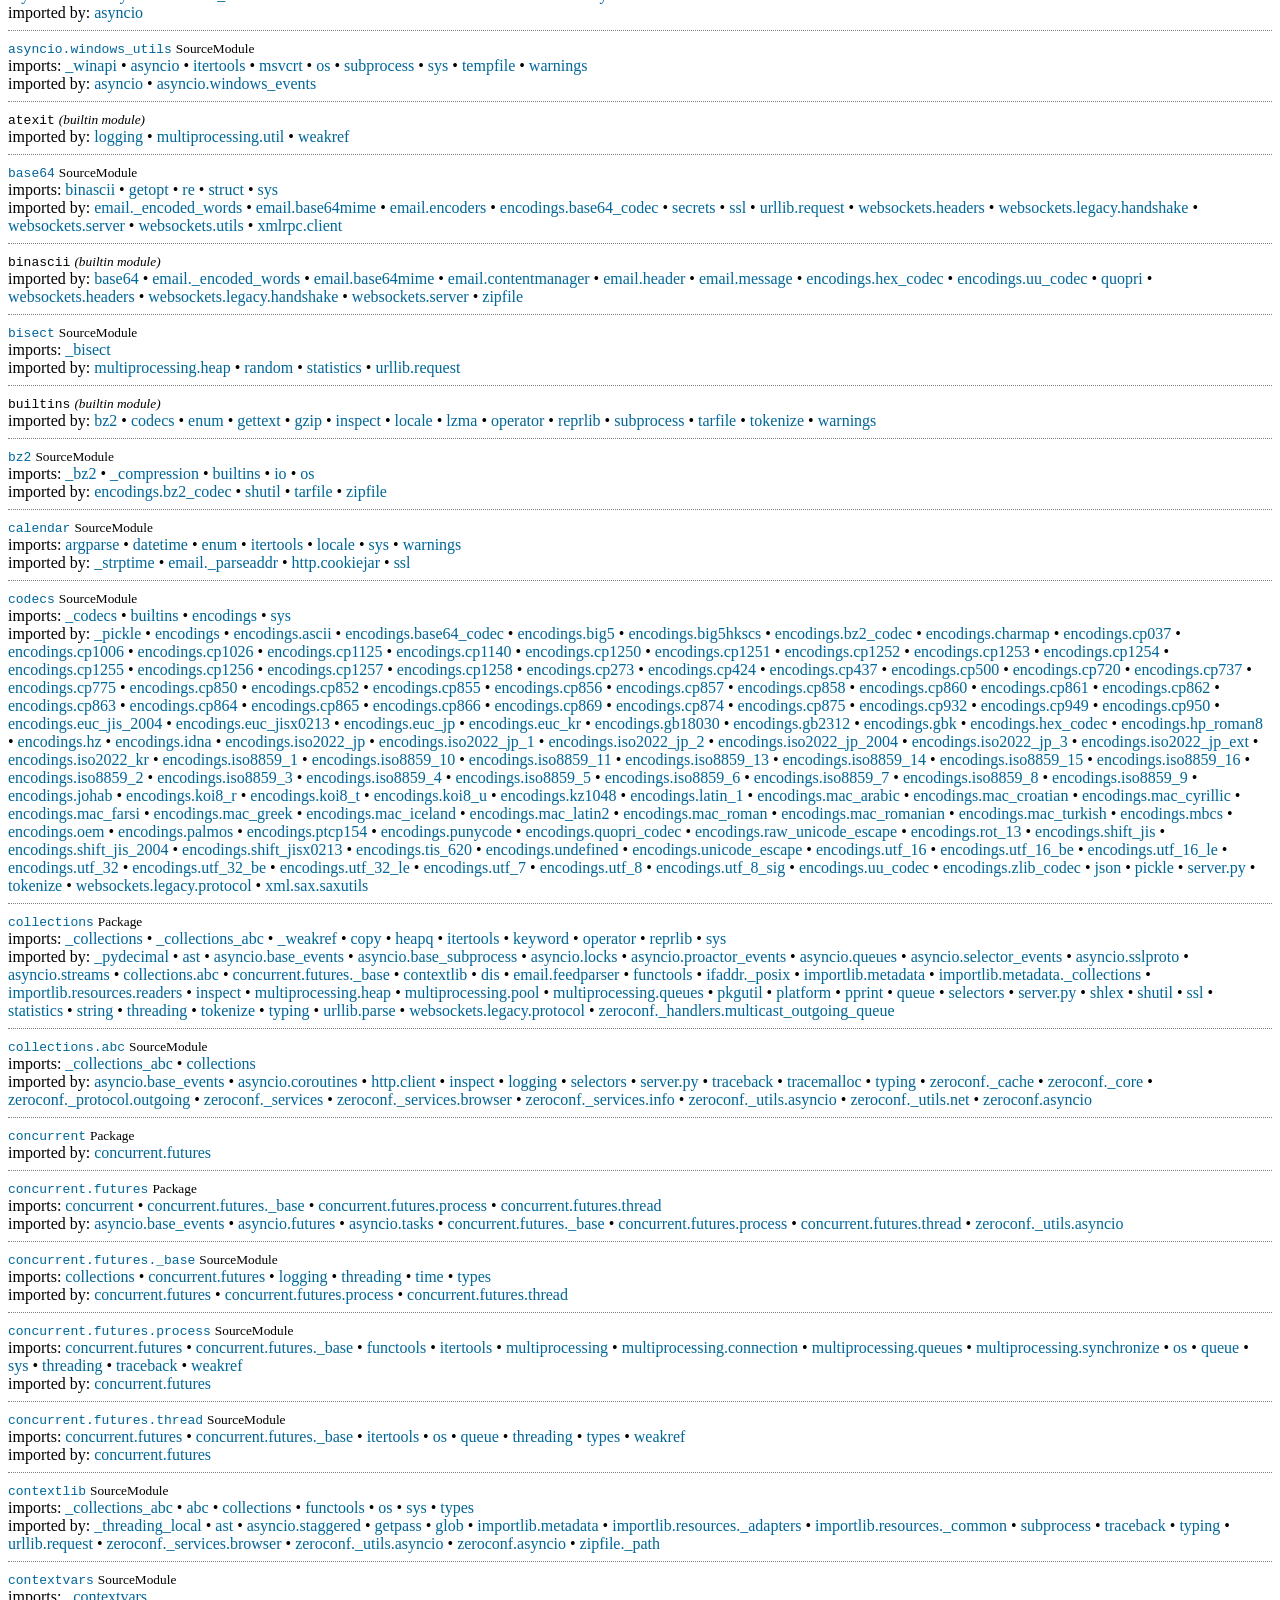
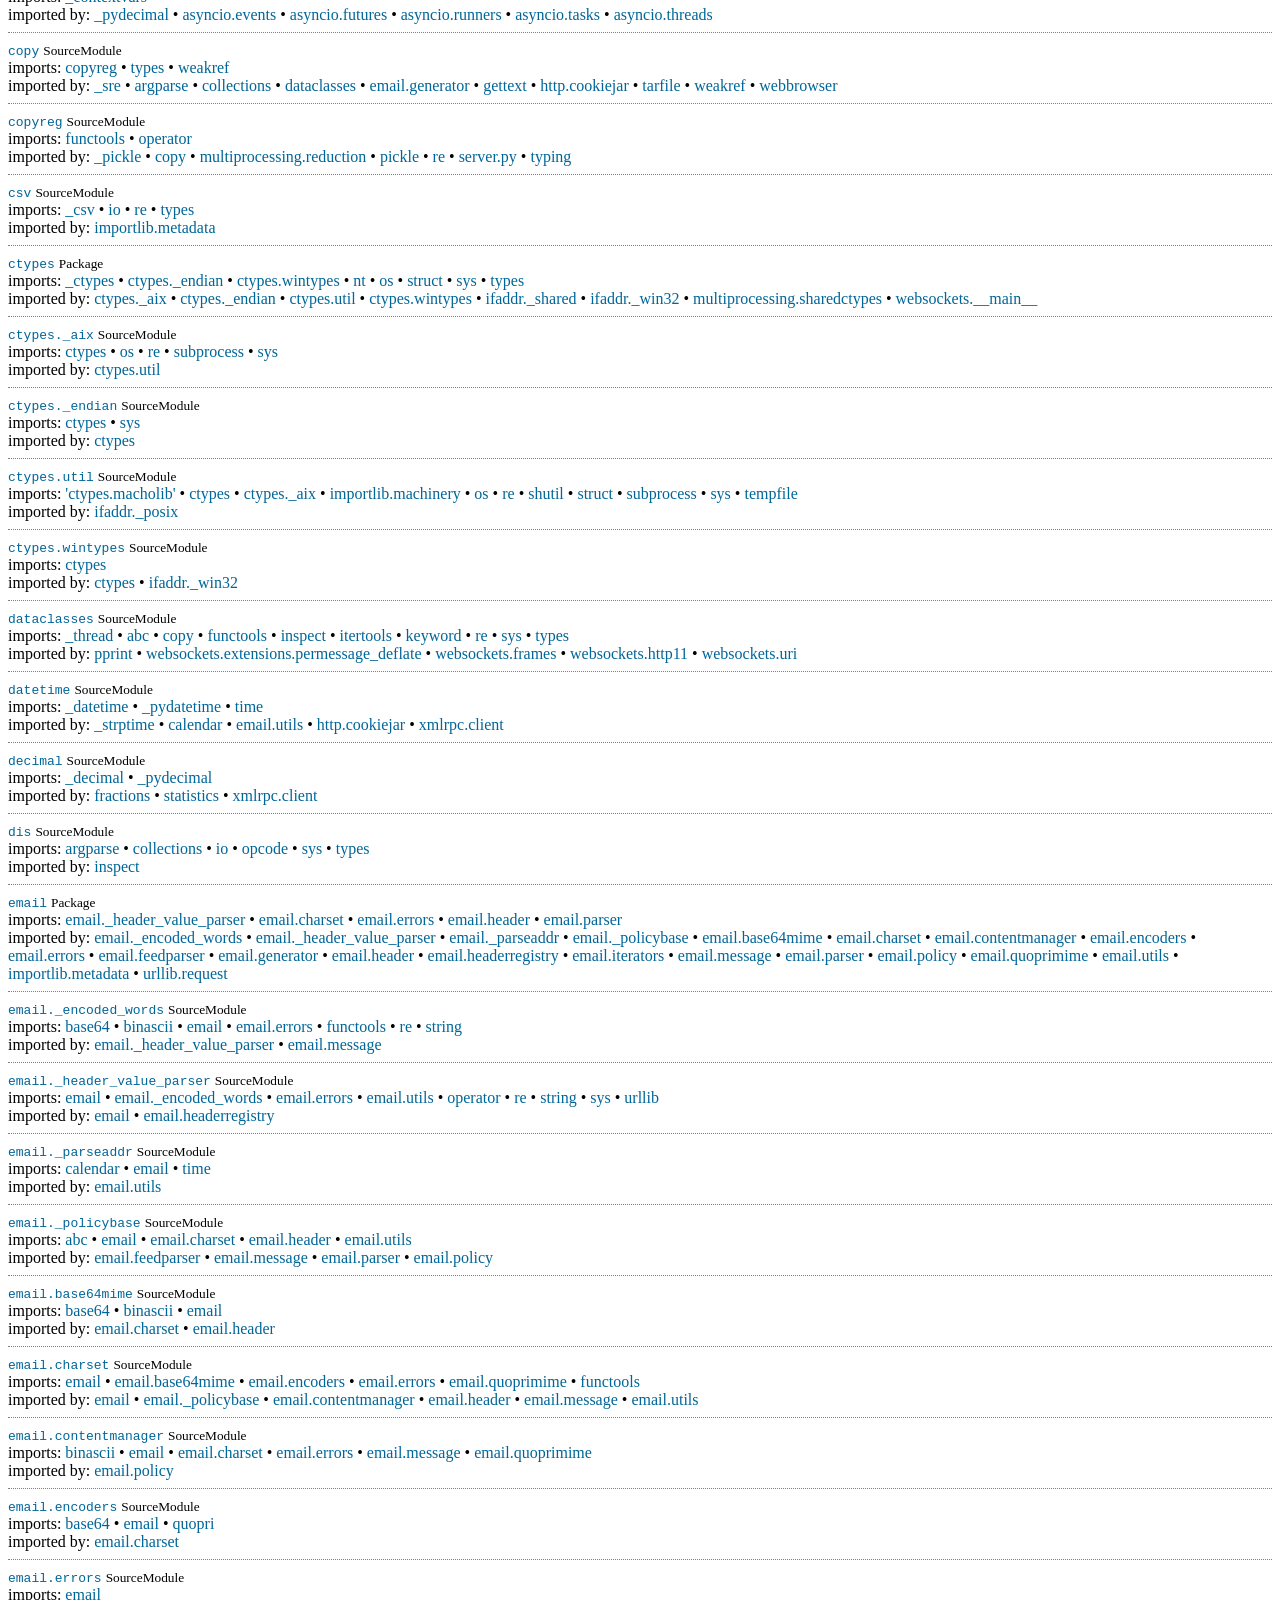
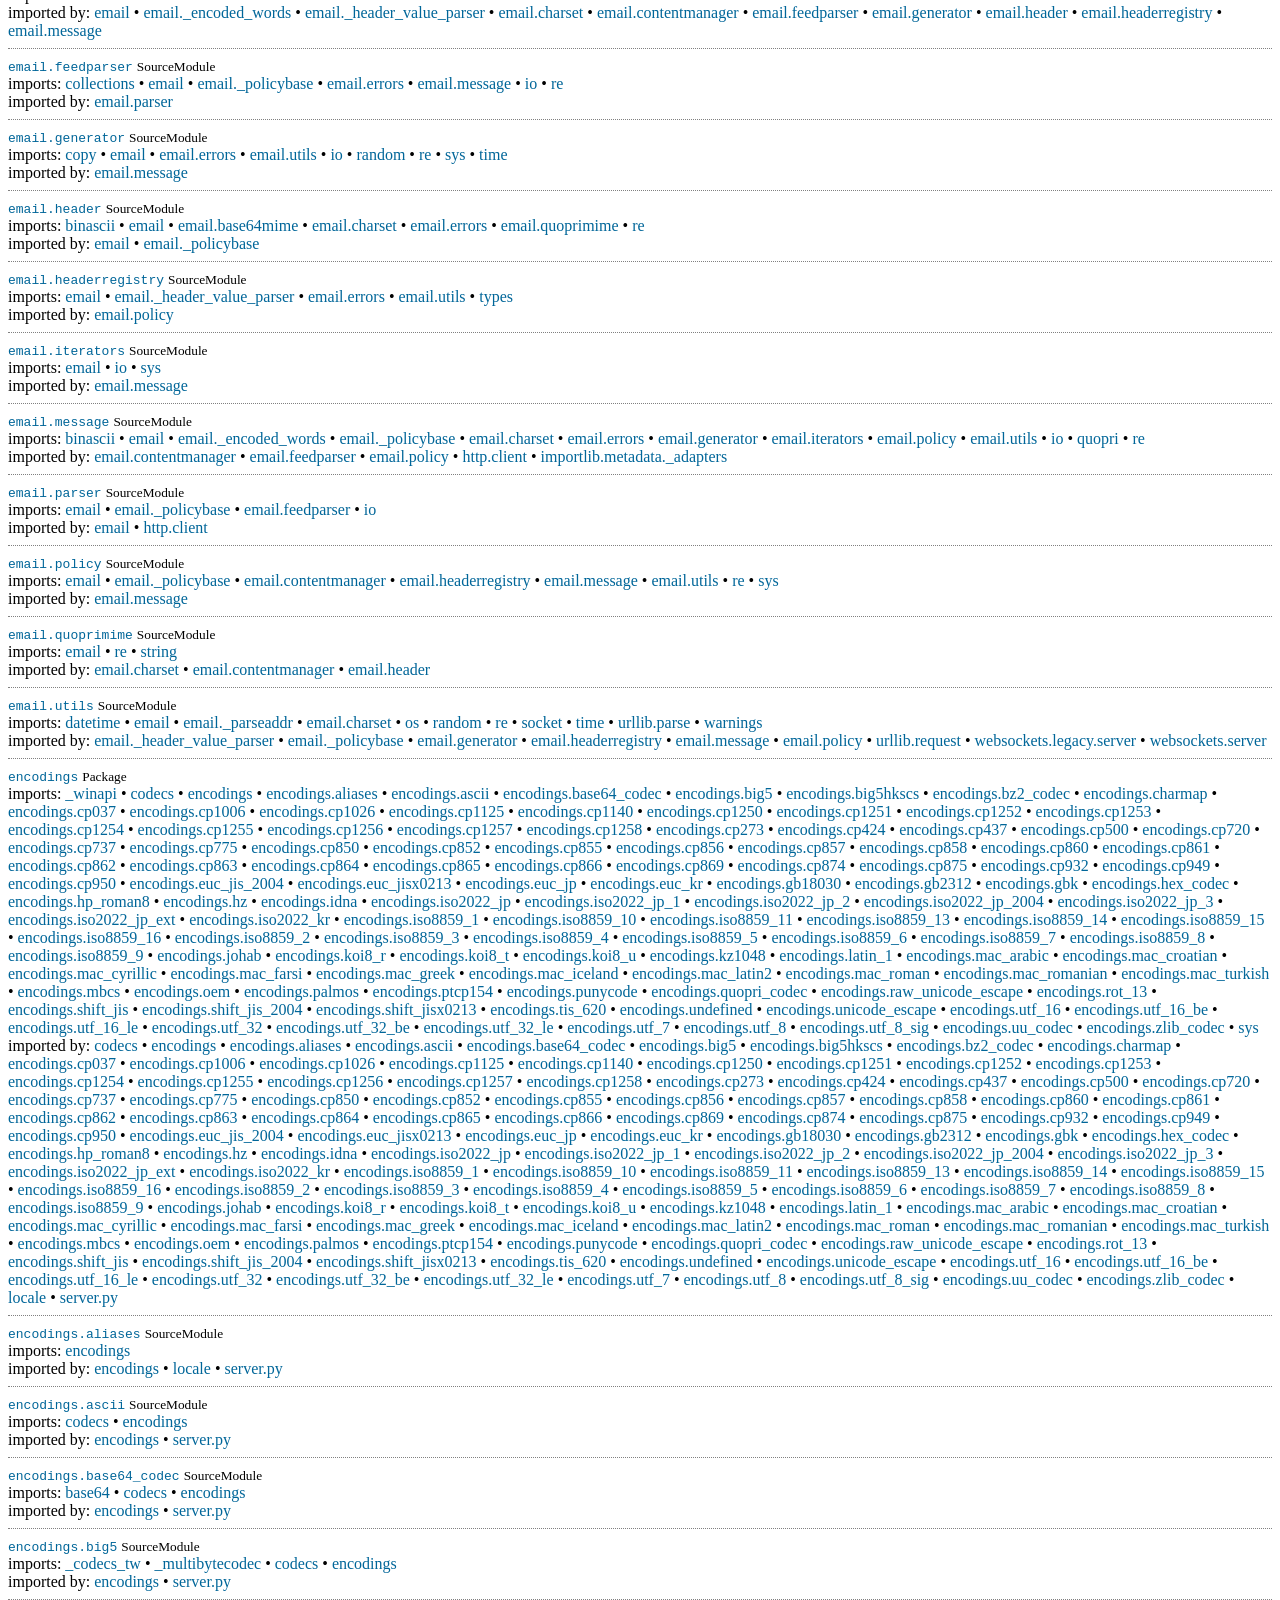
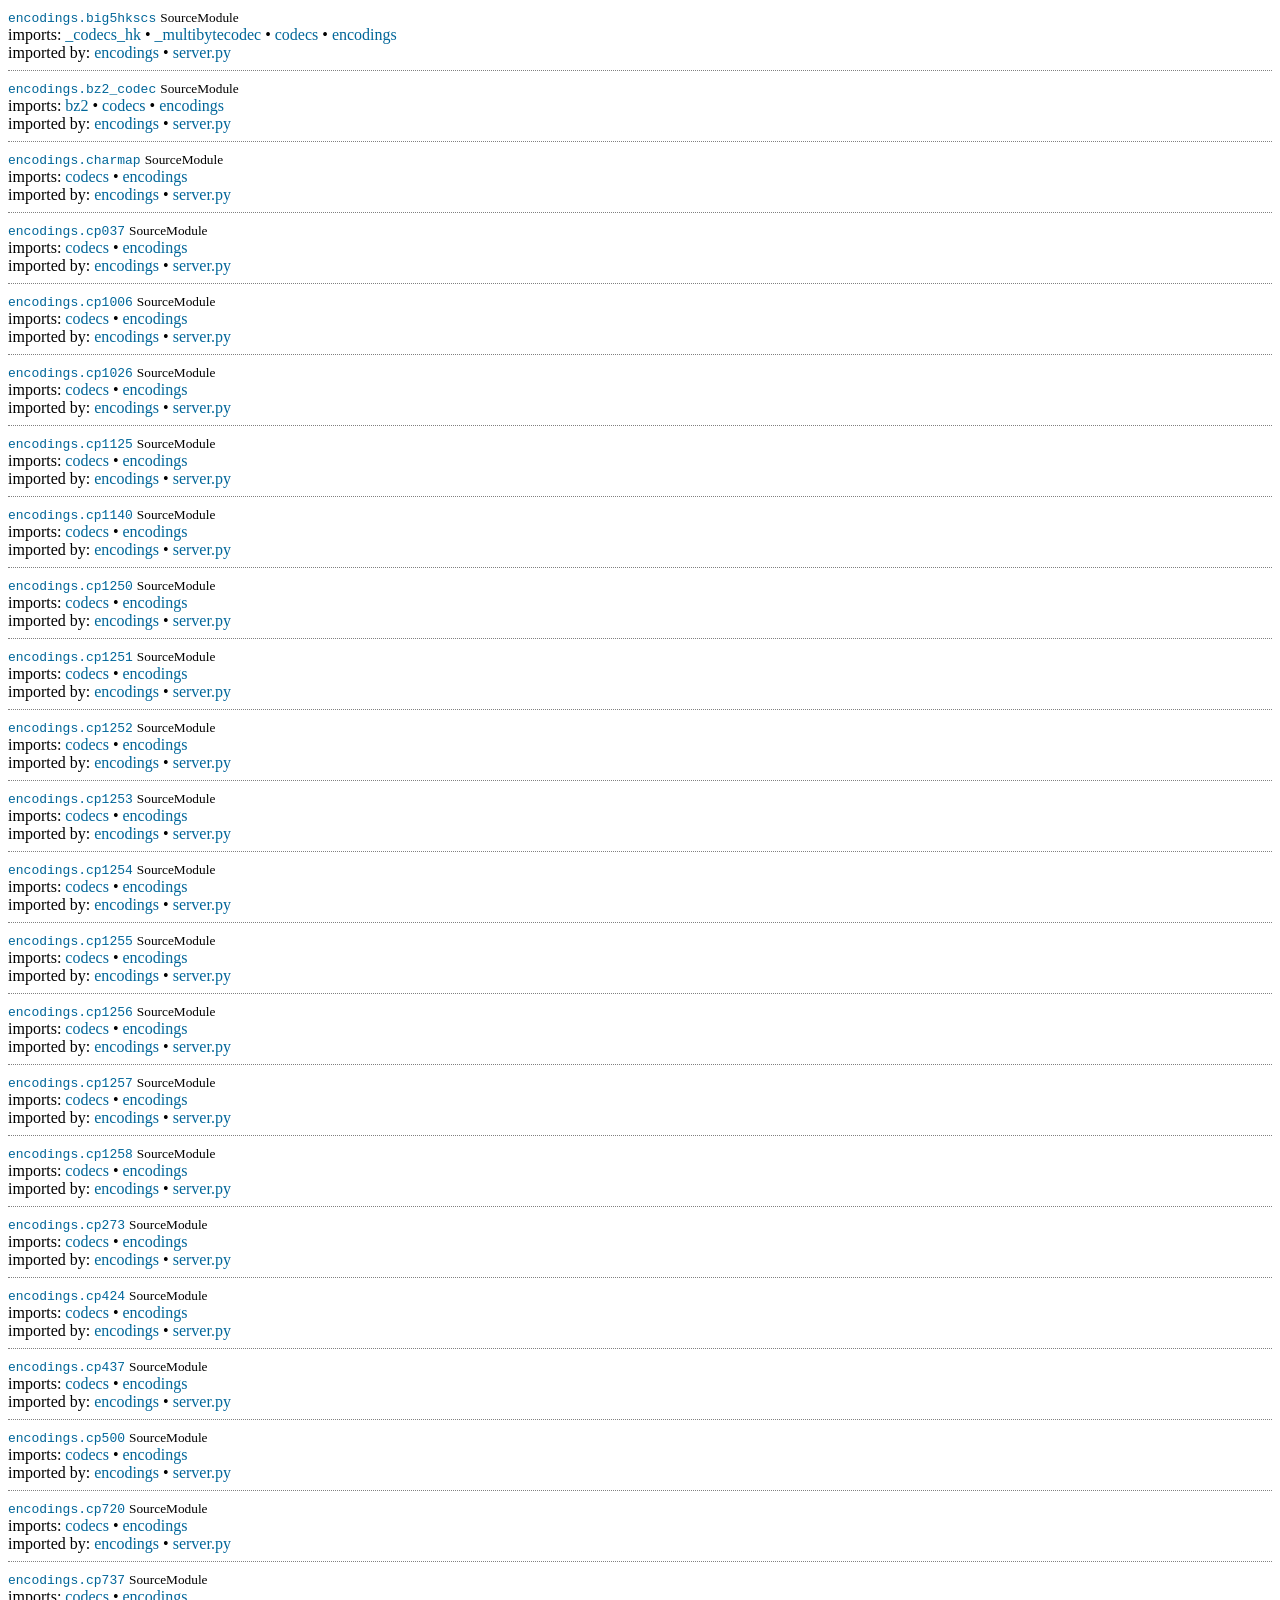
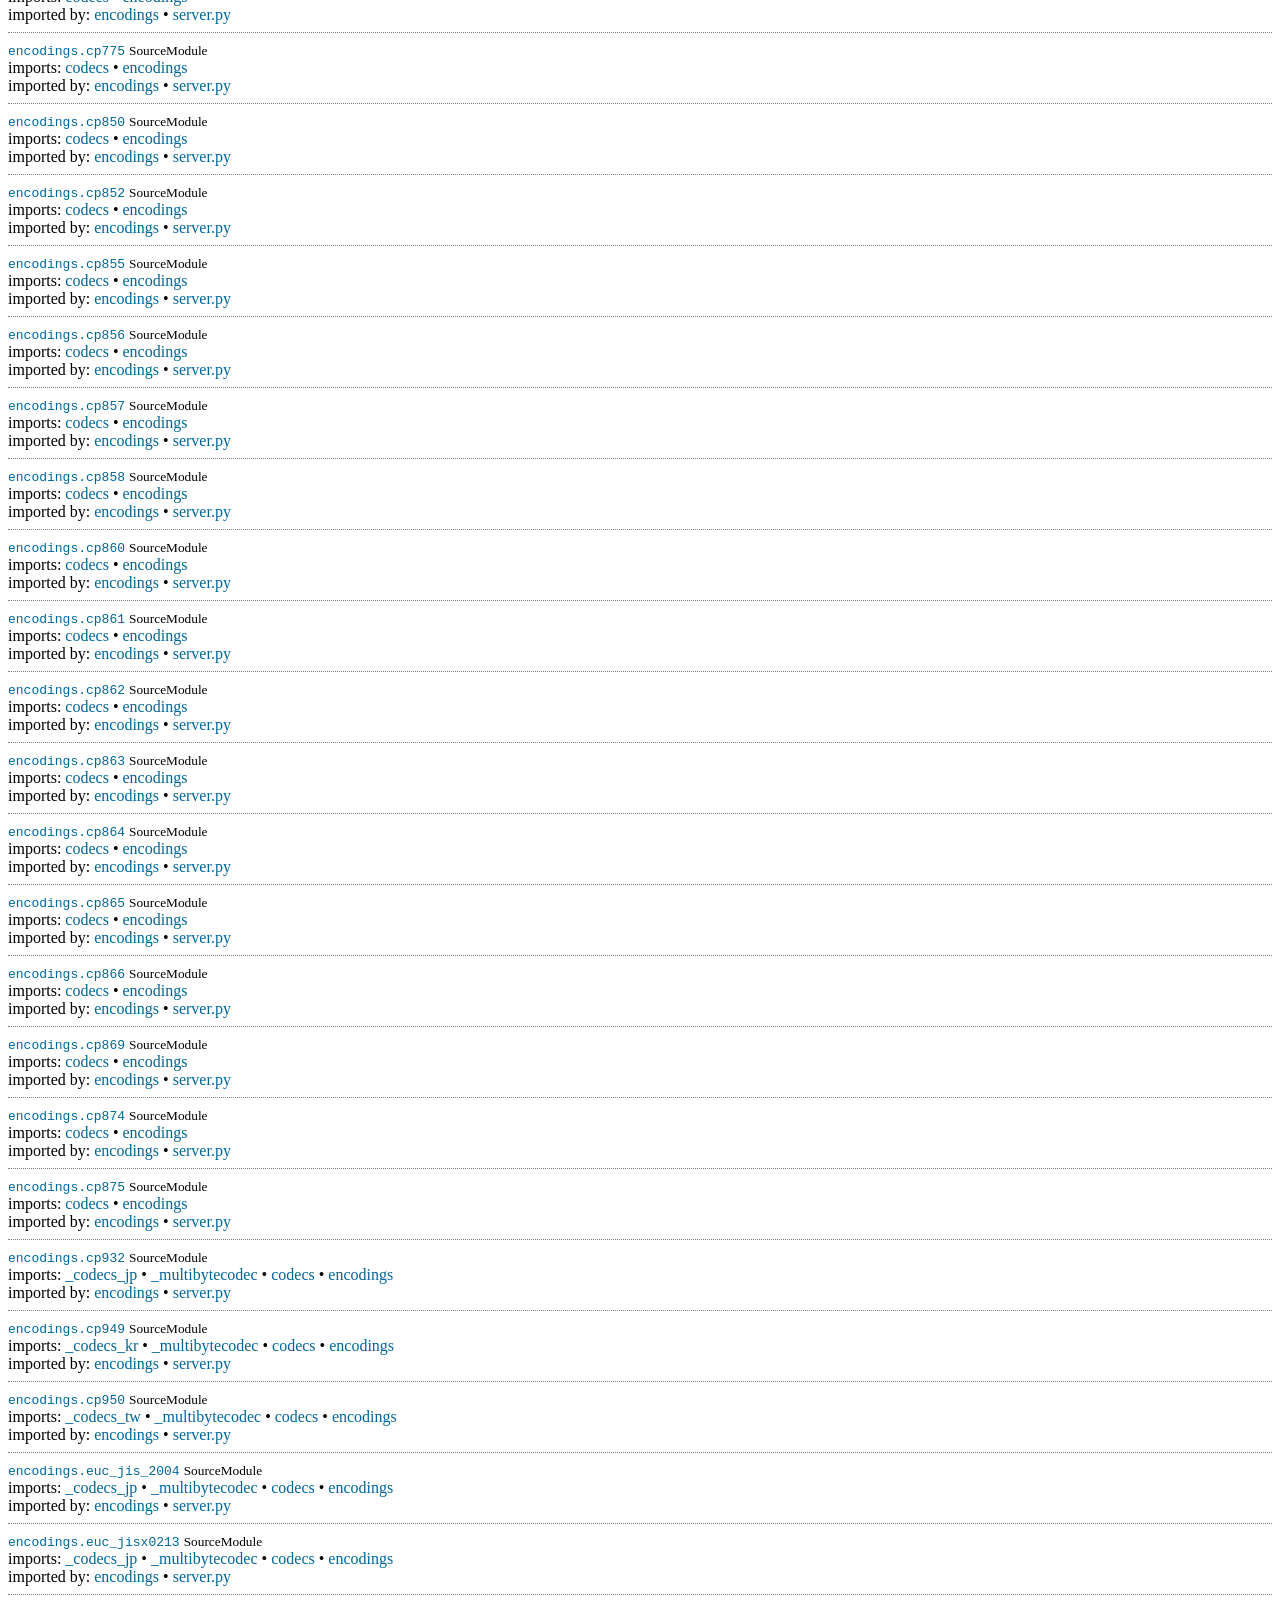
==== commit 6db9441e: "Fix AsyncZeroconf bug and add auto-install for Linux binaries" ====
--- a/companion/build-linux/phonedeck-server-linux/xref-phonedeck-server-linux.html
+++ b/companion/build-linux/phonedeck-server-linux/xref-phonedeck-server-linux.html
@@ -236,6 +236,7 @@
  &#8226;   <a href="#sre_parse">sre_parse</a>
  &#8226;   <a href="#stat">stat</a>
  &#8226;   <a href="#subprocess">subprocess</a>
+ &#8226;   <a href="#sys">sys</a>
  &#8226;   <a href="#time">time</a>
  &#8226;   <a href="#traceback">traceback</a>
  &#8226;   <a href="#types">types</a>
@@ -247,6 +248,7 @@
  &#8226;   <a href="#win32api">win32api</a>
  &#8226;   <a href="#win32con">win32con</a>
  &#8226;   <a href="#zeroconf">zeroconf</a>
+ &#8226;   <a href="#zeroconf.asyncio">zeroconf.asyncio</a>
 
   </div>
 
@@ -338,6 +340,7 @@
  &#8226;   <a href="#zeroconf._utils.name">zeroconf._utils.name</a>
  &#8226;   <a href="#zeroconf._utils.net">zeroconf._utils.net</a>
  &#8226;   <a href="#zeroconf._utils.time">zeroconf._utils.time</a>
+ &#8226;   <a href="#zeroconf.asyncio">zeroconf.asyncio</a>
  &#8226;   <a href="#zeroconf.const">zeroconf.const</a>
 
   </div>
@@ -1477,6 +1480,7 @@
  &#8226;   <a href="#zeroconf._services.info">zeroconf._services.info</a>
  &#8226;   <a href="#zeroconf._transport">zeroconf._transport</a>
  &#8226;   <a href="#zeroconf._utils.asyncio">zeroconf._utils.asyncio</a>
+ &#8226;   <a href="#zeroconf.asyncio">zeroconf.asyncio</a>
 
   </div>
 
@@ -2739,6 +2743,7 @@
  &#8226;   <a href="#zeroconf._services.info">zeroconf._services.info</a>
  &#8226;   <a href="#zeroconf._utils.asyncio">zeroconf._utils.asyncio</a>
  &#8226;   <a href="#zeroconf._utils.net">zeroconf._utils.net</a>
+ &#8226;   <a href="#zeroconf.asyncio">zeroconf.asyncio</a>
 
   </div>
 
@@ -2885,6 +2890,7 @@
  &#8226;   <a href="#urllib.request">urllib.request</a>
  &#8226;   <a href="#zeroconf._services.browser">zeroconf._services.browser</a>
  &#8226;   <a href="#zeroconf._utils.asyncio">zeroconf._utils.asyncio</a>
+ &#8226;   <a href="#zeroconf.asyncio">zeroconf.asyncio</a>
  &#8226;   <a href="#zipfile._path">zipfile._path</a>
 
   </div>
@@ -9980,6 +9986,7 @@
  &#8226;   <a href="#re._compiler">re._compiler</a>
  &#8226;   <a href="#runpy">runpy</a>
  &#8226;   <a href="#selectors">selectors</a>
+ &#8226;   <a href="#server.py">server.py</a>
  &#8226;   <a href="#shlex">shlex</a>
  &#8226;   <a href="#shutil">shutil</a>
  &#8226;   <a href="#socket">socket</a>
@@ -10379,6 +10386,7 @@
  &#8226;   <a href="#websockets.legacy.server">websockets.legacy.server</a>
  &#8226;   <a href="#zeroconf._core">zeroconf._core</a>
  &#8226;   <a href="#zeroconf._services.browser">zeroconf._services.browser</a>
+ &#8226;   <a href="#zeroconf.asyncio">zeroconf.asyncio</a>
 
   </div>
 
@@ -12023,6 +12031,7 @@
  &#8226;   <a href="#zeroconf._transport">zeroconf._transport</a>
  &#8226;   <a href="#zeroconf._updates">zeroconf._updates</a>
  &#8226;   <a href="#zeroconf._utils">zeroconf._utils</a>
+ &#8226;   <a href="#zeroconf.asyncio">zeroconf.asyncio</a>
  &#8226;   <a href="#zeroconf.const">zeroconf.const</a>
 
   </div>
@@ -12105,6 +12114,7 @@
  &#8226;   <a href="#zeroconf._services.info">zeroconf._services.info</a>
  &#8226;   <a href="#zeroconf._services.types">zeroconf._services.types</a>
  &#8226;   <a href="#zeroconf._updates">zeroconf._updates</a>
+ &#8226;   <a href="#zeroconf.asyncio">zeroconf.asyncio</a>
 
   </div>
 
@@ -12143,6 +12153,7 @@
  &#8226;   <a href="#zeroconf._services.info">zeroconf._services.info</a>
  &#8226;   <a href="#zeroconf._updates">zeroconf._updates</a>
  &#8226;   <a href="#zeroconf._utils.ipaddress">zeroconf._utils.ipaddress</a>
+ &#8226;   <a href="#zeroconf.asyncio">zeroconf.asyncio</a>
 
   </div>
 
@@ -12199,6 +12210,7 @@
  &#8226;   <a href="#zeroconf._services.registry">zeroconf._services.registry</a>
  &#8226;   <a href="#zeroconf._utils.asyncio">zeroconf._utils.asyncio</a>
  &#8226;   <a href="#zeroconf._utils.name">zeroconf._utils.name</a>
+ &#8226;   <a href="#zeroconf.asyncio">zeroconf.asyncio</a>
 
   </div>
 
@@ -12515,6 +12527,7 @@
  &#8226;   <a href="#zeroconf._services.info">zeroconf._services.info</a>
  &#8226;   <a href="#zeroconf._services.registry">zeroconf._services.registry</a>
  &#8226;   <a href="#zeroconf._services.types">zeroconf._services.types</a>
+ &#8226;   <a href="#zeroconf.asyncio">zeroconf.asyncio</a>
 
   </div>
 
@@ -12554,6 +12567,7 @@
     <a href="#zeroconf">zeroconf</a>
  &#8226;   <a href="#zeroconf._core">zeroconf._core</a>
  &#8226;   <a href="#zeroconf._services.types">zeroconf._services.types</a>
+ &#8226;   <a href="#zeroconf.asyncio">zeroconf.asyncio</a>
 
   </div>
 
@@ -12592,6 +12606,7 @@
  &#8226;   <a href="#zeroconf._core">zeroconf._core</a>
  &#8226;   <a href="#zeroconf._handlers.query_handler">zeroconf._handlers.query_handler</a>
  &#8226;   <a href="#zeroconf._services.registry">zeroconf._services.registry</a>
+ &#8226;   <a href="#zeroconf.asyncio">zeroconf.asyncio</a>
 
   </div>
 
@@ -12633,6 +12648,7 @@
   <div class="import">
 imported by:
     <a href="#zeroconf">zeroconf</a>
+ &#8226;   <a href="#zeroconf.asyncio">zeroconf.asyncio</a>
 
   </div>
 
@@ -12811,6 +12827,7 @@
  &#8226;   <a href="#zeroconf._handlers.query_handler">zeroconf._handlers.query_handler</a>
  &#8226;   <a href="#zeroconf._services.info">zeroconf._services.info</a>
  &#8226;   <a href="#zeroconf._services.types">zeroconf._services.types</a>
+ &#8226;   <a href="#zeroconf.asyncio">zeroconf.asyncio</a>
 
   </div>
 
@@ -12839,6 +12856,36 @@
  &#8226;   <a href="#zeroconf._services.browser">zeroconf._services.browser</a>
  &#8226;   <a href="#zeroconf._services.info">zeroconf._services.info</a>
  &#8226;   <a href="#zeroconf._utils.asyncio">zeroconf._utils.asyncio</a>
+
+  </div>
+
+</div>
+
+<div class="node">
+  <a name="zeroconf.asyncio"></a>
+  <a target="code" href="/home/hero/.local/lib/python3.12/site-packages/zeroconf/asyncio.py" type="text/plain"><tt>zeroconf.asyncio</tt></a>
+<span class="moduletype">SourceModule</span>  <div class="import">
+imports:
+    <a href="#__future__">__future__</a>
+ &#8226;   <a href="#asyncio">asyncio</a>
+ &#8226;   <a href="#collections.abc">collections.abc</a>
+ &#8226;   <a href="#contextlib">contextlib</a>
+ &#8226;   <a href="#types">types</a>
+ &#8226;   <a href="#zeroconf">zeroconf</a>
+ &#8226;   <a href="#zeroconf._core">zeroconf._core</a>
+ &#8226;   <a href="#zeroconf._dns">zeroconf._dns</a>
+ &#8226;   <a href="#zeroconf._exceptions">zeroconf._exceptions</a>
+ &#8226;   <a href="#zeroconf._services">zeroconf._services</a>
+ &#8226;   <a href="#zeroconf._services.browser">zeroconf._services.browser</a>
+ &#8226;   <a href="#zeroconf._services.info">zeroconf._services.info</a>
+ &#8226;   <a href="#zeroconf._services.types">zeroconf._services.types</a>
+ &#8226;   <a href="#zeroconf._utils.net">zeroconf._utils.net</a>
+ &#8226;   <a href="#zeroconf.const">zeroconf.const</a>
+
+  </div>
+  <div class="import">
+imported by:
+    <a href="#server.py">server.py</a>
 
   </div>
 
@@ -12875,6 +12922,7 @@
  &#8226;   <a href="#zeroconf._utils.ipaddress">zeroconf._utils.ipaddress</a>
  &#8226;   <a href="#zeroconf._utils.name">zeroconf._utils.name</a>
  &#8226;   <a href="#zeroconf._utils.net">zeroconf._utils.net</a>
+ &#8226;   <a href="#zeroconf.asyncio">zeroconf.asyncio</a>
 
   </div>
 
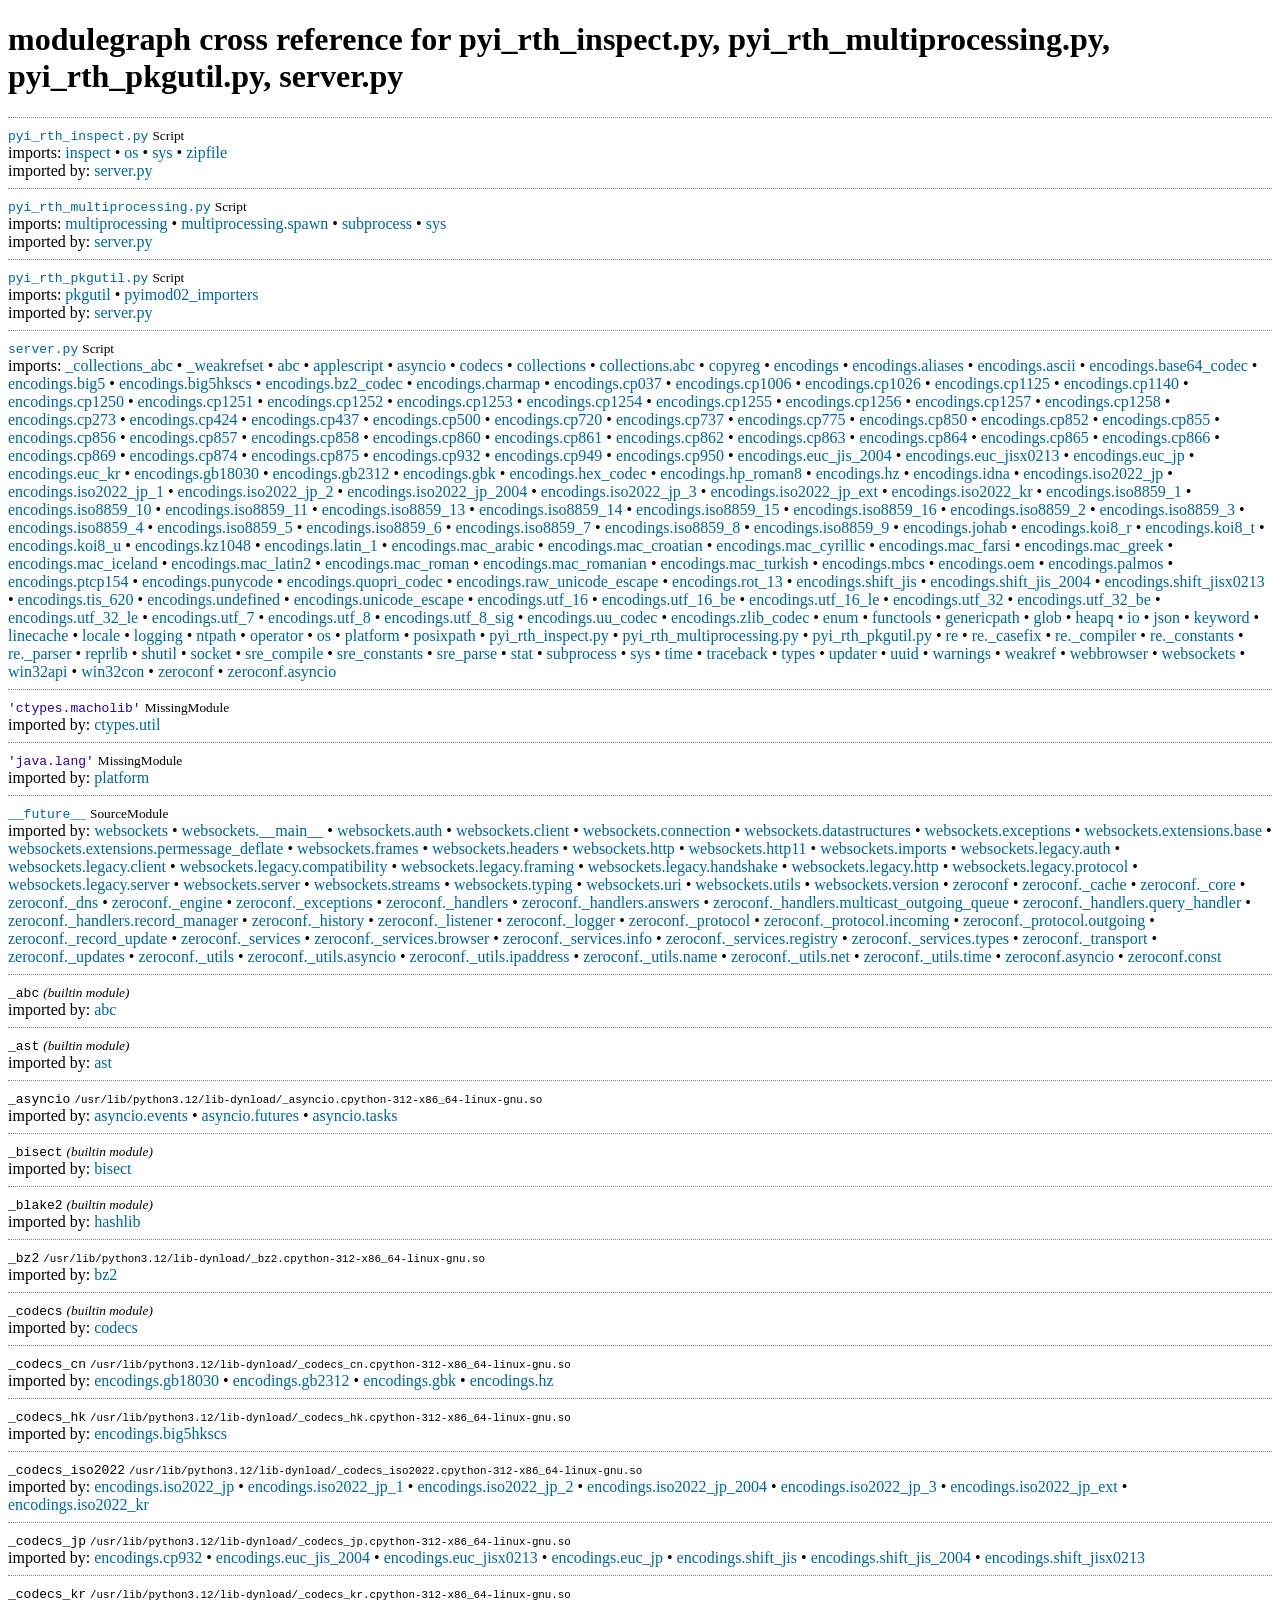
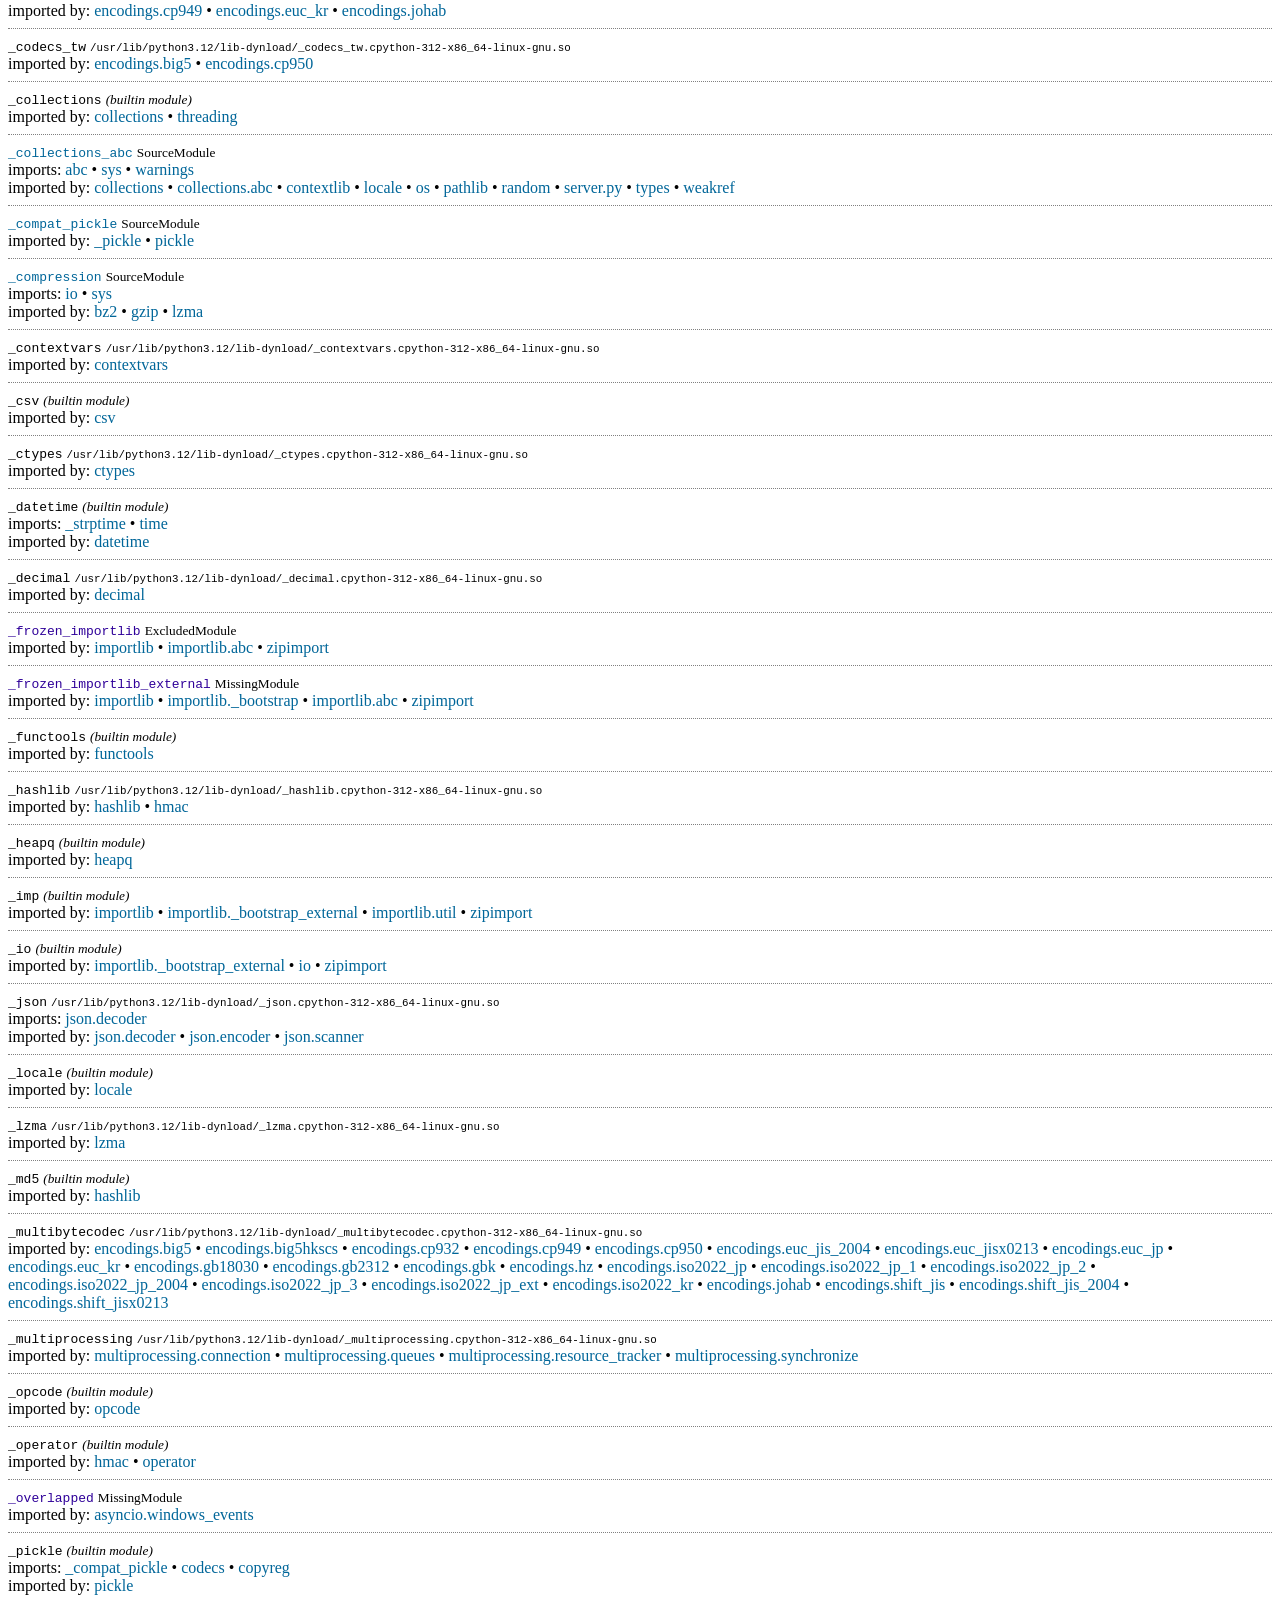
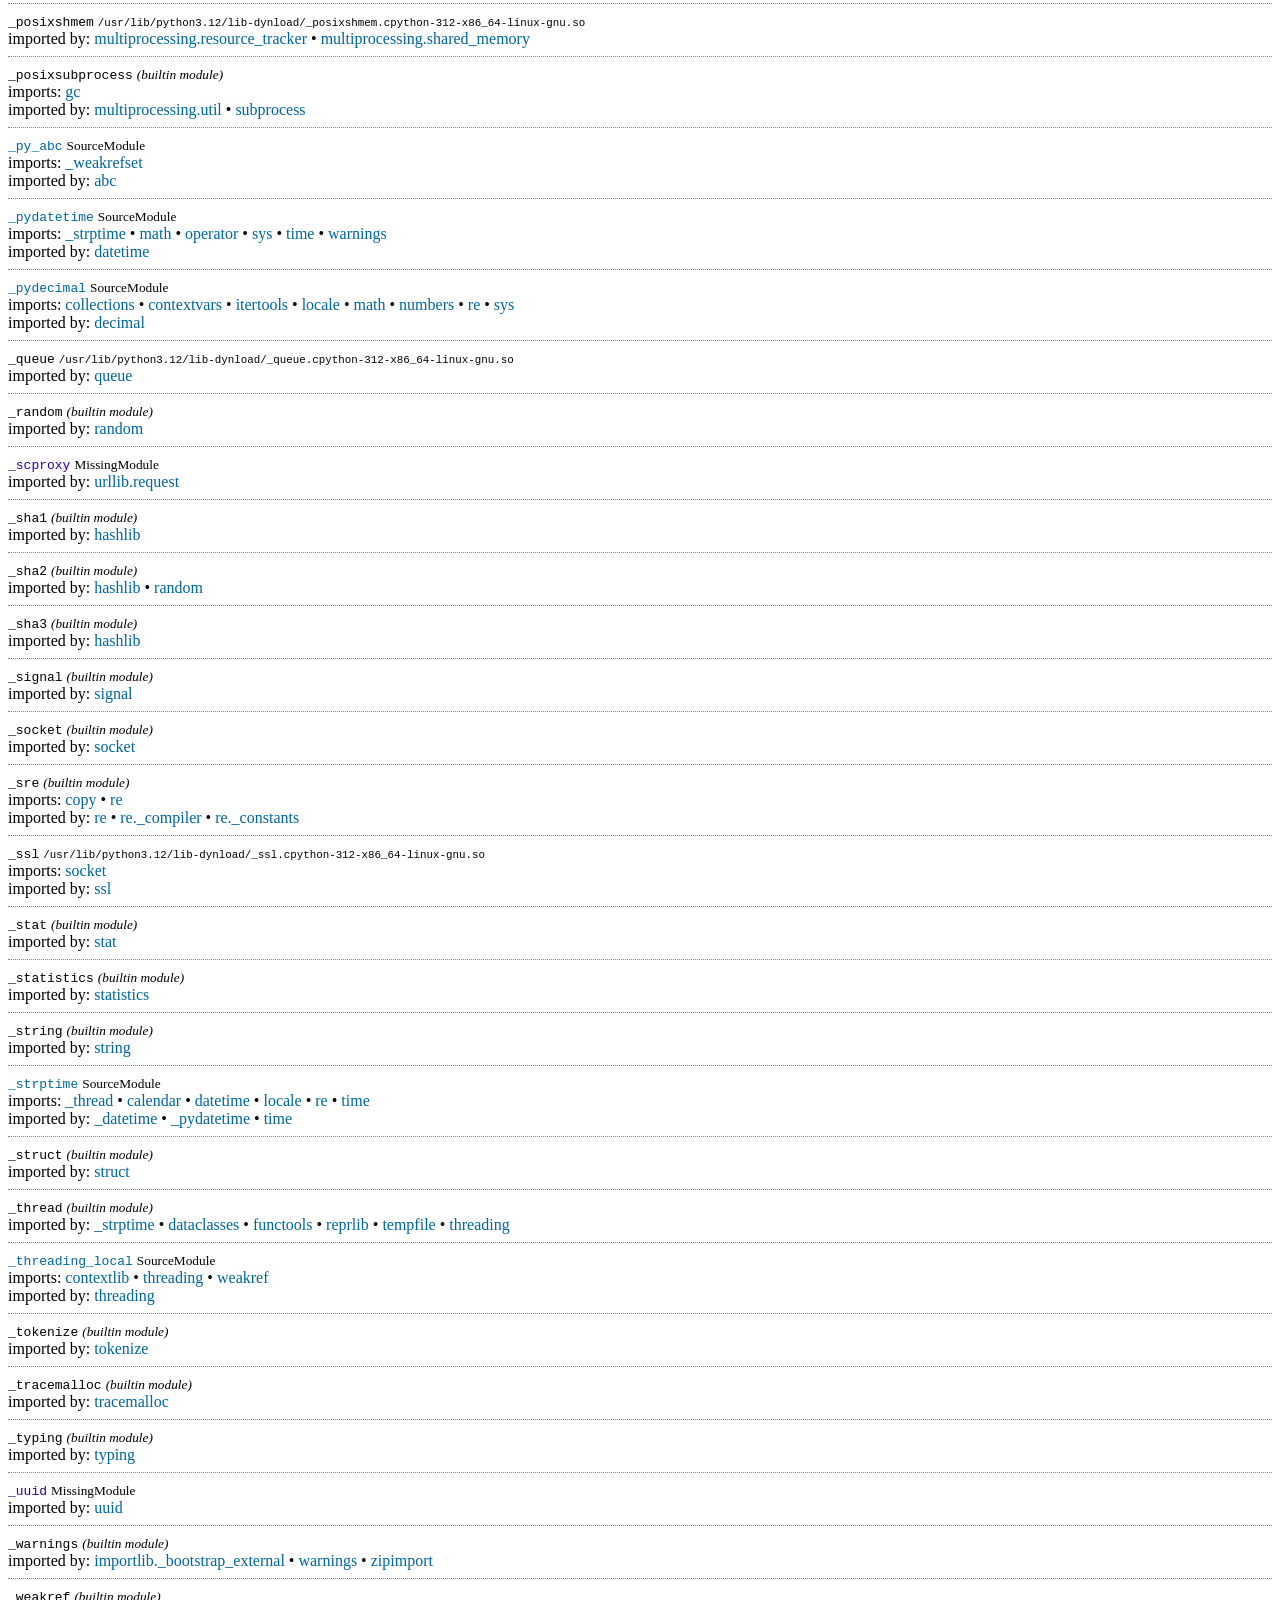
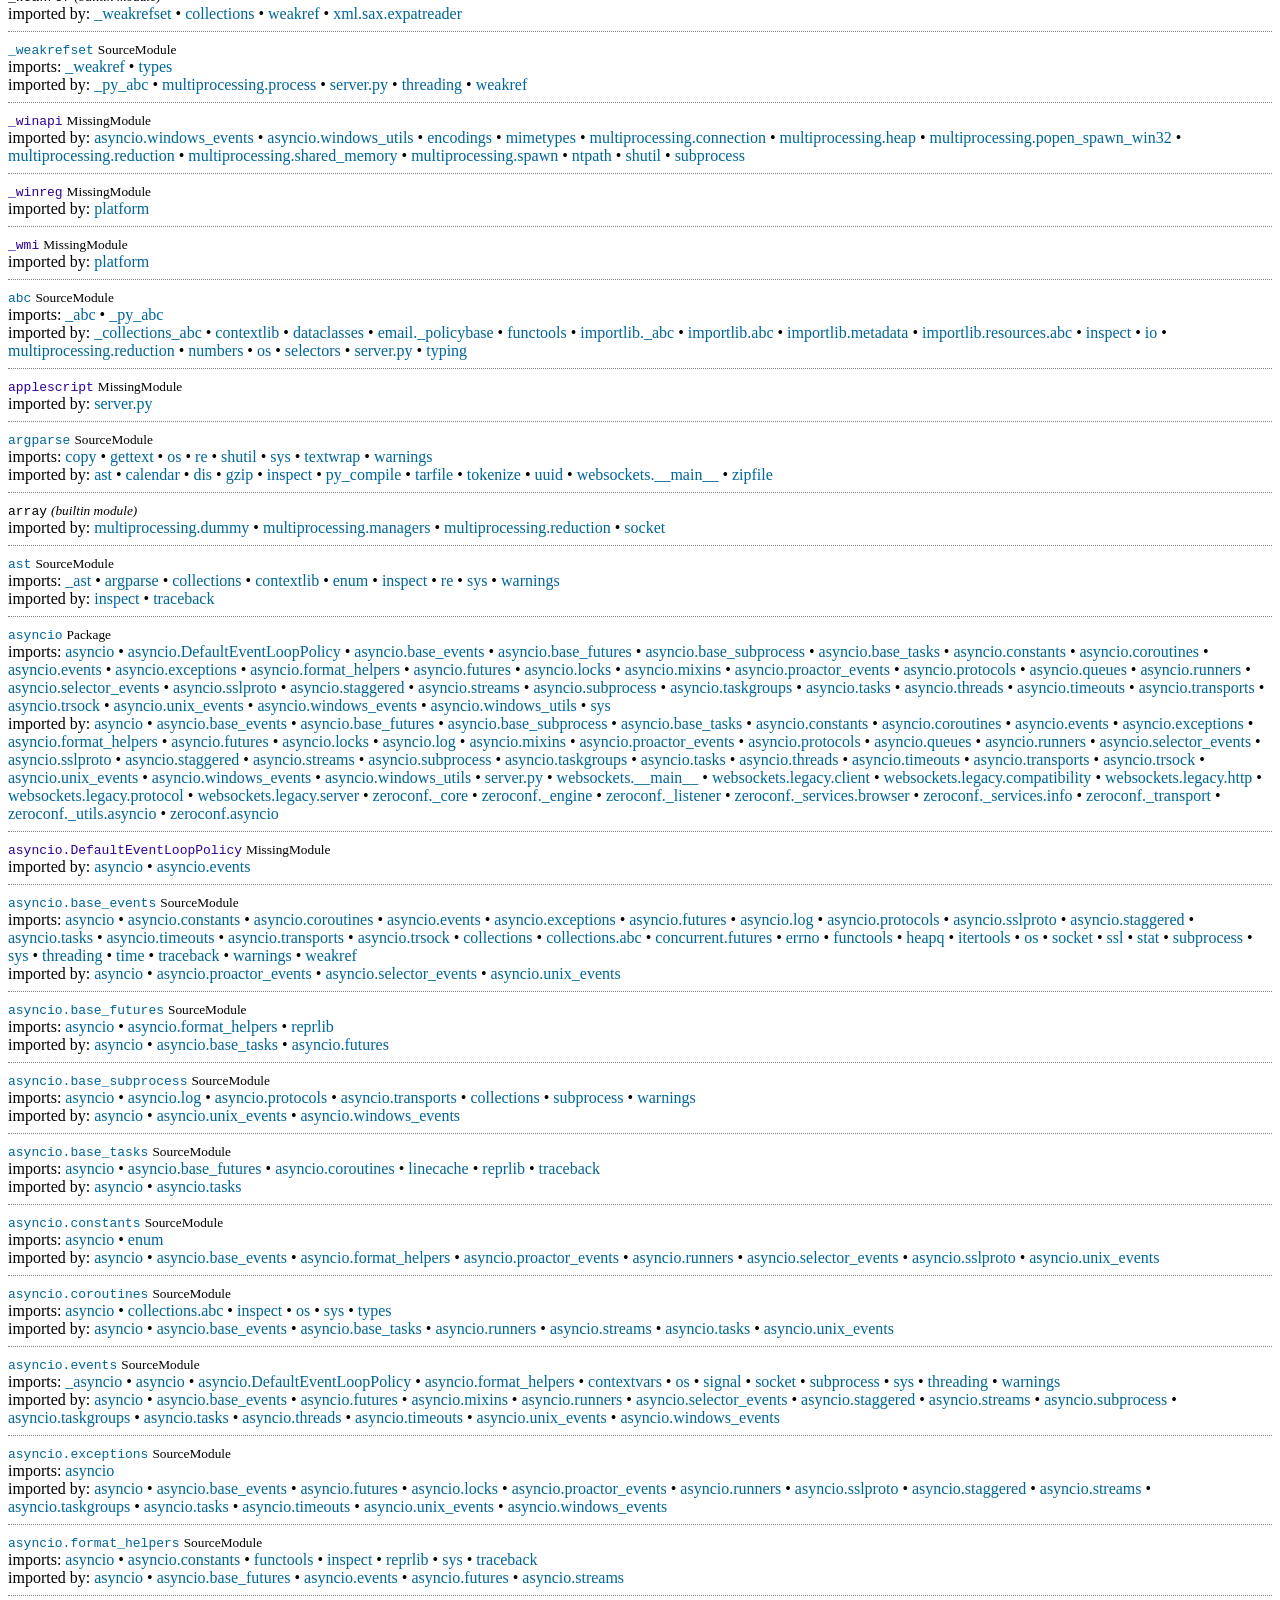
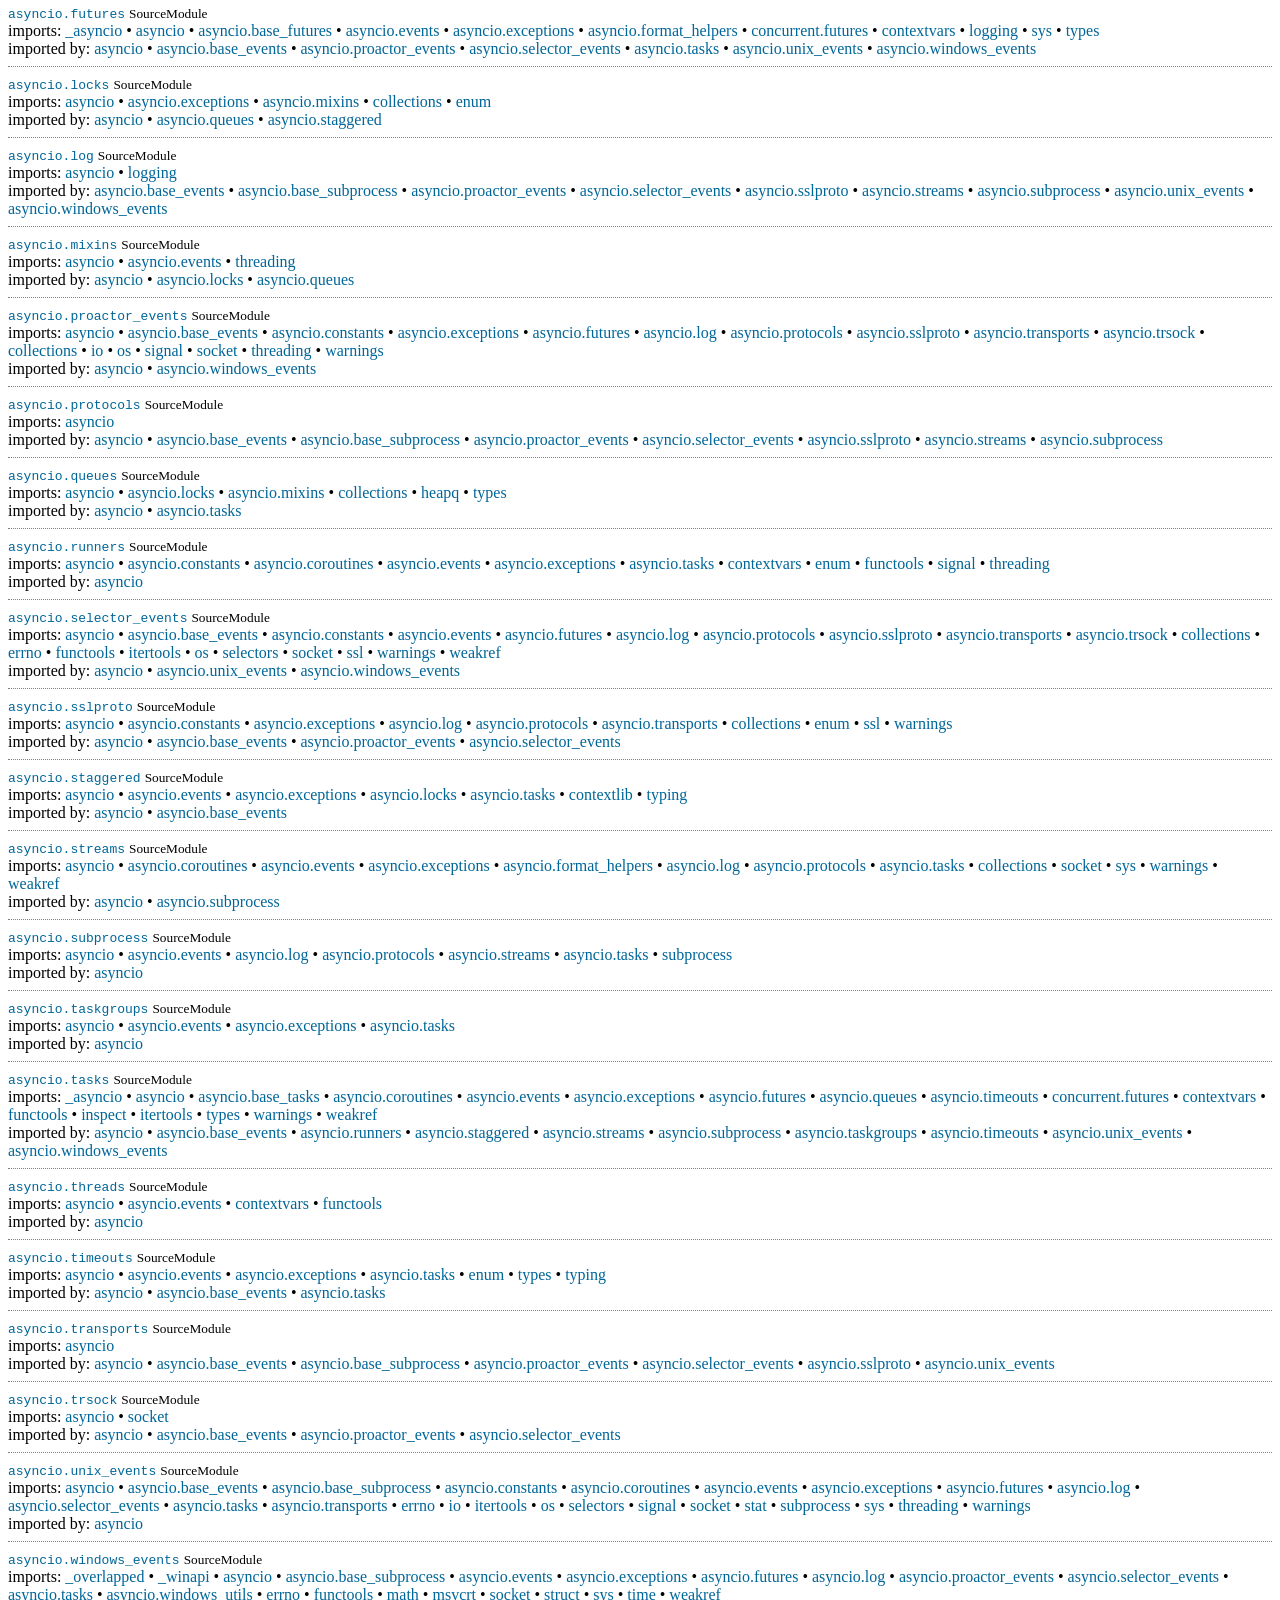
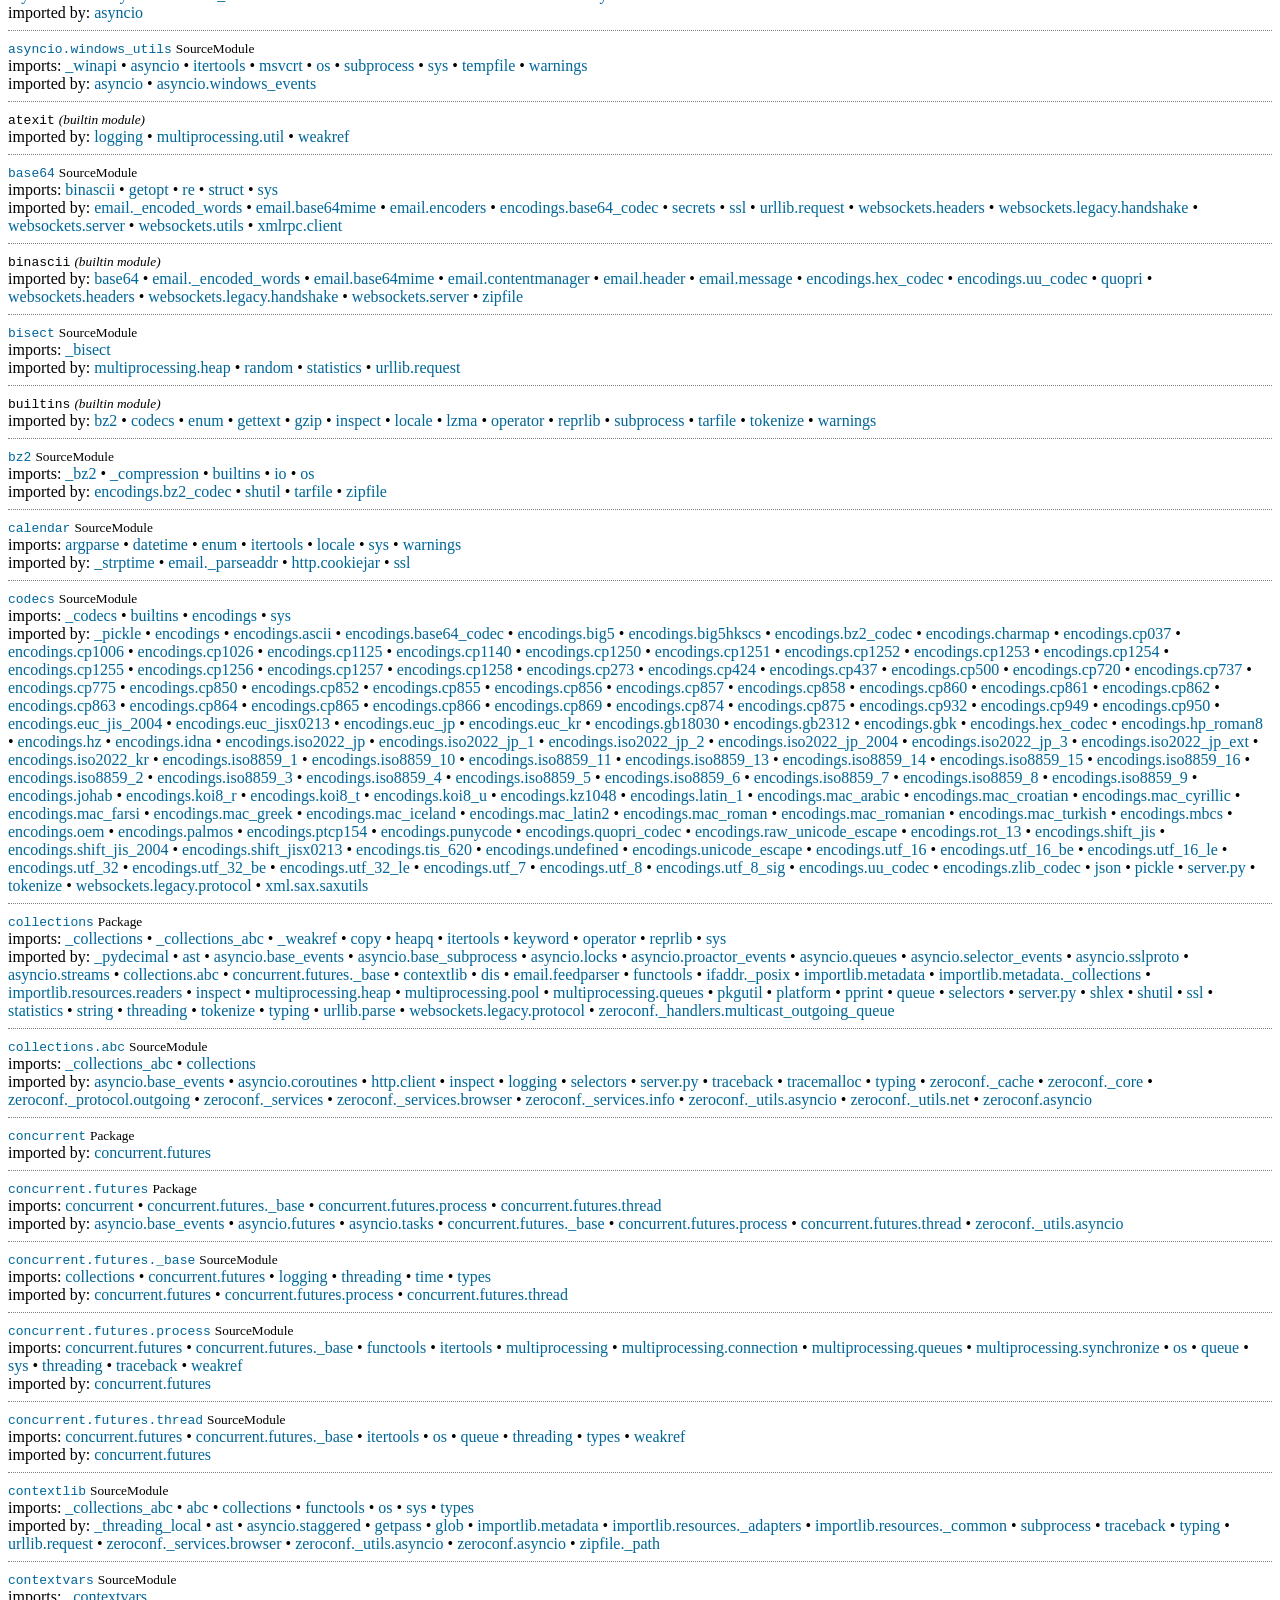
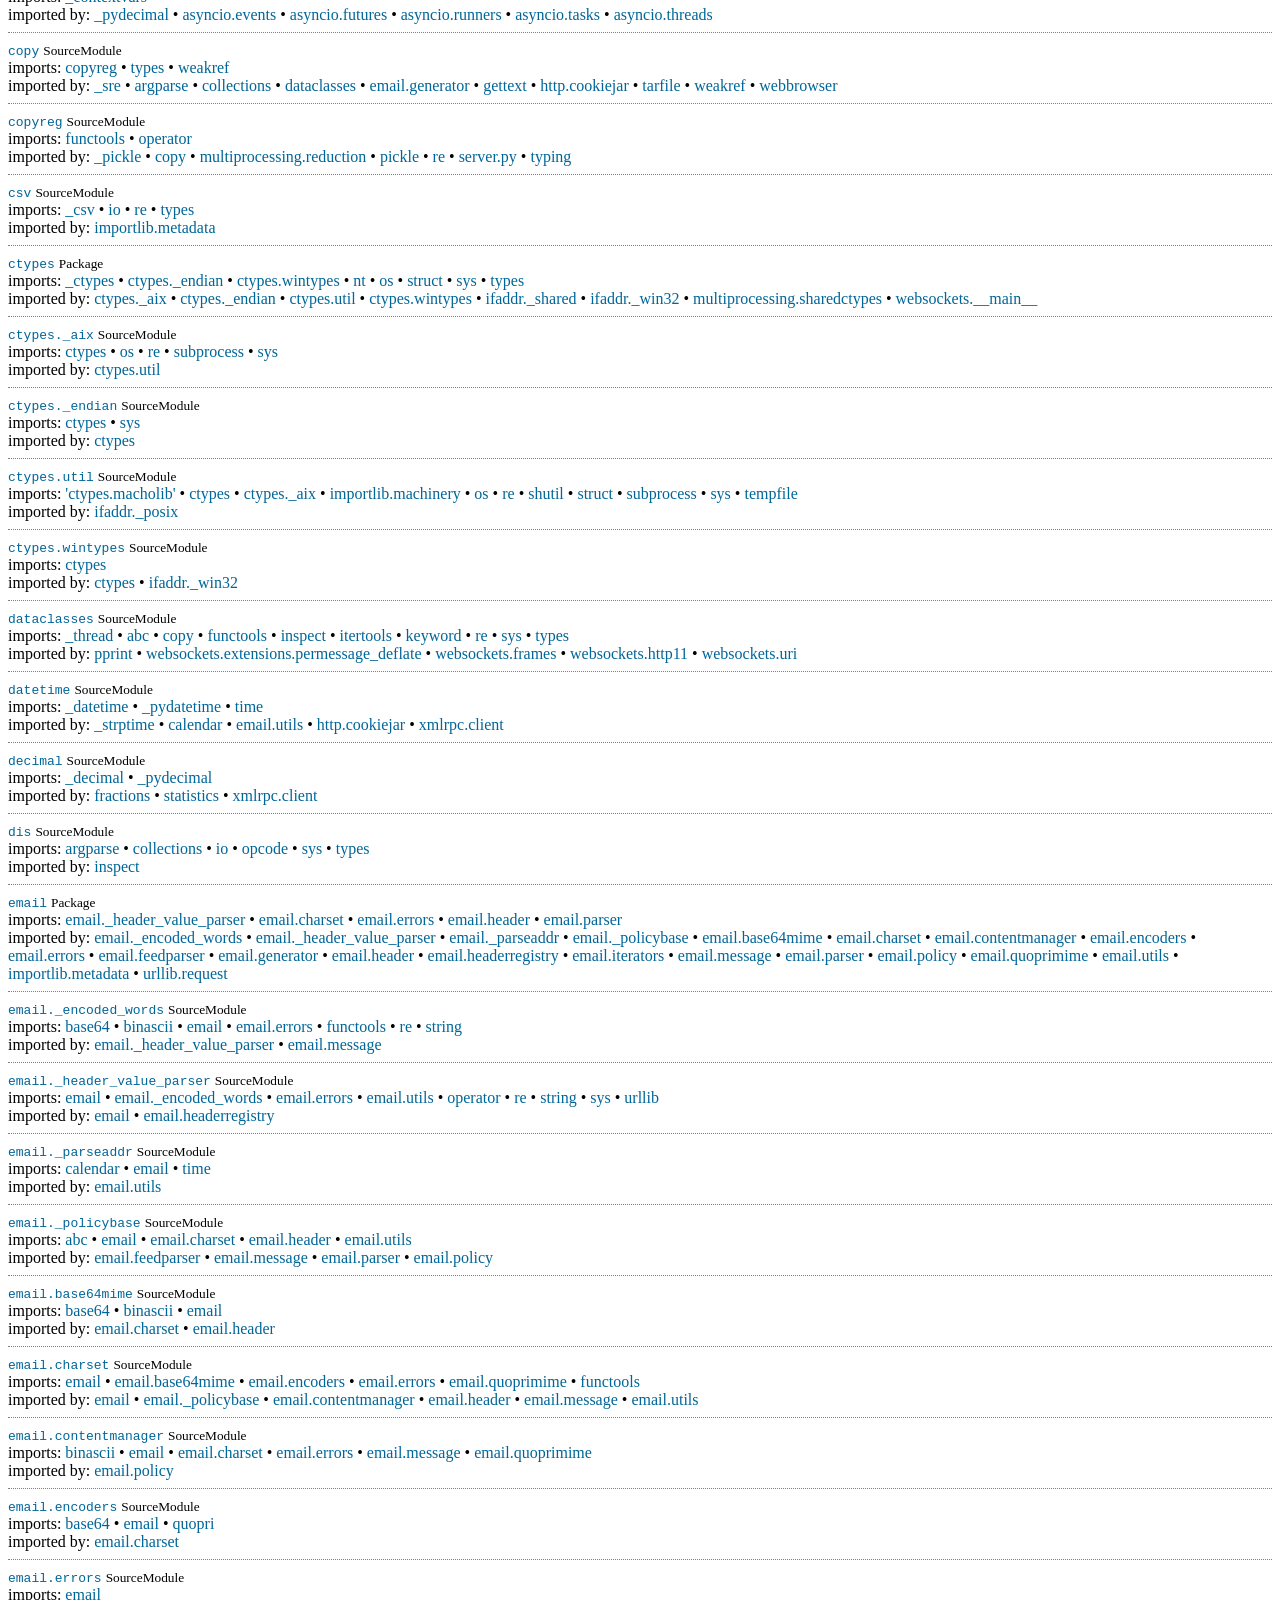
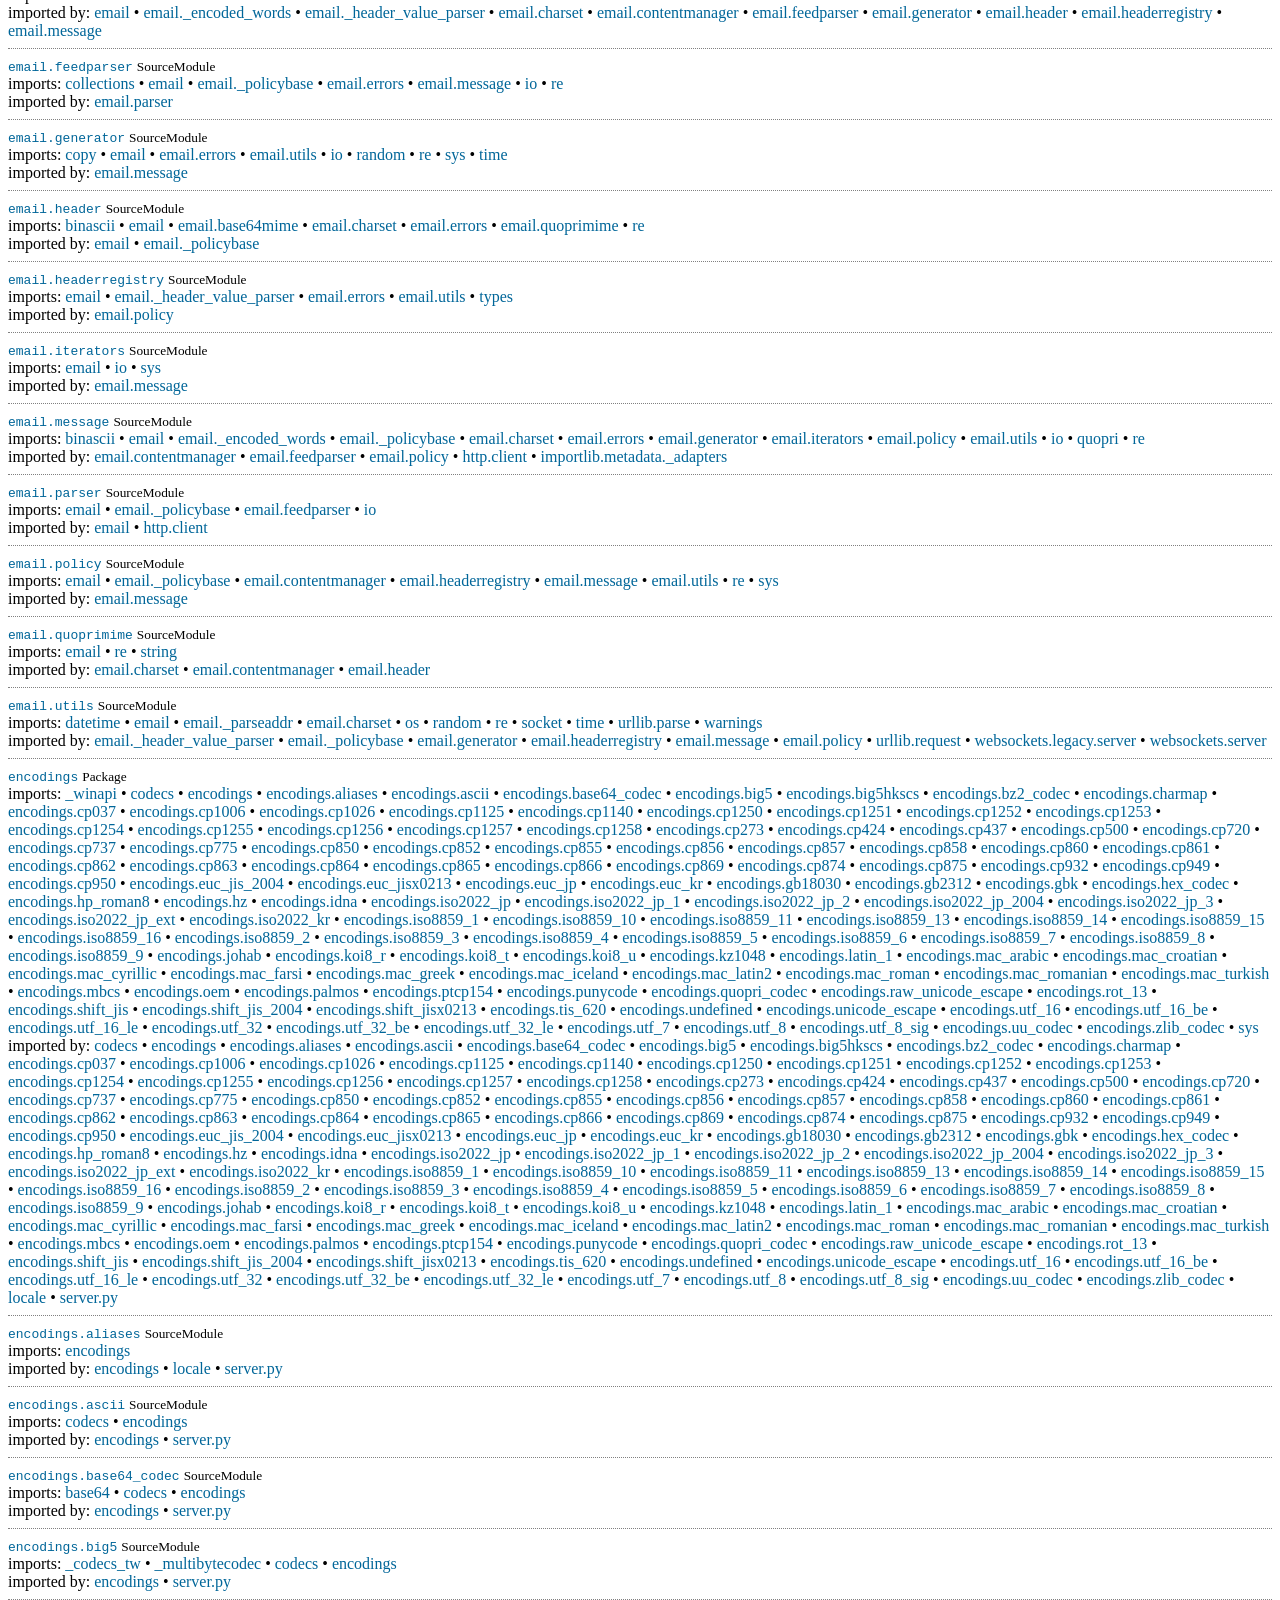
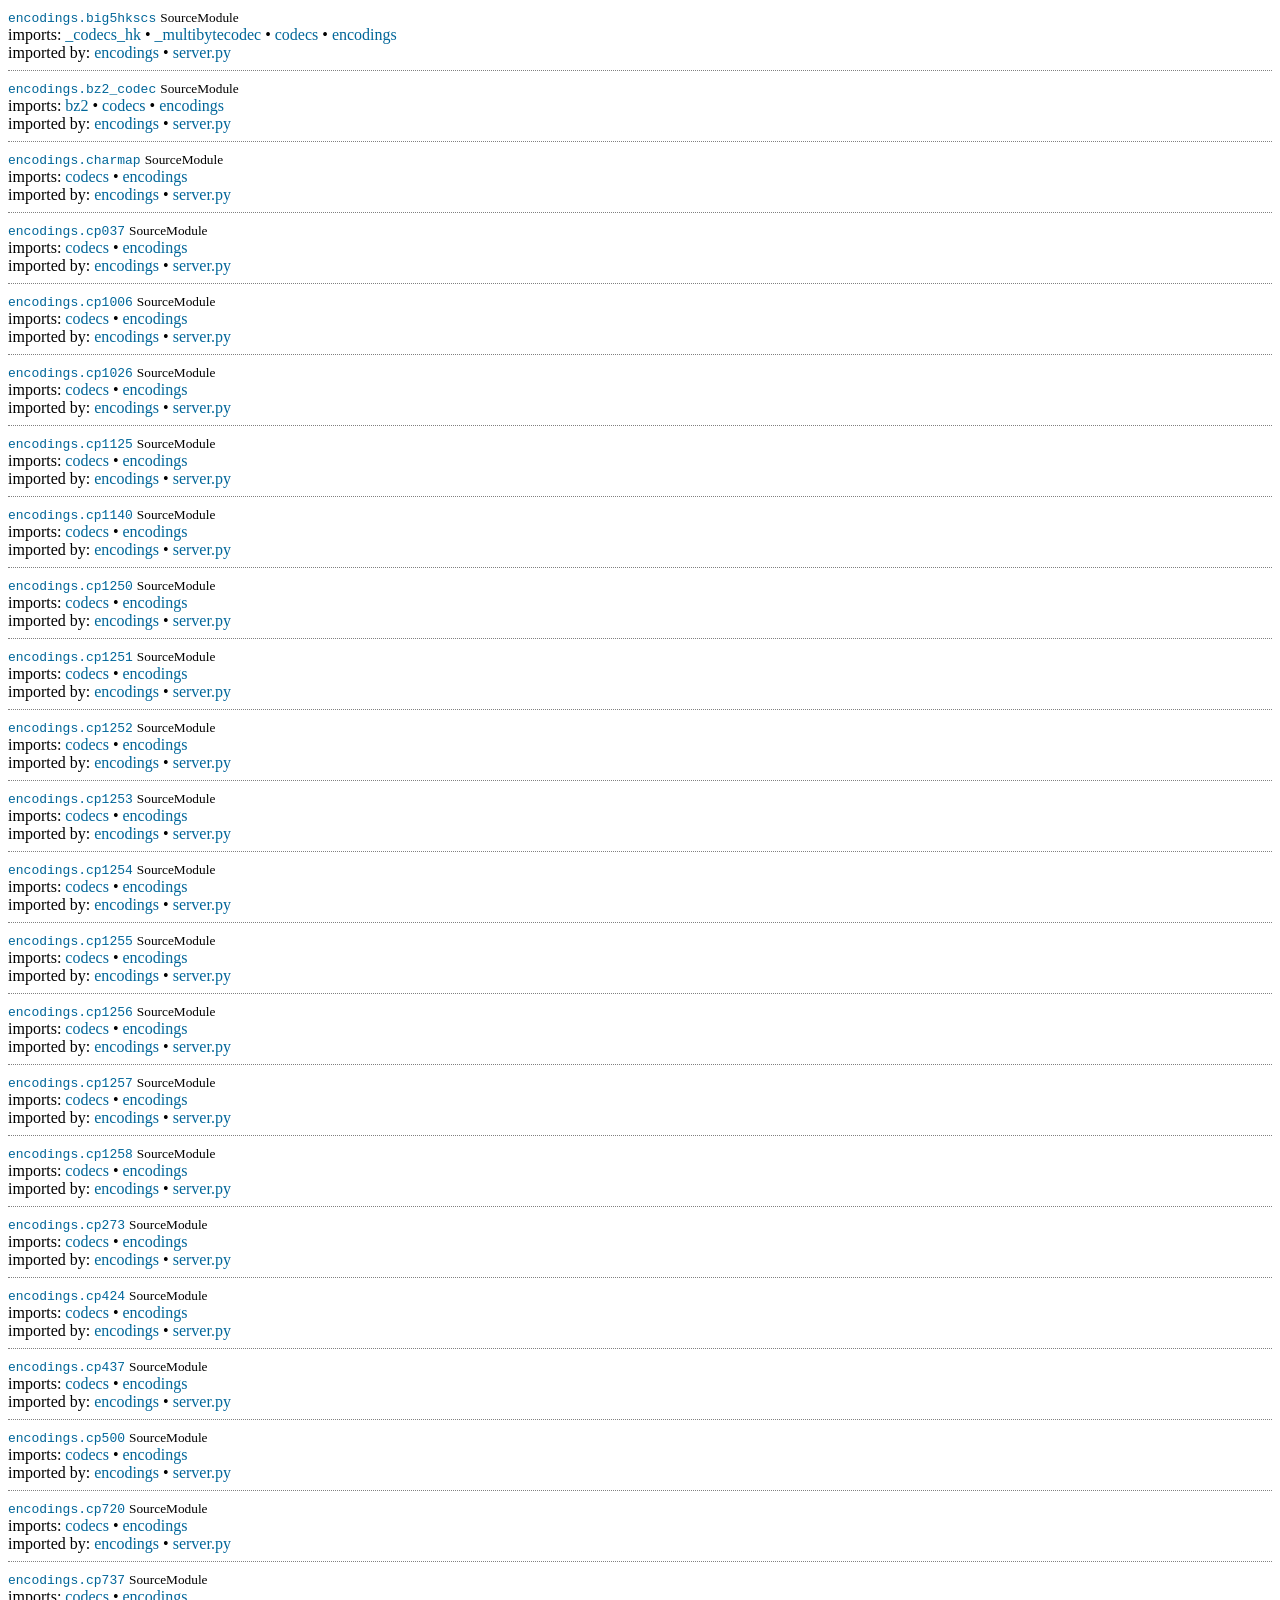
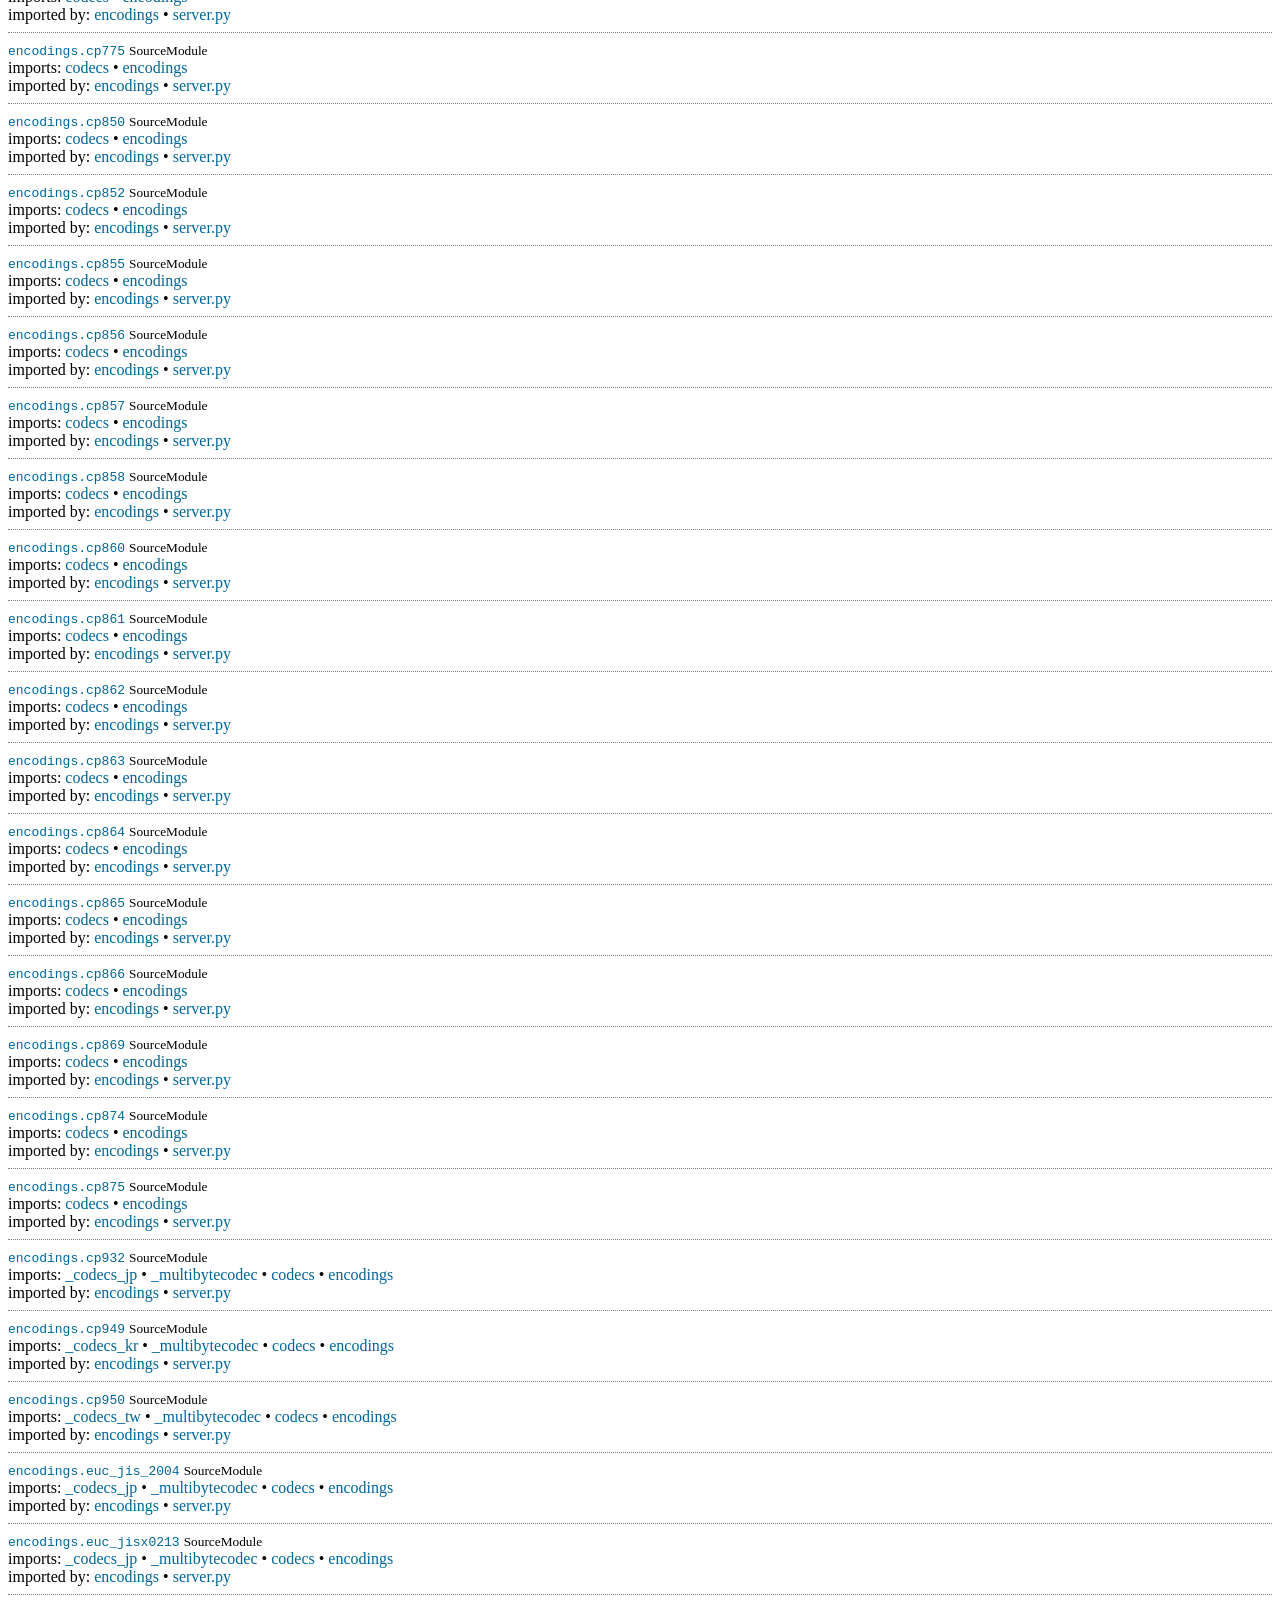
==== commit 9110892e: "Fix mDNS name collision and updater version hardcode" ====
--- a/companion/build-linux/phonedeck-server-linux/xref-phonedeck-server-linux.html
+++ b/companion/build-linux/phonedeck-server-linux/xref-phonedeck-server-linux.html
@@ -241,6 +241,7 @@
  &#8226;   <a href="#traceback">traceback</a>
  &#8226;   <a href="#types">types</a>
  &#8226;   <a href="#updater">updater</a>
+ &#8226;   <a href="#uuid">uuid</a>
  &#8226;   <a href="#warnings">warnings</a>
  &#8226;   <a href="#weakref">weakref</a>
  &#8226;   <a href="#webbrowser">webbrowser</a>
@@ -6796,6 +6797,7 @@
  &#8226;   <a href="#importlib">importlib</a>
  &#8226;   <a href="#importlib._bootstrap">importlib._bootstrap</a>
  &#8226;   <a href="#importlib._bootstrap_external">importlib._bootstrap_external</a>
+ &#8226;   <a href="#importlib.machinery">importlib.machinery</a>
  &#8226;   <a href="#sys">sys</a>
  &#8226;   <a href="#warnings">warnings</a>
 
@@ -6928,6 +6930,7 @@
   <div class="import">
 imported by:
     <a href="#ctypes.util">ctypes.util</a>
+ &#8226;   <a href="#importlib">importlib</a>
  &#8226;   <a href="#importlib.abc">importlib.abc</a>
  &#8226;   <a href="#inspect">inspect</a>
  &#8226;   <a href="#pkgutil">pkgutil</a>
@@ -10661,7 +10664,8 @@
   </div>
   <div class="import">
 imported by:
-    <a href="#websockets.connection">websockets.connection</a>
+    <a href="#server.py">server.py</a>
+ &#8226;   <a href="#websockets.connection">websockets.connection</a>
  &#8226;   <a href="#websockets.legacy.protocol">websockets.legacy.protocol</a>
 
   </div>
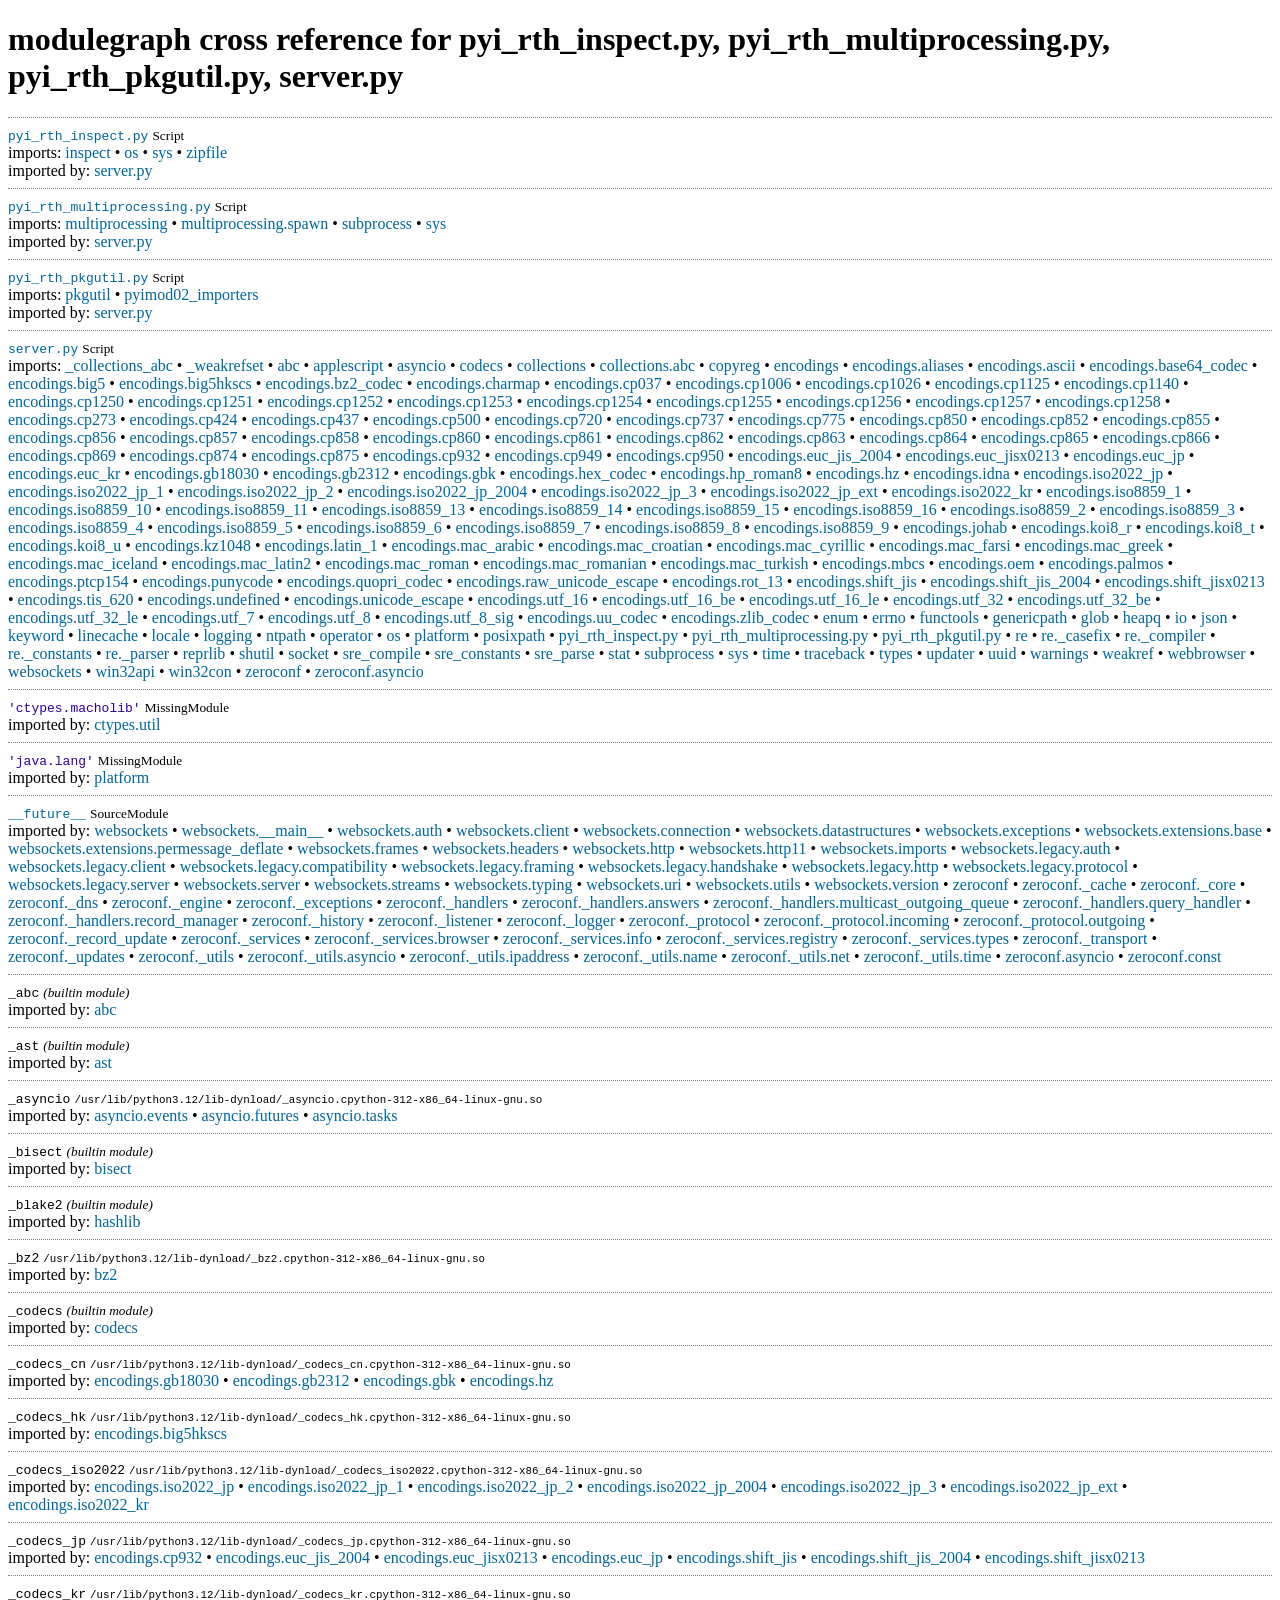
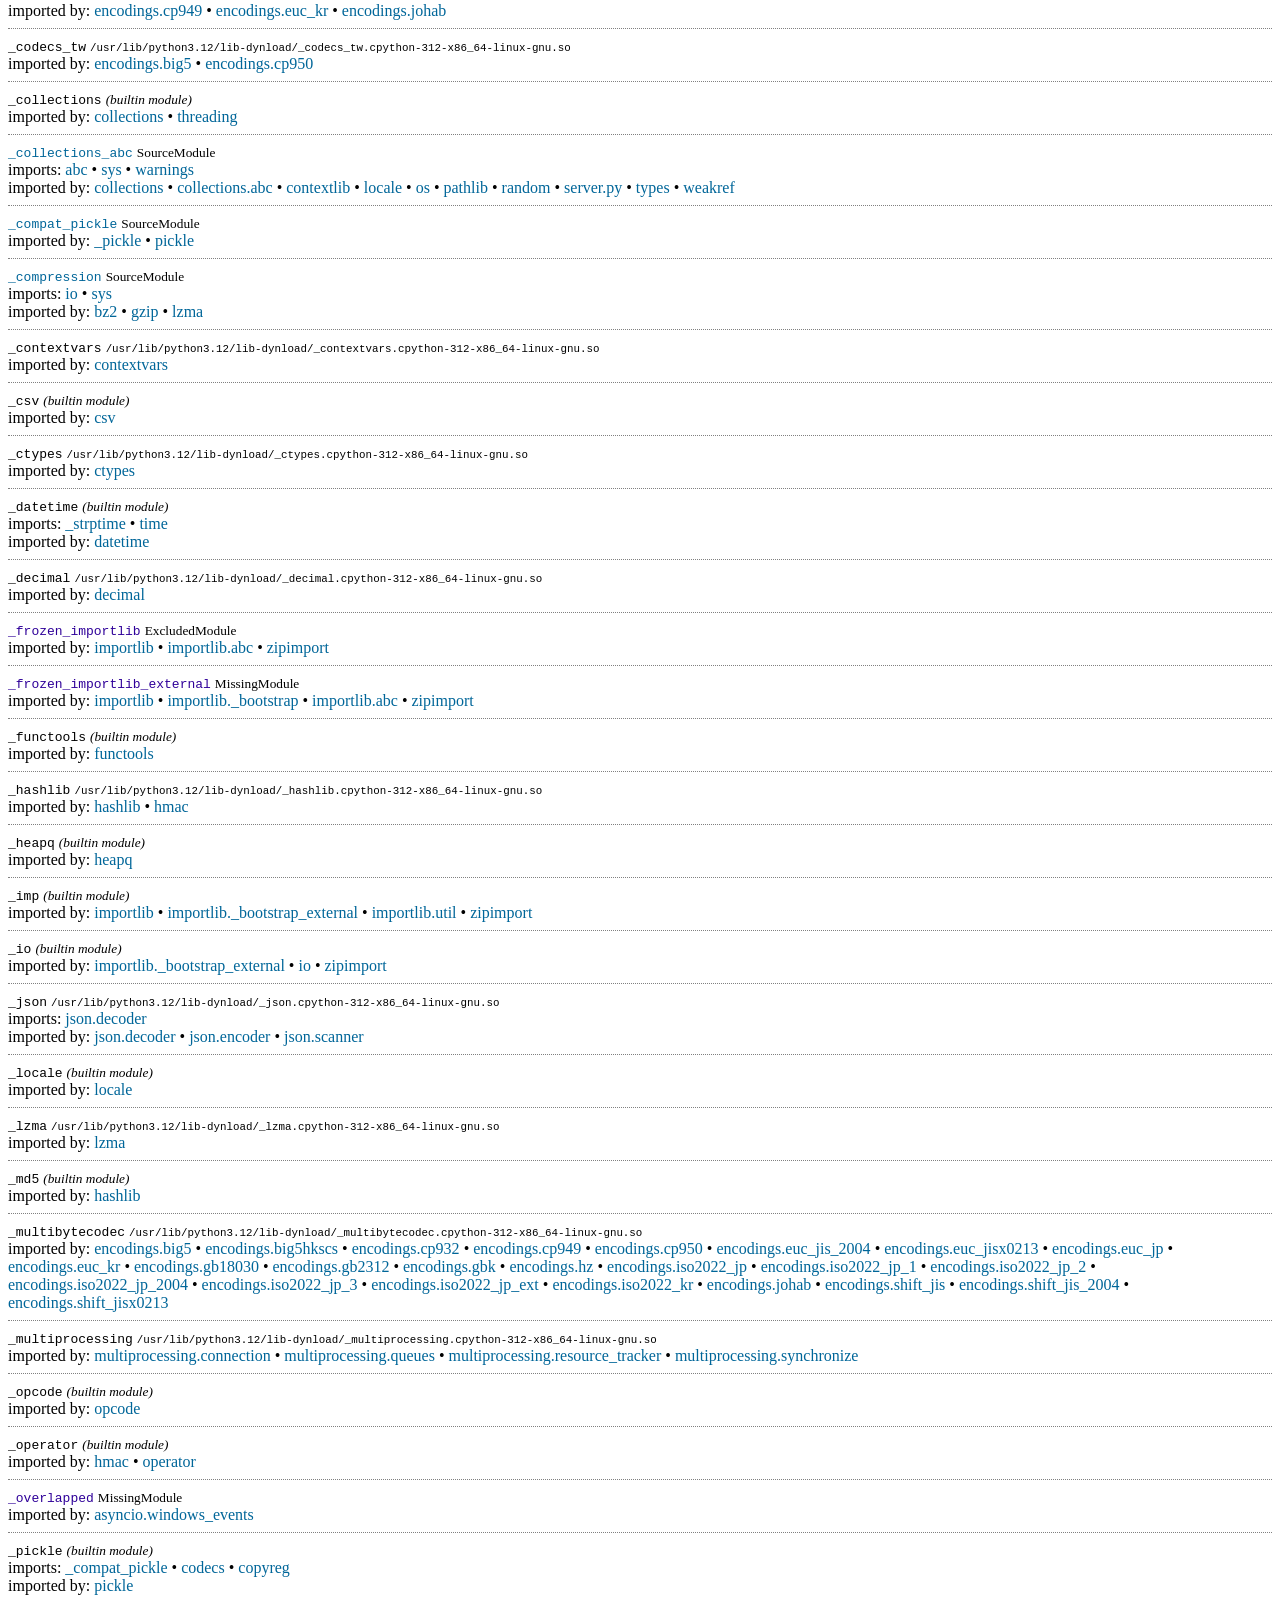
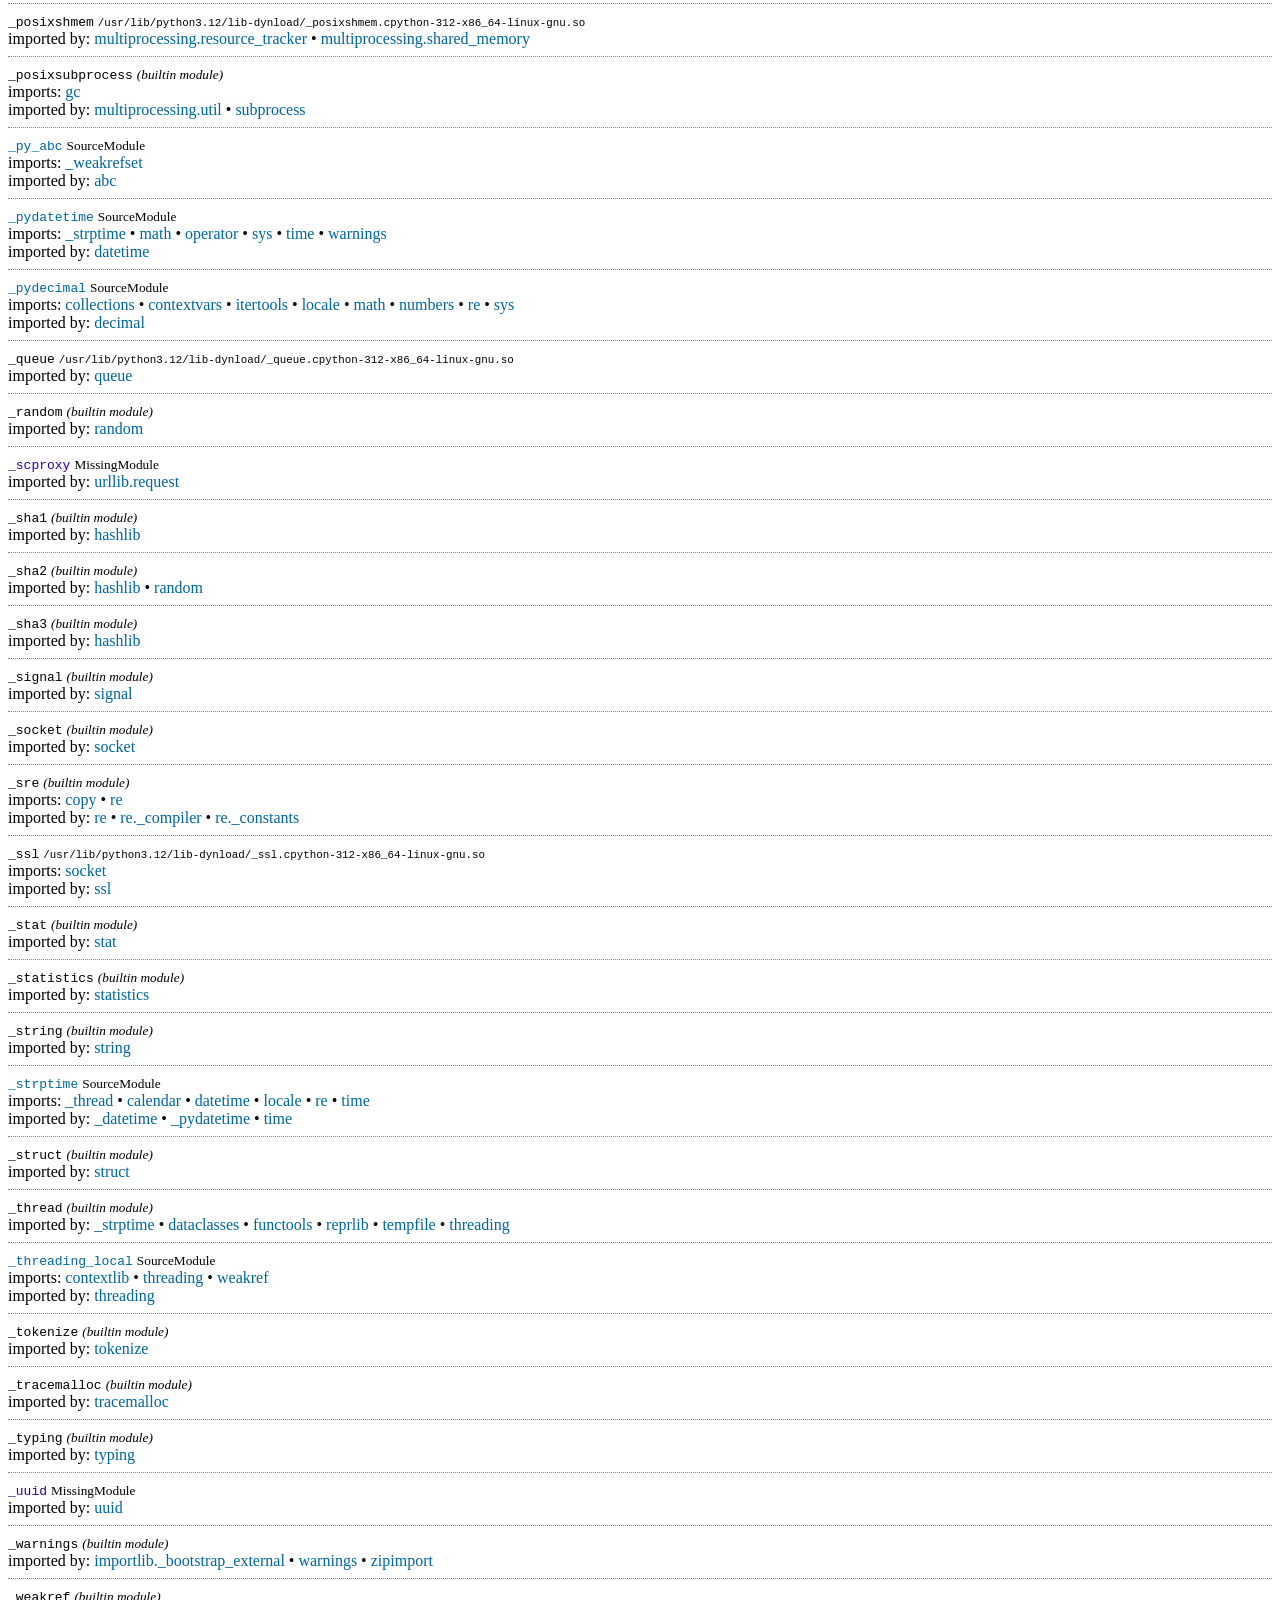
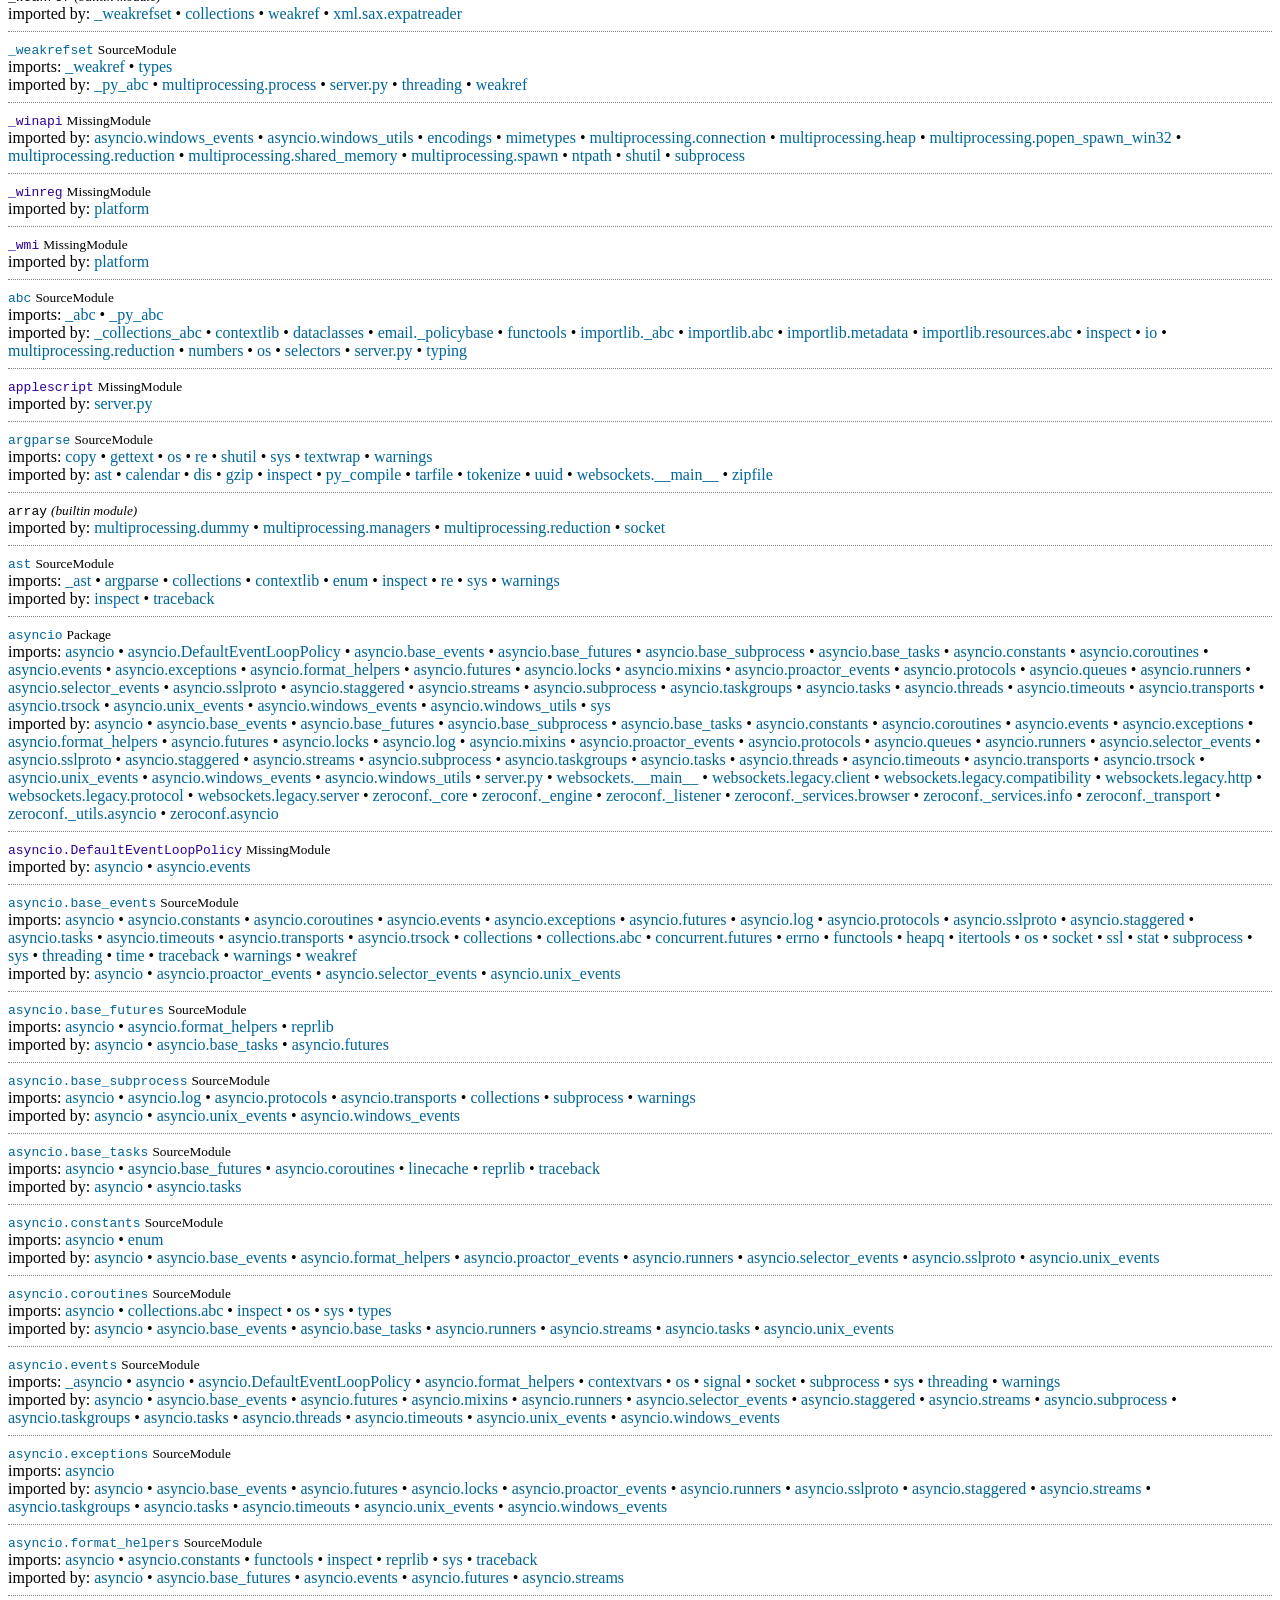
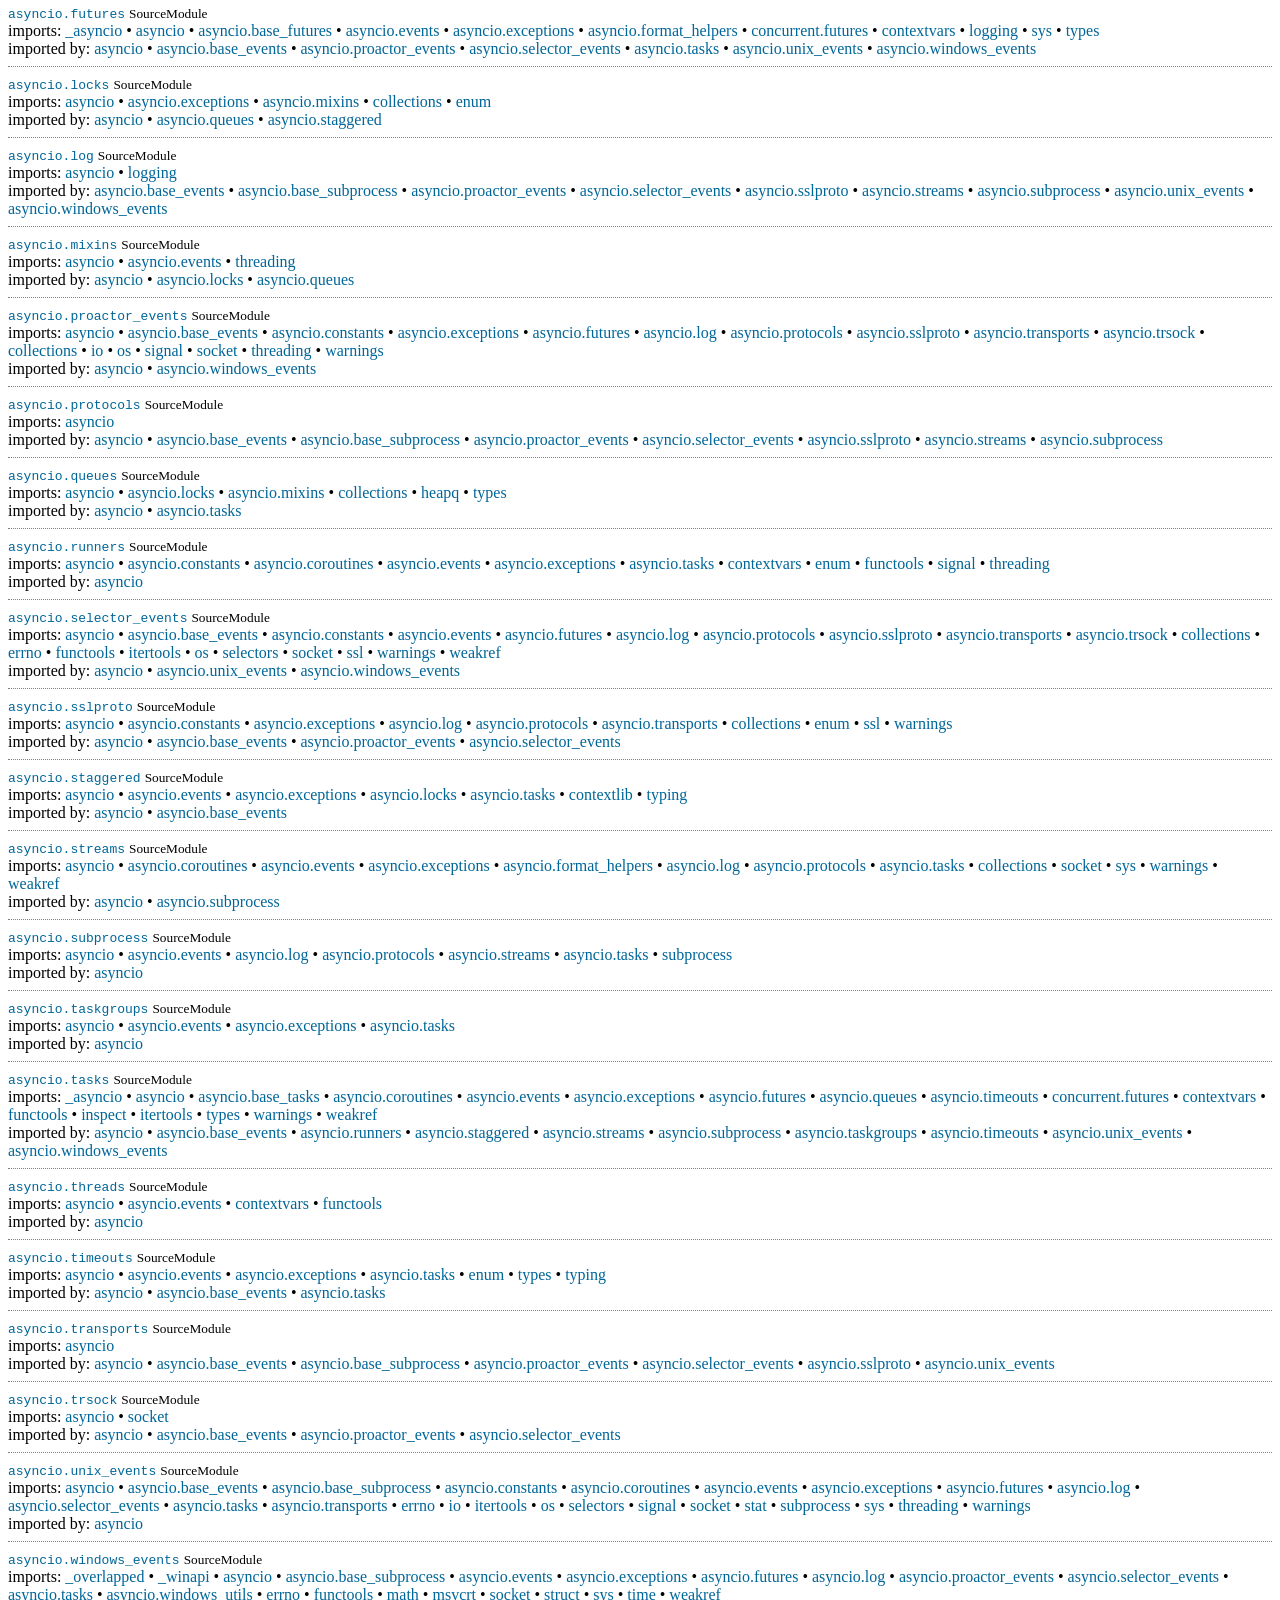
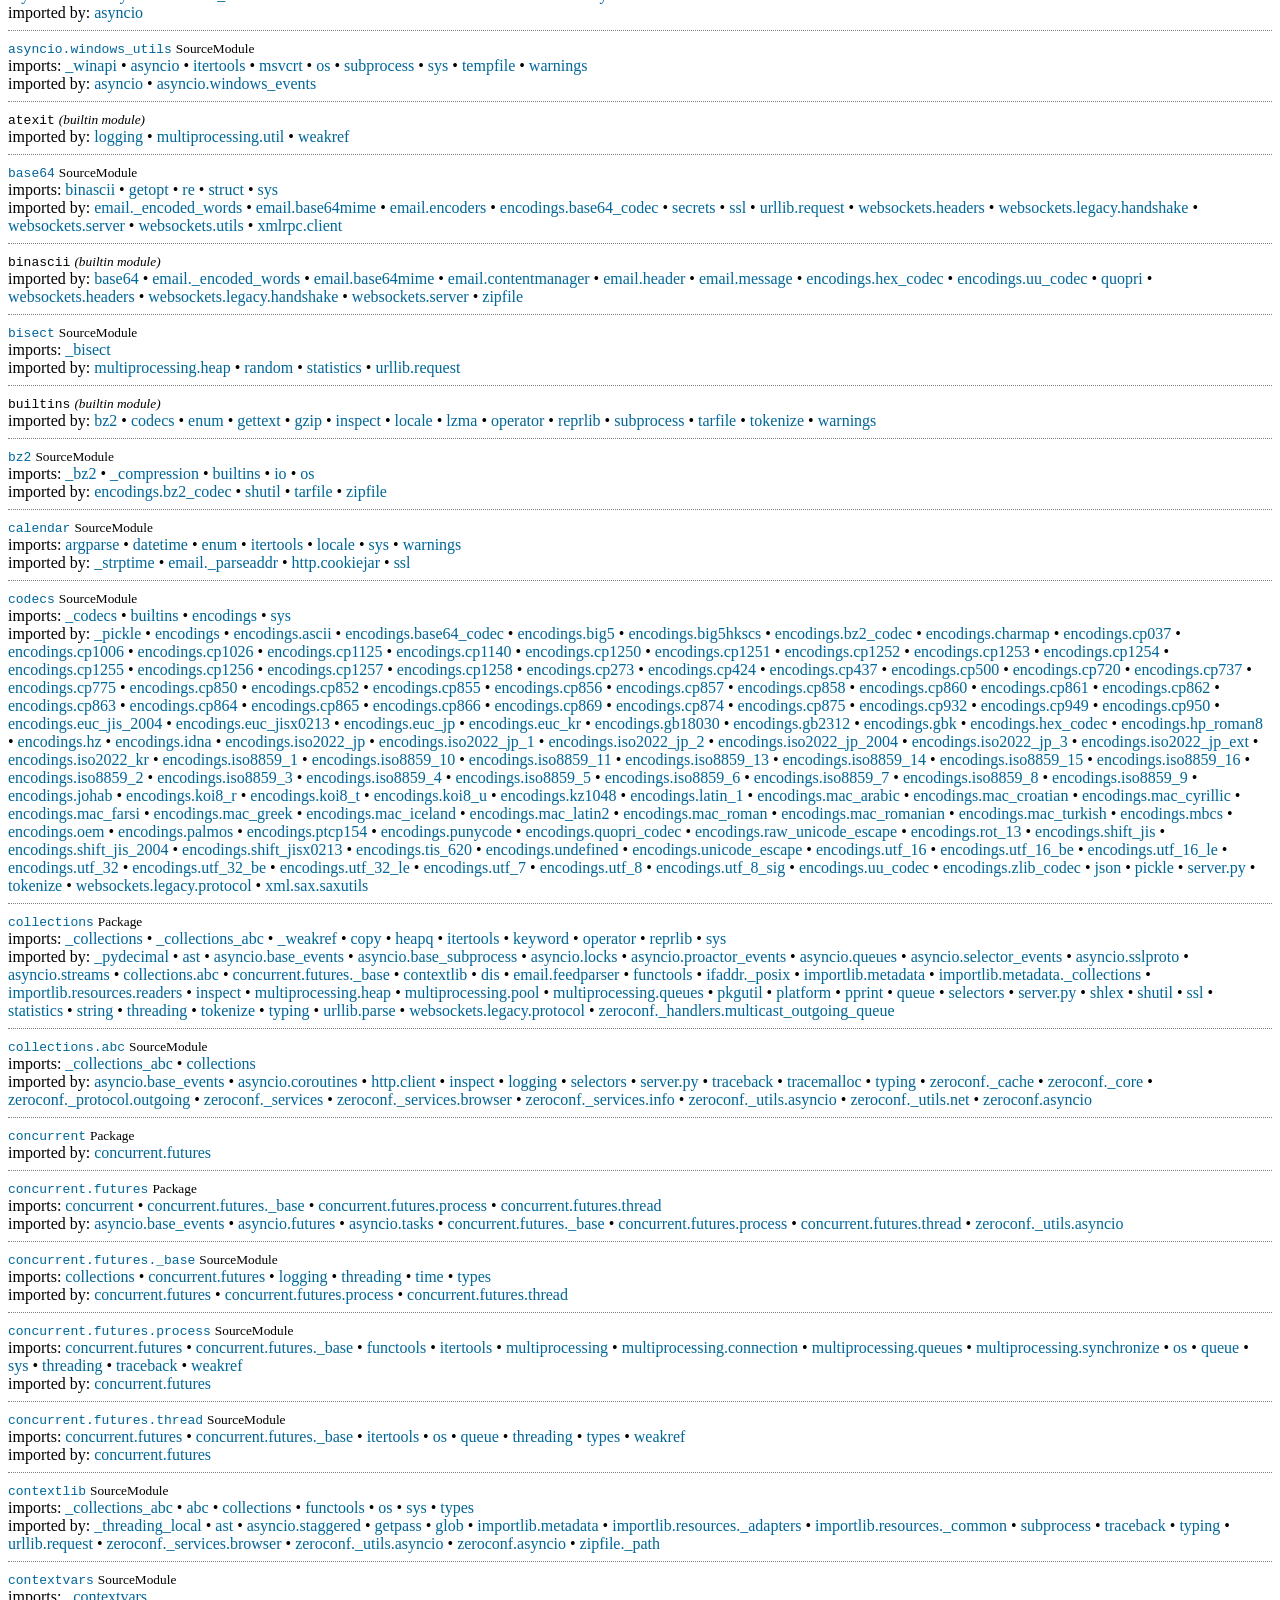
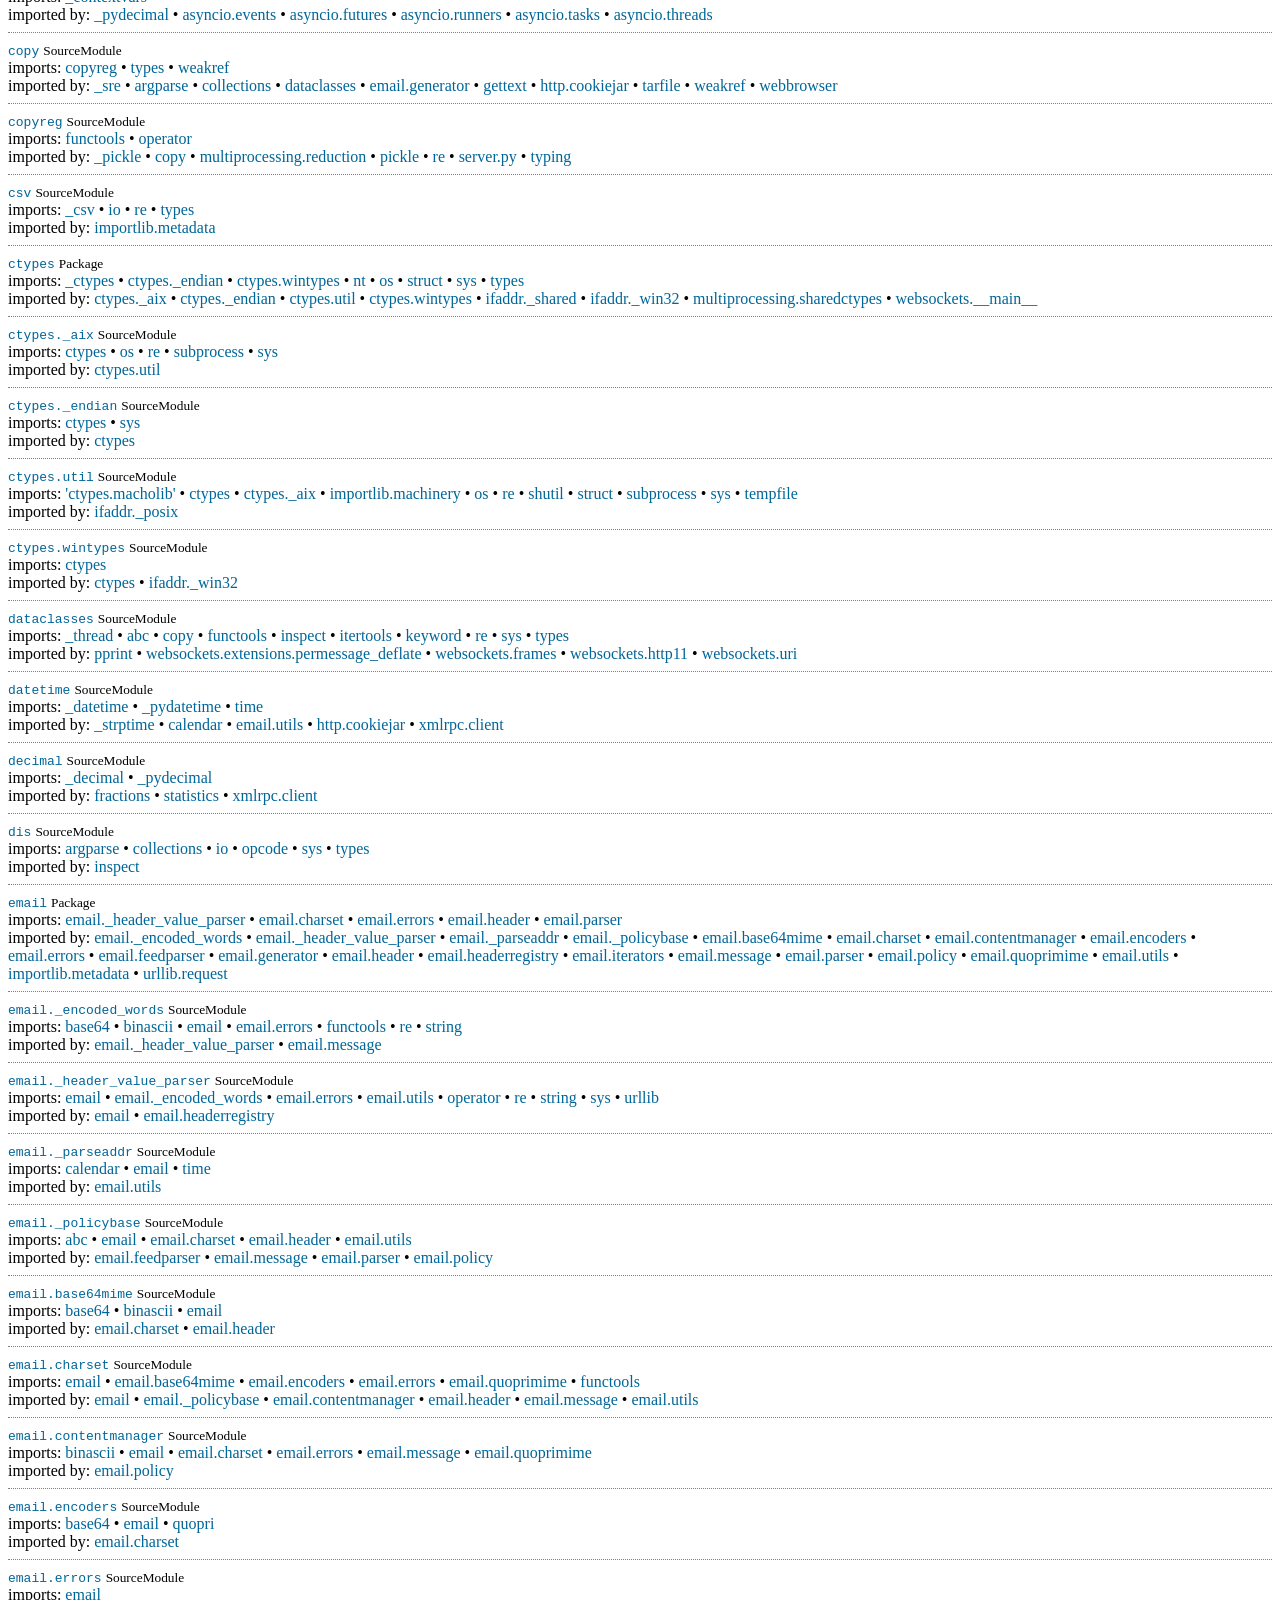
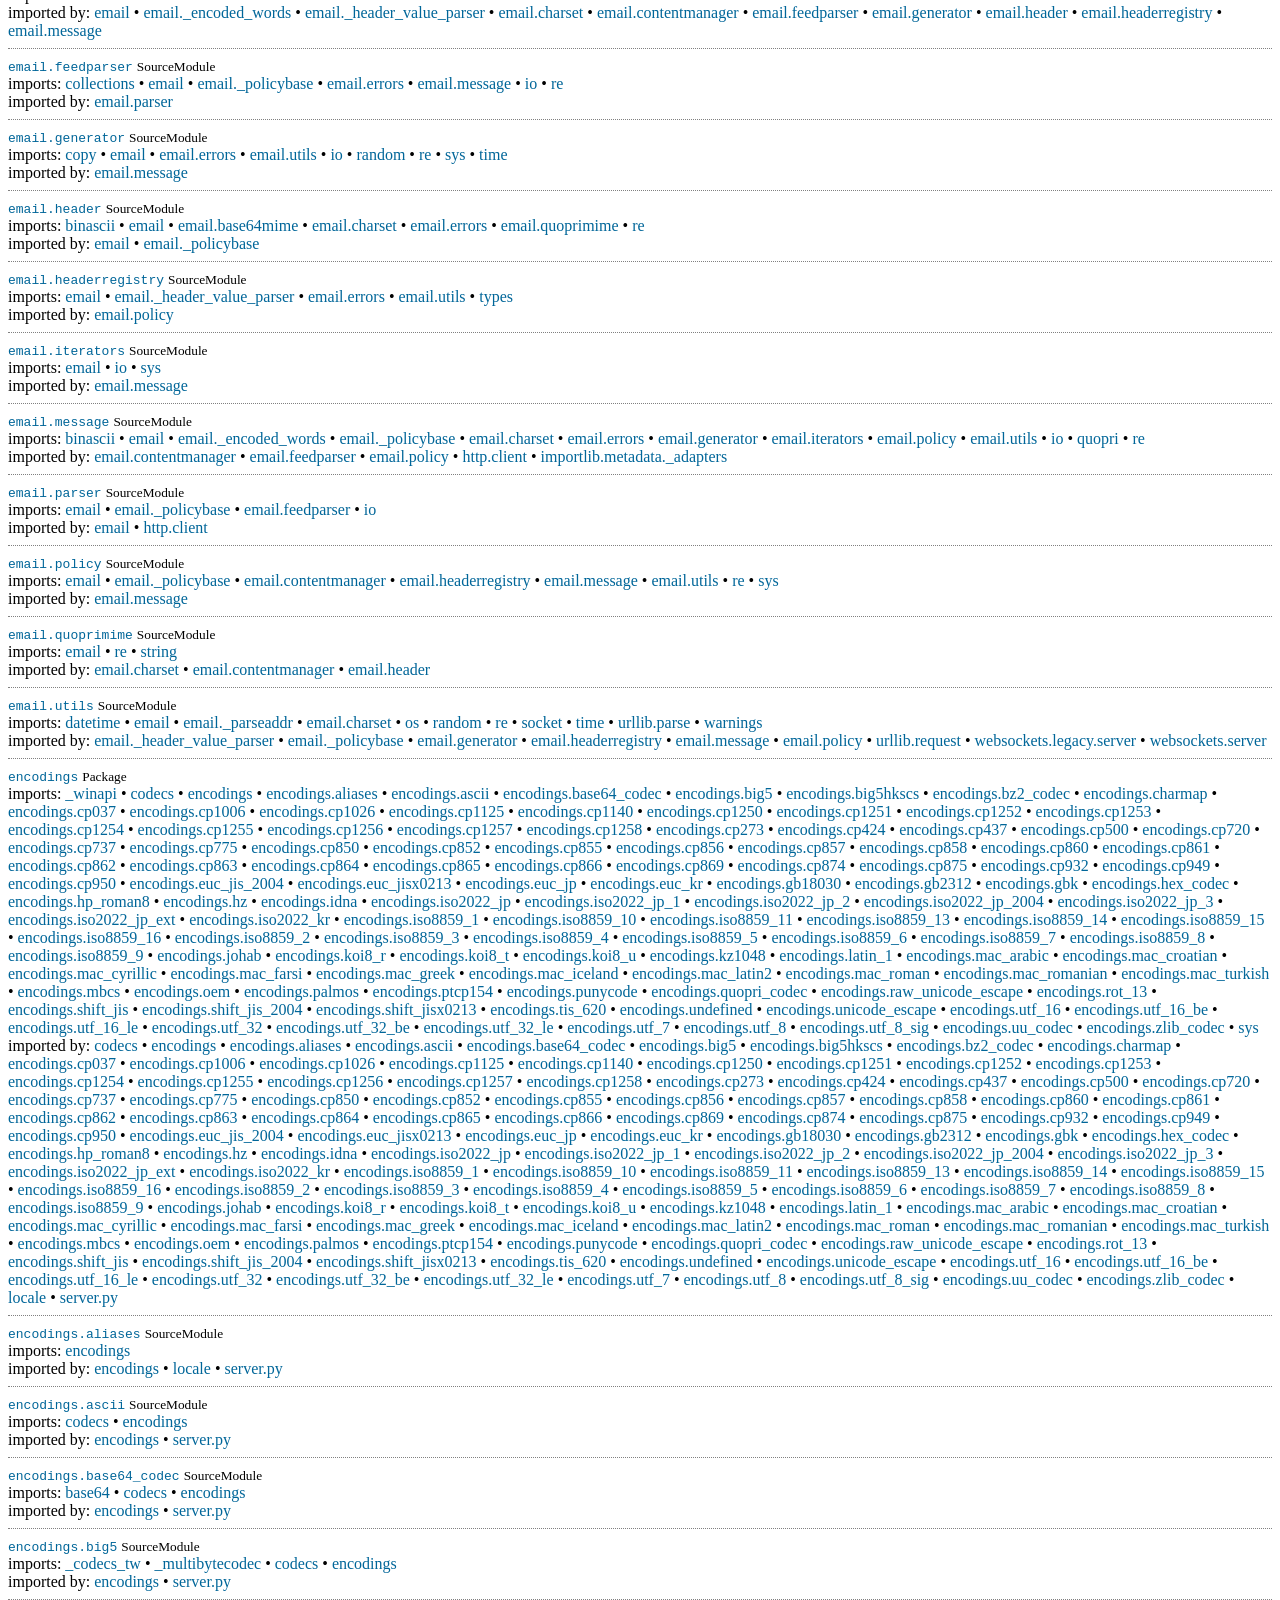
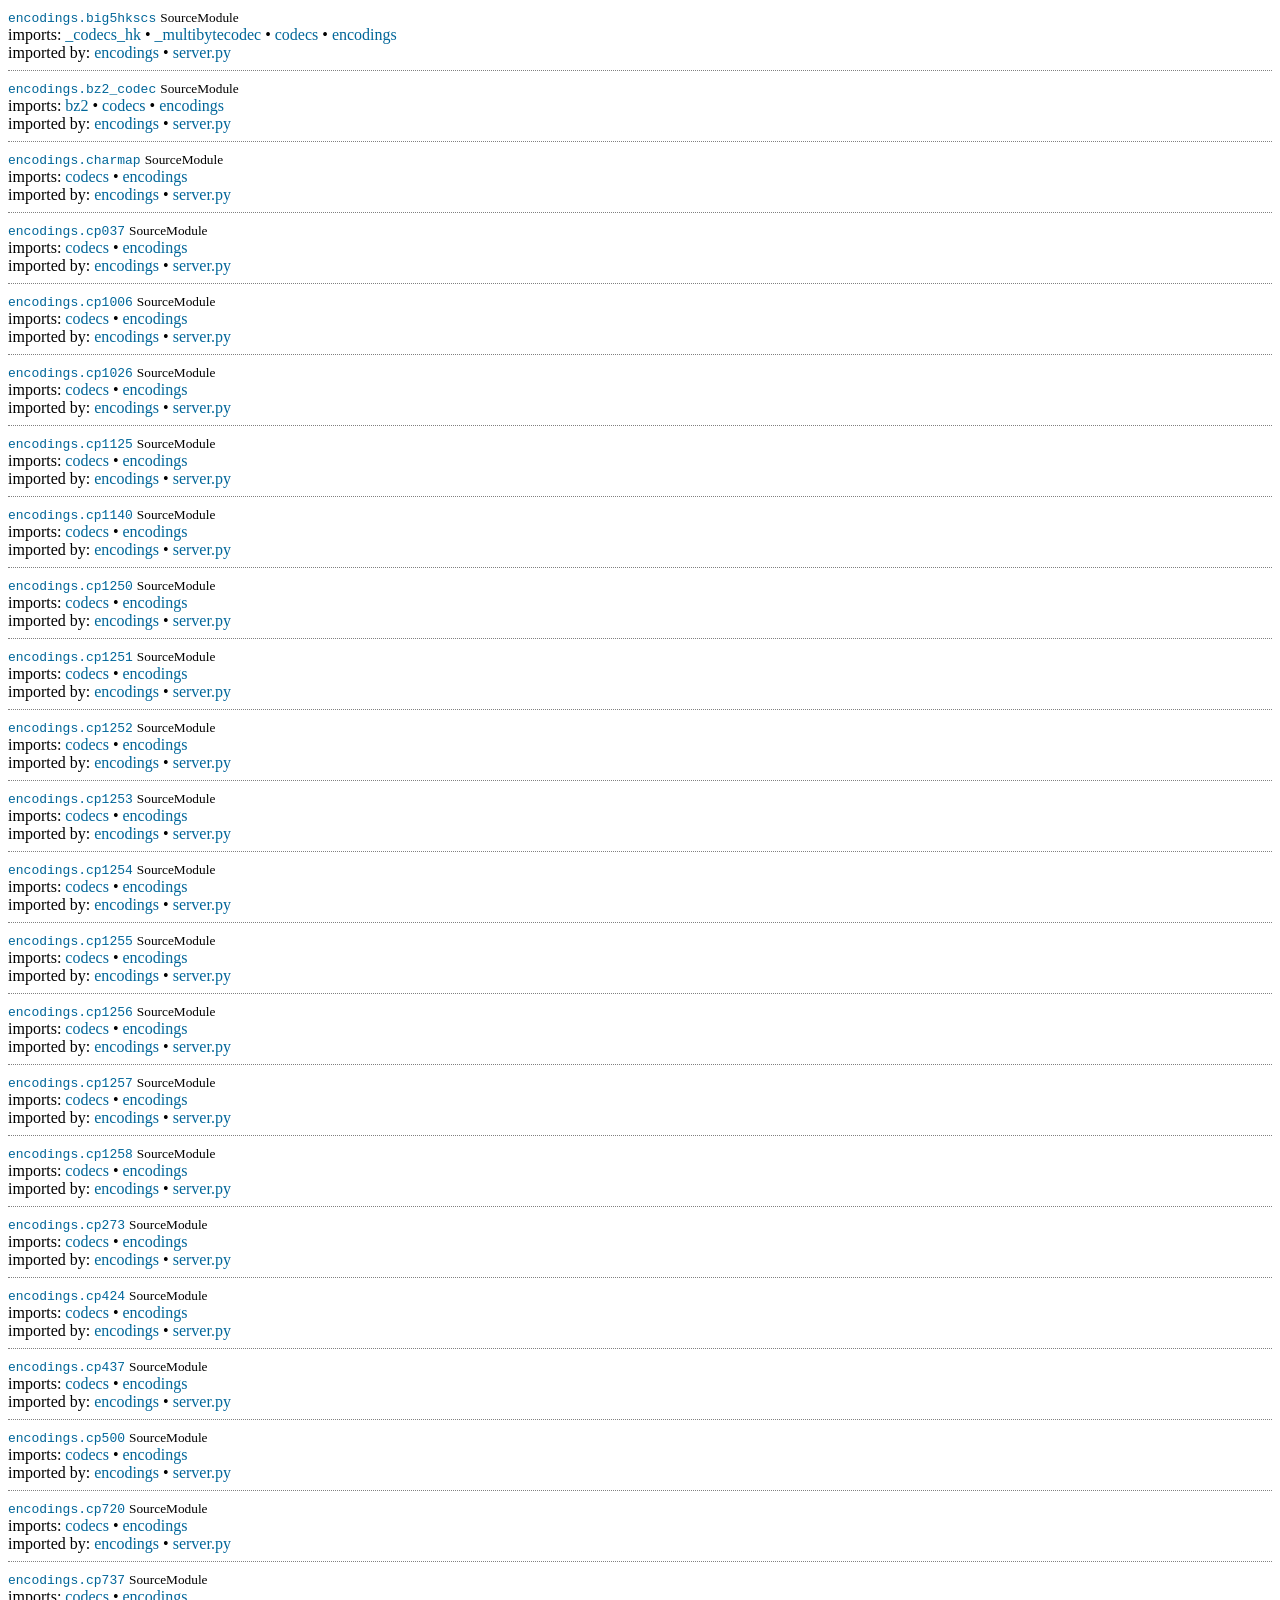
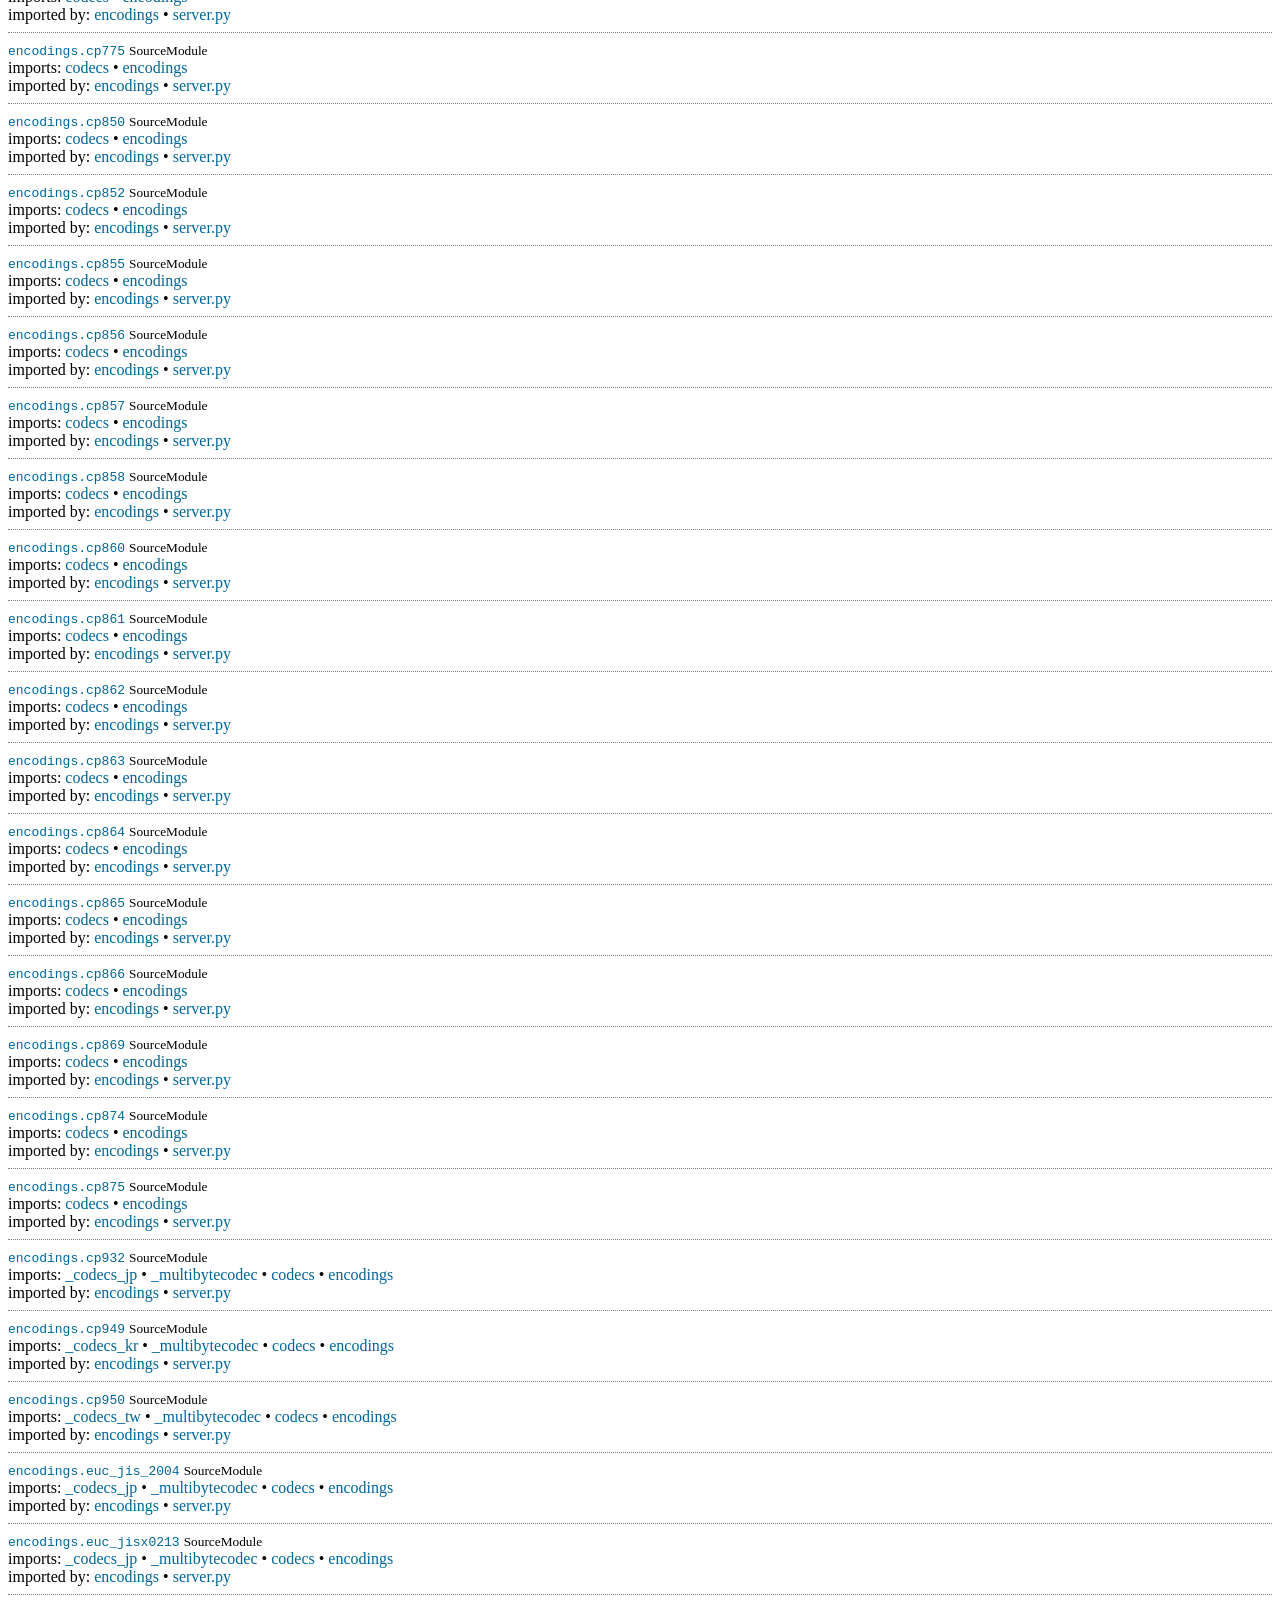
==== commit 135b5694: "Hide tracebacks on already running server" ====
--- a/companion/build-linux/phonedeck-server-linux/xref-phonedeck-server-linux.html
+++ b/companion/build-linux/phonedeck-server-linux/xref-phonedeck-server-linux.html
@@ -205,6 +205,7 @@
  &#8226;   <a href="#encodings.uu_codec">encodings.uu_codec</a>
  &#8226;   <a href="#encodings.zlib_codec">encodings.zlib_codec</a>
  &#8226;   <a href="#enum">enum</a>
+ &#8226;   <a href="#errno">errno</a>
  &#8226;   <a href="#functools">functools</a>
  &#8226;   <a href="#genericpath">genericpath</a>
  &#8226;   <a href="#glob">glob</a>
@@ -6225,6 +6226,7 @@
  &#8226;   <a href="#multiprocessing.queues">multiprocessing.queues</a>
  &#8226;   <a href="#multiprocessing.shared_memory">multiprocessing.shared_memory</a>
  &#8226;   <a href="#pathlib">pathlib</a>
+ &#8226;   <a href="#server.py">server.py</a>
  &#8226;   <a href="#shutil">shutil</a>
  &#8226;   <a href="#socket">socket</a>
  &#8226;   <a href="#ssl">ssl</a>
@@ -6797,7 +6799,6 @@
  &#8226;   <a href="#importlib">importlib</a>
  &#8226;   <a href="#importlib._bootstrap">importlib._bootstrap</a>
  &#8226;   <a href="#importlib._bootstrap_external">importlib._bootstrap_external</a>
- &#8226;   <a href="#importlib.machinery">importlib.machinery</a>
  &#8226;   <a href="#sys">sys</a>
  &#8226;   <a href="#warnings">warnings</a>
 
@@ -6930,7 +6931,6 @@
   <div class="import">
 imported by:
     <a href="#ctypes.util">ctypes.util</a>
- &#8226;   <a href="#importlib">importlib</a>
  &#8226;   <a href="#importlib.abc">importlib.abc</a>
  &#8226;   <a href="#inspect">inspect</a>
  &#8226;   <a href="#pkgutil">pkgutil</a>
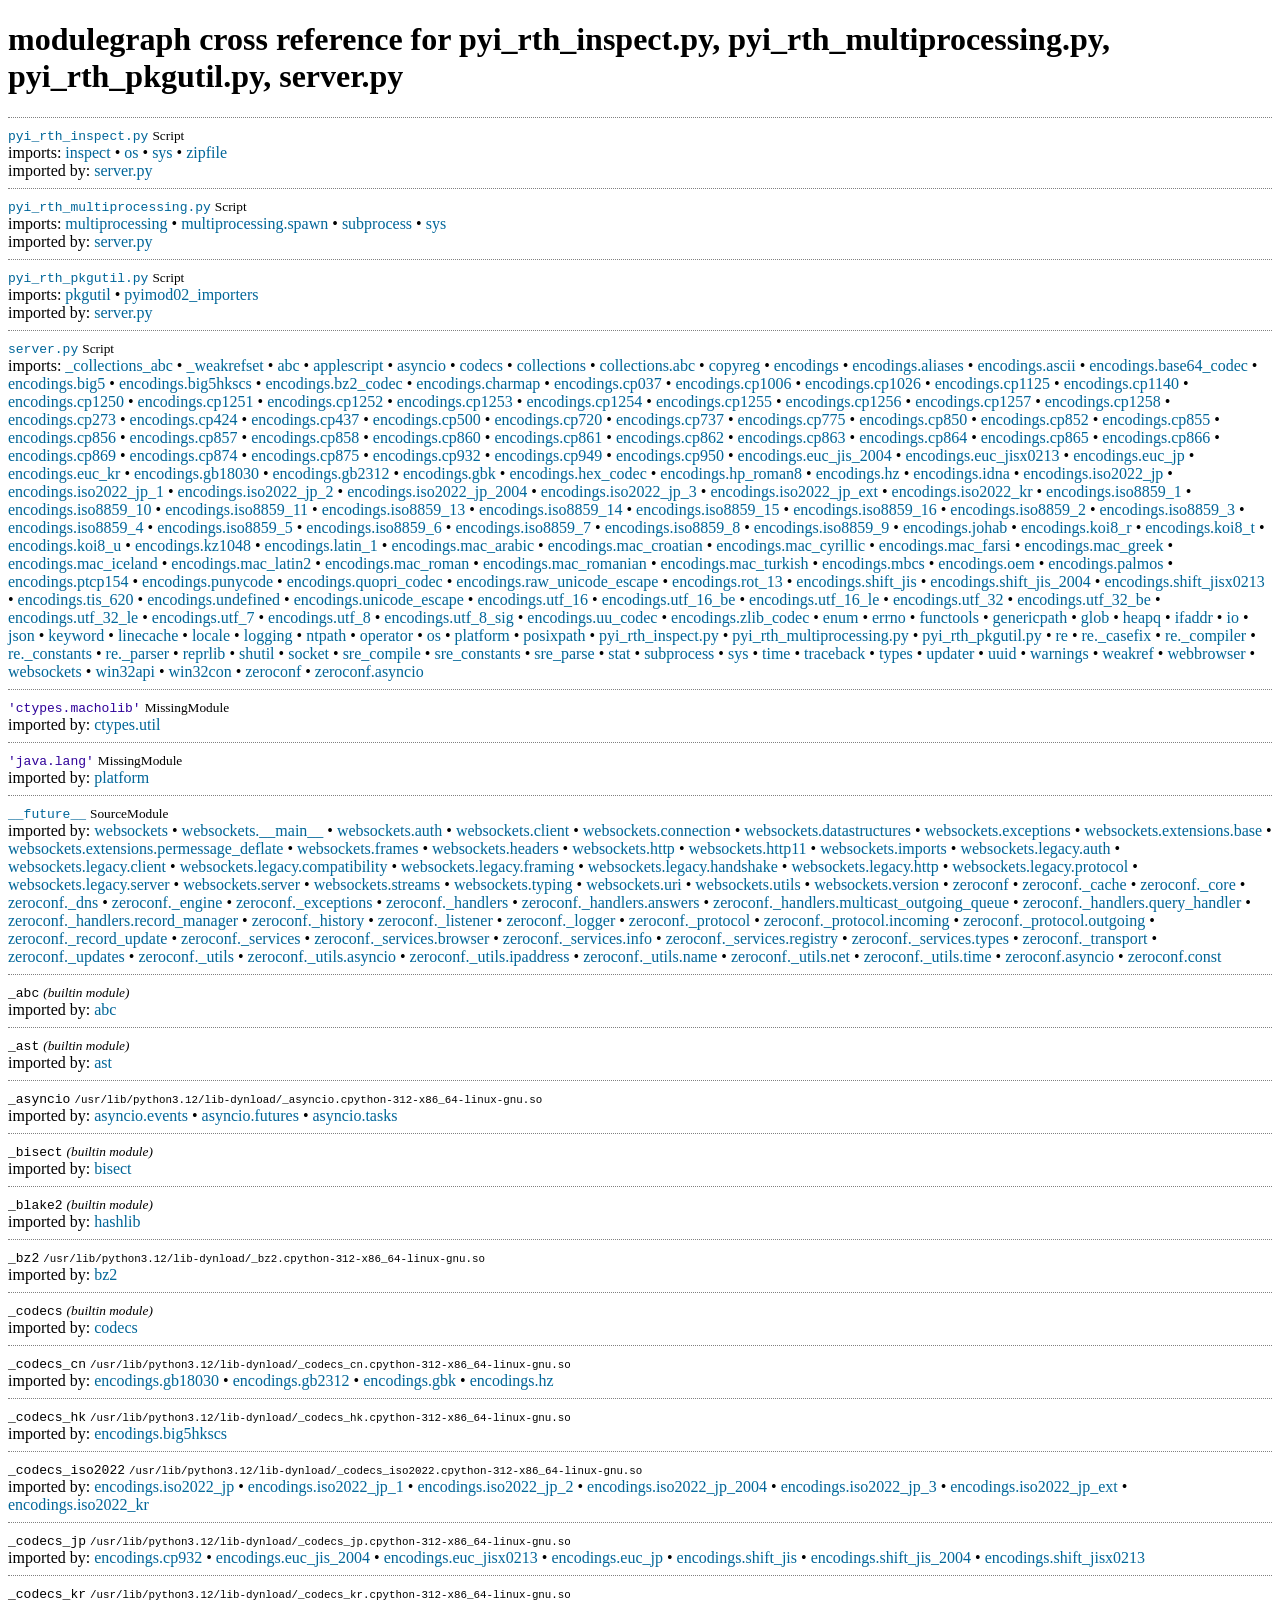
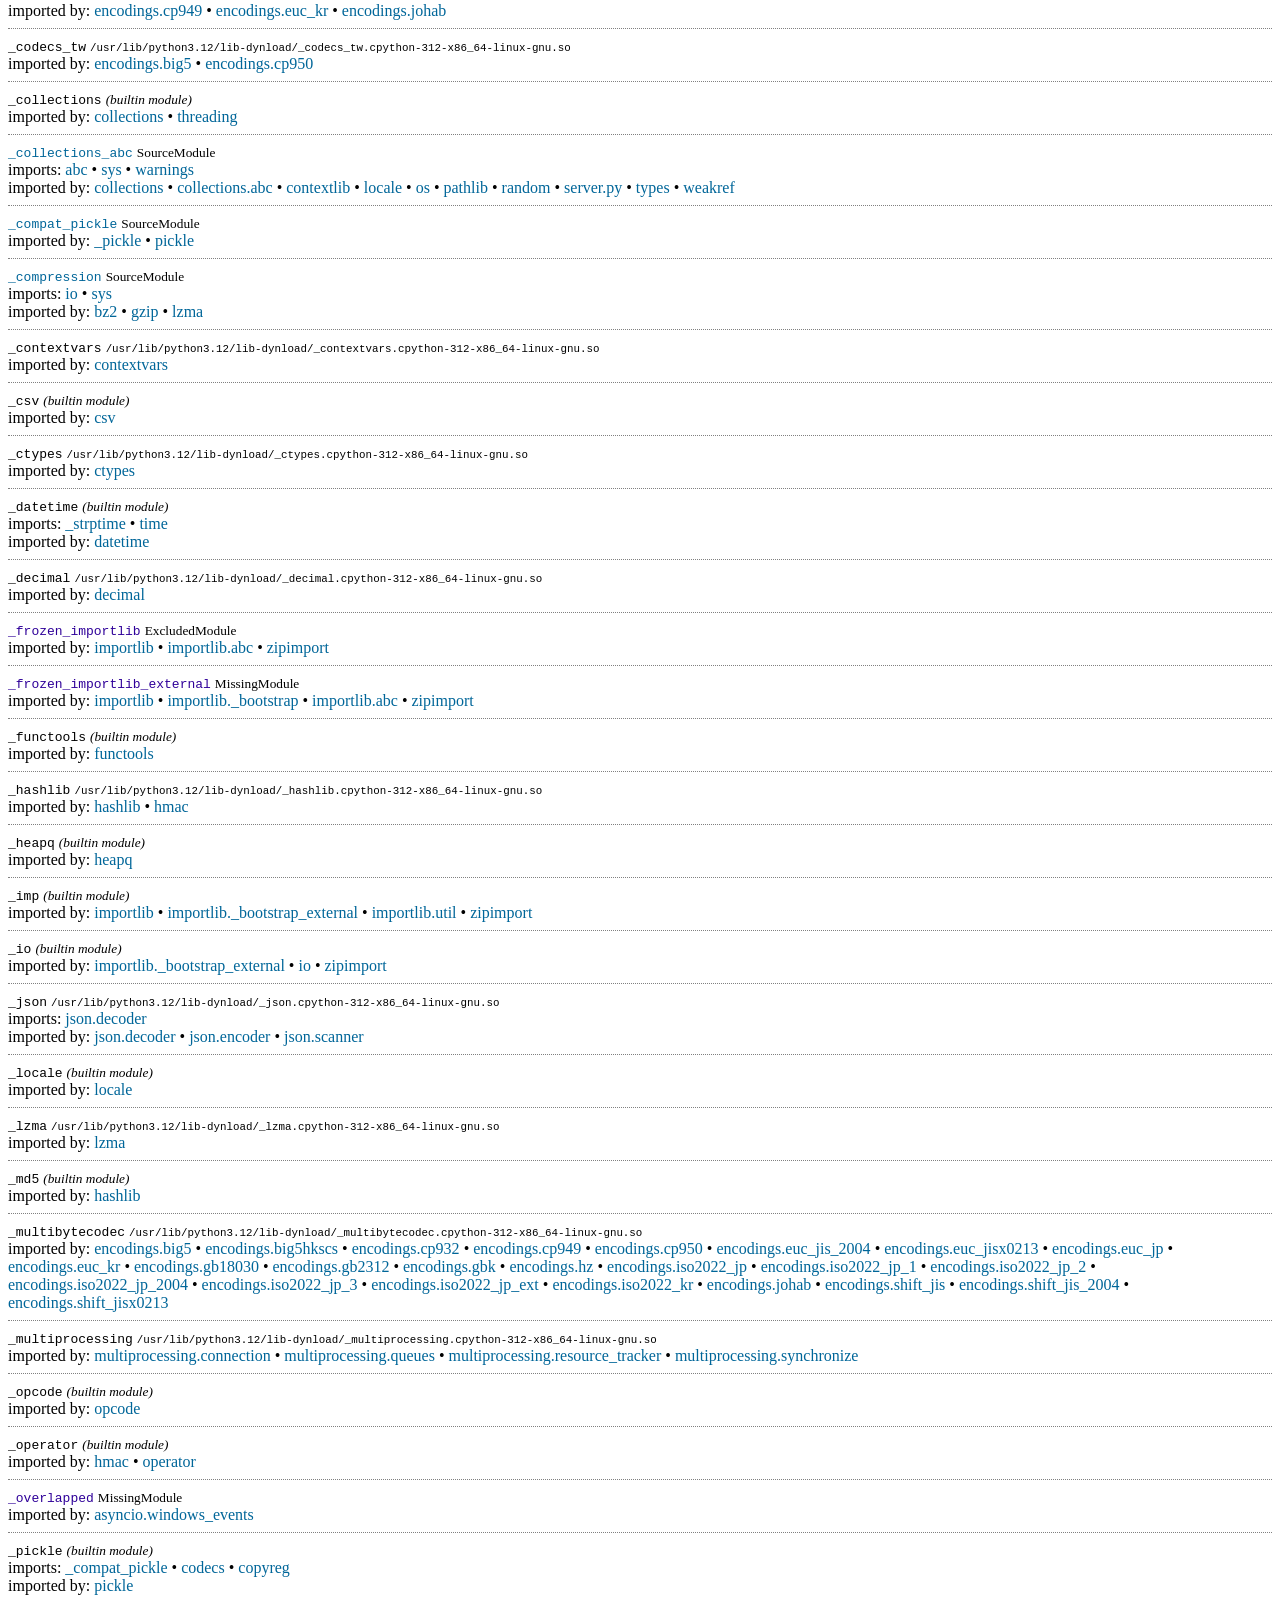
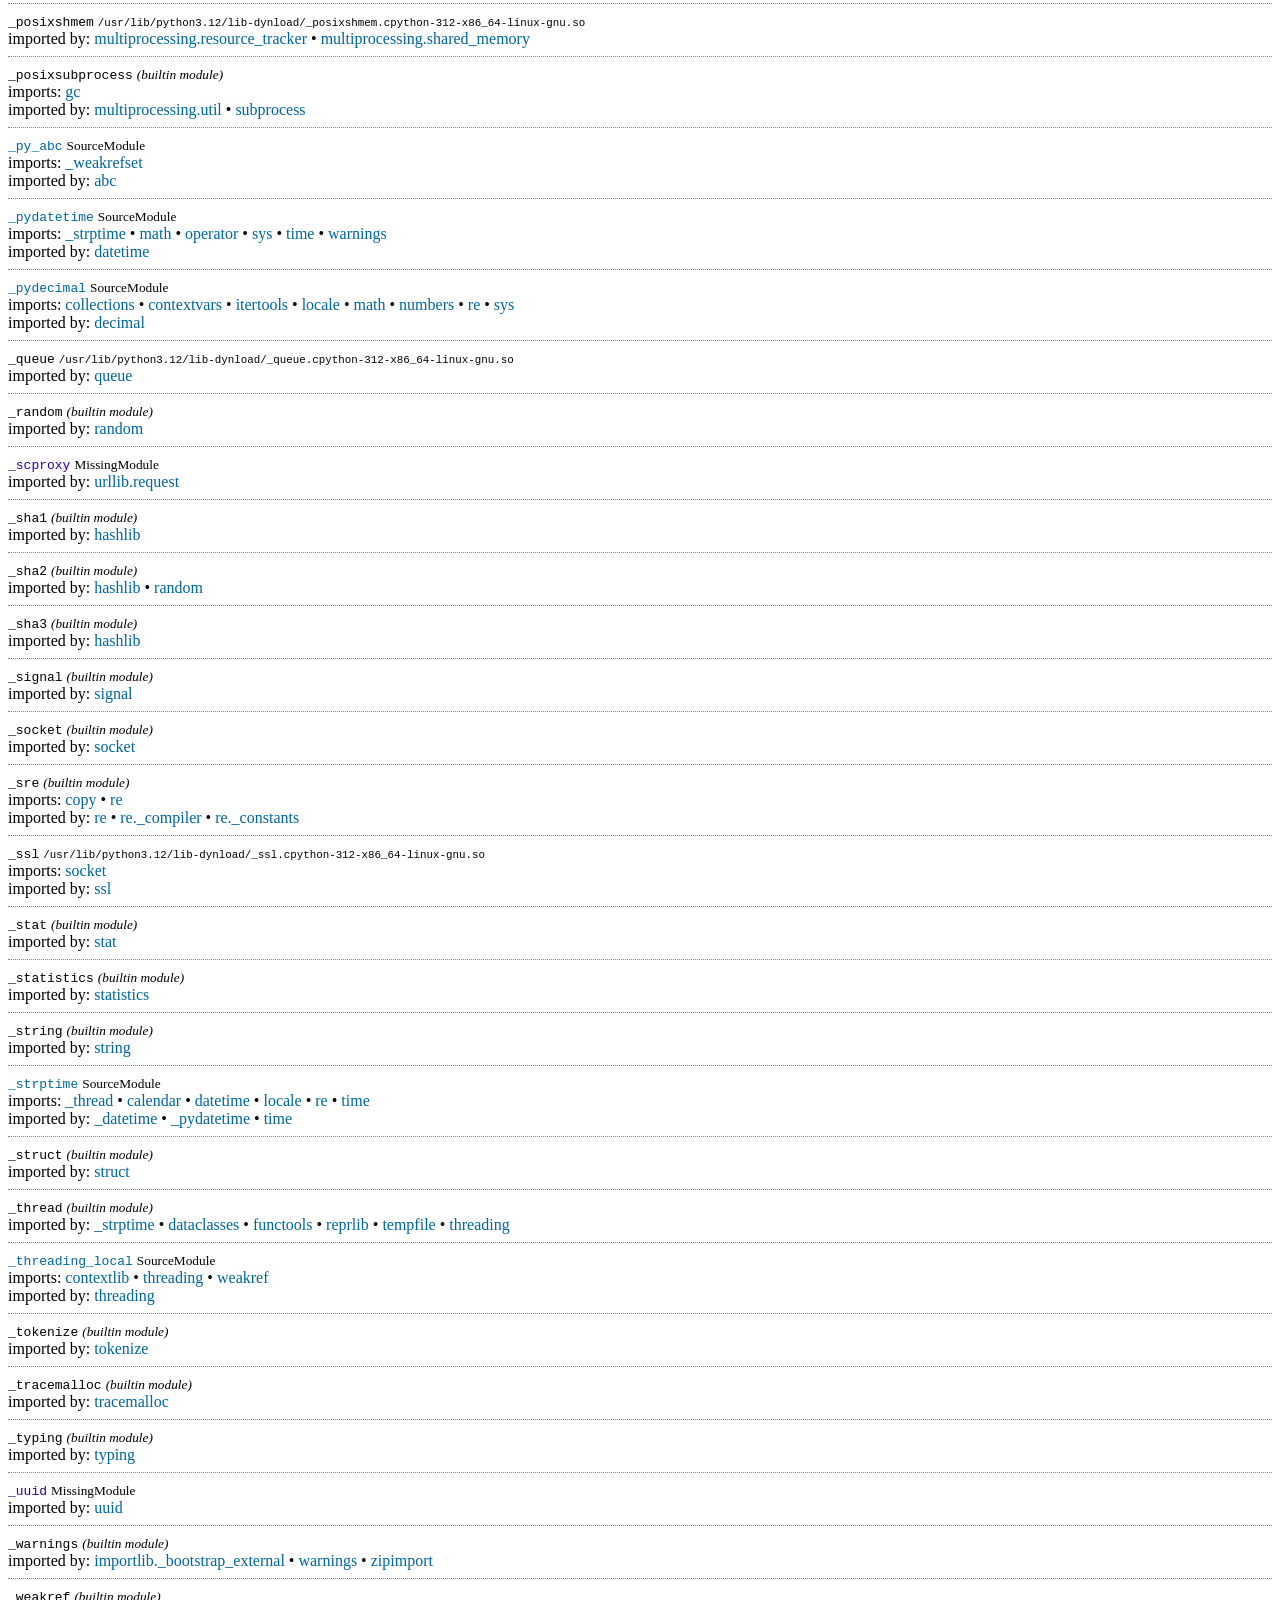
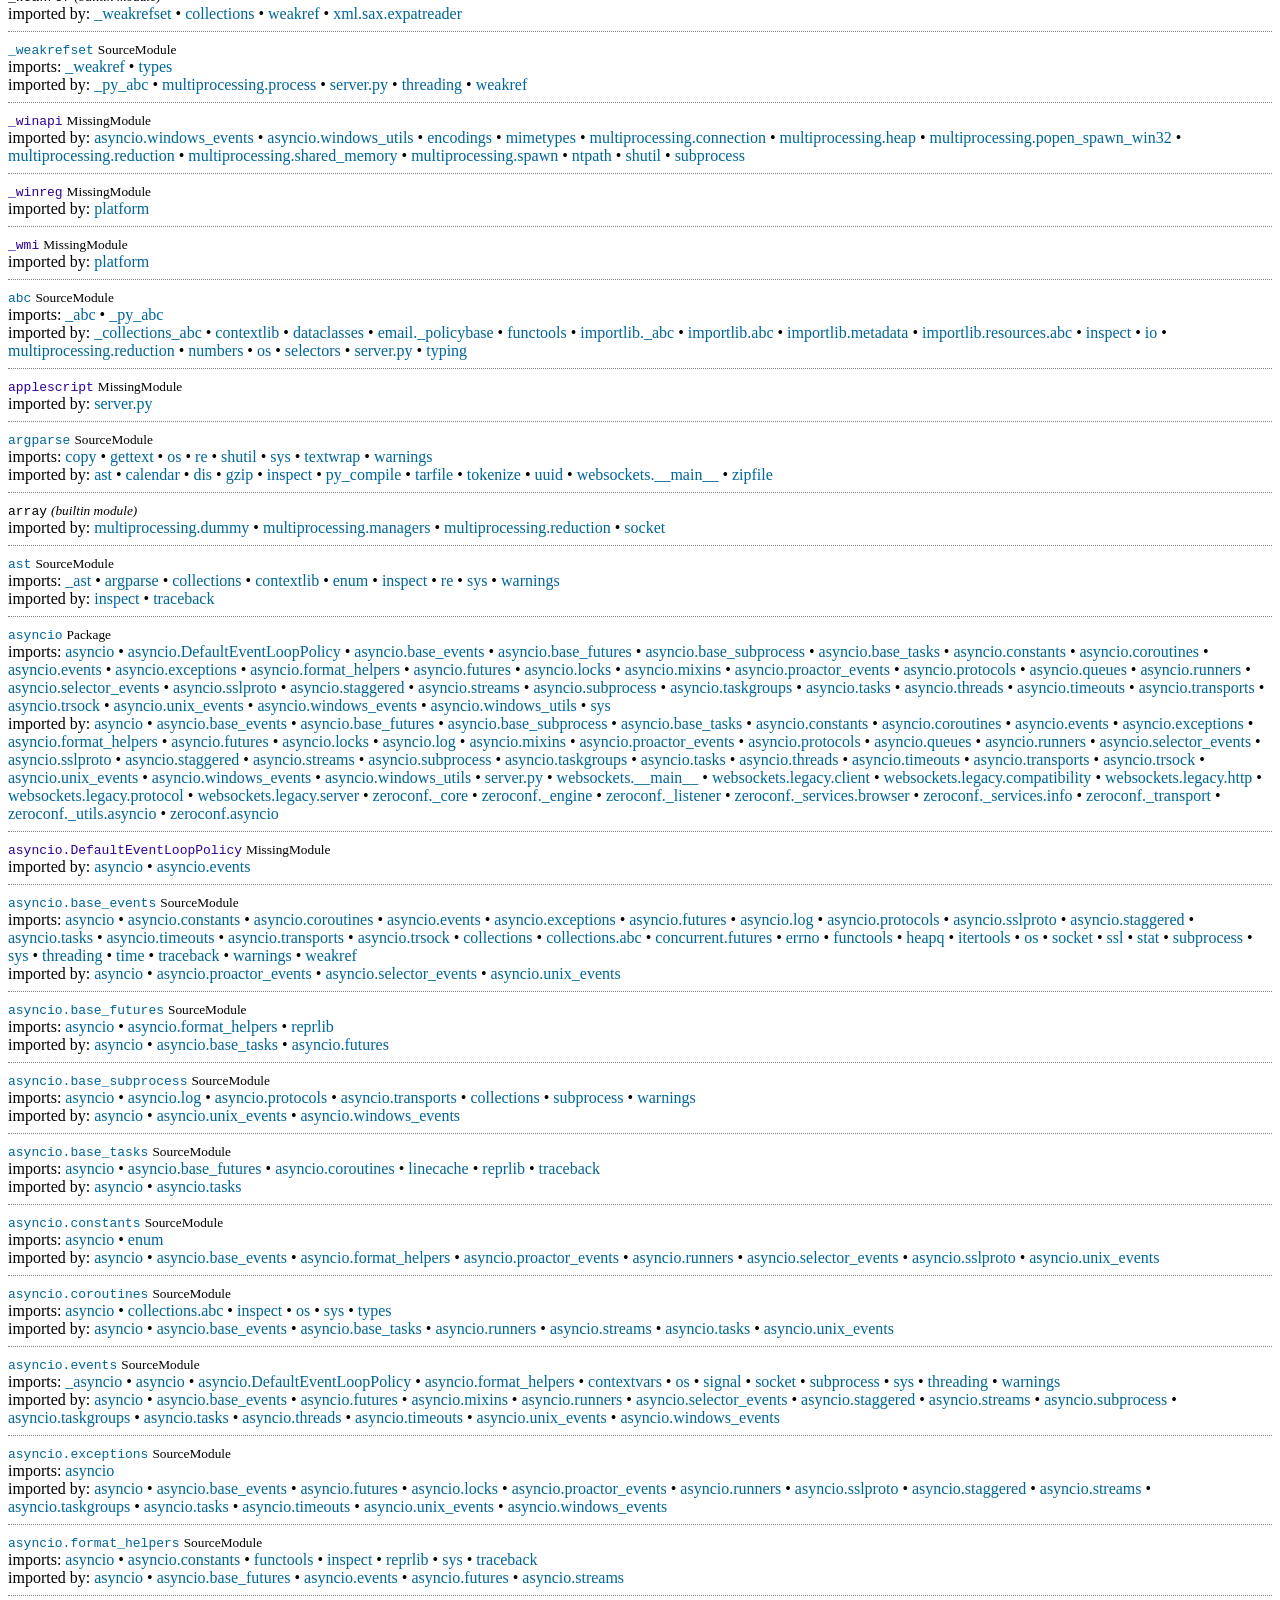
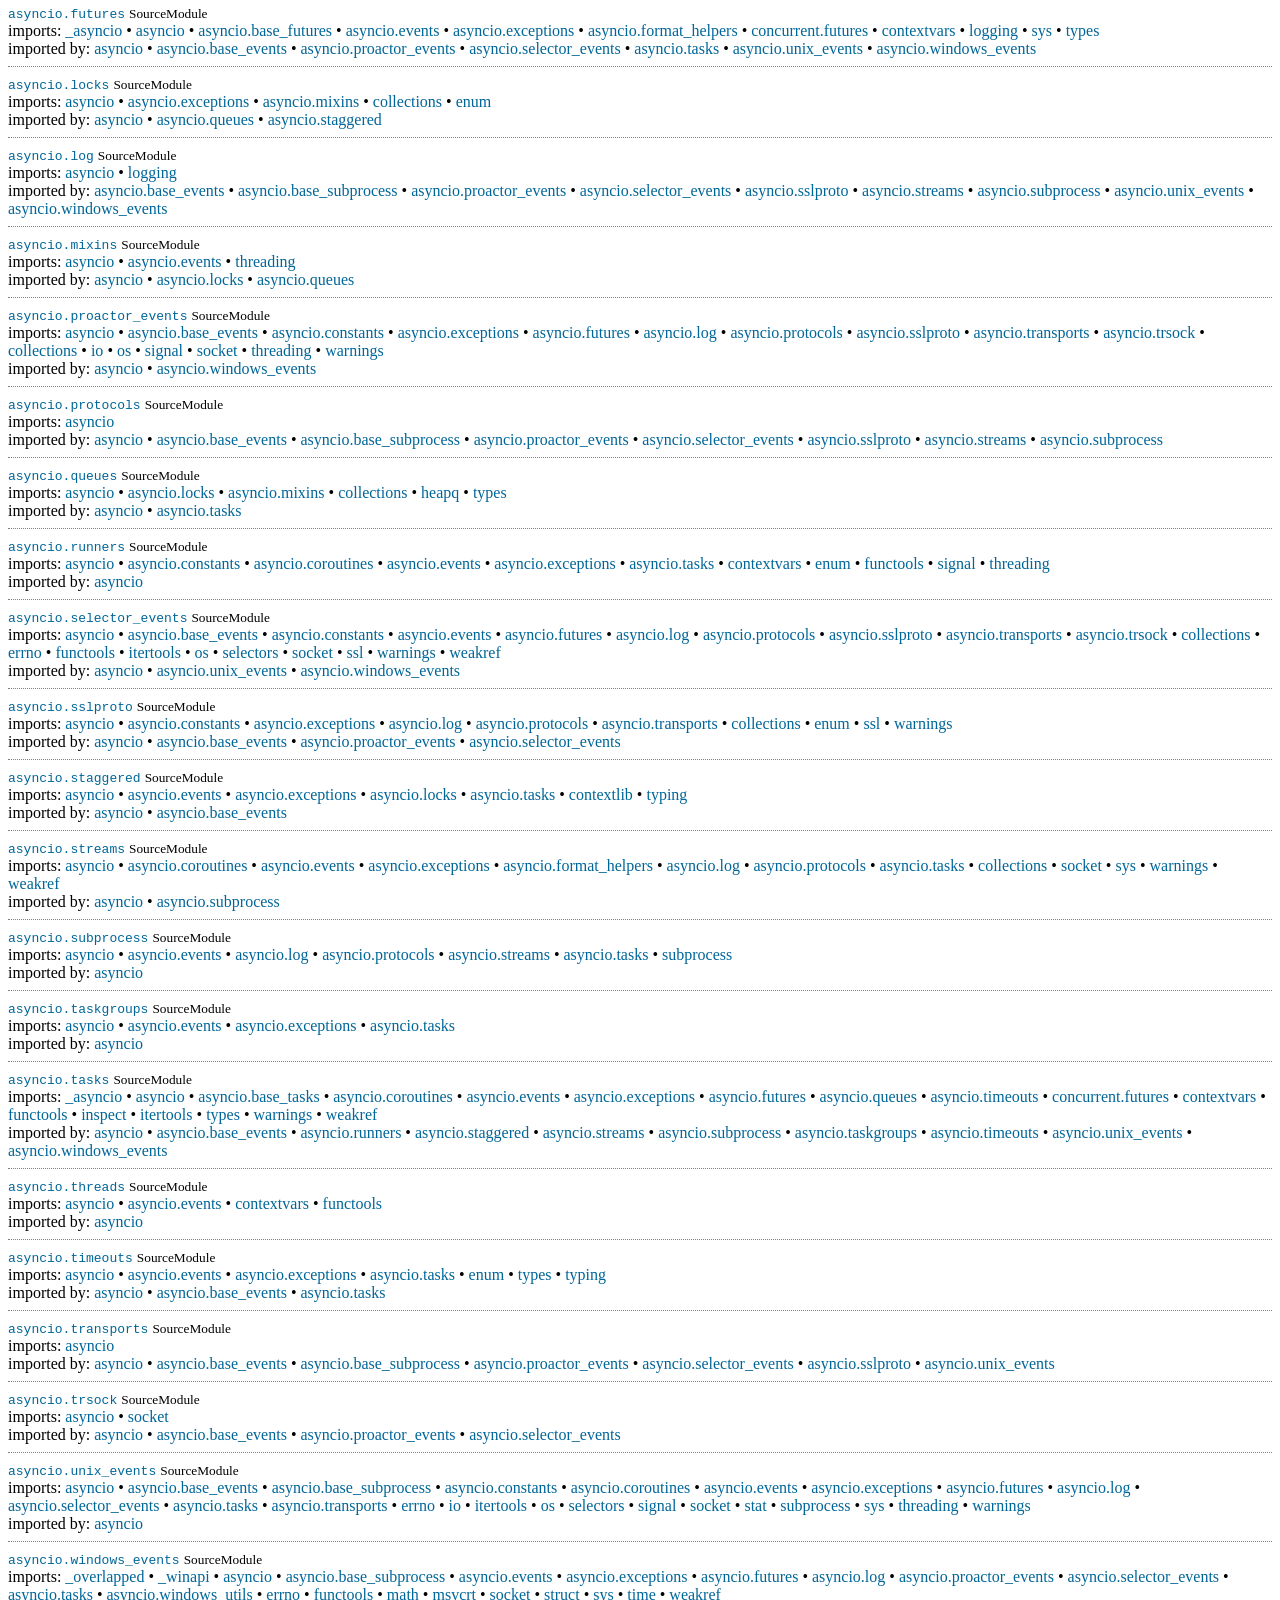
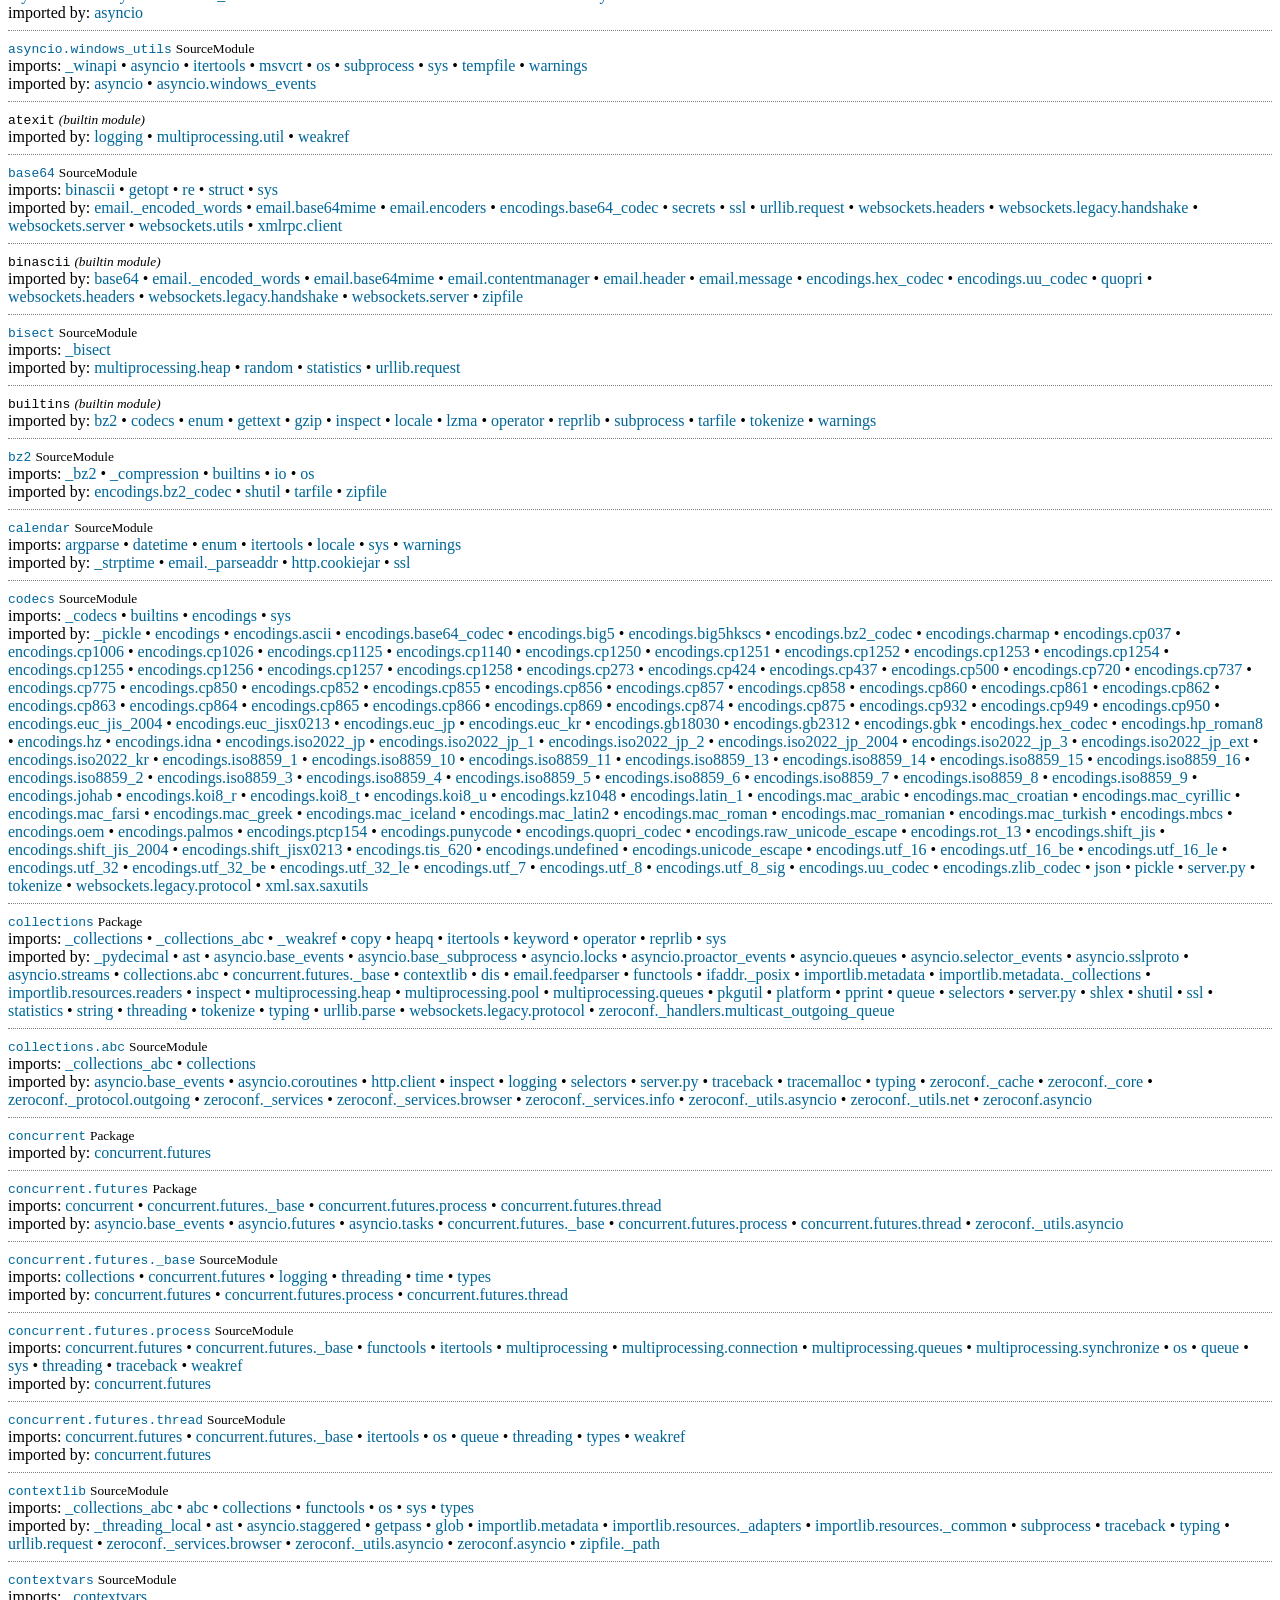
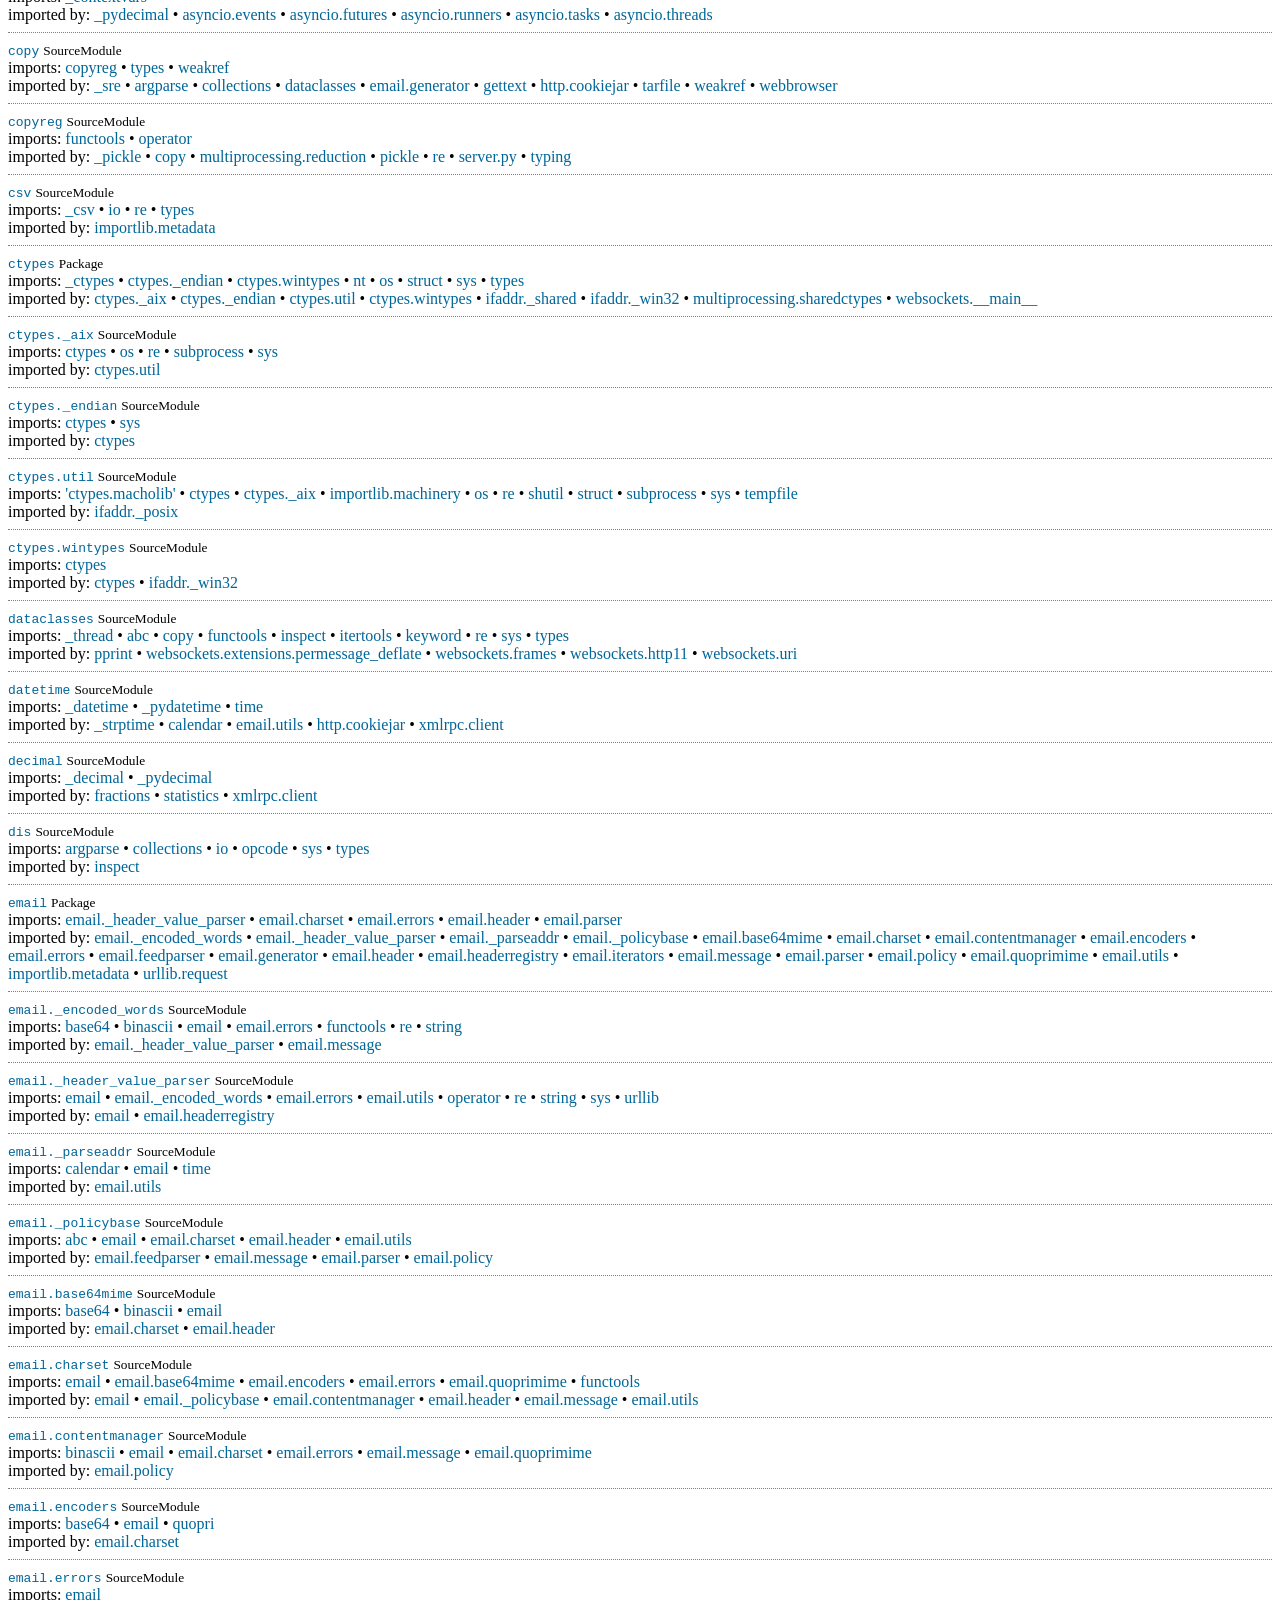
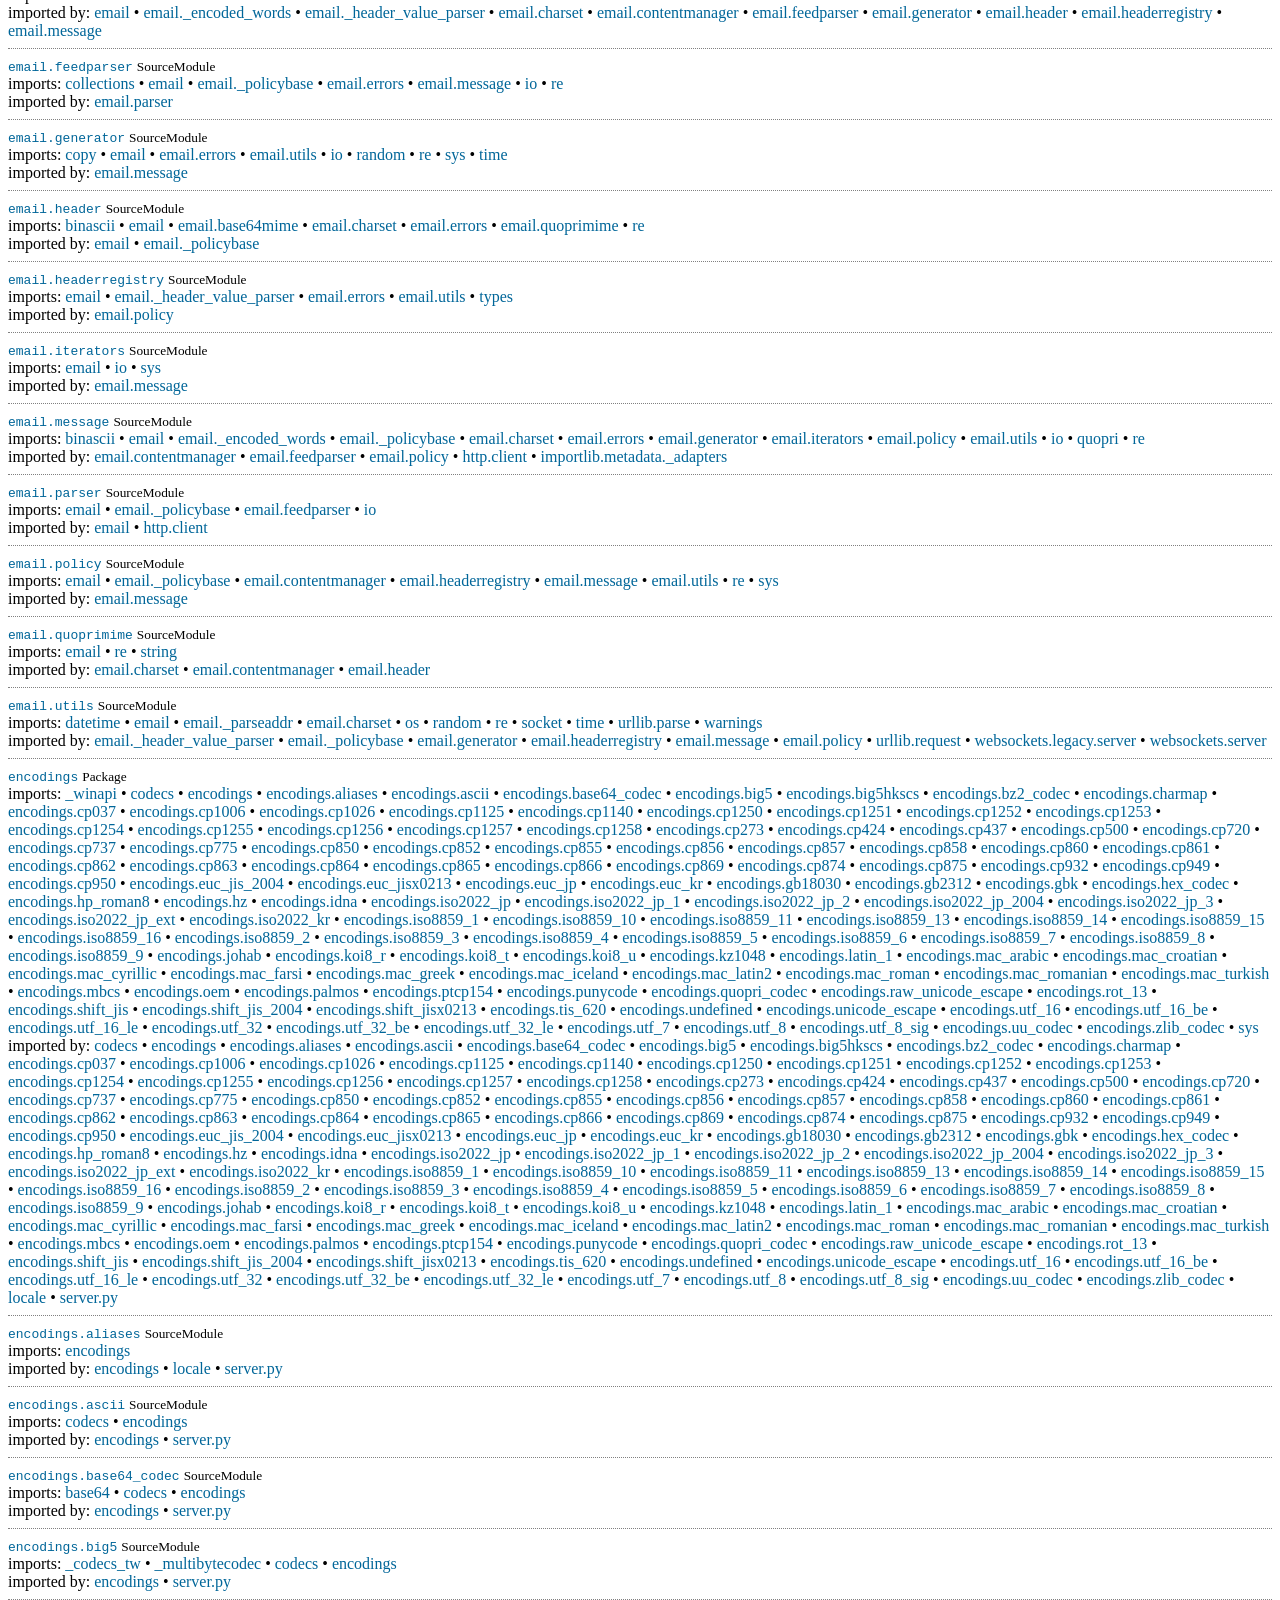
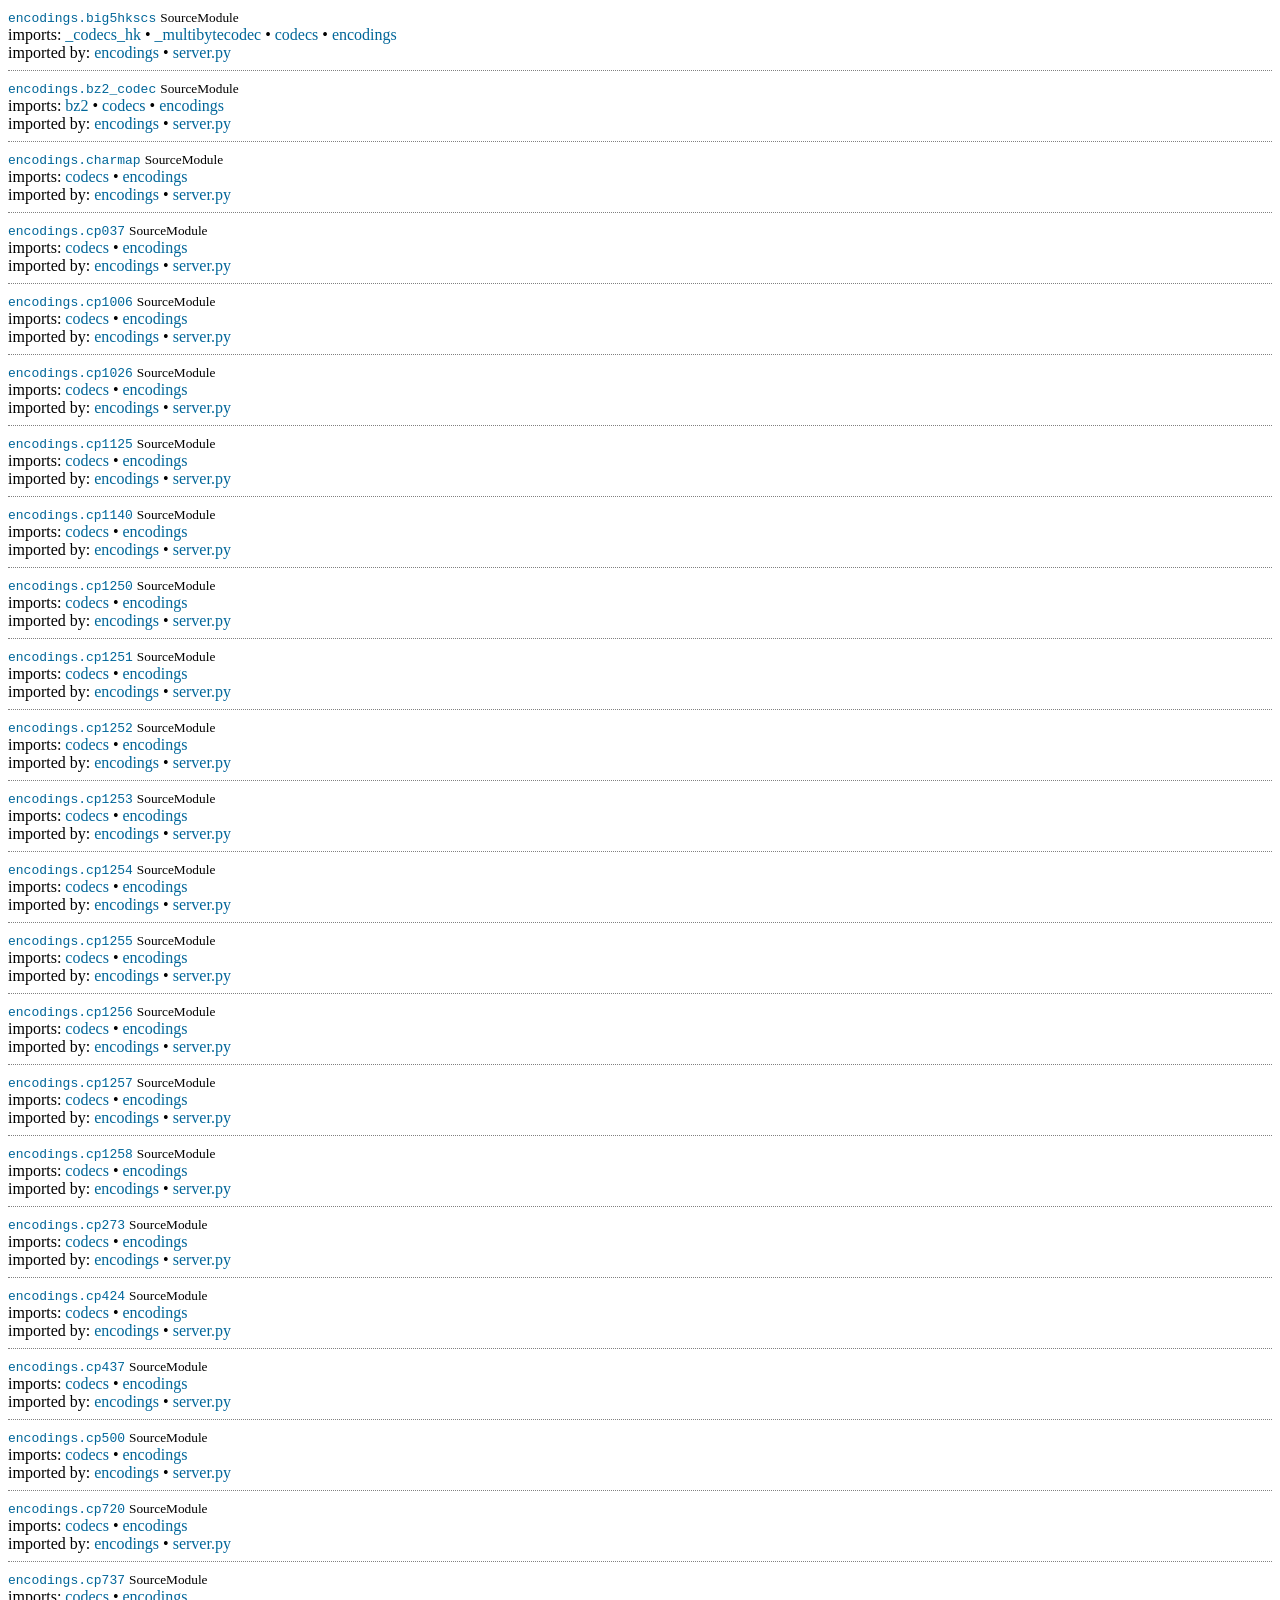
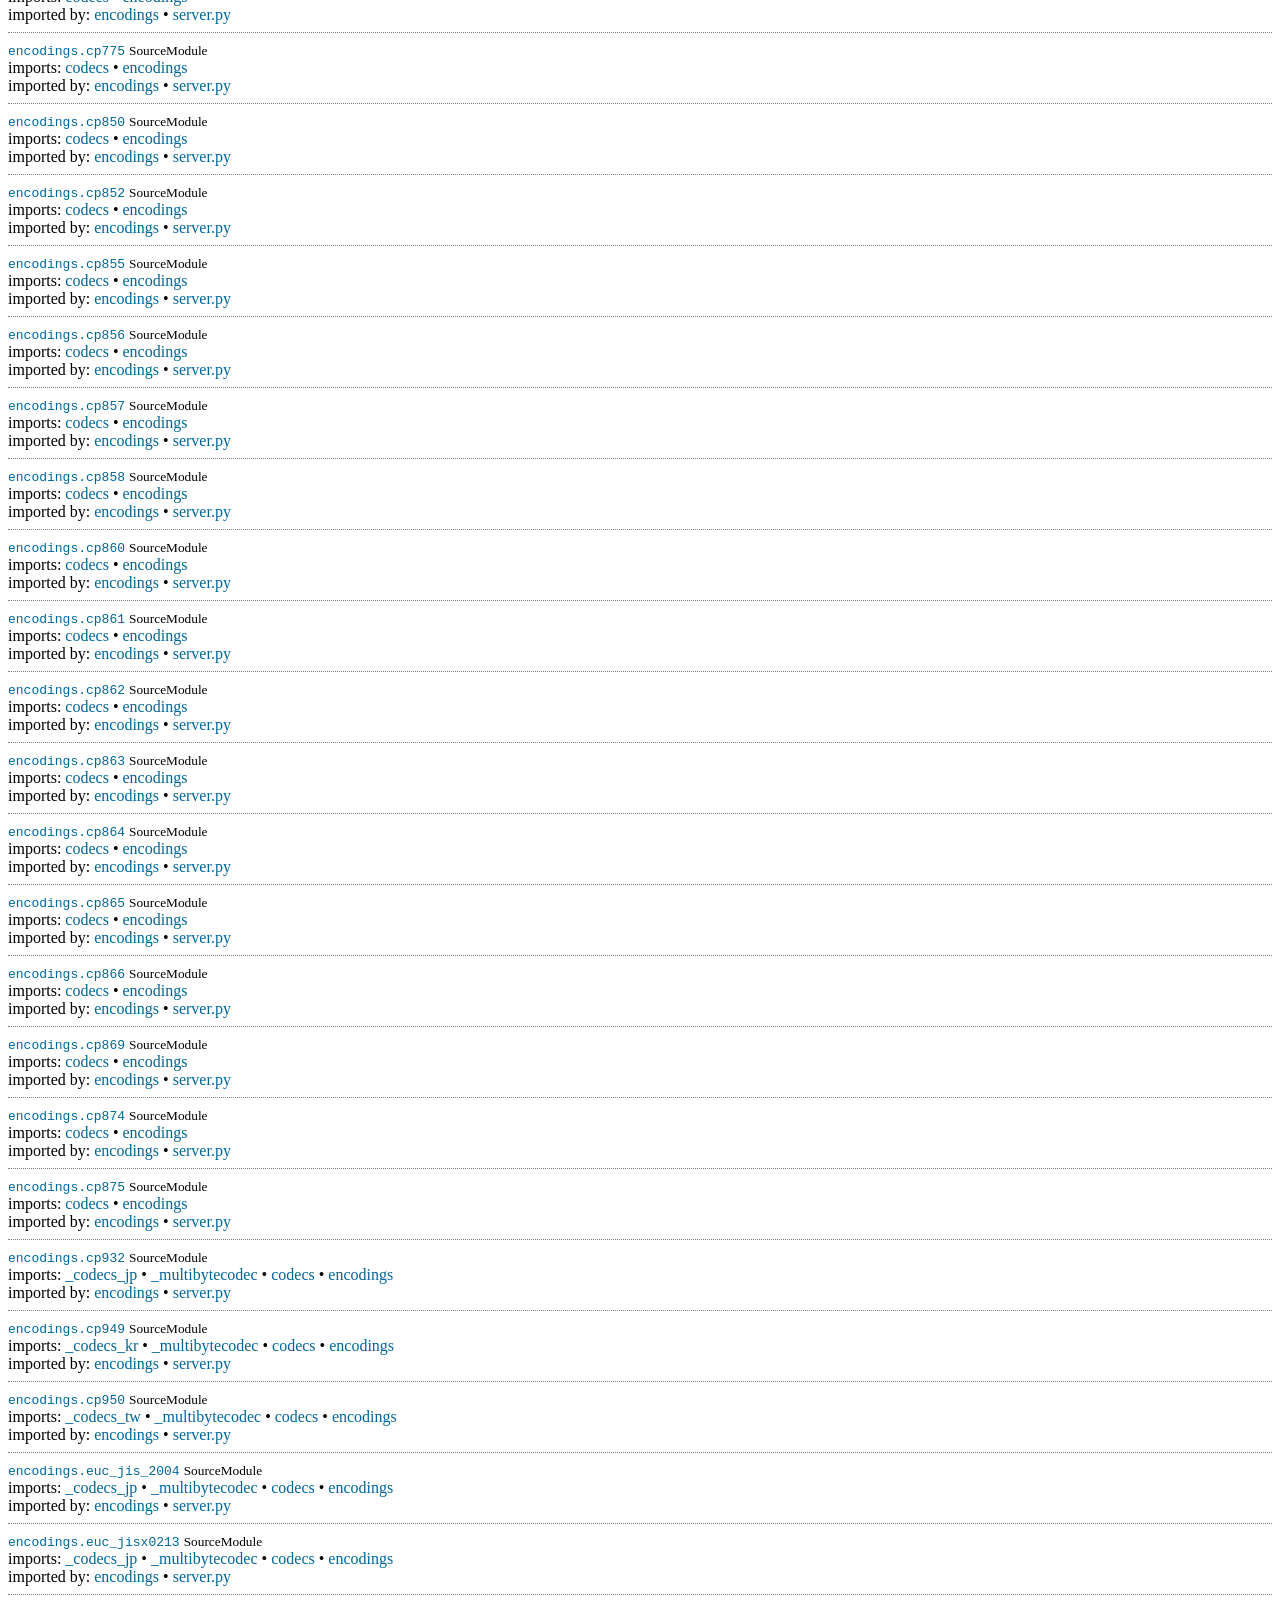
==== commit 10311965: "Fix IP detection for VPNs and WARP" ====
--- a/companion/build-linux/phonedeck-server-linux/xref-phonedeck-server-linux.html
+++ b/companion/build-linux/phonedeck-server-linux/xref-phonedeck-server-linux.html
@@ -210,6 +210,7 @@
  &#8226;   <a href="#genericpath">genericpath</a>
  &#8226;   <a href="#glob">glob</a>
  &#8226;   <a href="#heapq">heapq</a>
+ &#8226;   <a href="#ifaddr">ifaddr</a>
  &#8226;   <a href="#io">io</a>
  &#8226;   <a href="#json">json</a>
  &#8226;   <a href="#keyword">keyword</a>
@@ -6716,6 +6717,7 @@
     <a href="#ifaddr._posix">ifaddr._posix</a>
  &#8226;   <a href="#ifaddr._shared">ifaddr._shared</a>
  &#8226;   <a href="#ifaddr._win32">ifaddr._win32</a>
+ &#8226;   <a href="#server.py">server.py</a>
  &#8226;   <a href="#zeroconf._utils.net">zeroconf._utils.net</a>
 
   </div>
